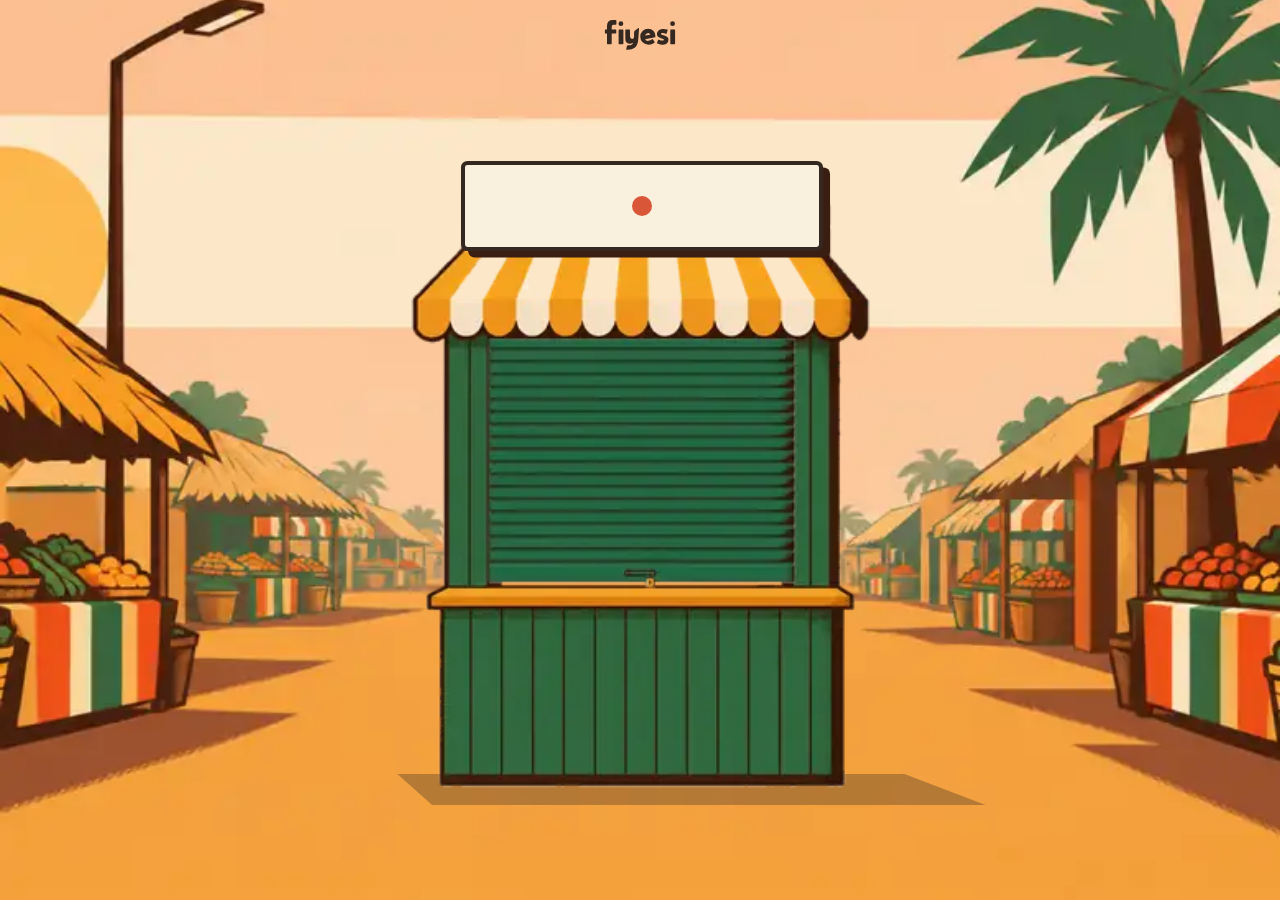
==== index.html @ 3e146efa "Pilot: iPhone fixes, wordmark, language button and sheet, own photo, Put Fiyesi on this phone, drawn" ====
<!doctype html><html lang="en"><head><script>window.FIYESI_PILOT=1;</script><meta charset="utf-8"><meta name="viewport" content="width=device-width,initial-scale=1,viewport-fit=cover,interactive-widget=resizes-content"><meta name="theme-color" content="#342820"><link rel="stylesheet" href="https://fonts.googleapis.com/css2?family=Plus+Jakarta+Sans:wght@200..800&family=IBM+Plex+Mono:wght@500;600&display=swap"><title>Fiyesi</title><style>/* GENERATED by scripts/build_tokens.py from app/fiyesi.tokens.json. Do not edit by hand. */
:root {
  --f-palette-paprika: #D95738;
  --f-palette-kola: #342820;
  --f-palette-cream: #FAF0DE;
  --f-palette-yellow: #F3C65A;
  --f-palette-leaf: #4C775B;
  --f-palette-blush: #F6D9D0;
  --f-palette-paprikaDeep: #BD4529;
  --f-semantic-background: #F7F2E9;
  --f-semantic-surface: #FFFFFF;
  --f-semantic-surfaceMuted: #F0EADF;
  --f-semantic-text: #342820;
  --f-semantic-textMuted: #6A5C50;
  --f-semantic-border: #E4DACB;
  --f-semantic-borderStrong: #C9BBA7;
  --f-semantic-action: #342820;
  --f-semantic-actionText: #F7F2E9;
  --f-semantic-accent: #D95738;
  --f-semantic-attentionSurface: #FFF1CE;
  --f-semantic-attentionText: #7A4B00;
  --f-semantic-successText: #2D6A47;
  --f-semantic-successSurface: #E2F0E6;
  --f-semantic-dangerText: #A32F1D;
  --f-semantic-dangerSurface: #FBE5DF;
  --f-semantic-focusRing: #342820;
  --f-semantic-disabled: #D9CEBD;
  --f-semantic-accentStrong: #BD4529;
  --f-semantic-online: #D95738;
  --f-semantic-onlineSurface: #FFFDF8;
  --f-semantic-offlineRoom: #F0EADF;
  --f-space-1: 4px;
  --f-space-2: 8px;
  --f-space-3: 12px;
  --f-space-4: 16px;
  --f-space-5: 20px;
  --f-space-6: 24px;
  --f-space-8: 32px;
  --f-space-10: 40px;
  --f-space-12: 48px;
  --f-radius-sm: 8px;
  --f-radius-md: 12px;
  --f-radius-lg: 16px;
  --f-radius-xl: 24px;
  --f-radius-full: 999px;
  --f-motion-press: 80ms;
  --f-motion-feedback: 150ms;
  --f-motion-sheetEnter: 250ms;
  --f-motion-sheetExit: 200ms;
  --f-motion-celebrate: 350ms;
  --f-motion-frame: 83ms;
  --f-touch-minimum: 48px;
  --f-touch-primary: 56px;
  --f-font-family: 'Plus Jakarta Sans',system-ui,-apple-system,'Segoe UI',Roboto,Arial,sans-serif;
  --f-type-caption: 12px;
  --f-type-small: 14px;
  --f-type-body: 16px;
  --f-type-lead: 18px;
  --f-type-title: 22px;
  --f-type-heading: 28px;
  --f-type-display: 36px;
  --f-type-hero: 48px;
  --f-weight-text: 500;
  --f-weight-label: 700;
  --f-weight-heading: 800;
}


/* GENERATED by scripts/build_tokens.py from design/tokens.proposed.json. Definitions only; components use var(). */
:root{--f-ok-text:#2D6A47;--f-ok-surface:#E2F0E6;--f-wait-text:#7A4B00;--f-wait-surface:#FFF1CE;--f-owe-text:#A32F1D;--f-owe-surface:#FBE5DF;--f-can-text:#5F5348;--f-can-surface:#EEE8DD;--f-progress-fill:#2D6A47;--f-progress-track:#E2F0E6;--f-reward-surface:#F3C65A}
/* Type: one family, Plus Jakarta Sans, for headlines and text (decision 46 replaces the old display face). Loaded by fonts.css; system fonts are the fallback, so nothing waits on a download. */
:root{--f-font-display:'Plus Jakarta Sans',system-ui,-apple-system,'Segoe UI',Roboto,Arial,sans-serif;--f-font-family:var(--f-font-display)}
/* Counter (decision 61): receipt mono, till display and receipt paper. */
:root{--f-font-mono:'IBM Plex Mono',ui-monospace,'SFMono-Regular',Menlo,Consolas,monospace;--f-counter-till:#2A201A;--f-counter-tillRaised:#3A2E26;--f-counter-tillLine:#4A3B31;--f-counter-tillText:#FAF0DE;--f-counter-tillMuted:#D9C9B0;--f-counter-tillOk:#9FD3B2;--f-counter-tillWait:#F3C65A;--f-counter-tillOwe:#F4A99A;--f-counter-paper:#FFFDF8;--f-counter-paperRule:#E4DACB;--f-counter-rowRule:#EFE7DA;}
/* Motion (decision 123): one glide for the interface, one pop for celebrations. */
:root{--f-ease-out:cubic-bezier(.2,.8,.3,1);--f-ease-pop:cubic-bezier(.3,1.5,.5,1);}
/* Illustration (decision 117): style A colours the palette does not cover. */
:root{--f-illus-skinDeep:#6B4330;--f-illus-skinWarm:#8A5A3C;--f-illus-sack:#E9D6B4;--f-illus-tile:#F3E7D3;--f-illus-personDeep:#5C3A28;--f-illus-personBrown:#7A4E35;--f-illus-personWarm:#A0673F;--f-illus-hair:#2A1F18;--f-illus-v2Paprika:#E8562A;--f-illus-v2Yellow:#F5A623;--f-illus-v2Leaf:#2F6B45;--f-illus-v2Cream:#FBF3E4;--f-illus-v2Kola:#3A1E12;--f-illus-v2Skin:#9A5233;--f-illus-v2SkinDeep:#6E3A22;--f-illus-skyMorning:#FCBF8F;--f-illus-skyDay:#F9ECCE;--f-illus-skyEvening:#471F0D;--f-illus-skyNight:#371809;}
/* Bridge: the existing screens read --type-display and --type-body. */
:root{--type-display:var(--f-font-display);--type-body:var(--f-font-family)}
/* Elevation: soft, warm shadows instead of hard outlines. */
:root{--f-elev-1:0 1px 2px rgba(52,40,32,.06),0 1px 1px rgba(52,40,32,.04);--f-elev-2:0 6px 18px rgba(52,40,32,.10),0 1px 3px rgba(52,40,32,.06);--f-elev-nav:0 -1px 0 rgba(52,40,32,.06),0 -8px 24px rgba(52,40,32,.06);--f-ring:0 0 0 3px rgba(52,40,32,.18)}

/* Fiyesi app styles: one file. GENERATED ONCE by scripts/merge_style_layers.py from the old stacked layers
   (ui/components.css, welcome/welcome.css, welcome/owner-dashboard.css, staging/style.css, staging/foundation.css, staging/theme.css, staging/counter.css, staging/responsive.css),
   then edited by hand. Load order: tokens.css, tokens.proposed.css, this file, fonts.css.
   Colours, sizes and timing come from tokens (var(--f-...)); do not add hex colours. */
/* ---- from ui/components.css ---- */
/* ---- from welcome/welcome.css ---- */
:root{color-scheme:light;--cream:var(--f-semantic-actionText);--ink:var(--f-semantic-text);--paper:var(--f-semantic-surface);--line:var(--f-semantic-border);--mute:var(--f-semantic-textMuted);--accent:var(--f-semantic-accent);--yellow:var(--f-reward-surface);--green:var(--f-progress-fill)}
*{box-sizing:border-box}
html{scroll-behavior:smooth}
body{color:var(--ink);font-family:system-ui,-apple-system,'Segoe UI',Roboto,Arial,sans-serif}
button,input,select{font:inherit}
button{cursor:pointer}
button:disabled{cursor:not-allowed;opacity:.44}
button:focus-visible,input:focus-visible,select:focus-visible,a:focus-visible{outline:3px solid var(--accent);outline-offset:3px}
.back-reference{color:var(--ink);text-decoration:none;border-bottom:1px solid var(--f-semantic-border);padding-bottom:8px;font-size:13px;font-weight:700}
.review-eyebrow{display:block;margin-top:70px;font-size:12px;font-weight:800;letter-spacing:.12em}
.phone-frame{position:relative;background:var(--cream);border:1px solid var(--f-semantic-border);border-radius:20px;overflow:hidden;width:100%;height:min(796px,calc(100dvh - 75px));min-height:580px;display:flex;flex-direction:column;box-shadow:0 26px 70px rgba(52,40,32,.12)}
.welcome-action:active,.f-main-button:active,.counter-product button:active{transform:scale(.985)}
.steps i{flex:1;height:4px;background:var(--f-semantic-border);border-radius:3px}
.steps i.on{background:var(--ink)}
.f-main-button{width:100%;gap:12px;border:0;border-radius:12px;background:var(--ink);color:var(--paper);font-weight:750;transition:transform .09s ease}
.f-main-button span:last-child{font-size:22px;line-height:1;font-weight:400}
.field-stack{display:flex;flex-direction:column;margin-top:20px}
.field-stack label{font-size:15px;font-weight:740}
.text-field,.phone-field,.price-field{width:100%;background:var(--paper);border:1.5px solid var(--f-semantic-border);border-radius:12px;min-height:62px;color:var(--ink)}
.text-field{padding:0 16px;font-size:17px}
.text-field:focus,.phone-field:focus-within,.price-field:focus-within{border-color:var(--ink);outline:2px solid var(--ink);outline-offset:0}
.price-field{display:flex;align-items:center;gap:10px;padding:0 17px}
.price-field strong{font-size:24px}
.price-field input{background:transparent;border:0;min-height:58px;width:100%;outline:0;font-size:22px;font-weight:750;color:var(--ink)}
.counter-product{display:flex;align-items:center;justify-content:space-between;gap:9px;padding:17px 15px 17px 17px;background:var(--paper);border:1px solid var(--f-semantic-border);border-radius:13px}
.counter-info{flex:1;min-width:0}
.counter-info strong{font-size:17px;letter-spacing:-.025em;font-weight:780;display:block;overflow-wrap:anywhere}
.counter-info span{font-size:13px;color:var(--mute);display:block;margin-top:6px}
.qty-control{display:flex;align-items:center;gap:8px}
.qty-control button{font-size:27px;line-height:1}
.qty-control output{text-align:center;font-variant-numeric:tabular-nums}
.pay-amount{align-items:baseline;justify-content:space-between;padding:20px 23px 15px;border-bottom:1px solid var(--line);flex:none}
.pay-amount span{color:var(--mute);font-size:14px}
.quiet-copy{line-height:1.5;margin:13px 0 8px}
.split-fields{display:flex;flex-direction:column;gap:7px}
.split-fields label:not(.pay-later){font-size:14px;font-weight:740;display:flex;justify-content:space-between}
.split-fields>input{border:1px solid var(--f-semantic-border);border-radius:9px;background:var(--paper);height:48px;padding:0 13px;font-size:17px;width:100%;min-width:0;color:var(--ink)}
.split-balance{display:flex;justify-content:space-between;padding:15px 0 3px;font-size:14px;color:var(--mute);border-top:1px solid var(--line)}
.split-balance strong{font-size:18px;color:var(--ink);font-variant-numeric:tabular-nums}
@keyframes sheet-in{from{transform:translateY(24px)}to{transform:translateY(0)}}
@media(max-width:700px){
.phone-frame{height:100dvh;min-height:0;max-width:none;border:none;border-radius:0;box-shadow:none}
}
@media(max-width:360px){
.pay-amount{padding-left:17px;padding-right:17px}
.qty-control{gap:5px}
}
@media(prefers-reduced-motion:reduce){
*,*:before,*:after{scroll-behavior:auto!important}
}
:root{--type-display:'Cabin','Roboto',system-ui,-apple-system,sans-serif;--type-body:'Roboto','Cabin',system-ui,-apple-system,sans-serif}
body,button,input,select,textarea{font-family:var(--type-body)}
.f-main-button,.welcome-action.filled{border:1.5px solid var(--f-semantic-borderStrong);background:var(--f-semantic-text);color:var(--f-semantic-actionText);box-shadow:0 4px 0 rgba(52,40,32,.22);transition:transform .11s ease,box-shadow .11s ease,background .13s ease}
.f-main-button:not(:disabled):active,.welcome-action.filled:active{transform:translateY(3px);box-shadow:0 1px 0 rgba(52,40,32,.22)}
.f-main-button:disabled{box-shadow:none;background:var(--f-semantic-border);color:var(--f-semantic-textMuted);border-color:var(--f-semantic-border);opacity:1}
.method-card{box-shadow:0 3px 0 rgba(52,40,32,.22);transition:transform .11s ease,box-shadow .11s ease,border-color .13s ease,background .13s ease}
.method-card:active{transform:translateY(2px);box-shadow:0 1px 0 rgba(52,40,32,.22)}
.welcome-action,.f-main-button,.method-card,.business-tile,.catalogue-results button,.review-product{touch-action:manipulation;-webkit-tap-highlight-color:transparent}
.welcome-action.filled b,.f-main-button span:last-child{color:var(--f-reward-surface)}
.f-main-button{min-height:58px;font-size:16px}
.method-card{width:100%;display:flex;border:1.5px solid var(--f-semantic-border);background:var(--f-semantic-surface);color:var(--f-semantic-text);border-radius:13px;min-height:94px;padding:15px}
.method-card span:nth-child(2){flex:1;display:flex;flex-direction:column;gap:6px;min-width:0}
.method-card strong{font-size:16px;line-height:1.2;font-weight:770}
.method-card small{font-size:13px;color:var(--f-semantic-textMuted)}
.method-card b{font-weight:500;font-size:21px}
.search-products{min-height:52px;margin:2px 0 13px}
.counter-items{display:flex;flex-direction:column;gap:10px}
@media(max-width:360px){
.method-card{min-height:81px;padding:12px}
.method-card strong{font-size:15px}
}
@media(prefers-reduced-motion:reduce){
*,*:before,*:after{transition:none!important;animation:none!important}
}
.checkout-choice{display:flex;flex-wrap:wrap;gap:7px}
.checkout-choice button{border:1px solid var(--f-semantic-border);background:var(--f-semantic-surface);color:var(--f-semantic-text);border-radius:9px;padding:0 11px;min-height:41px;font-size:12px;font-weight:700}
.checkout-choice button[aria-pressed="true"]{background:var(--f-semantic-text);color:var(--f-semantic-actionText);border-color:var(--f-semantic-borderStrong)}
@keyframes fiyesi-ticket{0%{opacity:0;transform:translateY(11px) rotate(-3deg) scale(.94)}70%{opacity:1;transform:translateY(-1px) rotate(-4deg) scale(1.02)}100%{opacity:1;transform:translateY(0) rotate(-4deg) scale(1)}}
/* ---- from welcome/owner-dashboard.css ---- */
.owner-screen{height:100%;min-height:0;display:flex;flex-direction:column;background:var(--f-semantic-background);color:var(--f-semantic-text);isolation:isolate}
.owner-top{flex:none;display:flex;align-items:center;justify-content:space-between}
.owner-top-action{border:1px solid var(--f-semantic-border);border-radius:10px;width:38px;height:38px;display:grid;place-items:center;background:var(--f-semantic-surface);color:var(--f-semantic-text);flex:none}
.owner-headline{flex:none}
.owner-headline h1{letter-spacing:-.045em;line-height:1.12;font-weight:830;margin:0;overflow-wrap:anywhere}
.owner-headline p{font-size:13px;color:var(--f-semantic-textMuted);line-height:1.45;margin:8px 0 0}
.owner-scroll{overflow:auto;overflow-x:hidden;flex:1;min-height:0;overscroll-behavior:contain;scrollbar-width:thin}
.owner-stat{background:var(--f-semantic-surface);border:1px solid var(--f-semantic-border);border-radius:12px;padding:14px 12px;min-width:0;min-height:121px;display:flex;flex-direction:column}
.owner-stat-label{color:var(--f-semantic-textMuted);min-height:18px}
.owner-stat strong{font-size:18px;letter-spacing:-.035em;line-height:1.22;margin:7px 0 5px;overflow-wrap:anywhere}
.owner-stat small{font-size:11px;color:var(--f-semantic-textMuted);line-height:1.35;margin-top:auto}
.owner-section{margin:23px 0 0}
.owner-section-title{display:flex;justify-content:space-between;gap:10px;align-items:flex-start;margin-bottom:13px}
.owner-section-title h2,.owner-section>h2{margin:0;font-size:19px;letter-spacing:-.03em;line-height:1.25}
.owner-section-title p{font-size:12px;color:var(--f-semantic-textMuted);margin:5px 0 0}
.owner-empty{padding:22px 18px;display:flex;align-items:center;flex-direction:column;text-align:center;gap:7px;color:var(--f-semantic-textMuted)}
.owner-empty strong{font-size:14px;color:var(--f-semantic-text)}
.owner-empty span{font-size:12px;line-height:1.5;max-width:260px}
.owner-demo-notice{margin-top:23px;font-size:11px;line-height:1.45;color:var(--f-semantic-textMuted);text-align:center;padding:7px 9px}
.owner-bottom-nav{flex:none;display:grid;grid-template-columns:repeat(5,minmax(0,1fr));padding:8px 6px max(9px,env(safe-area-inset-bottom))}
.owner-nav-item{border:0;background:transparent;flex-direction:column;justify-content:center;padding:4px 1px;position:relative}
.owner-nav-item span{line-height:1.15}
.owner-nav-item.current:before{content:'';position:absolute;top:-9px;left:calc(50% - 12px);width:24px;height:3px;background:var(--f-semantic-accent);border-radius:0 0 3px 3px}
.owner-surface{padding:21px 19px;border-radius:14px;background:var(--f-semantic-surface);border:1px solid var(--f-semantic-border);box-shadow:0 2px 0 rgba(52,40,32,.22)}
.owner-surface-label{letter-spacing:.1em;font-size:10px;font-weight:850;color:var(--f-semantic-textMuted)}
.owner-surface-big{display:block;font-size:27px;letter-spacing:-.045em;margin:12px 0 6px;line-height:1.2}
.owner-surface p{font-size:13px;color:var(--f-semantic-textMuted);line-height:1.55;margin:0}
.owner-outline{width:100%;display:flex;align-items:center;justify-content:center;gap:11px}
.f-main-button{display:flex;align-items:center;justify-content:center}
.f-main-button .f-action-icon{display:inline-flex;align-items:center;justify-content:center;flex:none;line-height:0}
.f-main-button .f-action-icon svg{display:block;vertical-align:middle}
.owner-screen button:focus-visible{outline:3px solid var(--f-semantic-accent);outline-offset:2px}
@media(max-width:360px){
.owner-stat{min-height:127px;padding:11px 10px}
.owner-stat strong{font-size:16px}
}
@media(max-width:700px){
.owner-scroll{scrollbar-width:none}
.owner-scroll::-webkit-scrollbar{display:none}
}
@media(prefers-reduced-motion:reduce){
.owner-screen *,.owner-screen *:before,.owner-screen *:after{animation:none!important;transition:none!important}
}
.owner-local-sale{display:flex;align-items:center;gap:10px;justify-content:space-between;border:1px solid var(--f-semantic-border);background:var(--f-semantic-surface);border-radius:11px;padding:13px 12px;margin-top:9px;min-width:0}
.owner-local-sale-info{flex:1;min-width:0}
.owner-local-sale-info strong{font-weight:800;font-size:17px}
.owner-local-sale-info small{display:block;font-size:11px;color:var(--f-semantic-textMuted);margin:4px 0 6px;line-height:1.42;overflow-wrap:anywhere}
.local-policy{line-height:1.5}
.owner-section .owner-outline+.owner-outline{margin-top:10px}
.local-policy{margin:8px 0 12px}
.owner-profile-avatar{color:var(--f-semantic-actionText);flex:none}
.owner-profile-avatar span{display:grid;place-items:center}
.owner-nav-item span{white-space:nowrap;letter-spacing:-.01em}
.owner-section>label:not(.owner-preference){display:block;font-size:13px;font-weight:750;margin:12px 0 7px}
.owner-section>.text-field{min-height:51px}
.owner-section>p{font-size:13px;color:var(--f-semantic-textMuted);line-height:1.55}
@keyframes fiyesi-confirm{from{opacity:.5;transform:translateY(8px) scale(.78)}65%{transform:translateY(-2px) scale(1.045)}to{opacity:1;transform:translateY(0) scale(1)}}
.owner-screen{position:relative}
.owner-scroll{--pad:21px;padding:0 21px 110px;scroll-padding-top:12px}
.owner-top{margin:0;background:transparent;border-bottom:0;min-height:68px}
.owner-top-context{line-height:1.25;color:var(--f-semantic-text);max-width:min(74%,280px);overflow-wrap:anywhere}
.owner-headline{padding:13px 0 13px}
.owner-headline h1{font-size:26px}
@media(max-width:360px){
.owner-scroll{--pad:15px;padding:0 15px 108px}
.owner-top{min-height:64px}
.owner-headline{padding:13px 0}
}
/* ---- from staging/style.css ---- */
body{margin:0;min-height:100dvh;background:var(--f-semantic-background);display:grid;place-items:center}
.staging-frame{width:min(100%,440px);height:100dvh;max-height:none;border:0;border-radius:0;position:relative;overflow:hidden;background:var(--f-semantic-background)}
.staging-entry{padding:40px 24px;overflow:auto;height:100%;box-sizing:border-box}
.staging-entry h1{font-size:32px;line-height:1.12;margin:20px 0 12px}
.staging-entry .field-stack{margin:28px 0 16px}
.staging-entry .quiet-copy{margin:24px 0 14px}
.staging-feedback{min-height:24px;margin:16px 0;color:var(--f-semantic-textMuted);font-size:14px}
.staging-back-row{display:flex;align-items:center;gap:12px}
.staging-back-row h1{margin:0;font-size:24px}
.staging-back{display:grid;place-items:center;color:var(--f-semantic-text);flex-shrink:0}
.staging-frame .owner-home-summary{display:grid;grid-template-columns:1fr 1fr;gap:10px;margin:22px 0}
.staging-frame .field-stack{display:grid;gap:10px}
.staging-frame .f-main-button{display:flex;align-items:center;justify-content:space-between;gap:12px;min-height:52px}
.staging-frame .f-action-icon{display:grid;place-items:center;flex-shrink:0}
.staging-frame button{cursor:pointer;transition:transform 100ms,background-color 100ms}
.staging-frame button:active{transform:translateY(1px) scale(.98)}
.staging-frame button:disabled{cursor:default;opacity:.55}
.staging-frame .owner-scroll{padding-bottom:110px}
.staging-frame input,.staging-frame select{min-width:0;font:inherit}
.staging-frame .checkout-choice{display:flex;gap:8px}
.staging-frame .checkout-choice button[aria-pressed=true]{background:var(--f-semantic-text);color:var(--f-semantic-background)}
@media(prefers-reduced-motion:reduce){
.staging-frame button{transition:none}
.staging-frame button:active{transform:none}
}
@media(min-width:600px){
.staging-frame{height:min(900px,100dvh);box-shadow:0 0 0 1px var(--f-semantic-border)}
}
.staging-frame .checkout-search{display:grid;gap:6px;margin:0 0 14px}
.staging-frame .checkout-search label{font-size:14px;font-weight:750}
.staging-frame .checkout-search .quiet-copy{margin:3px 0 0;font-size:12px}
.staging-frame .checkout-search-control{min-height:50px;display:flex;align-items:center;gap:10px;padding:0 13px;background:var(--f-semantic-surface);border:1.5px solid var(--f-semantic-border);border-radius:12px;color:var(--f-semantic-textMuted);min-width:0}
.staging-frame .checkout-search-control:focus-within{outline:2px solid var(--f-semantic-borderStrong);outline-offset:1px}
.staging-frame .checkout-search-control input{min-width:0;width:100%;height:48px;border:0;outline:0;background:transparent;color:var(--f-semantic-text);font-size:16px}
.staging-frame .checkout-search-control svg{flex-shrink:0}
.staging-frame .checkout-details{margin:24px 0 18px}
.staging-frame .checkout-customer-options{display:flex;flex-direction:column;gap:7px;max-height:204px;overflow-y:auto}
.staging-frame .checkout-customer-row{border:1px solid var(--f-semantic-border);border-radius:11px;background:var(--f-semantic-surface);color:var(--f-semantic-text);min-height:46px;width:100%;display:flex;gap:10px;align-items:center;padding:10px 13px;text-align:left;font-weight:680}
.staging-frame .checkout-customer-row.is-selected{border-color:var(--f-progress-fill)}
.staging-frame .checkout-selected{display:flex;align-items:center;gap:9px;border-radius:10px;border:1px solid var(--f-progress-fill);padding:9px 11px;background:var(--f-ok-surface);min-width:0}
.staging-frame .checkout-selected strong{flex:1;min-width:0;overflow-wrap:anywhere}
.staging-frame .checkout-selected button{min-width:44px;min-height:44px;border:0;background:transparent;color:var(--f-semantic-text)}
.staging-frame .checkout-add-customer{display:flex;align-items:center;justify-content:center;gap:9px;min-height:48px}
.staging-frame .checkout-inline-form{padding:14px;border:1px solid var(--f-semantic-border);border-radius:12px;background:var(--f-semantic-surface)}
.staging-frame .checkout-inline-form h2{font-size:18px;margin:0}
.staging-frame .checkout-dock{flex:none;display:flex;gap:12px;align-items:center;padding:10px 17px;background:var(--f-semantic-background);border-top:1px solid var(--f-semantic-border);box-shadow:0 -3px 10px rgba(52,40,32,.035);z-index:2}
.staging-frame .checkout-dock-total{display:flex;flex-direction:column;gap:3px;min-width:95px}
.staging-frame .checkout-dock-total span{font-size:12px;color:var(--f-semantic-textMuted)}
.staging-frame .checkout-dock-total strong{font-size:19px;letter-spacing:-.045em;font-variant-numeric:tabular-nums}
.staging-frame .checkout-dock .f-main-button{min-width:0;flex:1;min-height:52px;padding:8px 13px;font-size:15px}
@media(max-width:360px){
.staging-frame .checkout-dock{padding:8px 13px;gap:8px}
.staging-frame .checkout-dock-total{min-width:88px}
.staging-frame .checkout-dock-total strong{font-size:17px}
}
.staging-frame .attendant-pay-label{font-size:14px;font-weight:750;margin-bottom:2px}
.staging-frame .attendant-payment-choices{display:grid;grid-template-columns:repeat(3,minmax(0,1fr));gap:7px}
.staging-frame .attendant-payment-choices button{min-height:50px;border-radius:11px;border:1.5px solid var(--f-semantic-border);background:var(--f-semantic-surface);color:var(--f-semantic-text);font-size:15px;font-weight:700;padding:8px 5px}
.staging-frame .attendant-payment-choices button[aria-pressed=true]{background:var(--f-semantic-text);color:var(--f-semantic-actionText);border-color:var(--f-semantic-borderStrong)}
.staging-frame .attendant-payment-choices button:focus-visible{outline:3px solid var(--f-semantic-accent);outline-offset:2px}
.staging-frame .attendant-payment-state{font-size:13px;line-height:1.45;background:var(--f-wait-surface);border-radius:9px;padding:10px 12px;margin:0;color:var(--f-semantic-text)}
.staging-frame .attendant-again{display:flex;gap:8px;align-items:center;justify-content:center;min-height:48px;margin:12px 0 6px}
.staging-frame .attendant-sync-confirm{padding:10px 12px;border-radius:10px;background:var(--f-ok-surface);color:var(--f-ok-text);font-size:14px;font-weight:700;margin:14px 0}
/* ---- from staging/foundation.css ---- */
.f-chip{display:inline-flex;align-items:center;gap:6px;margin-top:6px;padding:6px 11px 6px 9px;border-radius:var(--f-radius-full);font-size:14px;font-weight:700;width:fit-content}
.f-chip svg{flex:none}
.f-chip.ok{background:var(--f-ok-surface);color:var(--f-ok-text)}
.f-chip.wait{background:var(--f-wait-surface);color:var(--f-wait-text)}
.f-chip.owe{background:var(--f-owe-surface);color:var(--f-owe-text)}
.f-chip.can{background:var(--f-can-surface);color:var(--f-can-text)}
.owner-stat-label{text-transform:none;letter-spacing:0;font-size:13px;font-weight:700}
.owner-local-sale-info>strong,.owner-local-sale-info>span:not(.f-chip){display:block}
.owner-bottom-nav .owner-nav-sell{overflow:visible}
.owner-nav-sell svg{box-sizing:border-box}
.f-lead{margin:4px 0 16px}
.f-headline{font-size:22px;line-height:1.25;margin:4px 0 12px;letter-spacing:-.02em}
.f-progress{height:12px;border-radius:var(--f-radius-full);background:var(--f-progress-track);overflow:hidden}
.f-progress i{display:block;height:100%;background:var(--f-progress-fill);border-radius:var(--f-radius-full);transition:width .4s}
.f-progress-label{font-size:14px;margin:6px 0 10px}
.f-next{display:flex;align-items:center;justify-content:space-between;gap:10px;background:var(--f-reward-surface);border-radius:var(--f-radius-lg);padding:12px 14px}
.f-next strong{display:block}
.f-next span{font-size:14px}
.f-next-go{flex:none;min-height:var(--f-touch-minimum);padding:0 16px;border:0;border-radius:var(--f-radius-md);background:var(--f-semantic-action);color:var(--f-palette-cream);font:inherit;font-weight:750}
.f-profit-link{margin-top:10px}
.f-gate{padding:28px 20px;display:flex;flex-direction:column;gap:14px;min-height:100%}
.f-gate h1{font-size:27px;line-height:1.1;margin:28px 0 0;letter-spacing:-.03em}
.f-gate p{margin:0;line-height:1.5}
@media(prefers-reduced-motion:reduce){
.f-progress i{transition:none}
}
.owner-screen h1,.owner-screen h2,.staging-entry h1,.f-gate h1,.f-headline,.owner-stat strong{font-family:var(--f-font-display);font-weight:800;letter-spacing:0}
.owner-stat strong,.f-headline{font-variant-numeric:tabular-nums}
.f-gate .g-top{display:flex;justify-content:space-between;align-items:center;margin-bottom:12px}
.f-gate .g-grow{flex:1}
.f-gate form,form.f-gate{display:flex}
.f-gate .g-row{display:flex;gap:8px}
.g-cc{display:flex;align-items:center;padding:0 14px;min-height:56px;border:2px solid var(--f-semantic-text);border-radius:14px;background:var(--f-semantic-surface);font-weight:700}
.g-row .text-field,.g-code{min-height:56px;font-size:20px;font-weight:600}
.g-code{letter-spacing:.5em;text-align:center;font-family:var(--f-font-display)}
.f-gate [aria-invalid=true]{border:3px solid var(--f-semantic-dangerText)}
.g-help{font-size:14px;color:var(--f-semantic-textMuted)}
.g-err{display:flex;gap:8px;align-items:flex-start;color:var(--f-semantic-dangerText);font-weight:600;font-size:14.5px;line-height:1.35}
.g-err b{flex:none;width:20px;height:20px;border-radius:50%;background:var(--f-semantic-dangerText);color:var(--f-semantic-background);text-align:center;line-height:20px;font-size:13px}
.g-spin{display:inline-block;width:18px;height:18px;border:3px solid currentColor;border-top-color:transparent;border-radius:50%;animation:g-sp .8s linear infinite;vertical-align:-4px;margin-right:8px}
@keyframes g-sp{to{transform:rotate(360deg)}}
@media(prefers-reduced-motion:reduce){
.g-spin{animation:none}
}
.g-lang{display:flex;flex-direction:column;gap:6px;margin-top:14px}
.g-lang select{min-height:48px;font-size:16px}
.cash-given{min-height:56px;font-size:22px;font-weight:700}
.cash-change{margin-top:12px;border:2px solid var(--f-semantic-text)}
.cash-change small{display:block;font-size:13px;font-weight:700;text-transform:uppercase;letter-spacing:.04em}
.cash-change strong{line-height:1.1;font-weight:800}
.quick-items{margin:4px 0 6px}
.quick-grid{display:grid;grid-template-columns:1fr 1fr;gap:8px}
.quick-tile{position:relative;min-height:72px;padding:10px 12px;border:2px solid var(--f-semantic-text);border-radius:14px;background:var(--f-semantic-surface);color:var(--f-semantic-text);text-align:left;display:flex;flex-direction:column;justify-content:center;gap:2px;font-family:inherit;cursor:pointer}
.quick-tile b{font-size:15px;line-height:1.15;font-weight:700}
.quick-tile span{font-size:13px;color:var(--f-semantic-textMuted)}
.quick-tile.on{background:var(--f-palette-yellow)}
.quick-tile.on span{color:var(--f-semantic-text)}
.quick-tile em{position:absolute;top:-8px;right:-6px;min-width:26px;height:26px;padding:0 6px;border-radius:13px;background:var(--f-semantic-text);color:var(--f-semantic-background);font:800 14px/26px inherit;font-family:inherit;font-style:normal;text-align:center}
.quick-tile:focus-visible{outline:3px solid var(--f-semantic-focusRing);outline-offset:2px}
.staging-frame .attendant-payment-choices.is-four{grid-template-columns:repeat(4,minmax(0,1fr))}
.outcome-scrim{position:absolute;inset:0;background:rgba(52,40,32,.45);z-index:20}
.outcome-sheet{position:absolute;left:0;right:0;bottom:0;z-index:21;max-height:90%;overflow:auto;padding:20px 18px calc(20px + env(safe-area-inset-bottom,0px));background:var(--f-semantic-surface);color:var(--f-semantic-text);border-top:3px solid var(--f-semantic-text);border-radius:26px 26px 0 0;display:flex;flex-direction:column;gap:8px}
.outcome-sheet h2{margin:0;font-size:24px;line-height:1.05}
.outcome-sheet p{margin:0}
.outcome-tick{width:44px;height:44px;border-radius:50%;display:grid;place-items:center;background:var(--f-semantic-successText);color:var(--f-semantic-background)}
.outcome-tick.wait{background:var(--f-palette-yellow);color:var(--f-semantic-text)}
.outcome-sheet .f-main-button,.outcome-sheet .owner-outline{width:100%;margin-top:6px}
@media(prefers-reduced-motion:no-preference){
.outcome-sheet{animation:outcome-up var(--f-motion-sheetEnter) var(--f-ease-out)}
@keyframes outcome-up{from{transform:translateY(32px);opacity:0}}
}
.outcome-sheet{text-align:left}
.outcome-sheet h2{text-align:left}
.outcome-sheet #outcome-title{text-align:left;margin:0}
.collect-owing-summary{margin:12px 0 4px;padding:12px 14px;border:2px solid var(--f-semantic-text);border-radius:16px;background:var(--f-semantic-surface)}
.collect-owing-summary small{display:block;font-size:13px;font-weight:700;text-transform:uppercase;letter-spacing:.04em;color:var(--f-semantic-textMuted)}
.collect-owing-summary strong{font-size:30px;line-height:1.1;font-weight:800}
.staging-frame .attendant-payment-choices.is-5{grid-template-columns:repeat(5,minmax(0,1fr))}
.attendant-payment-choices.is-5 button{font-size:13px;padding-inline:4px}
.split-editor{margin:6px 0}
.split-row label{display:block;font-weight:600;margin:8px 0 4px}
.split-row-inputs{display:flex;gap:8px}
.split-row-inputs .text-field{flex:1;min-height:52px;font-size:20px;font-weight:700}
.split-remove{width:52px;min-height:52px;padding:0}
.split-add{display:flex;gap:8px;margin:10px 0}
.split-add .owner-outline{flex:1;min-height:48px}
.split-sum{margin:10px 0;font-size:15px}
.split-sum div{display:flex;justify-content:space-between;padding:3px 0}
.split-sum .split-total{border-top:2px solid var(--f-semantic-text);margin-top:4px;padding-top:6px;font-weight:800}
.split-rows{display:grid;gap:8px;margin:12px 0}
.split-line{display:grid;grid-template-columns:1fr auto;gap:6px 10px;align-items:center;padding:12px 14px;border:2px solid var(--f-semantic-text);border-radius:14px;background:var(--f-semantic-surface)}
.split-line small{display:block;color:var(--f-semantic-textMuted);font-size:13px}
.split-line.is-waiting{background:var(--f-wait-surface)}
.split-line.owing-line{background:var(--f-semantic-dangerSurface)}
.split-line b{font-size:18px}
.split-actions{grid-column:1/-1;display:grid;grid-template-columns:1fr 1fr;gap:8px}
.split-actions .f-main-button,.split-actions .owner-outline{min-height:48px;margin:0}
.resolve-option{display:block;width:100%;text-align:left;padding:12px;border:2px solid var(--f-semantic-text);border-radius:14px;background:var(--f-semantic-surface);color:var(--f-semantic-text);font-family:inherit;cursor:pointer}
.resolve-option b{display:block}
.resolve-option small{color:var(--f-semantic-textMuted)}
.resolve-option.on{background:var(--f-palette-yellow)}
.resolve-option:disabled{opacity:.55;cursor:not-allowed}
.stock-chips{display:flex;flex-wrap:wrap;gap:8px;margin:10px 0}
.stock-chip{font-family:inherit;display:inline-flex;align-items:center;gap:6px;cursor:pointer}
.stock-chip em{opacity:.75}
.stock-chip[aria-pressed=true]{background:var(--f-semantic-text);color:var(--f-semantic-background)}
.product-go{opacity:.6}
.stock-badge{font-size:12px;font-weight:700;padding:3px 9px;border-radius:12px;border:1.5px solid var(--f-semantic-text);background:var(--f-wait-surface);color:var(--f-wait-text);white-space:nowrap}
.stock-badge.is-out{background:var(--f-semantic-dangerSurface);color:var(--f-semantic-dangerText)}
.stock-badge.is-uncounted{background:var(--f-semantic-surface)}
.product-actions{display:grid;gap:8px;margin-bottom:8px}
.reason-chips{display:flex;flex-wrap:wrap;gap:8px;margin:6px 0 10px}
.reason-chip{position:relative}
.reason-chip input{position:absolute;opacity:0}
.reason-chip span{display:inline-flex;align-items:center;min-height:44px;padding:0 14px;border:2px solid var(--f-semantic-text);border-radius:22px;background:var(--f-semantic-surface);font-weight:600;font-size:14px;cursor:pointer}
.reason-chip input:checked+span{background:var(--f-palette-yellow)}
.reason-chip input:focus-visible+span{outline:3px solid var(--f-semantic-focusRing);outline-offset:2px}
.ways{display:grid;gap:10px}
.way{display:block;width:100%;text-align:left;padding:14px 16px;border:2px solid var(--f-semantic-text);border-radius:16px;background:var(--f-semantic-surface);color:var(--f-semantic-text);font-family:inherit;cursor:pointer}
.way b{display:block;font-size:17px}
.way small{color:var(--f-semantic-textMuted);font-size:14px}
.cloud-badge{margin-left:6px;vertical-align:2px}
.paste-box{min-height:150px;font-size:16px;line-height:1.4;resize:vertical}
.paste-table{display:grid;gap:6px;margin:10px 0}
.paste-row{display:flex;justify-content:space-between;gap:10px;padding:8px 12px;border:1.5px solid var(--f-semantic-border);border-radius:12px;background:var(--f-semantic-surface)}
.paste-row small{display:block;color:var(--f-semantic-textMuted);font-size:13px}
.paste-row.is-bad{border-color:var(--f-semantic-dangerText);background:var(--f-semantic-dangerSurface)}
.paste-row.is-bad small{color:var(--f-semantic-dangerText);font-weight:600}
.starter-row{display:flex;align-items:center;gap:10px;padding:6px 0;border-bottom:1px solid var(--f-semantic-border)}
.starter-pick{flex:1;display:flex;align-items:center;gap:10px;min-height:48px;font-weight:600}
.starter-pick input{width:24px;height:24px}
.starter-price{width:120px;min-height:48px}
.note-card{border:2px solid var(--f-semantic-text);background:var(--f-wait-surface)}
.note-card p{margin:6px 0 0}
.owner-headline+.f-main-button{margin-bottom:16px}
.chip-row{flex-wrap:nowrap;overflow-x:auto;margin:10px -16px 4px;padding:0 16px 4px;scrollbar-width:none}
.chip-row::-webkit-scrollbar{display:none}
.chip-row .stock-chip{flex:none;min-height:40px;white-space:nowrap}
.day-head{display:flex;justify-content:space-between;align-items:baseline;font-size:14px;font-weight:700;color:var(--f-semantic-textMuted)}
.day-head span:first-child{color:var(--f-semantic-text);font-size:16px}
.srow{display:grid;grid-template-columns:44px minmax(0,1fr) auto;column-gap:12px;row-gap:2px;align-items:center;width:100%;margin:0 0 8px;text-align:left;font:inherit;color:inherit;border:1.5px solid var(--f-semantic-border);background:var(--f-semantic-surface);min-height:76px}
button.srow{cursor:pointer}
.srow-tile{grid-row:1/4;width:44px;height:44px;display:grid;place-items:center;align-self:start}
.srow-tile.ok,.avatar.ok{background:var(--f-ok-surface);color:var(--f-ok-text)}
.srow-tile.wait,.avatar.wait{background:var(--f-wait-surface);color:var(--f-wait-text)}
.srow-tile.owe,.avatar.owe{background:var(--f-owe-surface);color:var(--f-owe-text)}
.srow-tile.can{background:var(--f-can-surface);color:var(--f-can-text)}
.srow-name{font-weight:700;font-size:16px;line-height:1.3;overflow:hidden;text-overflow:ellipsis}
.srow-name.dim{color:var(--f-semantic-textMuted);font-weight:600}
.srow-amt{font-size:19px;font-variant-numeric:tabular-nums;text-align:right;white-space:nowrap}
.srow-items{grid-column:2/4;font-size:14px;color:var(--f-semantic-textMuted);overflow:hidden;text-overflow:ellipsis;white-space:nowrap}
.srow-meta{grid-column:2/4;font-size:13px;font-weight:700}
.srow-meta.ok{color:var(--f-ok-text)}
.srow-meta.wait{color:var(--f-wait-text)}
.srow-meta.owe{color:var(--f-owe-text)}
.srow-meta.can{color:var(--f-can-text)}
.srow-meta .dim{color:var(--f-semantic-textMuted);font-weight:500}
.sale-hero{display:grid;gap:10px;justify-items:start;margin:4px 0 16px}
.hero-amt{font-family:var(--f-font-display);font-weight:900;font-variant-numeric:tabular-nums}
.hero-meta{display:grid;gap:4px;font-size:14px;color:var(--f-semantic-textMuted)}
.hero-meta span{display:flex;align-items:center;gap:8px}
.receipt{border:1.5px solid var(--f-semantic-border);border-radius:14px;background:var(--f-semantic-surface);padding:4px 14px}
.receipt-row{display:grid;grid-template-columns:32px minmax(0,1fr) auto;gap:12px;align-items:center;padding:12px 0;border-bottom:1px dashed var(--f-semantic-border)}
.qty{display:grid;place-items:center;width:32px;height:32px;border-radius:10px;background:var(--f-semantic-border);font-weight:800;font-size:14px}
.rname{font-weight:600;line-height:1.3}
.rname small{display:block;color:var(--f-semantic-textMuted);font-weight:500;font-size:13px}
.receipt-row b,.receipt-total b{font-variant-numeric:tabular-nums}
.receipt-total{display:flex;justify-content:space-between;padding:14px 0 12px;font-size:19px;font-weight:800}
.rail{list-style:none;margin:0 0 16px;padding:0 0 0 24px;position:relative}
.rail::before{content:"";position:absolute;top:8px;bottom:14px;width:2px;background:var(--f-semantic-border)}
.rail-item{position:relative;padding:0 0 18px}
.rail-item::before{content:"";position:absolute;top:3px;width:16px;height:16px;border-radius:50%;background:var(--f-semantic-surface);border:3px solid var(--f-semantic-textMuted)}
.rail-item.is-ok::before{border-color:var(--f-ok-text);background:var(--f-ok-surface)}
.rail-item.is-wait::before{border-color:var(--f-wait-text);background:var(--f-wait-surface)}
.rail-item.is-owe::before{border-color:var(--f-owe-text);background:var(--f-owe-surface)}
.rail-item.is-bad::before{border-color:var(--f-can-text);background:var(--f-can-surface)}
.rail-item strong{display:block;line-height:1.3}
.rail-item small{display:block;color:var(--f-semantic-textMuted);font-size:13px;margin-top:2px}
.avatar{display:inline-grid;place-items:center;width:40px;height:40px;border-radius:50%;font-weight:800;font-size:14px;flex:none}
.avatar.big{width:64px;height:64px;font-size:22px}
.hero-meta .avatar{width:24px;height:24px;font-size:10px}
.crow{display:flex;align-items:center;gap:12px;width:100%;margin:0 0 8px;padding:12px 14px;text-align:left;font:inherit;color:inherit;border:1.5px solid var(--f-semantic-border);border-radius:14px;background:var(--f-semantic-surface);min-height:68px;cursor:pointer}
.crow-main{flex:1;min-width:0;display:grid;gap:2px}
.crow-main strong{font-size:16px;overflow:hidden;text-overflow:ellipsis;white-space:nowrap}
.crow-main small{font-size:13px;color:var(--f-semantic-textMuted)}
.crow-amt{font-weight:800;font-size:17px;color:var(--f-owe-text);font-variant-numeric:tabular-nums;white-space:nowrap}
.owe-banner{display:grid;gap:2px;margin:12px 0 4px;padding:14px 16px;border-radius:16px;background:var(--f-owe-surface);color:var(--f-owe-text)}
.owe-banner strong{font-family:var(--f-font-display);font-size:30px;font-weight:900;font-variant-numeric:tabular-nums}
.owe-banner small,.owe-banner span{font-size:14px;font-weight:600}
.cust-hero{display:flex;align-items:center;gap:14px;margin:4px 0 14px}
.cust-hero>div{display:grid;gap:2px}
.cust-name{font-family:var(--f-font-display);font-size:26px;font-weight:900;line-height:1.1}
.cust-hero small{color:var(--f-semantic-textMuted);font-size:14px}
.bal-card{display:grid;gap:8px;padding:16px;border-radius:16px;margin-bottom:12px}
.bal-card.owe{background:var(--f-owe-surface);color:var(--f-owe-text)}
.bal-card.ok{background:var(--f-ok-surface);color:var(--f-ok-text)}
.bal-card strong{font-family:var(--f-font-display);font-size:34px;font-weight:900;font-variant-numeric:tabular-nums;line-height:1.1}
.bal-card small{font-size:14px;font-weight:600}
.bal-card .f-main-button{margin-top:6px}
.owner-screen,.owner-scroll,.owner-section{min-width:0;max-width:100%}
.chip-row{min-width:0;max-width:calc(100% + 32px)}
.srow,.crow{box-sizing:border-box;max-width:100%}
.srow-tile.num{font-size:19px;font-weight:800;font-variant-numeric:tabular-nums}
.srow-tile.mute,.avatar.mute{background:var(--f-semantic-border);color:var(--f-semantic-textMuted)}
.srow-tile.sm{width:36px;height:36px;border-radius:10px}
.sec-head{display:flex;justify-content:space-between;align-items:center;min-height:32px}
.sec-head h2{margin:0;font-size:19px}
.link-btn{min-height:44px;padding:0 4px;border:0;background:none;font:inherit;font-weight:700;color:var(--f-semantic-text);text-decoration:underline;text-underline-offset:3px;cursor:pointer}
.book{margin:0 0 4px}
.book .f-progress{margin:0 0 8px}
.book p{margin:0;font-size:14px;color:var(--f-semantic-textMuted)}
.prod-hero{display:grid;gap:4px;justify-items:start;margin:2px 0 16px}
.prod-hero small{color:var(--f-semantic-textMuted);font-size:14px}
.prod-hero .f-chip{margin-top:8px}
.fig-grid{display:grid;grid-template-columns:1fr 1fr;gap:10px;margin-bottom:10px}
.fig{display:grid;gap:2px;padding:14px;border:1.5px solid var(--f-semantic-border);border-radius:16px;background:var(--f-semantic-surface)}
.fig small{font-size:13px;color:var(--f-semantic-textMuted);font-weight:600}
.fig strong{font-family:var(--f-font-display);font-size:30px;font-weight:900;font-variant-numeric:tabular-nums;line-height:1.1}
.cost-card{display:grid;grid-template-columns:1fr 1fr;gap:10px;padding:14px;border-radius:16px;background:var(--f-ok-surface);color:var(--f-ok-text);margin-bottom:10px}
.cost-card small{display:block;font-size:13px;font-weight:600}
.cost-card strong{font-size:22px;font-weight:800;font-variant-numeric:tabular-nums}
.margin-bar{grid-column:1/3;height:8px;border-radius:8px;background:var(--f-semantic-surface);overflow:hidden}
.margin-bar i{display:block;height:100%;background:var(--f-ok-text);border-radius:8px}
.note-card{display:grid;grid-template-columns:44px minmax(0,1fr);gap:4px 12px;padding:14px;border-radius:16px;margin-bottom:10px}
.note-card.wait{background:var(--f-wait-surface)}
.note-card>div{display:grid;gap:2px}
.note-card span:not(.srow-tile){font-size:14px;color:var(--f-semantic-textMuted)}
.note-card .owner-outline{grid-column:1/3;margin-top:8px;background:var(--f-semantic-surface)}
.note-card .srow-tile{background:var(--f-semantic-surface)}
.hint-line{display:flex;margin:0 2px 14px;font-size:14px;color:var(--f-semantic-textMuted)}
.btn-pair{display:grid;grid-template-columns:1fr 1fr;gap:8px}
.arow-list{display:grid}
.arow{display:grid;grid-template-columns:36px minmax(0,1fr) auto;gap:12px;align-items:center;padding:12px 2px;border-bottom:1px solid var(--f-semantic-border)}
.arow strong{display:block;font-size:15px}
.arow small{display:block;font-size:13px;color:var(--f-semantic-textMuted)}
.arow-n{text-align:right}
.arow-n b{font-size:18px;font-variant-numeric:tabular-nums}
.arow-n b.up{color:var(--f-ok-text)}
.arow-n b.down{color:var(--f-semantic-text)}
.srow-name{white-space:normal;display:-webkit-box;-webkit-line-clamp:2;-webkit-box-orient:vertical}
.head-row{display:flex;justify-content:space-between;align-items:center;gap:12px;margin:8px 0 4px}
.head-row h1{margin:0}
.pill-btn{display:inline-flex;align-items:center;gap:6px;min-height:44px;padding:0 16px 0 12px;border:0;border-radius:999px;font:inherit;font-size:15px;cursor:pointer;flex:none}
.srow[data-home-go] .srow-items{white-space:normal}
.tag-row{display:flex;flex-wrap:wrap;gap:8px}
.tag-row .f-chip{margin-top:0}
.f-chip.mute{background:var(--f-semantic-border);color:var(--f-semantic-text)}
.mini-tag{display:inline-flex;align-items:center;gap:4px;margin-left:8px;padding:2px 8px;border-radius:999px;font-size:12px;vertical-align:middle}
.mini-tag.wait{background:var(--f-wait-surface);color:var(--f-wait-text)}
.mini-tag.mute{background:var(--f-semantic-border);color:var(--f-semantic-text)}
.mini-sale{display:grid;gap:2px;padding:12px 14px;border:1.5px solid var(--f-semantic-border);border-radius:14px;background:var(--f-semantic-surface);margin-bottom:4px}
.mini-sale strong{font-size:22px;font-variant-numeric:tabular-nums}
.mini-sale span{font-size:14px;color:var(--f-semantic-textMuted)}
.step-list{display:grid;gap:8px}
.step-row{display:flex;justify-content:space-between;align-items:center;gap:12px;padding:12px 14px;border:1.5px solid var(--f-semantic-border);border-radius:14px;background:var(--f-semantic-surface)}
.step-name{min-width:0;display:grid;gap:2px}
.step-name strong{font-size:16px}
.step-name small{font-size:13px;color:var(--f-semantic-textMuted)}
.stepper{display:flex;align-items:center;gap:6px;flex:none}
.stepper button{width:44px;height:44px;border-radius:12px;display:grid;place-items:center;cursor:pointer}
.stepper button:disabled{cursor:default}
.stepper b{min-width:28px;text-align:center;font-size:20px;font-variant-numeric:tabular-nums}
.choice-group{display:grid;gap:8px}
.choice{display:flex;gap:12px;align-items:flex-start;width:100%;text-align:left;padding:14px;border:1.5px solid var(--f-semantic-border);border-radius:14px;background:var(--f-semantic-surface);font:inherit;color:inherit;cursor:pointer;min-height:64px}
.choice.on{border-color:var(--f-semantic-text);box-shadow:inset 0 0 0 1px var(--f-semantic-text);background:var(--f-ok-surface)}
.choice-dot{flex:none;width:24px;height:24px;margin-top:2px;border-radius:50%;border:2px solid var(--f-semantic-textMuted);display:grid;place-items:center}
.choice.on .choice-dot{background:var(--f-semantic-text);border-color:var(--f-semantic-text);color:var(--f-semantic-surface)}
.choice-main{display:grid;gap:2px}
.choice-main strong{display:flex;align-items:center;gap:6px;font-size:16px}
.choice-main small{font-size:13px;color:var(--f-semantic-textMuted)}
.refund-card{display:grid;gap:4px;padding:16px;border-radius:16px;background:var(--f-ok-surface);color:var(--f-ok-text);margin-bottom:10px}
.refund-card.wait{background:var(--f-wait-surface);color:var(--f-wait-text)}
.refund-card small{font-size:14px;font-weight:600}
.refund-card strong{font-family:var(--f-font-display);font-size:34px;font-weight:900;font-variant-numeric:tabular-nums;line-height:1.1}
.refund-card span{font-size:14px;line-height:1.4}
.req-card{display:grid;grid-template-columns:44px minmax(0,1fr);gap:4px 12px;align-items:start;padding:14px;border-radius:16px;background:var(--f-semantic-surface);border:1.5px solid var(--f-semantic-border);margin:8px 0 4px}
.req-card.wait{background:var(--f-wait-surface);border-color:transparent}
.req-card>div{display:grid;gap:2px}
.req-card small{font-size:13px;color:var(--f-semantic-textMuted)}
.req-card .owner-outline{grid-column:1/3;margin-top:8px;background:var(--f-semantic-surface)}
.req-card .srow-tile{background:var(--f-semantic-surface)}
.note-label{display:block;margin:16px 2px 6px;font-weight:700;font-size:14px}
.note-card.ok{background:var(--f-ok-surface);color:var(--f-ok-text)}
.note-card.ok .srow-tile{background:var(--f-semantic-surface)}
.switch{flex:none;margin-top:2px;border-radius:999px;border:0;position:relative;cursor:pointer;padding:0}
.switch i{position:absolute;top:4px;left:4px;width:24px;height:24px;border-radius:50%;background:var(--f-semantic-surface);transition:transform .18s}
.switch.on i{transform:translateX(24px)}
.chip-radio{position:relative;display:inline-flex}
.chip-radio input{position:absolute;opacity:0;inset:0;margin:0;cursor:pointer}
.chip-radio span{display:inline-flex;align-items:center;min-height:40px;padding:0 14px;border:2px solid var(--f-semantic-text);border-radius:999px;background:var(--f-semantic-surface);font-weight:700;font-size:14px}
.chip-radio input:checked+span{background:var(--f-semantic-text);color:var(--f-semantic-surface)}
.chip-radio input:focus-visible+span{outline:3px solid var(--f-wait-text);outline-offset:2px}
@media (prefers-reduced-motion:reduce){
.switch i{transition:none}
}
.sell-dock{flex-direction:column;align-items:stretch;gap:8px;padding:10px 14px}
.sell-search{width:100%}
.sell-dock .f-main-button{margin:0;justify-content:space-between;gap:10px}
.sell-dock .f-main-button strong{font-variant-numeric:tabular-nums;font-size:17px}
.name-hint:empty{display:none}
.name-hint{margin:-4px 0 4px}
.suggest{display:flex;gap:8px;flex-wrap:wrap}
.suggest .stock-chip{min-height:40px}
.name-warn{display:flex;gap:10px;align-items:center;padding:10px 12px;border-radius:14px;background:var(--f-wait-surface);color:var(--f-wait-text)}
.name-warn.same{background:var(--f-owe-surface);color:var(--f-owe-text)}
.name-warn strong{display:block;font-size:14px}
.name-warn small{display:block;font-size:13px}
.name-warn .srow-tile{background:var(--f-semantic-surface)}
.dup-card{display:flex;justify-content:space-between;align-items:center;gap:10px;padding:14px;border:1.5px solid var(--f-semantic-border);border-radius:14px;background:var(--f-semantic-surface);margin-bottom:8px}
.dup-card strong{display:block}
.dup-card small{display:block;font-size:13px;color:var(--f-semantic-textMuted)}
.mini-tag.owe{background:var(--f-owe-surface);color:var(--f-owe-text)}
.mini-tag.ok{background:var(--f-ok-surface);color:var(--f-ok-text)}
.warn-line{color:var(--f-wait-text)!important;font-weight:600}
.starter-row.have{opacity:.75}
.starter-row.have .starter-pick{display:flex;align-items:center;gap:8px}
.g-offline{margin:10px 0 0;text-align:center;font-size:13px;color:var(--f-semantic-textMuted)}
.cash-owing{margin:8px 0;padding:12px 14px;border-radius:14px;font-weight:600;font-size:15px;line-height:1.4}
.cash-change{display:grid;gap:2px;margin:8px 0;padding:12px 14px;border-radius:14px}
.cash-change strong{font-variant-numeric:tabular-nums}
.refund-card .keep{font-weight:700}
.srow-amt.time{font-size:13px;font-weight:600;color:var(--f-semantic-textMuted)}
.search-dock .sell-search{margin:0}
.steps{list-style:none;display:flex;flex-wrap:wrap;gap:6px 14px;margin:0 0 14px;padding:0;font-size:13px;color:var(--f-semantic-textMuted)}
.steps li{display:inline-flex;align-items:center;gap:5px}
.steps li.done{color:var(--f-ok-text);font-weight:700}
.danger-link{display:inline-flex;align-items:center;justify-content:center;gap:6px;min-height:48px;margin-top:6px;border:0;background:none;font:inherit;font-weight:700;color:var(--f-owe-text);text-decoration:underline;text-underline-offset:3px;cursor:pointer}
.danger-btn{width:100%;min-height:56px;margin:12px 0 8px;border:0;background:var(--f-owe-text);color:var(--f-semantic-surface);font:inherit;font-size:16px;cursor:pointer}
.danger-btn:disabled{opacity:.4;cursor:default}
.what-list{list-style:none;display:grid;gap:10px;margin:0 0 14px;padding:0}
.what-list li{display:grid;grid-template-columns:20px minmax(0,1fr);gap:10px;font-size:15px;line-height:1.4}
.what-list li svg{margin-top:2px}
.owner-profile-avatar{padding:0;overflow:hidden;border-radius:50%;background:none}
.owner-profile-avatar .avatar{width:100%;height:100%;font-size:15px}
.avatar img{width:100%;height:100%;object-fit:cover;border-radius:50%;display:block}
.prof-hero{display:flex;align-items:center;gap:16px;margin:4px 0 6px}
.prof-hero>div{display:grid;gap:4px;min-width:0}
.prof-hero small{color:var(--f-semantic-textMuted);font-size:14px}
.prof-hero .avatar.big{width:84px;height:84px;font-size:28px}
.avatar-pick{position:relative;display:inline-flex;flex:none;cursor:pointer}
.avatar-edit{position:absolute;right:-2px;bottom:-2px;width:30px;height:30px;border-radius:50%;display:grid;place-items:center;background:var(--f-semantic-text);color:var(--f-semantic-surface);border:2px solid var(--f-semantic-surface)}
.prof-hero~.srow .srow-items,.prof-hero~.field-stack .srow-items{white-space:normal}
.price-card{display:grid;grid-template-columns:44px minmax(0,1fr);gap:12px;padding:12px 14px;border:1.5px solid var(--f-semantic-border);border-radius:14px;background:var(--f-semantic-surface);margin-bottom:8px}
.price-card>div{display:grid;gap:2px}
.price-card span:not(.srow-tile){font-size:14px;color:var(--f-semantic-textMuted)}
.price-card small{font-size:13px;color:var(--f-ok-text);font-weight:700}
.staging-back-row .pill-btn{margin-left:auto}
.crow.static{cursor:default}
.crow-main strong .mini-tag{margin-left:6px}
.limit-card{display:grid;gap:8px;padding:14px;border:1.5px solid var(--f-semantic-border);border-radius:16px;background:var(--f-semantic-surface);margin-bottom:10px}
.limit-card>small{font-size:13px;font-weight:600;color:var(--f-semantic-textMuted)}
.limit-card>strong{font-family:var(--f-font-display);font-size:34px;font-weight:900;font-variant-numeric:tabular-nums;line-height:1.1}
.limit-card .stock-chips{margin:0}
.limit-form{display:grid;gap:6px}
.limit-form label{font-size:13px;font-weight:700}
.limit-row{display:flex;gap:8px}
.limit-row .text-field{flex:1;min-width:0}
.limit-row .owner-outline{width:auto;padding:0 18px}
/* ---- from staging/theme.css ---- */
body{font-size:16px;line-height:1.5;-webkit-font-smoothing:antialiased;text-rendering:optimizeLegibility}
.owner-screen h1,.staging-entry h1,.f-gate h1,.f-headline{font-weight:800;letter-spacing:-.03em;line-height:1.12;text-transform:none}
.owner-headline h1,.staging-back-row h1,.head-row h1{font-size:27px}
.owner-screen h2,.sec-head h2{font-size:17px;font-weight:800;letter-spacing:-.015em;text-transform:none;margin:0}
.owner-screen p,.owner-screen small{letter-spacing:0}
.hero-amt,.fig strong,.bal-card strong,.limit-card>strong,.refund-card strong,.owe-banner strong,.cust-name{font-family:var(--f-font-display);font-weight:800;letter-spacing:-.04em;font-variant-numeric:tabular-nums}
.hero-amt{font-size:46px;line-height:1.02}
a{color:var(--f-semantic-text);text-decoration-thickness:1.5px;text-underline-offset:3px}
.srow,.crow,.sell-row,.fig,.price-card,.dup-card,.switch-row,.limit-card,.step-row,.mini-sale,.receipt,.req-card,.log-row,.product-card,.owner-stat,.g-promises li,.name-warn,.owner-local-sale{background:var(--f-semantic-surface);border:1px solid var(--f-semantic-border);border-radius:var(--f-radius-lg);box-shadow:var(--f-elev-1)}
.note-card,.refund-card,.cost-card,.bal-card,.next-card,.owe-banner{border:0;border-radius:var(--f-radius-xl);box-shadow:none}
.owner-empty{border:1px dashed var(--f-semantic-borderStrong);border-radius:var(--f-radius-lg);background:transparent;box-shadow:none}
.sale-hero .f-chip,.f-chip{box-shadow:none}
.staging-frame .f-main-button,.f-main-button{min-height:56px;border:0;border-radius:var(--f-radius-lg);background:var(--f-semantic-action);color:var(--f-semantic-actionText);font-weight:800;font-size:16px;letter-spacing:-.01em;padding:0 8px 0 20px;box-shadow:var(--f-elev-2);transition:transform var(--f-motion-press) ease,box-shadow var(--f-motion-press) ease}
.f-main-button:active{transform:scale(.985);box-shadow:var(--f-elev-1)}
.f-main-button .f-action-icon{width:40px;height:40px;border-radius:var(--f-radius-full);background:rgba(247,242,233,.14);color:var(--f-semantic-actionText)}
.f-main-button[disabled]{background:var(--f-semantic-disabled);color:var(--f-semantic-textMuted);box-shadow:none}
.owner-outline{min-height:52px;margin-top:10px;border:1px solid var(--f-semantic-borderStrong);border-radius:var(--f-radius-lg);background:var(--f-semantic-surface);box-shadow:var(--f-elev-1);font-size:15px;font-weight:700;color:var(--f-semantic-text)}
.owner-outline:active{background:var(--f-semantic-surfaceMuted)}
.pill-btn{background:var(--f-semantic-action);color:var(--f-semantic-actionText);box-shadow:var(--f-elev-1);font-weight:800}
.link-btn,.danger-link{text-decoration:none;font-weight:700}
.danger-btn{border-radius:var(--f-radius-lg);box-shadow:var(--f-elev-1);font-weight:800}
.staging-back{width:44px;height:44px;border:1px solid var(--f-semantic-border);border-radius:var(--f-radius-full);background:var(--f-semantic-surface);box-shadow:var(--f-elev-1)}
button{-webkit-tap-highlight-color:transparent}
:focus-visible{outline:3px solid var(--f-semantic-text);outline-offset:2px}
.stock-chip{min-height:40px;padding:0 14px;border:1px solid var(--f-semantic-border);border-radius:var(--f-radius-full);background:var(--f-semantic-surface);box-shadow:var(--f-elev-1);color:var(--f-semantic-text);font-size:14px;font-weight:700}
.stock-chip em{display:inline-grid;place-items:center;min-width:20px;height:20px;margin-left:6px;padding:0 6px;border-radius:var(--f-radius-full);background:var(--f-semantic-surfaceMuted);color:var(--f-semantic-textMuted);font-style:normal;font-size:12px;font-weight:800}
.stock-chip[aria-pressed="true"],.stock-chip[aria-checked="true"]{background:var(--f-semantic-action);border-color:transparent;color:var(--f-semantic-actionText);box-shadow:none}
.stock-chip[aria-pressed="true"] em{background:rgba(247,242,233,.18);color:var(--f-semantic-actionText)}
.opt{margin-left:8px;padding:2px 8px;border-radius:var(--f-radius-full);background:var(--f-semantic-surfaceMuted);color:var(--f-semantic-textMuted);font-size:11px;font-weight:800;letter-spacing:.01em;vertical-align:middle}
.mini-tag{font-weight:800}
label{font-size:14px;font-weight:700;color:var(--f-semantic-text)}
.text-field,select.text-field,.text-field[type]{min-height:52px;padding:0 14px;border:1px solid var(--f-semantic-borderStrong);border-radius:var(--f-radius-md);background:var(--f-semantic-surface);color:var(--f-semantic-text);font-size:16px;font-weight:600;box-shadow:none}
.text-field::placeholder{color:var(--f-semantic-textMuted);opacity:.7;font-weight:500}
.text-field:focus,.checkout-search-control:focus-within{outline:none;border-color:var(--f-semantic-text);box-shadow:var(--f-ring)}
.field-stack{gap:8px}
.field-stack>label{margin-top:8px}
.checkout-search-control,.staging-frame .checkout-search-control{min-height:50px;border:1px solid var(--f-semantic-borderStrong);border-radius:var(--f-radius-md);background:var(--f-semantic-surfaceMuted);color:var(--f-semantic-textMuted)}
.checkout-search-control input{font-size:16px;font-weight:600;color:var(--f-semantic-text)}
.local-policy{padding:14px;border:1px solid var(--f-semantic-border);border-radius:var(--f-radius-md);background:var(--f-semantic-surface);font-size:14px;font-weight:600}
.hint-line{align-items:flex-start;gap:10px;line-height:1.45}
.hint-line svg{flex:none;margin-top:2px}
.quiet-copy{color:var(--f-semantic-textMuted);font-size:14px}
.sec-head{margin:28px 2px 12px}
.owner-bottom-nav{background:var(--f-semantic-surface);border-top:0;box-shadow:var(--f-elev-nav);padding:8px 8px max(10px,env(safe-area-inset-bottom))}
.owner-nav-item{color:var(--f-semantic-textMuted)}
.owner-nav-item span{font-size:11px;font-weight:700}
.owner-nav-item.current{color:var(--f-semantic-text)}
.owner-nav-item.current:not(.owner-nav-sell)::before{content:"";position:absolute;top:-8px;width:22px;height:3px;border-radius:3px;background:var(--f-semantic-text)}
.owner-nav-sell{overflow:visible}
.owner-nav-sell svg{background:var(--f-semantic-accent);color:var(--f-semantic-surface);transform:none}
.owner-nav-sell span{font-weight:800;color:var(--f-semantic-text)}
.owner-top{padding:6px 0 2px}
.owner-top-context{font-weight:800;letter-spacing:-.02em}
.owner-profile-avatar{width:42px;height:42px;border:0;box-shadow:0 0 0 2px var(--f-semantic-surface),var(--f-elev-1)}
.staging-frame .checkout-dock,.sell-dock{background:var(--f-semantic-surface);border-top:0;box-shadow:var(--f-elev-nav);padding:12px 14px 12px;gap:10px;z-index:2}
.sell-dock{padding-bottom:12px}
.srow{padding:14px;border-radius:var(--f-radius-lg)}
.srow-tile{border-radius:var(--f-radius-md)}
.srow-amt{font-weight:800;letter-spacing:-.02em}
.day-head{margin:22px 2px 10px}
.qty-control button{width:44px;height:44px;border:0;border-radius:var(--f-radius-md);background:var(--f-semantic-action);color:var(--f-semantic-actionText)}
.qty-control button:disabled{background:var(--f-semantic-surfaceMuted);color:var(--f-semantic-textMuted)}
.qty-control output{min-width:30px;font-weight:800;font-size:18px}
.stepper button{border:0;background:var(--f-semantic-action);color:var(--f-semantic-actionText)}
.stepper button:disabled{background:var(--f-semantic-surfaceMuted);color:var(--f-semantic-textMuted);opacity:1}
.switch{width:52px;height:32px;background:var(--f-semantic-borderStrong)}
.switch i{box-shadow:var(--f-elev-1)}
.switch.on{background:var(--f-ok-text)}
.group-title{margin:24px 6px 8px;font-size:13px;font-weight:800;color:var(--f-semantic-textMuted);letter-spacing:.01em}
.group{background:var(--f-semantic-surface);border:1px solid var(--f-semantic-border);border-radius:var(--f-radius-xl);box-shadow:var(--f-elev-1);overflow:hidden;margin-bottom:6px}
.cell{position:relative;display:grid;grid-template-columns:40px minmax(0,1fr) auto;column-gap:14px;row-gap:1px;align-items:center;width:100%;min-height:64px;padding:12px 16px;border:0;background:none;text-align:left;font:inherit;color:inherit}
button.cell{cursor:pointer}
button.cell:active{background:var(--f-semantic-surfaceMuted)}
.cell+.cell::before{content:"";position:absolute;top:0;left:70px;right:0;height:1px;background:var(--f-semantic-border)}
.cell-tile{grid-row:1/3;display:grid;place-items:center;width:40px;height:40px;border-radius:var(--f-radius-md);background:var(--f-semantic-surfaceMuted);color:var(--f-semantic-text)}
.cell-tile.ok{background:var(--f-ok-surface);color:var(--f-ok-text)}
.cell-tile.wait{background:var(--f-wait-surface);color:var(--f-wait-text)}
.cell-tile.owe{background:var(--f-owe-surface);color:var(--f-owe-text)}
.cell-tile.ink{background:var(--f-semantic-action);color:var(--f-semantic-actionText)}
.cell-title{font-weight:700;line-height:1.3;display:flex;align-items:center;gap:8px;flex-wrap:wrap}
.cell-sub{grid-column:2;font-size:13px;line-height:1.4;color:var(--f-semantic-textMuted)}
.cell-end{grid-row:1/3;grid-column:3;display:flex;align-items:center;gap:8px;color:var(--f-semantic-textMuted)}
.cell.static{cursor:default}
.cell .avatar{grid-row:1/3}
.cell-switch{grid-template-columns:minmax(0,1fr) auto}
.cell-switch .cell-title,.cell-switch .cell-sub{grid-column:1}
.cell-switch .switch{grid-row:1/3;grid-column:2}
.disc{background:var(--f-semantic-surface);border:1px solid var(--f-semantic-border);border-radius:var(--f-radius-lg);box-shadow:var(--f-elev-1);margin:6px 0 10px;overflow:hidden}
.disc>summary{list-style:none;display:grid;grid-template-columns:40px minmax(0,1fr) auto;gap:2px 14px;align-items:center;padding:14px 16px;cursor:pointer;min-height:64px}
.disc>summary::-webkit-details-marker{display:none}
.disc .cell-tile{grid-row:1/3}
.disc-chev{grid-row:1/3;grid-column:3;color:var(--f-semantic-textMuted);transition:transform var(--f-motion-feedback) ease}
.disc[open] .disc-chev{transform:rotate(90deg)}
.disc-body{display:grid;gap:10px;padding:2px 16px 16px;border-top:1px solid var(--f-semantic-border)}
.disc-grid{display:grid;grid-template-columns:1fr 1fr;gap:10px}
.disc-grid .wide{grid-column:1/3}
.disc-body label{margin-top:10px;font-size:13px}
.disc-body .text-field{min-height:48px}
.disc-hint{margin:0;font-size:13px;color:var(--f-semantic-textMuted)}
.amount-field{display:flex;align-items:center;gap:6px;padding:0 16px;min-height:72px;border:1px solid var(--f-semantic-borderStrong);border-radius:var(--f-radius-lg);background:var(--f-semantic-surface)}
.amount-field:focus-within{border-color:var(--f-semantic-text);box-shadow:var(--f-ring)}
.amount-field b{font-size:30px;font-weight:800;color:var(--f-semantic-textMuted);letter-spacing:-.03em}
.amount-field input{flex:1;min-width:0;border:0;outline:0;background:transparent;font:inherit;font-size:34px;font-weight:800;letter-spacing:-.04em;font-variant-numeric:tabular-nums;color:var(--f-semantic-text);padding:0}
@media (prefers-reduced-motion:reduce){
.f-main-button,.disc-chev{transition:none}
}
.name-card{display:grid;gap:8px;padding:14px 16px;border:1px solid var(--f-semantic-border);border-radius:var(--f-radius-lg);background:var(--f-semantic-surface);box-shadow:var(--f-elev-1);margin:8px 0}
.inline-row{display:flex;gap:8px;align-items:center}
.inline-row .text-field{flex:1;min-width:0}
.inline-row .owner-outline{width:auto;margin:0;padding:0 18px}
.cell-body{grid-column:1/-1;padding:14px 16px;display:grid;gap:8px}
.cell-body label{font-size:13px;color:var(--f-semantic-textMuted)}
.cell-sub .wait-note{color:var(--f-wait-text);font-weight:800}
.clock-card .clock-wait{color:var(--f-wait-text);font-weight:700}
.cell-sub .on-note{color:var(--f-ok-text);font-weight:800}
.cell-sub .off-note{color:var(--f-semantic-textMuted);font-weight:700}
.group>.cell-switch{align-items:start}
.owe-hero{display:grid;gap:12px;padding:16px;border-radius:var(--f-radius-xl);background:var(--f-owe-surface);color:var(--f-owe-text);margin-bottom:12px}
.owe-hero small{font-size:13px;font-weight:700}
.owe-hero strong{display:block;font-size:38px;font-weight:800;letter-spacing:-.045em;font-variant-numeric:tabular-nums;line-height:1.05}
.owe-meter{display:grid;gap:6px}
.owe-hero .margin-bar{height:8px;background:var(--f-semantic-surface)}
.owe-hero .margin-bar i{background:var(--f-ok-text)}
.cash-owing,.cash-change{display:grid;gap:2px;margin:6px 0;padding:14px 16px;border:0;border-radius:var(--f-radius-lg);font-size:15px;line-height:1.4;font-weight:700}
.cash-owing{background:var(--f-wait-surface);color:var(--f-wait-text)}
.cash-change{background:var(--f-ok-surface);color:var(--f-ok-text)}
.cash-change strong{font-size:24px;letter-spacing:-.03em}
.local-policy input[type=checkbox]{width:24px;height:24px;accent-color:var(--f-semantic-text);flex:none}
.cell-title{font-size:15.5px}
.owner-nav-sell.current::before,.owner-nav-sell::before,.owner-nav-sell::after{display:none!important}
.price-card{align-items:center}
.field-stack,.owner-section,.disc-body{grid-template-columns:minmax(0,1fr)}
.field-stack>*,.disc-body>*{min-width:0}
.amount-field,.field-stack input,.field-stack select{max-width:100%}
.local-policy{display:flex;align-items:center;gap:12px}
.disc-grid>div{display:grid;gap:6px;align-content:start}
.disc-grid label{margin-top:0}
.state-card{display:grid;justify-items:start;gap:8px;padding:20px;border-radius:var(--f-radius-xl);background:var(--f-semantic-surface);border:1px solid var(--f-semantic-border);box-shadow:var(--f-elev-1)}
.state-ico{display:grid;place-items:center;width:56px;height:56px;border-radius:var(--f-radius-lg);background:var(--f-semantic-surfaceMuted)}
.state-card strong{font-size:20px;font-weight:800;letter-spacing:-.02em}
.state-card p{margin:0;color:var(--f-semantic-textMuted);line-height:1.5}
.cloud-badge{background:var(--f-semantic-surfaceMuted)}
.avatar.ink{background:var(--f-semantic-action);color:var(--f-palette-cream)}
.avatar.sand{background:var(--f-semantic-surfaceMuted);color:var(--f-semantic-text)}
.mono{font-variant-numeric:tabular-nums;letter-spacing:.04em}
.payto{display:grid;gap:6px;padding:16px;border-radius:var(--f-radius-lg);background:var(--f-semantic-action);color:var(--f-palette-cream);margin:10px 0}
.payto-lab{display:inline-flex;align-items:center;gap:6px;font-size:13px;font-weight:700;opacity:.8}
.payto-num{font-size:28px;font-variant-numeric:tabular-nums}
.payto.compact .payto-num{font-size:22px}
.payto-bank{font-size:14px;opacity:.85}
.payto-acts{display:flex;gap:8px;margin-top:6px}
.payto-btn{display:inline-flex;align-items:center;gap:6px;min-height:44px;padding:0 14px;border:0;border-radius:var(--f-radius-full);background:var(--f-palette-cream);color:var(--f-semantic-action);font:inherit;font-weight:800;font-size:14px}
.payto-btn:active{opacity:.8}
.setup-entry{display:block;padding-top:0;--obx:24px}
.setup{display:grid;gap:14px;align-content:start}
.setup-dots{display:flex;gap:6px}
.setup-dots i{height:6px;flex:1;border-radius:var(--f-radius-full);background:var(--f-semantic-border)}
.setup-dots i.on{background:var(--f-semantic-action)}
.setup h1{font-size:28px;line-height:1.15;letter-spacing:-.03em;margin:0}
.setup-sub{margin:0;color:var(--f-semantic-textMuted);font-size:16px;line-height:1.45}
/* How do you run your shop? (decision 111) */
.style-list{display:flex;flex-direction:column;gap:10px}
.style-card{display:flex;align-items:center;gap:12px;width:100%;text-align:left;padding:14px;border-radius:var(--f-radius-md);border:2px solid var(--f-semantic-border);background:var(--f-semantic-surface);color:var(--f-semantic-text);font:inherit;cursor:pointer}
.style-card.on{border-color:var(--f-semantic-action)}
.style-text{display:flex;flex-direction:column;gap:2px;min-width:0}
.style-text b{font-size:16px}
.style-text small{font-size:14px;line-height:1.35;color:var(--f-semantic-textMuted)}
.text-field.big{min-height:60px;font-size:20px;font-weight:700}
.setup-skip{justify-self:center;min-height:44px}
.stamp-overlay{position:fixed;inset:0;z-index:60;display:grid;place-items:center;pointer-events:none;overflow:hidden}
.stamp-wrap{width:min(78%,300px);color:var(--f-ok-text);transform:rotate(-9deg);animation:stamp-land 1.4s var(--f-ease-out) forwards}
.stamp-wrap.tone-wait{color:var(--f-wait-text)}
.stamp-wrap.tone-owe{color:var(--f-owe-text)}
.stamp-svg{display:block;width:100%;height:auto;opacity:.9}
@keyframes stamp-land{0%{transform:rotate(-9deg) scale(2.2);opacity:0}18%{transform:rotate(-9deg) scale(.94);opacity:1}28%{transform:rotate(-9deg) scale(1.03)}38%{transform:rotate(-9deg) scale(1)}78%{opacity:1}100%{transform:rotate(-9deg) scale(1);opacity:0}}
.sale-hero{position:relative}
.stamp-static{position:absolute;right:0;top:-6px;width:128px;transform:rotate(-9deg);color:var(--f-ok-text);opacity:.85;pointer-events:none}
.toast{position:fixed;left:50%;bottom:112px;transform:translateX(-50%);z-index:70;padding:10px 16px;border-radius:var(--f-radius-full);background:var(--f-semantic-action);color:var(--f-palette-cream);font-size:14px;font-weight:700;animation:toast-in var(--f-motion-sheetEnter) var(--f-ease-out);box-shadow:var(--f-elev-2);max-width:90%;text-align:center}
@keyframes toast-in{from{opacity:0;transform:translate(-50%,8px)}to{opacity:1;transform:translate(-50%,0)}}
@media (prefers-reduced-motion:reduce){
.stamp-wrap{animation:stamp-fade 1.2s forwards}
.toast{animation:none}
@keyframes stamp-fade{0%,80%{opacity:1}100%{opacity:0}}
}
span.switch{display:block}
.receipt-stage{display:grid;place-items:center;padding:6px 0 12px}
.receipt-stage canvas{width:100%;max-width:360px;height:auto;border-radius:var(--f-radius-md);box-shadow:var(--f-elev-2)}
.receipt-skeleton{padding:60px 0;color:var(--f-semantic-textMuted);font-weight:600}
.receipt-acts{display:grid;gap:10px;margin:6px 0 10px}
.scan-stage{position:relative;overflow:hidden;background:var(--f-semantic-action);aspect-ratio:3/4;width:100%;display:grid;place-items:center}
.scan-stage video{position:absolute;inset:0;width:100%;height:100%;object-fit:cover}
.scan-frame{position:relative;width:78%;aspect-ratio:2/1;border:3px solid var(--f-palette-cream);border-radius:var(--f-radius-lg);box-shadow:0 0 0 999px rgba(52,40,32,.45)}
.scan-frame i{position:absolute;left:8px;right:8px;top:50%;height:2px;background:var(--f-palette-paprika);animation:scan-sweep 1.6s ease-in-out infinite alternate}
@keyframes scan-sweep{from{top:14%}to{top:86%}}
@media (prefers-reduced-motion:reduce){
.scan-frame i{animation:none}
}
.scan-hint{position:absolute;left:0;right:0;bottom:14px;text-align:center;color:var(--f-palette-cream);font-weight:700;font-size:14px}
.rail{padding-left:32px}
.rail::before{left:9px}
.rail-item::before{left:-32px}
/* ---- from staging/counter.css ---- */
.mode-pill{display:inline-flex;align-items:center;gap:6px;height:28px;padding:0 10px;border-radius:var(--f-radius-full);font-size:12px;font-weight:700;white-space:nowrap;flex:none}
.mode-pill i{width:7px;height:7px;border-radius:50%;background:currentColor}
.mode-pill.on{--live:var(--f-semantic-online);background:var(--f-semantic-onlineSurface);color:var(--f-semantic-text);border:1px solid var(--f-semantic-border)}
.mode-pill .live{position:relative;background:var(--live)}
.mode-pill .live::after{content:"";position:absolute;inset:-5px;border-radius:50%;background:var(--live);opacity:.3;animation:live-glow 2.6s ease-in-out infinite}
@keyframes live-glow{0%,100%{opacity:.1;transform:scale(.6)}50%{opacity:.45;transform:scale(1.15)}}
.mode-pill.slow{background:var(--f-semantic-onlineSurface);color:var(--f-semantic-text);border:1px solid var(--f-semantic-border)}
.mode-pill.slow i{background:transparent;border:2px dashed currentColor;width:9px;height:9px;box-sizing:border-box}
.mode-pill.off i{background:transparent;border:2px solid currentColor;box-sizing:border-box}
.staging-frame.is-offline{background:var(--f-semantic-offlineRoom)}
.staging-frame.is-offline .owner-screen{background:var(--f-semantic-offlineRoom)}
.cloud-badge{display:inline-flex;align-items:center;gap:5px;height:24px;padding:0 8px;border-radius:var(--f-radius-full);border:1.5px solid var(--f-semantic-text);color:var(--f-semantic-text);font-size:12px;font-weight:700;white-space:nowrap}
.cloud-badge.off{border-color:var(--f-semantic-textMuted);color:var(--f-semantic-textMuted)}
@media (prefers-reduced-motion:reduce){.mode-pill .live::after{animation:none;opacity:.25}}
.mode-pill.off{background:var(--f-semantic-surfaceMuted);color:var(--f-semantic-textMuted);border:1px solid var(--f-semantic-border)}
.owner-top{gap:8px}
.owner-top .mode-pill{margin-left:auto}
.owner-bottom-nav{align-items:start;padding-top:8px}
.owner-nav-item{display:grid;grid-template-rows:36px auto;justify-items:center;align-items:center;gap:2px;min-height:58px}
.owner-nav-item svg{width:24px;height:24px}
.owner-nav-item.current::before{display:none!important}
.owner-nav-item.current span{color:var(--f-semantic-text);font-weight:800}
.owner-nav-sell svg{width:54px;height:36px;padding:7px 16px;border-radius:var(--f-radius-md);box-shadow:0 4px 10px rgba(217,87,56,.28)}
.owner-nav-sell span{margin-top:0}
.till-mode .owner-scroll{padding-top:max(10px,env(safe-area-inset-top));padding-bottom:24px}
.till-head{display:flex;align-items:center;gap:12px;min-height:52px;margin:0 0 6px}
.till-head h1{flex:1;margin:0;font-size:22px;font-weight:800;letter-spacing:-.03em}
.till-close{width:44px;height:44px;flex:none;display:grid;place-items:center;border-radius:50%;border:1px solid var(--f-semantic-border);background:var(--f-semantic-surface);color:var(--f-semantic-text);cursor:pointer}
.till-close:active{background:var(--f-semantic-surfaceMuted)}
.till-count{margin:0 0 10px;font-size:13px;font-weight:600;color:var(--f-semantic-textMuted)}
/* Confirmed at the counter: one line with Undo for 10 seconds (decision 111) */
.ctr-toast{display:flex;align-items:center;gap:10px;margin:0 0 10px;padding:10px 14px;border-radius:var(--f-radius-md);background:var(--f-ok-surface);color:var(--f-ok-text);font-size:14px;font-weight:600}
.ctr-toast span{flex:1;min-width:0}
.ctr-toast .link-btn{color:inherit;font-weight:800}
.till-grid{display:grid;grid-template-columns:repeat(2,minmax(0,1fr));gap:10px;padding-top:6px}
.till-tile{position:relative;display:flex;flex-direction:column;align-items:stretch;gap:4px;min-height:112px;padding:12px;text-align:left;border-radius:var(--f-radius-lg);border:1px solid var(--f-semantic-border);background:var(--f-semantic-surface);color:var(--f-semantic-text);font:inherit;cursor:pointer;transition:transform var(--f-motion-press) ease}
.till-tile:active:not(:disabled){transform:scale(.97)}
.till-name{font-size:15px;font-weight:700;line-height:1.25;display:-webkit-box;-webkit-line-clamp:2;-webkit-box-orient:vertical;overflow:hidden}
.till-pack{font-size:12px;font-weight:600;color:var(--f-semantic-textMuted);line-height:1.3}
.till-foot{margin-top:auto;display:flex;justify-content:space-between;align-items:baseline;gap:6px}
.till-price{font-size:18px;font-weight:800;letter-spacing:-.02em;font-variant-numeric:tabular-nums}
.till-left{font-size:12px;font-weight:600;color:var(--f-semantic-textMuted);text-align:right}
.till-tile.low{background:var(--f-wait-surface);border-color:var(--f-semantic-attentionSurface)}
.till-tile.low .till-left{color:var(--f-wait-text);font-weight:800}
.till-tile.on{background:var(--f-counter-till);border-color:var(--f-counter-till);color:var(--f-counter-tillText)}
.till-tile.on .till-pack,.till-tile.on .till-left{color:var(--f-counter-tillMuted)}
.till-tile:disabled{opacity:.5;cursor:default}
.till-tile.on:disabled{opacity:1}
.till-badge{position:absolute;top:-7px;right:-7px;min-width:28px;height:28px;padding:0 6px;box-sizing:border-box;border-radius:var(--f-radius-full);background:var(--f-semantic-accent);color:var(--f-semantic-surface);border:3px solid var(--f-semantic-background);font-size:14px;font-weight:800;display:grid;place-items:center;font-variant-numeric:tabular-nums}
.till-dock{flex-direction:column;align-items:stretch;gap:10px;padding:10px 14px max(14px,env(safe-area-inset-bottom));background:var(--f-semantic-background);box-shadow:none;border-top:1px solid var(--f-semantic-border)}
.till-dock .sell-search{margin:0;background:var(--f-semantic-surface)}
.till-ticket{background:var(--f-counter-paper);border-radius:4px 4px var(--f-radius-lg) var(--f-radius-lg);border-top:5px dotted var(--f-counter-paperRule);box-shadow:var(--f-elev-2);padding:10px 12px 12px;display:flex;flex-direction:column;gap:10px}
.till-ticket.empty{flex-direction:row;align-items:center;gap:10px;font-size:14px;font-weight:600;color:var(--f-semantic-textMuted);padding:14px 12px}
.till-ticket.empty svg{display:block}
.tk-lines{display:flex;flex-direction:column;gap:6px;max-height:118px;overflow:auto}
.tk-line{display:grid;grid-template-columns:auto minmax(0,1fr) auto;align-items:center;gap:10px;font-family:var(--f-font-mono);font-size:13px;font-weight:500}
.tk-name{overflow:hidden;text-overflow:ellipsis;white-space:nowrap}
.tk-amt{font-variant-numeric:tabular-nums}
.tk-ws{font-family:var(--f-font-family);font-size:11px;font-weight:800;color:var(--f-ok-text)}
.tk-step{display:flex;align-items:center;gap:2px;background:var(--f-semantic-surfaceMuted);border-radius:var(--f-radius-full);padding:2px}
.tk-step button{width:30px;height:30px;border-radius:50%;border:0;background:var(--f-semantic-surface);color:var(--f-semantic-text);display:grid;place-items:center;cursor:pointer}
.tk-step button:disabled{opacity:.4}
.tk-step output{min-width:20px;text-align:center;font-family:var(--f-font-family);font-weight:800;font-size:14px}
.till-charge{display:flex;align-items:center;justify-content:space-between;gap:12px;min-height:56px;padding:0 18px;border:0;border-radius:var(--f-radius-lg);background:var(--f-semantic-action);color:var(--f-semantic-actionText);font:inherit;font-size:16px;font-weight:800;cursor:pointer}
.till-charge strong{font-size:20px;font-variant-numeric:tabular-nums;letter-spacing:-.02em}
.till-charge:active{opacity:.9}
.pay-amount{display:flex;flex-direction:column;gap:2px;margin:6px 0 16px}
.pay-amount small{font-size:14px;font-weight:700;color:var(--f-semantic-textMuted)}
.pay-amount strong{font-size:52px;font-weight:800;letter-spacing:-.045em;line-height:1;font-variant-numeric:tabular-nums}
.pay-tiles{display:grid;grid-template-columns:repeat(2,minmax(0,1fr));gap:10px}
.pay-tile{display:flex;align-items:center;gap:12px;min-height:72px;padding:0 14px;border-radius:var(--f-radius-lg);border:1px solid var(--f-semantic-border);background:var(--f-semantic-surface);color:var(--f-semantic-text);font:inherit;font-size:16px;font-weight:800;cursor:pointer;text-align:left}
.pay-tile svg{flex:none}
.pay-tile.t-cash svg{color:var(--f-ok-text)}
.pay-tile.t-transfer svg,.pay-tile.t-pos svg{color:var(--f-wait-text)}
.pay-tile.t-owing svg{color:var(--f-owe-text)}
.pay-tile[aria-pressed="true"]{background:var(--f-counter-till);border-color:var(--f-counter-till);color:var(--f-counter-tillText)}
.pay-tile[aria-pressed="true"].t-cash svg{color:var(--f-counter-tillOk)}
.pay-tile[aria-pressed="true"].t-transfer svg,.pay-tile[aria-pressed="true"].t-pos svg{color:var(--f-counter-tillWait)}
.pay-tile[aria-pressed="true"].t-owing svg{color:var(--f-counter-tillOwe)}
.pay-tile{position:relative}
.pay-tiles .pay-tile:last-child:nth-child(odd){grid-column:1/-1}
.pay-tile.t-split svg{color:var(--f-wait-text)}
.pay-tile[aria-pressed="true"].t-split svg{color:var(--f-counter-tillWait)}
.pay-tile[aria-pressed="true"]::after{content:"\2713";position:absolute;top:8px;right:10px;display:grid;place-items:center;width:22px;height:22px;border-radius:50%;background:var(--f-counter-tillText);color:var(--f-counter-till);font-size:13px;font-weight:800}
.pay-tile[aria-pressed="true"]{box-shadow:0 0 0 3px var(--f-semantic-action)}
.stock-chip[aria-pressed="true"]::before{content:"\2713";margin-right:6px;font-weight:800}
.stock-chip[aria-pressed="true"]{box-shadow:0 0 0 2px var(--f-semantic-action)}
.pay-mean{display:flex;align-items:flex-start;gap:10px;margin:14px 0 0;padding:12px 14px;border-radius:var(--f-radius-md);font-size:14px;font-weight:600;line-height:1.4}
.pay-mean svg{flex:none;margin-top:1px}
.pay-mean.ok{background:var(--f-ok-surface);color:var(--f-ok-text)}
.pay-mean.wait{background:var(--f-wait-surface);color:var(--f-wait-text)}
.pay-mean.owe{background:var(--f-owe-surface);color:var(--f-owe-text)}
.pay-cash{display:flex;flex-direction:column;gap:8px;margin-top:14px}
.pay-cash label{font-size:14px;font-weight:700;display:flex;align-items:center;gap:8px}
.pay-add-acct{display:flex;align-items:center;gap:12px;width:100%;margin-top:14px;padding:14px;border-radius:var(--f-radius-lg);border:1px dashed var(--f-semantic-borderStrong);background:var(--f-semantic-surface);color:var(--f-semantic-text);font:inherit;text-align:left;cursor:pointer}
.pay-add-acct span{flex:1;display:flex;flex-direction:column;gap:2px}
.pay-add-acct small{font-size:13px;color:var(--f-semantic-textMuted)}
.till-mode .payto{margin-top:14px}
.payto-num{font-family:var(--f-font-mono);font-weight:600;letter-spacing:.03em}
.pay-section{margin-top:22px}
.pay-section h2,.pay-sec-head h2{display:flex;align-items:center;gap:8px;margin:0 0 10px;font-size:16px;font-weight:800}
.pay-sec-head{display:flex;justify-content:space-between;align-items:center}
.req{font-size:11px;font-weight:800;padding:3px 8px;border-radius:var(--f-radius-full);background:var(--f-owe-surface);color:var(--f-owe-text)}
.rc-mini{background:var(--f-counter-paper);border-radius:var(--f-radius-md);border:1px solid var(--f-counter-paperRule);padding:12px 14px;display:flex;flex-direction:column;gap:6px}
.rc-line{display:flex;justify-content:space-between;gap:12px;font-family:var(--f-font-mono);font-size:13px}
.rc-line span:first-child{overflow:hidden;text-overflow:ellipsis;white-space:nowrap}
.till-save{background:var(--f-semantic-surface);padding-bottom:max(14px,env(safe-area-inset-bottom))}
/* Payment received or Not received yet, at the counter (decision 111) */
.ctr-acts{display:flex;flex-direction:column;gap:8px;flex:1;min-width:0}
.ctr-acts .owner-outline{width:100%;justify-content:center}
.ctr-sms{margin-top:8px}
.pilot-warn{position:sticky;top:0;z-index:50;margin:0;padding:10px 16px;background:var(--f-owe-surface);color:var(--f-owe-text);font-weight:600}
.till-mode .checkout-customer-row{border-radius:var(--f-radius-md)}
.till-mode .pay-amount{padding:0;border:0;background:none}
.till-ticket{width:100%;box-sizing:border-box}
.pay-section label[for="customer-search"]{position:absolute;width:1px;height:1px;overflow:hidden;clip:rect(0 0 0 0);white-space:nowrap}
.saved-scrim{background:var(--f-counter-till)}
.outcome-sheet.saved-sale{top:0;max-height:none;border-radius:0;background:var(--f-counter-till);color:var(--f-counter-tillText);display:flex;flex-direction:column;gap:16px;padding:max(28px,env(safe-area-inset-top)) 20px max(18px,env(safe-area-inset-bottom));animation:none}
.saved-top{display:flex;flex-direction:column;gap:6px;text-align:center}
.saved-top h2{font-size:26px!important;font-weight:800;letter-spacing:-.02em;text-align:center!important;color:var(--f-counter-tillText)}
.saved-top p{color:var(--f-counter-tillMuted);font-size:15px}
.saved-ticket{background:var(--f-counter-paper);color:var(--f-semantic-text);border-radius:6px;padding:18px 18px 16px;display:flex;flex-direction:column;gap:10px;box-shadow:0 18px 40px rgba(0,0,0,.35)}
@media(prefers-reduced-motion:no-preference){
.saved-ticket{animation:print-out var(--f-motion-celebrate) var(--f-ease-out)}
@keyframes print-out{from{transform:translateY(-24px);clip-path:inset(0 0 100% 0)}to{transform:none;clip-path:inset(0 0 0 0)}}
}
.rt-head{display:flex;flex-direction:column;align-items:center;gap:2px}
.rt-head b{font-size:17px;font-weight:800}
.rt-head span{font-family:var(--f-font-mono);font-size:12px;color:var(--f-semantic-textMuted)}
.rt-rule{border-top:2px dashed var(--f-counter-paperRule)}
.rt-lines{display:flex;flex-direction:column;gap:6px}
.rt-total{display:flex;justify-content:space-between;align-items:baseline}
.rt-total span{font-size:16px;font-weight:800}
.rt-total strong{font-size:28px;font-weight:800;letter-spacing:-.02em;font-variant-numeric:tabular-nums}
.rt-chip{align-self:flex-start;display:inline-flex;align-items:center;gap:6px;padding:5px 10px;border-radius:var(--f-radius-full);font-size:13px;font-weight:800}
.rt-chip.ok{background:var(--f-ok-surface);color:var(--f-ok-text)}
.rt-chip.wait{background:var(--f-wait-surface);color:var(--f-wait-text)}
.rt-chip.owe{background:var(--f-owe-surface);color:var(--f-owe-text)}
.saved-change{display:grid!important;grid-template-columns:auto 1fr;grid-template-rows:auto auto;column-gap:14px;align-items:center;background:var(--f-counter-tillRaised)!important;border:0!important;border-radius:var(--f-radius-lg);padding:14px 16px!important;color:var(--f-counter-tillText)}
.saved-change strong{grid-row:1/3;font-size:32px!important;color:var(--f-counter-tillWait)!important;font-variant-numeric:tabular-nums}
.saved-change small{font-size:13px;font-weight:800;color:var(--f-counter-tillText)!important}
.saved-change span{font-size:13px;color:var(--f-counter-tillMuted)}
.saved-note{font-size:13px;color:var(--f-counter-tillMuted);text-align:center;margin:0}
.saved-note b{color:var(--f-counter-tillText);font-weight:700}
.saved-acts{margin-top:auto;display:flex;flex-direction:column;gap:10px}
.saved-sale .saved-next{background:var(--f-semantic-accentStrong);color:var(--f-semantic-surface);margin:0}
.saved-sale .saved-next .f-action-icon{background:rgba(255,255,255,.18);color:var(--f-semantic-surface)}
.saved-two{display:grid;grid-template-columns:repeat(2,minmax(0,1fr));gap:10px}
.saved-sale .owner-outline{margin:0;background:transparent;border:1px solid var(--f-counter-tillLine);color:var(--f-counter-tillText);display:flex;align-items:center;justify-content:center;gap:6px}
.saved-change small{text-transform:none!important;letter-spacing:0!important}
.f-gate.g-welcome{background:var(--f-semantic-background);color:var(--f-semantic-text);gap:0;padding:0 0 max(20px,env(safe-area-inset-bottom));min-height:100%;box-sizing:border-box}
.g-art{position:relative;background:var(--f-semantic-background);border-radius:0 0 36px 36px;padding:max(16px,env(safe-area-inset-top)) 20px 8px;display:flex;flex-direction:column;align-items:center}
.g-art .g-top{align-self:stretch;margin:0}
.g-mark{height:30px;width:auto;color:var(--f-palette-kola)}
.g-ill{width:min(86%,300px);height:auto;margin:8px 0 0}
.g-ill.g-scene{width:calc(100% + 40px);max-width:560px;margin:-4px -20px 0;border-radius:0;-webkit-mask-image:linear-gradient(to bottom,transparent 0,black 14%,black 86%,transparent 100%);mask-image:linear-gradient(to bottom,transparent 0,black 14%,black 86%,transparent 100%)}
@media(prefers-reduced-motion:no-preference){
.g-ill{animation:g-rise .6s steps(7) both}
@keyframes g-rise{from{transform:translateY(12px);opacity:0}}
}
.g-copy{padding:28px 24px 0;display:flex;flex-direction:column;gap:10px}
.g-welcome .g-copy h1{margin:0;font-size:36px;line-height:1.08;letter-spacing:-.035em;text-wrap:balance}
.g-welcome .g-copy p{margin:0;font-size:19px;line-height:1.4;color:var(--f-semantic-textMuted)}
.g-acts{display:flex;flex-direction:column;gap:10px;padding:24px 20px 0}
.g-welcome .f-main-button{background:var(--f-semantic-accentStrong);color:var(--f-semantic-surface);margin:0;min-height:58px;font-size:18px}
.g-welcome .f-main-button .f-action-icon{background:rgba(255,255,255,.2);color:var(--f-semantic-surface)}
.g-login-btn{min-height:54px;border-radius:var(--f-radius-lg);border:0;background:none;color:var(--f-semantic-textMuted);font:inherit;font-size:16px;cursor:pointer}
.g-login-btn b{color:var(--f-semantic-text);font-weight:800;text-decoration:underline;text-underline-offset:3px}
.g-welcome .g-offline{margin:4px 0 0;text-align:center;font-size:14px;color:var(--f-semantic-textMuted)}
.f-gate.g-step{gap:14px;padding-top:max(18px,env(safe-area-inset-top))}
.g-step .g-top{margin-bottom:6px}
.g-step-ico{display:grid;place-items:center;width:56px;height:56px;border-radius:var(--f-radius-lg);background:var(--f-semantic-action);color:var(--f-palette-cream)}
.g-step h1{font-size:30px!important;line-height:1.1;margin:4px 0 0}
.g-step>p{margin:0;font-size:16px;color:var(--f-semantic-textMuted)}
.g-step .g-row .text-field,.g-step .g-cc{min-height:60px;font-size:20px;font-weight:700}
.g-step .g-code{min-height:64px;font-family:var(--f-font-mono);font-size:28px;letter-spacing:.5em;text-align:center}
.td-mono{font-family:var(--f-font-mono);font-weight:500}
.setup-ticket{margin-top:16px;background:var(--f-counter-paper);border:1px solid var(--f-counter-paperRule);border-radius:var(--f-radius-lg)}
.st-head{display:flex;justify-content:space-between;align-items:baseline}
.st-head b{font-size:16px;font-weight:800}
.st-bar{display:grid;grid-template-columns:repeat(5,minmax(0,1fr));gap:4px;margin:10px 0 6px}
.st-bar i{height:5px;border-radius:3px;background:var(--f-counter-paperRule)}
.st-bar i.on{background:var(--f-ok-text)}
.home-sec h2{margin:0 0 8px;font-weight:800}
.home-sec-head{display:flex;justify-content:space-between;align-items:baseline}
.sheet{background:var(--f-semantic-surface);border:1px solid var(--f-semantic-border);border-radius:var(--f-radius-lg);overflow:hidden}
.need-row{display:flex;align-items:center;width:100%;border:0;border-top:1px solid var(--f-counter-rowRule);background:none;color:var(--f-semantic-text);font:inherit;text-align:left;cursor:pointer;box-sizing:border-box}
.sheet>.need-row:first-child{border-top:0}
.need-row>svg:last-child{color:var(--f-semantic-borderStrong);flex:none}
.need-ico{display:grid;place-items:center;flex:none}
.need-ico.ok{background:var(--f-ok-surface);color:var(--f-ok-text)}
.need-ico.wait{background:var(--f-wait-surface);color:var(--f-wait-text)}
.need-ico.owe{background:var(--f-owe-surface);color:var(--f-owe-text)}
.need-title{flex:1;font-weight:700;min-width:0}
.need-end{font-weight:800;font-variant-numeric:tabular-nums;white-space:nowrap}
.need-row.calm{cursor:default}
.plan-now{background:var(--f-counter-till);color:var(--f-counter-tillText);border-radius:var(--f-radius-xl);padding:18px;display:flex;flex-direction:column;gap:8px;margin-top:4px}
.plan-now-lab{font-size:13px;font-weight:700;color:var(--f-counter-tillMuted)}
.plan-now strong{font-size:26px;font-weight:800;letter-spacing:-.03em}
.plan-days{display:flex;align-items:center;gap:12px;margin-top:4px}
.plan-days b{font-size:44px;font-weight:800;line-height:1;color:var(--f-counter-tillWait);font-variant-numeric:tabular-nums}
.plan-days span{font-size:13px;color:var(--f-counter-tillMuted);line-height:1.35}
.plan-bar{height:6px;border-radius:3px;background:var(--f-counter-tillLine);overflow:hidden}
.plan-bar i{display:block;height:100%;background:var(--f-counter-tillWait)}
.plan-now p{display:flex;gap:8px;align-items:flex-start;margin:6px 0 0;font-size:13px;line-height:1.4;color:var(--f-counter-tillMuted)}
.plan-now p svg{flex:none;color:var(--f-counter-tillOk);margin-top:1px}
.plan-h{font-size:16px;font-weight:800;margin:22px 0 8px}
.plan-list{display:flex;flex-direction:column;gap:10px}
.plan-card{display:flex;flex-direction:column;gap:8px;padding:14px;border-radius:var(--f-radius-lg);border:1px solid var(--f-semantic-border);background:var(--f-semantic-surface);color:var(--f-semantic-text);font:inherit;text-align:left;cursor:pointer}
.plan-card.on{border:2px solid var(--f-semantic-action);padding:13px}
.pc-head{display:flex;justify-content:space-between;align-items:flex-start;gap:10px}
.pc-name{font-size:18px;font-weight:800;display:flex;flex-direction:column;gap:4px}
.pc-name em{font-style:normal;font-size:12px;font-weight:800;color:var(--f-ok-text)}
.pc-price{display:flex;flex-direction:column;align-items:flex-end}
.pc-price b{font-size:20px;font-weight:800;font-variant-numeric:tabular-nums}
.pc-price small{font-size:12px;color:var(--f-semantic-textMuted)}
.pc-alt{font-size:12px;color:var(--f-semantic-textMuted)}
.plan-card ul{list-style:none;margin:0;padding:0;display:flex;flex-direction:column;gap:6px}
.plan-card li{display:flex;gap:8px;align-items:flex-start;font-size:14px}
.plan-card li svg{flex:none;margin-top:3px;color:var(--f-ok-text)}
.plan-periods{display:flex;flex-wrap:wrap;gap:8px;margin:12px 0 4px}
.plan-list+.plan-periods+.f-main-button,.plan-list+.f-main-button{margin-top:14px}
.owner-scroll .plan-h{margin:24px 0 10px!important}
.home-hi{margin:4px 0 14px;font-size:26px!important;font-weight:800;letter-spacing:-.03em}
.today-card{display:flex;flex-direction:column;align-items:flex-start;gap:6px;width:100%;padding:20px;border:0;border-radius:var(--f-radius-xl);background:var(--f-counter-till);color:var(--f-counter-tillText);font:inherit;text-align:left;cursor:pointer;position:relative;overflow:hidden}
.today-card::after{content:"";position:absolute;right:-28px;top:-28px;width:110px;height:110px;border-radius:50%;background:var(--f-semantic-accent);opacity:.9}
.tc-lab{font-size:15px;font-weight:700;color:var(--f-counter-tillMuted);position:relative;z-index:1}
.tc-amt{font-size:46px;font-weight:800;letter-spacing:-.045em;line-height:1.05;font-variant-numeric:tabular-nums;margin-bottom:6px;position:relative;z-index:1}
.tc-line{display:flex;align-items:center;gap:8px;font-size:16px;font-weight:600;color:var(--f-counter-tillText)}
.tc-line i{width:10px;height:10px;border-radius:50%;background:var(--f-counter-tillMuted)}
.tc-line.ok i{background:var(--f-counter-tillOk)}
.tc-line.wait i{background:var(--f-counter-tillWait)}
.setup-ticket{padding:16px}
.st-head span{font-size:13px;color:var(--f-semantic-textMuted)}
.st-next{display:flex;align-items:center;gap:10px;width:100%;min-height:52px;margin-top:6px;padding:0;border:0;background:none;color:var(--f-semantic-text);font:inherit;font-size:16px;font-weight:800;text-align:left;cursor:pointer}
.st-next span{flex:1}
.st-next svg:first-child{width:28px;height:28px;padding:6px;box-sizing:border-box;border-radius:50%;background:var(--f-semantic-accent);color:var(--f-semantic-surface)}
.home-sec{margin-top:24px}
.home-sec h2{font-size:18px!important;margin-bottom:10px}
.need-row{min-height:60px;gap:14px;padding:0 16px}
.need-ico{width:38px;height:38px;border-radius:12px}
.need-ico.ink{background:var(--f-semantic-surfaceMuted);color:var(--f-semantic-text)}
.need-title{font-size:16px}
.need-end{font-size:16px}
.home-calm{display:flex;flex-direction:column;align-items:center;gap:4px;margin-top:24px;padding:18px;text-align:center}
.home-ill{width:150px;height:auto;margin-bottom:6px}
.home-calm b{font-size:18px;font-weight:800}
.home-calm span{font-size:15px;color:var(--f-semantic-textMuted)}
.feed-row{display:flex;align-items:center;gap:12px;width:100%;min-height:64px;padding:10px 16px;border:0;border-top:1px solid var(--f-counter-rowRule);background:none;color:var(--f-semantic-text);font:inherit;text-align:left;cursor:pointer;box-sizing:border-box}
.sheet>.feed-row:first-child{border-top:0}
.feed-row .avatar{width:36px;height:36px;font-size:15px;flex:none}
.feed-text{flex:1;display:flex;flex-direction:column;gap:2px;min-width:0}
.feed-text b{font-size:15px;font-weight:700}
.feed-text small{font-size:14px;color:var(--f-semantic-textMuted);white-space:nowrap;overflow:hidden;text-overflow:ellipsis}
.feed-row.payments .feed-text small{color:var(--f-wait-text);font-weight:600}
.feed-time{font-size:13px;color:var(--f-semantic-textMuted);font-variant-numeric:tabular-nums}
.owner-scroll{--pad:20px;padding-left:20px;padding-right:20px}
.owner-screen h1{font-size:26px}
.owner-screen .group-title,.owner-screen .sec-head h2,.owner-screen .owner-headline h2{font-size:18px;margin:24px 0 10px;letter-spacing:-.01em}
.owner-screen .quiet-copy{font-size:15px;line-height:1.45}
.owner-screen .hint-line{font-size:14px;line-height:1.45;gap:10px}
.owner-screen .cell{min-height:60px;padding-top:12px;padding-bottom:12px}
.owner-screen .cell-title{font-size:16px}
.owner-screen .cell-sub{font-size:14px;line-height:1.4}
.owner-screen .srow-name{font-size:16px}
.owner-screen .srow-items,.owner-screen .srow-meta{font-size:14px}
.owner-screen small,.owner-screen .stock-note,.owner-screen .rail-item small,.owner-screen .log-row small{font-size:14px}
.owner-screen .stock-chip{font-size:14px;min-height:40px}
.owner-screen label{font-size:15px}
.owner-screen .text-field{font-size:16px;min-height:52px}
.owner-screen .owner-nav-item span{font-size:12px}
.owner-screen .f-main-button{min-height:56px;font-size:16px}
.owner-screen .owner-outline{min-height:52px;font-size:15px}
.owner-top-context{font-size:17px}
.staging-back-row{margin:6px 0 14px}
.text-size{display:grid;grid-template-columns:repeat(3,minmax(0,1fr));gap:8px;padding:12px;align-items:stretch}
.text-size button{display:grid;grid-template-rows:34px auto;justify-items:center;align-items:end;row-gap:6px;height:84px;padding:12px 4px 0;box-sizing:border-box;border-radius:var(--f-radius-md);border:1px solid var(--f-semantic-border);background:var(--f-semantic-surface);color:var(--f-semantic-text);font:inherit;cursor:pointer}
.text-size button b{font-weight:800;line-height:1;display:block;align-self:end}
.text-size button span{font-size:13px;line-height:1.2;color:var(--f-semantic-textMuted);align-self:start;padding-bottom:12px;white-space:nowrap}
.text-size button[aria-pressed="true"]{background:var(--f-semantic-action);border-color:var(--f-semantic-action);color:var(--f-semantic-actionText)}
.text-size button[aria-pressed="true"] span{color:var(--f-palette-cream)}
.scan-head{align-items:center}
.scan-head h1{flex:1}
.scan-hero{display:flex;flex-direction:column;align-items:center;gap:8px;text-align:center;padding:24px 20px 20px;border-radius:var(--f-radius-xl);background:var(--f-counter-till);color:var(--f-counter-tillText)}
.scan-hero b{font-size:20px;font-weight:800;margin-top:6px}
.scan-hero>span{font-size:15px;line-height:1.45;color:var(--f-counter-tillMuted);max-width:28ch}
.scan-hero .scan-go{align-self:stretch;margin-top:12px}
.scan-go{background:var(--f-semantic-accentStrong)!important;color:var(--f-semantic-surface)!important}
.scan-go .f-action-icon{background:rgba(255,255,255,.2)!important;color:var(--f-semantic-surface)!important}
.scan-art{position:relative;width:180px;height:112px;display:grid;place-items:center}
.sa-c{position:absolute;width:26px;height:26px;border:4px solid var(--f-counter-tillWait)}
.sa-c.tl{left:0;top:0;border-right:0;border-bottom:0;border-radius:10px 0 0 0}
.sa-c.tr{right:0;top:0;border-left:0;border-bottom:0;border-radius:0 10px 0 0}
.sa-c.bl{left:0;bottom:0;border-right:0;border-top:0;border-radius:0 0 0 10px}
.sa-c.br{right:0;bottom:0;border-left:0;border-top:0;border-radius:0 0 10px 0}
.sa-bars{display:flex;gap:3px;height:58px;align-items:stretch}
.sa-bars i{display:block;background:var(--f-counter-tillText);border-radius:1px}
.sa-line{position:absolute;left:14px;right:14px;top:50%;height:3px;border-radius:2px;background:var(--f-semantic-accent);box-shadow:0 0 12px var(--f-semantic-accent)}
@media(prefers-reduced-motion:no-preference){
.sa-line{animation:sa-sweep 1.8s ease-in-out infinite alternate}
@keyframes sa-sweep{from{top:22%}to{top:78%}}
}
.scan-type{display:flex;flex-direction:column;gap:8px;margin-top:20px}
.scan-type label{font-size:15px;font-weight:700}
.scan-type-row{display:grid;grid-template-columns:minmax(0,1fr) auto;gap:10px}
.scan-type-row .text-field{min-height:54px;font-size:18px;letter-spacing:.06em}
.scan-type-row .owner-outline{min-height:54px;padding:0 20px;margin:0}
.scan-stage{border-radius:var(--f-radius-xl);max-height:60vh}
.scan-acts{display:flex;flex-direction:column;gap:10px;margin-top:14px}
.scan-found{display:flex;align-items:center;gap:12px;padding:14px 16px;border-radius:var(--f-radius-lg);margin-bottom:6px}
.scan-found.ok{background:var(--f-ok-surface);color:var(--f-ok-text)}
.scan-found.wait{background:var(--f-wait-surface);color:var(--f-wait-text)}
.sf-text{display:flex;flex-direction:column;gap:2px}
.sf-text b{font-size:17px;font-weight:800}
.sf-text small{font-size:14px;color:var(--f-semantic-textMuted)}
.scan-dup{display:flex;align-items:flex-start;gap:10px;margin:8px 0;padding:12px 14px;border-radius:var(--f-radius-md);background:var(--f-wait-surface);color:var(--f-wait-text);font-size:15px;line-height:1.4}
.scan-dup svg{flex:none;margin-top:2px}
.scan-form{margin-top:8px}
.scan-two{display:grid;grid-template-columns:repeat(2,minmax(0,1fr));gap:12px}
.scan-two>div{display:flex;flex-direction:column;gap:6px;min-width:0}
.scan-empty{display:flex;flex-direction:column;align-items:center;gap:8px;text-align:center;padding:32px 20px;color:var(--f-semantic-textMuted)}
.scan-empty svg{color:var(--f-semantic-textMuted)}
.scan-empty b{font-size:19px;color:var(--f-semantic-text)}
.scan-empty span{font-size:15px;line-height:1.45;max-width:30ch}
.scan-empty .owner-outline{margin-top:10px;padding:0 24px}
.till-foot{flex-wrap:wrap;row-gap:2px}
.g-welcome .g-offline{padding:0 20px}
.g-welcome .g-lang{display:flex;align-items:center;justify-content:center;gap:10px;padding:10px 20px 0}
.g-welcome .g-lang label{font-size:14px;color:var(--f-semantic-textMuted);margin:0}
.g-welcome .g-lang select{width:auto;min-height:40px;padding:0 32px 0 12px;font-size:15px}
.staging-frame{height:var(--vvh,100dvh)}
.kb-bar{position:sticky;bottom:0;z-index:3;margin:auto -24px 0;padding:14px 24px max(16px,env(safe-area-inset-bottom));display:flex;flex-direction:column;gap:10px;background:linear-gradient(to top,var(--f-semantic-background) 82%,transparent)}
.kb-bar>*{margin-top:0!important}
.staging-entry.setup-entry{display:flex;flex-direction:column}
.setup-entry .setup{flex:1;display:flex;flex-direction:column;align-content:normal}
.setup-entry .setup>form{flex:1;display:flex;flex-direction:column}
.f-gate.g-step>.kb-bar{margin-left:-20px;margin-right:-20px;padding-left:20px;padding-right:20px}
.buzz-banner{position:absolute;left:12px;right:12px;top:max(10px,env(safe-area-inset-top));z-index:80;display:grid;grid-template-columns:auto 1fr;gap:6px 12px;align-items:center;padding:14px;border-radius:var(--f-radius-lg);background:var(--f-counter-till);color:var(--f-counter-tillText);box-shadow:0 10px 30px rgba(0,0,0,.28);animation:bb-in var(--f-motion-sheetEnter) var(--f-ease-out) both}
@keyframes bb-in{from{transform:translateY(-120%);opacity:0}}
.bb-ico{display:grid;place-items:center;width:44px;height:44px;border-radius:50%;background:var(--f-counter-tillRaised);color:var(--f-counter-tillWait)}
.buzz-banner.ok .bb-ico{color:var(--f-counter-tillOk)}
.bb-ico.ring svg{transform-origin:50% 8%;animation:bb-ring 1s ease-in-out infinite}
@keyframes bb-ring{0%,100%{transform:rotate(0)}15%{transform:rotate(16deg)}30%{transform:rotate(-14deg)}45%{transform:rotate(10deg)}60%{transform:rotate(-6deg)}}
@media(prefers-reduced-motion:reduce){
.bb-ico.ring svg,.buzz-banner{animation:none}
}
.bb-text{display:flex;flex-direction:column;gap:2px;min-width:0}
.bb-text b{font-size:16px;line-height:1.3}
.bb-text small{font-size:14px;color:var(--f-counter-tillMuted)}
.bb-acts{grid-column:1/-1;display:grid;grid-template-columns:1.6fr 1fr;gap:8px}
.bb-go,.bb-later{min-height:48px;border-radius:var(--f-radius-md);border:0;font:inherit;font-size:16px;font-weight:700;cursor:pointer}
.bb-go{background:var(--f-semantic-accentStrong);color:var(--f-semantic-surface)}
.bb-later{background:var(--f-counter-tillRaised);color:var(--f-counter-tillText)}
.buzz-card{display:flex;flex-direction:column;gap:12px;margin:0 0 16px;padding:16px;border-radius:var(--f-radius-lg);background:var(--f-semantic-surface);border:1px solid var(--f-semantic-border)}
.buzz-card.compact{margin:12px 0 0;padding:12px;background:var(--f-semantic-surfaceMuted)}
.bz-head{display:grid;grid-template-columns:auto 1fr auto;gap:12px;align-items:center}
.bz-head b{display:block;font-size:17px}
.bz-head small{color:var(--f-semantic-textMuted);font-size:14px}
.bz-ico{display:grid;place-items:center;width:44px;height:44px;border-radius:var(--f-radius-md);background:var(--f-wait-surface);color:var(--f-wait-text)}
.cloud-tag{display:inline-flex;align-items:center;gap:4px;font-size:12px;color:var(--f-semantic-textMuted)}
.bz-notes{display:flex;flex-wrap:wrap;gap:8px}
.bz-send{margin:0}
.bz-say{display:flex;gap:8px;align-items:flex-start;margin:0;font-size:14px;line-height:1.4;color:var(--f-semantic-textMuted)}
.bz-say svg{flex:none;margin-top:2px}
.bz-say.ok{color:var(--f-ok-text)}
.bz-call{display:flex;align-items:center;justify-content:center;gap:8px;text-decoration:none}
.bz-steps{display:grid;grid-template-columns:repeat(3,1fr);gap:6px;list-style:none;margin:0;padding:0}
.bz-steps li{display:flex;align-items:center;justify-content:center;gap:4px;min-height:34px;border-radius:var(--f-radius-full);background:var(--f-semantic-surfaceMuted);color:var(--f-semantic-textMuted);font-size:13px;font-weight:600;text-align:center}
.bz-steps li.on{background:var(--f-ok-surface);color:var(--f-ok-text)}
.bz-steps li.warn{background:var(--f-wait-surface);color:var(--f-wait-text)}
.ring-modes .b,.ring-modes button b{display:grid;place-items:center;height:34px}
.ring-modes button{grid-template-rows:34px auto}
.ring-line{margin:0;padding:0 14px 12px;font-size:14px;color:var(--f-semantic-textMuted)}
.group-note{margin:-4px 0 10px;padding:0 4px;font-size:14px;color:var(--f-semantic-textMuted)}
.kb-bar.in-scroll{margin:16px -20px 0;padding:12px 20px}
.cash-result{display:flex;align-items:center;gap:12px;padding:16px;margin:8px 0 14px;border-radius:var(--f-radius-lg);background:var(--f-semantic-surface);border:1px solid var(--f-semantic-border);font-size:1.0625rem}
.cash-result.match{border-color:var(--f-semantic-success,currentColor)}
.cash-res-ico{flex:none;display:inline-flex}
.cash-row{display:flex;justify-content:space-between;gap:12px;padding:12px 14px;border-top:1px solid var(--f-counter-rowRule)}
.cash-sum .cash-row:first-child{border-top:0}
.cash-row.total{font-weight:700}
.cash-row.total span{font-weight:600}
.cash-closed{display:flex;flex-direction:column;gap:6px;padding:16px;margin:8px 0 14px;border-radius:var(--f-radius-lg);background:var(--f-semantic-surface);border:1px solid var(--f-semantic-border)}
.cash-stamp{display:inline-flex;align-items:center;gap:8px;font-weight:800;letter-spacing:.04em;text-transform:uppercase}
.cash-streak{font-weight:700;margin:0}
.reason-chip input:checked+span::before{content:"✓";margin-right:6px;font-weight:800}
.kb-bar.flat{position:static;margin:20px 0 0;padding:0;background:none}
.cash-steps{display:flex;gap:8px;list-style:none;margin:4px 0 16px;padding:0}
.cash-steps li{flex:1;display:flex;align-items:center;gap:8px;min-height:44px;padding:0 10px;border-radius:var(--f-radius-lg);border:1px solid var(--f-semantic-border);color:var(--f-semantic-textMuted,inherit);font-weight:600;font-size:.875rem}
.cash-steps li b{display:inline-grid;place-items:center;flex:none;width:22px;height:22px;border-radius:50%;border:1.5px solid currentColor;font-size:.75rem}
.cash-steps li.now{background:var(--f-semantic-text);border-color:var(--f-semantic-text);color:var(--f-semantic-background)}
.cash-steps li.done{color:var(--f-semantic-text)}
.cash-steps li.done b{background:var(--f-semantic-text);color:var(--f-semantic-background);border-color:var(--f-semantic-text)}
.cash-why{padding:14px 16px;margin:0 0 18px;border-radius:var(--f-radius-lg);background:var(--f-semantic-surface);border:1px solid var(--f-semantic-border)}
.cash-why h2{margin:0 0 6px;font-size:1rem}
.cash-why p{margin:0;line-height:1.5}
.cash-h2{margin:22px 0 4px;font-size:1rem}
.cash-help{margin:4px 0 10px;font-size:.875rem;line-height:1.45;color:var(--f-semantic-textMuted,inherit)}
.cash-checks{margin-bottom:6px}
.cash-form .cash-h2{margin-top:24px}
.cash-field{display:flex;flex-direction:column;gap:6px;margin:0 0 14px}
.cash-field label{font-weight:600}
.cash-field .cash-help{margin:0}
.cash-checks .need-title{line-height:1.35;padding:10px 0}
.day-summary .home-sec-head{flex-direction:column;align-items:flex-start;gap:2px}
.cash-row.cash-res{flex-direction:column;gap:2px}
.cash-row span{min-width:0}
.phone-row{display:flex;align-items:center;gap:12px;padding:12px 14px;border-top:1px solid var(--f-counter-rowRule)}
.phone-list .phone-row:first-child{border-top:0}
.phone-info{flex:1;min-width:0;display:flex;flex-direction:column}
.phone-info small{color:var(--f-semantic-textMuted)}
.phone-row .owner-outline[aria-pressed="true"]{background:var(--f-semantic-text);color:var(--f-semantic-background)}
.phone-confirm{margin:16px 0;padding:16px;border-radius:var(--f-radius-lg);border:2px solid var(--f-semantic-text);background:var(--f-semantic-surface);display:flex;flex-direction:column;gap:10px}
.phone-confirm h2{margin:0;font-size:1.0625rem}
.phone-confirm p{margin:0;line-height:1.45}
.lost-steps{flex-direction:column;margin:12px 0}
.lost-steps li{min-height:56px;padding:10px 12px;align-items:flex-start}
.lost-steps li span{line-height:1.4;font-weight:500;font-size:.9375rem}
.phone-row .owner-outline{width:auto;flex:none;min-height:44px;padding:0 16px}
.lock-scrim{position:fixed;inset:0;z-index:60;display:flex;align-items:center;justify-content:center;background:var(--f-semantic-background);overflow:auto}
.lock-card{width:100%;max-width:380px;padding:24px 20px max(24px,env(safe-area-inset-bottom));display:flex;flex-direction:column;align-items:center;gap:8px;text-align:center}
.lock-card h1{margin:4px 0 0;font-size:1.375rem}
.lock-card p{margin:0;color:var(--f-semantic-textMuted);line-height:1.45}
.lock-dots{display:flex;gap:14px;margin:14px 0 4px}
.lock-dots i{width:16px;height:16px;border-radius:50%;border:2px solid var(--f-semantic-text)}
.lock-dots i.on{background:var(--f-semantic-text)}
.lock-msg{min-height:1.4em;font-size:.875rem;font-weight:600;color:var(--f-semantic-text)}
.lock-pad{display:grid;grid-template-columns:repeat(3,1fr);gap:12px;width:100%;margin:6px 0 8px}
.lock-key{min-height:64px;border-radius:var(--f-radius-lg);border:1px solid var(--f-semantic-border);background:var(--f-semantic-surface);color:var(--f-semantic-text);font:inherit;font-size:1.5rem;font-weight:700;display:grid;place-items:center}
.lock-key:active{background:var(--f-semantic-text);color:var(--f-semantic-background)}
.lock-key:disabled{opacity:.4}
.lock-text{font-size:.9375rem;font-weight:600;background:none;border-color:transparent}
.lock-on{display:flex;align-items:center;gap:10px;padding:14px;border-radius:var(--f-radius-lg);background:var(--f-semantic-surface);border:1px solid var(--f-semantic-border);margin:4px 0 8px}
.save-line{display:flex;align-items:center;gap:8px;margin:-2px 0 10px;padding:0;border:0;background:none;color:var(--f-semantic-textMuted);font:inherit;font-size:.8125rem;font-weight:600;text-align:left}
.save-line.ok .save-ico{color:var(--f-semantic-success,currentColor)}
.save-line.owe{color:var(--f-semantic-text);text-decoration:underline}
.save-ico{display:inline-flex}
.shopcode{padding:20px 16px;margin:8px 0 12px;border-radius:var(--f-radius-lg);background:var(--f-counter-till,var(--f-semantic-text));color:var(--f-counter-tillText,var(--f-semantic-background));text-align:center}
.shopcode-num{font-family:var(--f-font-mono,monospace);font-size:2.75rem;font-weight:800;letter-spacing:.08em}
.shopcode-bar{height:6px;border-radius:3px;background:rgba(255,255,255,.2);margin:12px 0 8px;overflow:hidden}
.shopcode-bar i{display:block;height:100%;background:currentColor;transition:width 1s linear}
.shopcode .cash-help{color:inherit;opacity:.8;margin:0}
.cloud-badge{display:inline-flex;align-items:center;gap:6px;margin:0 0 10px;padding:4px 10px;border-radius:999px;border:1px solid var(--f-semantic-border);font-size:.8125rem;font-weight:600;color:var(--f-semantic-textMuted)}
.clock-card{display:flex;align-items:center;justify-content:space-between;gap:12px;padding:12px 14px;margin:0 0 12px;border-radius:var(--f-radius-lg);border:1px solid var(--f-semantic-border);background:var(--f-semantic-surface)}
.clock-card>div{display:flex;flex-direction:column;min-width:0}
.clock-card small{color:var(--f-semantic-textMuted)}
.clock-card.on{border-color:var(--f-semantic-text)}
.clock-card .clock-nudge{margin-top:8px;min-height:40px;padding:8px 12px;display:inline-flex;align-items:center;justify-content:center;gap:8px}
.close-entry{margin-bottom:12px}
.clock-confirm-card{margin-bottom:12px}
.gate-row{margin-bottom:12px}
.gate-top{display:flex;align-items:center;flex-wrap:wrap;gap:10px}
.gate-amt{margin-left:auto}
.gate-acts{display:flex;flex-direction:column;gap:8px}
.clock-btn{width:auto;flex:none;min-height:48px;padding:0 18px}
.remind{margin:14px 0}
.remind-msg{padding:12px 14px;margin:8px 0 10px;border-radius:var(--f-radius-lg);background:var(--f-semantic-surface);border:1px solid var(--f-semantic-border);line-height:1.5;font-size:.9375rem}
.remind-acts{display:flex;flex-direction:column;gap:10px;margin-top:10px}
.remind-acts a,.remind-acts button{display:flex;align-items:center;justify-content:center;min-height:52px;border-radius:var(--f-radius-lg);text-decoration:none;font-weight:700;text-align:center}
.remind-acts a.f-main-button{background:var(--f-semantic-action);color:var(--f-palette-cream)}
.notes-list{display:flex;flex-direction:column;gap:10px}
.note{padding:12px 14px;border-radius:var(--f-radius-lg);border:1px solid var(--f-semantic-border);background:var(--f-semantic-surface)}
.note.mine{background:none}
.note.fresh{border-color:var(--f-semantic-text);border-width:2px}
.note header{display:flex;align-items:center;gap:8px;flex-wrap:wrap}
.note header small{color:var(--f-semantic-textMuted)}
.note p{margin:6px 0 0;line-height:1.5}
.note footer{display:flex;align-items:center;gap:6px;margin-top:8px;font-size:.8125rem;font-weight:600;color:var(--f-semantic-textMuted)}
.note footer.seen{color:var(--f-semantic-text)}
.note-badge{display:inline-flex;padding:2px 8px;border-radius:999px;background:var(--f-semantic-text);color:var(--f-semantic-background);font-size:.75rem;font-weight:700}
textarea.text-field{resize:vertical;min-height:84px;font:inherit}
#note-form+.cash-h2{margin-top:30px}
.method-intro{margin:0 0 12px;line-height:1.45}
.method-card{gap:10px}
.method-card .pc-head{display:flex;align-items:center}
.method-now{display:inline-flex;gap:4px;font-size:12px;font-weight:800;color:var(--f-semantic-success,var(--f-counter-ok));background:var(--f-semantic-surfaceMuted);border-radius:999px;padding:2px 8px}
.method-line{display:block;font-size:14px;line-height:1.4;color:var(--f-semantic-text)}
.method-line b{display:block;font-size:12px;font-weight:800;letter-spacing:.02em;text-transform:uppercase;color:var(--f-semantic-textMuted,inherit);margin-bottom:1px}
.method-card.on .method-line b{color:var(--f-semantic-action)}
.method-place{display:flex;align-items:center;gap:6px;font-weight:700;margin:6px 0}
.method-place.ok{color:var(--f-semantic-success,var(--f-counter-ok))}
.method-use{width:100%;min-height:48px}
.method-sub{font-size:14px;font-weight:800;margin:14px 0 8px}
.method-radii{display:flex;gap:8px;flex-wrap:wrap}
.method-radius{flex:1 1 0;min-width:72px;min-height:48px;border-radius:var(--f-radius-lg);border:1px solid var(--f-semantic-border);background:var(--f-semantic-surface);color:var(--f-semantic-text);font:inherit;font-weight:700;cursor:pointer}
.method-radius.on{border:2px solid var(--f-semantic-action);background:var(--f-semantic-surfaceMuted);color:var(--f-semantic-action)}
.method-or{font-size:14px;font-weight:800;margin:18px 0 8px}
.shopqr{display:flex;justify-content:center;margin-bottom:14px}
.shopqr .qr{width:min(100%,260px);height:auto;border-radius:var(--f-radius-lg);border:1px solid var(--f-semantic-border)}
.shopcode-num.small{font-size:28px}
.scan-live{display:flex;flex-direction:column;gap:10px}
.scan-live video{width:100%;max-height:50vh;border-radius:var(--f-radius-lg);background:#000;object-fit:cover}
.method-card{align-items:stretch;text-align:left}
.method-card .pc-head{width:100%;text-align:left}
.method-line{width:100%;text-align:left}
.method-now{flex-direction:row;align-items:center;white-space:nowrap;line-height:1.2}
.method-card .pc-head .method-now{flex:0 0 auto;width:auto;display:inline-flex;flex-direction:row;align-items:center;gap:4px;padding:3px 10px}
.method-card .pc-head .method-now svg{flex:none}
.method-card .pc-head{justify-content:flex-start;gap:10px}
.method-card .pc-head .pc-name{flex:1}
.method-tile{flex:none;width:40px;height:40px;border-radius:12px;display:inline-flex;align-items:center;justify-content:center;background:var(--f-semantic-surfaceMuted);color:var(--f-semantic-action)}
.method-card .pc-head .method-now{margin-left:auto}
.fix-clock-form{padding:16px;gap:10px;margin-bottom:12px}
.fix-clock-form .cash-h2{margin:0}
.roster-line{display:block;margin-top:2px;color:var(--f-semantic-textMuted);font-size:13px}
.day-chips .day-chip{flex:1 1 44px}
.shift-times{display:grid;grid-template-columns:1fr 1fr;gap:12px}
.method-radii.day-chips{display:grid;grid-template-columns:repeat(7,minmax(0,1fr));gap:6px}
.day-chips .day-chip{min-width:0;padding:0;font-size:13px}
.home-calm .f-ill,.owner-empty .f-ill{width:176px;height:176px;display:block;margin:0 auto 4px}
.g-ill,.f-ill{border-radius:24px}
.first-dot{display:block;width:16px;height:16px;border-radius:50%;background:var(--f-palette-paprika);margin:0 auto 10px}
@media(prefers-reduced-motion:no-preference){
.first-dot{animation:first-dot-grow var(--f-motion-celebrate) var(--f-ease-out) both}
@keyframes first-dot-grow{from{transform:scale(0)}to{transform:scale(1)}}
}
.ms{box-sizing:border-box;border:1.5px solid transparent}
.ms[data-shape=dashed]{border:1.5px dashed currentColor}
.ms[data-shape=outlined]{background:transparent;border:1.5px solid currentColor}
.ms[data-shape=struck]{border:1px solid currentColor}
.f-chip.ms[data-shape=struck] span,.rt-chip.ms[data-shape=struck] span{text-decoration:line-through}
.srow-tile.ms[data-shape=struck]{position:relative;overflow:hidden}
.srow-tile.ms[data-shape=struck]::after{content:'';position:absolute;left:6%;right:6%;top:50%;border-top:2px solid currentColor;transform:rotate(-35deg)}
.rt-status{position:relative;display:flex;align-items:center;justify-content:space-between;min-height:64px}
.ticket-stamp{display:block;width:104px;margin-right:2px;color:var(--f-ok-text);opacity:.88;transform:rotate(-9deg);pointer-events:none}
.ticket-stamp svg{display:block;width:100%;height:auto}
@media(prefers-reduced-motion:no-preference){
.ticket-stamp{animation:ticket-stamp var(--f-motion-sheetEnter) var(--f-ease-pop) var(--f-motion-celebrate) both}
@keyframes ticket-stamp{from{transform:rotate(-9deg) scale(1.7);opacity:0}70%{transform:rotate(-9deg) scale(.96);opacity:.95}to{transform:rotate(-9deg) scale(1);opacity:.88}}
}
.setup .setup-ill{width:132px;height:132px;display:block;margin:6px 0 0 -8px}
.avatar.blush{background:var(--f-palette-blush);color:var(--f-palette-kola)}
.avatar.ms[data-shape=outlined]{color:var(--f-owe-text);border-color:var(--f-owe-text)}
/* ---- from staging/responsive.css ---- */
.staging-frame,.owner-scroll{min-width:0}
.till-grid>*,.pay-tiles>*{min-width:0}
.pay-tile span,.till-tile *{overflow-wrap:anywhere}
@media (min-width:600px){
.staging-frame{width:min(100%,720px)}
.owner-scroll{--pad:28px;padding-left:28px;padding-right:28px}
.till-grid{grid-template-columns:repeat(auto-fill,minmax(176px,1fr))}
.pay-tiles{grid-template-columns:repeat(auto-fit,minmax(150px,1fr))}
.pay-tiles .pay-tile:last-child:nth-child(odd){grid-column:auto}
.outcome-sheet{left:50%;right:auto;width:min(100%,560px);transform:translateX(-50%);border-radius:26px}
.outcome-sheet.saved-sale{left:0;width:100%;transform:none;border-radius:0}
.buzz-banner{left:50%;right:auto;width:min(calc(100% - 24px),560px);transform:translateX(-50%)}
}
@media (min-width:600px) and (prefers-reduced-motion:no-preference){
.outcome-sheet:not(.saved-sale){animation:none}
}
@media (max-height:520px){
.owner-bottom-nav{padding-top:4px;padding-bottom:max(4px,env(safe-area-inset-bottom))}
.owner-nav-item{min-height:44px}
.till-mode .owner-scroll{padding-bottom:12px}
}
@media (min-width:1000px),(min-width:800px) and (orientation:landscape){
.staging-frame{width:min(100%,1280px)}
.owner-scroll{--pad:max(28px,calc((100% - 860px)/2));padding-left:max(28px,calc((100% - 860px)/2));padding-right:max(28px,calc((100% - 860px)/2))}
.owner-screen:not(.till-mode){display:grid;grid-template-columns:104px minmax(0,1fr);grid-template-rows:minmax(0,1fr)}
.owner-screen:not(.till-mode)>.owner-bottom-nav{grid-column:1;grid-row:1;display:flex;flex-direction:column;align-items:stretch;justify-content:flex-start;gap:6px;padding:20px 8px;box-shadow:none;border-right:1px solid var(--f-semantic-border)}
.owner-screen:not(.till-mode)>.owner-scroll{grid-column:2;grid-row:1}
.owner-nav-item{min-height:64px}
.owner-nav-item.current:not(.owner-nav-sell)::before{top:50%;left:-8px;width:3px;height:26px;transform:translateY(-50%)}
.owner-nav-sell{order:-1;margin-bottom:10px}
.owner-screen.till-mode{display:grid;grid-template-columns:minmax(0,1fr) minmax(340px,400px);grid-template-rows:minmax(0,1fr)}
.till-mode>.owner-scroll{grid-column:1;grid-row:1;padding-left:28px;padding-right:20px}
.till-mode>.checkout-dock{grid-column:2;grid-row:1;height:100%;overflow-y:auto;border-top:0;border-left:1px solid var(--f-semantic-border);padding:20px 18px;justify-content:flex-start}
.till-mode>.checkout-dock.till-save{justify-content:flex-end}
.till-grid{grid-template-columns:repeat(auto-fill,minmax(190px,1fr))}
.outcome-sheet,.buzz-banner{max-width:560px}
}

/* ---- Living shop scene (step 3.2b, decisions 117, 118). Ported from the canvas; no live filters. ---- */
.shop-scene{position:relative;width:100%;aspect-ratio:390/300;line-height:0;overflow:hidden}
.shop-scene-art{display:block}
.shop-scene .s2grain{position:absolute;inset:0;opacity:.55;background:url([data-uri]) repeat;background-size:96px 96px;pointer-events:none}
.shop-scene .s2grain[hidden]{display:none}
.is-hidden-page .shop-scene *{animation-play-state:paused!important}
.s2k{stroke:var(--f-palette-kola);stroke-width:2;stroke-linejoin:round;stroke-linecap:round}
.s2n{fill:none;stroke:var(--f-palette-kola);stroke-width:2;stroke-linejoin:round;stroke-linecap:round}
.s2t{fill:none;stroke:var(--f-palette-kola);stroke-width:1.2;opacity:.35}
.s2thin{stroke:var(--f-palette-kola);stroke-width:1.5;stroke-linejoin:round;stroke-linecap:round}
.s2sign{font:800 10px 'Plus Jakarta Sans',system-ui,sans-serif;fill:var(--f-palette-kola);text-anchor:middle}
.s2off{fill:var(--f-semantic-onlineSurface);stroke:var(--f-semantic-textMuted);stroke-width:1.6}
.s2glow{transform-box:fill-box;transform-origin:center;animation:s2glow 2.6s steps(16) infinite}
@keyframes s2glow{0%,100%{opacity:.12;transform:scale(.7)}50%{opacity:.55;transform:scale(1.3)}}
.s2lamp{animation:s2lamp 5s steps(15) infinite}
@keyframes s2lamp{0%,100%{opacity:.26}45%{opacity:.4}50%{opacity:.31}56%{opacity:.42}}
.s2flutter{transform-box:fill-box;transform-origin:50% 0;animation:s2flutter 6s steps(36) infinite}
@keyframes s2flutter{0%,100%{transform:scaleY(1)}50%{transform:scaleY(1.08)}}
.s2bob{animation:s2bob 3.4s steps(20) infinite}
@keyframes s2bob{0%,100%{transform:translateY(0)}50%{transform:translateY(-1.5px)}}
.s2roll{transform-box:fill-box;transform-origin:50% 0;animation:s2roll 2.4s .6s steps(29) forwards}
@keyframes s2roll{to{transform:scaleY(.06)}}
.s2drift{animation:s2drift 70s steps(840) infinite alternate}
@keyframes s2drift{from{transform:translateX(-24px)}to{transform:translateX(30px)}}
.s2walk{animation:s2walk 26s steps(156) infinite}
@keyframes s2walk{0%{transform:translateX(-40px)}62%{transform:translateX(430px)}100%{transform:translateX(430px)}}
.s2step{animation:s2step .5s steps(3) infinite}
@keyframes s2step{0%,100%{transform:translateY(0)}50%{transform:translateY(-1.5px)}}
.s2pop{transform-box:fill-box;transform-origin:50% 100%;animation:s2pop .5s .4s steps(6) both}
@keyframes s2pop{from{transform:scale(0)}to{transform:scale(1)}}
.s2bird{animation:s2fly 24s steps(96) infinite;transform:translateX(-60px)}
@keyframes s2fly{0%{transform:translate(-60px,0)}50%{transform:translate(220px,-8px)}72%{transform:translate(460px,4px)}100%{transform:translate(460px,4px)}}
.s2flap{transform-box:fill-box;transform-origin:center;animation:s2flap .45s steps(5) infinite alternate}
@keyframes s2flap{from{transform:scaleY(1)}to{transform:scaleY(.35)}}
.s2tw{animation:s2tw 3s steps(18) infinite}
@keyframes s2tw{0%,100%{opacity:.25}50%{opacity:1}}
.s2shoot{animation:s2shoot 14s steps(42) infinite;opacity:0}
@keyframes s2shoot{0%,88%{opacity:0;transform:translate(0,0)}90%{opacity:1}96%{opacity:0;transform:translate(-90px,40px)}100%{opacity:0;transform:translate(-90px,40px)}}
.s2keke{animation:s2keke 30s steps(120) infinite;transform:translateX(470px)}
@keyframes s2keke{0%,30%{transform:translateX(470px)}75%{transform:translateX(-90px)}100%{transform:translateX(-90px)}}
.s2truck{animation:s2truck 46s steps(276) 4s infinite;transform:translateX(-110px)}
@keyframes s2truck{0%{transform:translateX(-110px)}80%{transform:translateX(470px)}100%{transform:translateX(470px)}}
.s2ball{animation:s2ballx 1.8s steps(22) infinite alternate}
@keyframes s2ballx{from{transform:translateX(0)}to{transform:translateX(50px)}}
.s2arc{animation:s2arc 1.8s steps(11) infinite}
@keyframes s2arc{0%,100%{transform:translateY(0)}50%{transform:translateY(-16px)}}
.s2kick{transform-box:fill-box;transform-origin:50% 0;animation:s2kick 3.6s steps(11) infinite}
@keyframes s2kick{0%,40%,60%,100%{transform:rotate(0)}50%{transform:rotate(-28deg)}}
@media (prefers-reduced-motion:reduce){.s2bird,.s2flap,.s2tw,.s2shoot,.s2keke,.s2truck,.s2ball,.s2arc,.s2kick,.s2glow,.s2lamp,.s2flutter,.s2bob,.s2drift,.s2step,.s2pop{animation:none}.s2walk{animation:none;transform:translateX(300px)}.s2roll{animation:none;transform:scaleY(.06)}}

/* ---- Home scene in style v2 (decision 130): drawn layers, no tints. ---- */
.shop-scene.s3{background:var(--f-semantic-background);container-type:size}
/* The drawing keeps its 390:300 shape, anchored to the ground: a wider or taller frame crops sky or sides, never stretches. */
.s3 .s3stage{position:absolute;left:50%;bottom:0;width:max(100cqw,130cqh);aspect-ratio:390/300;transform:translateX(-50%);container-type:inline-size}
.s3 .s3plate{position:absolute;inset:0;width:100%;height:100%;display:block}

.s3 .s3sign{position:absolute;display:flex;align-items:center;justify-content:center;gap:.9cqw;font:800 2.7cqw/1 var(--f-font-display);color:var(--f-palette-kola);white-space:nowrap;padding:0 1.2cqw;box-sizing:border-box;background:var(--f-palette-cream);border:.35cqw solid var(--f-palette-kola);border-radius:.5cqw;box-shadow:.55cqw .5cqw 0 var(--f-illus-v2Kola)}
.s3 .s3sign b{font:inherit;min-width:0;overflow:hidden;text-overflow:ellipsis}
.s3 .s3sign b:empty{display:none}
.s3 .s3sign.two{white-space:normal;text-align:center;line-height:1.02}
.s3 .s3sign.two b{display:-webkit-box;-webkit-line-clamp:2;-webkit-box-orient:vertical;white-space:normal}
/* Decision 134: the Main account card on the counter, people wait behind the shutter, the sign lights as the shop opens */
.s3 .paycard{position:absolute;left:56%;top:71%;width:15%;padding:.5cqw .6cqw;box-sizing:border-box;background:var(--f-palette-cream);border:.3cqw solid var(--f-palette-kola);border-radius:.8cqw;font:800 1.9cqw/1.15 var(--f-font-display);color:var(--f-palette-kola);box-shadow:.5cqw .45cqw 0 var(--f-illus-v2Kola);text-align:center;transform:rotate(-3deg);overflow:hidden}
.s3 .paycard b,.s3 .paycard small{display:block;white-space:nowrap;overflow:hidden;text-overflow:ellipsis;font:inherit}
.s3 .paycard small{font-weight:700;font-size:1.6cqw}
.s3 .s3late{animation:s3late .01s 1.55s steps(1) both}
.s3 .s3breathe{animation:s2bob 1.4s steps(7) infinite alternate}
.s3 .s3breathe.s3late{animation:s3late .01s 1.55s steps(1) both,s2bob 1.4s 1.6s steps(7) infinite alternate}
.s3 .s3wave.s3late{animation:s3late .01s 1.55s steps(1) both,s2wave 1.6s 1.6s steps(19) infinite}
@keyframes s3late{from{opacity:0}to{opacity:1}}
.s3 .s3sign.s3lit{animation:s3signlit 1.2s 1.4s steps(6) both}
.s3 .s3sign.s3lit i{animation:s3doton .01s 1.4s steps(1) both}
@keyframes s3signlit{from{box-shadow:.55cqw .5cqw 0 var(--f-illus-v2Kola)}to{box-shadow:.55cqw .5cqw 0 var(--f-illus-v2Kola),0 0 3cqw 1cqw var(--f-palette-yellow)}}
@keyframes s3doton{from{background:var(--f-semantic-textMuted)}}
.s3 .paycard.pop{animation:s3paypop .5s steps(5) both}
@keyframes s3paypop{0%{transform:rotate(-3deg) scale(.3);opacity:0}60%{transform:rotate(-3deg) scale(1.15);opacity:1}100%{transform:rotate(-3deg) scale(1)}}
.s3 .s3sign i{flex:none;width:1.6cqw;height:1.6cqw;border-radius:50%;background:var(--f-palette-paprika)}
.s3 .s3sign i.off{background:var(--f-semantic-textMuted)}
.s3 .s3p{position:absolute;display:block;max-width:none}
.s3 .s3ground{position:absolute;left:31%;top:87.2%;width:46%;height:3.2%;background:var(--f-palette-kola);opacity:.32;clip-path:polygon(0 0,86% 0,100% 100%,6% 100%)}
.s3 .s3pass,.s3 .s3kids{position:absolute;pointer-events:none}
.s3 .s3stars{position:absolute;inset:0;pointer-events:none}
.s3 .s3stars i{position:absolute;width:0;height:0}
.s3 .s3stars i::before,.s3 .s3stars i::after{content:"";position:absolute;opacity:0}
.s3 .s3stars i::before{left:-1cqw;top:-1cqw;width:2cqw;height:2cqw;border-radius:50%;background:var(--f-palette-kola)}
.s3 .s3stars i::after{left:-2.6cqw;top:-2.6cqw;width:5.2cqw;height:5.2cqw;background:var(--f-palette-cream);clip-path:polygon(50% 0,54% 46%,100% 50%,54% 54%,50% 100%,46% 54%,0 50%,46% 46%)}
.s3 .s3reveal{animation:s2shutup 1.2s .4s steps(12) both}
.s3 .s3drop{animation:s2shutdown 1.2s .3s steps(12) both}
@keyframes s2shutup{from{clip-path:inset(100% 0 0 0)}to{clip-path:inset(0 0 0 0)}}
@keyframes s2shutdown{from{clip-path:inset(0 0 100% 0)}to{clip-path:inset(0 0 0 0)}}
@media (prefers-reduced-motion:no-preference){
.s3 .s3-walk{animation:s3cross 20s steps(240) infinite}
.s3 .s3-walk-slow{animation:s3cross 18s steps(216) infinite}
.s3 .s3-drive{animation:s3cross 11s steps(132) infinite}
.s3 .s3stars i::after{animation:s3twinkle 3.2s var(--d) steps(16) infinite}
.s3 .s3stars i::before{animation:s3dim 3.2s var(--d) steps(16) infinite}
.s3 .s3-leg-a{animation:s2leg 1s steps(12) infinite}
.s3 .s3-leg-b{animation:s2leg 1s -.5s steps(12) infinite}
.s3 .s3-wheel{animation:s2wheel 1.25s steps(15) infinite}
.s3 .s3-bob{animation:s2bob .5s steps(6) infinite alternate}
.s3 .s3-swing{animation:s2swing 1s steps(12) infinite}
.s3 .s3-bounce{animation:s2bob .33s steps(4) infinite alternate}
.s3 .s3wave{animation:s2wave 1.6s steps(19) infinite}
.s3 .s3-hop{animation:s3hop .6s -.3s steps(6) infinite alternate}
.s3 .s3-roll{animation:s3roll 2.4s steps(29) infinite}
}
@keyframes s3cross{from{left:calc(-1 * var(--w))}to{left:100%}}
@keyframes s3twinkle{0%,30%,70%,100%{opacity:0;transform:scale(calc(var(--z) * .3)) rotate(0)}50%{opacity:1;transform:scale(var(--z)) rotate(45deg)}}
@keyframes s3dim{0%,100%{opacity:.75}30%,70%{opacity:0}}
@keyframes s2leg{0%,100%{transform:rotate(8deg)}50%{transform:rotate(-8deg)}}
@keyframes s2wheel{to{transform:rotate(360deg)}}
@keyframes s2bob{to{transform:translateY(-1.2%)}}
@keyframes s2swing{0%,100%{transform:rotate(6deg)}50%{transform:rotate(-6deg)}}
@keyframes s3hop{to{transform:translateY(-2.4%)}}
@keyframes s3roll{0%,100%{transform:translateX(-40%) rotate(-120deg)}50%{transform:translateX(40%) rotate(120deg)}}
@keyframes s2wave{0%,60%,100%{transform:rotate(0)}15%,45%{transform:rotate(9deg)}30%{transform:rotate(-9deg)}}
@media (prefers-reduced-motion:reduce){.s3 .s3reveal,.s3 .s3drop,.s3 .s3late,.s3 .s3wave.s3late,.s3 .s3breathe,.s3 .s3sign.s3lit,.s3 .s3sign.s3lit i,.s3 .paycard.pop{animation:none}.s3 .s3pass,.s3 .s3stars{display:none}}
/* ---- Living-shop Home (step 3.2b): the scene bleeds to the screen edges, the money card sits over its foot. ---- */
.home-stage{position:relative;margin:0 calc(-1 * var(--pad,21px)) 4px}
.home-stage .shop-scene{-webkit-mask-image:linear-gradient(to bottom,transparent 0,black 28px,black calc(100% - 18px),transparent 100%);mask-image:linear-gradient(to bottom,transparent 0,black 28px,black calc(100% - 18px),transparent 100%)}
.hs-card{position:relative;z-index:1;margin:-14px var(--pad,21px) 0;width:calc(100% - 2 * var(--pad,21px));background:var(--f-semantic-surface);color:var(--f-semantic-text);border:1px solid var(--f-semantic-border);box-shadow:0 2px 0 var(--f-semantic-border)}
.hs-card::after{display:none}
.hs-card .tc-lab{color:var(--f-semantic-textMuted)}
.hs-card .tc-amt{font-size:48px;color:var(--f-semantic-text)}
.hs-card .tc-line{color:var(--f-semantic-textMuted);font-size:14px;font-weight:600}
.hs-pills{display:flex;flex-wrap:wrap;gap:8px;margin:2px 0 4px}
.hs-pill{display:inline-flex;align-items:center;height:32px;padding:0 12px;border-radius:var(--f-radius-full);font-size:14px;font-weight:700;white-space:nowrap}
.hs-pill.wait{background:var(--f-wait-surface);color:var(--f-wait-text);border:2px dashed var(--f-wait-text)}
.hs-pill.owe{background:var(--f-semantic-surface);color:var(--f-owe-text);border:2px solid var(--f-owe-text)}
@media (min-width:600px){.home-stage .shop-scene{aspect-ratio:auto;height:340px}}

/* Hide-figures eye (decision 122): unboxed, beside the money, 44px tap area */
.eye-btn{display:inline-grid;place-items:center;min-width:44px;min-height:44px;border:0;background:transparent;color:var(--f-semantic-textMuted);padding:0;cursor:pointer;flex:none}
.eye-btn[aria-pressed=true]{color:var(--f-semantic-text)}
.owner-headline:has(>.eye-btn){display:flex;align-items:center;justify-content:space-between;gap:12px}
.staging-back-row .eye-btn{margin-left:auto}
.head-row .eye-btn{margin-right:auto;margin-left:-6px}
.hs-wrap{position:relative}
.hs-eye{position:absolute;right:calc(var(--pad,21px) + 2px);top:6px;z-index:2;display:block}
.hs-card .tc-lab{padding-right:44px}

/* Floating tab bar (decision 115): paper, 2px brown outline, hard brown shadow, no blur. Icons drawn from the shop (tab-icons.mjs). */
.owner-screen:not(.till-mode)>.owner-bottom-nav{position:absolute;left:12px;right:12px;bottom:max(14px,env(safe-area-inset-bottom));z-index:20;height:68px;box-sizing:border-box;padding:0 4px;display:grid;grid-auto-flow:column;grid-auto-columns:minmax(0,1fr);grid-template-columns:none;align-items:center;background:var(--f-semantic-surface);border:2px solid var(--f-semantic-text);border-radius:24px;box-shadow:0 4px 0 var(--f-semantic-text)}
.owner-screen:not(.till-mode)>.owner-scroll{padding-bottom:calc(112px + env(safe-area-inset-bottom))}
.kb-open .owner-screen:not(.till-mode)>.owner-bottom-nav{display:none}
.kb-open .owner-screen:not(.till-mode)>.owner-scroll{padding-bottom:24px}
.owner-bottom-nav .owner-nav-item{display:flex;flex-direction:column;align-items:center;justify-content:center;gap:2px;min-height:60px;padding:0;color:var(--f-semantic-textMuted)}
.owner-bottom-nav .owner-nav-item::before{display:none!important}
.owner-bottom-nav .owner-nav-item span{font-size:12px;font-weight:700;line-height:1.1}
.owner-bottom-nav .owner-nav-item.current span{color:var(--f-semantic-text);font-weight:800}
.owner-nav-item:not(.owner-nav-sell) .tab-ic{width:28px;height:28px;padding:3px 12px;box-sizing:content-box;border-radius:12px;fill:none;stroke:var(--f-semantic-text);stroke-width:1.8;stroke-linecap:round;stroke-linejoin:round;overflow:visible}
.owner-nav-item.current .tab-ic{background:var(--f-illus-tile);stroke:var(--f-illus-v2Kola)}
.owner-nav-item.current .tab-ic>g{filter:drop-shadow(1.6px 1.2px 0 var(--f-illus-v2Kola))}
.tab-ic .p{fill:var(--f-illus-v2Paprika)}.tab-ic .l{fill:var(--f-illus-v2Leaf)}.tab-ic .y{fill:var(--f-illus-v2Yellow)}.tab-ic .t{fill:var(--f-illus-sack)}
.tab-ic .s1{fill:var(--f-illus-v2SkinDeep)}.tab-ic .s2{fill:var(--f-illus-v2Skin)}.tab-ic .w{fill:var(--f-illus-v2Cream)}.tab-ic .pp{fill:var(--f-semantic-surface)}.tab-ic .wk{stroke:var(--f-palette-cream)}
.owner-nav-item:not(.current) .tab-ic{stroke:var(--f-semantic-textMuted)}
.owner-nav-item:not(.current) .tab-ic *{fill:var(--f-semantic-surface)}
.owner-nav-item:not(.current) .tab-ic .wk{stroke:var(--f-semantic-surface)}
.owner-nav-item.current .tab-ic{animation:tab-pop 250ms steps(2) 1}
@keyframes tab-pop{0%{transform:scale(.86)}60%{transform:scale(1.08)}100%{transform:scale(1)}}
@media (prefers-reduced-motion:reduce){.owner-nav-item.current .tab-ic{animation:none}}
.owner-bottom-nav .owner-nav-sell{overflow:visible;justify-content:flex-end;padding-bottom:6px}
.owner-bottom-nav .owner-nav-sell .till-btn{width:56px;height:56px;box-sizing:border-box;margin-top:-30px;border-radius:50%;display:grid;place-items:center;background:var(--f-semantic-accentStrong);color:var(--f-palette-cream);border:2px solid var(--f-semantic-text);box-shadow:0 3px 0 var(--f-semantic-text);font-style:normal}
.owner-bottom-nav .owner-nav-sell .till-btn svg{width:26px;height:26px;padding:0;background:none;box-shadow:none;border-radius:0;color:inherit}
.owner-bottom-nav .owner-nav-sell:active .till-btn{transform:translateY(2px);box-shadow:0 1px 0 var(--f-semantic-text)}
.owner-bottom-nav .owner-nav-sell span{color:var(--f-semantic-text);font-weight:800}
@media (min-width:1000px),(min-width:800px) and (orientation:landscape){
.owner-screen:not(.till-mode)>.owner-bottom-nav{position:static;height:auto;border:0;border-right:1px solid var(--f-semantic-border);border-radius:0;box-shadow:none;display:flex;padding:20px 8px}
.owner-screen:not(.till-mode)>.owner-scroll{padding-bottom:40px}
.owner-bottom-nav .owner-nav-sell .till-btn{margin-top:0}
}
/* end floating tab bar */

/* Drawn me (decisions 19, 116): one drawing, coloured by classes. Sizes 24, 40, 64. The badge sits at the corner. */
.dm{position:relative;display:inline-grid;place-items:center;flex:none;border-radius:50%;background:var(--f-illus-tile);box-shadow:inset 0 0 0 1.5px var(--f-semantic-text)}
.dm svg:not(.role-badge){width:100%;height:100%;border-radius:50%;overflow:hidden;fill:none;stroke:var(--f-palette-kola);stroke-width:1.6;stroke-linecap:round;stroke-linejoin:round}
.dm.s24{width:24px;height:24px}.dm.s40{width:40px;height:40px}.dm.s64{width:64px;height:64px}
.dm.s24 svg:not(.role-badge){stroke-width:2.2}
.dm.initial{background:var(--f-semantic-text);color:var(--f-palette-cream);font-weight:800;box-shadow:none}
.dm.initial.s24{font-size:10px}.dm.initial.s40{font-size:14px}.dm.initial.s64{font-size:22px}
.dm .ink{fill:var(--f-palette-kola);stroke:none}.dm .wh{fill:var(--f-illus-v2Cream);stroke:none}
.dm .sh{fill:var(--f-illus-v2Kola);stroke:none;opacity:.32}.dm .ofsh{fill:var(--f-illus-v2Kola);stroke:none;opacity:.28}
.dm .wv{fill:var(--f-illus-v2Cream)}
.dm.sk-deep .sk,.me-sw.sk-deep{fill:var(--f-illus-v2SkinDeep);background:var(--f-illus-v2SkinDeep)}
.dm.sk-brown .sk,.me-sw.sk-brown{fill:var(--f-illus-v2Skin);background:var(--f-illus-v2Skin)}
.dm.sk-warm .sk,.me-sw.sk-warm{fill:var(--f-illus-personWarm);background:var(--f-illus-personWarm)}
.dm.of-paprika .of,.me-sw.of-paprika{fill:var(--f-illus-v2Paprika);background:var(--f-illus-v2Paprika)}
.dm.of-leaf .of,.me-sw.of-leaf{fill:var(--f-illus-v2Leaf);background:var(--f-illus-v2Leaf)}
.dm.of-yellow .of,.me-sw.of-yellow{fill:var(--f-illus-v2Yellow);background:var(--f-illus-v2Yellow)}
.dm.of-blush .of,.me-sw.of-blush{fill:var(--f-palette-blush);background:var(--f-palette-blush)}
.dm .hc{fill:var(--f-illus-v2Paprika)}.dm.of-paprika .hc{fill:var(--f-illus-v2Yellow)}
.dm .hb{stroke:var(--f-illus-v2Yellow);fill:none}.dm.of-paprika .hb{stroke:var(--f-illus-v2Paprika)}.dm .hb2{fill:var(--f-illus-v2Yellow);stroke:none}
.dm .hr{fill:var(--f-illus-hair)}
.dm svg:not(.role-badge)>*{filter:none}
.role-badge{position:absolute;right:-3px;bottom:-3px;width:40%;height:40%;min-width:12px;min-height:12px;border-radius:50%;background:var(--f-semantic-surface);padding:1.5px;box-sizing:border-box;fill:none;stroke:var(--f-palette-kola);stroke-width:1.3;stroke-linejoin:round;stroke-linecap:round;box-shadow:1px 1px 0 var(--f-illus-v2Kola)}
.role-badge .rb-bg{fill:var(--f-semantic-surface);stroke:var(--f-palette-kola)}
.role-badge .pp{fill:var(--f-semantic-surface)}.role-badge .yy{fill:var(--f-illus-v2Yellow)}.role-badge .pa{fill:var(--f-illus-v2Paprika)}.role-badge .lf{fill:var(--f-illus-v2Leaf)}.role-badge .ink{fill:var(--f-palette-kola);stroke:none}
.role-badge .tick{stroke:var(--f-illus-v2Cream)}
.owner-profile-avatar .dm{width:100%;height:100%}.owner-profile-avatar .dm .role-badge{display:none}
.prof-hero .dm.s64{width:84px;height:84px;font-size:28px}
.me-maker{padding:14px 16px;display:flex;flex-direction:column;gap:14px}
.me-row{display:flex;flex-direction:column;gap:8px}
.me-lab{font-size:14px;font-weight:700;color:var(--f-semantic-textMuted)}
.me-opts{display:flex;flex-wrap:wrap;gap:10px}
.me-opt{min-width:48px;min-height:48px;display:grid;place-items:center;border:2px solid transparent;border-radius:50%;background:transparent;padding:2px;cursor:pointer}
.me-opt[aria-pressed=true]{border-color:var(--f-semantic-text)}
.me-sw{display:block;width:36px;height:36px;border-radius:50%;box-shadow:inset 0 0 0 1.5px var(--f-semantic-text)}
.me-clear{align-self:flex-start;min-height:44px;border:0;background:none;padding:0;font:inherit;font-weight:700;color:var(--f-semantic-text);text-decoration:underline;cursor:pointer}

/* Feature intros (decision 118): on the app's own paper, awning edge on top, one faint counter print behind the drawing. */
.intro-mode>.owner-scroll{padding:0 0 max(20px,env(safe-area-inset-bottom))}
.intro{min-height:100%;display:flex;flex-direction:column;background:var(--f-semantic-background)}
.intro-art{position:relative;flex:none;padding-top:26px;overflow:hidden}
.intro-awning{position:absolute;left:0;right:0;top:0;width:100%;height:36px;display:block;z-index:1}
.intro-draw{display:block;width:100%;height:auto;max-height:340px;object-fit:cover;object-position:50% 100%}
.intro-body{flex:1;display:flex;flex-direction:column;gap:12px;padding:8px var(--pad,20px) 0}
.intro-kicker{font-size:14px;font-weight:700;color:var(--f-semantic-textMuted)}
.intro h1{margin:0;font-size:28px;font-weight:800;letter-spacing:-.02em;line-height:1.15}
.intro-lead{margin:0;font-size:17px;line-height:1.45;color:var(--f-semantic-textMuted)}
.intro-steps{margin:4px 0 0;padding:0;list-style:none;display:flex;flex-direction:column;gap:12px}
.intro-steps li{display:flex;gap:14px;align-items:flex-start;font-size:16px;line-height:1.45}
.intro-n{flex:none;width:30px;height:30px;border-radius:50%;display:grid;place-items:center;background:var(--f-semantic-surface);border:2px solid var(--f-semantic-text);font-size:14px;font-weight:800;box-sizing:border-box}
.intro-steps li>span:last-child{padding-top:3px}
.intro-acts{margin-top:auto;padding-top:20px;display:flex;flex-direction:column;gap:4px}
.intro-main{width:100%;justify-content:center}
.intro-quiet{min-height:48px;border:0;background:none;font:inherit;font-size:16px;font-weight:700;color:var(--f-semantic-text);cursor:pointer}
@media (prefers-reduced-motion:no-preference){.intro-draw{animation:intro-in 360ms steps(4) 1}}
@keyframes intro-in{from{opacity:0;transform:translate(-50%,10px)}to{opacity:1;transform:translate(-50%,0)}}
.intro .intro-main{display:flex;justify-content:center;text-align:center}

/* 3.6: reward moments on the scene play once (decision 117), and spot drawings settle in once. */
.s2drop{transform-box:fill-box;transform-origin:50% 0;animation:s2drop 1.6s .4s steps(6) both}
@keyframes s2drop{from{transform:scaleY(.06)}84%{transform:scaleY(1)}92%{transform:scaleY(.96)}to{transform:scaleY(1)}}
.s2fill{animation:s2fill 700ms .5s steps(8) both}
@keyframes s2fill{from{opacity:0;transform:translateY(-6px)}to{opacity:1;transform:none}}
@media (prefers-reduced-motion:reduce){.s2drop{animation:none}.s2fill{animation:none}}
.owner-empty .f-ill,.cash-done .f-ill,.offline-note .f-ill{animation:ill-in 380ms steps(5) 1 both}
@keyframes ill-in{from{opacity:0;transform:translateY(8px) scale(.97)}to{opacity:1;transform:none}}
@media (prefers-reduced-motion:reduce){.owner-empty .f-ill,.cash-done .f-ill,.offline-note .f-ill{animation:none}}
.cash-done .f-ill{width:176px;height:176px;display:block;margin:0 auto 4px}
.offline-note{display:flex;align-items:center;gap:12px;margin:8px 0 4px;padding:10px 14px 10px 8px;border:1.5px dashed var(--f-semantic-text);border-radius:var(--f-radius-lg);background:var(--f-semantic-surface)}
.offline-note .f-ill{width:96px;height:96px;flex:none;border-radius:16px}
.offline-note strong{display:block;font-size:16px}
.offline-note span{display:block;font-size:14px;color:var(--f-semantic-textMuted);line-height:1.4}
.payto-top{display:flex;justify-content:space-between;align-items:center;gap:8px}
.payto-pos{font-size:13px;font-weight:600;opacity:.85;white-space:nowrap}
.payto-strip{display:flex;gap:12px;overflow-x:auto;overscroll-behavior-x:contain;scroll-snap-type:x mandatory;-webkit-overflow-scrolling:touch;scrollbar-width:none;margin:0 -16px;padding:0 16px 4px;scroll-padding:0 16px}
.payto-strip::-webkit-scrollbar{display:none}
.payto-strip .payto{flex:0 0 86%;min-width:0;scroll-snap-align:start;margin:10px 0 0}
.payto-strip:focus-visible{outline:2px solid var(--f-semantic-action);outline-offset:2px;border-radius:var(--f-radius-lg)}
.payto-swipe{margin:6px 0 0;font-size:13px;color:var(--f-semantic-textMuted,inherit);text-align:center}
.acct-list{display:grid;gap:8px;margin:12px 0}
.acct-row{display:flex;align-items:center;gap:10px;flex-wrap:wrap;padding:12px;border-radius:var(--f-radius-lg);background:var(--f-palette-cream)}
.acct-text{display:grid;gap:2px;flex:1;min-width:140px}
.acct-text b{font-family:var(--f-font-mono);font-variant-numeric:tabular-nums}
.acct-text small{font-size:13px;opacity:.75}
.acct-main{font-size:13px;font-weight:700;padding:4px 10px;border-radius:var(--f-radius-full);background:var(--f-semantic-action);color:var(--f-palette-cream)}
.acct-btn{min-height:44px;padding:0 12px}

/* Onboarding as one living scene (decision 134): the Home scene runs across the top of Welcome, phone, code and Setup.
   Framed closer than Home so the board and the account card read on a phone; it steps aside while the keyboard is open. */
.ob-scene{position:relative;flex:none;margin:0 calc(-1 * var(--obx,20px)) 4px}
.ob-scene .shop-scene{aspect-ratio:auto;height:min(34vh,270px);transition:height var(--f-motion-sheetEnter) var(--f-ease-out)}
.ob-scene.ob .s3 .s3stage{transform:translateX(-50%) scale(1.28);transform-origin:50% 78%}
.ob-scene.hero .shop-scene{height:min(50vh,420px)}
.ob-scene .g-top{position:absolute;z-index:2;left:var(--obx,20px);right:var(--obx,20px);top:max(12px,env(safe-area-inset-top));margin:0}
.kb-open .ob-scene .shop-scene{height:72px}
/* while typing, the short scene frames the signboard so the name can be watched as it is written */
.kb-open .ob-scene.ob .s3 .s3stage{top:0;bottom:auto;transform:translateX(-50%) translateY(-22%) scale(1.28);transform-origin:50% 0}
.kb-open .ob-scene.ob.pay .s3 .s3stage{transform:translateX(-50%) translateY(-80%) scale(1.28)}
.f-gate.g-step.ob{padding-top:0}
.f-gate.g-welcome.ob{--obx:0px}
.ob-scene.hero .g-top{left:20px;right:20px}
.f-gate.g-step.ob>.kb-bar,.setup.ob .kb-bar{margin-top:4px}
.setup-entry .setup.ob>form{flex:none}
.g-chips{display:flex;flex-wrap:wrap;gap:8px;margin-top:6px}
.g-chip{min-height:44px;padding:0 18px;border-radius:var(--f-radius-full);border:1.5px solid var(--f-semantic-border);background:var(--f-semantic-surface);color:var(--f-semantic-text);font:700 15px/1 var(--f-font-family);cursor:pointer}
.g-chip[aria-checked="true"]{background:var(--f-semantic-action);border-color:var(--f-semantic-action);color:var(--f-palette-cream)}
.g-chip:focus-visible{outline:3px solid var(--f-semantic-focusRing);outline-offset:2px}
@media (prefers-reduced-motion:reduce){.ob-scene .shop-scene{transition:none}}

/* Splash (decision 134): the scene fills the screen, plays the opening, then glides onto the scene below and hands over.
   The sky above the drawing is the plate's own sky colour for that time of day. */
.splash{position:fixed;inset:0;z-index:200;pointer-events:none;background:var(--f-semantic-background);transition:background-color var(--f-motion-sheetEnter) var(--f-ease-out),opacity var(--f-motion-sheetExit) var(--f-ease-out)}
.splash-scene{position:fixed;top:0;left:0;width:100vw;height:100vh;height:100dvh;transition:top var(--f-motion-sheetEnter) var(--f-ease-out),left var(--f-motion-sheetEnter) var(--f-ease-out),width var(--f-motion-sheetEnter) var(--f-ease-out),height var(--f-motion-sheetEnter) var(--f-ease-out)}
.splash .shop-scene{aspect-ratio:auto;height:100%}
.splash .s3 .s3stage{width:max(100cqw,80cqh)}
.splash .shop-scene.morning{background:var(--f-illus-skyMorning)}.splash .shop-scene.day{background:var(--f-illus-skyDay)}
.splash .shop-scene.evening{background:var(--f-illus-skyEvening)}.splash .shop-scene.night{background:var(--f-illus-skyNight)}
.splash.splash-glide{background-color:transparent}
.splash.splash-out{opacity:0}

/* Drawn marks (decision 136): the four ways to pay and the optional modules, in the tab-icon tier. v2 colours, kola line,
   the hard kola shadow on the right. A mark says which way someone paid; paid, waiting or owed stays in the words and shapes. */
.mk{flex:none;fill:none;stroke:var(--f-palette-kola);stroke-width:1.8;stroke-linecap:round;stroke-linejoin:round;overflow:visible}
.mk .p{fill:var(--f-illus-v2Paprika)}.mk .y{fill:var(--f-illus-v2Yellow)}.mk .l{fill:var(--f-illus-v2Leaf)}.mk .w{fill:var(--f-illus-v2Cream)}
.mk .pp{fill:var(--f-semantic-surface)}.mk .t{fill:var(--f-illus-sack)}.mk .wk{stroke:var(--f-illus-v2Cream)}.mk .pk{stroke:var(--f-illus-v2Paprika)}
.mk>g{filter:drop-shadow(1.6px 1.3px 0 var(--f-illus-v2Kola))}
.pay-tile .mk{color:inherit}
.pay-tile[aria-pressed="true"] .mk{stroke:var(--f-counter-tillText)}
.pay-tile[aria-pressed="true"] .mk>g{filter:drop-shadow(1.6px 1.3px 0 var(--f-illus-v2Kola))}
.attendant-payment-choices button{display:inline-flex;align-items:center;justify-content:center;gap:8px}
.cell-switch.has-mark{grid-template-columns:40px minmax(0,1fr) auto}
.cell-switch.has-mark>.mk{grid-row:1/3;grid-column:1;align-self:center}
.cell-switch.has-mark .cell-title,.cell-switch.has-mark .cell-sub{grid-column:2}
.cell-switch.has-mark .switch{grid-column:3}
.cell.how-row{grid-template-columns:minmax(0,1fr) auto}

/* Status pill (decision 137): connection and saving in one, each state its own shape and words */
.sp{display:inline-flex;align-items:center;gap:6px;min-height:36px;padding:0 12px;border-radius:var(--f-radius-full);border:1.5px solid var(--f-semantic-border);background:var(--f-semantic-surface);color:var(--f-semantic-text);font:800 13px/1 var(--f-font-family);white-space:nowrap;cursor:pointer;flex:none}
.sp i{width:8px;height:8px;border-radius:50%;flex:none}
.sp-ok i{background:var(--f-palette-paprika);box-shadow:0 0 0 3px var(--f-palette-blush)}
.sp-off{background:var(--f-illus-tile)}.sp-off i{width:13px;height:9px;border-radius:5px;background:var(--f-semantic-textMuted)}
.sp-slow{border-style:dashed}.sp-slow i{border:2px dashed var(--f-semantic-textMuted);box-sizing:border-box;width:10px;height:10px}
.sp-send i{border:2px solid var(--f-semantic-text);border-right-color:transparent;box-sizing:border-box;width:10px;height:10px}
.sp-wait{background:var(--f-wait-surface);color:var(--f-wait-text);border:1.5px dashed var(--f-wait-text)}.sp-wait i{background:var(--f-wait-text)}
.sp-look{color:var(--f-owe-text);border-color:var(--f-owe-text)}.sp-look i{background:var(--f-owe-text)}
.sp:focus-visible{outline:3px solid var(--f-semantic-focusRing);outline-offset:2px}
@media (prefers-reduced-motion:no-preference){.sp-send i{animation:sp-spin 1s steps(8) infinite}}
@keyframes sp-spin{to{transform:rotate(360deg)}}
.sp-scrim{position:fixed;inset:0;z-index:60;background:var(--f-semantic-text);opacity:.28}
.sp-sheet{position:fixed;left:0;right:0;bottom:0;z-index:61;max-width:560px;margin:0 auto;background:var(--f-semantic-background);border-radius:24px 24px 0 0;padding:20px 20px max(20px,env(safe-area-inset-bottom));display:grid;gap:14px;box-shadow:var(--f-elev-2)}
.sp-sheet h2{margin:0;font-size:20px;font-weight:800}
.sp-row{display:grid;grid-template-columns:auto 1fr auto;gap:12px;align-items:start}
.sp-row b{display:block;font-size:15.5px}.sp-row small{display:block;font-size:13.5px;color:var(--f-semantic-textMuted);line-height:1.4}
.sp-dot{width:10px;height:10px;border-radius:50%;margin-top:6px;background:var(--f-semantic-textMuted)}
.sp-dot.ok{background:var(--f-ok-text)}.sp-dot.wait{background:var(--f-wait-text)}.sp-dot.owe{background:var(--f-owe-text)}
.sp-fix{min-height:40px}
.sp-close{justify-self:center;min-height:44px}
/* Home header: the greeting in place of the shop name (it is on the signboard) */
.owner-top-hi{flex:1;min-width:0;margin:0;font-size:22px;font-weight:800;letter-spacing:-.025em;line-height:1.15;text-wrap:balance}
/* Shop tools: one group of drawn tiles */
.tool-grid{display:grid;grid-template-columns:repeat(2,minmax(0,1fr));gap:10px}
.tool-tile{display:grid;gap:8px;align-content:start;min-height:100px;padding:12px;border-radius:var(--f-radius-lg);border:1px solid var(--f-semantic-border);background:var(--f-semantic-surface);color:var(--f-semantic-text);font:inherit;text-align:left;cursor:pointer}
.tool-tile b{display:block;font-size:15px;font-weight:800;line-height:1.2}
.tool-tile small{display:block;margin-top:2px;font-size:12.5px;line-height:1.3;color:var(--f-semantic-textMuted);overflow-wrap:anywhere}
.tool-tile:focus-visible{outline:3px solid var(--f-semantic-focusRing);outline-offset:2px}
/* Finish setting up leads: the next step is the big button, then every step */
.setup-ticket{border:2px solid var(--f-semantic-text);box-shadow:4px 4px 0 var(--f-semantic-text)}
.st-next{justify-content:space-between;padding:0 14px;border-radius:var(--f-radius-md);background:var(--f-semantic-accentStrong);color:var(--f-semantic-surface)}
.st-next svg:first-child{width:auto;height:auto;padding:0;background:none;color:inherit}
.st-steps{list-style:none;margin:12px 0 0;padding:0;display:grid;gap:8px}
.st-steps li{display:flex;align-items:center;gap:10px;font-size:14.5px}
.st-steps li i{width:20px;height:20px;border-radius:50%;border:2px solid var(--f-counter-paperRule);flex:none;box-sizing:border-box}
.st-steps li.done{color:var(--f-semantic-textMuted);text-decoration:line-through}
.st-steps li.done i{background:var(--f-ok-text);border-color:var(--f-ok-text)}

/* Moving shop off (decision 138): the same still scene the phone gets when it asks for less motion */
.still .s3 *,.still .s3 *::before,.still .s3 *::after{animation:none!important}
.still .s3 .s3pass,.still .s3 .s3stars{display:none}
.still .ob-scene .shop-scene{transition:none}
.tool-grid>.tool-tile:last-child:nth-child(odd){grid-column:1/-1;grid-template-columns:auto 1fr;align-items:center;min-height:72px}

/* Every screen size (tie-up track): wide boxes (tablet, desktop) fit the stage to the height and show the wide street
   behind it, so the kiosk and the signboard are never cropped. Passers-by cross the whole wide street. */
.s3 .s3wide{display:none}
@container (min-aspect-ratio: 3/2){
 .s3 .s3wide{display:block;position:absolute;bottom:0;left:50%;height:100%;width:auto;max-width:none;transform:translateX(-50%)}
 .s3 .s3stage{width:130cqh}
 .s3 .s3plate{visibility:hidden}
 .s3 .s3pass{animation-name:s3crosswide}
 .ob-scene.ob .s3 .s3stage{transform:translateX(-50%)}
}
@keyframes s3crosswide{from{left:calc(-1 * var(--w) - 42%)}to{left:142%}}
/* Tablet: forms sit in a readable centred column under the full-width scene */
@media (min-width:600px){
 .f-gate.ob>:not(.ob-scene),.setup.ob>:not(.ob-scene){width:100%;max-width:520px;margin-left:auto;margin-right:auto;box-sizing:border-box}
 .f-gate.g-welcome.ob>:not(.ob-scene){padding-left:20px;padding-right:20px}
}
/* Desktop: onboarding in two panes, the scene on the left and the form on the right; Home's banner keeps the wide street whole */
@media (min-width:1000px){
 .home-stage .shop-scene{height:370px}
 .f-gate.ob,.setup.ob{display:grid;grid-template-columns:minmax(0,1fr) minmax(360px,440px);grid-auto-rows:min-content;column-gap:56px;align-content:start;padding-left:0;padding-right:40px}
 .f-gate.ob>.ob-scene,.setup.ob>.ob-scene{grid-column:1;grid-row:1 / span 40;position:sticky;top:0;align-self:start;margin:0}
 .f-gate.ob>.ob-scene .shop-scene,.setup.ob>.ob-scene .shop-scene{height:calc(100dvh - 56px);min-height:520px}
 .f-gate.ob>:not(.ob-scene),.setup.ob>:not(.ob-scene){grid-column:2;max-width:none;margin-left:0;margin-right:0}
 .f-gate.ob>:not(.ob-scene):nth-child(2),.setup.ob>:not(.ob-scene):nth-child(2){margin-top:max(48px,12vh)}
 .f-gate.ob .g-grow{display:none}
 .ob-scene.ob .s3 .s3stage{transform:translateX(-50%)}
 .setup-entry{--obx:0px;padding:0}
}

/* Shop picture off (decision 139): no scene, no drawings; the same money, status and actions */
.home-stage.plain{padding-top:4px}
.hs-plain{margin:0 0 12px;padding:16px 18px;border-radius:var(--f-radius-lg);background:var(--f-counter-paper);border:1px solid var(--f-counter-paperRule)}
.hs-plain b{font-size:20px;font-weight:800;letter-spacing:-.02em}
.home-stage.plain .hs-wrap{margin-top:0}
.no-pictures .f-ill,.no-pictures .intro-draw,.no-pictures .home-ill{display:none}
.no-pictures .intro-art{min-height:40px}
.home-stage.plain .hs-plain{margin-left:var(--pad,21px);margin-right:var(--pad,21px)}

.mk .sk{fill:var(--f-illus-v2Skin)}
.cell-mark{display:grid;place-items:center;width:40px;height:40px}

/* Draw yourself: twelve Figma AI faces in the cast's style, cropped round */
.dm.av{background:var(--f-illus-v2Cream);box-shadow:inset 0 0 0 1.5px var(--f-palette-kola)}
.dm.av>img{width:100%;height:100%;display:block;border-radius:50%;object-fit:cover}
.me-looks{display:grid;grid-template-columns:repeat(4,minmax(0,1fr));gap:10px;padding:14px}
.me-look{display:grid;place-items:center;padding:6px;border-radius:var(--f-radius-lg);border:2px solid transparent;background:none;cursor:pointer}
.me-look[aria-checked="true"]{border-color:var(--f-semantic-text);background:var(--f-illus-tile)}
.me-look:focus-visible{outline:3px solid var(--f-semantic-focusRing);outline-offset:2px}
/* Sell and Pay rework (decision 140). Phones: the ticket folds behind its items button so the products keep the screen;
   an optional customer is one row until asked for. Wide screens: the ticket and the Pay receipt live in the right column. */
.tk-bar{display:flex;gap:8px;align-items:stretch}
.tk-bar .till-charge{flex:1;min-width:0}
.tk-toggle{display:inline-flex;align-items:center;gap:6px;min-height:56px;padding:0 14px;border:0;border-radius:var(--f-radius-lg);background:var(--f-semantic-surfaceMuted);color:var(--f-semantic-text);font:inherit;font-size:14px;font-weight:800;white-space:nowrap;cursor:pointer}
.tk-toggle svg{transition:transform var(--f-motion-feedback) var(--f-ease-out)}
.till-ticket.open .tk-toggle svg{transform:rotate(180deg)}
.till-ticket:not(.open) .tk-lines{display:none}
.pay-addcust{display:flex;align-items:center;gap:10px;width:100%;box-sizing:border-box;margin-top:18px;min-height:52px;padding:0 14px;border:1px dashed var(--f-semantic-border);border-radius:var(--f-radius-md);background:var(--f-semantic-surface);color:var(--f-semantic-text);font:inherit;font-size:15px;font-weight:700;text-align:left;cursor:pointer}
.pay-addcust .opt{margin-left:auto}
.dock-lines{display:none}
.acct-row{display:grid;grid-template-columns:auto minmax(0,1fr);align-items:center}
.acct-acts{grid-column:1/-1;display:flex;flex-wrap:wrap;gap:8px;align-items:center}
.acct-acts .acct-btn{width:auto;flex:none}
@media (min-width:600px){
 .payto-strip{display:grid;grid-template-columns:repeat(auto-fill,minmax(290px,1fr));gap:12px;overflow:visible;margin:0;padding:0}
 .payto-strip .payto{margin:10px 0 0}
 .payto-swipe{display:none}
 .till-mode .payto{max-width:440px}
 .till-mode .payto-strip .payto{max-width:none}
}
@media (min-width:1000px),(min-width:800px) and (orientation:landscape){
 .tk-toggle{display:none}
 .till-ticket:not(.open) .tk-lines{display:flex}
 .till-mode .tk-lines{max-height:none}
 .till-mode>.checkout-dock.till-save{flex-direction:column;align-items:stretch;justify-content:flex-start;gap:14px}
 .till-mode .dock-lines{display:block;flex:1}
 .till-mode .pay-items{display:none}
 .till-mode>.checkout-dock.till-save .checkout-dock-total{flex-direction:row;justify-content:space-between;align-items:baseline;border-top:1px solid var(--f-semantic-border);padding-top:12px}
 .till-mode>.checkout-dock.till-save .checkout-dock-total strong{font-size:24px}
 .till-mode>.checkout-dock.till-save .f-main-button,.till-mode>.checkout-dock.till-save .ctr-acts{flex:none}
 .payto-btn{white-space:nowrap}
}
@media (prefers-reduced-motion:reduce){.tk-toggle svg{transition:none}}
/* Task screens (decision 141): forms you fill and save. Phones and tablets: no tab bar, Save docked solid at the bottom. */
@media (max-width:799px),(max-width:999px) and (orientation:portrait){
 .owner-screen.task-mode>.owner-bottom-nav{display:none}
 .owner-screen.task-mode>.owner-scroll{padding-bottom:0}
 .task-mode .kb-bar.in-scroll{margin-bottom:0;padding-bottom:max(14px,env(safe-area-inset-bottom))}
}
/* Wide screens: the form sits in a readable column instead of stretching across the page. */
@media (min-width:600px){
 .task-mode .owner-scroll form.field-stack,.task-mode .owner-scroll>.quiet-copy,.task-mode .owner-scroll>p{max-width:560px}
}
.srow-items:empty{display:none}
.task-mode .kb-bar.in-scroll{background:var(--f-semantic-background)}
/* Check payment (decision 142): say where to look for this method, then confirm; discarding folds away underneath. */
.review-form{margin-top:4px}
.review-form .sec-head{margin:8px 2px 4px}
#review-payment .sec-head h2{margin:0}
.review-look{display:flex;gap:8px;align-items:flex-start;margin:0;color:var(--f-semantic-textMuted);font-size:15px}
.review-look svg{flex:none;margin-top:2px}
.discard-fold{margin-top:18px;border-top:1px solid var(--f-semantic-border);padding-top:6px}
.discard-fold>summary{display:flex;align-items:center;justify-content:space-between;gap:10px;min-height:48px;cursor:pointer;list-style:none;font-weight:700;color:var(--f-semantic-text)}
.discard-fold>summary::-webkit-details-marker{display:none}
.discard-fold[open]>summary svg{transform:rotate(180deg)}
.discard-fold>*+*{margin-top:12px}
.fold-h{margin:16px 0 4px;font-size:16px;font-weight:800}
.fold-lab{font-weight:700;margin-top:6px}
.owe-btn{width:100%}
/* Profile face row (decision 146): your face now and Change; the grid opens on request. */
.me-now{display:grid;grid-template-columns:auto minmax(0,1fr) auto;align-items:center;gap:12px;padding:12px 14px;width:100%;border:0;background:none;color:inherit;font:inherit;text-align:left;cursor:pointer}
.me-now-text{display:grid;gap:2px}
.me-now-text small{font-size:13px;color:var(--f-semantic-textMuted)}
.me-done{width:auto;min-height:44px;padding:0 16px}
.me-now-text b{font-size:16px}
.me-acts{display:flex;align-items:center;justify-content:space-between;gap:10px;padding:0 12px 12px}
/* Decision 147 (owner's iPhone test): Save never sits on top of a field. The bar follows the fields; only the task
   screens dock it, and never while the keyboard is open (then it follows the fields too). */
.kb-bar,.kb-bar.in-scroll{position:static}
html:not(.kb-open) .task-mode .kb-bar.in-scroll{position:sticky;bottom:0}
/* The locked wordmark where people meet the brand (decision 147): splash, setup, Profile and About, the wide rail.
   Home on a phone stays the shop's own (decision 2: no "Fiyesi" at the dashboard top). Colour follows the text. */
.setup-brand{display:flex;justify-content:flex-start;padding:2px 0 8px}
.setup-mark{height:22px;width:auto;color:var(--f-palette-kola)}
.brand-foot{display:flex;flex-direction:column;align-items:center;gap:6px;margin:28px 0 12px;color:var(--f-palette-kola)}
.brand-foot.about{margin:8px 0 18px}
.brand-mark{height:34px;width:auto}
.brand-foot small{font-size:13px;color:var(--f-semantic-textMuted)}
.rail-mark{display:none}
.splash-mark{position:fixed;top:max(18px,env(safe-area-inset-top));left:50%;transform:translateX(-50%);z-index:2;color:var(--f-palette-kola);transition:opacity var(--f-motion-sheetExit) var(--f-ease-out)}
.splash-mark svg{height:34px;width:auto;display:block}
.splash-glide .splash-mark,.splash-out .splash-mark{opacity:0}
@media (min-width:1000px),(min-width:800px) and (orientation:landscape){
 .owner-screen:not(.till-mode)>.owner-bottom-nav .rail-mark{display:flex;justify-content:center;padding:0 0 14px;color:var(--f-palette-kola);order:-9}
 .rail-mark svg{width:64px;height:auto}
}
/* Profile picture: the corner button changes your picture (opens the faces). The role shows in the "Shop owner" chip. */
.prof-face{position:relative;display:inline-flex;flex:none}
.prof-edit{position:absolute;right:-4px;bottom:-4px;width:32px;height:32px;border-radius:50%;display:grid;place-items:center;border:2px solid var(--f-semantic-background);background:var(--f-semantic-action);color:var(--f-palette-cream);padding:0;cursor:pointer}
.prof-edit::after{content:"";position:absolute;inset:-6px}
/* Language (decision 148): one globe button at the top of the sign-in screens and a row in Profile open one sheet. */
.g-top-r{display:flex;align-items:center;gap:8px}
.lang-btn{display:inline-flex;align-items:center;gap:6px;min-height:36px;padding:0 12px;border-radius:var(--f-radius-full);border:1.5px solid var(--f-semantic-border);background:var(--f-semantic-surface);color:var(--f-semantic-text);font:inherit;font-size:14px;font-weight:700;cursor:pointer}
.lang-btn::after{content:"";position:absolute;inset:-6px}
.lang-btn{position:relative}
.ls-sheet .ls-search{min-height:48px;margin:4px 0 10px}
.ls-group{margin:4px 2px 6px;font-size:13px;font-weight:800;color:var(--f-semantic-textMuted)}
.ls-list{display:grid;gap:6px;max-height:50vh;overflow:auto}
.ls-row{display:flex;align-items:center;justify-content:space-between;gap:10px;min-height:56px;padding:8px 14px;border:1.5px solid var(--f-semantic-border);border-radius:var(--f-radius-md);background:var(--f-semantic-surface);color:var(--f-semantic-text);font:inherit;text-align:left;cursor:pointer}
.ls-row[aria-checked="true"]{border-color:var(--f-semantic-action);box-shadow:inset 0 0 0 1px var(--f-semantic-action)}
.ls-row span{display:grid;gap:2px}.ls-row b{font-size:17px}.ls-row small{font-size:13px;color:var(--f-semantic-textMuted)}
.ls-row[hidden]{display:none}
.ls-tick{width:22px;height:22px;border-radius:50%;background:var(--f-semantic-action);flex:none;position:relative}
.ls-tick::after{content:"";position:absolute;left:7px;top:4px;width:6px;height:11px;border:solid var(--f-palette-cream);border-width:0 2.5px 2.5px 0;transform:rotate(45deg)}
.me-photo{display:flex;align-items:center;justify-content:center;gap:8px;min-height:48px;cursor:pointer;position:relative}
.me-file{position:absolute;inset:0;opacity:0;cursor:pointer;width:100%}
.me-photo-note{margin:-6px 2px 0;font-size:13px}
.dm.av.photo>img{object-fit:cover}
/* Put Fiyesi on this phone (decision 149): a quiet card on Home, a row in Profile, one sheet with the steps. */
.inst-card{display:grid;grid-template-columns:auto minmax(0,1fr);gap:10px 12px;align-items:center;margin:14px 0 4px;padding:12px 14px;border-radius:var(--f-radius-lg);background:var(--f-semantic-surface);border:1.5px dashed var(--f-semantic-border)}
.inst-ico{display:grid;place-items:center;width:40px;height:40px}
.inst-ico.big{width:60px;height:60px;margin:0 auto 6px}
.inst-text{display:grid;gap:2px}.inst-text b{font-size:15px}.inst-text small{font-size:13px;color:var(--f-semantic-textMuted)}
.inst-acts{grid-column:1/-1;display:flex;align-items:center;gap:14px}
.inst-yes{min-height:40px;padding:0 18px;border:0;border-radius:var(--f-radius-full);background:var(--f-semantic-action);color:var(--f-palette-cream);font:inherit;font-weight:800;cursor:pointer}
.inst-sheet{text-align:left}.inst-sheet h2{text-align:center}
.inst-points{margin:4px 0 12px;padding-left:20px;display:grid;gap:4px;color:var(--f-semantic-textMuted)}
.inst-steps{margin:0 0 12px;padding-left:22px;display:grid;gap:8px;font-weight:600}
.inst-steps svg{vertical-align:-3px}

/* Prototype shell only: role switcher above the real staging UI. Not part of the product UI. */
:root{color-scheme:light}
html,body{height:100%}body{background:#FAF0DE}
.proto-shell{width:min(100%,440px);height:var(--vvh,100dvh);display:flex;flex-direction:column;margin:0 auto;padding-top:env(safe-area-inset-top,0px);box-sizing:border-box}
.proto-bar{flex:none;display:flex;align-items:center;justify-content:space-between;gap:8px;padding:8px 12px;background:#342820;color:#FAF0DE}
.proto-seg{display:flex;gap:4px;background:rgba(250,240,222,.12);border-radius:10px;padding:3px}
.proto-bar button{font:inherit;font-size:14px;font-weight:700;min-height:36px;padding:0 14px;border:0;border-radius:8px;background:transparent;color:#FAF0DE}
.proto-bar .proto-seg button[aria-pressed=true]{background:#FAF0DE;color:#342820}
.proto-bar button:focus-visible{outline:2px solid #F3C65A;outline-offset:2px}
.proto-reset{font-weight:600!important;opacity:.85}
.proto-shell .staging-frame{flex:1;min-height:0;height:auto;width:100%}
body{grid-template-columns:minmax(0,1fr)}.proto-shell{min-width:0}

@media (min-width:600px){.proto-shell{width:min(100%,720px)}}
@media (min-width:1000px),(min-width:800px) and (orientation:landscape){.proto-shell{width:min(100%,1280px)}}

/* One family, Plus Jakarta Sans, for headlines and text (decision 106, 31 Oct 2026: replaces Manrope, which has no naira sign and no Yoruba tone marks). Self-hosted Latin, Latin-ext and Vietnamese subsets; the naira sign sits in the Latin file so it is always there. */



/* Hausa hooked letters (decision 119): Plus Jakarta Sans has no ɓ ɗ ƙ Ɓ Ɗ Ƙ ƴ Ƴ, so these eight come from Inter (SIL OFL, fonts/OFL-Inter.txt). About 2.7 KB a weight; the service worker keeps them for offline use. */



/* IBM Plex Mono (decision 63): receipts and ticket lines only. Two weights, Latin subset, includes the naira sign. */


/* Plus Jakarta Sans is also tried by name so a copy installed on the phone works. */
:root{--f-font-body:'Plus Jakarta Sans',system-ui,-apple-system,'Segoe UI',Roboto,sans-serif;--f-font-family:var(--f-font-body);--f-font-display:var(--f-font-body);--type-display:var(--f-font-display);--type-body:var(--f-font-body)}
body,button,input,select,textarea{font-family:var(--f-font-body)}
body{font-weight:500}
h1,h2,h3,.screen-title,.f-headline{font-family:var(--f-font-display);text-transform:none;letter-spacing:-.025em;font-weight:800}
</style><link rel="manifest" href="manifest.webmanifest"></head><body><div class="proto-shell"><div class="proto-bar"><div class="proto-seg" role="group" aria-label="View the shop as"><button type="button" data-proto-role="owner" aria-pressed="true">Owner</button><button type="button" data-proto-role="attendant" aria-pressed="false">Attendant</button><button type="button" data-proto-role="security" aria-pressed="false">Security</button></div><button type="button" class="proto-reset" data-proto-reset="1">Reset</button></div><main class="phone-frame staging-frame" id="staging-app" aria-label="Fiyesi"></main></div><script>window.FIYESI_ASSETS={"scene/att-arm.webp": "[data-uri]", "scene/att-body.webp": "[data-uri]", "scene/counter-av-01.webp": "[data-uri]", "scene/counter-av-02.webp": "[data-uri]", "scene/counter-av-03.webp": "[data-uri]", "scene/counter-av-04.webp": "[data-uri]", "scene/counter-av-05.webp": "[data-uri]", "scene/counter-av-06.webp": "[data-uri]", "scene/counter-av-07.webp": "[data-uri]", "scene/counter-av-08.webp": "[data-uri]", "scene/counter-av-09.webp": "[data-uri]", "scene/counter-av-10.webp": "[data-uri]", "scene/counter-av-11.webp": "[data-uri]", "scene/counter-av-12.webp": "[data-uri]", "scene/guard.webp": "[data-uri]", "scene/keke-body.webp": "[data-uri]", "scene/keke-wheels.webp": "[data-uri]", "scene/kid-ball.webp": "[data-uri]", "scene/kid-boy.webp": "[data-uri]", "scene/kid-girl.webp": "[data-uri]", "scene/kiosk-closed-night.webp": "[data-uri]", "scene/kiosk-closed.webp": "[data-uri]", "scene/kiosk-counter.webp": "[data-uri]", "scene/kiosk-lit-counter.webp": "[data-uri]", "scene/kiosk-lit.webp": "[data-uri]", "scene/kiosk-open.webp": "[data-uri]", "scene/mw-arm.webp": "[data-uri]", "scene/mw-body.webp": "[data-uri]", "scene/owner-body.webp": "[data-uri]", "scene/street-day-wide.webp": "[data-uri]", "scene/street-day.webp": "[data-uri]", "scene/street-evening-wide.webp": "[data-uri]", "scene/street-evening.webp": "[data-uri]", "scene/street-morning-wide.webp": "[data-uri]", "scene/street-morning.webp": "[data-uri]", "scene/street-night-wide.webp": "[data-uri]", "scene/street-night.webp": "[data-uri]", "scene/truck-body.webp": "[data-uri]", "scene/truck-cart.webp": "[data-uri]", "scene/truck-leg-back.webp": "[data-uri]", "scene/truck-leg-front.webp": "[data-uri]", "scene/truck-wheel.webp": "[data-uri]", "intros/clock.webp": "[data-uri]", "intros/gate.webp": "[data-uri]", "avatars/av-01.webp": "[data-uri]", "avatars/av-02.webp": "[data-uri]", "avatars/av-03.webp": "[data-uri]", "avatars/av-04.webp": "[data-uri]", "avatars/av-05.webp": "[data-uri]", "avatars/av-06.webp": "[data-uri]", "avatars/av-07.webp": "[data-uri]", "avatars/av-08.webp": "[data-uri]", "avatars/av-09.webp": "[data-uri]", "avatars/av-10.webp": "[data-uri]", "avatars/av-11.webp": "[data-uri]", "avatars/av-12.webp": "[data-uri]"};if (!crypto.randomUUID) crypto.randomUUID = (() => { let i=0; return () => 'cccccccc-cccc-4ccc-8ccc-' + String(++i).padStart(12,'0'); })();
/* Shared pure domain functions. No storage, identity verification or bank access. */
(function(root, factory) {
  const api = factory();
  if (typeof module === 'object' && module.exports) module.exports = api;
  else root.FiyesiDomain = api;
})(typeof globalThis !== 'undefined' ? globalThis : this, function() {
  'use strict';
  const MAX_INPUT_KOBO = 5000000000;
  function checkedInteger(value, label = 'amount') {
    if (!Number.isSafeInteger(value) || value < 0) throw new RangeError('Invalid ' + label);
    return value;
  }
  function parseNaira(raw) {
    if (raw === null || raw === undefined || String(raw).trim() === '') return null;
    // Grouped amounts ("10,600", "₦10,600") read the same as plain digits (decision 144).
    const s = String(raw).trim().replace(/^₦\s*/, '').replace(/,(?=\d{3}(?:\D|$))/g, '');
    if (!/^\d+(?:\.\d{1,2})?$/.test(s)) throw new TypeError('Use digits and at most two decimal places');
    const [whole, fraction = ''] = s.split('.');
    const kobo = Number(whole) * 100 + Number(fraction.padEnd(2, '0'));
    checkedInteger(kobo);
    if (kobo > MAX_INPUT_KOBO) throw new RangeError('Amount exceeds ₦50,000,000');
    return kobo;
  }
  function formatKobo(kobo) {
    checkedInteger(kobo);
    return '₦' + (kobo / 100).toLocaleString('en-NG', {
      minimumFractionDigits: kobo % 100 === 0 ? 0 : 2, maximumFractionDigits: 2
    });
  }
  function lineTotal(priceKobo, quantity) {
    checkedInteger(priceKobo, 'selling price');
    if (!Number.isSafeInteger(quantity) || quantity < 1) throw new RangeError('Quantity must be positive whole base units');
    return checkedInteger(priceKobo * quantity, 'line total');
  }
  function grossProfit(priceKobo, costKobo, quantity = 1) {
    if (priceKobo === null || costKobo === null) return null;
    checkedInteger(priceKobo, 'selling price'); checkedInteger(costKobo, 'buying price');
    lineTotal(priceKobo, quantity); lineTotal(costKobo, quantity);
    const profit = (priceKobo - costKobo) * quantity;
    if (!Number.isSafeInteger(profit)) throw new RangeError('Profit overflow');
    return profit;
  }
  function cashPayment(totalKobo, tenderKobo) {
    checkedInteger(totalKobo, 'sale total');
    if (tenderKobo === null) return {totalKobo,receivedKobo:0,pendingKobo:0,unpaidKobo:totalKobo,changeKobo:0,possible:false,error:'Enter cash received'};
    checkedInteger(tenderKobo, 'cash received');
    const unpaidKobo = Math.max(0, totalKobo - tenderKobo);
    return {totalKobo,receivedKobo:Math.min(totalKobo,tenderKobo),pendingKobo:0,unpaidKobo,
      changeKobo:Math.max(0,tenderKobo-totalKobo),possible:totalKobo>0&&unpaidKobo===0,
      error:totalKobo===0?'Add an item':unpaidKobo?'Still due '+formatKobo(unpaidKobo)+'. Choose Split to combine methods.':''};
  }
  function splitPayment(totalKobo, allocations, credit = {}) {
    checkedInteger(totalKobo, 'sale total');
    let receivedKobo = 0, pendingKobo = 0;
    for (const a of allocations) {
      if (!['cash','transfer','pos'].includes(a.method)) throw new TypeError('Unknown payment method');
      checkedInteger(a.amountKobo, 'payment allocation');
      if (!['received','pending'].includes(a.status) || (a.method==='cash' && a.status!=='received')) throw new TypeError('Invalid payment status');
      if (a.status === 'received') receivedKobo += a.amountKobo;
      else pendingKobo += a.amountKobo;
      checkedInteger(receivedKobo + pendingKobo, 'payment allocation sum');
    }
    const allocatedKobo = receivedKobo + pendingKobo;
    const unpaidKobo = Math.max(0,totalKobo-allocatedKobo), excessKobo = Math.max(0,allocatedKobo-totalKobo);
    const creditAllowed = credit.allow === true && credit.role === 'owner' && typeof credit.customerName === 'string' && credit.customerName.trim().length >= 2;
    const possible = totalKobo > 0 && allocatedKobo > 0 && excessKobo === 0 && (unpaidKobo===0 || creditAllowed);
    const error = !totalKobo ? 'Add an item' : excessKobo ? 'Amounts exceed total by '+formatKobo(excessKobo)+'.'
      : unpaidKobo && !credit.allow ? formatKobo(unpaidKobo)+' left to pay.'
      : unpaidKobo && !creditAllowed ? 'A named customer and owner credit approval are required.'
      : allocatedKobo===0 ? 'Enter a payment amount' : '';
    return {totalKobo,receivedKobo,pendingKobo,unpaidKobo,allocatedKobo,excessKobo,changeKobo:0,possible,error};
  }
  function freeze(value) {
    if (value && typeof value==='object') { Object.values(value).forEach(freeze); Object.freeze(value); }
    return value;
  }
  function saleSnapshot({id,shopId,actorId,createdAt,lines,goodsState='held'}) {
    if (![id,shopId,actorId].every(x=>typeof x==='string'&&x.trim()) || !Number.isFinite(Date.parse(createdAt))) throw new TypeError('Sale identity and timestamp are required');
    if (!['held','handed-over'].includes(goodsState) || !Array.isArray(lines) || !lines.length) throw new TypeError('Sale lines and goods state are required');
    const ids = new Set();
    let totalKobo=0,knownProfitKobo=0,unknownCostLines=0;
    const snapshotLines = lines.map(l=>{
      if (!l.productId || ids.has(l.productId)) throw new TypeError('Each product needs one consolidated line');
      ids.add(l.productId);
      if (!l.name || !l.unit || l.priceKobo===null || l.priceKobo<=0) throw new TypeError('A product name, unit and selling price are required');
      const total=lineTotal(l.priceKobo,l.quantity);
      const profit=grossProfit(l.priceKobo,l.costKobo,l.quantity);
      totalKobo=checkedInteger(totalKobo+total,'sale total');
      if(profit===null)unknownCostLines++;else knownProfitKobo+=profit;
      if(!Number.isSafeInteger(knownProfitKobo))throw new RangeError('Profit overflow');
      if(l.stockCount!==null){checkedInteger(l.stockCount,'stock count');if(l.quantity>l.stockCount)throw new RangeError('Not enough counted stock');}
      else if(l.allowUnknownStock!==true)throw new TypeError('Unknown-stock policy must be explicit');
      return {productId:l.productId,name:l.name,variant:l.variant||'',unit:l.unit,quantity:l.quantity,
        sellingPriceKobo:l.priceKobo,costPriceKobo:l.costKobo,lineTotalKobo:total,grossProfitKobo:profit,
        stockBefore:l.stockCount,stockAfter:l.stockCount===null?null:l.stockCount-l.quantity};
    });
    return freeze({schemaVersion:1,id,shopId,actorId,createdAt,goodsState,lines:snapshotLines,totalKobo,knownProfitKobo,unknownCostLines,
      grossProfitKobo:unknownCostLines?null:knownProfitKobo,syncState:'not-committed'});
  }
  // One sale, several payments. Cash is entered as cash given and change is worked out after the other payments.
  // Transfer and POS are always waiting (never received) when the sale is saved. Whatever is left is owing and needs a named customer.
  function settlePayment(input) {
    const {totalKobo,payments=[],role,customerName,allowAttendantCredit=false,extraChoice=null} = input;
    checkedInteger(totalKobo, 'sale total');
    let givenKobo = 0, pendingKobo = 0;
    for (const p of payments) {
      if (!['cash','transfer','pos'].includes(p.method)) throw new TypeError('Unknown payment method');
      if (p.method === 'cash') {
        if (p.givenKobo === undefined) throw new TypeError('Enter cash given');
        checkedInteger(p.givenKobo, 'cash given'); givenKobo += p.givenKobo;
      } else {
        checkedInteger(p.amountKobo, 'payment amount');
        if (p.status !== undefined && p.status !== 'pending') throw new TypeError('A transfer or POS payment is waiting until it is confirmed');
        pendingKobo += p.amountKobo;
      }
      checkedInteger(givenKobo + pendingKobo, 'payment sum');
    }
    const neededKobo = Math.max(0, totalKobo - pendingKobo), receivedKobo = Math.min(givenKobo, neededKobo), changeKobo = givenKobo - receivedKobo;
    const extraKobo = Math.max(0, pendingKobo - totalKobo), owingKobo = Math.max(0, totalKobo - pendingKobo - receivedKobo);
    const named = typeof customerName === 'string' && customerName.trim().length >= 2, mayOwe = role === 'owner' || allowAttendantCredit === true;
    const error = !totalKobo ? 'Add an item'
      : extraKobo && !['give-back','credit'].includes(extraChoice) ? 'Choose what happens to the extra '+formatKobo(extraKobo)+'.'
      : extraKobo && extraChoice === 'credit' && !named ? 'Keeping the extra as credit needs a named customer.'
      : owingKobo && !named ? 'Owing needs a named customer.'
      : owingKobo && !mayOwe ? 'Only the owner can leave a sale owing.' : '';
    return {totalKobo,receivedKobo,pendingKobo,owingKobo,changeKobo,cashInKobo:givenKobo,cashOutKobo:changeKobo,extraKobo,extraChoice:extraKobo?extraChoice:null,
      creditKobo:extraKobo&&extraChoice==='credit'?extraKobo:0,giveBackKobo:extraKobo&&extraChoice==='give-back'?extraKobo:0,
      goodsState:pendingKobo>0?'held':'handed-over',paymentStatus:pendingKobo>0?'pending':owingKobo>0?'owing':'received',possible:error==='',error};
  }
  // A sale with several payments as rows. Cash is one received row (with change); transfer and POS are waiting rows; the rest is owing.
  // Extra money by transfer or POS is not supported yet (phase B2), so it is refused here.
  function buildSplitSale(input) {
    const r = settlePayment({...input, extraChoice: null});
    const error = r.extraKobo > 0 ? 'A transfer or POS amount is more than the sale. Lower it to the amount due.' : r.error;
    const payments = []; let cashRow = false;
    for (const p of input.payments || []) {
      if (p.method === 'cash') {
        if (!cashRow && r.cashInKobo > 0) { payments.push({method:'cash',amountKobo:r.receivedKobo,givenKobo:r.cashInKobo,changeKobo:r.changeKobo,status:'received'}); }
        cashRow = true;
      } else payments.push({method:p.method,amountKobo:p.amountKobo,status:'pending'});
    }
    return {totalKobo:r.totalKobo,receivedKobo:r.receivedKobo,pendingKobo:r.pendingKobo,owingKobo:r.owingKobo,payments,
      status:r.pendingKobo>0?'pending':r.owingKobo>0?'owing':'received',goodsState:r.pendingKobo>0?'held':'handed-over',possible:error===''&&r.totalKobo>0,error};
  }
  // Owner confirms or rejects one waiting row. Goods are released only when nothing is waiting.
  function resolvePayment(sale, paymentId, action, opts = {}) {
    const fail = error => ({ok:false,error});
    if (opts.role !== 'owner') return fail('Only the owner can do this.');
    if (!['confirm','not-received'].includes(action)) return fail('Unknown action');
    const row = (sale.payments || []).find(p => p.id === paymentId);
    if (!row) return fail('Payment not found');
    if (row.status !== 'pending' || sale.status !== 'pending') return fail('That payment is not waiting.');
    if (action === 'confirm' && opts.evidenceChecked !== true) return fail('Check your bank app or POS slip first.');
    if (action === 'not-received' && !['owing','cancel'].includes(opts.choice)) return fail('Choose what happens to the amount.');
    if (action === 'not-received' && opts.choice === 'owing' && !sale.hasCustomer) return fail('Moving it to owing needs a named customer.');
    const next = {...sale, payments: sale.payments.map(p => ({...p}))}, target = next.payments.find(p => p.id === paymentId);
    if (action === 'not-received' && opts.choice === 'cancel') {
      const refundKobo = sale.receivedKobo;
      for (const p of next.payments) if (p.status === 'pending') p.status = 'not-received';
      if (refundKobo > 0) next.payments.push({method:'cash',amountKobo:refundKobo,status:'given-back'});
      Object.assign(next, {status:'cancelled',goodsState:'not-released',receivedKobo:0,pendingKobo:0,owingKobo:0});
      return {ok:true,sale:next,releaseStock:false,refundKobo};
    }
    target.status = action === 'confirm' ? 'confirmed' : 'not-received';
    next.pendingKobo -= row.amountKobo;
    if (action === 'confirm') next.receivedKobo += row.amountKobo; else next.owingKobo += row.amountKobo;
    const release = next.pendingKobo === 0;
    if (release) { next.goodsState = 'handed-over'; next.status = next.owingKobo > 0 ? 'owing' : 'manually-reviewed'; }
    return {ok:true,sale:next,releaseStock:release,refundKobo:0};
  }
  // Decision 29 / 143: a single waiting transfer or POS payment that never arrived can move to owing instead of being
  // discarded. It needs a named customer. The customer has the goods, so stock goes down; nothing counts as received.
  function moveToOwing(sale, opts = {}) {
    const fail = error => ({ok:false,error});
    if (opts.allowed !== true) return fail('Only someone who can confirm payments can do this.');
    if (!sale || sale.status !== 'pending') return fail('That payment is not waiting.');
    if (!opts.customerId) return fail('Moving it to owing needs a named customer.');
    const pending = sale.pendingKobo ?? (sale.totalKobo - (sale.receivedKobo || 0));
    if (!Number.isSafeInteger(pending) || pending <= 0) return fail('Nothing is waiting.');
    const next = {...sale, customerId:opts.customerId, status:'owing', goodsState:'handed-over',
      pendingKobo:0, owingKobo:(sale.owingKobo || 0) + pending, receivedKobo:sale.receivedKobo || 0,
      payments:(sale.payments || []).map(p => p.status === 'pending' ? {...p, status:'not-received'} : {...p})};
    return {ok:true, sale:next, releaseStock:true, owingKobo:pending};
  }
  return Object.freeze({parseNaira,formatKobo,lineTotal,grossProfit,cashPayment,splitPayment,settlePayment,buildSplitSale,resolvePayment,moveToOwing,saleSnapshot});
});

/* Fiyesi icon registry. Phosphor Icons (bold, with filled versions for tiles and the active tab), MIT licence: https://phosphoricons.com
 * Generated by scripts/build_icons.py. Do not edit by hand. Bundled so icons render offline.
 * Every interface icon comes from this registry; the brand artwork is separate.
 */
(function(root){
 'use strict';
 const paths=Object.freeze({
  "apple":"<path d=\"M244,76H12A12,12,0,0,0,0,88v4a128,128,0,0,0,256,0V88A12,12,0,0,0,244,76ZM64.52,100h42.69L84.67,139.05A63.87,63.87,0,0,1,64.52,100ZM128,112l22.94,39.73a63.76,63.76,0,0,1-45.88,0Zm43.33,27.05L148.79,100h42.69A63.87,63.87,0,0,1,171.33,139.05ZM128,196A104.15,104.15,0,0,1,24.3,100H40.37a88,88,0,0,0,175.26,0H231.7A104.15,104.15,0,0,1,128,196Z\"/>",
  "apple:fill":"<path d=\"M51.18,145.51A95.5,95.5,0,0,1,32,88c0-1.41,0-2.81.09-4.21a4,4,0,0,1,4-3.79H107a4,4,0,0,1,2.83,6.83ZM120,183.66V99.31L61.83,157.49A95.68,95.68,0,0,0,120,183.66Zm84.82-38.15A95.5,95.5,0,0,0,224,88c0-1.41,0-2.81-.09-4.21a4,4,0,0,0-4-3.79H149a4,4,0,0,0-2.83,6.83ZM248,80h-4.08a4,4,0,0,0-4,4.14c0,1.28.07,2.57.07,3.86A112,112,0,0,1,16,88c0-1.29,0-2.58.07-3.86a4,4,0,0,0-4-4.14H8a8,8,0,0,0-8,8,128,128,0,1,0,256,0A8,8,0,0,0,248,80ZM136,99.31v84.35a95.68,95.68,0,0,0,58.17-26.17Z\"/>",
  "arrow-left":"<path d=\"M228,128a12,12,0,0,1-12,12H69l51.52,51.51a12,12,0,0,1-17,17l-72-72a12,12,0,0,1,0-17l72-72a12,12,0,0,1,17,17L69,116H216A12,12,0,0,1,228,128Z\"/>",
  "arrow-right":"<path d=\"M224.49,136.49l-72,72a12,12,0,0,1-17-17L187,140H40a12,12,0,0,1,0-24H187L135.51,64.48a12,12,0,0,1,17-17l72,72A12,12,0,0,1,224.49,136.49Z\"/>",
  "arrow-up-right":"<path d=\"M204,64V168a12,12,0,0,1-24,0V93L72.49,200.49a12,12,0,0,1-17-17L163,76H88a12,12,0,0,1,0-24H192A12,12,0,0,1,204,64Z\"/>",
  "banknote":"<path d=\"M240,52H16A12,12,0,0,0,4,64V192a12,12,0,0,0,12,12H240a12,12,0,0,0,12-12V64A12,12,0,0,0,240,52ZM181.21,180H74.79A60.18,60.18,0,0,0,28,133.21V122.79A60.18,60.18,0,0,0,74.79,76H181.21A60.18,60.18,0,0,0,228,122.79v10.42A60.18,60.18,0,0,0,181.21,180ZM228,97.94A36.23,36.23,0,0,1,206.06,76H228ZM49.94,76A36.23,36.23,0,0,1,28,97.94V76ZM28,158.06A36.23,36.23,0,0,1,49.94,180H28ZM206.06,180A36.23,36.23,0,0,1,228,158.06V180ZM128,88a40,40,0,1,0,40,40A40,40,0,0,0,128,88Zm0,56a16,16,0,1,1,16-16A16,16,0,0,1,128,144Z\"/>",
  "banknote:fill":"<path d=\"M168,128a40,40,0,1,1-40-40A40,40,0,0,1,168,128Zm80-64V192a8,8,0,0,1-8,8H16a8,8,0,0,1-8-8V64a8,8,0,0,1,8-8H240A8,8,0,0,1,248,64Zm-16,46.35A56.78,56.78,0,0,1,193.65,72H62.35A56.78,56.78,0,0,1,24,110.35v35.3A56.78,56.78,0,0,1,62.35,184h131.3A56.78,56.78,0,0,1,232,145.65Z\"/>",
  "bell":"<path d=\"M225.29,165.93C216.61,151,212,129.57,212,104a84,84,0,0,0-168,0c0,25.58-4.59,47-13.27,61.93A20.08,20.08,0,0,0,30.66,186,19.77,19.77,0,0,0,48,196H84.18a44,44,0,0,0,87.64,0H208a19.77,19.77,0,0,0,17.31-10A20.08,20.08,0,0,0,225.29,165.93ZM128,212a20,20,0,0,1-19.6-16h39.2A20,20,0,0,1,128,212ZM54.66,172C63.51,154,68,131.14,68,104a60,60,0,0,1,120,0c0,27.13,4.48,50,13.33,68Z\"/>",
  "bell:fill":"<path d=\"M221.8,175.94C216.25,166.38,208,139.33,208,104a80,80,0,1,0-160,0c0,35.34-8.26,62.38-13.81,71.94A16,16,0,0,0,48,200H88.81a40,40,0,0,0,78.38,0H208a16,16,0,0,0,13.8-24.06ZM128,216a24,24,0,0,1-22.62-16h45.24A24,24,0,0,1,128,216Z\"/>",
  "calendar":"<path d=\"M208,28H188V24a12,12,0,0,0-24,0v4H92V24a12,12,0,0,0-24,0v4H48A20,20,0,0,0,28,48V208a20,20,0,0,0,20,20H208a20,20,0,0,0,20-20V48A20,20,0,0,0,208,28ZM68,52a12,12,0,0,0,24,0h72a12,12,0,0,0,24,0h16V76H52V52ZM52,204V100H204V204Z\"/>",
  "calendar:fill":"<path d=\"M208,32H184V24a8,8,0,0,0-16,0v8H88V24a8,8,0,0,0-16,0v8H48A16,16,0,0,0,32,48V208a16,16,0,0,0,16,16H208a16,16,0,0,0,16-16V48A16,16,0,0,0,208,32Zm0,48H48V48H72v8a8,8,0,0,0,16,0V48h80v8a8,8,0,0,0,16,0V48h24Z\"/>",
  "camera":"<path d=\"M208,52H182.42L170,33.34A12,12,0,0,0,160,28H96a12,12,0,0,0-10,5.34L73.57,52H48A28,28,0,0,0,20,80V192a28,28,0,0,0,28,28H208a28,28,0,0,0,28-28V80A28,28,0,0,0,208,52Zm4,140a4,4,0,0,1-4,4H48a4,4,0,0,1-4-4V80a4,4,0,0,1,4-4H80a12,12,0,0,0,10-5.34L102.42,52h51.15L166,70.66A12,12,0,0,0,176,76h32a4,4,0,0,1,4,4ZM128,84a48,48,0,1,0,48,48A48.05,48.05,0,0,0,128,84Zm0,72a24,24,0,1,1,24-24A24,24,0,0,1,128,156Z\"/>",
  "camera:fill":"<path d=\"M208,56H180.28L166.65,35.56A8,8,0,0,0,160,32H96a8,8,0,0,0-6.65,3.56L75.71,56H48A24,24,0,0,0,24,80V192a24,24,0,0,0,24,24H208a24,24,0,0,0,24-24V80A24,24,0,0,0,208,56Zm-44,76a36,36,0,1,1-36-36A36,36,0,0,1,164,132Z\"/>",
  "cancelled":"<path d=\"M168.49,104.49,145,128l23.52,23.51a12,12,0,0,1-17,17L128,145l-23.51,23.52a12,12,0,0,1-17-17L111,128,87.51,104.49a12,12,0,0,1,17-17L128,111l23.51-23.52a12,12,0,0,1,17,17ZM236,128A108,108,0,1,1,128,20,108.12,108.12,0,0,1,236,128Zm-24,0a84,84,0,1,0-84,84A84.09,84.09,0,0,0,212,128Z\"/>",
  "cancelled:fill":"<path d=\"M128,24A104,104,0,1,0,232,128,104.11,104.11,0,0,0,128,24Zm37.66,130.34a8,8,0,0,1-11.32,11.32L128,139.31l-26.34,26.35a8,8,0,0,1-11.32-11.32L116.69,128,90.34,101.66a8,8,0,0,1,11.32-11.32L128,116.69l26.34-26.35a8,8,0,0,1,11.32,11.32L139.31,128Z\"/>",
  "car-front":"<path d=\"M240,100h-8.2L205.08,39.88A20,20,0,0,0,186.8,28H69.2A20,20,0,0,0,50.92,39.88L24.2,100H16a12,12,0,0,0,0,24h4v76a20,20,0,0,0,20,20H68a20,20,0,0,0,20-20V180h80v20a20,20,0,0,0,20,20h28a20,20,0,0,0,20-20V124h4a12,12,0,0,0,0-24ZM71.8,52H184.2l21.33,48H50.47ZM64,196H44V180H64Zm128,0V180h20v16Zm20-40H44V124H212Z\"/>",
  "car-front:fill":"<path d=\"M240,104H229.2L201.42,41.5A16,16,0,0,0,186.8,32H69.2a16,16,0,0,0-14.62,9.5L26.8,104H16a8,8,0,0,0,0,16h8v80a16,16,0,0,0,16,16H64a16,16,0,0,0,16-16v-8h96v8a16,16,0,0,0,16,16h24a16,16,0,0,0,16-16V120h8a8,8,0,0,0,0-16ZM80,152H56a8,8,0,0,1,0-16H80a8,8,0,0,1,0,16Zm120,0H176a8,8,0,0,1,0-16h24a8,8,0,0,1,0,16ZM44.31,104,69.2,48H186.8l24.89,56Z\"/>",
  "cash-register":"<path d=\"M243.61,157,221.17,71a20,20,0,0,0-19.35-15H140V40a20,20,0,0,0-20-20H80A20,20,0,0,0,60,40V56H54.18A20,20,0,0,0,34.83,71L12.39,157a11.94,11.94,0,0,0-.39,3v32a20,20,0,0,0,20,20H224a20,20,0,0,0,20-20V160A11.94,11.94,0,0,0,243.61,157ZM84,44h32V56H84ZM57.27,80H198.73l17.74,68H39.53ZM36,188V172H220v16Zm28-72a12,12,0,0,1,12-12h8a12,12,0,0,1,0,24H76A12,12,0,0,1,64,116Zm48,0a12,12,0,0,1,12-12h8a12,12,0,0,1,0,24h-8A12,12,0,0,1,112,116Zm48,0a12,12,0,0,1,12-12h8a12,12,0,0,1,0,24h-8A12,12,0,0,1,160,116Z\"/>",
  "cash-register:fill":"<path d=\"M239.76,158.06,217.28,68.12A16,16,0,0,0,201.75,56H136V40a16,16,0,0,0-16-16H80A16,16,0,0,0,64,40V56H54.25A16,16,0,0,0,38.72,68.12L16.24,158.06A7.93,7.93,0,0,0,16,160v32a16,16,0,0,0,16,16H224a16,16,0,0,0,16-16V160A7.93,7.93,0,0,0,239.76,158.06ZM168,88h16a8,8,0,0,1,0,16H168a8,8,0,0,1,0-16Zm0,32h16a8,8,0,0,1,0,16H168a8,8,0,0,1,0-16ZM136,88a8,8,0,0,1,0,16H120a8,8,0,0,1,0-16Zm8,40a8,8,0,0,1-8,8H120a8,8,0,0,1,0-16h16A8,8,0,0,1,144,128ZM80,40h40V56H80ZM72,88H88a8,8,0,0,1,0,16H72a8,8,0,0,1,0-16Zm0,32H88a8,8,0,0,1,0,16H72a8,8,0,0,1,0-16Zm152,72H32V168H224Z\"/>",
  "chart-no-axes-column":"<path d=\"M224,196h-4V40a12,12,0,0,0-12-12H152a12,12,0,0,0-12,12V76H96A12,12,0,0,0,84,88v36H48a12,12,0,0,0-12,12v60H32a12,12,0,0,0,0,24H224a12,12,0,0,0,0-24ZM164,52h32V196H164Zm-56,48h32v96H108ZM60,148H84v48H60Z\"/>",
  "chart-no-axes-column:fill":"<path d=\"M232,208a8,8,0,0,1-8,8H32a8,8,0,0,1,0-16h8V136a8,8,0,0,1,8-8H72a8,8,0,0,1,8,8v64H96V88a8,8,0,0,1,8-8h32a8,8,0,0,1,8,8V200h16V40a8,8,0,0,1,8-8h40a8,8,0,0,1,8,8V200h8A8,8,0,0,1,232,208Z\"/>",
  "check":"<path d=\"M232.49,80.49l-128,128a12,12,0,0,1-17,0l-56-56a12,12,0,1,1,17-17L96,183,215.51,63.51a12,12,0,0,1,17,17Z\"/>",
  "check-circle":"<path d=\"M176.49,95.51a12,12,0,0,1,0,17l-56,56a12,12,0,0,1-17,0l-24-24a12,12,0,1,1,17-17L112,143l47.51-47.52A12,12,0,0,1,176.49,95.51ZM236,128A108,108,0,1,1,128,20,108.12,108.12,0,0,1,236,128Zm-24,0a84,84,0,1,0-84,84A84.09,84.09,0,0,0,212,128Z\"/>",
  "check-circle:fill":"<path d=\"M128,24A104,104,0,1,0,232,128,104.11,104.11,0,0,0,128,24Zm45.66,85.66-56,56a8,8,0,0,1-11.32,0l-24-24a8,8,0,0,1,11.32-11.32L112,148.69l50.34-50.35a8,8,0,0,1,11.32,11.32Z\"/>",
  "chevron-down":"<path d=\"M216.49,104.49l-80,80a12,12,0,0,1-17,0l-80-80a12,12,0,0,1,17-17L128,159l71.51-71.52a12,12,0,0,1,17,17Z\"/>",
  "chevron-right":"<path d=\"M184.49,136.49l-80,80a12,12,0,0,1-17-17L159,128,87.51,56.49a12,12,0,1,1,17-17l80,80A12,12,0,0,1,184.49,136.49Z\"/>",
  "circle-alert":"<path d=\"M128,20A108,108,0,1,0,236,128,108.12,108.12,0,0,0,128,20Zm0,192a84,84,0,1,1,84-84A84.09,84.09,0,0,1,128,212Zm-12-80V80a12,12,0,0,1,24,0v52a12,12,0,0,1-24,0Zm28,40a16,16,0,1,1-16-16A16,16,0,0,1,144,172Z\"/>",
  "circle-alert:fill":"<path d=\"M128,24A104,104,0,1,0,232,128,104.11,104.11,0,0,0,128,24Zm-8,56a8,8,0,0,1,16,0v56a8,8,0,0,1-16,0Zm8,104a12,12,0,1,1,12-12A12,12,0,0,1,128,184Z\"/>",
  "clock":"<path d=\"M204,75.64V40a20,20,0,0,0-20-20H72A20,20,0,0,0,52,40V76a20.1,20.1,0,0,0,8,16l48,36L60,164a20.1,20.1,0,0,0-8,16v36a20,20,0,0,0,20,20H184a20,20,0,0,0,20-20V180.36a20.13,20.13,0,0,0-7.94-16L147.9,128l48.16-36.4A20.13,20.13,0,0,0,204,75.64ZM180,44V72H76V44Zm-52,69L105.33,96h45.1Zm52,99H76V182l40-30v16a12,12,0,0,0,24,0V152.11l40,30.24Z\"/>",
  "clock-time":"<path d=\"M128,20A108,108,0,1,0,236,128,108.12,108.12,0,0,0,128,20Zm0,192a84,84,0,1,1,84-84A84.09,84.09,0,0,1,128,212Zm68-84a12,12,0,0,1-12,12H128a12,12,0,0,1-12-12V72a12,12,0,0,1,24,0v44h44A12,12,0,0,1,196,128Z\"/>",
  "clock-time:fill":"<path d=\"M128,24A104,104,0,1,0,232,128,104.11,104.11,0,0,0,128,24Zm56,112H128a8,8,0,0,1-8-8V72a8,8,0,0,1,16,0v48h48a8,8,0,0,1,0,16Z\"/>",
  "clock:fill":"<path d=\"M200,75.64V40a16,16,0,0,0-16-16H72A16,16,0,0,0,56,40V76a16.07,16.07,0,0,0,6.4,12.8L114.67,128,62.4,167.2A16.07,16.07,0,0,0,56,180v36a16,16,0,0,0,16,16H184a16,16,0,0,0,16-16V180.36a16.09,16.09,0,0,0-6.35-12.77L141.27,128l52.38-39.59A16.09,16.09,0,0,0,200,75.64ZM184,180.36V216H72V180l48-36v24a8,8,0,0,0,16,0V144.08Zm0-104.72L178.23,80H77.33L72,76V40H184Z\"/>",
  "cloud":"<path d=\"M160,36A92.09,92.09,0,0,0,79,84.36,68,68,0,1,0,72,220h88a92,92,0,0,0,0-184Zm0,160H72a44,44,0,0,1-1.82-88A91.86,91.86,0,0,0,68,128a12,12,0,0,0,24,0,68,68,0,1,1,68,68Z\"/>",
  "cloud-check":"<path d=\"M160,36A92.09,92.09,0,0,0,79,84.36,68,68,0,1,0,72,220h88a92,92,0,0,0,0-184Zm0,160H72a44,44,0,0,1-1.82-88A91.86,91.86,0,0,0,68,128a12,12,0,0,0,24,0,68,68,0,1,1,68,68Zm40.49-92.49a12,12,0,0,1,0,17l-48,48a12,12,0,0,1-17,0l-24-24a12,12,0,1,1,17-17L144,143l39.51-39.52A12,12,0,0,1,200.49,103.51Z\"/>",
  "cloud-check:fill":"<path d=\"M247.93,124.52C246.11,77.54,207.07,40,160.06,40A88.1,88.1,0,0,0,81.29,88.67h0A87.48,87.48,0,0,0,72,127.73,8.18,8.18,0,0,1,64.57,136,8,8,0,0,1,56,128a103.66,103.66,0,0,1,5.34-32.92,4,4,0,0,0-4.75-5.18A64.09,64.09,0,0,0,8,152c0,35.19,29.75,64,65,64H160A88.09,88.09,0,0,0,247.93,124.52Zm-50.27-6.86-48,48a8,8,0,0,1-11.32,0l-24-24a8,8,0,0,1,11.32-11.32L144,148.69l42.34-42.35a8,8,0,0,1,11.32,11.32Z\"/>",
  "cloud-slash":"<path d=\"M56.88,31.93A12,12,0,1,0,39.12,48.07L71.79,84A68,68,0,0,0,72,220h88a91.26,91.26,0,0,0,30.66-5.24l8.46,9.31a12,12,0,0,0,17.76-16.14ZM160,196H72a44,44,0,0,1-1.8-87.95A91.91,91.91,0,0,0,68,128a12,12,0,0,0,24,0,68.22,68.22,0,0,1,2.66-18.84l77.88,85.67A68.67,68.67,0,0,1,160,196Zm92-68a91.32,91.32,0,0,1-17.53,54,12,12,0,1,1-19.41-14.11,68,68,0,0,0-89.57-98.53,12,12,0,0,1-12.2-20.66A92,92,0,0,1,252,128Z\"/>",
  "cloud-slash:fill":"<path d=\"M248,128.72A87.74,87.74,0,0,1,222.41,190a4,4,0,0,1-5.77-.16L103.78,65.67a4,4,0,0,1,.39-5.76A87.82,87.82,0,0,1,160.87,40C209.15,40.47,248.38,80.43,248,128.72ZM53.92,34.62A8,8,0,1,0,42.08,45.38L81.33,88.56l-.06.11A64,64,0,0,0,8,153c.53,35.12,29.84,63,65,63h87a87.65,87.65,0,0,0,31.78-5.95l10.3,11.33a8,8,0,0,0,11.33.52,8.32,8.32,0,0,0,.29-11.52Z\"/>",
  "cloud-up":"<path d=\"M196.49,151.51a12,12,0,0,1-17,17L168,157v51a12,12,0,0,1-24,0V157l-11.51,11.52a12,12,0,1,1-17-17l32-32a12,12,0,0,1,17,0ZM160,36A92.08,92.08,0,0,0,79,84.37,68,68,0,1,0,72,220h28a12,12,0,0,0,0-24H72a44,44,0,0,1-1.81-87.95A91.7,91.7,0,0,0,68,128a12,12,0,0,0,24,0,68,68,0,1,1,132.6,21.29,12,12,0,1,0,22.8,7.51A92.06,92.06,0,0,0,160,36Z\"/>",
  "coins":"<path d=\"M188,86.11V84c0-14.62-10.83-27.55-30.51-36.4C140.87,40.12,119,36,96,36S51.13,40.12,34.51,47.6C14.83,56.45,4,69.38,4,84v40c0,14.62,10.83,27.55,30.51,36.4A131.67,131.67,0,0,0,68,169.88V172c0,14.62,10.83,27.55,30.51,36.4C115.13,215.88,137,220,160,220s44.87-4.12,61.49-11.6C241.17,199.55,252,186.62,252,172V132C252,109.86,226.71,92.08,188,86.11ZM228,132c0,7.75-21.77,22.48-61.81,23.88C180.33,147.4,188,136.3,188,124V110.44C213.88,115.15,228,125.48,228,132ZM107.37,147.63c-3.63.24-7.42.37-11.37.37-5.08,0-9.89-.22-14.43-.61a10.94,10.94,0,0,0-1.14-.09c-1.51-.14-3-.3-4.43-.48V130.93A187,187,0,0,0,96,132a187,187,0,0,0,20-1.07v15.89c-2.49.3-5.07.56-7.75.75C108,147.58,107.66,147.6,107.37,147.63ZM164,117.14V124c0,4.78-8.28,12.21-24,17.54v-15a115.32,115.32,0,0,0,17.49-6.13Q160.93,118.86,164,117.14ZM96,60c44,0,68,15.85,68,24s-24,24-68,24S28,92.15,28,84,52,60,96,60ZM28,124v-6.86q3.08,1.71,6.51,3.26A115.32,115.32,0,0,0,52,126.53v15C36.28,136.21,28,128.78,28,124Zm64,48v0c1.33,0,2.66,0,4,0q5.44,0,10.77-.32,4.45,1.57,9.23,2.86v15C100.28,184.21,92,176.78,92,172Zm48,22.82V178.94A186.45,186.45,0,0,0,160,180a187,187,0,0,0,20-1.07v15.89a170.08,170.08,0,0,1-40,0Zm64-5.28v-15a115.32,115.32,0,0,0,17.49-6.13q3.44-1.54,6.51-3.26V172C228,176.78,219.72,184.21,204,189.54Z\"/>",
  "coins:fill":"<path d=\"M184,89.57V84c0-25.08-37.83-44-88-44S8,58.92,8,84v40c0,20.89,26.25,37.49,64,42.46V172c0,25.08,37.83,44,88,44s88-18.92,88-44V132C248,111.3,222.58,94.68,184,89.57ZM56,146.87C36.41,141.4,24,132.39,24,124V109.93c8.16,5.78,19.09,10.44,32,13.57Zm80-23.37c12.91-3.13,23.84-7.79,32-13.57V124c0,8.39-12.41,17.4-32,22.87Zm-16,71.37C100.41,189.4,88,180.39,88,172v-4.17c2.63.1,5.29.17,8,.17,3.88,0,7.67-.13,11.39-.35A121.92,121.92,0,0,0,120,171.41Zm0-44.62A163,163,0,0,1,96,152a163,163,0,0,1-24-1.75V126.46A183.74,183.74,0,0,0,96,128a183.74,183.74,0,0,0,24-1.54Zm64,48a165.45,165.45,0,0,1-48,0V174.4a179.48,179.48,0,0,0,24,1.6,183.74,183.74,0,0,0,24-1.54ZM232,172c0,8.39-12.41,17.4-32,22.87V171.5c12.91-3.13,23.84-7.79,32-13.57Z\"/>",
  "copy":"<path d=\"M216,28H88A12,12,0,0,0,76,40V76H40A12,12,0,0,0,28,88V216a12,12,0,0,0,12,12H168a12,12,0,0,0,12-12V180h36a12,12,0,0,0,12-12V40A12,12,0,0,0,216,28ZM156,204H52V100H156Zm48-48H180V88a12,12,0,0,0-12-12H100V52H204Z\"/>",
  "cross":"<path d=\"M216,84H172V40a20,20,0,0,0-20-20H104A20,20,0,0,0,84,40V84H40a20,20,0,0,0-20,20v48a20,20,0,0,0,20,20H84v44a20,20,0,0,0,20,20h48a20,20,0,0,0,20-20V172h44a20,20,0,0,0,20-20V104A20,20,0,0,0,216,84Zm-4,64H160a12,12,0,0,0-12,12v52H108V160a12,12,0,0,0-12-12H44V108H96a12,12,0,0,0,12-12V44h40V96a12,12,0,0,0,12,12h52Z\"/>",
  "cross:fill":"<path d=\"M232,108v40a16,16,0,0,1-16,16H164v52a16,16,0,0,1-16,16H108a16,16,0,0,1-16-16V164H40a16,16,0,0,1-16-16V108A16,16,0,0,1,40,92H92V40a16,16,0,0,1,16-16h40a16,16,0,0,1,16,16V92h52A16,16,0,0,1,232,108Z\"/>",
  "cup-soda":"<path d=\"M209,24a12,12,0,0,0-9-4H56A12,12,0,0,0,44.09,33.43l23.15,193A20,20,0,0,0,87.1,244h81.8a20,20,0,0,0,19.86-17.62L211.91,33.43A12,12,0,0,0,209,24ZM186.47,44l-1.92,16H71.45L69.53,44ZM165.35,220H90.65L74.33,84H181.67Z\"/>",
  "cup-soda:fill":"<path d=\"M206,26.69A8,8,0,0,0,200,24H56a8,8,0,0,0-7.94,9l23.15,193A16,16,0,0,0,87.1,240h81.8a16,16,0,0,0,15.89-14.09L207.94,33A8,8,0,0,0,206,26.69ZM191,40,188.1,64H67.9L65,40Z\"/>",
  "download":"<path d=\"M228,144v64a12,12,0,0,1-12,12H40a12,12,0,0,1-12-12V144a12,12,0,0,1,24,0v52H204V144a12,12,0,0,1,24,0Zm-108.49,8.49a12,12,0,0,0,17,0l40-40a12,12,0,0,0-17-17L140,115V32a12,12,0,0,0-24,0v83L96.49,95.51a12,12,0,0,0-17,17Z\"/>",
  "ellipsis":"<path d=\"M144,128a16,16,0,1,1-16-16A16,16,0,0,1,144,128ZM60,112a16,16,0,1,0,16,16A16,16,0,0,0,60,112Zm136,0a16,16,0,1,0,16,16A16,16,0,0,0,196,112Z\"/>",
  "eye":"<path d=\"M251,123.13c-.37-.81-9.13-20.26-28.48-39.61C196.63,57.67,164,44,128,44S59.37,57.67,33.51,83.52C14.16,102.87,5.4,122.32,5,123.13a12.08,12.08,0,0,0,0,9.75c.37.82,9.13,20.26,28.49,39.61C59.37,198.34,92,212,128,212s68.63-13.66,94.48-39.51c19.36-19.35,28.12-38.79,28.49-39.61A12.08,12.08,0,0,0,251,123.13Zm-46.06,33C183.47,177.27,157.59,188,128,188s-55.47-10.73-76.91-31.88A130.36,130.36,0,0,1,29.52,128,130.45,130.45,0,0,1,51.09,99.89C72.54,78.73,98.41,68,128,68s55.46,10.73,76.91,31.89A130.36,130.36,0,0,1,226.48,128,130.45,130.45,0,0,1,204.91,156.12ZM128,84a44,44,0,1,0,44,44A44.05,44.05,0,0,0,128,84Zm0,64a20,20,0,1,1,20-20A20,20,0,0,1,128,148Z\"/>",
  "eye-slash":"<path d=\"M56.88,31.93A12,12,0,1,0,39.12,48.07l16,17.65C20.67,88.66,5.72,121.58,5,123.13a12.08,12.08,0,0,0,0,9.75c.37.82,9.13,20.26,28.49,39.61C59.37,198.34,92,212,128,212a131.34,131.34,0,0,0,51-10l20.09,22.1a12,12,0,0,0,17.76-16.14ZM128,188c-29.59,0-55.47-10.73-76.91-31.88A130.69,130.69,0,0,1,29.52,128c5.27-9.31,18.79-29.9,42-44.29l90.09,99.11A109.33,109.33,0,0,1,128,188Zm123-55.12c-.36.81-9,20-28,39.16a12,12,0,1,1-17-16.9A130.48,130.48,0,0,0,226.48,128a130.36,130.36,0,0,0-21.57-28.12C183.46,78.73,157.59,68,128,68c-3.35,0-6.7.14-10,.42a12,12,0,1,1-2-23.91c3.93-.34,8-.51,12-.51,36,0,68.63,13.67,94.49,39.52,19.35,19.35,28.11,38.8,28.48,39.61A12.08,12.08,0,0,1,251,132.88Z\"/>",
  "flame":"<path d=\"M176.69,48.72a225,225,0,0,0-42.52-35,12,12,0,0,0-12.34,0,225,225,0,0,0-42.52,35C51,78.47,36,111.42,36,144a92,92,0,0,0,184,0C220,111.42,205,78.47,176.69,48.72ZM100,184c0-13.33,5.53-26.26,16.45-38.45A93,93,0,0,1,128,134.72a93,93,0,0,1,11.55,10.83C150.47,157.74,156,170.67,156,184a28,28,0,0,1-56,0Zm79.84,3.94c.09-1.3.16-2.61.16-3.94,0-46.26-44-73.17-45.83-74.29a12,12,0,0,0-12.34,0C120,110.83,76,137.74,76,184c0,1.33.07,2.64.16,3.94A67.68,67.68,0,0,1,60,144c0-26.52,12.21-52.86,36.28-78.3A213.07,213.07,0,0,1,128,38.39C145.82,50.86,196,90.71,196,144A67.68,67.68,0,0,1,179.84,187.94Z\"/>",
  "flame:fill":"<path d=\"M173.79,51.48a221.25,221.25,0,0,0-41.67-34.34,8,8,0,0,0-8.24,0A221.25,221.25,0,0,0,82.21,51.48C54.59,80.48,40,112.47,40,144a88,88,0,0,0,176,0C216,112.47,201.41,80.48,173.79,51.48ZM96,184c0-27.67,22.53-47.28,32-54.3,9.48,7,32,26.63,32,54.3a32,32,0,0,1-64,0Z\"/>",
  "gear":"<path d=\"M128,76a52,52,0,1,0,52,52A52.06,52.06,0,0,0,128,76Zm0,80a28,28,0,1,1,28-28A28,28,0,0,1,128,156Zm92-27.21v-1.58l14-17.51a12,12,0,0,0,2.23-10.59A111.75,111.75,0,0,0,225,71.89,12,12,0,0,0,215.89,66L193.61,63.5l-1.11-1.11L190,40.1A12,12,0,0,0,184.11,31a111.67,111.67,0,0,0-27.23-11.27A12,12,0,0,0,146.3,22L128.79,36h-1.58L109.7,22a12,12,0,0,0-10.59-2.23A111.75,111.75,0,0,0,71.89,31.05,12,12,0,0,0,66,40.11L63.5,62.39,62.39,63.5,40.1,66A12,12,0,0,0,31,71.89,111.67,111.67,0,0,0,19.77,99.12,12,12,0,0,0,22,109.7l14,17.51v1.58L22,146.3a12,12,0,0,0-2.23,10.59,111.75,111.75,0,0,0,11.29,27.22A12,12,0,0,0,40.11,190l22.28,2.48,1.11,1.11L66,215.9A12,12,0,0,0,71.89,225a111.67,111.67,0,0,0,27.23,11.27A12,12,0,0,0,109.7,234l17.51-14h1.58l17.51,14a12,12,0,0,0,10.59,2.23A111.75,111.75,0,0,0,184.11,225a12,12,0,0,0,5.91-9.06l2.48-22.28,1.11-1.11L215.9,190a12,12,0,0,0,9.06-5.91,111.67,111.67,0,0,0,11.27-27.23A12,12,0,0,0,234,146.3Zm-24.12-4.89a70.1,70.1,0,0,1,0,8.2,12,12,0,0,0,2.61,8.22l12.84,16.05A86.47,86.47,0,0,1,207,166.86l-20.43,2.27a12,12,0,0,0-7.65,4,69,69,0,0,1-5.8,5.8,12,12,0,0,0-4,7.65L166.86,207a86.47,86.47,0,0,1-10.49,4.35l-16.05-12.85a12,12,0,0,0-7.5-2.62c-.24,0-.48,0-.72,0a70.1,70.1,0,0,1-8.2,0,12.06,12.06,0,0,0-8.22,2.6L99.63,211.33A86.47,86.47,0,0,1,89.14,207l-2.27-20.43a12,12,0,0,0-4-7.65,69,69,0,0,1-5.8-5.8,12,12,0,0,0-7.65-4L49,166.86a86.47,86.47,0,0,1-4.35-10.49l12.84-16.05a12,12,0,0,0,2.61-8.22,70.1,70.1,0,0,1,0-8.2,12,12,0,0,0-2.61-8.22L44.67,99.63A86.47,86.47,0,0,1,49,89.14l20.43-2.27a12,12,0,0,0,7.65-4,69,69,0,0,1,5.8-5.8,12,12,0,0,0,4-7.65L89.14,49a86.47,86.47,0,0,1,10.49-4.35l16.05,12.85a12.06,12.06,0,0,0,8.22,2.6,70.1,70.1,0,0,1,8.2,0,12,12,0,0,0,8.22-2.6l16.05-12.85A86.47,86.47,0,0,1,166.86,49l2.27,20.43a12,12,0,0,0,4,7.65,69,69,0,0,1,5.8,5.8,12,12,0,0,0,7.65,4L207,89.14a86.47,86.47,0,0,1,4.35,10.49l-12.84,16.05A12,12,0,0,0,195.88,123.9Z\"/>",
  "gear:fill":"<path d=\"M216,130.16q.06-2.16,0-4.32l14.92-18.64a8,8,0,0,0,1.48-7.06,107.6,107.6,0,0,0-10.88-26.25,8,8,0,0,0-6-3.93l-23.72-2.64q-1.48-1.56-3-3L186,40.54a8,8,0,0,0-3.94-6,107.29,107.29,0,0,0-26.25-10.86,8,8,0,0,0-7.06,1.48L130.16,40Q128,40,125.84,40L107.2,25.11a8,8,0,0,0-7.06-1.48A107.6,107.6,0,0,0,73.89,34.51a8,8,0,0,0-3.93,6L67.32,64.27q-1.56,1.49-3,3L40.54,70a8,8,0,0,0-6,3.94,107.71,107.71,0,0,0-10.87,26.25,8,8,0,0,0,1.49,7.06L40,125.84Q40,128,40,130.16L25.11,148.8a8,8,0,0,0-1.48,7.06,107.6,107.6,0,0,0,10.88,26.25,8,8,0,0,0,6,3.93l23.72,2.64q1.49,1.56,3,3L70,215.46a8,8,0,0,0,3.94,6,107.71,107.71,0,0,0,26.25,10.87,8,8,0,0,0,7.06-1.49L125.84,216q2.16.06,4.32,0l18.64,14.92a8,8,0,0,0,7.06,1.48,107.21,107.21,0,0,0,26.25-10.88,8,8,0,0,0,3.93-6l2.64-23.72q1.56-1.48,3-3L215.46,186a8,8,0,0,0,6-3.94,107.71,107.71,0,0,0,10.87-26.25,8,8,0,0,0-1.49-7.06ZM128,168a40,40,0,1,1,40-40A40,40,0,0,1,128,168Z\"/>",
  "grid-2x2":"<path d=\"M100,36H56A20,20,0,0,0,36,56v44a20,20,0,0,0,20,20h44a20,20,0,0,0,20-20V56A20,20,0,0,0,100,36ZM96,96H60V60H96ZM200,36H156a20,20,0,0,0-20,20v44a20,20,0,0,0,20,20h44a20,20,0,0,0,20-20V56A20,20,0,0,0,200,36Zm-4,60H160V60h36Zm-96,40H56a20,20,0,0,0-20,20v44a20,20,0,0,0,20,20h44a20,20,0,0,0,20-20V156A20,20,0,0,0,100,136Zm-4,60H60V160H96Zm104-60H156a20,20,0,0,0-20,20v44a20,20,0,0,0,20,20h44a20,20,0,0,0,20-20V156A20,20,0,0,0,200,136Zm-4,60H160V160h36Z\"/>",
  "hammer":"<path d=\"M250.18,105.17,186.71,41.25a100.11,100.11,0,0,0-141.43,0l-.13.14L31.37,55.61a12,12,0,1,0,17.24,16.7L62.32,58.16A75.68,75.68,0,0,1,77.49,46.43L119,88,25.85,181.16a20,20,0,0,0,0,28.29l20.69,20.69a20,20,0,0,0,28.28,0L168,137l1.51,1.51h0l23.65,23.66a20,20,0,0,0,28.29,0l28.69-28.7A20,20,0,0,0,250.18,105.17ZM60.68,210.34l-15-15L108,133l15,15ZM140,131l-15-15,19.51-19.51a12,12,0,0,0,0-17L102.24,37.24a75.94,75.94,0,0,1,67.47,20.95l31.44,31.67L178,113l-1.51-1.51a12,12,0,0,0-17,0Zm67.32,11.31L195,130l23.09-23.09,12.3,12.39Z\"/>",
  "hammer:fill":"<path d=\"M251.34,112,183.88,44.08a96.1,96.1,0,0,0-135.77,0l-.09.09L34.25,58.4A8,8,0,0,0,45.74,69.53L59.47,55.35a79.92,79.92,0,0,1,18.71-13.9L124.68,88l-96,96a16,16,0,0,0,0,22.63l20.69,20.69a16,16,0,0,0,22.63,0l96-96,32,32a16,16,0,0,0,22.63,0l28.69-28.69A16,16,0,0,0,251.34,112Zm-89,2.33L140,136.67,119.31,116l22.35-22.35a8,8,0,0,0,0-11.32L94.32,35a80,80,0,0,1,78.23,20.41l44.22,44.51L188,128.66l-14.34-14.34A8,8,0,0,0,162.34,114.32Zm49,37.66-12-12L228,111.25l12,12Z\"/>",
  "hand-coins":"<path d=\"M232.76,137.88A28.39,28.39,0,0,0,208.13,133L172,141.26c0-.42,0-.84,0-1.26a32,32,0,0,0-32-32H89.94a35.76,35.76,0,0,0-25.45,10.54L43,140H20A20,20,0,0,0,0,160v40a20,20,0,0,0,20,20H120a11.89,11.89,0,0,0,2.91-.36l64-16a11.4,11.4,0,0,0,1.79-.6l38.82-16.54c.23-.09.45-.19.67-.3a28.61,28.61,0,0,0,4.57-48.32ZM36,196H24V164H36Zm181.68-31.39-37.51,16L118.52,196H60V157l21.46-21.46A11.93,11.93,0,0,1,89.94,132H140a8,8,0,0,1,0,16H112a12,12,0,0,0,0,24h32a12.19,12.19,0,0,0,2.69-.3l67-15.41.47-.12a4.61,4.61,0,0,1,5.82,4.44A4.58,4.58,0,0,1,217.68,164.61ZM164,100a40.36,40.36,0,0,0,5.18-.34,40,40,0,1,0,29.67-59.32A40,40,0,1,0,164,100Zm40-36a16,16,0,1,1-16,16A16,16,0,0,1,204,64ZM164,44a16,16,0,0,1,12.94,6.58A39.9,39.9,0,0,0,164.2,76H164a16,16,0,0,1,0-32Z\"/>",
  "hand-coins:fill":"<path d=\"M128.09,57.38a36,36,0,0,1,55.17-27.82,4,4,0,0,1-.56,7A52.06,52.06,0,0,0,152,84c0,1.17,0,2.34.12,3.49a4,4,0,0,1-6,3.76A36,36,0,0,1,128.09,57.38ZM240,160.61a24.47,24.47,0,0,1-13.6,22l-.44.2-38.83,16.54a6.94,6.94,0,0,1-1.19.4l-64,16A7.93,7.93,0,0,1,120,216H16A16,16,0,0,1,0,200V160a16,16,0,0,1,16-16H44.69l22.62-22.63A31.82,31.82,0,0,1,89.94,112H140a28,28,0,0,1,27.25,34.45l41.84-9.62A24.61,24.61,0,0,1,240,160.61Zm-16,0a8.61,8.61,0,0,0-10.87-8.3l-.31.08-67,15.41a8.32,8.32,0,0,1-1.79.2H112a8,8,0,0,1,0-16h28a12,12,0,0,0,0-24H89.94a15.86,15.86,0,0,0-11.31,4.69L56,155.31V200h63l62.43-15.61,38-16.18A8.56,8.56,0,0,0,224,160.61ZM168,84a36,36,0,1,0,36-36A36,36,0,0,0,168,84Z\"/>",
  "house":"<path d=\"M222.14,105.85l-80-80a20,20,0,0,0-28.28,0l-80,80A19.86,19.86,0,0,0,28,120v96a12,12,0,0,0,12,12h64a12,12,0,0,0,12-12V164h24v52a12,12,0,0,0,12,12h64a12,12,0,0,0,12-12V120A19.86,19.86,0,0,0,222.14,105.85ZM204,204H164V152a12,12,0,0,0-12-12H104a12,12,0,0,0-12,12v52H52V121.65l76-76,76,76Z\"/>",
  "house:fill":"<path d=\"M224,120v96a8,8,0,0,1-8,8H160a8,8,0,0,1-8-8V164a4,4,0,0,0-4-4H108a4,4,0,0,0-4,4v52a8,8,0,0,1-8,8H40a8,8,0,0,1-8-8V120a16,16,0,0,1,4.69-11.31l80-80a16,16,0,0,1,22.62,0l80,80A16,16,0,0,1,224,120Z\"/>",
  "info":"<path d=\"M108,84a16,16,0,1,1,16,16A16,16,0,0,1,108,84Zm128,44A108,108,0,1,1,128,20,108.12,108.12,0,0,1,236,128Zm-24,0a84,84,0,1,0-84,84A84.09,84.09,0,0,0,212,128Zm-72,36.68V132a20,20,0,0,0-20-20,12,12,0,0,0-4,23.32V168a20,20,0,0,0,20,20,12,12,0,0,0,4-23.32Z\"/>",
  "info:fill":"<path d=\"M128,24A104,104,0,1,0,232,128,104.11,104.11,0,0,0,128,24Zm-4,48a12,12,0,1,1-12,12A12,12,0,0,1,124,72Zm12,112a16,16,0,0,1-16-16V128a8,8,0,0,1,0-16,16,16,0,0,1,16,16v40a8,8,0,0,1,0,16Z\"/>",
  "landmark":"<path d=\"M24,108H44v48H32a12,12,0,0,0,0,24H224a12,12,0,0,0,0-24H212V108h20a12,12,0,0,0,6.29-22.22l-104-64a12,12,0,0,0-12.58,0l-104,64A12,12,0,0,0,24,108Zm44,0H92v48H68Zm72,0v48H116V108Zm48,48H164V108h24ZM128,46.09,189.6,84H66.4ZM252,208a12,12,0,0,1-12,12H16a12,12,0,0,1,0-24H240A12,12,0,0,1,252,208Z\"/>",
  "landmark:fill":"<path d=\"M248,208a8,8,0,0,1-8,8H16a8,8,0,0,1,0-16H240A8,8,0,0,1,248,208ZM16.3,98.18a8,8,0,0,1,3.51-9l104-64a8,8,0,0,1,8.38,0l104,64A8,8,0,0,1,232,104H208v64h16a8,8,0,0,1,0,16H32a8,8,0,0,1,0-16H48V104H24A8,8,0,0,1,16.3,98.18ZM144,160a8,8,0,0,0,16,0V112a8,8,0,0,0-16,0Zm-48,0a8,8,0,0,0,16,0V112a8,8,0,0,0-16,0Z\"/>",
  "list":"<path d=\"M76,64A12,12,0,0,1,88,52H216a12,12,0,0,1,0,24H88A12,12,0,0,1,76,64Zm140,52H88a12,12,0,0,0,0,24H216a12,12,0,0,0,0-24Zm0,64H88a12,12,0,0,0,0,24H216a12,12,0,0,0,0-24ZM44,112a16,16,0,1,0,16,16A16,16,0,0,0,44,112Zm0-64A16,16,0,1,0,60,64,16,16,0,0,0,44,48Zm0,128a16,16,0,1,0,16,16A16,16,0,0,0,44,176Z\"/>",
  "list:fill":"<path d=\"M208,32H48A16,16,0,0,0,32,48V208a16,16,0,0,0,16,16H208a16,16,0,0,0,16-16V48A16,16,0,0,0,208,32ZM68,188a12,12,0,1,1,12-12A12,12,0,0,1,68,188Zm0-48a12,12,0,1,1,12-12A12,12,0,0,1,68,140Zm0-48A12,12,0,1,1,80,80,12,12,0,0,1,68,92Zm124,92H104a8,8,0,0,1,0-16h88a8,8,0,0,1,0,16Zm0-48H104a8,8,0,0,1,0-16h88a8,8,0,0,1,0,16Zm0-48H104a8,8,0,0,1,0-16h88a8,8,0,0,1,0,16Z\"/>",
  "lock":"<path d=\"M208,76H180V56A52,52,0,0,0,76,56V76H48A20,20,0,0,0,28,96V208a20,20,0,0,0,20,20H208a20,20,0,0,0,20-20V96A20,20,0,0,0,208,76ZM100,56a28,28,0,0,1,56,0V76H100ZM204,204H52V100H204Zm-60-52a16,16,0,1,1-16-16A16,16,0,0,1,144,152Z\"/>",
  "lock:fill":"<path d=\"M208,80H176V56a48,48,0,0,0-96,0V80H48A16,16,0,0,0,32,96V208a16,16,0,0,0,16,16H208a16,16,0,0,0,16-16V96A16,16,0,0,0,208,80Zm-80,84a12,12,0,1,1,12-12A12,12,0,0,1,128,164Zm32-84H96V56a32,32,0,0,1,64,0Z\"/>",
  "minus":"<path d=\"M228,128a12,12,0,0,1-12,12H40a12,12,0,0,1,0-24H216A12,12,0,0,1,228,128Z\"/>",
  "notebook-pen":"<path d=\"M108,108a12,12,0,0,1,12-12h56a12,12,0,0,1,0,24H120A12,12,0,0,1,108,108Zm68,28H120a12,12,0,0,0,0,24h56a12,12,0,0,0,0-24Zm52-88V208a20,20,0,0,1-20,20H48a20,20,0,0,1-20-20V48A20,20,0,0,1,48,28H208A20,20,0,0,1,228,48ZM52,204H68V52H52ZM204,52H92V204H204Z\"/>",
  "notebook-pen:fill":"<path d=\"M208,32H48A16,16,0,0,0,32,48V208a16,16,0,0,0,16,16H208a16,16,0,0,0,16-16V48A16,16,0,0,0,208,32ZM80,208H48V48H80Zm96-56H112a8,8,0,0,1,0-16h64a8,8,0,0,1,0,16Zm0-32H112a8,8,0,0,1,0-16h64a8,8,0,0,1,0,16Z\"/>",
  "owing":"<path d=\"M232,44H160a43.86,43.86,0,0,0-32,13.85A43.86,43.86,0,0,0,96,44H24A12,12,0,0,0,12,56V200a12,12,0,0,0,12,12H96a20,20,0,0,1,20,20,12,12,0,0,0,24,0,20,20,0,0,1,20-20h72a12,12,0,0,0,12-12V56A12,12,0,0,0,232,44ZM96,188H36V68H96a20,20,0,0,1,20,20V192.81A43.79,43.79,0,0,0,96,188Zm124,0H160a43.71,43.71,0,0,0-20,4.83V88a20,20,0,0,1,20-20h60ZM164,96h32a12,12,0,0,1,0,24H164a12,12,0,0,1,0-24Zm44,52a12,12,0,0,1-12,12H164a12,12,0,0,1,0-24h32A12,12,0,0,1,208,148Z\"/>",
  "owing:fill":"<path d=\"M232,48H168a32,32,0,0,0-32,32v87.73a8.17,8.17,0,0,1-7.47,8.25,8,8,0,0,1-8.53-8V80A32,32,0,0,0,88,48H24a8,8,0,0,0-8,8V200a8,8,0,0,0,8,8H96a24,24,0,0,1,24,23.94,7.9,7.9,0,0,0,5.12,7.55A8,8,0,0,0,136,232a24,24,0,0,1,24-24h72a8,8,0,0,0,8-8V56A8,8,0,0,0,232,48ZM208,168H168.27a8.17,8.17,0,0,1-8.25-7.47,8,8,0,0,1,8-8.53h39.73a8.17,8.17,0,0,1,8.25,7.47A8,8,0,0,1,208,168Zm0-32H168.27a8.17,8.17,0,0,1-8.25-7.47,8,8,0,0,1,8-8.53h39.73a8.17,8.17,0,0,1,8.25,7.47A8,8,0,0,1,208,136Zm0-32H168.27A8.17,8.17,0,0,1,160,96.53,8,8,0,0,1,168,88h39.73A8.17,8.17,0,0,1,216,95.47,8,8,0,0,1,208,104Z\"/>",
  "package":"<path d=\"M225.6,62.64l-88-48.17a19.91,19.91,0,0,0-19.2,0l-88,48.17A20,20,0,0,0,20,80.19v95.62a20,20,0,0,0,10.4,17.55l88,48.17a19.89,19.89,0,0,0,19.2,0l88-48.17A20,20,0,0,0,236,175.81V80.19A20,20,0,0,0,225.6,62.64ZM128,36.57,200,76,178.57,87.73l-72-39.42Zm0,78.83L56,76,81.56,62l72,39.41ZM44,96.79l72,39.4v76.67L44,173.44Zm96,116.07V136.19l24-13.13V152a12,12,0,0,0,24,0V109.92l24-13.13v76.65Z\"/>",
  "package:fill":"<path d=\"M223.68,66.15,135.68,18a15.88,15.88,0,0,0-15.36,0l-88,48.17a16,16,0,0,0-8.32,14v95.64a16,16,0,0,0,8.32,14l88,48.17a15.88,15.88,0,0,0,15.36,0l88-48.17a16,16,0,0,0,8.32-14V80.18A16,16,0,0,0,223.68,66.15ZM128,32l80.35,44L178.57,92.29l-80.35-44Zm0,88L47.65,76,81.56,57.43l80.35,44Zm88,55.85h0l-80,43.79V133.83l32-17.51V152a8,8,0,0,0,16,0V107.56l32-17.51v85.76Z\"/>",
  "pencil":"<path d=\"M230.14,70.54,185.46,25.85a20,20,0,0,0-28.29,0L33.86,149.17A19.85,19.85,0,0,0,28,163.31V208a20,20,0,0,0,20,20H92.69a19.86,19.86,0,0,0,14.14-5.86L230.14,98.82a20,20,0,0,0,0-28.28ZM91,204H52V165l84-84,39,39ZM192,103,153,64l18.34-18.34,39,39Z\"/>",
  "phone":"<path d=\"M224,154.8l-47.09-21.11-.18-.08a19.94,19.94,0,0,0-19,1.75,13.08,13.08,0,0,0-1.12.84l-22.31,19c-13-7.05-26.43-20.37-33.49-33.21l19.06-22.66a11.76,11.76,0,0,0,.85-1.15,20,20,0,0,0,1.66-18.83,1.42,1.42,0,0,1-.08-.18L101.2,32A20.06,20.06,0,0,0,80.42,20.15,60.27,60.27,0,0,0,28,80c0,81.61,66.39,148,148,148a60.27,60.27,0,0,0,59.85-52.42A20.06,20.06,0,0,0,224,154.8ZM176,204A124.15,124.15,0,0,1,52,80,36.29,36.29,0,0,1,80.48,44.46l18.82,42L80.14,109.28a12,12,0,0,0-.86,1.16A20,20,0,0,0,78,130.08c9.42,19.28,28.83,38.56,48.31,48A20,20,0,0,0,146,176.63a11.63,11.63,0,0,0,1.11-.85l22.43-19.07,42,18.81A36.29,36.29,0,0,1,176,204Z\"/>",
  "plug":"<path d=\"M240.49,63.51a12,12,0,0,0-17,0L192,95,161,64l31.52-31.51a12,12,0,0,0-17-17L144,47,120.49,23.51a12,12,0,1,0-17,17L107,44,56.89,94.14a44,44,0,0,0,0,62.23l12.88,12.88L23.51,215.51a12,12,0,0,0,17,17l46.26-46.26,12.88,12.88a44,44,0,0,0,62.23,0L212,149l3.51,3.52a12,12,0,0,0,17-17L209,112l31.52-31.51A12,12,0,0,0,240.49,63.51Zm-95.6,118.63a20,20,0,0,1-28.29,0L73.86,139.4a20,20,0,0,1,0-28.29L124,61l71,71Z\"/>",
  "plug:fill":"<path d=\"M237.66,77.66,203.31,112l26.35,26.34a8,8,0,0,1-11.32,11.32L212,143.31l-53,53a40,40,0,0,1-56.57,0L86.75,180.57,37.66,229.66a8,8,0,0,1-11.32-11.32l49.09-49.09L59.72,153.54a40,40,0,0,1,0-56.57l53-53-6.35-6.34a8,8,0,0,1,11.32-11.32L144,52.69l34.34-34.35a8,8,0,1,1,11.32,11.32L155.31,64,192,100.69l34.34-34.35a8,8,0,0,1,11.32,11.32Z\"/>",
  "plus":"<path d=\"M228,128a12,12,0,0,1-12,12H140v76a12,12,0,0,1-24,0V140H40a12,12,0,0,1,0-24h76V40a12,12,0,0,1,24,0v76h76A12,12,0,0,1,228,128Z\"/>",
  "pos":"<path d=\"M224,44H32A20,20,0,0,0,12,64V192a20,20,0,0,0,20,20H224a20,20,0,0,0,20-20V64A20,20,0,0,0,224,44Zm-4,24V88H36V68ZM36,188V112H220v76Zm172-24a12,12,0,0,1-12,12H164a12,12,0,0,1,0-24h32A12,12,0,0,1,208,164Zm-68,0a12,12,0,0,1-12,12H116a12,12,0,0,1,0-24h12A12,12,0,0,1,140,164Z\"/>",
  "pos:fill":"<path d=\"M224,48H32A16,16,0,0,0,16,64V192a16,16,0,0,0,16,16H224a16,16,0,0,0,16-16V64A16,16,0,0,0,224,48ZM136,176H120a8,8,0,0,1,0-16h16a8,8,0,0,1,0,16Zm64,0H168a8,8,0,0,1,0-16h32a8,8,0,0,1,0,16ZM32,88V64H224V88Z\"/>",
  "printer":"<path d=\"M214.67,68H204V40a12,12,0,0,0-12-12H64A12,12,0,0,0,52,40V68H41.33C25.16,68,12,80.56,12,96v80a12,12,0,0,0,12,12H52v28a12,12,0,0,0,12,12H192a12,12,0,0,0,12-12V188h28a12,12,0,0,0,12-12V96C244,80.56,230.84,68,214.67,68ZM76,52H180V68H76ZM180,204H76V172H180Zm40-40H204v-4a12,12,0,0,0-12-12H64a12,12,0,0,0-12,12v4H36V96c0-2.17,2.44-4,5.33-4H214.67c2.89,0,5.33,1.83,5.33,4Zm-16-44a16,16,0,1,1-16-16A16,16,0,0,1,204,120Z\"/>",
  "printer:fill":"<path d=\"M240,96v80a8,8,0,0,1-8,8H200v32a8,8,0,0,1-8,8H64a8,8,0,0,1-8-8V184H24a8,8,0,0,1-8-8V96c0-13.23,11.36-24,25.33-24H56V40a8,8,0,0,1,8-8H192a8,8,0,0,1,8,8V72h14.67C228.64,72,240,82.77,240,96ZM72,72H184V48H72Zm112,88H72v48H184Zm16-44a12,12,0,1,0-12,12A12,12,0,0,0,200,116Z\"/>",
  "receipt-text":"<path d=\"M68,100A12,12,0,0,1,80,88h96a12,12,0,0,1,0,24H80A12,12,0,0,1,68,100Zm12,52h96a12,12,0,0,0,0-24H80a12,12,0,0,0,0,24ZM236,56V208a12,12,0,0,1-17.37,10.73L192,205.42l-26.63,13.31a12,12,0,0,1-10.74,0L128,205.42l-26.63,13.31a12,12,0,0,1-10.74,0L64,205.42,37.37,218.73A12,12,0,0,1,20,208V56A20,20,0,0,1,40,36H216A20,20,0,0,1,236,56Zm-24,4H44V188.58l14.63-7.31a12,12,0,0,1,10.74,0L96,194.58l26.63-13.31a12,12,0,0,1,10.74,0L160,194.58l26.63-13.31a12,12,0,0,1,10.74,0L212,188.58Z\"/>",
  "receipt-text:fill":"<path d=\"M216,40H40A16,16,0,0,0,24,56V208a8,8,0,0,0,11.58,7.15L64,200.94l28.42,14.21a8,8,0,0,0,7.16,0L128,200.94l28.42,14.21a8,8,0,0,0,7.16,0L192,200.94l28.42,14.21A8,8,0,0,0,232,208V56A16,16,0,0,0,216,40ZM176,144H80a8,8,0,0,1,0-16h96a8,8,0,0,1,0,16Zm0-32H80a8,8,0,0,1,0-16h96a8,8,0,0,1,0,16Z\"/>",
  "scan-barcode":"<path d=\"M232,52V92a12,12,0,0,1-24,0V64H180a12,12,0,0,1,0-24h40A12,12,0,0,1,232,52ZM76,192H48V164a12,12,0,0,0-24,0v40a12,12,0,0,0,12,12H76a12,12,0,0,0,0-24Zm144-40a12,12,0,0,0-12,12v28H180a12,12,0,0,0,0,24h40a12,12,0,0,0,12-12V164A12,12,0,0,0,220,152ZM36,104A12,12,0,0,0,48,92V64H76a12,12,0,0,0,0-24H36A12,12,0,0,0,24,52V92A12,12,0,0,0,36,104ZM88,80A12,12,0,0,0,76,92v72a12,12,0,0,0,24,0V92A12,12,0,0,0,88,80Zm92,84V92a12,12,0,0,0-24,0v72a12,12,0,0,0,24,0ZM128,80a12,12,0,0,0-12,12v72a12,12,0,0,0,24,0V92A12,12,0,0,0,128,80Z\"/>",
  "scan-barcode:fill":"<path d=\"M224,40H32a8,8,0,0,0-8,8V208a8,8,0,0,0,8,8H224a8,8,0,0,0,8-8V48A8,8,0,0,0,224,40ZM40,64a8,8,0,0,1,8-8H80a8,8,0,0,1,0,16H56V96a8,8,0,0,1-16,0ZM80,200H48a8,8,0,0,1-8-8V160a8,8,0,0,1,16,0v24H80a8,8,0,0,1,0,16Zm24-48a8,8,0,0,1-16,0V104a8,8,0,0,1,16,0Zm32,0a8,8,0,0,1-16,0V104a8,8,0,0,1,16,0Zm24,8a8,8,0,0,1-8-8V104a8,8,0,0,1,16,0v48A8,8,0,0,1,160,160Zm56,32a8,8,0,0,1-8,8H176a8,8,0,0,1,0-16h24V160a8,8,0,0,1,16,0Zm0-96a8,8,0,0,1-16,0V72H176a8,8,0,0,1,0-16h32a8,8,0,0,1,8,8Z\"/>",
  "search":"<path d=\"M232.49,215.51,185,168a92.12,92.12,0,1,0-17,17l47.53,47.54a12,12,0,0,0,17-17ZM44,112a68,68,0,1,1,68,68A68.07,68.07,0,0,1,44,112Z\"/>",
  "shapes":"<path d=\"M71.49,60.55a12,12,0,0,0-23,0l-36,120A12,12,0,0,0,24,196H96a12,12,0,0,0,11.49-15.45ZM40.13,172,60,105.76,79.87,172ZM212,74a54,54,0,1,0-54,54A54.06,54.06,0,0,0,212,74Zm-84,0a30,30,0,1,1,30,30A30,30,0,0,1,128,74Zm96,70H136a12,12,0,0,0-12,12v52a12,12,0,0,0,12,12h88a12,12,0,0,0,12-12V156A12,12,0,0,0,224,144Zm-12,52H148V168h64Z\"/>",
  "shapes:fill":"<path d=\"M111.59,181.47A8,8,0,0,1,104,192H24a8,8,0,0,1-7.59-10.53l40-120a8,8,0,0,1,15.18,0ZM208,76a52,52,0,1,0-52,52A52.06,52.06,0,0,0,208,76Zm16,68H136a8,8,0,0,0-8,8v56a8,8,0,0,0,8,8h88a8,8,0,0,0,8-8V152A8,8,0,0,0,224,144Z\"/>",
  "share":"<path d=\"M220,112v96a20,20,0,0,1-20,20H56a20,20,0,0,1-20-20V112A20,20,0,0,1,56,92H76a12,12,0,0,1,0,24H60v88H196V116H180a12,12,0,0,1,0-24h20A20,20,0,0,1,220,112ZM96.49,72.49,116,53v83a12,12,0,0,0,24,0V53l19.51,19.52a12,12,0,1,0,17-17l-40-40a12,12,0,0,0-17,0l-40,40a12,12,0,1,0,17,17Z\"/>",
  "shield-check":"<path d=\"M208,36H48A20,20,0,0,0,28,56v56c0,54.29,26.32,87.22,48.4,105.29,23.71,19.39,47.44,26,48.44,26.29a12.1,12.1,0,0,0,6.32,0c1-.28,24.73-6.9,48.44-26.29,22.08-18.07,48.4-51,48.4-105.29V56A20,20,0,0,0,208,36Zm-4,76c0,35.71-13.09,64.69-38.91,86.15A126.28,126.28,0,0,1,128,219.38a126.14,126.14,0,0,1-37.09-21.23C65.09,176.69,52,147.71,52,112V60H204ZM79.51,144.49a12,12,0,1,1,17-17L112,143l47.51-47.52a12,12,0,0,1,17,17l-56,56a12,12,0,0,1-17,0Z\"/>",
  "shield-check:fill":"<path d=\"M208,40H48A16,16,0,0,0,32,56v56c0,52.72,25.52,84.67,46.93,102.19,23.06,18.86,46,25.26,47,25.53a8,8,0,0,0,4.2,0c1-.27,23.91-6.67,47-25.53C198.48,196.67,224,164.72,224,112V56A16,16,0,0,0,208,40Zm-34.32,69.66-56,56a8,8,0,0,1-11.32,0l-24-24a8,8,0,0,1,11.32-11.32L112,148.69l50.34-50.35a8,8,0,0,1,11.32,11.32Z\"/>",
  "shirt":"<path d=\"M246.17,57.9,198.09,29.65h0A11.9,11.9,0,0,0,192,28H160a12,12,0,0,0-12,12,20,20,0,0,1-40,0A12,12,0,0,0,96,28H64a11.9,11.9,0,0,0-6.07,1.66h0L9.83,57.9A20.18,20.18,0,0,0,2,84l17.9,36.8A19.62,19.62,0,0,0,37.67,132H52v76a20,20,0,0,0,20,20H184a20,20,0,0,0,20-20V132h14.32a19.64,19.64,0,0,0,17.75-11.17L254,84A20.18,20.18,0,0,0,246.17,57.9ZM40.37,108,25.16,76.73,52,61v47ZM180,204H76V52h9.67a44,44,0,0,0,84.68,0H180Zm35.62-96H204V61l26.83,15.76Z\"/>",
  "shirt:fill":"<path d=\"M247.59,61.22,195.83,33A8,8,0,0,0,192,32H160a8,8,0,0,0-8,8,24,24,0,0,1-48,0,8,8,0,0,0-8-8H64a8,8,0,0,0-3.84,1L8.41,61.22A15.76,15.76,0,0,0,1.82,82.48l19.27,36.81A16.37,16.37,0,0,0,35.67,128H56v80a16,16,0,0,0,16,16H184a16,16,0,0,0,16-16V128h20.34a16.37,16.37,0,0,0,14.58-8.71l19.27-36.81A15.76,15.76,0,0,0,247.59,61.22ZM35.67,112a.62.62,0,0,1-.41-.13L16.09,75.26,56,53.48V112Zm185.07-.14a.55.55,0,0,1-.41.14H200V53.48l39.92,21.78Z\"/>",
  "shopping-basket":"<path d=\"M140,128v40a12,12,0,0,1-24,0V128a12,12,0,0,1,24,0Zm28.06-1.19-4,40a12,12,0,0,0,10.75,13.13c.4,0,.81.06,1.2.06a12,12,0,0,0,11.93-10.81l4-40a12,12,0,0,0-23.88-2.38Zm-80.12,0a12,12,0,0,0-23.88,2.38l4,40A12,12,0,0,0,80,180c.39,0,.8,0,1.2-.06a12,12,0,0,0,10.75-13.13Zm156-37.22-15.07,113A20.06,20.06,0,0,1,209,220H47a20.06,20.06,0,0,1-19.82-17.36l-15.07-113A12,12,0,0,1,24,76H66.55L119,16.1a12,12,0,0,1,18.06,0L189.45,76H232a12,12,0,0,1,11.89,13.59ZM98.45,76h59.1L128,42.22Zm119.84,24H37.71l12.8,96h155Z\"/>",
  "shopping-basket:fill":"<path d=\"M238,82.73A8,8,0,0,0,232,80H187.63L134,18.73a8,8,0,0,0-12,0L68.37,80H24a8,8,0,0,0-7.93,9.06L31.14,202.12A16.06,16.06,0,0,0,47,216H209a16.06,16.06,0,0,0,15.86-13.88L239.93,89.06A8,8,0,0,0,238,82.73ZM81.6,184a7.32,7.32,0,0,1-.81,0,8,8,0,0,1-8-7.2l-5.6-56a8,8,0,0,1,15.92-1.6l5.6,56A8,8,0,0,1,81.6,184Zm54.4-8a8,8,0,0,1-16,0V120a8,8,0,0,1,16,0ZM89.63,80,128,36.15,166.37,80Zm99.13,40.8-5.6,56a8,8,0,0,1-7.95,7.2,7.32,7.32,0,0,1-.81,0,8,8,0,0,1-7.16-8.76l5.6-56a8,8,0,0,1,15.92,1.6Z\"/>",
  "sign-out":"<path d=\"M124,216a12,12,0,0,1-12,12H48a12,12,0,0,1-12-12V40A12,12,0,0,1,48,28h64a12,12,0,0,1,0,24H60V204h52A12,12,0,0,1,124,216Zm108.49-96.49-40-40a12,12,0,0,0-17,17L195,116H112a12,12,0,0,0,0,24h83l-19.52,19.51a12,12,0,0,0,17,17l40-40A12,12,0,0,0,232.49,119.51Z\"/>",
  "smartphone":"<path d=\"M176,12H80A28,28,0,0,0,52,40V216a28,28,0,0,0,28,28h96a28,28,0,0,0,28-28V40A28,28,0,0,0,176,12ZM76,76H180V180H76Zm4-40h96a4,4,0,0,1,4,4V52H76V40A4,4,0,0,1,80,36Zm96,184H80a4,4,0,0,1-4-4V204H180v12A4,4,0,0,1,176,220Z\"/>",
  "smartphone:fill":"<path d=\"M176,16H80A24,24,0,0,0,56,40V216a24,24,0,0,0,24,24h96a24,24,0,0,0,24-24V40A24,24,0,0,0,176,16ZM80,32h96a8,8,0,0,1,8,8v8H72V40A8,8,0,0,1,80,32Zm96,192H80a8,8,0,0,1-8-8v-8H184v8A8,8,0,0,1,176,224Z\"/>",
  "spray-can":"<path d=\"M200,84a12,12,0,0,0,12-12,60.07,60.07,0,0,0-60-60H80A20,20,0,0,0,60,32V80a20,20,0,0,1-20,20,12,12,0,0,0,0,24A44.06,44.06,0,0,0,83.82,84H108v20.62a19.92,19.92,0,0,1-7.51,15.62L84.51,133A43.8,43.8,0,0,0,68,167.38V224a20,20,0,0,0,20,20H192a20,20,0,0,0,20-20V211.47A274.77,274.77,0,0,0,180.68,84ZM84,36h68a36,36,0,0,1,33.94,24H84ZM188,211.47V220H92V167.38a19.92,19.92,0,0,1,7.51-15.62l16-12.78A43.8,43.8,0,0,0,132,104.62V84h21.24A250.93,250.93,0,0,1,188,211.47Z\"/>",
  "spray-can:fill":"<path d=\"M200,80a8,8,0,0,0,8-8,56.06,56.06,0,0,0-56-56H80A16,16,0,0,0,64,32V80a24,24,0,0,1-24,24,8,8,0,0,0,0,16A40,40,0,0,0,80,80h32v24.62a23.87,23.87,0,0,1-9,18.74L87,136.15a39.79,39.79,0,0,0-15,31.23V224a16,16,0,0,0,16,16H192a16,16,0,0,0,16-16V211.47A270.88,270.88,0,0,0,174,80ZM80,32h72a40.08,40.08,0,0,1,39.2,32H80Z\"/>",
  "storefront":"<path d=\"M236,96a12,12,0,0,0-.44-3.3L221.2,42.51A20.08,20.08,0,0,0,202,28H54A20.08,20.08,0,0,0,34.8,42.51L20.46,92.7A12,12,0,0,0,20,96h0v16a43.94,43.94,0,0,0,16,33.92V216a12,12,0,0,0,12,12H208a12,12,0,0,0,12-12V145.92A43.94,43.94,0,0,0,236,112V96ZM57.05,52H199l9.14,32H47.91Zm91,56v4a20,20,0,0,1-40,0v-4ZM53,128.71A20,20,0,0,1,44,112v-4H84v4a20,20,0,0,1-20,20,19.76,19.76,0,0,1-9.07-2.2A11.54,11.54,0,0,0,53,128.71ZM196,204H60V155.81c1.32.12,2.65.19,4,.19a43.86,43.86,0,0,0,32-13.85,43.89,43.89,0,0,0,64,0A43.86,43.86,0,0,0,192,156c1.35,0,2.68-.07,4-.19Zm16-92a20,20,0,0,1-9,16.71,11.66,11.66,0,0,0-1.88,1.09A20,20,0,0,1,172,112v-4h40Z\"/>",
  "storefront:fill":"<path d=\"M231.69,93.81,217.35,43.6A16.07,16.07,0,0,0,202,32H54A16.07,16.07,0,0,0,38.65,43.6L24.31,93.81A7.94,7.94,0,0,0,24,96v16a40,40,0,0,0,16,32v72a8,8,0,0,0,8,8H208a8,8,0,0,0,8-8V144a40,40,0,0,0,16-32V96A7.94,7.94,0,0,0,231.69,93.81ZM88,112a24,24,0,0,1-35.12,21.26,7.88,7.88,0,0,0-1.82-1.06A24,24,0,0,1,40,112v-8H88Zm64,0a24,24,0,0,1-48,0v-8h48Zm64,0a24,24,0,0,1-11.07,20.2,8.08,8.08,0,0,0-1.8,1.05A24,24,0,0,1,168,112v-8h48Z\"/>",
  "tag":"<path d=\"M246.15,133.18,146.83,33.86A19.85,19.85,0,0,0,132.69,28H40A12,12,0,0,0,28,40v92.69a19.85,19.85,0,0,0,5.86,14.14l99.32,99.32a20,20,0,0,0,28.28,0l84.69-84.69A20,20,0,0,0,246.15,133.18Zm-98.83,93.17L52,131V52h79l95.32,95.32ZM104,88A16,16,0,1,1,88,72,16,16,0,0,1,104,88Z\"/>",
  "tag:fill":"<path d=\"M243.31,136,144,36.69A15.86,15.86,0,0,0,132.69,32H40a8,8,0,0,0-8,8v92.69A15.86,15.86,0,0,0,36.69,144L136,243.31a16,16,0,0,0,22.63,0l84.68-84.68a16,16,0,0,0,0-22.63ZM84,96A12,12,0,1,1,96,84,12,12,0,0,1,84,96Z\"/>",
  "trend-up":"<path d=\"M244,56v64a12,12,0,0,1-24,0V85l-75.51,75.52a12,12,0,0,1-17,0L96,129,32.49,192.49a12,12,0,0,1-17-17l72-72a12,12,0,0,1,17,0L136,135l67-67H168a12,12,0,0,1,0-24h64A12,12,0,0,1,244,56Z\"/>",
  "trend-up:fill":"<path d=\"M240,56v64a8,8,0,0,1-13.66,5.66L200,99.31l-58.34,58.35a8,8,0,0,1-11.32,0L96,123.31,29.66,189.66a8,8,0,0,1-11.32-11.32l72-72a8,8,0,0,1,11.32,0L136,140.69,188.69,88,162.34,61.66A8,8,0,0,1,168,48h64A8,8,0,0,1,240,56Z\"/>",
  "trophy":"<path d=\"M232,60H212V48a12,12,0,0,0-12-12H56A12,12,0,0,0,44,48V60H24A20,20,0,0,0,4,80V96a44.05,44.05,0,0,0,44,44h.77A84.18,84.18,0,0,0,116,195.15V212H96a12,12,0,0,0,0,24h64a12,12,0,0,0,0-24H140V195.11c30.94-4.51,56.53-26.2,67-55.11h1a44.05,44.05,0,0,0,44-44V80A20,20,0,0,0,232,60ZM28,96V84H44v28c0,1.21,0,2.41.09,3.61A20,20,0,0,1,28,96Zm160,15.1c0,33.33-26.71,60.65-59.54,60.9A60,60,0,0,1,68,112V60H188ZM228,96a20,20,0,0,1-16.12,19.62c.08-1.5.12-3,.12-4.52V84h16Z\"/>",
  "trophy:fill":"<path d=\"M232,64H208V48a8,8,0,0,0-8-8H56a8,8,0,0,0-8,8V64H24A16,16,0,0,0,8,80V96a40,40,0,0,0,40,40h3.65A80.13,80.13,0,0,0,120,191.61V216H96a8,8,0,0,0,0,16h64a8,8,0,0,0,0-16H136V191.58c31.94-3.23,58.44-25.64,68.08-55.58H208a40,40,0,0,0,40-40V80A16,16,0,0,0,232,64ZM48,120A24,24,0,0,1,24,96V80H48v32q0,4,.39,8ZM232,96a24,24,0,0,1-24,24h-.5a81.81,81.81,0,0,0,.5-8.9V80h24Z\"/>",
  "truck":"<path d=\"M255.14,115.54l-14-35A19.89,19.89,0,0,0,222.58,68H196V64a12,12,0,0,0-12-12H32A20,20,0,0,0,12,72V184a20,20,0,0,0,20,20H46.06a36,36,0,0,0,67.88,0h44.12a36,36,0,0,0,67.88,0H236a20,20,0,0,0,20-20V120A21.7,21.7,0,0,0,255.14,115.54ZM196,92h23.88l6.4,16H196ZM80,204a12,12,0,1,1,12-12A12,12,0,0,1,80,204Zm92-41.92A36.32,36.32,0,0,0,158.06,180H113.94a36,36,0,0,0-67.88,0H36V140H172ZM172,116H36V76H172Zm20,88a12,12,0,1,1,12-12A12,12,0,0,1,192,204Zm40-24h-6.06A36.09,36.09,0,0,0,196,156.23V132h36Z\"/>",
  "truck:fill":"<path d=\"M255.43,117l-14-35A15.93,15.93,0,0,0,226.58,72H192V64a8,8,0,0,0-8-8H32A16,16,0,0,0,16,72V184a16,16,0,0,0,16,16H49a32,32,0,0,0,62,0h50a32,32,0,0,0,62,0h17a16,16,0,0,0,16-16V120A8.13,8.13,0,0,0,255.43,117ZM80,208a16,16,0,1,1,16-16A16,16,0,0,1,80,208ZM32,136V72H176v64Zm160,72a16,16,0,1,1,16-16A16,16,0,0,1,192,208Zm0-96V88h34.58l9.6,24Z\"/>",
  "undo-2":"<path d=\"M236,144a68.07,68.07,0,0,1-68,68H80a12,12,0,0,1,0-24h88a44,44,0,0,0,0-88H61l27.52,27.51a12,12,0,0,1-17,17l-48-48a12,12,0,0,1,0-17l48-48a12,12,0,1,1,17,17L61,76H168A68.08,68.08,0,0,1,236,144Z\"/>",
  "undo-2:fill":"<path d=\"M232,144a64.07,64.07,0,0,1-64,64H80a8,8,0,0,1,0-16h88a48,48,0,0,0,0-96H88v40a8,8,0,0,1-13.66,5.66l-48-48a8,8,0,0,1,0-11.32l48-48A8,8,0,0,1,88,40V80h80A64.07,64.07,0,0,1,232,144Z\"/>",
  "upload":"<path d=\"M228,144v64a12,12,0,0,1-12,12H40a12,12,0,0,1-12-12V144a12,12,0,0,1,24,0v52H204V144a12,12,0,0,1,24,0ZM96.49,80.49,116,61v83a12,12,0,0,0,24,0V61l19.51,19.52a12,12,0,1,0,17-17l-40-40a12,12,0,0,0-17,0l-40,40a12,12,0,1,0,17,17Z\"/>",
  "user":"<path d=\"M234.38,210a123.36,123.36,0,0,0-60.78-53.23,76,76,0,1,0-91.2,0A123.36,123.36,0,0,0,21.62,210a12,12,0,1,0,20.77,12c18.12-31.32,50.12-50,85.61-50s67.49,18.69,85.61,50a12,12,0,0,0,20.77-12ZM76,96a52,52,0,1,1,52,52A52.06,52.06,0,0,1,76,96Z\"/>",
  "user-check":"<path d=\"M152.5,156.54a72,72,0,1,0-89,0,124,124,0,0,0-48.69,35.74,12,12,0,0,0,18.38,15.44C46.88,191.42,71,172,108,172s61.12,19.42,74.81,35.72a12,12,0,1,0,18.38-15.44A123.89,123.89,0,0,0,152.5,156.54ZM60,100a48,48,0,1,1,48,48A48.05,48.05,0,0,1,60,100Zm192.49,36.49-32,32a12,12,0,0,1-17,0l-16-16a12,12,0,0,1,17-17L212,143l23.51-23.52a12,12,0,1,1,17,17Z\"/>",
  "user-check:fill":"<path d=\"M253.66,133.66l-32,32a8,8,0,0,1-11.32,0l-16-16a8,8,0,0,1,11.32-11.32L216,148.69l26.34-26.35a8,8,0,0,1,11.32,11.32ZM144,157.68a68,68,0,1,0-71.9,0c-20.65,6.76-39.23,19.39-54.17,37.17A8,8,0,0,0,24,208H192a8,8,0,0,0,6.13-13.15C183.18,177.07,164.6,164.44,144,157.68Z\"/>",
  "user-plus":"<path d=\"M256,136a12,12,0,0,1-12,12h-8v8a12,12,0,0,1-24,0v-8h-8a12,12,0,0,1,0-24h8v-8a12,12,0,0,1,24,0v8h8A12,12,0,0,1,256,136Zm-54.81,56.28a12,12,0,1,1-18.38,15.44C169.12,191.42,145,172,108,172c-28.89,0-55.46,12.68-74.81,35.72a12,12,0,0,1-18.38-15.44A124.08,124.08,0,0,1,63.5,156.53a72,72,0,1,1,89,0A124,124,0,0,1,201.19,192.28ZM108,148a48,48,0,1,0-48-48A48.05,48.05,0,0,0,108,148Z\"/>",
  "user-plus:fill":"<path d=\"M256,136a8,8,0,0,1-8,8H232v16a8,8,0,0,1-16,0V144H200a8,8,0,0,1,0-16h16V112a8,8,0,0,1,16,0v16h16A8,8,0,0,1,256,136ZM144,157.68a68,68,0,1,0-71.9,0c-20.65,6.76-39.23,19.39-54.17,37.17A8,8,0,0,0,24,208H192a8,8,0,0,0,6.13-13.15C183.18,177.07,164.6,164.44,144,157.68Z\"/>",
  "user-round":"<path d=\"M234.38,210a123.36,123.36,0,0,0-60.78-53.23,76,76,0,1,0-91.2,0A123.36,123.36,0,0,0,21.62,210a12,12,0,1,0,20.77,12c18.12-31.32,50.12-50,85.61-50s67.49,18.69,85.61,50a12,12,0,0,0,20.77-12ZM76,96a52,52,0,1,1,52,52A52.06,52.06,0,0,1,76,96Z\"/>",
  "user-round:fill":"<path d=\"M230.93,220a8,8,0,0,1-6.93,4H32a8,8,0,0,1-6.92-12c15.23-26.33,38.7-45.21,66.09-54.16a72,72,0,1,1,73.66,0c27.39,8.95,50.86,27.83,66.09,54.16A8,8,0,0,1,230.93,220Z\"/>",
  "users":"<path d=\"M164.38,181.1a52,52,0,1,0-72.76,0,75.89,75.89,0,0,0-30,28.89,12,12,0,0,0,20.78,12,53,53,0,0,1,91.22,0,12,12,0,1,0,20.78-12A75.89,75.89,0,0,0,164.38,181.1ZM100,144a28,28,0,1,1,28,28A28,28,0,0,1,100,144Zm147.21,9.59a12,12,0,0,1-16.81-2.39c-8.33-11.09-19.85-19.59-29.33-21.64a12,12,0,0,1-1.82-22.91,20,20,0,1,0-24.78-28.3,12,12,0,1,1-21-11.6,44,44,0,1,1,73.28,48.35,92.18,92.18,0,0,1,22.85,21.69A12,12,0,0,1,247.21,153.59Zm-192.28-24c-9.48,2.05-21,10.55-29.33,21.65A12,12,0,0,1,6.41,136.79,92.37,92.37,0,0,1,29.26,115.1a44,44,0,1,1,73.28-48.35,12,12,0,1,1-21,11.6,20,20,0,1,0-24.78,28.3,12,12,0,0,1-1.82,22.91Z\"/>",
  "users:fill":"<path d=\"M64.12,147.8a4,4,0,0,1-4,4.2H16a8,8,0,0,1-7.8-6.17,8.35,8.35,0,0,1,1.62-6.93A67.79,67.79,0,0,1,37,117.51a40,40,0,1,1,66.46-35.8,3.94,3.94,0,0,1-2.27,4.18A64.08,64.08,0,0,0,64,144C64,145.28,64,146.54,64.12,147.8Zm182-8.91A67.76,67.76,0,0,0,219,117.51a40,40,0,1,0-66.46-35.8,3.94,3.94,0,0,0,2.27,4.18A64.08,64.08,0,0,1,192,144c0,1.28,0,2.54-.12,3.8a4,4,0,0,0,4,4.2H240a8,8,0,0,0,7.8-6.17A8.33,8.33,0,0,0,246.17,138.89Zm-89,43.18a48,48,0,1,0-58.37,0A72.13,72.13,0,0,0,65.07,212,8,8,0,0,0,72,224H184a8,8,0,0,0,6.93-12A72.15,72.15,0,0,0,157.19,182.07Z\"/>",
  "volume":"<path d=\"M157.27,21.22a12,12,0,0,0-12.64,1.31L75.88,76H32A20,20,0,0,0,12,96v64a20,20,0,0,0,20,20H75.88l68.75,53.47A12,12,0,0,0,164,224V32A12,12,0,0,0,157.27,21.22ZM36,100H68v56H36Zm104,99.46L92,162.13V93.87l48-37.33ZM212,128a44,44,0,0,1-11,29.11,12,12,0,1,1-18-15.88,20,20,0,0,0,0-26.43,12,12,0,0,1,18-15.86A43.94,43.94,0,0,1,212,128Zm40,0a83.87,83.87,0,0,1-21.39,56,12,12,0,0,1-17.89-16,60,60,0,0,0,0-80,12,12,0,1,1,17.88-16A83.87,83.87,0,0,1,252,128Z\"/>",
  "volume:fill":"<path d=\"M160,32.25V223.69a8.29,8.29,0,0,1-3.91,7.18,8,8,0,0,1-9-.56l-65.57-51A4,4,0,0,1,80,176.16V79.84a4,4,0,0,1,1.55-3.15l65.57-51a8,8,0,0,1,10,.16A8.27,8.27,0,0,1,160,32.25ZM60,80H32A16,16,0,0,0,16,96v64a16,16,0,0,0,16,16H60a4,4,0,0,0,4-4V84A4,4,0,0,0,60,80Zm126.77,20.84a8,8,0,0,0-.72,11.3,24,24,0,0,1,0,31.72,8,8,0,1,0,12,10.58,40,40,0,0,0,0-52.88A8,8,0,0,0,186.74,100.84Zm40.89-26.17a8,8,0,1,0-11.92,10.66,64,64,0,0,1,0,85.34,8,8,0,1,0,11.92,10.66,80,80,0,0,0,0-106.66Z\"/>",
  "warning":"<path d=\"M240.26,186.1,152.81,34.23h0a28.74,28.74,0,0,0-49.62,0L15.74,186.1a27.45,27.45,0,0,0,0,27.71A28.31,28.31,0,0,0,40.55,228h174.9a28.31,28.31,0,0,0,24.79-14.19A27.45,27.45,0,0,0,240.26,186.1Zm-20.8,15.7a4.46,4.46,0,0,1-4,2.2H40.55a4.46,4.46,0,0,1-4-2.2,3.56,3.56,0,0,1,0-3.73L124,46.2a4.77,4.77,0,0,1,8,0l87.44,151.87A3.56,3.56,0,0,1,219.46,201.8ZM116,136V104a12,12,0,0,1,24,0v32a12,12,0,0,1-24,0Zm28,40a16,16,0,1,1-16-16A16,16,0,0,1,144,176Z\"/>",
  "warning:fill":"<path d=\"M236.8,188.09,149.35,36.22h0a24.76,24.76,0,0,0-42.7,0L19.2,188.09a23.51,23.51,0,0,0,0,23.72A24.35,24.35,0,0,0,40.55,224h174.9a24.35,24.35,0,0,0,21.33-12.19A23.51,23.51,0,0,0,236.8,188.09ZM120,104a8,8,0,0,1,16,0v40a8,8,0,0,1-16,0Zm8,88a12,12,0,1,1,12-12A12,12,0,0,1,128,192Z\"/>",
  "x":"<path d=\"M208.49,191.51a12,12,0,0,1-17,17L128,145,64.49,208.49a12,12,0,0,1-17-17L111,128,47.51,64.49a12,12,0,0,1,17-17L128,111l63.51-63.52a12,12,0,0,1,17,17L145,128Z\"/>"
 });
 function render(name,size=20,cls='f-icon',weight='bold'){
  if(!Object.prototype.hasOwnProperty.call(paths,name))throw new Error('Unknown icon: '+name);
  const n=Number(size);
  if(!Number.isFinite(n)||n<8||n>128)throw new Error('Invalid icon size');
  const cl=String(cls).replace(/[^\w\s-]/g,''),key=weight==='fill'&&paths[name+':fill']?name+':fill':name;
  return `<svg class="${cl}" data-icon="${name}" xmlns="http://www.w3.org/2000/svg" viewBox="0 0 256 256" width="${n}" height="${n}" fill="currentColor" aria-hidden="true">${paths[key]}</svg>`;
 }
 root.FiyesiIcons=Object.freeze({render,names:Object.freeze(Object.keys(paths).filter(k=>!k.includes(':')))});
})(window);

(function(){const __defs={},__cache={};function __d(p,f){__defs[p]=f;}function __r(p){if(!__cache[p]){const e={};__cache[p]=e;__defs[p](e,__r);}return __cache[p];}
__d("/home/claude/fiyesi/app/staging/money-input.mjs",function(__exports,__r){
// Money you type reads like money (decision 144): ₦10600 shows as 10,600 while you type. Only digits and one dot are
// kept; the domain's parseNaira ignores the commas, so nothing else changes.
function groupNaira(raw){
 const s=String(raw??'').replace(/[^\d.]/g,''),dot=s.indexOf('.');
 const whole=(dot<0?s:s.slice(0,dot)).replace(/^0+(?=\d)/,''),frac=dot<0?null:s.slice(dot+1).replace(/\./g,'').slice(0,2);
 const g=whole.replace(/\B(?=(\d{3})+(?!\d))/g,',');
 return frac===null?g:`${g||'0'}.${frac}`;
}
// Reformat an input in place and keep the caret after the same number of digits.
function groupInput(el){
 const v=el.value,pos=el.selectionStart??v.length,before=v.slice(0,pos).replace(/[^\d.]/g,'').length,next=groupNaira(v);
 if(next===v)return;el.value=next;
 let i=0,n=0;while(i<next.length&&n<before){if(/[\d.]/.test(next[i]))n++;i++;}
 try{el.setSelectionRange(i,i);}catch{}
}

__exports.groupNaira=groupNaira;__exports.groupInput=groupInput;
});
__d("/home/claude/fiyesi/packages/i18n/i18n.mjs",function(__exports,__r){
/* Language lookup. English is the base: a missing key always falls back to English, never to a blank.
 * A language with status "empty" is not offered. Plural keys end in .one / .other and are chosen by vars.count. */
function createI18n({catalogs,storage,order=Object.keys(catalogs),key='fiyesi.lang',doc=globalThis.document}={}){
 if(!catalogs?.en)throw Error('English catalog required');
 const usable=c=>c==='en'||(catalogs[c]&&catalogs[c].meta.status!=='empty'&&Object.keys(catalogs[c].strings).length>0);
 let lang='en';
 try{const saved=storage?.getItem(key);if(saved&&usable(saved))lang=saved;}catch{}
 const mark=()=>{try{if(doc?.documentElement)doc.documentElement.lang=lang;}catch{}};mark();
 const fill=(s,vars)=>s.replace(/\{(\w+)\}/g,(m,k)=>vars&&k in vars?String(vars[k]):m);
 function t(k,vars){
  const id=vars&&typeof vars.count==='number'?k+(vars.count===1?'.one':'.other'):k;
  const s=catalogs[lang].strings[id]??catalogs.en.strings[id];
  return s===undefined?k:fill(s,vars);
 }
 function setLanguage(code){
  if(!catalogs[code])throw Error('Unknown language');
  if(!usable(code))throw Error('Language not available yet');
  lang=code;try{storage?.setItem(key,code);}catch{}mark();
 }
 return Object.freeze({t,setLanguage,language:()=>lang,available:()=>order.filter(usable).map(code=>({code,name:catalogs[code].meta.name,status:catalogs[code].meta.status}))});
}

__exports.createI18n=createI18n;
});
__d("/home/claude/fiyesi/packages/i18n/catalogs/en.mjs",function(__exports,__r){
__exports.default={meta:{name:'English',status:'reviewed'},strings:{
 'common.online':'Online','common.offline':'Offline','common.inreview':'being checked','common.language':'Language',
 'gate.welcome.title':'Know how your shop is doing.','gate.welcome.sub':'Even when you are not there.','gate.p1.t':'Cash, transfer and POS, shown honestly','gate.p1.d':'Cash, transfer, POS and owing, each shown honestly.','gate.p2.t':'Stock that warns you','gate.p2.d':'Low and out of stock, before you miss a sale.','gate.p3.t':'Trust someone with the shop','gate.p3.d':'Attendants record sales. You confirm what matters.','gate.offline':'Works without data.','gate.start':'Start my shop','gate.login.hint':'I already have a shop.','gate.login':'Log in','gate.login.title':'Welcome back','gate.login.sub':'Enter the number you signed up with. We will send you a 6-digit code.',
 'gate.phone.title':'What is your phone number?','gate.phone.sub':'We will send you a 6-digit code. No email or password needed.','gate.phone.label':'Phone number','gate.phone.help':'You can type 0803… or 803…','gate.phone.send':'Send code','gate.phone.sending':'Sending code…',
 'gate.code.title':'Enter the 6-digit code','gate.code.sent':'Sent to +234 {phone}','gate.code.label':'6-digit code','gate.code.timer':'New code in 0:{s}','gate.code.change':'Change number','gate.code.confirm':'Confirm','gate.code.checking':'Checking…','gate.code.resend':'Send a new code','gate.code.whatsapp':'Get the code on WhatsApp',
 'gate.err.phone.short':'That number is too short. Nigerian numbers have 10 digits after +234.','gate.err.phone.other':'That does not look like a Nigerian mobile number. Check it and try again.',
 'gate.err.offline.phone':'You are offline. We need a connection to send your code. Once you are signed in, selling works without one.','gate.err.offline.code':'You are offline. Connect to check your code.',
 'gate.err.ratelimit':'Too many requests. Wait a few minutes, then try again.','gate.err.unavailable':'We could not send the code. Try again in a moment.',
 'gate.err.wrong.one':'That code is not right. Check the message and try again. You have {count} try left.','gate.err.wrong.other':'That code is not right. Check the message and try again. You have {count} tries left.',
 'gate.err.expired':'That code has expired. Send a new one.','gate.err.locked':'Too many tries. Wait 10 minutes, then ask for a new code.',
 'nav.home':'Home',
 'nav.sales':'Sales',
 'nav.mysales':'My sales',
 'nav.sell':'Sell',
 'nav.stock':'Stock',
 'nav.label':'Shop navigation',
 'nav.makeSale':'Make a sale',
 'nav.customers':'Customers',
 'home.morning':'Good morning',
 'home.afternoon':'Good afternoon',
 'home.evening':'Good evening',
 'home.hi.name':'{greeting}, {name}',
 'home.sold':'Sold today',
 'home.inhand':'{amount} in hand',
 'home.waitcheck':'{amount} waiting for you to check',
 'home.nosales':'No sales yet. Your first one shows here.',
 'home.setup':'Finish setting up',
 'home.setup.count':'{done} of {total} done',
 'home.step.add':'Add what you sell',
 'home.step.sale':'Make your first sale',
 'home.step.account':'Add your shop account',
 'home.step.invite':'Invite someone you trust',
 'home.needs':'Needs you',
 'home.need.pay.one':'Check {count} payment',
 'home.need.pay.other':'Check {count} payments',
 'home.need.ret.one':'Decide {count} return',
 'home.need.ret.other':'Decide {count} returns',
 'home.need.out.one':'{count} product ran out',
 'home.need.out.other':'{count} products ran out',
 'home.need.low.one':'{count} product running low',
 'home.need.low.other':'{count} products running low',
 'home.need.owed':'Owed to you',
 'nav.back':'Back',
 'cash.title':'Close the day',
 'cash.waiting.one':'{count} payment still waiting',
 'cash.waiting.other':'{count} payments still waiting',
 'cash.nowaiting':'No payments waiting',
 'cash.low.one':'{count} item is low or out of stock',
 'cash.low.other':'{count} items are low or out of stock',
 'cash.steps.label':'Steps to close the day',
 'cash.step.1':'Count',
 'cash.step.2':'Check',
 'cash.step.3':'Close',
 'cash.why.title':'What is closing the day?',
 'cash.why.body':"At the end of the day you count the money you made today in cash. Fiyesi compares it with what your sales say you should have, so you know the day is right. It takes about a minute.",
 'cash.before.title':'Before you count',
 'cash.before.body':'Payments by transfer or POS only count as cash once they are confirmed. Confirm any that are waiting first, or leave them for tomorrow.',
 'cash.count.title':"Now count today's cash",
 'cash.field.counted':"Cash made today",
 'cash.field.counted.help':"Count the cash from today: sales paid in cash and cash collected from customers who owed you. Leave out money you had before today.",
 'cash.field.paidout':'Cash paid out today',
 'cash.field.paidout.help':"Optional. Cash you took out of the money made today, for example to pay a supplier or for transport. It is taken off what Fiyesi expects.",
 'cash.sum.intro':'This is how Fiyesi worked out what should be in the till.',
 'cash.diff.calm':'A small difference happens in most shops. Pick what you think caused it, so the record is clear.',
 'summary.title':"Today's summary",
 'summary.closedby':"Closed by {who} at {time}",
 'summary.by.you':'you',
 'summary.by.attendant':'your attendant',
 'summary.cash':'Cash check',
 'summary.waiting.one':'{count} payment waiting',
 'summary.waiting.other':'{count} payments waiting',
 'summary.owing':'Owed to you',
 'summary.low.one':'{count} item low or out',
 'summary.low.other':'{count} items low or out',
 'phones.title':"Devices signed in",
 'phones.why.title':"If a phone or device is lost or stolen",
 'phones.why.body':"Your shop records are kept safely on the server, not only on the device. Sign a lost phone, tablet, till or computer out here and whoever has it cannot open your shop. Everything already sent to the shop stays safe.",
 'phones.this':"This device",
 'phones.here':'In your hand',
 'phones.signout':'Sign out',
 'phones.signout.all':"Sign out all other devices",
 'phones.kind.phone':'Phone',
 'phones.kind.tablet':'Tablet',
 'phones.kind.till':'Till',
 'phones.kind.computer':'Computer',
 'phones.used.now':'Using it now',
 'phones.used.minutes.one':'Last used 1 minute ago',
 'phones.used.minutes.other':'Last used {count} minutes ago',
 'phones.used.hours.one':'Last used 1 hour ago',
 'phones.used.hours.other':'Last used {count} hours ago',
 'phones.used.days.one':'Last used 1 day ago',
 'phones.used.days.other':'Last used {count} days ago',
 'phones.used.never':'Never used',
 'phones.confirm.named':"Sign out {name}?",
 'phones.confirm.all':"Sign out all other devices?",
 'phones.confirm.body':"The device is locked out of the shop straight away. It can only come back with a new code sent to the number.",
 'phones.confirm.unsent':"Sales saved only on that device and not yet sent to the shop cannot be recovered.",
 'phones.confirm.go':"Sign out this device",
 'phones.confirm.go.all':"Sign out all other devices",
 'phones.keep':'Keep signed in',
 'phones.lost.hint':"Lost your own phone or device? Sign in on a new one with the same number, then sign the old one out here.",
 'phones.done':"Device signed out.",
 'phones.done.named':"{name} can no longer open the shop.",
 'phones.done.all':"Your other devices can no longer open the shop.",
 'phones.done.safe':'Everything already sent to the shop is safe.',
 'phones.entry.title':"Devices signed in",
 'phones.entry.sub':"Lost a phone or device? Sign it out here.",
 'lost.link':"Lost your phone or device?",
 'lost.title':"Lost your phone or device?",
 'lost.body':"Your shop is not lost. The records are kept on the server, so you can pick up on any phone, tablet, till or computer.",
 'lost.step.1':"Keep or replace your SIM so you have the same phone number.",
 'lost.step.2':"Sign in on the new device with that number. Fiyesi sends a code and your shop appears.",
 'lost.step.3':"Open Profile, then Devices signed in, and sign the lost one out.",
 'lost.note':"Sales saved only on the lost device and never sent to the shop cannot be recovered.",
 'lost.back':'Back to sign in',
 'lock.title':'App lock',
 'lock.why.title':'Keep private screens private',
 'lock.why.body':'Shop phones get passed around. A PIN keeps profit, payment checks, returns and your team private, even when someone else is holding the phone. Selling is never locked.',
 'lock.guards.title':'What asks for the PIN',
 'lock.guards.body':'Profit, checking a payment, deciding a return, your team, shop rules, your plan and your devices. Selling and looking at sales never ask.',
 'lock.set':'Set a PIN',
 'lock.on':'PIN is on for this device',
 'lock.idle.title':'Lock after no use',
 'lock.idle.body':'Fiyesi locks itself when nobody has touched it for a while.',
 'lock.idle.off':'Never',
 'lock.idle.min.one':'1 minute',
 'lock.idle.min.other':'{count} minutes',
 'lock.change':'Change PIN',
 'lock.remove':'Remove PIN',
 'lock.bio':'Fingerprint and face unlock are planned for phones that have them. The PIN will always work, on every device.',
 'lock.title.unlock':'Enter your PIN',
 'lock.title.ask':'Enter your PIN to continue',
 'lock.title.set1':'Choose a 4-digit PIN',
 'lock.title.set2':'Enter it again',
 'lock.title.verify':'Enter your current PIN',
 'lock.sub.unlock':'Fiyesi locked itself to keep your shop private.',
 'lock.sub.ask':'This screen shows private shop details.',
 'lock.sub.set1':'Pick numbers you can remember but others cannot guess.',
 'lock.sub.set2':'Type the same PIN once more to be sure.',
 'lock.sub.remove':'We need your PIN before it can be removed.',
 'lock.sub.change':'We need your PIN before you can choose a new one.',
 'lock.digits':'{n} of {total} digits entered',
 'lock.cancel':'Cancel',
 'lock.delete':'Delete last digit',
 'lock.err.short':'Use exactly 4 numbers.',
 'lock.err.easy':'That PIN is too easy to guess. Try another.',
 'lock.err.match':'The two PINs did not match. Start again.',
 'lock.err.wrong':'That PIN is not right.',
 'lock.out':'Too many tries. Try again in {seconds} seconds.',
 'lock.forgot.link':'Forgot your PIN?',
 'lock.forgot.title':'Forgot your PIN?',
 'lock.forgot.body':'Sign out, then sign in again with your phone number and a new code. Your shop stays safe on the server. You can choose a new PIN afterwards.',
 'lock.forgot.go':'Sign out and start again',
 'lock.forgot.back':'Back to the keypad',
 'lock.saved':'PIN saved.',
 'lock.removed':'PIN removed.',
 'save.saved':"Saved to the shop",
 'save.ago.now':"just now",
 'save.ago.minutes.one':"1 minute ago",
 'save.ago.minutes.other':"{count} minutes ago",
 'save.ago.hours.one':"1 hour ago",
 'save.ago.hours.other':"{count} hours ago",
 'save.ago.days.one':"1 day ago",
 'save.ago.days.other':"{count} days ago",
 'save.offline':"Working offline. Everything is saved on this device.",
 'save.sending.one':"Sending {count} record to the shop",
 'save.sending.other':"Sending {count} records to the shop",
 'save.waiting.one':"{count} record waiting to send. Safe on this device.",
 'save.waiting.other':"{count} records waiting to send. Safe on this device.",
 'save.review.one':"{count} record needs a look",
 'save.review.other':"{count} records need a look",
 'clock.tools':"Team tools",
 'clock.module':"Clock in and out",
 'clock.module.sub':"Attendants clock in with a code shown at the counter.",
 'clock.on':"On",
 'clock.off':"Off",
 'clock.shopcode':"Shop code",
 'clock.shopcode.sub':"Show this on a phone or tablet at the counter.",
 'clock.who':"Who is on shift",
 'clock.notin':"Not clocked in",
 'clock.onshift':"On shift since {time}",
 'clock.week':"{hours} this week",
 'clock.notclocked':"You are not clocked in",
 'clock.in':"Clock in",
 'clock.out':"Clock out",
 'clock.needsnet':"Needs internet",
 'clock.code.title':"How the shop code works",
 'clock.code.body':"Attendants type this code on their own phone to clock in or out. It changes every 30 seconds, so nobody can clock in for someone who is not in the shop.",
 'clock.code.left.one':"New code in {count} second",
 'clock.code.left.other':"New code in {count} seconds",
 'clock.code.note':"Keep this screen at the counter, not in a photo or a message.",
 'clock.how.title':"Clock in with the shop code",
 'clock.how.body':"Look at the shop code on the screen at the counter and type it here. This shows you are in the shop.",
 'clock.field':"Shop code",
 'clock.field.help':"Six numbers from the counter screen.",
 'clock.offline':"Clocking in needs internet so the code can be checked. Connect and try again.",
 'clock.err':"That code is not right. Check the screen at the counter and try again.",
 'clock.done.in':"Clocked in at {time}.",
 'clock.done.in2':"Your sales will show under your name.",
 'clock.done.out':"Clocked out at {time}.",
 'clock.done.out2':"Worked {hours} today.",
 'clock.method.cell':"How people clock in",
 'clock.method.title':"How people clock in",
 'clock.method.intro':"Pick one way for your attendants to show they are at the shop. You can change it any time, and only one works at a time.",
 'clock.m.how':"How it works",
 'clock.m.good':"Good because",
 'clock.m.limits':"Limits",
 'clock.m.code.name':"Shop code",
 'clock.m.code.how':"A 6-number code shows on a screen at the counter and changes every 30 seconds. Attendants type it in.",
 'clock.m.code.good':"Works on any phone. No camera or location needed.",
 'clock.m.code.limits':"Someone could read the code out or send a photo of it within 30 seconds. Needs internet.",
 'clock.m.qr.name':"QR code",
 'clock.m.qr.how':"The counter screen shows a QR code that changes every 30 seconds. Attendants scan it with their phone camera.",
 'clock.m.qr.good':"Fast, with no typing.",
 'clock.m.qr.limits':"Needs a working camera and good light. Some phones and browsers cannot scan, so the numbers show under the QR to type instead. A photo of the QR works for 30 seconds. Needs internet.",
 'clock.m.location.name':"Shop location",
 'clock.m.location.how':"Attendants tap one button. The phone checks it is close to your shop. It checks once, only when they tap, and never follows anyone.",
 'clock.m.location.good':"Nothing to leave out at the counter.",
 'clock.m.location.limits':"Needs location switched on and a clear signal. Inside buildings it can be out by tens of metres, so pick a wider distance. A phone with a fake-location app can cheat. Needs internet.",
 'clock.method.save':"Use this method",
 'clock.method.saved':"Clock in method saved.",
 'clock.method.saved1':"Attendants now clock in with: {method}.",
 'clock.method.saved2':"You can change this any time.",
 'clock.method.now':"In use",
 'clock.method.needplace':"Save your shop spot first, then use this method.",
 'clock.loc.title':"Where is your shop?",
 'clock.loc.body':"Stand inside your shop and tap the button. Fiyesi saves this spot once. It only checks where an attendant is when they tap Clock in.",
 'clock.loc.use':"Use where I am now",
 'clock.loc.busy':"Finding your spot",
 'clock.loc.saved':"Shop spot saved.",
 'clock.loc.unset':"No shop spot saved yet.",
 'clock.loc.radius':"Counts as at the shop within",
 'clock.loc.m':"{m} m",
 'clock.loc.radius.help':"Pick a wider distance if your shop is inside a big building.",
 'clock.loc.err.denied':"Fiyesi needs permission to use your location. Allow it in your browser settings and try again.",
 'clock.loc.err.weak':"Your phone could not find a clear enough spot. Go near a window or outside and try again.",
 'clock.loc.err.unsupported':"This phone or browser cannot share its location here.",
 'clock.loc.err.unset':"The owner has not saved the shop spot yet. Ask them to do it in Team tools.",
 'clock.loc.err.far':"You are about {m} m from the shop. Move closer and try again.",
 'clock.loc.how.title':"Clock in with your location",
 'clock.loc.how.body':"Tap the button while you are at the shop. Your phone checks once that you are close. Fiyesi does not follow where you go.",
 'clock.loc.check':"I am at the shop",
 'clock.loc.checking':"Checking where you are",
 'clock.qr.title':"Clock in with the QR code",
 'clock.qr.body':"Point your camera at the QR code on the counter screen.",
 'clock.qr.scan':"Scan the QR code",
 'clock.qr.type':"Or type the numbers shown under the QR",
 'clock.qr.err':"That is not this shop's QR code. Scan the one on the counter screen.",
 'clock.qr.nocam':"This phone or browser cannot scan here. Type the numbers shown under the QR instead.",
 'clock.qr.noperm':"Fiyesi needs permission to use the camera. Allow it in your browser settings, or type the numbers.",
 'clock.qr.stop':"Stop scanning",
 'clock.qr.live':"Looking for the QR code",
 'clock.qr.note':"Keep this screen at the counter, not in a photo or a message. Under the QR are the same numbers, for phones that cannot scan.",
 'clock.loc.screen.title':"Clocking in uses your shop spot",
 'clock.loc.screen.body':"Attendants tap one button and their phone checks it is close to this spot. There is no code to show.",
 'clock.loc.change':"Change method or spot",
 'clock.forgot.title':"Forgotten clock-outs",
 'clock.forgot.intro':"These people clocked in but never clocked out. Set the time they really finished so their hours stay true.",
 'clock.forgot.since':"Clocked in {when}",
 'clock.forgot.field':"They finished at",
 'clock.forgot.help':"Time of day, like 17:30.",
 'clock.forgot.set':"Set clock-out",
 'clock.forgot.none':"Nobody has a clock-out to fix.",
 'clock.forgot.done':"Clock-out set.",
 'clock.forgot.done1':"{name} clocked out at {time}.",
 'clock.forgot.done2':"Worked {hours}.",
 'clock.forgot.row.one':"{count} person forgot to clock out",
 'clock.forgot.row.other':"{count} people forgot to clock out",
 'clock.forgot.team':"Forgot to clock out, since {when}",
 'clock.forgot.err.bad':"Enter the time like 17:30.",
 'clock.forgot.err.future':"That time has not happened yet.",
 'clock.forgot.err.long':"That is more than 16 hours after they clocked in. Check the time.",
 'clock.forgot.err.gone':"This clock-out was already set.",
 'roster.title':"Shift for {name}",
 'roster.intro':"Set the days and hours this person is expected. It is only a guide for you and for them. Fiyesi never stops anyone clocking in and never marks anyone late.",
 'roster.days':"Days",
 'roster.start':"Starts",
 'roster.end':"Ends",
 'roster.times.help':"Pick when the shift starts and ends. A shift past midnight is not supported yet.",
 'roster.save':"Save shift",
 'roster.clear':"Clear shift",
 'roster.saved':"Shift saved.",
 'roster.saved1':"{name}: {days}, {hours}.",
 'roster.cleared':"Shift cleared.",
 'roster.cleared1':"{name} has no set shift now.",
 'roster.every':"Every day",
 'roster.err.days':"Pick at least one day.",
 'roster.err.time':"Pick a start and an end time.",
 'roster.err.order':"The end must be later than the start.",
 'roster.today.work':"Expected today {hours}",
 'roster.today.off':"Not on shift today",
 'roster.today.none':"No shift set",
 'roster.mine.work':"Your shift today: {hours}",
 'roster.mine.off':"Today is not one of your shift days",
 'roster.day.mon':"Mon",'roster.day.tue':"Tue",'roster.day.wed':"Wed",'roster.day.thu':"Thu",'roster.day.fri':"Fri",'roster.day.sat':"Sat",'roster.day.sun':"Sun",
 'roster.dayfull.mon':"Monday",'roster.dayfull.tue':"Tuesday",'roster.dayfull.wed':"Wednesday",'roster.dayfull.thu':"Thursday",'roster.dayfull.fri':"Friday",'roster.dayfull.sat':"Saturday",'roster.dayfull.sun':"Sunday",
 "till.items.one":"{count} item",
 "till.items.other":"{count} items",
 "till.left.count":"Count it first",
 "till.left.out":"Out of stock",
 "till.left.packs.one":"{count} {unit}",
 "till.left.packs.other":"{count} {unit}s",
 "till.left.few":"Only {n} left",
 "till.left.some":"{n} left",
 "till.packlabel":"{name}, {unit} of {size}",
 "till.tile.aria":"Add one {label}, {price}",
 "till.tile.aria.in":"Add one {label}, {price}, {q} in this sale",
 "till.pack.sub":"{unit} of {size} · {each} each",
 "till.wholesale.sub":"{min}+ at {price} each",
 "till.empty":"Tap a product to start the sale",
 "till.remove":"Remove one {label}",
 "till.qty":"{label} quantity",
 "till.add":"Add one {label}",
 "till.wholesale":"wholesale",
 "till.ticket":"Items in this sale",
 "pay.check.transfer":"Look in your bank app for {amount}.",
 "pay.check.pos":"Look at the POS slip or terminal for {amount}.",
 "pay.owe.title":"Move it to owing",
 "pay.owe.sub":"The customer has the goods and will pay later. Stock goes down and the amount shows as owing.",
 "pay.owe.btn":"Move {amount} to {name}’s owing",
 "pay.owe.btn.any":"Move {amount} to owing",
 "pay.owe.who":"Who owes it?",
 "pay.owe.pick":"Choose a customer",
 "pay.owe.none":"Add the customer in Customers first, then come back here.",
 "pay.discard.title":"Or discard the sale",
 "pay.owe.need":"Choose who owes it first.",
 "pay.fold":"It didn’t arrive, or the buyer left",
 "collect.full":"Full {amount}",
 "collect.half":"Half {amount}",
 "lang.search":"Search languages",
 "lang.suggested":"Suggested in Nigeria",
 "lang.sub":"The words in Fiyesi. Money and dates stay the same.",
 "me.photo":"Use my photo",
 "me.photo.note":"It stays on this phone. Only a small copy is kept.",
 "me.yours":"Your photo",
 "me.photo.err":"That picture could not be opened. Try another one.",
 "inst.title":"Put Fiyesi on this phone",
 "inst.why":"Opens like an app and works without data.",
 "inst.add":"Add",
 "inst.later":"Not now",
 "inst.done":"Already on this phone.",
 "inst.now":"Install now",
 "inst.p1":"One tap from your home screen, like any app.",
 "inst.p2":"Works without data once it is on the phone.",
 "inst.p3":"Your records stay on this phone and your shop, as now.",
 "inst.ios1":"Tap the Share button {share} at the bottom of Safari.",
 "inst.ios2":"Scroll down and tap “Add to Home Screen”.",
 "inst.ios3":"Tap “Add”. Fiyesi is now on your home screen.",
 "inst.menu1":"Open your browser menu (⋮ or ⋯).",
 "inst.menu2":"Tap “Install app” or “Add to Home screen”.",
 "me.edit":"Change your picture",
 "me.short":"Shows on your picture across the app",
 "me.none":"Your initials for now",
 "me.pick":"Choose a face",
 "me.change":"Change",
 "me.done":"Done",
 "till.charge.go":"Charge",
 "till.addcust":"Add a customer",
 "till.charge":"Charge · {items}",
 "till.check":"Check items",
 "till.nomatch":"No matching products",
 "till.matches.one":"{shown} of {count} match",
 "till.matches.other":"{shown} of {count} matches",
 "till.best.one":"Best sellers first · {count} product",
 "till.best.other":"Best sellers first · {count} products",
 "till.close":"Close the sale",
 "till.new":"New sale",
 "till.products":"Products",
 "till.none":"No products found",
 "till.none.try":"Try another product name.",
 "till.none.add":"Add products and count stock before making a sale.",
 "till.dock":"Search and this sale",
 "till.search":"Search products",
 "till.search.all":"Search all {n} products",
 "till.mean.cash":"Cash received. The goods go with the customer when you save.",
 "till.mean.owing":"Goes on the customer’s account as owing. Choose who below.",
 "till.mean.split":"Add each payment. Whatever is not paid becomes owing.",
 "till.who.owner":"the owner confirms it",
 "till.who.pos":"the POS shows approved",
 "till.who.bank":"you see the money in your bank app",
 "till.mean.waiting":"Not received yet. Hand over the goods once {who}.",
 "till.acct":"Add your shop account",
 "till.acct.sub":"So customers see where to send the money",
 "till.given":"Cash given",
 "till.optional":"Optional",
 "till.back":"Back to items",
 "till.pay":"Pay",
 "till.topay":"To pay",
 "till.how":"How is it paid",
 "till.customer":"Customer",
 "till.needed":"Needed",
 "till.change":"Change",
 "till.save":"Save sale",
 "till.save.owing":"Save as owing",
 "till.save.waiting":"Save as waiting",
 "till.savethis":"Save this sale",
 "till.chip.waiting":"Waiting for payment",
 "till.chip.owing":"{amount} owing",
 "till.chip.owing.who":"{amount} owing · {name}",
 "till.chip.pending":"{amount} waiting",
 "till.chip.paid":"Paid",
 "till.giveback":"Give back",
 "till.giveback.sub":"Change for the customer",
 "till.saved.waiting":"Saved as waiting",
 "till.saved.owing":"Saved as owing",
 "till.total":"Total",
 "till.synced":"Saved to the shop.",
 "till.local":"Saved on this phone. It sends when you are online.",
 "till.next":"Next sale",
 "till.share":"Share receipt",
 "till.see":"See this sale",
 'remind.title':"Remind about payment",
 'remind.why':"Fiyesi writes a friendly message and you send it from your own WhatsApp or phone. Customers pay you directly, never through Fiyesi.",
 'remind.msg':"Hello {name}, this is a friendly reminder from {shop}. You still have {amount} to pay. Thank you.",
 'remind.pay':"You can pay to {bank} {number} ({holder}).",
 'remind.message':"The message",
 'remind.wa':"Send on WhatsApp",
 'remind.sms':"Send as text message",
 'remind.again':"Remind again on WhatsApp",
 'remind.nophone':"Add {name}'s phone number to send a reminder.",
 'remind.offline':"Sending needs internet. Connect and try again.",
 'remind.last.hours.one':"You reminded them 1 hour ago.",
 'remind.last.hours.other':"You reminded them {count} hours ago.",
 'remind.last.days.one':"You reminded them 1 day ago.",
 'remind.last.days.other':"You reminded them {count} days ago.",
 'remind.wait':"Wait a day before reminding again, so it stays friendly.",
 'notes.title':"Notes",
 'notes.intro.owner':"Leave a short note for your team. You will see when each person has read it.",
 'notes.intro.team':"Read what the owner left for you, or leave a short note for the owner.",
 'notes.write.owner':"Note for your team",
 'notes.write.team':"Note for the owner",
 'notes.help.owner':"For example: restock sugar before noon, or the delivery comes at 3.",
 'notes.help.team':"For example: Milo is finished, or a customer asked for a cheaper price.",
 'notes.send':"Send note",
 'notes.list':"Notes so far",
 'notes.empty':"No notes yet.",
 'notes.you':"You",
 'notes.newtag':"New",
 'notes.new.one':"{count} new",
 'notes.new.other':"{count} new",
 'notes.seenby':"Seen by {names} at {time}",
 'notes.notseen':"Not seen yet",
 'notes.err':"Write a note of 1 to 300 characters.",
 'notes.sent':"Note sent.",
 'notes.sent.owner':"Your team will see it when they open Notes.",
 'notes.sent.team':"The owner will see it when they open Notes.",
 'cash.check':'Check my count',
 'cash.match':'Cash matches the book',
 'cash.short':'{amount} less than the book expected',
 'cash.over':'{amount} more than the book expected',
 'cash.row.sales':'Cash sales',
 'cash.row.collected':'Cash collected from owing',
 'cash.row.refunds':'Cash given back on returns',
 'cash.row.paidout':'Paid out of the till',
 'cash.row.expected':'The book expects',
 'cash.row.counted':'You counted',
 'cash.reason.ask':'What do you think happened?',
 'cash.reason.gave-change':'Change given',
 'cash.reason.paid-supplier':'Paid a supplier',
 'cash.reason.took-cash':'Cash taken out',
 'cash.reason.not-sure':'Not sure',
 'cash.note':'Note, optional',
 'cash.error':'Enter the cash you counted, like 25000. Paid out can stay empty.',
 'cash.pick':'Pick what you think happened, then close the day.',
 'cash.close':'Close the day',
 'cash.again':'Count again',
 'cash.done':'Done',
 'cash.closed.word':'Day closed',
 'cash.closed.at':'Closed at {time}',
 'cash.streak.one':'{count} day closed in a row',
 'cash.streak.other':'{count} days closed in a row',
 'cash.streak.first':'Closing every day keeps your book honest.',
 'cash.streak.next.one':'Closing now makes {count} day in a row.',
 'cash.streak.next.other':'Closing now makes {count} days in a row.',
 'cash.entry':'Close the day',
 'cash.entry.done':'Closed at {time}',
 'home.calm':'All caught up',
 'home.calm.sub':'Nothing needs you right now.',
 'home.away':'While you were away',
 'home.seeall':'See all',
 'home.shopaccount':'Shop account',
 'home.add':'Add',
 'home.profit':'Profit today',
 'home.feed.attendant':'Your attendant',
 'home.verb.check':'asked you to check a payment',
 'home.verb.sold':'sold',
 'home.verb.return.ask':'asked for a return',
 'home.verb.cash':'collected cash',
 'home.verb.confirmed':'confirmed a payment',
 'home.verb.discarded':'discarded a payment',
 'home.verb.return.ok':'approved a return',
 'home.verb.return.done':'returned items',
 'home.calm.label':'Everything is up to date',
 'pay.cash':'Cash',
 'pay.transfer':'Transfer',
 'pay.pos':'POS',
 'pay.owing':'Owing',
 'pay.split':'Split',
 'pay.payment':'Payment',
 'buzz.sent':'Sent',
 'buzz.seen':'Seen',
 'buzz.confirmed':'Confirmed',
 'buzz.notReceived':'Not received yet',
 'buzz.attendant':'Your attendant',
 'buzz.alert.ask':'{name} needs you to confirm {amount} ({method})',
 'buzz.alert.confirmed':'{amount} confirmed. Hand over the goods.',
 'buzz.alert.notReceived':'{amount} has not arrived. Keep the goods for now.',
 'buzz.checkPayment':'Check payment',
 'buzz.openSale':'Open sale',
 'buzz.later':'Later',
 'buzz.gotIt':'Got it',
 'buzz.progress':'Where your buzz has got to',
 'buzz.callOwner':'Call the owner',
 'buzz.online':'Online',
 'buzz.needsConnection':'Needs a connection',
 'buzz.noteHelp':'Add a note, if it helps',
 'buzz.note.waiting':'Customer is waiting',
 'buzz.note.big':'Big order',
 'buzz.note.slip':'Please check the POS slip',
 'buzz.send':'Buzz the owner',
 'buzz.again':'Buzz again',
 'buzz.againIn.one':'You can buzz again in about {count} min.',
 'buzz.againIn.other':'You can buzz again in about {count} min.',
 'buzz.offline':'Buzz needs a connection. Call the owner instead. The goods stay held.',
 'buzz.noReply':'No reply yet. Call the owner. The goods stay held.',
 'buzz.say.confirmed':'Confirmed. Hand over the goods.',
 'buzz.say.notReceived':'The owner has not seen the money yet. The goods stay held.',
 'buzz.say.seen':'The owner has seen it.',
 'buzz.say.sent':'Sent. We will tell you the moment it is confirmed.',
 'buzz.say.first':'The owner\'s phone rings and buzzes. The goods stay held until it is confirmed.',
 'buzz.head':'Need this confirmed?',
 'buzz.head.sub':'Ask the owner to check the payment.',
 'buzz.cardLabel':'Ask the owner to confirm this payment',
 'buzz.ring.loud':'Loud',
 'buzz.ring.loud.hint':'Sound and a strong buzz',
 'buzz.ring.vibrate':'Buzz only',
 'buzz.ring.vibrate.hint':'A strong buzz, no sound',
 'buzz.ring.quiet':'Quiet',
 'buzz.ring.quiet.hint':'A banner inside Fiyesi only',
 "ui.about-fiyesi":"About Fiyesi",
 "ui.above-your-limit":"Above your limit",
 "ui.activity":"Activity",
 "ui.add":"Add",
 "ui.add-buying-price":"Add buying price",
 "ui.add-buying-prices":"Add buying prices",
 "ui.add-customer":"Add customer",
 "ui.add-product":"Add product",
 "ui.all-customers":"All customers",
 "ui.always-on":"Always on",
 "ui.back":"Back",
 "ui.best-for-a-shop-with-an-attendant":"Best for a shop with an attendant",
 "ui.bring-back-to-shop":"Bring back to shop",
 "ui.cancel":"Cancel",
 "ui.cancel-this-sale":"Cancel this sale",
 "ui.check-first":"Check first",
 "ui.check-payment":"Check payment",
 "ui.choose-the-bank":"Choose the bank",
 "ui.collect-payment":"Collect payment",
 "ui.collected-cash":"Collected cash",
 "ui.confirm":"Confirm",
 "ui.confirm-payment":"Confirm payment",
 "ui.continue":"Continue",
 "ui.copy-number":"Copy number",
 "ui.count-it-before-selling":"Count it before selling",
 "ui.counted-in":"Counted in",
 "ui.customer-name":"Customer name",
 "ui.customers":"Customers",
 "ui.customers-owe-you":"Customers owe you",
 "ui.decline-request":"Decline request",
 "ui.discard-sale":"Discard sale",
 "ui.edit-product":"Edit product",
 "ui.find-a-product":"Find a product",
 "ui.give-back":"Give back",
 "ui.history":"History",
 "ui.in-your-shop":"In your shop",
 "ui.invited":"Invited",
 "ui.it-did-not-arrive":"It did not arrive",
 "ui.items":"Items",
 "ui.items-coming-back":"Items coming back",
 "ui.just-you-so-far":"Just you so far",
 "ui.keep-it":"Keep it",
 "ui.more-ways-to-sell-it":"More ways to sell it",
 "ui.move-it-to-owing":"Move it to owing",
 "ui.name":"Name",
 "ui.new-customer":"New customer",
 "ui.new-stock-arrived":"New stock arrived",
 "ui.no-account-added-yet":"No account added yet",
 "ui.no-activity-yet":"No activity yet",
 "ui.no-buying-price-yet":"No buying price yet",
 "ui.no-matching-customer":"No matching customer",
 "ui.no-products-yet":"No products yet",
 "ui.not-enough-to-tell-yet":"Not enough to tell yet",
 "ui.not-received":"Not received",
 "ui.not-yet":"Not yet",
 "ui.nothing-matches":"Nothing matches",
 "ui.on-hand":"On hand",
 "ui.online":"Online",
 "ui.open-my-shop":"Open my shop",
 "ui.optional":"Optional",
 "ui.or-discard-this-sale":"Or discard this sale",
 "ui.other-unit":"Other unit",
 "ui.owing":"Owing",
 "ui.pack-called":"Pack called",
 "ui.payment":"Payment",
 "ui.payments":"Payments",
 "ui.person-not-found":"Person not found",
 "ui.phone-number":"Phone number",
 "ui.plans":"Plans",
 "ui.product-not-found":"Product not found",
 "ui.profile":"Profile",
 "ui.profit":"Profit",
 "ui.quick-items":"Quick items",
 "ui.received":"Received",
 "ui.recent-sales":"Recent sales",
 "ui.record-cash-received":"Record cash received",
 "ui.recount-stock":"Recount stock",
 "ui.refund":"Refund",
 "ui.remove":"Remove",
 "ui.remove-from-delivery":"Remove from delivery",
 "ui.remove-from-shop":"Remove from shop",
 "ui.remove-product":"Remove product",
 "ui.required":"Required",
 "ui.review-request":"Review request",
 "ui.review-unsent-record":"Review unsent record",
 "ui.save":"Save",
 "ui.save-account":"Save account",
 "ui.save-customer":"Save customer",
 "ui.save-invite":"Save invite",
 "ui.see-estimated-profit":"See estimated profit",
 "ui.see-this-sale":"See this sale",
 "ui.selling-price":"Selling price",
 "ui.selling-unit":"Selling unit",
 "ui.set":"Set",
 "ui.share":"Share",
 "ui.shop":"Shop",
 "ui.shop-account":"Shop account",
 "ui.shop-account-for-transfers":"Shop account for transfers",
 "ui.shop-name":"Shop name",
 "ui.shop-rules":"Shop rules",
 "ui.sign-in":"Sign in",
 "ui.skip-for-now":"Skip for now",
 "ui.starting-limit":"Starting limit",
 "ui.still-owing":"Still owing",
 "ui.stock":"Stock",
 "ui.stock-activity":"Stock activity",
 "ui.team":"Team",
 "ui.the-goods":"The goods",
 "ui.this-request-is-already-settled":"This request is already settled",
 "ui.this-sale-cannot-be-returned":"This sale cannot be returned",
 "ui.total":"Total",
 "ui.up-to":"Up to",
 "ui.view-all":"View all",
 "ui.view-owing-sales":"View owing sales",
 "ui.waiting-payments":"Waiting payments",
 "ui.welcome-back":"Welcome back",
 "ui.what-earns-the-most":"What earns the most",
 "ui.what-happens":"What happens",
 "ui.who-confirms":"Who confirms",
 "ui.wholesale-price":"Wholesale price",
 "ui.worth-about":"Worth about",
 "ui.you":"You",
 "ui.you-and-your-shop":"You and your shop",
 "ui.you-bought-at":"You bought at",
 "ui.you-give-back":"You give back",
 "ui.you-keep-about":"You keep about",
 "ui.you-made-about":"You made about",
 "ui.your-money":"Your money",
 "ui.your-name":"Your name",
 "ui.your-plan":"Your plan",
 "stock.err.name":"Add a product name",
 "stock.err.price":"Add a price",
 "stock.err.zero":"Price must be above zero",
 "stock.err.digits":"Use digits for the price",
 "stock.err.count":"Use whole numbers for the count",
 "stock.err.same":"Same as line {n}",
 "stock.err.have":"Already in your shop as “{name}”. Add stock to it instead",
 "stock.warn.like":"Looks like “{name}”. Keep both only if they are different",
 "stock.s.ok":"In stock",
 "stock.s.low":"Low",
 "stock.s.out":"Out of stock",
 "stock.s.uncounted":"Not counted",
 "stock.line.removed":"Removed from your shop · tap to bring it back",
 "stock.line.ok":"In stock",
 "stock.line.low":"Low · {n} left, warns at {low}",
 "stock.line.out":"Out of stock · restock to sell it",
 "stock.line.uncounted":"Not counted yet · count it to track stock",
 "stock.line.nocost":"No buying price",
 "stock.soldper":"Sold per {unit}",
 "stock.onhand.aria":"{n} on hand",
 "stock.empty.owner":"Add your first product to start selling.",
 "stock.empty.team":"Your shop owner adds products.",
 "stock.empty.match":"Try another word or choose All.",
 "stock.count.of":"{shown} of {total} products",
 "stock.chip.all":"All",
 "stock.chip.low":"Low",
 "stock.chip.out":"Out",
 "stock.chip.uncounted":"Not counted",
 "stock.chip.nocost":"No buying price",
 "stock.chip.removed":"Removed",
 "stock.filter":"Filter stock",
 "stock.add.aria":"Add products",
 "stock.truncated":"Showing the first 500 products.",
 "stock.product":"Product",
 "stock.pill.removed":"Removed from your shop",
 "stock.pill.ok":"In stock",
 "stock.pill.low":"Low stock · only {n} left",
 "stock.pill.out":"Out of stock",
 "stock.pill.uncounted":"Not counted yet",
 "stock.cost.hint":"Add what you paid and Fiyesi can show the profit on every sale.",
 "stock.cost.each":"each",
 "stock.cost.margin":" · {pct}% margin",
 "stock.cost.margin.aria":"{pct}% margin",
 "stock.log.sold":"Sold",
 "stock.log.arrived":"New stock arrived",
 "stock.log.count":"Stock recounted",
 "stock.log.created":"Added to your shop",
 "stock.log.returned":"Customer return",
 "stock.log.writeoff":"Written off",
 "stock.log.other":"Stock changed",
 "stock.log.left":"{n} left",
 "stock.count.start":"Count it to start tracking",
 "stock.per":"per {unit}",
 "stock.warnline":"Fiyesi warns you when {n} or fewer are left.",
 "stock.hidden":"It is hidden from Sell and your stock list. Past sales still show it.",
 "stock.log.empty":"Sales and stock changes appear here.",
 "stock.err.whole":"Use whole numbers only",
 "stock.count.match":"Matches what the app has. Nothing to change.",
 "stock.count.change":"The app had {was}. This changes stock by {delta}.",
 "stock.restock.now":"{name} · {n} {unit} on hand now.",
 "stock.pack.each":"{pack} ({size} {unit} each)",
 "stock.restock.q":"How many arrived?",
 "stock.restock.cost":"New buying price (₦), optional",
 "stock.note.opt":"Note, optional",
 "stock.restock.save":"Save goods arrived",
 "stock.count.intro":"Count what is on the shelf right now and Fiyesi will fix its number to match. {name} · the app has {n} {unit}.",
 "stock.count.field":"Counted",
 "stock.reason.opt":"Reason, optional",
 "stock.reason":"Reason",
 "stock.reason.damaged":"Damaged",
 "stock.reason.expired":"Expired",
 "stock.reason.own":"Own use",
 "stock.reason.miscount":"Miscount",
 "stock.count.save":"Save count",
 "stock.f.name":"Product name",
 "stock.f.price":"Selling price (₦)",
 "stock.f.cost":"Buying price (₦), optional",
 "stock.f.low":"Warn me when stock is",
 "stock.f.low.help":"Warn me when stock is this number or fewer.",
 "stock.save.changes":"Save changes",
 "stock.add.title":"Add products",
 "stock.add.intro":"Choose the quickest way for you. You can mix them.",
 "stock.add.single":"One by one",
 "stock.add.single.sub":"Type a name, unit and price.",
 "stock.add.paste":"Paste a list",
 "stock.add.paste.sub":"From your notebook or a message. One product per line.",
 "stock.add.starter":"Starter list",
 "stock.add.starter.sub":"Pick from common things shops like yours sell.",
 "stock.add.scan":"Scan or photo",
 "stock.add.scan.sub":"Scan a barcode or photograph a list.",
 "stock.paste.label":"One product per line: name, price, count",
 "stock.paste.add.one":"Add {count} product",
 "stock.paste.add.other":"Add {count} products",
 "stock.paste.empty":"Your lines will show here so you can check them.",
 "stock.paste.line":"Line {n}: {error}",
 "stock.paste.row.ok":"{stock} on hand · per {unit}",
 "stock.paste.row.nocount":"Not counted · per {unit}",
 "stock.starter.tick":"Tick what you sell and add your price. Skip the rest.",
 "stock.starter.type":"Shop type",
 "stock.starter.price":"₦ price",
 "stock.starter.price.aria":"Price for {name}",
 "stock.starter.add":"Add ticked products",
 "stock.type.provisions":"Provisions",
 "stock.type.drinks":"Drinks",
 "stock.type.pharmacy":"Pharmacy",
 "stock.type.fashion":"Fashion",
 "stock.type.hardware":"Hardware",
 "stock.unit.other":"Other…",
 "stock.unit.other.ph":"For example: heap",
 "stock.hint.same":"You already sell this",
 "stock.hint.like":"Looks like something you sell",
 "stock.hint.row":"{name} · {price} per {unit}",
 "stock.hint.onhand":" · {n} on hand",
 "stock.hint.aria":"Name suggestions",
 "stock.dup.back":"Back to the form",
 "stock.dup.title":"Same product?",
 "stock.dup.intro":"You are adding “{name}”. This looks like something you already sell.",
 "stock.dup.row":"{price} per {unit} · {stock}",
 "stock.dup.uncounted":"not counted",
 "stock.dup.onhand":"{n} on hand",
 "stock.dup.tag.same":"Same name",
 "stock.dup.tag.near":"Almost the same name",
 "stock.dup.same":"It is the same. Add stock to it",
 "stock.dup.diff.name":"It is different. Change the name",
 "stock.dup.diff.keep":"It is different. Keep both",
 "stock.dup.tip.same":"Two products cannot share one name, because you could not tell them apart at the counter. Add the size or flavour, like “Indomie Chicken 70g”.",
 "stock.dup.tip.keep":"Tip: add the size or flavour to each name, like “Indomie Chicken 70g”, so they are easy to tell apart when you sell.",
 "stock.remove.back":"Back to the product",
 "stock.remove.1":"It disappears from Sell and your stock list.",
 "stock.remove.2":"Past sales, receipts and profit still show it.",
 "stock.remove.3":"You can bring it back any time from Stock, under Removed.",
 "stock.remove.counted":"{n} {unit} are still counted. They stay on record and come back with it.",
 "stock.remove.held.one":"A waiting payment includes this product. Confirm or discard it first. ",
 "stock.remove.held.other":"{count} waiting payments include this product. Confirm or discard them first. ",
 "stock.remove.asked":"A return request for it is waiting.",
 "stock.pack.title":"Sell by the pack too",
 "stock.pack.sub":"For example a carton of 40, at its own price",
 "stock.pack.size":"Units in one pack",
 "stock.pack.price":"Pack price (₦)",
 "stock.pack.hint":"Stock stays counted in single units. A pack takes that many units off stock when you sell it.",
 "stock.ws.sub":"A lower price each when someone buys many",
 "stock.ws.min":"From how many units",
 "stock.ws.price":"Price each (₦)",
 "stock.ws.hint":"Applies automatically at Sell when the quantity is reached.",
 "stock.card.pack":"Also sold by the {unit}",
 "stock.card.pack.line":"{size} {unit} for {price} · {each} each",
 "stock.card.pack.keeps":"A {unit} keeps about {gain}.",
 "stock.card.ws":"From {min} {unit}, {price} each (normal {normal})",
 "stock.priceper":"{price} per {unit}",
 "ui.try-it":"Try it",
 "ui.see-and-feel-the-stamp":"See and feel the stamp",
 "ui.how-buzz-reaches-you":"How Buzz reaches you",
 "ui.quiet-at-night":"Quiet at night",
 "ui.10-pm-to-6-am-banner-only":"10 pm to 6 am, banner only",
 "ui.try-buzz":"Try Buzz",
 "ui.see-and-feel-what-you-will-get":"See and feel what you will get",
 "ui.fiyesi-never-holds-customer-money":"Fiyesi never holds customer money",
 "ui.payments-go-straight-to-your-account-62b6":"Payments go straight to your account. Fiyesi only records them.",
 "ui.your-records-work-offline":"Your records work offline",
 "ui.sales-are-saved-on-this-phone-first-47a8":"Sales are saved on this phone first and sent when you are online.",
 "ui.refresh-shop-records":"Refresh shop records",
 "ui.get-the-latest-from-the-server":"Get the latest from the server",
 "ui.send-waiting-sales":"Send waiting sales",
 "ui.send-records-saved-on-this-phone-to-a1c4":"Send records saved on this phone to the shop",
 "ui.go-back-to-the-start":"Go back to the start",
 "ui.sign-out":"Sign out",
 "ui.you-can-sign-back-in-with-your-phone-97f8":"You can sign back in with your phone number",
 "ui.change-photo":"Change photo",
 "ui.tap-the-picture-to-add-a-photo-it-st-307f":"Tap the picture to add a photo. It stays on this phone.",
 "ui.how-your-team-sees-you":"How your team sees you",
 "ui.text-size":"Text size",
 "ui.shop-details":"Shop details",
 "ui.name-on-receipts-and-your-shop-account":"Name on receipts and your shop account",
 "ui.see-who-did-what-in-your-shop-and-when":"See who did what in your shop, and when",
 "ui.you-are-an-attendant-here":"You are an attendant here",
 "ui.you-record-sales-the-owner-confirms-c3fd":"You record sales. The owner confirms what matters.",
 "ui.how-your-records-are-kept":"How your records are kept",
 "ui.selling-and-your-records-stay-free-a-f9a6":"Selling and your records stay free, always. If a plan ends, the shop keeps selling.",
 "ui.how-often-you-pay":"How often you pay",
 "ui.when-the-trial-ends-you-move-to-free-e05f":"When the trial ends you move to Free by yourself. Nothing to do.",
 "ui.nothing-is-charged-now-we-remind-you-9c5c":"Nothing is charged now. We remind you 3 days before the trial ends, and you pay by card or bank transfer then.",
 "ui.bank":"Bank",
 "ui.your-name-shows-your-team-who-record-3af6":"Your name shows your team who recorded what. The shop name goes on receipts.",
 "ui.first-name-is-fine":"First name is fine",
 "ui.for-example-ada-provisions":"For example, Ada Provisions",
 "ui.where-should-customers-send-money":"Where should customers send money?",
 "ui.add-your-shop-account-and-it-shows-w-3269":"Add your shop account and it shows when someone pays by transfer, so you never read it out. You can skip this and add it later.",
 "ui.10-digit-account-number":"10-digit account number",
 "ui.account-name-optional":"Account name, optional",
 "ui.account-name":"Account name",
 "ui.customers-see-this-when-they-pay-by-98e8":"Customers see this when they pay by transfer. Fiyesi never holds their money.",
 "ui.add-the-account-customers-pay-into-i-339f":"Add the account customers pay into. It shows on the transfer screen and you can share it in one tap.",
 "ui.shop-owner-confirms-everything-always":"Shop owner · confirms everything, always",
 "ui.add-a-person":"Add a person",
 "ui.add-an-attendant-so-you-can-trust-so-8840":"Add an attendant so you can trust someone with the shop.",
 "ui.starting-rules":"Starting rules",
 "ui.limit":"Limit",
 "ui.or-type-an-amount":"Or type an amount (₦)",
 "ui.for-example-30000":"For example: 30000",
 "ui.they-may-have-been-removed":"They may have been removed.",
 "ui.record-sales":"Record sales",
 "ui.sell-add-customers-and-see-their-own-ca34":"Sell, add customers and see their own sales.",
 "ui.turn-on-confirming-or-approving-to-s-4dc9":"Turn on confirming or approving to set a limit in naira.",
 "ui.you-can-invite-them-again-any-time":"You can invite them again any time.",
 "ui.the-invite-is-cancelled-that-number-562f":"The invite is cancelled. That number cannot sign in.",
 "ui.their-past-sales-payments-and-activi-f1c2":"Their past sales, payments and activity stay in your records.",
 "ui.anything-of-theirs-waiting-for-you-s-931e":"Anything of theirs waiting for you, such as a return request, stays for you to settle.",
 "ui.they-sign-in-with-their-own-phone-nu-d542":"They sign in with their own phone number and a code, so there is no password to share.",
 "ui.for-example-ngozi-okafor":"For example: Ngozi Okafor",
 "ui.this-is-the-name-on-your-receipts-an-795a":"This is the name on your receipts and what your team sees.",
 "ui.everything-is-in-naira":"Everything is in naira",
 "ui.amounts-are-shown-in-whole-naira-lik-1dff":"Amounts are shown in whole naira, like ₦1,500.",
 "ui.customer-money-goes-to-you":"Customer money goes to you",
 "ui.payments-go-straight-to-your-account-0b8a":"Payments go straight to your account. Fiyesi never holds them.",
 "ui.sale-recorded":"Sale recorded",
 "ui.sale-cancelled":"Sale cancelled",
 "ui.balance-cleared":"Balance cleared",
 "ui.return-declined":"Return declined",
 "ui.showing-the-latest-100-sales":"Showing the latest 100 sales.",
 "ui.filter-sales":"Filter sales",
 "ui.add-buying-prices-to-see-profit-on-t-cda7":"Add buying prices to see profit on this sale.",
 "ui.walk-in-sale":"Walk-in sale",
 "ui.buyer-no-longer-interested-open-chec-2a55":"Buyer no longer interested? Open Check payment to discard this sale. The goods were held, so stock stays right.",
 "ui.add-a-customer":"Add a customer",
 "ui.filter-customers":"Filter customers",
 "ui.showing-the-first-200-customers":"Showing the first 200 customers.",
 "ui.it-may-already-be-fully-returned-or-58e9":"It may already be fully returned, or a request is waiting.",
 "ui.one-less":"One less",
 "ui.one-more":"One more",
 "ui.how-the-money-goes-back":"How the money goes back",
 "ui.what-is-coming-back":"What is coming back?",
 "ui.note-optional":"Note, optional",
 "ui.what-happens-to-the-goods":"What happens to the goods",
 "ui.check-the-sale-to-see-what-happened":"Check the sale to see what happened.",
 "ui.how-does-the-money-go-back":"How does the money go back?",
 "ui.what-a-new-person-starts-with-change-58fc":"What a new person starts with. Change anyone's rules from their own page in Team.",
 "ui.both-are-off-until-you-turn-them-on-b5b7":"Both are off until you turn them on. Money going out always needs a confirmer.",
 "ui.anything-above-a-person-s-limit-wait-35dd":"Anything above a person's limit waits for you.",
 "ui.profit-shows-here-once-you-sell-some-5304":"Profit shows here once you sell something with a buying price.",
 "ui.their-profit-is-left-out-until-you-a-6544":"Their profit is left out until you add what you paid.",
 "ui.period":"Period",
 "ui.sales-minus-what-you-paid-for-the-go-669b":"Sales minus what you paid for the goods. Rent, wages and other costs are not included. Only you can see this.",
 "ui.back-to-home":"Back to home",
 "ui.who-did-what-in-your-shop-and-when-o-061e":"Who did what in your shop, and when. Only you can see this.",
 "ui.filter-activity":"Filter activity",
 "ui.book-up-to-date":"Book up to date",
 "ui.what-is-your-shop-called":"What is your shop called?",
 "ui.open-your-shop-now-products-come-next":"Open your shop now. Products come next.",
 "ui.fiyesi-staging":"FIYESI STAGING",
 "ui.sign-in-to-your-test-shop":"Sign in to your test shop.",
 "ui.existing-test-accounts-only-phone-si-90ff":"Existing test accounts only. Phone sign-in is still being connected.",
 "ui.open-the-welcome-page":"Open the welcome page",
 "ui.open-profile-and-settings":"Open profile and settings",
 "ui.record-another-sale":"Record another sale",
 "ui.on-hand-stock-pending-sales-may-hold-7de5":"On-hand stock. Pending sales may hold some units.",
 "ui.showing-the-first-500-products":"Showing the first 500 products.",
 "ui.estimated-gross-profit-today":"ESTIMATED GROSS PROFIT · TODAY",
 "ui.sales-value-minus-recorded-buying-co-d92d":"Sales value minus recorded buying costs. Unknown costs leave this estimate unavailable. Rent, wages and other costs are excluded.",
 "ui.leave-uncounted-stock-or-an-unknown-0382":"Leave uncounted stock or an unknown buying cost blank.",
 "ui.a-customer-does-not-need-an-owing-ba-6166":"A customer does not need an owing balance.",
 "ui.cash-given":"Cash given (₦)",
 "ui.i-have-the-cash-in-hand":"I have the cash in hand",
 "ui.transfer-and-pos-payments-toward-an-f39c":"Transfer and POS payments toward an owing balance are not available yet.",
 "ui.back-to-the-sale":"Back to the sale",
 "ui.how-much-cash-did-they-give":"How much cash did they give?",
 "ui.cash-given-in-naira":"Cash given in naira",
 "ui.transfer-and-pos-toward-an-owing-bal-6a97":"Transfer and POS toward an owing balance are not available yet.",
 "ui.back-to-sales":"Back to sales",
 "ui.removing-it-stops-delivery-and-keeps-4349":"Removing it stops delivery and keeps its original details. This does not reverse a saved sale or return any cash.",
 "ui.phone-optional":"Phone, optional",
 "ui.search-saved-customers":"Search saved customers",
 "ui.matching-customers":"Matching customers",
 "ui.remove-selected-customer":"Remove selected customer",
 "ui.search-to-find-other-saved-customers":"Search to find other saved customers.",
 "ui.search-product-name":"Search product name",
 "ui.products":"Products",
 "ui.cash-given-optional":"Cash given, optional",
 "ui.cart-and-save-sale":"Cart and save sale",
 "ui.did-the-money-arrive":"Did the money arrive?",
 "ui.i-checked-the-bank-or-terminal-payment":"I checked the bank or terminal payment",
 "ui.for-a-buyer-who-changed-their-mind-o-fc7b":"For a buyer who changed their mind or money that never came. The goods were held, so stock stays right.",
 "ui.why-is-it-discarded":"Why is it discarded",
 "ui.payment-method":"Payment method",
 "ui.cash-received-goods-handed-over":"Cash received. Goods handed over.",
 "ui.the-unpaid-amount-is-on-this-custome-b6ae":"The unpaid amount is on this customer's account.",
 "ui.add-the-first-payment-whatever-is-no-323c":"Add the first payment. Whatever is not paid becomes owing.",
 "ui.goods-are-held-until-the-waiting-pay-6d7e":"Goods are held until the waiting payments are confirmed.",
 "ui.add-a-payment":"Add a payment",
 "ui.i-checked-the-payment":"I checked the payment",
 "ui.scan-to-add":"Scan to add",
 "ui.no-connection":"No connection",
 "ui.scanning-looks-products-up-on-the-in-f261":"Scanning looks products up on the internet. Your records are safe. Try again when you are online, or paste a list instead.",
 "ui.paste-a-list":"Paste a list",
 "ui.no-barcode-type-the-number-under-it":"No barcode? Type the number under it",
 "ui.find":"Find",
 "ui.close-camera":"Close camera",
 "ui.capture":"Capture",
 "ui.product-name":"Product name",
 "ui.how-many":"How many?",
 "ui.add-to-my-shop":"Add to my shop",
 "ui.type-the-name-and-price-once-next-ti-9e81":"Type the name and price once. Next time this barcode is yours.",
 "ui.you-may-already-sell-this-as":"You may already sell this as",
 "ui.scan-the-barcode-on-a-pack":"Scan the barcode on a pack",
 "ui.fiyesi-finds-the-name-and-a-usual-pr-a60a":"Fiyesi finds the name and a usual price for you.",
 "ui.open-camera":"Open camera",
 "ui.offline-selling-works":"Offline · selling works",
 "ui.shop-open":"Shop open",
 "ui.a-soft-tone-when-a-sale-or-payment-i-a961":"A soft tone when a sale or payment is saved",
 "ui.haptic-taps":"Haptic taps",
 "ui.a-small-buzz-as-you-tap-and-save":"A small buzz as you tap and save",
 "ui.payment-stamp":"Payment stamp",
 "ui.a-stamp-lands-when-money-is-truly-re-fc92":"A stamp lands when money is truly received",
 "ui.when-someone-asks-you-to-confirm-a-p-881a":"When someone asks you to confirm a payment.",
 "ui.when-the-owner-confirms-or-checks-yo-4389":"When the owner confirms or checks your payment.",
 "ui.add-your-name":"Add your name",
 "ui.shop-owner":"Shop owner",
 "ui.extra-large":"Extra large",
 "ui.sounds-and-feel":"Sounds and feel",
 "ui.this-phone":"This phone",
 "ui.selling-stock-customers-and-owing":"Selling, stock, customers and owing",
 "ui.owner-and-1-attendant":"Owner and 1 attendant",
 "ui.profit-returns-packs-and-wholesale":"Profit, returns, packs and wholesale",
 "ui.your-records-any-time":"Your records, any time",
 "ui.attendants-confirm-payments-and-retu-a501":"Attendants confirm payments and returns up to your limit",
 "ui.owner-and-3-attendants":"Owner and 3 attendants",
 "ui.full-activity-history":"Full activity history",
 "ui.daily-summary-on-whatsapp":"Daily summary on WhatsApp",
 "ui.up-to-3-shops-on-one-home":"Up to 3 shops on one Home",
 "ui.owner-and-10-attendants":"Owner and 10 attendants",
 "ui.everything-in-plus":"Everything in Plus",
 "ui.priority-help":"Priority help",
 "ui.you-are-on":"You are on",
 "ui.plus-free-for-now":"Plus, free for now",
 "ui.an-account-number-has-10-digits":"An account number has 10 digits.",
 "ui.the-account-name-is-too-long":"The account name is too long.",
 "ui.rules-for-new-people":"Rules for new people",
 "ui.no-limit":"No limit",
 "ui.active-attendant":"Active attendant",
 "ui.confirm-payments":"Confirm payments",
 "ui.off-only-you-confirm-payments":"Off: only you confirm payments.",
 "ui.approve-returns":"Approve returns",
 "ui.off-only-you-approve-returns":"Off: only you approve returns.",
 "ui.cancel-invite":"Cancel invite",
 "ui.cash-returned-to-the-customer":"Cash returned to the customer",
 "ui.goods-are-held":"Goods are held",
 "ui.goods-were-not-released":"Goods were not released",
 "ui.waiting-for-owner":"Waiting for owner",
 "ui.waiting-for-you":"Waiting for you",
 "ui.received-collected":"Received · collected",
 "ui.received-checked":"Received · checked",
 "ui.no-sales-yet":"No sales yet",
 "ui.recorded-sales-will-appear-here":"Recorded sales will appear here.",
 "ui.try-another-word-or-choose-all":"Try another word or choose All.",
 "ui.my-sales":"My sales",
 "ui.sale-not-found":"Sale not found",
 "ui.it-may-have-been-removed":"It may have been removed.",
 "ui.goods-handed-over":"Goods handed over.",
 "ui.goods-held-until-the-payment-is-checked":"Goods held until the payment is checked",
 "ui.goods-not-released":"Goods not released",
 "ui.return-items":"Return items",
 "ui.request-a-return":"Request a return",
 "ui.no-owing":"No owing",
 "ui.no-outstanding-balance":"No outstanding balance",
 "ui.no-customers-yet":"No customers yet",
 "ui.save-a-customer-with-or-without-an-o-8dc0":"Save a customer, with or without an owing balance.",
 "ui.no-outstanding-balances":"No outstanding balances.",
 "ui.try-another-name-or-choose-all":"Try another name or choose All.",
 "ui.customer-not-found":"Customer not found",
 "ui.nothing-owing":"Nothing owing",
 "ui.no-history-yet":"No history yet",
 "ui.sales-and-collections-for-this-custo-e6d8":"Sales and collections for this customer appear here.",
 "ui.search-item":"Search item",
 "ui.search-customer-or-item":"Search customer or item",
 "ui.search-customers":"Search customers",
 "ui.search-products":"Search products",
 "ui.attendants-confirm-payments":"Attendants confirm payments",
 "ui.you-confirm-payments":"You confirm payments",
 "ui.put-back-in-stock":"Put back in stock",
 "ui.counts-as-stock-again":"Counts as stock again",
 "ui.do-not-put-back":"Do not put back",
 "ui.stock-stays-the-same-logged-as-a-loss":"Stock stays the same. Logged as a loss.",
 "ui.for-the-owner":"For the owner",
 "ui.for-your-own-record":"For your own record",
 "ui.anything-the-owner-should-know":"Anything the owner should know",
 "ui.record-return":"Record return",
 "ui.send-request":"Send request",
 "ui.this-changes-your-stock-and-your-sal-6cae":"This changes your stock and your sales for today.",
 "ui.keep-the-items-aside-the-owner-is-to-2f47":"Keep the items aside. The owner is told straight away and the sale shows \"Return requested\".",
 "ui.return-request":"Return request",
 "ui.the-goods-go-back-into-stock":"The goods go back into stock.",
 "ui.the-goods-do-not-go-back-into-stock-5552":"The goods do not go back into stock. Logged as a loss.",
 "ui.waiting-for-someone-else-to-approve":"Waiting for someone else to approve",
 "ui.you-cannot-approve-this":"You cannot approve this",
 "ui.a-request-you-made-is-approved-by-th-0bb6":"A request you made is approved by the owner or another trusted person.",
 "ui.only-the-owner-or-a-trusted-attendan-ef83":"Only the owner or a trusted attendant can approve returns.",
 "ui.attendants-can-confirm-payments":"Attendants can confirm payments",
 "ui.they-check-the-bank-or-pos-then-conf-e827":"They check the bank or POS, then confirm or discard the sale.",
 "ui.on-your-attendants-can-confirm-or-di-414f":"On: your attendants can confirm or discard waiting payments.",
 "ui.off-only-you-can-confirm-waiting-pay-61c6":"Off: only you can confirm waiting payments.",
 "ui.attendants-can-approve-returns":"Attendants can approve returns",
 "ui.they-can-approve-a-return-asked-for-4f2c":"They can approve a return asked for by someone else. Nobody approves their own request.",
 "ui.on-a-trusted-attendant-can-approve-r-75e2":"On: a trusted attendant can approve returns from others.",
 "ui.off-only-you-can-approve-returns":"Off: only you can approve returns.",
 "ui.waiting-for-the-owner-to-approve-kee-5cc2":"Waiting for the owner to approve. Keep the items aside.",
 "ui.waiting-for-approval":"Waiting for approval.",
 "ui.last-7-days":"Last 7 days",
 "ui.an-attendant":"An attendant",
 "ui.nothing-here":"Nothing here",
 "ui.choose-all-to-see-everything":"Choose All to see everything.",
 "ui.sales-payments-returns-and-stock-cha-b85a":"Sales, payments, returns and stock changes show here as they happen.",
 "ui.payment-pending":"Payment pending",
 "ui.manually-checked":"Manually checked",
 "ui.waiting-for-the-owner-to-confirm":"Waiting for the owner to confirm",
 "ui.waiting-for-you-to-confirm":"Waiting for you to confirm",
 "ui.add-your-first-product":"Add your first product",
 "ui.your-shop-is-open-add-something-you-sell":"Your shop is open. Add something you sell.",
 "ui.make-your-first-sale":"Make your first sale",
 "ui.record-one-sale-to-see-your-day-take-3b8a":"Record one sale to see your day take shape.",
 "ui.make-a-sale":"Make a sale",
 "ui.check-each-one-in-your-bank-or-pos-first":"Check each one in your bank or POS first.",
 "ui.see-them":"See them",
 "ui.record-cash-as-it-comes-in":"Record cash as it comes in.",
 "ui.see-who-owes":"See who owes",
 "ui.your-book-is-up-to-date":"Your book is up to date",
 "ui.nothing-is-waiting-nice-work":"Nothing is waiting. Nice work.",
 "ui.fully-collected":"Fully collected",
 "ui.sold-today":"Sold today",
 "ui.received-today":"Received today",
 "ui.cash-and-manually-checked-payments":"Cash and manually checked payments",
 "ui.goods-not-handed-over-yet":"Goods not handed over yet",
 "ui.customers-who-owe-you":"Customers who owe you",
 "ui.use-the-plus-button-to-make-your-fir-a6dc":"Use the plus button to make your first sale.",
 "ui.stock-not-counted":"Stock not counted",
 "ui.add-your-first-product-to-start-selling":"Add your first product to start selling.",
 "ui.owner-access-required":"Owner access required",
 "ui.your-shop-owner-can-view-profit":"Your shop owner can view profit.",
 "ui.not-available":"Not available",
 "ui.no-customers-here":"No customers here",
 "ui.buying-cost-optional":"Buying cost (₦), optional",
 "ui.stock-count-optional":"Stock count, optional",
 "ui.save-product":"Save product",
 "ui.save-collection":"Save collection",
 "ui.shop-records-changed-before-this-rec-e9aa":"Shop records changed before this record could be accepted.",
 "ui.this-record-was-not-accepted-check-t-924f":"This record was not accepted. Check the shop records before recording it again.",
 "ui.reason-for-removing-this-unsent-record":"Reason for removing this unsent record",
 "ui.profile-settings":"Profile & settings",
 "ui.unlock-queued-records":"Unlock queued records",
 "ui.record-sale":"Record sale",
 "ui.no-matching-products":"No matching products",
 "ui.no-products-found":"No products found",
 "ui.try-another-product-name":"Try another product name.",
 "ui.add-products-and-count-stock-before-2e17":"Add products and count stock before making a sale.",
 "ui.payment-remains-pending-and-goods-ar-0d79":"Payment remains pending and goods are held until the owner checks it.",
 "ui.the-unpaid-amount-is-attached-to-the-1e26":"The unpaid amount is attached to the named customer.",
 "ui.save-this-sale-after-receiving-the-cash":"Save this sale after receiving the cash.",
 "ui.check-cart":"Check cart",
 "ui.save-sale":"Save sale",
 "ui.needs-review":"Needs review",
 "ui.waiting-to-sync":"Waiting to sync",
 "ui.retry-sync":"Retry sync",
 "ui.synced-saved-to-shop":"Synced · Saved to shop",
 "ui.add-an-item-first":"Add an item first",
 "ui.only-the-owner-can-leave-a-sale-owing":"Only the owner can leave a sale owing.",
 "ui.cash-received-goods-handed-over-when-028e":"Cash received. Goods handed over when saved.",
 "ui.the-unpaid-amount-is-added-to-the-na-8d1d":"The unpaid amount is added to the named customer.",
 "ui.add-each-payment-whatever-is-not-pai-1f13":"Add each payment. Whatever is not paid becomes owing.",
 "ui.sale-cancelled-goods-stay-in-stock":"Sale cancelled. Goods stay in stock.",
 "ui.nothing-was-received":"Nothing was received.",
 "ui.goods-can-be-handed-over-now":"Goods can be handed over now.",
 "ui.goods-are-still-held":"Goods are still held.",
 "ui.waiting-for-you-to-confirm-goods-are-cf4e":"Waiting for you to confirm. Goods are held.",
 "ui.waiting-for-the-owner-to-confirm-goo-44ce":"Waiting for the owner to confirm. Goods are held.",
 "ui.collection-saved":"Collection saved.",
 "ui.moved-to-owing":"Moved to owing.",
 "ui.payment-confirmed":"Payment confirmed.",
 "ui.sale-saved":"Sale saved.",
 "ui.saved-to-the-shop":"Saved to the shop.",
 "ui.saved-on-this-device-it-will-sync-wh-d52e":"Saved on this device. It will sync when you are online. Nothing is lost if the phone restarts.",
 "ui.next-sale":"Next sale",
 "ui.enter-an-amount-above-zero":"Enter an amount above zero",
 "ui.this-clears-the-balance":"This clears the balance.",
 "ui.sale-total":"Sale total",
 "ui.received-now":"Received now",
 "ui.waiting-to-be-confirmed":"Waiting to be confirmed",
 "ui.given-back":"Given back",
 "ui.no-customer":"No customer",
 "ui.goods-are-held-until-nothing-is-waiting":"Goods are held until nothing is waiting.",
 "ui.goods-are-held-the-owner-checks-the-ab91":"Goods are held. The owner checks the payment. You cannot confirm it.",
 "ui.goods-can-be-handed-over-once-nothin-0c80":"Goods can be handed over once nothing else is waiting.",
 "ui.this-needs-a-named-customer-on-the-sale":"This needs a named customer on the sale.",
 "ui.hold-the-barcode-inside-the-box":"Hold the barcode inside the box",
 "ui.fit-the-barcode-in-the-box-then-tap-df82":"Fit the barcode in the box, then tap Capture",
 "ui.found-it":"Found it",
 "ui.not-found-online":"Not found online",
 "ui.normal":"Normal",
 "ui.large":"Large",
 "ui.buzz-needs-a-connection-call-the-own-9b39":"Buzz needs a connection. Call the owner instead.",
 "ui.buzz-sent-to-the-owner":"Buzz sent to the owner",
 "ui.that-does-not-look-like-a-barcode-nu-dab6":"That does not look like a barcode number. Try again.",
 "ui.this-phone-or-browser-cannot-open-th-7a4c":"This phone or browser cannot open the camera here. Type the barcode number instead.",
 "ui.fiyesi-needs-permission-to-use-the-c-fef9":"Fiyesi needs permission to use the camera. Allow it in your browser settings, or type the barcode number.",
 "ui.could-not-finish-this-step":"Could not finish this step",
 "ui.needs-review-the-original-event-is-k-138f":"Needs review. The original event is kept unchanged.",
 "ui.saved-on-this-device-waiting-to-sync":"Saved on this device. Waiting to sync.",
 "ui.could-not-copy-press-and-hold-the-number":"Could not copy. Press and hold the number.",
 "ui.pdf-saved-to-your-phone":"PDF saved to your phone",
 "ui.picture-saved-to-your-phone":"Picture saved to your phone",
 "ui.saved-on-this-device":"Saved on this device",
 "ui.add-at-least-one-product":"Add at least one product",
 "ui.product-added":"Product added.",
 "ui.products-added":"Products added.",
 "ui.add-buying-prices-later-to-see-your-e34f":"Add buying prices later to see your profit.",
 "ui.check-the-prices-in-stock":"Check the prices in Stock.",
 "ui.return-recorded":"Return recorded.",
 "ui.request-sent":"Request sent.",
 "ui.stock-is-updated":"Stock is updated.",
 "ui.keep-the-items-aside-until-it-is-app-69fb":"Keep the items aside until it is approved.",
 "ui.you-cannot-approve-this-request":"You cannot approve this request.",
 "ui.choose-how-the-money-goes-back":"Choose how the money goes back.",
 "ui.return-approved":"Return approved.",
 "ui.request-declined":"Request declined.",
 "ui.the-attendant-will-see-your-note":"The attendant will see your note.",
 "ui.the-sale-stays-as-it-was":"The sale stays as it was.",
 "ui.product-removed":"Product removed.",
 "ui.product-is-back":"Product is back.",
 "ui.past-sales-still-show-it-bring-it-ba-4cba":"Past sales still show it. Bring it back from Stock, under Removed.",
 "ui.check-the-count-and-price-are-still-893b":"Check the count and price are still right.",
 "ui.count-it-when-you-can-so-fiyesi-can-d203":"Count it when you can, so Fiyesi can warn you before it runs out.",
 "ui.new-stock-recorded":"New stock recorded.",
 "ui.recount-saved":"Recount saved.",
 "ui.the-count-is-saved-in-the-stock-activity":"The count is saved in the stock activity.",
 "ui.product-updated":"Product updated.",
 "ui.add-a-name-and-check-the-optional-ph-f8f1":"Add a name and check the optional phone number",
 "ui.finish-syncing-or-reviewing-the-prev-2bf2":"Finish syncing or reviewing the previous customer before adding another",
 "ui.customer-saved-on-this-device-connec-998d":"Customer saved on this device. Connect and retry sync before selecting them.",
 "ui.customer-added-to-this-sale":"Customer added to this sale",
 "ui.customer-saved-refresh-shop-records-511a":"Customer saved. Refresh shop records to select them.",
 "ui.customer-needs-review-no-new-custome-aeef":"Customer needs review. No new customer was selected.",
 "ui.customer-saved-on-this-device-sync-b-d2dd":"Customer saved on this device. Sync before recording an owing sale.",
 "ui.unsent-record-removed-from-delivery-7c64":"Unsent record removed from delivery. Its original details are kept.",
 "ui.nothing-is-charged-today":"Nothing is charged today.",
 "ui.we-remind-you-3-days-before-the-tria-fb49":"We remind you 3 days before the trial ends.",
 "ui.invite-cancelled":"Invite cancelled.",
 "ui.removed-from-the-team":"Removed from the team.",
 "ui.their-past-sales-and-activity-stay-i-9a5b":"Their past sales and activity stay in your records.",
 "ui.add-products":"Add products",
 "ui.a-barcode-has-8-12-or-13-digits":"A barcode has 8, 12 or 13 digits.",
 "ui.enter-your-name-at-least-2-letters":"Enter your name, at least 2 letters.",
 "ui.enter-the-shop-name-at-least-2-letters":"Enter the shop name, at least 2 letters.",
 "ui.enter-their-name":"Enter their name.",
 "ui.enter-a-nigerian-phone-number-like-0-dbda":"Enter a Nigerian phone number, like 0803 123 4567.",
 "ui.that-number-is-already-on-your-team":"That number is already on your team.",
 "ui.invite-saved":"Invite saved.",
 "ui.they-get-a-code-by-sms-when-they-sign-in":"They get a code by SMS when they sign in.",
 "ui.enter-an-amount-above-zero-like-30000":"Enter an amount above zero, like 30000.",
 "ui.enter-at-least-2-letters":"Enter at least 2 letters.",
 "ui.add-a-price":"Add a price",
 "ui.already-in-your-shop":"Already in your shop",
 "rules.nolimit":"with no limit",
 "rules.upto":"up to {amount}",
 "rules.confirms":"Confirms payments {lim}",
 "rules.approves":"approves returns",
 "rules.approves.lim":"approves returns {lim}",
 "rules.records":"Records sales only",
 "ret.tag.requested":"Return requested",
 "ret.tag.part":"Part returned",
 "ret.tag.done":"Returned",
 "team.invite.rules":"They start with your starting rules: {rules}. You can change this after.",
 "team.count.one":"{count} attendant",
 "team.count.other":"{count} attendants",
 "team.invited":" · {n} invited",
 "team.signin":"Everyone signs in with their own phone number, so you always know who did what.",
 "rc.cancelled":"Cancelled",
 "rc.waiting":"Waiting for payment to be confirmed",
 "rc.part":"Part payment · balance owing",
 "rc.paid":"Paid",
 "rc.m.cash":"Cash",
 "rc.m.transfer":"Transfer",
 "rc.m.pos":"POS",
 "rc.m.owing":"Owing",
 "rc.m.split":"Split payment",
 "rc.yourshop":"Your shop",
 "rc.title":"Sales receipt",
 "rc.customer":"Customer: {name}",
 "rc.payment":"Payment: {method}",
 "rc.each":"{price} each",
 "rc.refunded":"Refunded",
 "rc.payto":"Pay to",
 "rc.made":"Made with Fiyesi",
 "team.canlogin":"{name} can sign in with that number.",
 "plan.trial.days.one":"Plus trial · {count} day left",
 "plan.trial.days.other":"Plus trial · {count} days left",
 "plan.name":"{name} plan",
 "plan.daysleft.one":"day left",
 "plan.daysleft.other":"days left",
 "plan.until":"until {date}",
 "plan.setwhat":"Set what each can do.",
 "sv.payment":"Payment",
 "sv.givenback":"{amount} given back",
 "sv.p.received":"{method} {amount} received",
 "sv.p.pending":"{method} {amount} waiting to be confirmed",
 "sv.p.confirmed":"{method} {amount} confirmed",
 "sv.p.notarrived":"{method} {amount} did not arrive",
 "sv.p.checked":"{method} {amount} checked and received",
 "sv.owing.amt":"Owing {amount}",
 "sv.collected.cash":"Collected {amount} cash",
 "sv.item.one":"{count} item",
 "sv.item.other":"{count} items",
 "sv.how.taken":"taken off what they owe",
 "sv.how.mix":"{off} off what they owe, {back} {how}",
 "sv.by.transfer":"by transfer",
 "sv.in.cash":"in cash",
 "sv.restock":"back in stock",
 "sv.norestock":"not put back",
 "sv.returned":"Returned {items} · {amount} refunded",
 "sv.retreq":"Return requested · {amount}",
 "sv.today":"Today",
 "sv.yesterday":"Yesterday",
 "sv.cancelled":"Cancelled",
 "sv.received":"Received",
 "sv.owing.left":"Owing · {amount} left",
 "sv.more":"+{n} more",
 "sv.sale":"Sale",
 "sv.sales":"Sales",
 "sv.again":"Record another sale",
 "sv.chip.all":"All",
 "sv.chip.waiting":"Waiting",
 "sv.chip.owing":"Owing",
 "sv.chip.returns":"Returns",
 "sv.profit":"Profit about {amount}",
 "sv.share":"Share receipt",
 "sv.over":"This sale is {amount}. You can confirm up to {limit}. The owner confirms this one.",
 "sv.anyamt":"any amount",
 "sv.customer":"Customer",
 "sv.owingon.one":"Owing on {count} sale",
 "sv.owingon.other":"Owing on {count} sales",
 "sv.across":"Across {n} sales. Collecting starts with the oldest.",
 "sv.balance":"Balance",
 "sv.ofsales":"{n} of {total} sales",
 "sv.daysales.one":"{count} sale",
 "sv.daysales.other":"{count} sales",
 "sv.cust.one":"{count} customer",
 "sv.cust.other":"{count} customers",
 "sv.ofcust":"{n} of {total} customers",
 "ret.reason.changed":"Changed their mind",
 "ret.reason.wrong":"Wrong item",
 "ret.reason.faulty":"Faulty or damaged",
 "ret.reason.expired":"Expired",
 "ret.reason.fine":"Item is fine",
 "ret.reason.nosell":"Cannot be resold",
 "ret.m.cash":"Cash back",
 "ret.m.cash.hint":"You hand the money over",
 "ret.m.transfer":"Transfer back",
 "ret.m.transfer.hint":"You send it from your bank",
 "ret.bought":"bought {n}",
 "ret.left":"{max} of {bought} left to return",
 "ret.qty":"Quantity of {name} coming back",
 "ret.thecust":"the customer",
 "ret.offowing":"{amount} comes off what {name} owes",
 "ret.andback":", {amount} goes back to them",
 "ret.goesback":"Goes back to {name}. Fiyesi never holds this money.",
 "ret.decides":"{who} decides how the money goes back.",
 "ret.who.owner":"The owner",
 "ret.who.trusted":"The owner or a trusted attendant",
 "ret.why":"Why?",
 "ret.stockup":"Stock goes up by {items}",
 "ret.refund":"Refund",
 "ret.refund.amt":"Refund {amount}",
 "ret.return":"Return",
 "ret.attendant":"Attendant",
 "ret.asked":"{name} asked for this return",
 "ret.over":"This refund is {amount}. You can approve up to {limit}. The owner decides this one.",
 "ret.nomove":"{amount} comes off what {name} owes. No money moves.",
 "ret.visible":"Visible to {name}",
 "ret.theatt":"the attendant",
 "ret.approve":"Approve and refund {amount}",
 "tm.person":"Person",
 "tm.invited":"Invited",
 "tm.notyet":"{name} has not signed in yet. They sign in with this number and a code.",
 "tm.whatcan":"What {name} can do",
 "tm.checks":"{name} checks the bank or POS, then confirms or discards a waiting sale.",
 "tm.on.upto":"On: up to {limit}.",
 "tm.canapprove":"{name} can approve a return asked for by someone else. Never their own.",
 "tm.limit":"Limit",
 "tm.limit.copy":"Anything above this amount waits for you. It covers payments {name} confirms and refunds {name} approves.",
 "tm.remove":"Remove",
 "tm.removename":"Remove {name} from the team",
 "tm.signedout":"{name} is signed out and cannot sign in again.",
 "tm.keep":"Keep {name}",
 "pf.today":"today",
 "pf.week":"in the last 7 days",
 "pf.nosales":"No sales {when}",
 "pf.from.one":"from {amount} sold · {count} sale {when}",
 "pf.from.other":"from {amount} sold · {count} sales {when}",
 "pf.keep":"Of every ₦100 you sell, you keep about ₦{n}.",
 "pf.based":"Based on {pct}% of what you sold. Add the missing buying prices for the full picture.",
 "pf.sold":"{amount} sold",
 "pf.nobuy":"None of the products sold {when} has a buying price, so profit cannot be worked out.",
 "pf.missing.one":"{count} product has no buying price",
 "pf.missing.other":"{count} products have no buying price",
 "pf.profit":"Profit {when}",
 "act.you":"You",
 "act.k.sales":"Sales",
 "act.k.payments":"Payments",
 "act.k.returns":"Returns",
 "act.k.stock":"Stock",
 "act.k.rules":"Rules",
 "act.k.cash":"Cash",
 "act.k.attendance":"Attendance",
 "su.payto":"Customer pays to",
 "tm.removename.short":"Remove {name}",
 "bar.owner":"Owner",
 "bar.attendant":"Attendant",
 "bar.reset":"Reset",
 "bar.viewas":"View the shop as",
 "sv.empty.waiting":"No payments waiting",
 "sv.empty.waiting.sub":"Everything you were waiting for has been confirmed.",
 "sv.empty.owing":"Nobody owes you",
 "sv.empty.owing.sub":"No outstanding balances. Your book is clear.",
 "till.saved.first":"Your first record is kept",
 "rc.stamp.waiting":"Waiting",
 "rc.stamp.owing":"Owing",
 "rc.notyet":"Not confirmed yet",
 "rc.footer":"Receipt by fiyesi",
 "rc.ps.received":"received",
 "rc.ps.waiting":"waiting",
 "rc.ps.notreceived":"not received",
 "rc.partline":"{amount} {method} {state}",
 "rc.partowing":"{amount} owing",
 "rc.pm.cash":"cash",
 "rc.pm.transfer":"transfer",
 "rc.pm.pos":"POS",
 "clock.waiting":"Clocked in {time} · waiting to be confirmed",
 "clock.waiting.note":"Your time counts from when you tapped.",
 "clock.confirmed":"Confirmed {time}",
 "clock.waiting.team":"Clocked in {time} · waiting to be confirmed",
 "clock.confirm.pref":"Confirm clock-ins",
 "clock.confirm.pref.sub":"Someone with access confirms each clock-in after the attendant taps.",
 "pf.owing":"{amount} of these sales is still owing, so it has not come in as cash yet.",
 "clock.confirm.intro":"Check the person is really at the shop, then confirm. Their time counts from when they tapped.",
 "clock.confirm.btn":"Confirm",
 "clock.confirm.row.one":"{count} clock-in waiting for you",
 "clock.confirm.row.other":"{count} clock-ins waiting for you",
 "clock.confirm.none":"Nothing is waiting to be confirmed.",
 "clock.confirm.at":"Clocked in {when}",
 "clock.confirm.out":"Clocked out {when}",
 "clock.confirm.offline":"You are offline. Confirming needs a connection.",
 "clock.confirm.done.title":"Confirmed.",
 "clock.confirm.done1":"{name} is confirmed from {time}.",
 "clock.confirm.done2":"The time counts from when they tapped.",
 "clock.confirm.mine":"Your own clock-in needs someone else to confirm it.",
 "clock.confirmed.by":"Confirmed {time} by {name}",
 "tm.clockperm.sub":"{name} can confirm other people's clock-ins. Never their own.",
 "tm.clockperm.on":"On.",
 "tm.clockperm.off":"Off: only you confirm clock-ins.",
 "clock.nudge.pref":"Reminders",
 "clock.nudge.pref.sub":"The attendant can remind you after the wait below.",
 "clock.nudge.wait":"Wait before a reminder",
 "clock.nudge.min":"{m} min",
 "clock.nudge.btn":"Remind them",
 "clock.nudge.soon":"You can remind them in {n} min.",
 "clock.nudge.later":"Reminder sent. You can send another in {n} min.",
 "clock.nudge.sent":"Reminder sent.",
 "clock.nudge.none":"No reply yet. Call the owner or ask someone at the shop.",
 "clock.nudge.offline":"You are offline. A reminder needs a connection.",
 "clock.alert":"{name} is waiting for you to confirm a clock-in.",
 "clock.alert.go":"Confirm now",
 "clock.alert.who":"Someone",
 "priv.hide":"Hide figures",
 "priv.show":"Show figures",
 "priv.toast.on":"Figures hidden. Selling and payment screens still show amounts.",
 "priv.toast.off":"Figures are showing again.",
 "gate.title":"Gate",
 "gate.off":"The Gate is switched off. Ask the owner to turn it on.",
 "gate.sales":"Sales to check",
 "gate.none":"No recent sales yet.",
 "gate.checked":"Checked",
 "gate.flag":"Flag",
 "gate.checked.at":"Checked {time}",
 "gate.flagged.at":"Flagged {time}",
 "gate.flag.ask":"What did you see?",
 "gate.flag.send":"Send flag",
 "gate.flag.cancel":"Cancel",
 "gate.err.note":"Write a short note first.",
 "gate.toast.checked":"Marked as checked.",
 "gate.toast.flagged":"Flag sent to the owner.",
 "gate.shift":"On shift now",
 "gate.shift.none":"Nobody is clocked in.",
 "gate.shift.row":"{name} · since {time}",
 "gate.code":"Shop code",
 "gate.code.help":"Say this to people who are clocking in. It changes every 30 seconds.",
 "gate.pref":"Security gate",
 "gate.pref.sub":"Your Security person sees a Gate screen with recent sales and the shop code.",
 "gate.show":"What the guard sees",
 "gate.show.status":"Paid or not only",
 "gate.show.items":"Items too",
 "gate.show.amount":"Items and amount",
 "gate.flags.row.one":"{count} sale flagged at the gate",
 "gate.flags.row.other":"{count} sales flagged at the gate",
 "gate.flags.title":"Flagged at the gate",
 "gate.flags.none":"Nothing is flagged.",
 "gate.flags.ack":"Got it",
 "gate.flags.open":"Open sale",
 "bar.security":"Security",
 "ctr.mean":"Check your bank app or the POS slip, then confirm.",
 "ctr.sms":"An SMS alert is not proof. Check your bank app.",
 "ctr.received":"Payment received",
 "ctr.notyet":"Not received yet",
 "ctr.toast":"Sold · {amount} received by {method}",
 "ctr.undo":"Undo",
 "ctr.undone":"Back to waiting",
 "ctr.undone.sub":"{amount} by {method} is waiting to be checked. Find it in Sales.",
 "ctr.line":"Confirmed at the counter by {name}, {time}",
 "ctr.group":"At the counter",
 "ctr.sw":"Confirm at the counter",
 "ctr.sw.sub":"Whoever sells checks the bank app or POS slip and taps Payment received. The sale is done at once.",
 "ctr.sw.on":"On: no waiting once the seller has checked. Limits still apply.",
 "ctr.sw.off":"Off: transfer and POS wait to be confirmed.",
 "ctr.plus":"Attendants need Plus for this.",
 "setup.step":"Step {n} of {total}",
 "setup.style.title":"How do you run your shop?",
 "setup.style.sub":"This only sets where you start. You can change everything later.",
 "setup.style.solo":"Just me",
 "setup.style.solo.sub":"I sell and check payments myself, right at the counter.",
 "setup.style.team":"Me and a team",
 "setup.style.team.sub":"Attendants sell and I confirm payments when I can.",
 "setup.style.guard":"A team with a security person",
 "setup.style.guard.sub":"A guard at the door checks sales and who is on shift.",
 "setup.style.change":"You can change this any time in Team and Shop rules.",
 "plan.l.hide":"Hide figures with one tap",
 "plan.l.counter":"Confirm payments at the counter yourself",
 "plan.l.clock":"Clock in and out, with confirmation",
 "plan.l.buzz":"Buzz and notes for your team",
 "plan.l.gate":"Security gate for the door",
 "plan.l.supervisor":"Supervisor, shifts and rosters",
 "prof.language":"Language",
 "plan.free":"Free",
 "plan.always":"always",
 "plan.permonth":"a month",
 "plan.alt":"or ₦800 a week, or ₦30,000 a year",
 "plan.p.week":"₦800 a week",
 "plan.p.month":"₦3,000 a month",
 "plan.p.year":"₦30,000 a year",
 "plan.keep":"Keep {name} after the trial",
 "ui.done":"Done",
 "act.count.one":"{count} action",
 "act.count.other":"{count} actions",
 "o.added":"{amount} added to today.",
 "o.part":"{received} received. {owing} owing, {name}. Goods handed over.",
 "o.owing":"{owing} owing, {name}. Goods handed over.",
 "o.coll.left":"{received} received. {left} still owing.",
 "o.coll.clear":"{received} received. Balance cleared.",
 "o.acct":"{name}'s account is up to date.",
 "o.s.recv":"{amount} received",
 "o.s.wait":"{amount} waiting to be confirmed",
 "o.s.owe":"{amount} owing, {name}",
 "o.giveback":"Give back {amount} cash.",
 "o.toowing":"{name} now owes {amount}.",
 "o.rcv":"{amount} received.",
 "o.held":"Goods are still held. {amount} is still waiting.",
 "o.notyet":"{amount} is not received yet.",
 "o.thiscust":"this customer",
 "fb.change":"The sale is {total}. The change is not part of the sale.",
 "fb.paid":"{paid} paid now. {owing} will be owing.",
 "fb.paid.to":"{paid} paid now. {owing} will be owing to {name}.",
 "fb.name":"Choose a named customer to leave {amount} owing.",
 "st.received":"Received",
 "st.cancelled":"Cancelled",
 "st.paid":"Paid",
 "chip.waiting":"Waiting",
 "chip.confirmed":"Confirmed",
 "hm.confirm.one":"Confirm {count} waiting payment",
 "hm.confirm.other":"Confirm {count} waiting payments",
 "hm.owe.one":"{count} customer owes you {amount}",
 "hm.owe.other":"{count} customers owe you {amount}",
 "hm.uptodate":"Your book is {pct}% up to date",
 "hm.sold":"{amount} sold today.",
 "ui.working":"Working…",
 "fb.held.staff":"Not received yet. Goods are held until the owner checks the payment.",
 "fb.held.owner":"Not received yet. Goods are held until you confirm the payment.",
 "q.saved":"Saved on this device",
 "q.records.one":"{count} record on this device",
 "q.records.other":"{count} records on this device",
 "rv.check":"Open your bank app or look at the POS slip. Did {amount} arrive?",
 "rv.choose":"Choose what happens to the {amount}.",
 "er.cashreceived":"Enter the cash received.",
 "er.additem":"Add an item.",
 "er.payamount":"Enter a payment amount.",
 "er.creditname":"Keeping the extra as credit needs a named customer.",
 "er.owingname":"Owing needs a named customer.",
 "er.owneronly":"Only the owner can do this.",
 "er.unknownaction":"That action is not known.",
 "er.paynotfound":"Payment not found.",
 "er.notwaiting":"That payment is not waiting.",
 "er.checkfirst":"Check your bank app or POS slip first.",
 "er.chooseamount":"Choose what happens to the amount.",
 "er.movename":"Moving it to owing needs a named customer.",
 "er.cashgiven":"Enter the cash given.",
 "er.digits":"Use digits and at most two decimal places.",
 "er.toobig":"That amount is too large.",
 "er.validamount":"Enter a valid amount.",
 "er.pricezero":"The selling price must be above zero.",
 "er.toomany":"That is too many to add at once.",
 "er.stockchanged":"Stock changed. Review your cart before saving.",
 "er.session":"Your session changed. Sign in again.",
 "er.custfirst":"Save or cancel the new customer first.",
 "er.counted":"Enter the number you counted.",
 "er.arrived":"Enter how many arrived.",
 "er.abovezero":"Enter an amount above zero.",
 "er.connect":"Connect to the internet to send your saved records.",
 "er.cashhand":"Confirm the cash is in hand and check the note.",
 "er.choosepay":"Choose what happens to the payment.",
 "er.choosesaved":"Choose a saved customer.",
 "er.choosenamed":"Choose a named customer.",
 "er.checkprod":"Check the product name, unit and stock count.",
 "er.checkbefore":"Check the payment before confirming.",
 "er.checkwarn":"Check the name, unit and warning number.",
 "er.checkcash":"Check the cash amount and customer.",
 "er.namephone":"Add a name and check the phone number if you gave one.",
 "er.unknownop":"That could not be done.",
 "er.noreturn":"This sale cannot be returned right now.",
 "er.retitem":"Choose at least one item that is coming back.",
 "er.retwhy":"Choose why it is coming back.",
 "er.retmoney":"Choose how the money goes back.",
 "er.packname":"Choose what the pack is called.",
 "er.packprice":"Give the pack a price.",
 "er.wsmin":"Wholesale starts from 2 or more units.",
 "er.wsprice":"Give the wholesale price.",
 "er.wslower":"The wholesale price should be lower than the normal price.",
 "er.stilldue":"Still due {amount}. Choose Split to combine methods.",
 "er.exceed":"The amounts are {amount} more than the total.",
 "er.extra":"Choose what happens to the extra {amount}.",
 "ph.cash":"Cash collected",
 "ph.remember":"Anything to remember",
 "col.saleof":"Sale of {amount}",
 "dr.0":"Buyer changed their mind",
 "dr.1":"Payment did not arrive",
 "dr.2":"Wrong items",
 "rcp.title":"Receipt",
 "rcp.preparing":"Preparing your receipt…",
 "rcp.preview":"Receipt preview",
 "rcp.png":"Share as picture",
 "rcp.pdf":"Share as PDF",
 "prof.sounds":"Sounds",
 "prof.needsnet":"Needs a connection.",
 "scan.again":"Scan another",
 "rcp.hint.wait":"This receipt says the payment is still waiting. It does not say paid until you confirm it.",
 "rcp.hint.cost":"The buying price and profit are never on a receipt.",
 "sound.offer":"Want a soft till sound when a sale is saved? You can change it any time in Profile.",
 "sound.offer.on":"Turn on sound",
 "sound.offer.later":"Not now",
 "pilot.full":"This phone could not save your records. Free some space or close other apps, then keep this page open and tell us.",
 "conn.connected":"Connected",
 "conn.slow":"Slow connection",
 "conn.waiting":"{n} waiting to send. They are safe on this phone.",
 "conn.back":"Back online.",
 "conn.backSent":"Back online. Sending {n} kept on this phone.",
 "conn.needsInternet":"Needs internet",
 "conn.whenOnline":"When online",
 "home.inyourhand":"In your hand",
 "home.waitingpill":"{amount} waiting",
 "home.owedpill":"{amount} owed",
 "home.soldline.one":"Sold {amount} today in {count} sale.",
 "home.soldline.other":"Sold {amount} today in {count} sales.",
 "me.title":"Draw yourself",
 "me.note":"Pick how you look. It shows on your picture across the app. It stays on this phone.",
 "me.skin":"Skin",
 "me.head":"Head",
 "me.clothes":"Clothes",
 "me.useinitials":"Use my initials instead",
 "me.h.wrap":"Head wrap",
 "me.h.cap":"Cap",
 "me.h.hair":"Hair",
 "me.h.hijab":"Hijab",
 "me.s.deep":"Deep brown",
 "me.s.brown":"Brown",
 "me.s.warm":"Warm brown",
 "me.o.paprika":"Red",
 "me.o.leaf":"Green",
 "me.o.yellow":"Yellow",
 "me.o.blush":"Pink",
 "role.owner":"Owner",
 "role.attendant":"Attendant",
 "role.supervisor":"Supervisor",
 "role.security":"Security",
 "team.atcounter":"At the counter now",
 "team.atgate":"At the gate now",
 "intro.notnow":"Not now",
 "intro.close":"Close",
 "intro.gotit":"Got it",
 "intro.how":"How it works",
 "intro.turnedon":"{name} turned this on",
 "intro.clock.title":"Clock in and out",
 "intro.clock.lead":"Know who was at the shop, and for how long.",
 "intro.clock.s1":"Each attendant clocks in with the code shown at the counter.",
 "intro.clock.s2":"You see who is in, and their hours for the week.",
 "intro.clock.s3":"They clock out when they leave. Nothing about money changes.",
 "intro.clock.on":"Turn on clock in",
 "intro.clock.alt":"Two people handing over the shop keys at the counter, under a sun and a moon",
 "intro.gate.title":"Security gate",
 "intro.gate.lead":"Check goods leaving the shop against the receipt.",
 "intro.gate.s1":"You choose what Security sees: paid or not, the items, or the amount.",
 "intro.gate.s2":"They check each receipt at the gate.",
 "intro.gate.s3":"You see anything that did not match.",
 "intro.gate.on":"Turn on Security gate",
 "intro.gate.alt":"A security guard ticking a receipt as a customer leaves with a bag",
 "intro.clock.told.title":"Your shop now uses clock in",
 "intro.clock.told.lead":"Clock in when you get to the shop, and out when you leave.",
 "intro.clock.told.s1":"Enter the code shown at the counter to clock in.",
 "intro.clock.told.s2":"Sell as normal.",
 "intro.clock.told.s3":"Clock out before you go home.",
 "intro.turnedon.owner":"The shop owner turned this on",
 "off.note.one":"{count} record is saved on this phone.",
 "off.note.other":"{count} records are saved on this phone.",
 "off.note.sub":"They send by themselves when you are back online.",
 "cash.done.art":"A shop with its shutter down for the night",
 "accounts.main":"Main",
 "accounts.make":"Make main",
 "accounts.swipe":"Swipe to see other accounts",
 "accounts.count":"{n} of {total}",
 "accounts.add":"Add account",
 "accounts.list":"Your accounts",
 "accounts.max":"You can add up to 5 accounts. Remove one to add another.",
 "accounts.dup":"That account number is already added.",
 "accounts.incomplete":"Add the bank and a 10-digit account number.",
 "accounts.remove.aria":"Remove account {number}",
 "accounts.strip":"Shop accounts for transfers",
 "accounts.sharepay":"Pay {shop}",
 "accounts.mainhint":"The Main account is the one on receipts and reminders.",
 "setup.shop.ph":"Ada Provisions",
 "setup.acct.number":"Account number",
 "sp.saved":"Saved",
 "sp.offline":"Offline · on this phone",
 "sp.sending.one":"Sending {count}",
 "sp.sending.other":"Sending {count}",
 "sp.waiting.one":"{count} waiting",
 "sp.waiting.other":"{count} waiting",
 "sp.look.one":"{count} needs a look",
 "sp.look.other":"{count} need a look",
 "sp.title":"Your records",
 "sp.allsent":"Everything is saved to the shop",
 "sp.last":"Last sent {when}",
 "sp.wait.one":"{count} record waiting to send",
 "sp.wait.other":"{count} records waiting to send",
 "sp.wait.sub":"Safe on this phone. It sends when you have signal.",
 "sp.fix":"Sort it out",
 "sp.on":"Connected",
 "sp.on.sub":"Online features work.",
 "sp.off":"No signal",
 "sp.off.sub":"Selling works. Online features wait for signal.",
 "sp.slow.sub":"Things send slowly. Selling works.",
 "sp.send":"Send now",
 "sp.close":"Close",
 "prof.motion":"Moving shop",
 "prof.motion.sub":"The street, the shutter and the people move. Off keeps the scene still.",
 "home.tools":"Shop tools",
 "home.tools.close":"Count the cash and lock the day",
 "home.tools.notes":"Leave a note for the shop",
 "home.tools.profit":"What you kept today",
 "look.title":"Look",
 "look.note":"How Fiyesi looks for this shop. Nothing about money or records changes.",
 "look.picture":"Shop picture",
 "look.picture.on":"The shop scene, drawings and drawn faces show for everyone.",
 "look.picture.off":"Off for everyone: Home shows a plain card, and people show as initials.",
 "look.picture.owner":"Set by the owner for the whole shop.",
 "me.face":"Face {n}",
}};


});
__d("/home/claude/fiyesi/packages/i18n/catalogs/pcm.mjs",function(__exports,__r){
/* DRAFT Nigerian Pidgin. Written without a native reviewer: a shop owner who speaks Pidgin must approve every line,
 * especially anything about payments, before this is called reviewed. */
__exports.default={meta:{name:'Pidgin',status:'draft'},strings:{
 'common.online':'Network dey','common.offline':'No network','common.language':'Language',
 'gate.welcome.title':'Know how your shop dey go.','gate.welcome.sub':'Even when you no dey shop','gate.p1.t':'Know watin really dey your account','gate.p1.d':'Cash, transfer, POS and wetin dem owe, all clear.','gate.p2.t':'Know watin remain for your shop','gate.p2.d':'You go know before goods finish.','gate.p3.t':'Trust person for the shop','gate.p3.d':'Attendant go record sales. You go confirm wetin matter.','gate.offline':'E dey work without data. Your records dey safe for your phone.','gate.start':'Make we start','gate.login.hint':'You don get shop already?','gate.login':'Log in','gate.login.title':'Welcome back','gate.login.sub':'Put the number wey you use register. We go send 6-digit code give you.',
 'gate.phone.title':'Wetin be your phone number?','gate.phone.sub':'We go send 6-digit code give you. You no need email or password.','gate.phone.label':'Phone number','gate.phone.help':'You fit type 0803… or 803…','gate.phone.send':'Send code','gate.phone.sending':'We dey send code…',
 'gate.code.title':'Put the 6-digit code','gate.code.sent':'We don send am go +234 {phone}','gate.code.label':'6-digit code','gate.code.timer':'New code go ready in 0:{s}','gate.code.change':'Change number','gate.code.confirm':'Confirm','gate.code.checking':'We dey check…','gate.code.resend':'Send new code','gate.code.whatsapp':'Send the code for WhatsApp',
 'gate.err.phone.short':'This number short too much. Nigerian number get 10 digits after +234.','gate.err.phone.other':'This one no look like Nigerian phone number. Check am again.',
 'gate.err.offline.phone':'You no get network. We need network to send your code. After you don enter, you fit sell without network.','gate.err.offline.code':'You no get network. Connect make we check your code.',
 'gate.err.ratelimit':'You don try too many times. Wait small, then try again.','gate.err.unavailable':'We no fit send the code. Try again after small time.',
 'gate.err.wrong.one':'That code no correct. Check the message and try again. You get {count} try left.','gate.err.wrong.other':'That code no correct. Check the message and try again. You get {count} tries left.',
 'gate.err.expired':'That code don expire. Ask for new one.','gate.err.locked':'You don try too many times. Wait 10 minutes, then ask for new code.',
 'nav.home':'Home',
 'nav.sales':'Sales',
 'nav.mysales':'My sales',
 'nav.sell':'Sell',
 'nav.stock':'Stock',
 'nav.label':'Shop menu',
 'nav.makeSale':'Make sale',
 'nav.customers':'Customers',
 'home.morning':'Good morning',
 'home.afternoon':'Good afternoon',
 'home.evening':'Good evening',
 'home.hi.name':'{greeting}, {name}',
 'home.sold':'Wetin you sell today',
 'home.inhand':'{amount} dey your hand',
 'home.waitcheck':'{amount} dey wait make you check',
 'home.nosales':'You never sell anything. Your first one go show here.',
 'home.setup':'Finish to set up',
 'home.setup.count':'{done} for {total} don finish',
 'home.step.add':'Add wetin you dey sell',
 'home.step.sale':'Do your first sale',
 'home.step.account':'Add your shop account',
 'home.step.invite':'Invite person wey you trust',
 'home.needs':'Dem need you',
 'home.need.pay.one':'Check {count} payment',
 'home.need.pay.other':'Check {count} payments',
 'home.need.ret.one':'Decide {count} return',
 'home.need.ret.other':'Decide {count} returns',
 'home.need.out.one':'{count} product don finish',
 'home.need.out.other':'{count} products don finish',
 'home.need.low.one':'{count} product don almost finish',
 'home.need.low.other':'{count} products don almost finish',
 'home.need.owed':'Dem dey owe you',
 'home.calm':'Everything dey correct',
 'home.calm.sub':'Nothing need you now.',
 'home.away':'While you no dey',
 'home.seeall':'See all',
 'home.shopaccount':'Shop account',
 'home.add':'Add',
 'home.profit':'Profit today',
 'home.feed.attendant':'Your attendant',
 'home.verb.check':'ask you to check payment',
 'home.verb.sold':'sell',
 'home.verb.return.ask':'ask for return',
 'home.verb.cash':'collect cash',
 'home.verb.confirmed':'confirm payment',
 'home.verb.discarded':'throw away payment',
 'home.verb.return.ok':'approve return',
 'home.verb.return.done':'return items',
 'home.calm.label':'Everything dey correct',
 'pay.cash':'Cash',
 'pay.transfer':'Transfer',
 'pay.pos':'POS',
 'pay.owing':'Dem owe',
 'pay.split':'Split',
 'pay.payment':'Payment',
 'buzz.sent':'Don send',
 'buzz.seen':'Dem don see',
 'buzz.confirmed':'Don confirm',
 'buzz.notReceived':'Money neva enter',
 'buzz.attendant':'Your attendant',
 'buzz.alert.ask':'{name} wan make you confirm {amount} ({method})',
 'buzz.alert.confirmed':'{amount} don confirm. Give the customer im goods.',
 'buzz.alert.notReceived':'{amount} neva enter. Hold the goods small.',
 'buzz.checkPayment':'Check payment',
 'buzz.openSale':'Open sale',
 'buzz.later':'Later',
 'buzz.gotIt':'I don see',
 'buzz.progress':'Where your buzz don reach',
 'buzz.callOwner':'Call the owner',
 'buzz.online':'Network dey',
 'buzz.needsConnection':'E need network',
 'buzz.noteHelp':'Add note if e go help',
 'buzz.note.waiting':'Customer dey wait',
 'buzz.note.big':'Big order',
 'buzz.note.slip':'Abeg check the POS slip',
 'buzz.send':'Buzz the owner',
 'buzz.again':'Buzz again',
 'buzz.againIn.one':'You fit buzz again after like {count} minute.',
 'buzz.againIn.other':'You fit buzz again after like {count} minutes.',
 'buzz.offline':'Buzz need network. Call the owner instead. Goods go dey hold.',
 'buzz.noReply':'Nobody reply yet. Call the owner. Goods go dey hold.',
 'buzz.say.confirmed':'Don confirm. Give the customer im goods.',
 'buzz.say.notReceived':'The owner neva see the money. Goods go dey hold.',
 'buzz.say.seen':'The owner don see am.',
 'buzz.say.sent':'Don send. We go tell you as e confirm.',
 'buzz.say.first':'The owner phone go ring and shake. Goods go dey hold until e confirm.',
 'buzz.head':'You need confirmation?',
 'buzz.head.sub':'Ask the owner make e check the payment.',
 'buzz.cardLabel':'Ask the owner to confirm this payment',
 'buzz.ring.loud':'Loud',
 'buzz.ring.loud.hint':'Sound and strong shake',
 'buzz.ring.vibrate':'Shake only',
 'buzz.ring.vibrate.hint':'Strong shake, no sound',
 'buzz.ring.quiet':'Quiet',
 'buzz.ring.quiet.hint':'Banner inside Fiyesi only',
 "common.inreview":"dem dey check am",
 "nav.back":"Go back",
 "cash.title":"Close the day",
 "cash.waiting.one":"{count} payment still dey wait",
 "cash.waiting.other":"{count} payments still dey wait",
 "cash.nowaiting":"No payment dey wait",
 "cash.low.one":"{count} product don almost finish or don finish",
 "cash.low.other":"{count} products don almost finish or don finish",
 "cash.steps.label":"Steps to close the day",
 "cash.step.1":"Count",
 "cash.step.2":"Check",
 "cash.step.3":"Close",
 "cash.why.title":"Wetin be to close the day?",
 "cash.why.body":"When the day end, you go count the cash wey you make today. Fiyesi go compare am with wetin your sales talk say you suppose get, so you go know say the day correct. E no pass one minute.",
 "cash.before.title":"Before you count",
 "cash.before.body":"Transfer or POS payment only count as cash after you don confirm am. Confirm the ones wey dey wait first, or leave dem for tomorrow.",
 "cash.count.title":"Now count today cash",
 "cash.field.counted":"Cash wey you make today",
 "cash.field.counted.help":"Count the cash from today: sales wey dem pay cash and cash wey customers wey dey owe you bring. No add money wey you get before today.",
 "cash.field.paidout":"Cash wey you pay out today",
 "cash.field.paidout.help":"If e dey. Cash wey you comot from the money wey you make today, like to pay supplier or for transport. Fiyesi go remove am from wetin e expect.",
 "cash.sum.intro":"This na how Fiyesi take work out wetin suppose dey the till.",
 "cash.diff.calm":"Small difference dey happen for plenty shops. Pick wetin you think cause am, make the record clear.",
 "summary.title":"Today summary",
 "summary.closedby":"{who} close am by {time}",
 "summary.by.you":"you",
 "summary.by.attendant":"your attendant",
 "summary.cash":"Cash check",
 "summary.waiting.one":"{count} payment dey wait",
 "summary.waiting.other":"{count} payments dey wait",
 "summary.owing":"Wetin dem owe you",
 "summary.low.one":"{count} product don almost finish or don finish",
 "summary.low.other":"{count} products don almost finish or don finish",
 "phones.title":"Devices wey dey sign in",
 "phones.why.title":"If phone or device lost or dem steal am",
 "phones.why.body":"Your shop records dey safe for server, no be only for the device. Sign out the phone, tablet, till or computer wey lost from here, and whoever carry am no go fit open your shop. Everything wey don reach shop already dey safe.",
 "phones.this":"This device",
 "phones.here":"For your hand",
 "phones.signout":"Sign out",
 "phones.signout.all":"Sign out all the other devices",
 "phones.kind.phone":"Phone",
 "phones.kind.tablet":"Tablet",
 "phones.kind.till":"Till",
 "phones.kind.computer":"Computer",
 "phones.used.now":"Dem dey use am now",
 "phones.used.minutes.one":"Dem use am last 1 minute ago",
 "phones.used.minutes.other":"Dem use am last {count} minutes ago",
 "phones.used.hours.one":"Dem use am last 1 hour ago",
 "phones.used.hours.other":"Dem use am last {count} hours ago",
 "phones.used.days.one":"Dem use am last 1 day ago",
 "phones.used.days.other":"Dem use am last {count} days ago",
 "phones.used.never":"Dem never use am",
 "phones.confirm.named":"Sign out {name}?",
 "phones.confirm.all":"Sign out all the other devices?",
 "phones.confirm.body":"The device go lock out of the shop sharp sharp. E fit only come back with new code wey dem send go the number.",
 "phones.confirm.unsent":"Sales wey dem save only for that device and no reach shop yet no fit come back.",
 "phones.confirm.go":"Sign out this device",
 "phones.confirm.go.all":"Sign out all the other devices",
 "phones.keep":"Make e still dey signed in",
 "phones.lost.hint":"You lose your own phone or device? Sign in for new one with the same number, then sign the old one out from here.",
 "phones.done":"Device don sign out.",
 "phones.done.named":"{name} no fit open the shop again.",
 "phones.done.all":"Your other devices no fit open the shop again.",
 "phones.done.safe":"Everything wey don reach shop already dey safe.",
 "phones.entry.title":"Devices wey dey sign in",
 "phones.entry.sub":"You lose phone or device? Sign am out from here.",
 "lost.link":"You lose your phone or device?",
 "lost.title":"You lose your phone or device?",
 "lost.body":"Your shop no lost. The records dey for server, so you fit continue for any phone, tablet, till or computer.",
 "lost.step.1":"Keep your SIM or replace am so you go still get the same phone number.",
 "lost.step.2":"Sign in for the new device with that number. Fiyesi go send code and your shop go show.",
 "lost.step.3":"Open Profile, then Devices wey dey sign in, and sign the one wey lost out.",
 "lost.note":"Sales wey dem save only for the device wey lost and never reach shop no fit come back.",
 "lost.back":"Go back to sign in",
 "lock.title":"App lock",
 "lock.why.title":"Make private screens stay private",
 "lock.why.body":"Dem dey pass shop phone from hand to hand. PIN go keep profit, payment check, returns and your team private, even when another person hold the phone. Dem no dey lock selling.",
 "lock.guards.title":"Wetin dey ask for PIN",
 "lock.guards.body":"Profit, to check payment, to decide return, your team, shop rules, your plan and your devices. Selling and to look sales no dey ask.",
 "lock.set":"Set PIN",
 "lock.on":"PIN dey on for this device",
 "lock.idle.title":"Lock when nobody use am",
 "lock.idle.body":"Fiyesi go lock by itself when nobody touch am for some time.",
 "lock.idle.off":"Never",
 "lock.idle.min.one":"1 minute",
 "lock.idle.min.other":"{count} minutes",
 "lock.change":"Change PIN",
 "lock.remove":"Remove PIN",
 "lock.bio":"Fingerprint and face unlock dey come for phones wey get am. The PIN go always work, for every device.",
 "lock.title.unlock":"Put your PIN",
 "lock.title.ask":"Put your PIN to continue",
 "lock.title.set1":"Choose 4-digit PIN",
 "lock.title.set2":"Put am again",
 "lock.title.verify":"Put your current PIN",
 "lock.sub.unlock":"Fiyesi lock by itself to keep your shop private.",
 "lock.sub.ask":"This screen dey show private shop details.",
 "lock.sub.set1":"Pick numbers wey you fit remember but wey other people no fit guess.",
 "lock.sub.set2":"Type the same PIN one more time make you sure.",
 "lock.sub.remove":"We need your PIN before we fit remove am.",
 "lock.sub.change":"We need your PIN before you fit choose new one.",
 "lock.digits":"{n} of {total} digits don enter",
 "lock.cancel":"Cancel",
 "lock.delete":"Delete the last digit",
 "lock.err.short":"Use exactly 4 numbers.",
 "lock.err.easy":"That PIN too easy to guess. Try another one.",
 "lock.err.match":"The two PINs no match. Start again.",
 "lock.err.wrong":"That PIN no correct.",
 "lock.out":"You try too many times. Try again after {seconds} seconds.",
 "lock.forgot.link":"You forget your PIN?",
 "lock.forgot.title":"You forget your PIN?",
 "lock.forgot.body":"Sign out, then sign in again with your phone number and new code. Your shop dey safe for server. You fit choose new PIN after.",
 "lock.forgot.go":"Sign out and start again",
 "lock.forgot.back":"Go back to the keypad",
 "lock.saved":"PIN don save.",
 "lock.removed":"PIN don comot.",
 "save.saved":"E don save for shop",
 "save.ago.now":"just now",
 "save.ago.minutes.one":"1 minute ago",
 "save.ago.minutes.other":"{count} minutes ago",
 "save.ago.hours.one":"1 hour ago",
 "save.ago.hours.other":"{count} hours ago",
 "save.ago.days.one":"1 day ago",
 "save.ago.days.other":"{count} days ago",
 "save.offline":"No network. Everything dey safe for this device.",
 "save.sending.one":"Dem dey send {count} record go shop",
 "save.sending.other":"Dem dey send {count} records go shop",
 "save.waiting.one":"{count} record dey wait to send. E dey safe for this device.",
 "save.waiting.other":"{count} records dey wait to send. Dem dey safe for this device.",
 "save.review.one":"{count} record need make you look am",
 "save.review.other":"{count} records need make you look dem",
 "clock.tools":"Team tools",
 "clock.module":"Clock in and out",
 "clock.module.sub":"Attendants go clock in with code wey dey show for counter.",
 "clock.on":"On",
 "clock.off":"Off",
 "clock.shopcode":"Shop code",
 "clock.shopcode.sub":"Show this for phone or tablet for counter.",
 "clock.who":"Who dey work now",
 "clock.notin":"No clock in",
 "clock.onshift":"Dey work since {time}",
 "clock.week":"{hours} this week",
 "clock.notclocked":"You never clock in",
 "clock.in":"Clock in",
 "clock.out":"Clock out",
 "clock.needsnet":"E need internet",
 "clock.code.title":"How the shop code dey work",
 "clock.code.body":"Attendants go type this code for their own phone to clock in or out. E dey change every 30 seconds, so nobody fit clock in for person wey no dey the shop.",
 "clock.code.left.one":"New code in {count} second",
 "clock.code.left.other":"New code in {count} seconds",
 "clock.code.note":"Keep this screen for counter, no put am for photo or message.",
 "clock.how.title":"Clock in with the shop code",
 "clock.how.body":"Look the shop code wey dey the screen for counter and type am here. This one show say you dey the shop.",
 "clock.field":"Shop code",
 "clock.field.help":"Six numbers from the counter screen.",
 "clock.offline":"To clock in need internet so dem fit check the code. Connect and try again.",
 "clock.err":"That code no correct. Check the screen for counter and try again.",
 "clock.done.in":"You clock in by {time}.",
 "clock.done.in2":"Your sales go show under your name.",
 "clock.done.out":"You clock out by {time}.",
 "clock.done.out2":"You work {hours} today.",
 "clock.method.cell":"How people go clock in",
 "clock.method.title":"How people go clock in",
 "clock.method.intro":"Pick one way wey your attendants go take show say dem dey the shop. You fit change am anytime, and only one dey work at a time.",
 "clock.m.how":"How e dey work",
 "clock.m.good":"Why e good",
 "clock.m.limits":"Wetin e no fit do",
 "clock.m.code.name":"Shop code",
 "clock.m.code.how":"6-number code go show for screen for counter and e go dey change every 30 seconds. Attendants go type am.",
 "clock.m.code.good":"E dey work for any phone. No need camera or location.",
 "clock.m.code.limits":"Person fit read the code out or send photo of am inside 30 seconds. E need internet.",
 "clock.m.qr.name":"QR code",
 "clock.m.qr.how":"The counter screen go show QR code wey dey change every 30 seconds. Attendants go scan am with their phone camera.",
 "clock.m.qr.good":"E quick, no typing.",
 "clock.m.qr.limits":"E need camera wey dey work and good light. Some phones and browsers no fit scan, so the numbers go show under the QR make dem type am instead. Photo of the QR dey work for 30 seconds. E need internet.",
 "clock.m.location.name":"Shop location",
 "clock.m.location.how":"Attendants go press one button. The phone go check say e near your shop. E dey check once, only when dem press, and e no dey follow anybody.",
 "clock.m.location.good":"Nothing to leave for counter.",
 "clock.m.location.limits":"E need make location dey on and signal clear. Inside building e fit miss by tens of metres, so pick wider distance. Phone wey get fake-location app fit cheat. E need internet.",
 "clock.method.save":"Use this method",
 "clock.method.saved":"Clock in method don save.",
 "clock.method.saved1":"Attendants go clock in with: {method}.",
 "clock.method.saved2":"You fit change am anytime.",
 "clock.method.now":"Dem dey use am",
 "clock.method.needplace":"Save your shop spot first, then use this method.",
 "clock.loc.title":"Where your shop dey?",
 "clock.loc.body":"Stand inside your shop and press the button. Fiyesi go save this spot once. E only dey check where attendant dey when dem press Clock in.",
 "clock.loc.use":"Use where I dey now",
 "clock.loc.busy":"E dey find your spot",
 "clock.loc.saved":"Shop spot don save.",
 "clock.loc.unset":"You never save shop spot.",
 "clock.loc.radius":"E count as inside the shop within",
 "clock.loc.m":"{m} m",
 "clock.loc.radius.help":"Pick wider distance if your shop dey inside big building.",
 "clock.loc.err.denied":"Fiyesi need permission to use your location. Allow am for your browser settings and try again.",
 "clock.loc.err.weak":"Your phone no fit find clear spot. Go near window or go outside and try again.",
 "clock.loc.err.unsupported":"This phone or browser no fit share im location here.",
 "clock.loc.err.unset":"The owner never save the shop spot. Tell am make e do am for Team tools.",
 "clock.loc.err.far":"You dey about {m} m from the shop. Come closer and try again.",
 "clock.loc.how.title":"Clock in with your location",
 "clock.loc.how.body":"Press the button when you dey the shop. Your phone go check once say you near. Fiyesi no dey follow where you dey go.",
 "clock.loc.check":"I dey the shop",
 "clock.loc.checking":"E dey check where you dey",
 "clock.qr.title":"Clock in with the QR code",
 "clock.qr.body":"Point your camera at the QR code for the counter screen.",
 "clock.qr.scan":"Scan the QR code",
 "clock.qr.type":"Or type the numbers wey dey under the QR",
 "clock.qr.err":"This no be this shop QR code. Scan the one wey dey the counter screen.",
 "clock.qr.nocam":"This phone or browser no fit scan here. Type the numbers wey dey under the QR instead.",
 "clock.qr.noperm":"Fiyesi need permission to use the camera. Allow am for your browser settings, or type the numbers.",
 "clock.qr.stop":"Stop to scan",
 "clock.qr.live":"E dey find the QR code",
 "clock.qr.note":"Keep this screen for counter, no put am for photo or message. The same numbers dey under the QR, for phones wey no fit scan.",
 "clock.loc.screen.title":"To clock in dey use your shop spot",
 "clock.loc.screen.body":"Attendants go press one button and their phone go check say e near this spot. No code to show.",
 "clock.loc.change":"Change method or spot",
 "clock.forgot.title":"Clock-outs wey dem forget",
 "clock.forgot.intro":"These people clock in but dem no clock out. Set the time dem really finish so their hours go correct.",
 "clock.forgot.since":"Clock in {when}",
 "clock.forgot.field":"Dem finish by",
 "clock.forgot.help":"Time of the day, like 17:30.",
 "clock.forgot.set":"Set clock-out",
 "clock.forgot.none":"Nobody get clock-out to fix.",
 "clock.forgot.done":"Clock-out don set.",
 "clock.forgot.done1":"{name} clock out by {time}.",
 "clock.forgot.done2":"E work {hours}.",
 "clock.forgot.row.one":"{count} person forget to clock out",
 "clock.forgot.row.other":"{count} people forget to clock out",
 "clock.forgot.team":"Forget to clock out, since {when}",
 "clock.forgot.err.bad":"Put the time like 17:30.",
 "clock.forgot.err.future":"That time never reach.",
 "clock.forgot.err.long":"That one pass 16 hours after dem clock in. Check the time.",
 "clock.forgot.err.gone":"Dem don set this clock-out before.",
 "roster.title":"Shift for {name}",
 "roster.intro":"Set the days and hours wey this person suppose work. E na only guide for you and for am. Fiyesi no dey stop anybody to clock in and e no dey mark anybody as late.",
 "roster.days":"Days",
 "roster.start":"Start",
 "roster.end":"End",
 "roster.times.help":"Pick when the shift start and end. Shift wey pass midnight no dey work yet.",
 "roster.save":"Save shift",
 "roster.clear":"Clear shift",
 "roster.saved":"Shift don save.",
 "roster.saved1":"{name}: {days}, {hours}.",
 "roster.cleared":"Shift don clear.",
 "roster.cleared1":"{name} no get shift now.",
 "roster.every":"Every day",
 "roster.err.days":"Pick at least one day.",
 "roster.err.time":"Pick start time and end time.",
 "roster.err.order":"The end must pass the start.",
 "roster.today.work":"E suppose work today {hours}",
 "roster.today.off":"E no dey work today",
 "roster.today.none":"No shift set",
 "roster.mine.work":"Your shift today: {hours}",
 "roster.mine.off":"Today no be one of your shift days",
 "roster.day.mon":"Mon",
 "roster.day.tue":"Tue",
 "roster.day.wed":"Wed",
 "roster.day.thu":"Thu",
 "roster.day.fri":"Fri",
 "roster.day.sat":"Sat",
 "roster.day.sun":"Sun",
 "roster.dayfull.mon":"Monday",
 "roster.dayfull.tue":"Tuesday",
 "roster.dayfull.wed":"Wednesday",
 "roster.dayfull.thu":"Thursday",
 "roster.dayfull.fri":"Friday",
 "roster.dayfull.sat":"Saturday",
 "roster.dayfull.sun":"Sunday",
 "till.items.one":"{count} item",
 "till.items.other":"{count} items",
 "till.left.count":"Count am first",
 "till.left.out":"E don finish",
 "till.left.packs.one":"{count} {unit}",
 "till.left.packs.other":"{count} {unit}s",
 "till.left.few":"Only {n} remain",
 "till.left.some":"{n} remain",
 "till.packlabel":"{name}, {unit} of {size}",
 "till.tile.aria":"Add one {label}, {price}",
 "till.tile.aria.in":"Add one {label}, {price}, {q} dey this sale",
 "till.pack.sub":"{unit} of {size} · {each} each",
 "till.wholesale.sub":"{min}+ at {price} each",
 "till.empty":"Tap product to start the sale",
 "till.remove":"Remove one {label}",
 "till.qty":"{label} quantity",
 "till.add":"Add one {label}",
 "till.wholesale":"wholesale",
 "till.ticket":"Items for this sale",
 "pay.check.transfer":"Check your bank app for {amount}.",
 "pay.check.pos":"Check the POS slip or machine for {amount}.",
 "pay.owe.title":"Put am for owing",
 "pay.owe.sub":"The customer don carry the goods, e go pay later. Stock go reduce and the money go show as owing.",
 "pay.owe.btn":"Put {amount} for {name} owing",
 "pay.owe.btn.any":"Put {amount} for owing",
 "pay.owe.who":"Who dey owe am?",
 "pay.owe.pick":"Choose customer",
 "pay.owe.none":"Add the customer for Customers first, then come back.",
 "pay.discard.title":"Or cancel the sale",
 "pay.owe.need":"Choose who dey owe am first.",
 "pay.fold":"The money no land, or the buyer don waka",
 "collect.full":"All {amount}",
 "collect.half":"Half {amount}",
 "lang.search":"Find language",
 "lang.suggested":"Wetin we suggest for Nigeria",
 "lang.sub":"The words for Fiyesi. Money and date no go change.",
 "me.photo":"Use my photo",
 "me.photo.note":"E go stay for this phone. Na small copy we go keep.",
 "me.yours":"Your photo",
 "me.photo.err":"We no fit open that picture. Try another one.",
 "inst.title":"Put Fiyesi for this phone",
 "inst.why":"E go open like app and e dey work without data.",
 "inst.add":"Add am",
 "inst.later":"No be now",
 "inst.done":"E don dey this phone.",
 "inst.now":"Install am now",
 "inst.p1":"One touch from your home screen, like any app.",
 "inst.p2":"E dey work without data once e dey phone.",
 "inst.p3":"Your records go still dey this phone and your shop, as e be now.",
 "inst.ios1":"Touch the Share button {share} for under Safari.",
 "inst.ios2":"Scroll down and touch “Add to Home Screen”.",
 "inst.ios3":"Touch “Add”. Fiyesi don dey your home screen.",
 "inst.menu1":"Open your browser menu (⋮ or ⋯).",
 "inst.menu2":"Touch “Install app” or “Add to Home screen”.",
 "me.edit":"Change your picture",
 "me.short":"E dey show for your picture everywhere for the app",
 "me.none":"Na your initials for now",
 "me.pick":"Choose face",
 "me.change":"Change am",
 "me.done":"Done",
 "till.charge.go":"Charge",
 "till.addcust":"Add customer",
 "till.charge":"Charge · {items}",
 "till.check":"Check items",
 "till.nomatch":"No product match",
 "till.matches.one":"{shown} of {count} match",
 "till.matches.other":"{shown} of {count} match",
 "till.best.one":"Best sellers first · {count} product",
 "till.best.other":"Best sellers first · {count} products",
 "till.close":"Close the sale",
 "till.new":"New sale",
 "till.products":"Products",
 "till.none":"No product dey",
 "till.none.try":"Try another product name.",
 "till.none.add":"Add products and count stock before you make sale.",
 "till.dock":"Search and this sale",
 "till.search":"Search products",
 "till.search.all":"Search all {n} products",
 "till.mean.cash":"Cash don reach. The goods go with the customer when you save.",
 "till.mean.owing":"E go enter the customer account as owing. Choose who below.",
 "till.mean.split":"Add each payment. Wetin dem no pay go become owing.",
 "till.who.owner":"the owner confirm am",
 "till.who.pos":"the POS show approved",
 "till.who.bank":"you see the money for your bank app",
 "till.mean.waiting":"Money never land yet. Give the goods once {who}.",
 "till.acct":"Add your shop account",
 "till.acct.sub":"Make customers see where to send the money",
 "till.given":"Cash wey dem give",
 "till.optional":"If you like",
 "till.back":"Back to items",
 "till.pay":"Pay",
 "till.topay":"To pay",
 "till.how":"How dem take pay",
 "till.customer":"Customer",
 "till.needed":"E must",
 "till.change":"Change",
 "till.save":"Save sale",
 "till.save.owing":"Save as owing",
 "till.save.waiting":"Save as waiting",
 "till.savethis":"Save this sale",
 "till.chip.waiting":"Dey wait for payment",
 "till.chip.owing":"{amount} owing",
 "till.chip.owing.who":"{amount} owing · {name}",
 "till.chip.pending":"{amount} dey wait",
 "till.chip.paid":"Dem don pay",
 "till.giveback":"Give back",
 "till.giveback.sub":"Change for the customer",
 "till.saved.waiting":"E save as waiting",
 "till.saved.owing":"E save as owing",
 "till.total":"Total",
 "till.synced":"E don save for shop.",
 "till.local":"E save for this phone. E go send when network dey.",
 "till.next":"Next sale",
 "till.share":"Share receipt",
 "till.see":"See this sale",
 "remind.title":"Remind about payment",
 "remind.why":"Fiyesi go write friendly message and you go send am from your own WhatsApp or phone. Customers dey pay you direct, never through Fiyesi.",
 "remind.msg":"Hello {name}, na friendly reminder from {shop}. You still get {amount} to pay. Thank you.",
 "remind.pay":"You fit pay to {bank} {number} ({holder}).",
 "remind.message":"The message",
 "remind.wa":"Send for WhatsApp",
 "remind.sms":"Send as text message",
 "remind.again":"Remind again for WhatsApp",
 "remind.nophone":"Add {name} phone number to send reminder.",
 "remind.offline":"To send need internet. Connect and try again.",
 "remind.last.hours.one":"You remind am 1 hour ago.",
 "remind.last.hours.other":"You remind am {count} hours ago.",
 "remind.last.days.one":"You remind am 1 day ago.",
 "remind.last.days.other":"You remind am {count} days ago.",
 "remind.wait":"Wait one day before you remind again, so e go still dey friendly.",
 "notes.title":"Notes",
 "notes.intro.owner":"Leave short note for your team. You go see when each person don read am.",
 "notes.intro.team":"Read wetin the owner leave for you, or leave short note for the owner.",
 "notes.write.owner":"Note for your team",
 "notes.write.team":"Note for the owner",
 "notes.help.owner":"Like: buy sugar before 12, or the delivery go come by 3.",
 "notes.help.team":"Like: Milo don finish, or customer ask for cheaper price.",
 "notes.send":"Send note",
 "notes.list":"Notes so far",
 "notes.empty":"No note yet.",
 "notes.you":"You",
 "notes.newtag":"New",
 "notes.new.one":"{count} new",
 "notes.new.other":"{count} new",
 "notes.seenby":"{names} see am by {time}",
 "notes.notseen":"Nobody see am yet",
 "notes.err":"Write note wey be 1 to 300 characters.",
 "notes.sent":"Note don go.",
 "notes.sent.owner":"Your team go see am when dem open Notes.",
 "notes.sent.team":"The owner go see am when e open Notes.",
 "cash.check":"Check my count",
 "cash.match":"Cash match the book",
 "cash.short":"{amount} less than wetin the book expect",
 "cash.over":"{amount} more than wetin the book expect",
 "cash.row.sales":"Cash sales",
 "cash.row.collected":"Cash wey you collect from owing",
 "cash.row.refunds":"Cash wey you give back for returns",
 "cash.row.paidout":"Wetin dem pay out from the till",
 "cash.row.expected":"The book expect",
 "cash.row.counted":"You count",
 "cash.reason.ask":"Wetin you think happen?",
 "cash.reason.gave-change":"I give change",
 "cash.reason.paid-supplier":"I pay supplier",
 "cash.reason.took-cash":"I comot cash",
 "cash.reason.not-sure":"I no sure",
 "cash.note":"Note, if you like",
 "cash.error":"Put the cash wey you count, like 25000. You fit leave paid out empty.",
 "cash.pick":"Pick wetin you think happen, then close the day.",
 "cash.close":"Close the day",
 "cash.again":"Count again",
 "cash.done":"Done",
 "cash.closed.word":"Day don close",
 "cash.closed.at":"Closed by {time}",
 "cash.streak.one":"{count} day wey you close one after another",
 "cash.streak.other":"{count} days wey you close one after another",
 "cash.streak.first":"To close every day dey keep your book honest.",
 "cash.streak.next.one":"If you close now, e go be {count} day one after another.",
 "cash.streak.next.other":"If you close now, e go be {count} days one after another.",
 "cash.entry":"Close the day",
 "cash.entry.done":"Closed by {time}",
 "ui.about-fiyesi":"About Fiyesi",
 "ui.above-your-limit":"Pass your limit",
 "ui.activity":"Wetin dey happen",
 "ui.add":"Add",
 "ui.add-buying-price":"Add buying price",
 "ui.add-buying-prices":"Add buying prices",
 "ui.add-customer":"Add customer",
 "ui.add-product":"Add product",
 "ui.all-customers":"All customers",
 "ui.always-on":"Dey on always",
 "ui.back":"Go back",
 "ui.best-for-a-shop-with-an-attendant":"Better for shop wey get attendant",
 "ui.bring-back-to-shop":"Bring am back to shop",
 "ui.cancel":"Cancel",
 "ui.cancel-this-sale":"Cancel this sale",
 "ui.check-first":"Check first",
 "ui.check-payment":"Check payment",
 "ui.choose-the-bank":"Pick the bank",
 "ui.collect-payment":"Collect payment",
 "ui.collected-cash":"Cash wey you collect",
 "ui.confirm":"Confirm",
 "ui.confirm-payment":"Confirm payment",
 "ui.continue":"Continue",
 "ui.copy-number":"Copy number",
 "ui.count-it-before-selling":"Count am before you sell",
 "ui.counted-in":"Counted in",
 "ui.customer-name":"Customer name",
 "ui.customers":"Customers",
 "ui.customers-owe-you":"Customers dey owe you",
 "ui.decline-request":"Refuse request",
 "ui.discard-sale":"Throw this sale away",
 "ui.edit-product":"Change product",
 "ui.find-a-product":"Find product",
 "ui.give-back":"Give back",
 "ui.history":"History",
 "ui.in-your-shop":"Inside your shop",
 "ui.invited":"Invited",
 "ui.it-did-not-arrive":"E no land",
 "ui.items":"Items",
 "ui.items-coming-back":"Items wey dey come back",
 "ui.just-you-so-far":"Na only you so far",
 "ui.keep-it":"Keep am",
 "ui.more-ways-to-sell-it":"More ways to sell am",
 "ui.move-it-to-owing":"Move am go owing",
 "ui.name":"Name",
 "ui.new-customer":"New customer",
 "ui.new-stock-arrived":"New stock don land",
 "ui.no-account-added-yet":"No account don add yet",
 "ui.no-activity-yet":"Nothing don happen yet",
 "ui.no-buying-price-yet":"No buying price yet",
 "ui.no-matching-customer":"No customer match",
 "ui.no-products-yet":"No product yet",
 "ui.not-enough-to-tell-yet":"E never reach to tell",
 "ui.not-received":"E never land",
 "ui.not-yet":"Not yet",
 "ui.nothing-matches":"Nothing match",
 "ui.on-hand":"Wey dey hand",
 "ui.online":"Online",
 "ui.open-my-shop":"Open my shop",
 "ui.optional":"Optional",
 "ui.or-discard-this-sale":"Or throw this sale away",
 "ui.other-unit":"Other unit",
 "ui.owing":"Owing",
 "ui.pack-called":"Pack name",
 "ui.payment":"Payment",
 "ui.payments":"Payments",
 "ui.person-not-found":"We no see person",
 "ui.phone-number":"Phone number",
 "ui.plans":"Plans",
 "ui.product-not-found":"We no see product",
 "ui.profile":"Profile",
 "ui.profit":"Profit",
 "ui.quick-items":"Quick items",
 "ui.received":"Don land",
 "ui.recent-sales":"Recent sales",
 "ui.record-cash-received":"Write cash wey you collect",
 "ui.recount-stock":"Count stock again",
 "ui.refund":"Refund",
 "ui.remove":"Remove",
 "ui.remove-from-delivery":"Remove from delivery",
 "ui.remove-from-shop":"Remove from shop",
 "ui.remove-product":"Remove product",
 "ui.required":"Must have",
 "ui.review-request":"Check request",
 "ui.review-unsent-record":"Check record wey never go",
 "ui.save":"Save",
 "ui.save-account":"Save account",
 "ui.save-customer":"Save customer",
 "ui.save-invite":"Save invite",
 "ui.see-estimated-profit":"See profit estimate",
 "ui.see-this-sale":"See this sale",
 "ui.selling-price":"Selling price",
 "ui.selling-unit":"Selling unit",
 "ui.set":"Set",
 "ui.share":"Share",
 "ui.shop":"Shop",
 "ui.shop-account":"Shop account",
 "ui.shop-account-for-transfers":"Shop account wey dem go send transfer enter",
 "ui.shop-name":"Shop name",
 "ui.shop-rules":"Shop rules",
 "ui.sign-in":"Sign in",
 "ui.skip-for-now":"Skip am for now",
 "ui.starting-limit":"Starting limit",
 "ui.still-owing":"Still dey owe",
 "ui.stock":"Stock",
 "ui.stock-activity":"Stock movement",
 "ui.team":"Team",
 "ui.the-goods":"The goods",
 "ui.this-request-is-already-settled":"This request don finish already",
 "ui.this-sale-cannot-be-returned":"We no fit return this sale",
 "ui.total":"Total",
 "ui.up-to":"Up to",
 "ui.view-all":"See all",
 "ui.view-owing-sales":"See owing sales",
 "ui.waiting-payments":"Payments wey dey wait",
 "ui.welcome-back":"Welcome back",
 "ui.what-earns-the-most":"Wetin dey bring most money",
 "ui.what-happens":"Wetin go happen",
 "ui.who-confirms":"Who go confirm",
 "ui.wholesale-price":"Wholesale price",
 "ui.worth-about":"Worth about",
 "ui.you":"You",
 "ui.you-and-your-shop":"You and your shop",
 "ui.you-bought-at":"You buy am for",
 "ui.you-give-back":"You go give back",
 "ui.you-keep-about":"You go keep about",
 "ui.you-made-about":"You make about",
 "ui.your-money":"Your money",
 "ui.your-name":"Your name",
 "ui.your-plan":"Your plan",
 "stock.err.name":"Add product name",
 "stock.err.price":"Add price",
 "stock.err.zero":"Price must pass zero",
 "stock.err.digits":"Use number for the price",
 "stock.err.count":"Use whole number for the count",
 "stock.err.same":"Same as line {n}",
 "stock.err.have":"E dey your shop already as “{name}”. Add stock to am instead",
 "stock.warn.like":"E look like “{name}”. Keep both only if dem different",
 "stock.s.ok":"E dey",
 "stock.s.low":"E low",
 "stock.s.out":"E don finish",
 "stock.s.uncounted":"Never count am",
 "stock.line.removed":"Dem remove am from your shop · tap to bring am back",
 "stock.line.ok":"E dey",
 "stock.line.low":"E low · {n} remain, e go warn at {low}",
 "stock.line.out":"E don finish · add stock to sell am",
 "stock.line.uncounted":"Never count am · count am so you fit track stock",
 "stock.line.nocost":"No buying price",
 "stock.soldper":"Dem dey sell am per {unit}",
 "stock.onhand.aria":"{n} dey hand",
 "stock.empty.owner":"Add your first product to start to sell.",
 "stock.empty.team":"Your shop owner dey add products.",
 "stock.empty.match":"Try another word or choose All.",
 "stock.count.of":"{shown} for {total} products",
 "stock.chip.all":"All",
 "stock.chip.low":"Low",
 "stock.chip.out":"Finish",
 "stock.chip.uncounted":"Never count",
 "stock.chip.nocost":"No buying price",
 "stock.chip.removed":"Removed",
 "stock.filter":"Filter stock",
 "stock.add.aria":"Add products",
 "stock.truncated":"We dey show the first 500 products.",
 "stock.product":"Product",
 "stock.pill.removed":"Dem remove am from your shop",
 "stock.pill.ok":"E dey",
 "stock.pill.low":"Stock low · only {n} remain",
 "stock.pill.out":"E don finish",
 "stock.pill.uncounted":"Never count am",
 "stock.cost.hint":"Add wetin you pay and Fiyesi go fit show profit for every sale.",
 "stock.cost.each":"each",
 "stock.cost.margin":"· {pct}% margin",
 "stock.cost.margin.aria":"{pct}% margin",
 "stock.log.sold":"Dem sell am",
 "stock.log.arrived":"New stock don land",
 "stock.log.count":"Dem count stock again",
 "stock.log.created":"Dem add am to your shop",
 "stock.log.returned":"Customer return am",
 "stock.log.writeoff":"Dem write am off",
 "stock.log.other":"Stock change",
 "stock.log.left":"{n} remain",
 "stock.count.start":"Count am to start track am",
 "stock.per":"per {unit}",
 "stock.warnline":"Fiyesi go warn you when {n} or less remain.",
 "stock.hidden":"E dey hide from Sell and your stock list. Old sales still show am.",
 "stock.log.empty":"Sales and stock changes go show here.",
 "stock.err.whole":"Use whole numbers only",
 "stock.count.match":"E match wetin the app get. Nothing to change.",
 "stock.count.change":"The app get {was}. This go change stock by {delta}.",
 "stock.restock.now":"{name} · {n} {unit} dey hand now.",
 "stock.pack.each":"{pack} ({size} {unit} each)",
 "stock.restock.q":"How many land?",
 "stock.restock.cost":"New buying price (₦), no must",
 "stock.note.opt":"Note, no must",
 "stock.restock.save":"Save the goods wey land",
 "stock.count.intro":"Count wetin dey the shelf now and Fiyesi go fix im number to match. {name} · the app get {n} {unit}.",
 "stock.count.field":"Wetin you count",
 "stock.reason.opt":"Reason, no must",
 "stock.reason":"Reason",
 "stock.reason.damaged":"Spoil",
 "stock.reason.expired":"Don expire",
 "stock.reason.own":"Own use",
 "stock.reason.miscount":"Wrong count",
 "stock.count.save":"Save count",
 "stock.f.name":"Product name",
 "stock.f.price":"Selling price (₦)",
 "stock.f.cost":"Buying price (₦), no must",
 "stock.f.low":"Warn me when stock be",
 "stock.f.low.help":"Warn me when stock reach this number or less.",
 "stock.save.changes":"Save changes",
 "stock.add.title":"Add products",
 "stock.add.intro":"Pick the fastest way for you. You fit mix dem.",
 "stock.add.single":"One by one",
 "stock.add.single.sub":"Type name, unit and price.",
 "stock.add.paste":"Paste list",
 "stock.add.paste.sub":"From your notebook or message. One product per line.",
 "stock.add.starter":"Starter list",
 "stock.add.starter.sub":"Pick from things wey shops like yours dey sell.",
 "stock.add.scan":"Scan or photo",
 "stock.add.scan.sub":"Scan barcode or take photo of list.",
 "stock.paste.label":"One product per line: name, price, count",
 "stock.paste.add.one":"Add {count} product",
 "stock.paste.add.other":"Add {count} products",
 "stock.paste.empty":"Your lines go show here so you fit check dem.",
 "stock.paste.line":"Line {n}: {error}",
 "stock.paste.row.ok":"{stock} dey hand · per {unit}",
 "stock.paste.row.nocount":"Never count · per {unit}",
 "stock.starter.tick":"Tick wetin you dey sell and add your price. Skip the rest.",
 "stock.starter.type":"Shop type",
 "stock.starter.price":"₦ price",
 "stock.starter.price.aria":"Price for {name}",
 "stock.starter.add":"Add the ones you tick",
 "stock.type.provisions":"Provisions",
 "stock.type.drinks":"Drinks",
 "stock.type.pharmacy":"Pharmacy",
 "stock.type.fashion":"Fashion",
 "stock.type.hardware":"Hardware",
 "stock.unit.other":"Other…",
 "stock.unit.other.ph":"For example: heap",
 "stock.hint.same":"You dey sell this already",
 "stock.hint.like":"E look like something wey you dey sell",
 "stock.hint.row":"{name} · {price} per {unit}",
 "stock.hint.onhand":"· {n} dey hand",
 "stock.hint.aria":"Name suggestions",
 "stock.dup.back":"Go back to the form",
 "stock.dup.title":"Na the same product?",
 "stock.dup.intro":"You dey add “{name}”. This one look like something wey you dey sell already.",
 "stock.dup.row":"{price} per {unit} · {stock}",
 "stock.dup.uncounted":"never count",
 "stock.dup.onhand":"{n} dey hand",
 "stock.dup.tag.same":"Same name",
 "stock.dup.tag.near":"Name nearly same",
 "stock.dup.same":"Na the same. Add stock to am",
 "stock.dup.diff.name":"E different. Change the name",
 "stock.dup.diff.keep":"E different. Keep both",
 "stock.dup.tip.same":"Two products no fit get one name, because you no go fit know dem apart for counter. Add the size or flavour, like “Indomie Chicken 70g”.",
 "stock.dup.tip.keep":"Tip: add the size or flavour to each name, like “Indomie Chicken 70g”, so e go easy to know dem apart when you dey sell.",
 "stock.remove.back":"Go back to the product",
 "stock.remove.1":"E go disappear from Sell and your stock list.",
 "stock.remove.2":"Old sales, receipts and profit still go show am.",
 "stock.remove.3":"You fit bring am back any time from Stock, under Removed.",
 "stock.remove.counted":"{n} {unit} still dey counted. Dem go stay for record and come back with am.",
 "stock.remove.held.one":"One payment wey dey wait get this product. Confirm am or throw am away first.",
 "stock.remove.held.other":"{count} payments wey dey wait get this product. Confirm dem or throw dem away first.",
 "stock.remove.asked":"Return request for am dey wait.",
 "stock.pack.title":"Sell by the pack too",
 "stock.pack.sub":"For example carton of 40, with im own price",
 "stock.pack.size":"Units wey dey one pack",
 "stock.pack.price":"Pack price (₦)",
 "stock.pack.hint":"Stock go still dey counted for single units. One pack go comot that many units from stock when you sell am.",
 "stock.ws.sub":"Lower price each when person buy plenty",
 "stock.ws.min":"From how many units",
 "stock.ws.price":"Price each (₦)",
 "stock.ws.hint":"E go apply by itself for Sell when the quantity reach.",
 "stock.card.pack":"Dem dey sell am by {unit} too",
 "stock.card.pack.line":"{size} {unit} for {price} · {each} each",
 "stock.card.pack.keeps":"One {unit} dey keep about {gain}.",
 "stock.card.ws":"From {min} {unit}, {price} each (normal {normal})",
 "stock.priceper":"{price} per {unit}",
 "ui.try-it":"Try am",
 "ui.see-and-feel-the-stamp":"See and feel the stamp",
 "ui.how-buzz-reaches-you":"How Buzz go reach you",
 "ui.quiet-at-night":"Quiet for night",
 "ui.10-pm-to-6-am-banner-only":"10 pm to 6 am, banner only",
 "ui.try-buzz":"Try Buzz",
 "ui.see-and-feel-what-you-will-get":"See and feel wetin you go get",
 "ui.fiyesi-never-holds-customer-money":"Fiyesi no dey hold customer money",
 "ui.payments-go-straight-to-your-account-62b6":"Payments dey go straight to your account. Fiyesi dey only record dem.",
 "ui.your-records-work-offline":"Your records dey work offline",
 "ui.sales-are-saved-on-this-phone-first-47a8":"Sales dey save for this phone first and dem go send when you get network.",
 "ui.refresh-shop-records":"Refresh shop records",
 "ui.get-the-latest-from-the-server":"Get the latest from the server",
 "ui.send-waiting-sales":"Send sales wey dey wait",
 "ui.send-records-saved-on-this-phone-to-a1c4":"Send records wey dey this phone go the shop",
 "ui.go-back-to-the-start":"Go back to the start",
 "ui.sign-out":"Sign out",
 "ui.you-can-sign-back-in-with-your-phone-97f8":"You fit sign in again with your phone number",
 "ui.change-photo":"Change photo",
 "ui.tap-the-picture-to-add-a-photo-it-st-307f":"Tap the picture to add photo. E go stay for this phone.",
 "ui.how-your-team-sees-you":"How your team dey see you",
 "ui.text-size":"Text size",
 "ui.shop-details":"Shop details",
 "ui.name-on-receipts-and-your-shop-account":"Name for receipts and your shop account",
 "ui.see-who-did-what-in-your-shop-and-when":"See who do wetin for your shop, and when",
 "ui.you-are-an-attendant-here":"You be attendant here",
 "ui.you-record-sales-the-owner-confirms-c3fd":"You dey record sales. The owner dey confirm wetin matter.",
 "ui.how-your-records-are-kept":"How dem dey keep your records",
 "ui.selling-and-your-records-stay-free-a-f9a6":"Selling and your records go dey free always. If plan end, the shop go still dey sell.",
 "ui.how-often-you-pay":"How often you dey pay",
 "ui.when-the-trial-ends-you-move-to-free-e05f":"When the trial end you go move to Free by yourself. Nothing to do.",
 "ui.nothing-is-charged-now-we-remind-you-9c5c":"Nothing dey charge now. We go remind you 3 days before the trial end, and you go pay by card or bank transfer then.",
 "ui.bank":"Bank",
 "ui.your-name-shows-your-team-who-record-3af6":"Your name dey show your team who record wetin. The shop name dey go for receipts.",
 "ui.first-name-is-fine":"First name correct",
 "ui.for-example-ada-provisions":"For example, Ada Provisions",
 "ui.where-should-customers-send-money":"Where customers go send money?",
 "ui.add-your-shop-account-and-it-shows-w-3269":"Add your shop account and e go show when person pay by transfer, so you no go need read am out. You fit skip this add am later.",
 "ui.10-digit-account-number":"10-digit account number",
 "ui.account-name-optional":"Account name, no must",
 "ui.account-name":"Account name",
 "ui.customers-see-this-when-they-pay-by-98e8":"Customers go see this when dem pay by transfer. Fiyesi no dey hold their money.",
 "ui.add-the-account-customers-pay-into-i-339f":"Add the account wey customers go pay enter. E go show for transfer screen and you fit share am with one tap.",
 "ui.shop-owner-confirms-everything-always":"Shop owner · dey confirm everything, always",
 "ui.add-a-person":"Add person",
 "ui.add-an-attendant-so-you-can-trust-so-8840":"Add attendant so you fit trust person with the shop.",
 "ui.starting-rules":"Starting rules",
 "ui.limit":"Limit",
 "ui.or-type-an-amount":"Or type amount (₦)",
 "ui.for-example-30000":"For example: 30000",
 "ui.they-may-have-been-removed":"Dem fit don remove dem.",
 "ui.record-sales":"Record sales",
 "ui.sell-add-customers-and-see-their-own-ca34":"Sell, add customers and see their own sales.",
 "ui.turn-on-confirming-or-approving-to-s-4dc9":"Turn on confirming or approving to set limit in naira.",
 "ui.you-can-invite-them-again-any-time":"You fit invite dem again any time.",
 "ui.the-invite-is-cancelled-that-number-562f":"The invite don cancel. That number no fit sign in.",
 "ui.their-past-sales-payments-and-activi-f1c2":"Their past sales, payments and activity go stay for your records.",
 "ui.anything-of-theirs-waiting-for-you-s-931e":"Anything of theirs wey dey wait for you, like return request, go stay for you to settle.",
 "ui.they-sign-in-with-their-own-phone-nu-d542":"Dem dey sign in with their own phone number and code, so no password to share.",
 "ui.for-example-ngozi-okafor":"For example: Ngozi Okafor",
 "ui.this-is-the-name-on-your-receipts-an-795a":"This na the name for your receipts and wetin your team dey see.",
 "ui.everything-is-in-naira":"Everything dey naira",
 "ui.amounts-are-shown-in-whole-naira-lik-1dff":"Dem dey show amounts for whole naira, like ₦1,500.",
 "ui.customer-money-goes-to-you":"Customer money dey come to you",
 "ui.payments-go-straight-to-your-account-0b8a":"Payments dey go straight to your account. Fiyesi no dey hold dem.",
 "ui.sale-recorded":"Dem don record the sale",
 "ui.sale-cancelled":"Dem don cancel the sale",
 "ui.balance-cleared":"Balance don clear",
 "ui.return-declined":"Dem don refuse the return",
 "ui.showing-the-latest-100-sales":"We dey show the latest 100 sales.",
 "ui.filter-sales":"Filter sales",
 "ui.add-buying-prices-to-see-profit-on-t-cda7":"Add buying prices to see profit for this sale.",
 "ui.walk-in-sale":"Walk-in sale",
 "ui.buyer-no-longer-interested-open-chec-2a55":"Buyer no dey interested again? Open Check payment to throw this sale away. The goods dey held, so stock go still correct.",
 "ui.add-a-customer":"Add customer",
 "ui.filter-customers":"Filter customers",
 "ui.showing-the-first-200-customers":"We dey show the first 200 customers.",
 "ui.it-may-already-be-fully-returned-or-58e9":"E fit don return finish, or request dey wait.",
 "ui.one-less":"One less",
 "ui.one-more":"One more",
 "ui.how-the-money-goes-back":"How the money go go back",
 "ui.what-is-coming-back":"Wetin dey come back?",
 "ui.note-optional":"Note, no must",
 "ui.what-happens-to-the-goods":"Wetin go happen to the goods",
 "ui.check-the-sale-to-see-what-happened":"Check the sale to see wetin happen.",
 "ui.how-does-the-money-go-back":"How the money go go back?",
 "ui.what-a-new-person-starts-with-change-58fc":"Wetin new person go start with. Change anybody rules from their own page for Team.",
 "ui.both-are-off-until-you-turn-them-on-b5b7":"Both dey off until you turn dem on. Money wey dey go out must get person wey go confirm.",
 "ui.anything-above-a-person-s-limit-wait-35dd":"Anything wey pass person limit go wait for you.",
 "ui.profit-shows-here-once-you-sell-some-5304":"Profit go show here once you sell something wey get buying price.",
 "ui.their-profit-is-left-out-until-you-a-6544":"Dem no include their profit until you add wetin you pay.",
 "ui.period":"Period",
 "ui.sales-minus-what-you-paid-for-the-go-669b":"Sales minus wetin you pay for the goods. Rent, wages and other costs no dey inside. Na only you fit see this.",
 "ui.back-to-home":"Go back home",
 "ui.who-did-what-in-your-shop-and-when-o-061e":"Who do wetin for your shop, and when. Na only you fit see this.",
 "ui.filter-activity":"Filter activity",
 "ui.book-up-to-date":"Book don update",
 "ui.what-is-your-shop-called":"Wetin be your shop name?",
 "ui.open-your-shop-now-products-come-next":"Open your shop now. Products go come next.",
 "ui.fiyesi-staging":"FIYESI STAGING",
 "ui.sign-in-to-your-test-shop":"Sign in to your test shop.",
 "ui.existing-test-accounts-only-phone-si-90ff":"Na only existing test accounts. Dem still dey connect phone sign-in.",
 "ui.open-the-welcome-page":"Open the welcome page",
 "ui.open-profile-and-settings":"Open profile and settings",
 "ui.record-another-sale":"Record another sale",
 "ui.on-hand-stock-pending-sales-may-hold-7de5":"Stock wey dey hand. Sales wey dey wait fit hold some units.",
 "ui.showing-the-first-500-products":"We dey show the first 500 products.",
 "ui.estimated-gross-profit-today":"ESTIMATED GROSS PROFIT · TODAY",
 "ui.sales-value-minus-recorded-buying-co-d92d":"Sales value minus buying costs wey dem record. If cost no dey known, this estimate no go dey. Rent, wages and other costs no dey inside.",
 "ui.leave-uncounted-stock-or-an-unknown-0382":"Leave stock wey you never count or buying cost wey you no know blank.",
 "ui.a-customer-does-not-need-an-owing-ba-6166":"Customer no need to get owing balance.",
 "ui.cash-given":"Cash wey dem give (₦)",
 "ui.i-have-the-cash-in-hand":"I don get the cash for hand",
 "ui.transfer-and-pos-payments-toward-an-f39c":"Transfer and POS payments for owing balance no dey available yet.",
 "ui.back-to-the-sale":"Go back to the sale",
 "ui.how-much-cash-did-they-give":"How much cash dem give?",
 "ui.cash-given-in-naira":"Cash wey dem give in naira",
 "ui.transfer-and-pos-toward-an-owing-bal-6a97":"Transfer and POS for owing balance no dey available yet.",
 "ui.back-to-sales":"Go back to sales",
 "ui.removing-it-stops-delivery-and-keeps-4349":"Remove am go stop delivery and keep the original details. E no dey reverse saved sale or return any cash.",
 "ui.phone-optional":"Phone, no must",
 "ui.search-saved-customers":"Search saved customers",
 "ui.matching-customers":"Customers wey match",
 "ui.remove-selected-customer":"Remove the customer wey you pick",
 "ui.search-to-find-other-saved-customers":"Search to find other saved customers.",
 "ui.search-product-name":"Search product name",
 "ui.products":"Products",
 "ui.cash-given-optional":"Cash wey dem give, no must",
 "ui.cart-and-save-sale":"Cart and save sale",
 "ui.did-the-money-arrive":"Money don land?",
 "ui.i-checked-the-bank-or-terminal-payment":"I don check the bank or terminal payment",
 "ui.for-a-buyer-who-changed-their-mind-o-fc7b":"For buyer wey change mind or money wey never come. Dem hold the goods, so stock go still correct.",
 "ui.why-is-it-discarded":"Why dem throw am away",
 "ui.payment-method":"How dem pay",
 "ui.cash-received-goods-handed-over":"Cash don land. Goods don hand over.",
 "ui.the-unpaid-amount-is-on-this-custome-b6ae":"The unpaid amount dey this customer account.",
 "ui.add-the-first-payment-whatever-is-no-323c":"Add the first payment. Wetin dem no pay go turn owing.",
 "ui.goods-are-held-until-the-waiting-pay-6d7e":"Dem go hold the goods until dem confirm the payments wey dey wait.",
 "ui.add-a-payment":"Add payment",
 "ui.i-checked-the-payment":"I don check the payment",
 "ui.scan-to-add":"Scan to add",
 "ui.no-connection":"No network",
 "ui.scanning-looks-products-up-on-the-in-f261":"Scanning dey find products for internet. Your records dey safe. Try again when you get network, or paste list instead.",
 "ui.paste-a-list":"Paste list",
 "ui.no-barcode-type-the-number-under-it":"No barcode? Type the number wey dey under am",
 "ui.find":"Find",
 "ui.close-camera":"Close camera",
 "ui.capture":"Capture",
 "ui.product-name":"Product name",
 "ui.how-many":"How many?",
 "ui.add-to-my-shop":"Add to my shop",
 "ui.type-the-name-and-price-once-next-ti-9e81":"Type the name and price once. Next time this barcode go be yours.",
 "ui.you-may-already-sell-this-as":"You fit don dey sell this as",
 "ui.scan-the-barcode-on-a-pack":"Scan the barcode for pack",
 "ui.fiyesi-finds-the-name-and-a-usual-pr-a60a":"Fiyesi go find the name and usual price for you.",
 "ui.open-camera":"Open camera",
 "ui.offline-selling-works":"Offline · selling dey work",
 "ui.shop-open":"Shop don open",
 "ui.a-soft-tone-when-a-sale-or-payment-i-a961":"Soft sound when dem save sale or payment",
 "ui.haptic-taps":"Haptic taps",
 "ui.a-small-buzz-as-you-tap-and-save":"Small buzz when you tap and save",
 "ui.payment-stamp":"Payment stamp",
 "ui.a-stamp-lands-when-money-is-truly-re-fc92":"Stamp go land when money really land",
 "ui.when-someone-asks-you-to-confirm-a-p-881a":"When person ask you to confirm payment.",
 "ui.when-the-owner-confirms-or-checks-yo-4389":"When the owner confirm or check your payment.",
 "ui.add-your-name":"Add your name",
 "ui.shop-owner":"Shop owner",
 "ui.extra-large":"Extra large",
 "ui.sounds-and-feel":"Sounds and feel",
 "ui.this-phone":"This phone",
 "ui.selling-stock-customers-and-owing":"Selling, stock, customers and owing",
 "ui.owner-and-1-attendant":"Owner and 1 attendant",
 "ui.profit-returns-packs-and-wholesale":"Profit, returns, packs and wholesale",
 "ui.your-records-any-time":"Your records, any time",
 "ui.attendants-confirm-payments-and-retu-a501":"Attendants go confirm payments and returns up to your limit",
 "ui.owner-and-3-attendants":"Owner and 3 attendants",
 "ui.full-activity-history":"Full activity history",
 "ui.daily-summary-on-whatsapp":"Daily summary on WhatsApp",
 "ui.up-to-3-shops-on-one-home":"Up to 3 shops for one Home",
 "ui.owner-and-10-attendants":"Owner and 10 attendants",
 "ui.everything-in-plus":"Everything wey dey Plus",
 "ui.priority-help":"Priority help",
 "ui.you-are-on":"You dey on",
 "ui.plus-free-for-now":"Plus, free for now",
 "ui.an-account-number-has-10-digits":"Account number get 10 digits.",
 "ui.the-account-name-is-too-long":"The account name too long.",
 "ui.rules-for-new-people":"Rules for new people",
 "ui.no-limit":"No limit",
 "ui.active-attendant":"Active attendant",
 "ui.confirm-payments":"Confirm payments",
 "ui.off-only-you-confirm-payments":"Off: only you dey confirm payments.",
 "ui.approve-returns":"Approve returns",
 "ui.off-only-you-approve-returns":"Off: only you dey approve returns.",
 "ui.cancel-invite":"Cancel invite",
 "ui.cash-returned-to-the-customer":"Cash wey dem return to the customer",
 "ui.goods-are-held":"Dem dey hold the goods",
 "ui.goods-were-not-released":"Dem no release the goods",
 "ui.waiting-for-owner":"Dey wait for owner",
 "ui.waiting-for-you":"Dey wait for you",
 "ui.received-collected":"Don land · dem collect am",
 "ui.received-checked":"Don land · dem don check am",
 "ui.no-sales-yet":"No sales yet",
 "ui.recorded-sales-will-appear-here":"Sales wey dem record go show here.",
 "ui.try-another-word-or-choose-all":"Try another word or choose All.",
 "ui.my-sales":"My sales",
 "ui.sale-not-found":"We no see the sale",
 "ui.it-may-have-been-removed":"E fit don remove am.",
 "ui.goods-handed-over":"Goods don hand over.",
 "ui.goods-held-until-the-payment-is-checked":"Dem go hold the goods until dem check the payment",
 "ui.goods-not-released":"Dem no release the goods",
 "ui.return-items":"Return items",
 "ui.request-a-return":"Ask for return",
 "ui.no-owing":"No owing",
 "ui.no-outstanding-balance":"No balance wey dey owe",
 "ui.no-customers-yet":"No customers yet",
 "ui.save-a-customer-with-or-without-an-o-8dc0":"Save customer, with or without owing balance.",
 "ui.no-outstanding-balances":"No balance wey dey owe.",
 "ui.try-another-name-or-choose-all":"Try another name or choose All.",
 "ui.customer-not-found":"We no see the customer",
 "ui.nothing-owing":"Nothing dey owe",
 "ui.no-history-yet":"No history yet",
 "ui.sales-and-collections-for-this-custo-e6d8":"Sales and collections for this customer go show here.",
 "ui.search-item":"Search item",
 "ui.search-customer-or-item":"Search customer or item",
 "ui.search-customers":"Search customers",
 "ui.search-products":"Search products",
 "ui.attendants-confirm-payments":"Attendants dey confirm payments",
 "ui.you-confirm-payments":"You dey confirm payments",
 "ui.put-back-in-stock":"Put am back for stock",
 "ui.counts-as-stock-again":"E go count as stock again",
 "ui.do-not-put-back":"No put am back",
 "ui.stock-stays-the-same-logged-as-a-loss":"Stock go remain the same. Dem go log am as loss.",
 "ui.for-the-owner":"For the owner",
 "ui.for-your-own-record":"For your own record",
 "ui.anything-the-owner-should-know":"Anything wey owner suppose know",
 "ui.record-return":"Record return",
 "ui.send-request":"Send request",
 "ui.this-changes-your-stock-and-your-sal-6cae":"This go change your stock and your sales for today.",
 "ui.keep-the-items-aside-the-owner-is-to-2f47":"Keep the items aside. Dem go tell the owner sharp sharp and the sale go show \"Return requested\".",
 "ui.return-request":"Return request",
 "ui.the-goods-go-back-into-stock":"The goods go go back into stock.",
 "ui.the-goods-do-not-go-back-into-stock-5552":"The goods no go go back into stock. Dem log am as loss.",
 "ui.waiting-for-someone-else-to-approve":"Dey wait for another person to approve",
 "ui.you-cannot-approve-this":"You no fit approve this",
 "ui.a-request-you-made-is-approved-by-th-0bb6":"Owner or another trusted person go approve request wey you make.",
 "ui.only-the-owner-or-a-trusted-attendan-ef83":"Only the owner or trusted attendant fit approve returns.",
 "ui.attendants-can-confirm-payments":"Attendants fit confirm payments",
 "ui.they-check-the-bank-or-pos-then-conf-e827":"Dem go check the bank or POS, then confirm or throw the sale away.",
 "ui.on-your-attendants-can-confirm-or-di-414f":"On: your attendants fit confirm or throw away payments wey dey wait.",
 "ui.off-only-you-can-confirm-waiting-pay-61c6":"Off: only you fit confirm payments wey dey wait.",
 "ui.attendants-can-approve-returns":"Attendants fit approve returns",
 "ui.they-can-approve-a-return-asked-for-4f2c":"Dem fit approve return wey another person ask for. Nobody dey approve im own request.",
 "ui.on-a-trusted-attendant-can-approve-r-75e2":"On: trusted attendant fit approve returns from others.",
 "ui.off-only-you-can-approve-returns":"Off: only you fit approve returns.",
 "ui.waiting-for-the-owner-to-approve-kee-5cc2":"Dey wait for owner to approve. Keep the items aside.",
 "ui.waiting-for-approval":"Dey wait for approval.",
 "ui.last-7-days":"Last 7 days",
 "ui.an-attendant":"One attendant",
 "ui.nothing-here":"Nothing dey here",
 "ui.choose-all-to-see-everything":"Choose All to see everything.",
 "ui.sales-payments-returns-and-stock-cha-b85a":"Sales, payments, returns and stock changes go show here as dem dey happen.",
 "ui.payment-pending":"Payment dey wait",
 "ui.manually-checked":"Dem check am by hand",
 "ui.waiting-for-the-owner-to-confirm":"Dey wait for owner to confirm",
 "ui.waiting-for-you-to-confirm":"Dey wait for you to confirm",
 "ui.add-your-first-product":"Add your first product",
 "ui.your-shop-is-open-add-something-you-sell":"Your shop don open. Add something wey you dey sell.",
 "ui.make-your-first-sale":"Make your first sale",
 "ui.record-one-sale-to-see-your-day-take-3b8a":"Record one sale to see how your day go look.",
 "ui.make-a-sale":"Make sale",
 "ui.check-each-one-in-your-bank-or-pos-first":"Check each one for your bank or POS first.",
 "ui.see-them":"See dem",
 "ui.record-cash-as-it-comes-in":"Record cash as e dey come in.",
 "ui.see-who-owes":"See who dey owe",
 "ui.your-book-is-up-to-date":"Your book don update",
 "ui.nothing-is-waiting-nice-work":"Nothing dey wait. Well done.",
 "ui.fully-collected":"Dem don collect all",
 "ui.sold-today":"Dem sell today",
 "ui.received-today":"Don land today",
 "ui.cash-and-manually-checked-payments":"Cash and payments wey dem check by hand",
 "ui.goods-not-handed-over-yet":"Dem never hand over the goods",
 "ui.customers-who-owe-you":"Customers wey dey owe you",
 "ui.use-the-plus-button-to-make-your-fir-a6dc":"Use the plus button to make your first sale.",
 "ui.stock-not-counted":"Never count the stock",
 "ui.add-your-first-product-to-start-selling":"Add your first product to start to sell.",
 "ui.owner-access-required":"Only owner fit enter",
 "ui.your-shop-owner-can-view-profit":"Your shop owner fit see profit.",
 "ui.not-available":"E no dey available",
 "ui.no-customers-here":"No customers dey here",
 "ui.buying-cost-optional":"Buying cost (₦), no must",
 "ui.stock-count-optional":"Stock count, no must",
 "ui.save-product":"Save product",
 "ui.save-collection":"Save collection",
 "ui.shop-records-changed-before-this-rec-e9aa":"Shop records change before dem fit accept this record.",
 "ui.this-record-was-not-accepted-check-t-924f":"Dem no accept this record. Check the shop records before you record am again.",
 "ui.reason-for-removing-this-unsent-record":"Why you wan remove this record wey never go",
 "ui.profile-settings":"Profile & settings",
 "ui.unlock-queued-records":"Unlock records wey dey line",
 "ui.record-sale":"Record sale",
 "ui.no-matching-products":"No product match",
 "ui.no-products-found":"We no see any product",
 "ui.try-another-product-name":"Try another product name.",
 "ui.add-products-and-count-stock-before-2e17":"Add products and count stock before you make sale.",
 "ui.payment-remains-pending-and-goods-ar-0d79":"Payment go dey wait and dem go hold the goods until owner check am.",
 "ui.the-unpaid-amount-is-attached-to-the-1e26":"The amount wey dem no pay go dey for the customer wey get name.",
 "ui.save-this-sale-after-receiving-the-cash":"Save this sale after you collect the cash.",
 "ui.check-cart":"Check cart",
 "ui.save-sale":"Save sale",
 "ui.needs-review":"E need check",
 "ui.waiting-to-sync":"Dey wait to send",
 "ui.retry-sync":"Try send again",
 "ui.synced-saved-to-shop":"Don send · Saved for shop",
 "ui.add-an-item-first":"Add item first",
 "ui.only-the-owner-can-leave-a-sale-owing":"Only the owner fit leave sale for owing.",
 "ui.cash-received-goods-handed-over-when-028e":"Cash don land. Dem go hand over the goods when you save.",
 "ui.the-unpaid-amount-is-added-to-the-na-8d1d":"The amount wey dem no pay go join the customer wey get name.",
 "ui.add-each-payment-whatever-is-not-pai-1f13":"Add each payment. Wetin dem no pay go turn owing.",
 "ui.sale-cancelled-goods-stay-in-stock":"Dem don cancel the sale. Goods go remain for stock.",
 "ui.nothing-was-received":"Nothing land.",
 "ui.goods-can-be-handed-over-now":"Dem fit hand over the goods now.",
 "ui.goods-are-still-held":"Dem still dey hold the goods.",
 "ui.waiting-for-you-to-confirm-goods-are-cf4e":"Dey wait for you to confirm. Dem dey hold the goods.",
 "ui.waiting-for-the-owner-to-confirm-goo-44ce":"Dey wait for owner to confirm. Dem dey hold the goods.",
 "ui.collection-saved":"Collection don save.",
 "ui.moved-to-owing":"Dem don move am go owing.",
 "ui.payment-confirmed":"Payment don confirm.",
 "ui.sale-saved":"Sale don save.",
 "ui.saved-to-the-shop":"Saved for the shop.",
 "ui.saved-on-this-device-it-will-sync-wh-d52e":"Saved for this device. E go send when you get network. Nothing go loss if phone restart.",
 "ui.next-sale":"Next sale",
 "ui.enter-an-amount-above-zero":"Enter amount wey pass zero",
 "ui.this-clears-the-balance":"This go clear the balance.",
 "ui.sale-total":"Sale total",
 "ui.received-now":"Don land now",
 "ui.waiting-to-be-confirmed":"Dey wait make dem confirm",
 "ui.given-back":"Dem give back",
 "ui.no-customer":"No customer",
 "ui.goods-are-held-until-nothing-is-waiting":"Dem go hold the goods until nothing dey wait.",
 "ui.goods-are-held-the-owner-checks-the-ab91":"Dem dey hold the goods. Owner go check the payment. You no fit confirm am.",
 "ui.goods-can-be-handed-over-once-nothin-0c80":"Dem fit hand over the goods once nothing else dey wait.",
 "ui.this-needs-a-named-customer-on-the-sale":"This one need customer wey get name for the sale.",
 "ui.hold-the-barcode-inside-the-box":"Hold the barcode inside the box",
 "ui.fit-the-barcode-in-the-box-then-tap-df82":"Put the barcode inside the box, then tap Capture",
 "ui.found-it":"We see am",
 "ui.not-found-online":"We no see am online",
 "ui.normal":"Normal",
 "ui.large":"Big",
 "ui.buzz-needs-a-connection-call-the-own-9b39":"Buzz need network. Call the owner instead.",
 "ui.buzz-sent-to-the-owner":"Buzz don go to the owner",
 "ui.that-does-not-look-like-a-barcode-nu-dab6":"Dat one no look like barcode number. Try again.",
 "ui.this-phone-or-browser-cannot-open-th-7a4c":"This phone or browser no fit open camera here. Type the barcode number instead.",
 "ui.fiyesi-needs-permission-to-use-the-c-fef9":"Fiyesi need permission to use camera. Allow am for your browser settings, or type the barcode number.",
 "ui.could-not-finish-this-step":"We no fit finish this step",
 "ui.needs-review-the-original-event-is-k-138f":"E need check. Dem keep the original event as e be.",
 "ui.saved-on-this-device-waiting-to-sync":"Saved for this device. Dey wait to send.",
 "ui.could-not-copy-press-and-hold-the-number":"We no fit copy. Press and hold the number.",
 "ui.pdf-saved-to-your-phone":"PDF don save for your phone",
 "ui.picture-saved-to-your-phone":"Picture don save for your phone",
 "ui.saved-on-this-device":"Saved for this device",
 "ui.add-at-least-one-product":"Add at least one product",
 "ui.product-added":"Product don add.",
 "ui.products-added":"Products don add.",
 "ui.add-buying-prices-later-to-see-your-e34f":"Add buying prices later to see your profit.",
 "ui.check-the-prices-in-stock":"Check the prices for Stock.",
 "ui.return-recorded":"Return don record.",
 "ui.request-sent":"Request don go.",
 "ui.stock-is-updated":"Stock don update.",
 "ui.keep-the-items-aside-until-it-is-app-69fb":"Keep the items aside until dem approve am.",
 "ui.you-cannot-approve-this-request":"You no fit approve this request.",
 "ui.choose-how-the-money-goes-back":"Choose how the money go go back.",
 "ui.return-approved":"Dem don approve the return.",
 "ui.request-declined":"Dem don refuse the request.",
 "ui.the-attendant-will-see-your-note":"The attendant go see your note.",
 "ui.the-sale-stays-as-it-was":"The sale go remain as e dey.",
 "ui.product-removed":"Dem don remove the product.",
 "ui.product-is-back":"The product don come back.",
 "ui.past-sales-still-show-it-bring-it-ba-4cba":"Old sales still show am. Bring am back from Stock, under Removed.",
 "ui.check-the-count-and-price-are-still-893b":"Check say the count and price still correct.",
 "ui.count-it-when-you-can-so-fiyesi-can-d203":"Count am when you fit, so Fiyesi fit warn you before e finish.",
 "ui.new-stock-recorded":"New stock don record.",
 "ui.recount-saved":"Recount don save.",
 "ui.the-count-is-saved-in-the-stock-activity":"The count don save for stock activity.",
 "ui.product-updated":"Product don update.",
 "ui.add-a-name-and-check-the-optional-ph-f8f1":"Add name and check the phone number if you put am",
 "ui.finish-syncing-or-reviewing-the-prev-2bf2":"Finish to send or check the last customer before you add another",
 "ui.customer-saved-on-this-device-connec-998d":"Customer don save for this device. Connect network and try send again before you pick am.",
 "ui.customer-added-to-this-sale":"Customer don join this sale",
 "ui.customer-saved-refresh-shop-records-511a":"Customer don save. Refresh shop records to pick am.",
 "ui.customer-needs-review-no-new-custome-aeef":"Customer need check. Dem no pick any new customer.",
 "ui.customer-saved-on-this-device-sync-b-d2dd":"Customer don save for this device. Send am before you record owing sale.",
 "ui.unsent-record-removed-from-delivery-7c64":"Dem don remove the record wey never go. Dem keep the original details.",
 "ui.nothing-is-charged-today":"Dem no dey charge anything today.",
 "ui.we-remind-you-3-days-before-the-tria-fb49":"We go remind you 3 days before the trial end.",
 "ui.invite-cancelled":"Dem don cancel the invite.",
 "ui.removed-from-the-team":"Dem don remove am from the team.",
 "ui.their-past-sales-and-activity-stay-i-9a5b":"Their past sales and activity go stay for your records.",
 "ui.add-products":"Add products",
 "ui.a-barcode-has-8-12-or-13-digits":"Barcode get 8, 12 or 13 digits.",
 "ui.enter-your-name-at-least-2-letters":"Enter your name, at least 2 letters.",
 "ui.enter-the-shop-name-at-least-2-letters":"Enter the shop name, at least 2 letters.",
 "ui.enter-their-name":"Enter their name.",
 "ui.enter-a-nigerian-phone-number-like-0-dbda":"Enter Nigerian phone number, like 0803 123 4567.",
 "ui.that-number-is-already-on-your-team":"That number don dey your team already.",
 "ui.invite-saved":"Invite don save.",
 "ui.they-get-a-code-by-sms-when-they-sign-in":"Dem go get code by SMS when dem sign in.",
 "ui.enter-an-amount-above-zero-like-30000":"Enter amount wey pass zero, like 30000.",
 "ui.enter-at-least-2-letters":"Enter at least 2 letters.",
 "ui.add-a-price":"Add price",
 "ui.already-in-your-shop":"E don dey your shop already",
 "rules.nolimit":"wey no get limit",
 "rules.upto":"up to {amount}",
 "rules.confirms":"Dey confirm payments {lim}",
 "rules.approves":"dey approve returns",
 "rules.approves.lim":"dey approve returns {lim}",
 "rules.records":"Dey record sales only",
 "ret.tag.requested":"Return dey wait",
 "ret.tag.part":"Dem return some",
 "ret.tag.done":"Dem don return am",
 "team.invite.rules":"Dem go start with your starting rules: {rules}. You fit change am after.",
 "team.count.one":"{count} attendant",
 "team.count.other":"{count} attendants",
 "team.invited":"· {n} dem don invite",
 "team.signin":"Everybody dey sign in with their own phone number, so you go always know who do wetin.",
 "rc.cancelled":"Don cancel",
 "rc.waiting":"Dey wait make dem confirm payment",
 "rc.part":"Part payment · balance dey owe",
 "rc.paid":"Don pay",
 "rc.m.cash":"Cash",
 "rc.m.transfer":"Transfer",
 "rc.m.pos":"POS",
 "rc.m.owing":"Owing",
 "rc.m.split":"Split payment",
 "rc.yourshop":"Your shop",
 "rc.title":"Sales receipt",
 "rc.customer":"Customer: {name}",
 "rc.payment":"Payment: {method}",
 "rc.each":"{price} each",
 "rc.refunded":"Dem refund",
 "rc.payto":"Pay to",
 "rc.made":"Dem make am with Fiyesi",
 "team.canlogin":"{name} fit sign in with that number.",
 "plan.trial.days.one":"Plus trial · {count} day remain",
 "plan.trial.days.other":"Plus trial · {count} days remain",
 "plan.name":"{name} plan",
 "plan.daysleft.one":"day remain",
 "plan.daysleft.other":"days remain",
 "plan.until":"till {date}",
 "plan.setwhat":"Set wetin each person fit do.",
 "sv.payment":"Payment",
 "sv.givenback":"Dem give {amount} back",
 "sv.p.received":"{method} {amount} don enter",
 "sv.p.pending":"{method} {amount} dey wait make dem confirm am",
 "sv.p.confirmed":"Dem don confirm {method} {amount}",
 "sv.p.notarrived":"{method} {amount} no enter",
 "sv.p.checked":"Dem check {method} {amount} and e don enter",
 "sv.owing.amt":"Dem dey owe {amount}",
 "sv.collected.cash":"Dem collect {amount} cash",
 "sv.item.one":"{count} item",
 "sv.item.other":"{count} items",
 "sv.how.taken":"dem comot am from wetin dem owe",
 "sv.how.mix":"{off} comot from wetin dem owe, {back} {how}",
 "sv.by.transfer":"by transfer",
 "sv.in.cash":"for cash",
 "sv.restock":"e don return for stock",
 "sv.norestock":"dem no put am back",
 "sv.returned":"Dem return {items} · dem refund {amount}",
 "sv.retreq":"Dem ask for return · {amount}",
 "sv.today":"Today",
 "sv.yesterday":"Yesterday",
 "sv.cancelled":"Don cancel",
 "sv.received":"Don receive",
 "sv.owing.left":"Dem dey owe · {amount} remain",
 "sv.more":"+{n} more",
 "sv.sale":"Sale",
 "sv.sales":"Sales",
 "sv.again":"Record another sale",
 "sv.chip.all":"All",
 "sv.chip.waiting":"Dey wait",
 "sv.chip.owing":"Owing",
 "sv.chip.returns":"Returns",
 "sv.profit":"Profit na about {amount}",
 "sv.share":"Share receipt",
 "sv.over":"This sale na {amount}. You fit confirm up to {limit}. Owner go confirm this one.",
 "sv.anyamt":"any amount",
 "sv.customer":"Customer",
 "sv.owingon.one":"E dey owe for {count} sale",
 "sv.owingon.other":"E dey owe for {count} sales",
 "sv.across":"E dey across {n} sales. Collection go start from the oldest.",
 "sv.balance":"Wetin remain",
 "sv.ofsales":"{n} of {total} sales",
 "sv.daysales.one":"{count} sale",
 "sv.daysales.other":"{count} sales",
 "sv.cust.one":"{count} customer",
 "sv.cust.other":"{count} customers",
 "sv.ofcust":"{n} of {total} customers",
 "ret.reason.changed":"E change mind",
 "ret.reason.wrong":"Wrong item",
 "ret.reason.faulty":"E bad or e spoil",
 "ret.reason.expired":"E don expire",
 "ret.reason.fine":"Item dey okay",
 "ret.reason.nosell":"No fit sell again",
 "ret.m.cash":"Cash back",
 "ret.m.cash.hint":"You hand the money over",
 "ret.m.transfer":"Transfer back",
 "ret.m.transfer.hint":"You send am from your bank",
 "ret.bought":"dem buy {n}",
 "ret.left":"{max} of {bought} remain to return",
 "ret.qty":"How many {name} dey come back",
 "ret.thecust":"the customer",
 "ret.offowing":"{amount} go comot from wetin {name} owe",
 "ret.andback":", {amount} go go back to dem",
 "ret.goesback":"E go go back to {name}. Fiyesi no dey hold this money.",
 "ret.decides":"{who} go decide how the money go go back.",
 "ret.who.owner":"The owner",
 "ret.who.trusted":"The owner or attendant wey dem trust",
 "ret.why":"Why?",
 "ret.stockup":"Stock go increase by {items}",
 "ret.refund":"Refund",
 "ret.refund.amt":"Refund {amount}",
 "ret.return":"Return",
 "ret.attendant":"Attendant",
 "ret.asked":"{name} ask for this return",
 "ret.over":"This refund na {amount}. You fit approve up to {limit}. Owner go decide this one.",
 "ret.nomove":"{amount} go comot from wetin {name} owe. No money go move.",
 "ret.visible":"{name} fit see am",
 "ret.theatt":"the attendant",
 "ret.approve":"Approve and refund {amount}",
 "tm.person":"Person",
 "tm.invited":"Dem don invite am",
 "tm.notyet":"{name} never sign in yet. E go sign in with this number and a code.",
 "tm.whatcan":"Wetin {name} fit do",
 "tm.checks":"{name} go check the bank or POS, then confirm or discard sale wey dey wait.",
 "tm.on.upto":"On: up to {limit}.",
 "tm.canapprove":"{name} fit approve return wey another person ask for. Never im own.",
 "tm.limit":"Limit",
 "tm.limit.copy":"Anything above this amount go wait for you. E cover payments wey {name} confirm and refunds wey {name} approve.",
 "tm.remove":"Remove",
 "tm.removename":"Comot {name} from the team",
 "tm.signedout":"Dem don sign {name} out and e no fit sign in again.",
 "tm.keep":"Keep {name}",
 "pf.today":"today",
 "pf.week":"for the last 7 days",
 "pf.nosales":"No sales {when}",
 "pf.from.one":"from {amount} wey dem sell · {count} sale {when}",
 "pf.from.other":"from {amount} wey dem sell · {count} sales {when}",
 "pf.keep":"For every ₦100 wey you sell, you dey keep about ₦{n}.",
 "pf.based":"Na {pct}% of wetin you sell dem use. Add the buying prices wey miss make e full.",
 "pf.sold":"{amount} dem sell",
 "pf.nobuy":"No product wey dem sell {when} get buying price, so we no fit work out profit.",
 "pf.missing.one":"{count} product no get buying price",
 "pf.missing.other":"{count} products no get buying price",
 "pf.profit":"Profit {when}",
 "act.you":"You",
 "act.k.sales":"Sales",
 "act.k.payments":"Payments",
 "act.k.returns":"Returns",
 "act.k.stock":"Stock",
 "act.k.rules":"Rules",
 "act.k.cash":"Cash",
 "act.k.attendance":"Attendance",
 "su.payto":"Customer go pay to",
 "tm.removename.short":"Comot {name}",
 "bar.owner":"Owner",
 "bar.attendant":"Attendant",
 "bar.reset":"Reset",
 "bar.viewas":"See the shop as",
 "sv.empty.waiting":"No payment dey wait",
 "sv.empty.waiting.sub":"All the payment wey you dey wait for don confirm.",
 "sv.empty.owing":"Nobody dey owe you",
 "sv.empty.owing.sub":"No balance wey dey owe. Your book clean.",
 "till.saved.first":"Your first record don save",
 "rc.stamp.waiting":"Dey wait",
 "rc.stamp.owing":"Dey owe",
 "rc.notyet":"Dem never confirm am",
 "rc.footer":"Receipt by fiyesi",
 "rc.ps.received":"don enter",
 "rc.ps.waiting":"dey wait",
 "rc.ps.notreceived":"no enter",
 "rc.partline":"{amount} {method} {state}",
 "rc.partowing":"{amount} dey owe",
 "rc.pm.cash":"cash",
 "rc.pm.transfer":"transfer",
 "rc.pm.pos":"POS",
 "clock.waiting":"You clock in {time} · dem never confirm am",
 "clock.waiting.note":"Your time dey count from when you tap.",
 "clock.confirmed":"Dem confirm am {time}",
 "clock.waiting.team":"E clock in {time} · dem never confirm am",
 "clock.confirm.pref":"Confirm clock-ins",
 "clock.confirm.pref.sub":"Person wey get access go confirm each clock-in after the attendant tap.",
 "pf.owing":"{amount} of these sales still dey owed, so e never enter as cash yet.",
 "clock.confirm.intro":"Check say the person really dey the shop, then confirm. Dem time dey count from when dem tap.",
 "clock.confirm.btn":"Confirm",
 "clock.confirm.row.one":"{count} clock-in dey wait for you",
 "clock.confirm.row.other":"{count} clock-ins dey wait for you",
 "clock.confirm.none":"Nothing no dey wait make dem confirm am.",
 "clock.confirm.at":"E clock in {when}",
 "clock.confirm.out":"E clock out {when}",
 "clock.confirm.offline":"You no get network. To confirm you need connection.",
 "clock.confirm.done.title":"Dem don confirm am.",
 "clock.confirm.done1":"Dem don confirm {name} from {time}.",
 "clock.confirm.done2":"The time dey count from when dem tap.",
 "clock.confirm.mine":"Another person must confirm your own clock-in.",
 "clock.confirmed.by":"{name} confirm am {time}",
 "tm.clockperm.sub":"{name} fit confirm other people clock-in. Never im own.",
 "tm.clockperm.on":"On.",
 "tm.clockperm.off":"Off: na only you dey confirm clock-ins.",
 "clock.nudge.pref":"Reminders",
 "clock.nudge.pref.sub":"The attendant fit remind you after the wait wey dey below.",
 "clock.nudge.wait":"Wait before reminder",
 "clock.nudge.min":"{m} min",
 "clock.nudge.btn":"Remind dem",
 "clock.nudge.soon":"You fit remind dem in {n} min.",
 "clock.nudge.later":"Reminder don go. You fit send another in {n} min.",
 "clock.nudge.sent":"Reminder don go.",
 "clock.nudge.none":"Dem never reply. Call the owner or ask person for the shop.",
 "clock.nudge.offline":"You no get network. Reminder need connection.",
 "clock.alert":"{name} dey wait make you confirm im clock-in.",
 "clock.alert.go":"Confirm now",
 "clock.alert.who":"Somebody",
 "priv.hide":"Hide figures",
 "priv.show":"Show figures",
 "priv.toast.on":"Figures don hide. Selling and payment screens go still show amount.",
 "priv.toast.off":"Figures dey show again.",
 "gate.title":"Gate",
 "gate.off":"The Gate dey off. Ask the owner make e turn am on.",
 "gate.sales":"Sales wey you go check",
 "gate.none":"No sale don happen recently.",
 "gate.checked":"Checked",
 "gate.flag":"Flag",
 "gate.checked.at":"Checked {time}",
 "gate.flagged.at":"Flagged {time}",
 "gate.flag.ask":"Wetin you see?",
 "gate.flag.send":"Send flag",
 "gate.flag.cancel":"Cancel",
 "gate.err.note":"Write short note first.",
 "gate.toast.checked":"Dem don mark am as checked.",
 "gate.toast.flagged":"Flag don go to the owner.",
 "gate.shift":"Dem dey shift now",
 "gate.shift.none":"Nobody don clock in.",
 "gate.shift.row":"{name} · since {time}",
 "gate.code":"Shop code",
 "gate.code.help":"Tell am to people wey dey clock in. E dey change every 30 seconds.",
 "gate.pref":"Security gate",
 "gate.pref.sub":"Your Security person go see Gate screen wey get recent sales and the shop code.",
 "gate.show":"Wetin the guard go see",
 "gate.show.status":"Na only paid or not",
 "gate.show.items":"Items too",
 "gate.show.amount":"Items and amount",
 "gate.flags.row.one":"{count} sale dem flag for the gate",
 "gate.flags.row.other":"{count} sales dem flag for the gate",
 "gate.flags.title":"Wetin dem flag for the gate",
 "gate.flags.none":"Nothing no dey flagged.",
 "gate.flags.ack":"I don see am",
 "gate.flags.open":"Open sale",
 "bar.security":"Security",
 "ctr.mean":"Check your bank app or the POS paper, then confirm.",
 "ctr.sms":"SMS alert no be proof. Check your bank app.",
 "ctr.received":"Money don enter",
 "ctr.notyet":"Money never enter",
 "ctr.toast":"E don sell · {amount} don enter by {method}",
 "ctr.undo":"Go back",
 "ctr.undone":"E don go back to waiting",
 "ctr.undone.sub":"{amount} by {method} dey wait make person check am. You go see am for Sales.",
 "ctr.line":"{name} confirm am for counter, {time}",
 "ctr.group":"For counter",
 "ctr.sw":"Confirm for counter",
 "ctr.sw.sub":"Anybody wey sell go check the bank app or POS paper, then tap Money don enter. The sale go finish sharp sharp.",
 "ctr.sw.on":"On: no waiting once the seller don check. Limit still dey.",
 "ctr.sw.off":"Off: transfer and POS go wait make person confirm.",
 "ctr.plus":"Attendants need Plus for this one.",
 "setup.step":"Step {n} of {total}",
 "setup.style.title":"How you dey run your shop?",
 "setup.style.sub":"This one na just where you go start from. You fit change everything later.",
 "setup.style.solo":"Na only me",
 "setup.style.solo.sub":"I dey sell and check payment myself, for the counter.",
 "setup.style.team":"Me and my people",
 "setup.style.team.sub":"Attendants dey sell and I dey confirm payment when I fit.",
 "setup.style.guard":"Team with security person",
 "setup.style.guard.sub":"Guard for the door dey check sales and who dey work.",
 "setup.style.change":"You fit change this any time for Team and Shop rules.",
 "plan.l.hide":"Hide figures with one tap",
 "plan.l.counter":"Confirm payment for counter by yourself",
 "plan.l.clock":"Clock in and out, with confirmation",
 "plan.l.buzz":"Buzz and notes for your team",
 "plan.l.gate":"Security gate for the door",
 "plan.l.supervisor":"Supervisor, shifts and rosters",
 "prof.language":"Language",
 "plan.free":"Free",
 "plan.always":"always",
 "plan.permonth":"for month",
 "plan.alt":"or ₦800 for week, or ₦30,000 for year",
 "plan.p.week":"₦800 for week",
 "plan.p.month":"₦3,000 for month",
 "plan.p.year":"₦30,000 for year",
 "plan.keep":"Keep {name} after the trial",
 "ui.done":"Done",
 "act.count.one":"{count} action",
 "act.count.other":"{count} actions",
 "o.added":"{amount} don add to today.",
 "o.part":"{received} don land. Dem dey owe {owing}, {name}. Goods don hand over.",
 "o.owing":"Dem dey owe {owing}, {name}. Goods don hand over.",
 "o.coll.left":"{received} don land. Dem still dey owe {left}.",
 "o.coll.clear":"{received} don land. Debt don clear.",
 "o.acct":"{name} account don update.",
 "o.s.recv":"{amount} don land",
 "o.s.wait":"{amount} dey wait make dem confirm",
 "o.s.owe":"Dem dey owe {amount}, {name}",
 "o.giveback":"Give back {amount} cash.",
 "o.toowing":"{name} dey owe {amount} now.",
 "o.rcv":"{amount} don land.",
 "o.held":"Dem still dey hold the goods. {amount} still dey wait.",
 "o.notyet":"{amount} never land.",
 "o.thiscust":"this customer",
 "fb.change":"The sale na {total}. The change no be part of the sale.",
 "fb.paid":"{paid} don pay now. Dem go dey owe {owing}.",
 "fb.paid.to":"{paid} don pay now. {name} go dey owe {owing}.",
 "fb.name":"Choose customer wey get name to leave {amount} owing.",
 "st.received":"E don land",
 "st.cancelled":"Dem cancel am",
 "st.paid":"E don pay",
 "chip.waiting":"Dey wait",
 "chip.confirmed":"Dem don confirm",
 "hm.confirm.one":"Confirm {count} payment wey dey wait",
 "hm.confirm.other":"Confirm {count} payments wey dey wait",
 "hm.owe.one":"{count} customer dey owe you {amount}",
 "hm.owe.other":"{count} customers dey owe you {amount}",
 "hm.uptodate":"Your book don update {pct}%",
 "hm.sold":"{amount} don sell today.",
 "ui.working":"E dey work…",
 "fb.held.staff":"E never land. Dem go hold the goods until owner check the payment.",
 "fb.held.owner":"E never land. Dem go hold the goods until you confirm the payment.",
 "q.saved":"Dem don save am for this phone",
 "q.records.one":"{count} record dey this phone",
 "q.records.other":"{count} records dey this phone",
 "rv.check":"Open your bank app or look the POS paper. {amount} don land?",
 "rv.choose":"Choose wetin go happen to the {amount}.",
 "er.cashreceived":"Enter the cash wey land.",
 "er.additem":"Add one item.",
 "er.payamount":"Enter how much dem pay.",
 "er.creditname":"To keep the extra as credit, the customer must get name.",
 "er.owingname":"Owing need customer wey get name.",
 "er.owneronly":"Na only owner fit do this one.",
 "er.unknownaction":"We no know that action.",
 "er.paynotfound":"We no see the payment.",
 "er.notwaiting":"That payment no dey wait again.",
 "er.checkfirst":"Check your bank app or POS paper first.",
 "er.chooseamount":"Choose wetin go happen to the money.",
 "er.movename":"To move am go owing, the customer must get name.",
 "er.cashgiven":"Enter the cash wey dem give you.",
 "er.digits":"Use numbers only, and two decimal places at most.",
 "er.toobig":"That money too big.",
 "er.validamount":"Enter correct amount.",
 "er.pricezero":"Selling price must pass zero.",
 "er.toomany":"Dem too plenty to add at once.",
 "er.stockchanged":"Stock don change. Check your cart before you save.",
 "er.session":"Your session don change. Sign in again.",
 "er.custfirst":"Save or cancel the new customer first.",
 "er.counted":"Enter the number wey you count.",
 "er.arrived":"Enter how many land.",
 "er.abovezero":"Enter amount wey pass zero.",
 "er.connect":"Connect to internet make we send your saved records.",
 "er.cashhand":"Confirm say the cash dey your hand and check the note.",
 "er.choosepay":"Choose wetin go happen to the payment.",
 "er.choosesaved":"Choose customer wey you don save.",
 "er.choosenamed":"Choose customer wey get name.",
 "er.checkprod":"Check the product name, unit and stock count.",
 "er.checkbefore":"Check the payment before you confirm.",
 "er.checkwarn":"Check the name, unit and warning number.",
 "er.checkcash":"Check the cash amount and the customer.",
 "er.namephone":"Add name and check the phone number if you put one.",
 "er.unknownop":"We no fit do that one.",
 "er.noreturn":"We no fit return this sale now.",
 "er.retitem":"Choose at least one item wey dey come back.",
 "er.retwhy":"Choose why e dey come back.",
 "er.retmoney":"Choose how the money go go back.",
 "er.packname":"Choose wetin dem go call the pack.",
 "er.packprice":"Give the pack price.",
 "er.wsmin":"Wholesale start from 2 or more units.",
 "er.wsprice":"Give the wholesale price.",
 "er.wslower":"The wholesale price must small pass the normal price.",
 "er.stilldue":"{amount} still remain. Choose Split to join methods.",
 "er.exceed":"The amounts pass the total by {amount}.",
 "er.extra":"Choose wetin go happen to the extra {amount}.",
 "ph.cash":"Cash wey dem collect",
 "ph.remember":"Anything wey you wan remember",
 "col.saleof":"Sale of {amount}",
 "dr.0":"Buyer change mind",
 "dr.1":"Payment no land",
 "dr.2":"Wrong items",
 "rcp.title":"Receipt",
 "rcp.preparing":"Dem dey prepare your receipt…",
 "rcp.preview":"Receipt preview",
 "rcp.png":"Share as picture",
 "rcp.pdf":"Share as PDF",
 "prof.sounds":"Sounds",
 "prof.needsnet":"E need connection.",
 "scan.again":"Scan another one",
 "rcp.hint.wait":"This receipt dey talk say the payment still dey wait. E no go talk say dem don pay until you confirm am.",
 "rcp.hint.cost":"Dem no dey put the buying price and profit for receipt.",
 "sound.offer":"You want make small till sound dey ring when sale save? You fit change am anytime for Profile.",
 "sound.offer.on":"Put sound on",
 "sound.offer.later":"No be now",
 "pilot.full":"This phone no fit save your records. Free small space or close other apps, then leave this page open and tell us.",
 "conn.connected":"Connected",
 "conn.slow":"Network dey slow",
 "conn.waiting":"{n} dey wait to send. Dem dey safe for this phone.",
 "conn.back":"Network don come back.",
 "conn.backSent":"Network don come back. We dey send {n} wey dey this phone.",
 "conn.needsInternet":"E need internet",
 "conn.whenOnline":"When network come",
 "home.inyourhand":"Money wey dey your hand",
 "home.waitingpill":"{amount} dey wait",
 "home.owedpill":"{amount} wey dem owe",
 "home.soldline.one":"You sell {amount} today for {count} sale.",
 "home.soldline.other":"You sell {amount} today for {count} sales.",
 "me.title":"Draw yourself",
 "me.note":"Choose how you take look. E go show for your picture for the app. E dey stay for this phone.",
 "me.skin":"Skin",
 "me.head":"Head",
 "me.clothes":"Cloth",
 "me.useinitials":"Use my initials instead",
 "me.h.wrap":"Head tie",
 "me.h.cap":"Cap",
 "me.h.hair":"Hair",
 "me.h.hijab":"Hijab",
 "me.s.deep":"Deep brown",
 "me.s.brown":"Brown",
 "me.s.warm":"Light brown",
 "me.o.paprika":"Red",
 "me.o.leaf":"Green",
 "me.o.yellow":"Yellow",
 "me.o.blush":"Pink",
 "role.owner":"Owner",
 "role.attendant":"Attendant",
 "role.supervisor":"Supervisor",
 "role.security":"Security",
 "team.atcounter":"Dey counter now",
 "team.atgate":"Dey gate now",
 "intro.notnow":"No be now",
 "intro.close":"Close",
 "intro.gotit":"I don hear",
 "intro.how":"How e dey work",
 "intro.turnedon":"{name} na im on am",
 "intro.clock.title":"Clock in and out",
 "intro.clock.lead":"Know who dey shop, and for how long.",
 "intro.clock.s1":"Each attendant go clock in with the code wey dey show for counter.",
 "intro.clock.s2":"You go see who dey inside, and their hours for the week.",
 "intro.clock.s3":"Dem go clock out when dem dey go. Nothing about money go change.",
 "intro.clock.on":"On clock in",
 "intro.clock.alt":"Two people dey hand over shop key for counter, under sun and moon",
 "intro.gate.title":"Security gate",
 "intro.gate.lead":"Check goods wey dey comot shop against the receipt.",
 "intro.gate.s1":"You go choose wetin Security go see: if dem don pay or not, the items, or the amount.",
 "intro.gate.s2":"Dem go check each receipt for gate.",
 "intro.gate.s3":"You go see anything wey no match.",
 "intro.gate.on":"On Security gate",
 "intro.gate.alt":"Security man dey tick receipt as customer dey comot with bag",
 "intro.clock.told.title":"Your shop don dey use clock in",
 "intro.clock.told.lead":"Clock in when you reach shop, and clock out when you dey go.",
 "intro.clock.told.s1":"Put the code wey dey show for counter to clock in.",
 "intro.clock.told.s2":"Sell as normal.",
 "intro.clock.told.s3":"Clock out before you go house.",
 "intro.turnedon.owner":"Shop owner na im on am",
 "off.note.one":"{count} record dey save for this phone.",
 "off.note.other":"{count} records dey save for this phone.",
 "off.note.sub":"Dem go send by themself when network come back.",
 "cash.done.art":"Shop wey don close shutter for night",
 "accounts.main":"Main",
 "accounts.make":"Make am Main",
 "accounts.swipe":"Swipe to see the other accounts",
 "accounts.count":"{n} for {total}",
 "accounts.add":"Add account",
 "accounts.list":"Your accounts",
 "accounts.max":"You fit add up to 5 accounts. Remove one before you add another.",
 "accounts.dup":"You don already add that account number.",
 "accounts.incomplete":"Add the bank and the 10-digit account number.",
 "accounts.remove.aria":"Remove account {number}",
 "accounts.strip":"Shop accounts for transfer",
 "accounts.sharepay":"Pay {shop}",
 "accounts.mainhint":"The Main account na the one wey dey show for receipts and reminders.",
 "setup.shop.ph":"Ada Provisions",
 "setup.acct.number":"Account number",
 "sp.saved":"Don save",
 "sp.offline":"Offline · e dey this phone",
 "sp.sending.one":"E dey send {count}",
 "sp.sending.other":"E dey send {count}",
 "sp.waiting.one":"{count} dey wait",
 "sp.waiting.other":"{count} dey wait",
 "sp.look.one":"{count} need make you look am",
 "sp.look.other":"{count} need make you look am",
 "sp.title":"Your records",
 "sp.allsent":"Everything don save for the shop",
 "sp.last":"Last send {when}",
 "sp.wait.one":"{count} record dey wait to send",
 "sp.wait.other":"{count} records dey wait to send",
 "sp.wait.sub":"E dey safe for this phone. E go send when network come.",
 "sp.fix":"Sort am",
 "sp.on":"Network dey",
 "sp.on.sub":"Online things dey work.",
 "sp.off":"No network",
 "sp.off.sub":"You fit still sell. Online things go wait for network.",
 "sp.slow.sub":"Things go send slow. You fit still sell.",
 "sp.send":"Send am now",
 "sp.close":"Close",
 "prof.motion":"Shop wey dey move",
 "prof.motion.sub":"The street, the shutter and the people dey move. Off go make the picture stay still.",
 "home.tools":"Shop tools",
 "home.tools.close":"Count the money and close the day",
 "home.tools.notes":"Leave note for the shop",
 "home.tools.profit":"Wetin you keep today",
 "look.title":"How e dey look",
 "look.note":"How Fiyesi go look for this shop. Nothing for money or records go change.",
 "look.picture":"Shop picture",
 "look.picture.on":"The shop picture, drawings and drawn faces go show for everybody.",
 "look.picture.off":"E off for everybody: Home go show plain card, and people go show as initials.",
 "look.picture.owner":"Na the owner set am for the whole shop.",
 "me.face":"Face {n}",
}};


});
__d("/home/claude/fiyesi/packages/i18n/catalogs/yo.mjs",function(__exports,__r){
/* Yoruba: reviewer fixes applied (review 1). A few lines still wait for a second look.
 * Shown in the language picker as "in review" until a native speaker approves every line (status becomes 'reviewed'). */
__exports.default={meta:{name:'Yorùbá',status:'draft'},strings:{
 'common.online':'Lórí íńtánẹ́ẹ̀tì',
 'common.offline':'Láìsí íńtánẹ́ẹ̀tì',
 'common.language':'Èdè',
 'gate.welcome.title':'Mọ bí ilé ìtajà rẹ ṣe ń lọ.',
 'gate.welcome.sub':'Kódà nígbà tí o kò sí níbẹ̀.',
 'gate.p1.t':'Owó ọwọ́, transfer àti POS, ní òtítọ́',
 'gate.p1.d':'Owó ọwọ́, transfer, POS àti gbèsè, gbogbo wọn ní òtítọ́.',
 'gate.p2.t':'Ọjà tí ń kìlọ̀ fún ọ',
 'gate.p2.d':'Ọjà tó ń tán àti èyí tó ti tán, kí o tó pàdánù títà.',
 'gate.p3.t':'Fi ilé ìtajà lé ẹni tí o fọkàn tán lọ́wọ́',
 'gate.p3.d':'Àwọn òṣìṣẹ́ ń kọ ìtajà sílẹ̀. Ìwọ ni o ń fọwọ́ sí èyí tó ṣe pàtàkì.',
 'gate.offline':'Ó ń ṣiṣẹ́ láìsí dátà.',
 'gate.start':'Bẹ̀rẹ̀ ilé ìtajà mi',
 'gate.login.hint':'Mo ti ní ilé ìtajà.',
 'gate.login':'Wọlé',
 'gate.login.title':'Káàbọ̀ padà',
 'gate.login.sub':'Tẹ nọ́ńbà tí o fi forúkọsílẹ̀. A ó fi kóòdù oní-nọ́ńbà 6 ránṣẹ́ sí ọ.',
 'gate.phone.title':'Kí ni nọ́ńbà ẹ̀rọ ìbánisọ̀rọ̀ rẹ?',
 'gate.phone.sub':'A ó fi kóòdù oní-nọ́ńbà 6 ránṣẹ́ sí ọ. O kò nílò ímeèlì tàbí ọ̀rọ̀ aṣínà.',
 'gate.phone.label':'Nọ́ńbà ẹ̀rọ ìbánisọ̀rọ̀',
 'gate.phone.help':'O lè tẹ 0803… tàbí 803…',
 'gate.phone.send':'Fi kóòdù ránṣẹ́',
 'gate.phone.sending':'Ń fi kóòdù ránṣẹ́…',
 'gate.code.title':'Tẹ kóòdù oní-nọ́ńbà 6 náà',
 'gate.code.sent':'A fi ránṣẹ́ sí +234 {phone}',
 'gate.code.label':'Kóòdù oní-nọ́ńbà 6',
 'gate.code.timer':'Kóòdù tuntun ní 0:{s}',
 'gate.code.change':'Yí nọ́ńbà padà',
 'gate.code.confirm':'Jẹ́rìí sí i',
 'gate.code.checking':'Ń ṣàyẹ̀wò…',
 'gate.code.resend':'Fi kóòdù tuntun ránṣẹ́',
 'gate.code.whatsapp':'Gba kóòdù lórí WhatsApp',
 'gate.err.phone.short':'Nọ́ńbà yẹn kéré jù. Nọ́ńbà Nàìjíríà ní nọ́ńbà mẹ́wàá lẹ́yìn +234.',
 'gate.err.phone.other':'Kò jọ nọ́ńbà ẹ̀rọ ìbánisọ̀rọ̀ Nàìjíríà. Ṣàyẹ̀wò rẹ̀, kí o tún gbìyànjú.',
 'gate.err.offline.phone':'O kò ní íńtánẹ́ẹ̀tì. À ń fẹ́ ìsopọ̀ láti fi kóòdù ránṣẹ́. Tí o bá ti wọlé, títà yóò ṣiṣẹ́ láìsí rẹ̀.',
 'gate.err.offline.code':'O kò ní íńtánẹ́ẹ̀tì. So pọ̀ láti ṣàyẹ̀wò kóòdù rẹ.',
 'gate.err.ratelimit':'Ìbéèrè pọ̀ jù. Dúró fún ìṣẹ́jú díẹ̀, kí o tún gbìyànjú.',
 'gate.err.unavailable':'A kò lè fi kóòdù ránṣẹ́. Tún gbìyànjú ní ìṣẹ́jú kan.',
 'gate.err.wrong.one':'Kóòdù yẹn kò tọ́. Ṣàyẹ̀wò ìfiránṣẹ́ náà, kí o tún gbìyànjú. O ní ìgbìyànjú {count} tó kù.',
 'gate.err.wrong.other':'Kóòdù yẹn kò tọ́. Ṣàyẹ̀wò ìfiránṣẹ́ náà, kí o tún gbìyànjú. O ní ìgbìyànjú {count} tó kù.',
 'gate.err.expired':'Kóòdù yẹn ti parí. Fi tuntun ránṣẹ́.',
 'gate.err.locked':'Ìgbìyànjú pọ̀ jù. Dúró ìṣẹ́jú mẹ́wàá, lẹ́yìn náà béèrè kóòdù tuntun.',
 'nav.home':'Ilé',
 'nav.sales':'Títà',
 'nav.mysales':'Títà mi',
 'nav.sell':'Tà ọjà',
 'nav.stock':'Ọjà',
 'nav.label':'Àtẹ ilé ìtajà',
 'nav.makeSale':'Ṣe títà',
 'nav.customers':'Àwọn oníbàárà',
 'home.morning':'Ẹ káàárọ̀',
 'home.afternoon':'Ẹ káàsán',
 'home.evening':'Ẹ káalẹ́',
 'home.hi.name':'{greeting}, {name}',
 'home.sold':'Tí a tà lónìí',
 'home.inhand':'{amount} lọ́wọ́',
 'home.waitcheck':'{amount} ń dúró dè ọ́ láti ṣàyẹ̀wò',
 'home.nosales':'Kò tíì sí títà. Èkíní rẹ yóò hàn níbí.',
 'home.setup':'Parí ìgbékalẹ̀',
 'home.setup.count':'{done} nínú {total} ti parí',
 'home.step.add':'Fi ohun tí o ń tà kún',
 'home.step.sale':'Ṣe títà àkọ́kọ́ rẹ',
 'home.step.account':'Fi àkọọ́lẹ̀ ilé ìtajà rẹ kún',
 'home.step.invite':'Pe ẹni tí o fọkàn tán',
 'home.needs':'Wọ́n nílò rẹ',
 'home.need.pay.one':'Ṣàyẹ̀wò owó {count}',
 'home.need.pay.other':'Ṣàyẹ̀wò owó {count}',
 'home.need.ret.one':'Pinnu ìpadàbọ̀ {count}',
 'home.need.ret.other':'Pinnu ìpadàbọ̀ {count}',
 'home.need.out.one':'Ọjà {count} ti tán',
 'home.need.out.other':'Ọjà {count} ti tán',
 'home.need.low.one':'Ọjà {count} ń tán lọ',
 'home.need.low.other':'Ọjà {count} ń tán lọ',
 'home.need.owed':'Gbèsè tí wọ́n jẹ ọ́',
 'home.calm':'Gbogbo rẹ̀ ti dé',
 'home.calm.sub':'Kò sí ohun tó nílò rẹ báyìí.',
 'home.away':'Nígbà tí o kò sí níbẹ̀',
 'home.seeall':'Wo gbogbo rẹ̀',
 'home.shopaccount':'Àkọọ́lẹ̀ ilé ìtajà',
 'home.add':'Fi kún',
 'home.profit':'Èrè lónìí',
 'home.feed.attendant':'Òṣìṣẹ́ rẹ',
 'home.verb.check':'ní kí o ṣàyẹ̀wò owó kan',
 'home.verb.sold':'tà',
 'home.verb.return.ask':'béèrè fún ìpadàbọ̀',
 'home.verb.cash':'àwọn owó tí a gbà',
 'home.verb.confirmed':'fọwọ́ sí owó kan',
 'home.verb.discarded':'pa owó kan tì',
 'home.verb.return.ok':'fọwọ́ sí ìpadàbọ̀',
 'home.verb.return.done':'àwọn ọjà tí wọ́n dá padà',
 'home.calm.label':'Gbogbo nǹkan ti wà dédé ní àkókò',
 'pay.cash':'Owó ọwọ́',
 'pay.transfer':'Transfer',
 'pay.pos':'POS',
 'pay.owing':'Gbèsè',
 'pay.split':'Pínpín',
 'pay.payment':'Owó sísan',
 'buzz.sent':'A ti fi ránṣẹ́',
 'buzz.seen':'A ti rí i',
 'buzz.confirmed':'A ti fọwọ́ sí i',
 'buzz.notReceived':'Kò tíì dé',
 'buzz.attendant':'Òṣìṣẹ́ rẹ',
 'buzz.alert.ask':'{name} fẹ́ kí o jẹ́rìí sí {amount} ({method})',
 'buzz.alert.confirmed':'{amount} ti jẹ́ ìdánilójú. Fi ọjà lé e lọ́wọ́.',
 'buzz.alert.notReceived':'{amount} kò tíì dé. Dá ọjà dúró díẹ̀.',
 'buzz.checkPayment':'Ṣàyẹ̀wò owó',
 'buzz.openSale':'Ṣí títà',
 'buzz.later':'Nígbà míì',
 'buzz.gotIt':'Mo ti gbọ́',
 'buzz.progress':'Ibi tí ìkìlọ̀ rẹ dé',
 'buzz.callOwner':'Pe olóòtú',
 'buzz.online':'Lórí íńtánẹ́ẹ̀tì',
 'buzz.needsConnection':'Ó nílò ìsopọ̀',
 'buzz.noteHelp':'Fi ọ̀rọ̀ kún un, tó bá ṣèrànwọ́',
 'buzz.note.waiting':'Oníbàárà ń dúró',
 'buzz.note.big':'Ọjà tó pọ̀',
 'buzz.note.slip':'Jọ̀ọ́, ṣàyẹ̀wò ìwé POS',
 'buzz.send':'Fi ìkìlọ̀ ránṣẹ́ sí olóòtú',
 'buzz.again':'Fi ìkìlọ̀ ránṣẹ́ lẹ́ẹ̀kan sí i',
 'buzz.againIn.one':'O lè tún fi ránṣẹ́ ní bí ìṣẹ́jú {count}.',
 'buzz.againIn.other':'O lè tún fi ránṣẹ́ ní bí ìṣẹ́jú {count}.',
 'buzz.offline':'Ó nílò ìsopọ̀. Pe olóòtú dípò rẹ̀. Ọjà náà yóò dúró.',
 'buzz.noReply':'Kò tíì sí ìdáhùn. Pe olóòtú. Ọjà náà yóò dúró.',
 'buzz.say.confirmed':'A ti jẹ́rìí sí i. Fi ọjà lé e lọ́wọ́.',
 'buzz.say.notReceived':'Olóòtú kò tíì rí owó náà. Ọjà náà yóò dúró.',
 'buzz.say.seen':'Olóòtú ti rí i.',
 'buzz.say.sent':'A ti fi ránṣẹ́. A ó sọ fún ọ ní kété tí a bá jẹ́rìí sí i.',
 'buzz.say.first':'Ẹ̀rọ ìbánisọ̀rọ̀ olóòtú yóò dún, yóò sì ṣe ìkìlọ̀. Ọjà náà yóò dúró títí a ó fi jẹ́rìí sí i.',
 'buzz.head':'Jẹ́rìí sí èyí?',
 'buzz.head.sub':'Bẹ olóòtú láti ṣàyẹ̀wò owó náà.',
 'buzz.cardLabel':'Bẹ olóòtú láti jẹ́rìí sí owó yìí',
 'buzz.ring.loud':'Sókè',
 'buzz.ring.loud.hint':'Ohùn àti ìkìlọ̀ líle',
 'buzz.ring.vibrate':'Ìkìlọ̀ nìkan',
 'buzz.ring.vibrate.hint':'Ìkìlọ̀ líle, kò sí ohùn',
 'buzz.ring.quiet':'Dákẹ́',
 'buzz.ring.quiet.hint':'Àsíá nínú Fiyesi nìkan',
 "common.inreview":"à ń ṣàyẹ̀wò rẹ̀",
 "nav.back":"Padà",
 "cash.title":"Ti ọjọ́ náà pa",
 "cash.waiting.one":"Owó {count} ṣì ń dúró",
 "cash.waiting.other":"Owó {count} ṣì ń dúró",
 "cash.nowaiting":"Kò sí owó tó ń dúró",
 "cash.low.one":"Ọjà {count} ń tán lọ tàbí ó ti tán",
 "cash.low.other":"Ọjà {count} ń tán lọ tàbí wọ́n ti tán",
 "cash.steps.label":"Àwọn ìgbésẹ̀ láti ti ọjọ́ náà pa",
 "cash.step.1":"Kà",
 "cash.step.2":"Ṣàyẹ̀wò",
 "cash.step.3":"Ti pa",
 "cash.why.title":"Kí ni títí ọjọ́ pa?",
 "cash.why.body":"Ní òpin ọjọ́, ìwọ yóò ka owó ọwọ́ tí o rí lónìí. Fiyesi yóò fi wé ohun tí títà rẹ sọ pé ó yẹ kí o ní, kí o lè mọ̀ pé ọjọ́ náà tọ́. Ó máa ń gba bí ìṣẹ́jú kan.",
 "cash.before.title":"Kí o tó kà",
 "cash.before.body":"Owó transfer tàbí POS kò ní jẹ́ owó ọwọ́ títí o ó fi jẹ́rìí sí i. Kọ́kọ́ jẹ́rìí sí àwọn tó ń dúró, tàbí fi wọ́n sílẹ̀ di ọ̀la.",
 "cash.count.title":"Báyìí, ka owó ọwọ́ òní",
 "cash.field.counted":"Owó ọwọ́ tí o rí lónìí",
 "cash.field.counted.help":"Ka owó ọwọ́ òní: títà tí a fi owó ọwọ́ sanwó àti owó ọwọ́ tí o gbà lọ́wọ́ àwọn oníbàárà tó jẹ ọ́ lówó. Má ṣe fi owó tí o ní ṣáájú òní kún un.",
 "cash.field.paidout":"Owó ọwọ́ tí o san jáde lónìí",
 "cash.field.paidout.help":"Kò pọn dandan. Owó ọwọ́ tí o yọ kúrò nínú owó òní, bíi láti san olùpèsè tàbí fún ọkọ̀. A ó yọ ọ́ kúrò nínú ohun tí Fiyesi ń retí.",
 "cash.sum.intro":"Báyìí ni Fiyesi ṣe ṣírò ohun tó yẹ kó wà nínú àpótí owó.",
 "cash.diff.calm":"Ìyàtọ̀ kékeré máa ń ṣẹlẹ̀ ní ọ̀pọ̀ ilé ìtajà. Yan ohun tí o rò pé ó fà á, kí àkọsílẹ̀ lè ṣe kedere.",
 "summary.title":"Àkópọ̀ òní",
 "summary.closedby":"{who} ti pa á ní {time}",
 "summary.by.you":"ìwọ",
 "summary.by.attendant":"òṣìṣẹ́ rẹ",
 "summary.cash":"Ìṣàyẹ̀wò owó ọwọ́",
 "summary.waiting.one":"Owó {count} ń dúró",
 "summary.waiting.other":"Owó {count} ń dúró",
 "summary.owing":"Gbèsè tí wọ́n jẹ ọ́",
 "summary.low.one":"Ọjà {count} ń tán lọ tàbí ó ti tán",
 "summary.low.other":"Ọjà {count} ń tán lọ tàbí wọ́n ti tán",
 "phones.title":"Àwọn ẹ̀rọ tí a ti wọlé sí",
 "phones.why.title":"Tí ẹ̀rọ ìbánisọ̀rọ̀ tàbí ẹ̀rọ kan bá sọnù tàbí wọ́n jí i",
 "phones.why.body":"Àwọn àkọsílẹ̀ ilé ìtajà rẹ wà ní ààbò lórí ẹ̀rọ olùpèsè, kì í ṣe lórí ẹ̀rọ nìkan. Jáde kúrò lórí ẹ̀rọ ìbánisọ̀rọ̀, tábìlẹ́ẹ̀tì, àpótí owó tàbí kọ̀ǹpútà tó sọnù níbí, ẹni tó bá gbé e kò ní lè ṣí ilé ìtajà rẹ. Gbogbo ohun tí a ti fi ránṣẹ́ sí ilé ìtajà wà ní ààbò.",
 "phones.this":"Ẹ̀rọ yìí",
 "phones.here":"Lọ́wọ́ rẹ",
 "phones.signout":"Jáde",
 "phones.signout.all":"Jáde lórí gbogbo àwọn ẹ̀rọ mìíràn",
 "phones.kind.phone":"Ẹ̀rọ ìbánisọ̀rọ̀",
 "phones.kind.tablet":"Tábìlẹ́ẹ̀tì",
 "phones.kind.till":"Àpótí owó",
 "phones.kind.computer":"Kọ̀ǹpútà",
 "phones.used.now":"Ẹ̀ ń lò ó báyìí",
 "phones.used.minutes.one":"A lò ó kẹ́yìn ní ìṣẹ́jú kan sẹ́yìn",
 "phones.used.minutes.other":"A lò ó kẹ́yìn ní ìṣẹ́jú {count} sẹ́yìn",
 "phones.used.hours.one":"A lò ó kẹ́yìn ní wákàtí kan sẹ́yìn",
 "phones.used.hours.other":"A lò ó kẹ́yìn ní wákàtí {count} sẹ́yìn",
 "phones.used.days.one":"A lò ó kẹ́yìn ní ọjọ́ kan sẹ́yìn",
 "phones.used.days.other":"A lò ó kẹ́yìn ní ọjọ́ {count} sẹ́yìn",
 "phones.used.never":"A kò tíì lò ó rí",
 "phones.confirm.named":"Jáde lórí {name}?",
 "phones.confirm.all":"Jáde lórí gbogbo àwọn ẹ̀rọ mìíràn?",
 "phones.confirm.body":"A ó tì ẹ̀rọ náà jáde kúrò ní ilé ìtajà lójú ẹsẹ̀. Kóòdù tuntun tí a fi ránṣẹ́ sí nọ́ńbà náà nìkan ni yóò mú un padà wọlé.",
 "phones.confirm.unsent":"Àwọn títà tí a fi pamọ́ sórí ẹ̀rọ yẹn nìkan tí a kò tíì fi ránṣẹ́ sí ilé ìtajà kò ṣeé gbà padà.",
 "phones.confirm.go":"Jáde lórí ẹ̀rọ yìí",
 "phones.confirm.go.all":"Jáde lórí gbogbo àwọn ẹ̀rọ mìíràn",
 "phones.keep":"Jẹ́ kí ó wà ní ìwọlé",
 "phones.lost.hint":"Ṣé o pàdánù ẹ̀rọ ìbánisọ̀rọ̀ tàbí ẹ̀rọ rẹ? Wọlé lórí tuntun pẹ̀lú nọ́ńbà kan náà, lẹ́yìn náà jáde lórí ti àtijọ́ níbí.",
 "phones.done":"A ti jáde lórí ẹ̀rọ náà.",
 "phones.done.named":"{name} kò lè ṣí ilé ìtajà mọ́.",
 "phones.done.all":"Àwọn ẹ̀rọ rẹ yòókù kò lè ṣí ilé ìtajà mọ́.",
 "phones.done.safe":"Gbogbo ohun tí a ti fi ránṣẹ́ sí ilé ìtajà wà ní ààbò.",
 "phones.entry.title":"Àwọn ẹ̀rọ tí a ti wọlé sí",
 "phones.entry.sub":"Ṣé o pàdánù ẹ̀rọ ìbánisọ̀rọ̀ tàbí ẹ̀rọ kan? Jáde lórí rẹ̀ níbí.",
 "lost.link":"Ṣé o pàdánù ẹ̀rọ ìbánisọ̀rọ̀ tàbí ẹ̀rọ rẹ?",
 "lost.title":"Ṣé o pàdánù ẹ̀rọ ìbánisọ̀rọ̀ tàbí ẹ̀rọ rẹ?",
 "lost.body":"Ilé ìtajà rẹ kò sọnù. Àwọn àkọsílẹ̀ wà lórí ẹ̀rọ olùpèsè, nítorí náà o lè tẹ̀síwájú lórí ẹ̀rọ ìbánisọ̀rọ̀, tábìlẹ́ẹ̀tì, àpótí owó tàbí kọ̀ǹpútà èyíkéyìí.",
 "lost.step.1":"Pa SIM rẹ mọ́ tàbí rọ́pò rẹ̀ kí o lè ní nọ́ńbà kan náà.",
 "lost.step.2":"Wọlé lórí ẹ̀rọ tuntun pẹ̀lú nọ́ńbà yẹn. Fiyesi yóò fi kóòdù ránṣẹ́, ilé ìtajà rẹ yóò sì hàn.",
 "lost.step.3":"Ṣí Profaili, lẹ́yìn náà Àwọn ẹ̀rọ tí a ti wọlé sí, kí o sì jáde lórí èyí tó sọnù.",
 "lost.note":"Àwọn títà tí a fi pamọ́ sórí ẹ̀rọ tó sọnù nìkan tí a kò fi ránṣẹ́ sí ilé ìtajà rí kò ṣeé gbà padà.",
 "lost.back":"Padà sí ìwọlé",
 "lock.title":"Ìdè ohun èlò",
 "lock.why.title":"Jẹ́ kí àwọn ojú-ìwé àṣírí wà ní àṣírí",
 "lock.why.body":"Àwọn ẹ̀rọ ilé ìtajà máa ń kọjá láti ọwọ́ dé ọwọ́. PIN yóò pa èrè, ìṣàyẹ̀wò owó, ìpadàbọ̀ àti àwọn òṣìṣẹ́ rẹ mọ́ ní àṣírí, kódà nígbà tí ẹlòmíràn bá di ẹ̀rọ náà mú. A kì í ti títà.",
 "lock.guards.title":"Ohun tó ń béèrè PIN",
 "lock.guards.body":"Èrè, ṣíṣàyẹ̀wò owó, ṣíṣe ìpinnu lórí ìpadàbọ̀, àwọn òṣìṣẹ́ rẹ, òfin ilé ìtajà, ètò rẹ àti àwọn ẹ̀rọ rẹ. Títà àti wíwo àwọn títà kì í béèrè rẹ̀.",
 "lock.set":"Ṣètò PIN",
 "lock.on":"PIN wà ní títàn lórí ẹ̀rọ yìí",
 "lock.idle.title":"Ti ara rẹ̀ tí a kò bá lò ó",
 "lock.idle.body":"Fiyesi yóò ti ara rẹ̀ nígbà tí ẹnikẹ́ni kò bá fọwọ́ kàn án fún ìgbà díẹ̀.",
 "lock.idle.off":"Láéláé",
 "lock.idle.min.one":"Ìṣẹ́jú kan",
 "lock.idle.min.other":"Ìṣẹ́jú {count}",
 "lock.change":"Yí PIN padà",
 "lock.remove":"Yọ PIN kúrò",
 "lock.bio":"A ń gbèrò ìṣísílẹ̀ pẹ̀lú ìka ọwọ́ àti ojú fún àwọn ẹ̀rọ tó ní wọn. PIN yóò máa ṣiṣẹ́ nígbà gbogbo, lórí gbogbo ẹ̀rọ.",
 "lock.title.unlock":"Tẹ PIN rẹ",
 "lock.title.ask":"Tẹ PIN rẹ láti tẹ̀síwájú",
 "lock.title.set1":"Yan PIN oní-nọ́ńbà mẹ́rin",
 "lock.title.set2":"Tún un tẹ̀ lẹ́ẹ̀kan sí i",
 "lock.title.verify":"Tẹ PIN rẹ lọ́wọ́lọ́wọ́",
 "lock.sub.unlock":"Fiyesi ti ara rẹ̀ láti pa ilé ìtajà rẹ mọ́ ní àṣírí.",
 "lock.sub.ask":"Ojú-ìwé yìí ń fi àwọn àlàyé àṣírí ilé ìtajà hàn.",
 "lock.sub.set1":"Yan àwọn nọ́ńbà tí o lè rántí ṣùgbọ́n tí àwọn ẹlòmíràn kò lè sọ.",
 "lock.sub.set2":"Tẹ PIN kan náà lẹ́ẹ̀kan sí i kí o lè dá a lójú.",
 "lock.sub.remove":"A nílò PIN rẹ kí a tó lè yọ ọ́ kúrò.",
 "lock.sub.change":"A nílò PIN rẹ kí o tó lè yan tuntun.",
 "lock.digits":"{n} nínú {total} nọ́ńbà ni a ti tẹ̀",
 "lock.cancel":"Fagilé",
 "lock.delete":"Pa nọ́ńbà ìkẹyìn rẹ́",
 "lock.err.short":"Lo nọ́ńbà mẹ́rin péré.",
 "lock.err.easy":"PIN yẹn rọrùn jù láti sọ. Gbìyànjú òmíràn.",
 "lock.err.match":"PIN méjèèjì kò jọra. Bẹ̀rẹ̀ lẹ́ẹ̀kan sí i.",
 "lock.err.wrong":"PIN yẹn kò tọ́.",
 "lock.out":"Ìgbìyànjú pọ̀ jù. Tún gbìyànjú ní ìṣẹ́jú-aaya {seconds}.",
 "lock.forgot.link":"Ṣé o gbàgbé PIN rẹ?",
 "lock.forgot.title":"Ṣé o gbàgbé PIN rẹ?",
 "lock.forgot.body":"Jáde, lẹ́yìn náà wọlé lẹ́ẹ̀kan sí i pẹ̀lú nọ́ńbà ẹ̀rọ ìbánisọ̀rọ̀ rẹ àti kóòdù tuntun. Ilé ìtajà rẹ wà ní ààbò lórí ẹ̀rọ olùpèsè. O lè yan PIN tuntun lẹ́yìn náà.",
 "lock.forgot.go":"Jáde kí o sì bẹ̀rẹ̀ lẹ́ẹ̀kan sí i",
 "lock.forgot.back":"Padà sí àtẹ nọ́ńbà",
 "lock.saved":"A ti fi PIN pamọ́.",
 "lock.removed":"A ti yọ PIN kúrò.",
 "save.saved":"A ti fi pamọ́ sí ilé ìtajà",
 "save.ago.now":"ní àìpẹ́ yìí",
 "save.ago.minutes.one":"ìṣẹ́jú kan sẹ́yìn",
 "save.ago.minutes.other":"ìṣẹ́jú {count} sẹ́yìn",
 "save.ago.hours.one":"wákàtí kan sẹ́yìn",
 "save.ago.hours.other":"wákàtí {count} sẹ́yìn",
 "save.ago.days.one":"ọjọ́ kan sẹ́yìn",
 "save.ago.days.other":"ọjọ́ {count} sẹ́yìn",
 "save.offline":"Ó ń ṣiṣẹ́ láìsí íńtánẹ́ẹ̀tì. Gbogbo nǹkan wà ní ààbò lórí ẹ̀rọ yìí.",
 "save.sending.one":"À ń fi àkọsílẹ̀ {count} ránṣẹ́ sí ilé ìtajà",
 "save.sending.other":"À ń fi àwọn àkọsílẹ̀ {count} ránṣẹ́ sí ilé ìtajà",
 "save.waiting.one":"Àkọsílẹ̀ {count} ń dúró láti lọ. Ó wà ní ààbò lórí ẹ̀rọ yìí.",
 "save.waiting.other":"Àwọn àkọsílẹ̀ {count} ń dúró láti lọ. Wọ́n wà ní ààbò lórí ẹ̀rọ yìí.",
 "save.review.one":"Àkọsílẹ̀ {count} nílò àyẹ̀wò",
 "save.review.other":"Àwọn àkọsílẹ̀ {count} nílò àyẹ̀wò",
 "clock.tools":"Àwọn irinṣẹ́ ẹgbẹ́",
 "clock.module":"Wọlé àti jáde iṣẹ́",
 "clock.module.sub":"Àwọn òṣìṣẹ́ ń wọlé iṣẹ́ pẹ̀lú kóòdù tí ó hàn níbi tábìlì.",
 "clock.on":"Títàn",
 "clock.off":"Pípa",
 "clock.shopcode":"Kóòdù ilé ìtajà",
 "clock.shopcode.sub":"Fi èyí hàn lórí ẹ̀rọ ìbánisọ̀rọ̀ tàbí tábìlẹ́ẹ̀tì níbi tábìlì.",
 "clock.who":"Ẹni tó wà lẹ́nu iṣẹ́",
 "clock.notin":"Kò tíì wọlé iṣẹ́",
 "clock.onshift":"Ó wà lẹ́nu iṣẹ́ láti {time}",
 "clock.week":"{hours} ní ọ̀sẹ̀ yìí",
 "clock.notclocked":"O kò tíì wọlé iṣẹ́",
 "clock.in":"Wọlé iṣẹ́",
 "clock.out":"Jáde iṣẹ́",
 "clock.needsnet":"Ó nílò íńtánẹ́ẹ̀tì",
 "clock.code.title":"Bí kóòdù ilé ìtajà ṣe ń ṣiṣẹ́",
 "clock.code.body":"Àwọn òṣìṣẹ́ ń tẹ kóòdù yìí lórí ẹ̀rọ ìbánisọ̀rọ̀ tiwọn láti wọlé tàbí jáde iṣẹ́. Ó ń yípadà ní ìṣẹ́jú-aaya 30 kọ̀ọ̀kan, nítorí náà ẹnikẹ́ni kò lè wọlé fún ẹni tí kò sí ní ilé ìtajà.",
 "clock.code.left.one":"Kóòdù tuntun ní ìṣẹ́jú-aaya {count}",
 "clock.code.left.other":"Kóòdù tuntun ní ìṣẹ́jú-aaya {count}",
 "clock.code.note":"Jẹ́ kí ojú-ìwé yìí wà níbi tábìlì, má ṣe fi sínú fọ́tò tàbí ìfiránṣẹ́.",
 "clock.how.title":"Wọlé iṣẹ́ pẹ̀lú kóòdù ilé ìtajà",
 "clock.how.body":"Wo kóòdù ilé ìtajà lórí ojú-ìwé níbi tábìlì kí o sì tẹ̀ ẹ́ síbí. Èyí fi hàn pé o wà ní ilé ìtajà.",
 "clock.field":"Kóòdù ilé ìtajà",
 "clock.field.help":"Nọ́ńbà mẹ́fà láti ojú-ìwé tábìlì.",
 "clock.offline":"Wíwọlé iṣẹ́ nílò íńtánẹ́ẹ̀tì kí a lè ṣàyẹ̀wò kóòdù. So pọ̀ kí o tún gbìyànjú.",
 "clock.err":"Kóòdù yẹn kò tọ́. Ṣàyẹ̀wò ojú-ìwé níbi tábìlì kí o tún gbìyànjú.",
 "clock.done.in":"O wọlé iṣẹ́ ní {time}.",
 "clock.done.in2":"Àwọn títà rẹ yóò hàn lábẹ́ orúkọ rẹ.",
 "clock.done.out":"O jáde iṣẹ́ ní {time}.",
 "clock.done.out2":"O ṣiṣẹ́ {hours} lónìí.",
 "clock.method.cell":"Bí àwọn ènìyàn ṣe ń wọlé iṣẹ́",
 "clock.method.title":"Bí àwọn ènìyàn ṣe ń wọlé iṣẹ́",
 "clock.method.intro":"Yan ọ̀nà kan tí àwọn òṣìṣẹ́ rẹ yóò fi hàn pé wọ́n wà ní ilé ìtajà. O lè yí i padà nígbà kankan, ọ̀kan péré ló sì ń ṣiṣẹ́ lẹ́ẹ̀kan.",
 "clock.m.how":"Bí ó ṣe ń ṣiṣẹ́",
 "clock.m.good":"Ìdí tó fi dára",
 "clock.m.limits":"Àwọn ààlà rẹ̀",
 "clock.m.code.name":"Kóòdù ilé ìtajà",
 "clock.m.code.how":"Kóòdù oní-nọ́ńbà 6 yóò hàn lórí ojú-ìwé níbi tábìlì, yóò sì máa yípadà ní ìṣẹ́jú-aaya 30 kọ̀ọ̀kan. Àwọn òṣìṣẹ́ yóò tẹ̀ ẹ́.",
 "clock.m.code.good":"Ó ń ṣiṣẹ́ lórí ẹ̀rọ ìbánisọ̀rọ̀ èyíkéyìí. Kò nílò kámẹ́rà tàbí ibùdó.",
 "clock.m.code.limits":"Ẹnìkan lè kà kóòdù náà sókè tàbí fi fọ́tò rẹ̀ ránṣẹ́ láàárín ìṣẹ́jú-aaya 30. Ó nílò íńtánẹ́ẹ̀tì.",
 "clock.m.qr.name":"Kóòdù QR",
 "clock.m.qr.how":"Ojú-ìwé tábìlì yóò fi kóòdù QR hàn tó ń yípadà ní ìṣẹ́jú-aaya 30 kọ̀ọ̀kan. Àwọn òṣìṣẹ́ yóò ṣàyẹ̀wò rẹ̀ pẹ̀lú kámẹ́rà ẹ̀rọ ìbánisọ̀rọ̀ wọn.",
 "clock.m.qr.good":"Ó yára, kò sí títẹ̀.",
 "clock.m.qr.limits":"Ó nílò kámẹ́rà tó ń ṣiṣẹ́ àti ìmọ́lẹ̀ tó dára. Àwọn ẹ̀rọ ìbánisọ̀rọ̀ àti aṣàwákiri kan kò lè ṣàyẹ̀wò, nítorí náà àwọn nọ́ńbà yóò hàn lábẹ́ QR kí wọ́n lè tẹ̀ wọ́n dípò rẹ̀. Fọ́tò QR ń ṣiṣẹ́ fún ìṣẹ́jú-aaya 30. Ó nílò íńtánẹ́ẹ̀tì.",
 "clock.m.location.name":"Ibùdó ilé ìtajà",
 "clock.m.location.how":"Àwọn òṣìṣẹ́ yóò tẹ bọ́tìnì kan. Ẹ̀rọ ìbánisọ̀rọ̀ yóò ṣàyẹ̀wò bóyá ó sún mọ́ ilé ìtajà rẹ. Ó ń ṣàyẹ̀wò lẹ́ẹ̀kan, nígbà tí wọ́n bá tẹ̀ ẹ́ nìkan, kì í sì í tẹ̀lé ẹnikẹ́ni.",
 "clock.m.location.good":"Kò sí ohun tí a ó fi sílẹ̀ níbi tábìlì.",
 "clock.m.location.limits":"Ó nílò kí ibùdó wà ní títàn àti àmì tó ṣe kedere. Nínú ilé ó lè yàtọ̀ ní ọ̀pọ̀ mítà, nítorí náà yan ìjìnnà tó gbòòrò. Ẹ̀rọ ìbánisọ̀rọ̀ tó ní ohun èlò ibùdó èké lè tàn án jẹ. Ó nílò íńtánẹ́ẹ̀tì.",
 "clock.method.save":"Lo ọ̀nà yìí",
 "clock.method.saved":"A ti fi ọ̀nà wíwọlé iṣẹ́ pamọ́.",
 "clock.method.saved1":"Àwọn òṣìṣẹ́ ń wọlé iṣẹ́ báyìí pẹ̀lú: {method}.",
 "clock.method.saved2":"O lè yí èyí padà nígbà kankan.",
 "clock.method.now":"Ó ń lò ó",
 "clock.method.needplace":"Kọ́kọ́ fi ibi ilé ìtajà rẹ pamọ́, lẹ́yìn náà lo ọ̀nà yìí.",
 "clock.loc.title":"Níbo ni ilé ìtajà rẹ wà?",
 "clock.loc.body":"Dúró sínú ilé ìtajà rẹ kí o sì tẹ bọ́tìnì náà. Fiyesi yóò fi ibí yìí pamọ́ lẹ́ẹ̀kan. Ó ń ṣàyẹ̀wò ibi tí òṣìṣẹ́ wà nígbà tí ó bá tẹ Wọlé iṣẹ́ nìkan.",
 "clock.loc.use":"Lo ibi tí mo wà báyìí",
 "clock.loc.busy":"Ń wá ibi tí o wà",
 "clock.loc.saved":"A ti fi ibi ilé ìtajà pamọ́.",
 "clock.loc.unset":"A kò tíì fi ibi ilé ìtajà pamọ́.",
 "clock.loc.radius":"Ó ka bí ẹni tó wà ní ilé ìtajà láàárín",
 "clock.loc.m":"{m} m",
 "clock.loc.radius.help":"Yan ìjìnnà tó gbòòrò tí ilé ìtajà rẹ bá wà nínú ilé ńlá.",
 "clock.loc.err.denied":"Fiyesi nílò ìyọ̀ǹda láti lo ibi tí o wà. Gbà á láàyè nínú àwọn ètò aṣàwákiri rẹ kí o tún gbìyànjú.",
 "clock.loc.err.weak":"Ẹ̀rọ ìbánisọ̀rọ̀ rẹ kò rí ibi tí o wà dáadáa. Lọ sí ẹ̀gbẹ́ fèrèsé tàbí síta kí o tún gbìyànjú.",
 "clock.loc.err.unsupported":"Ẹ̀rọ ìbánisọ̀rọ̀ tàbí aṣàwákiri yìí kò lè pín ibi tí ó wà níbí.",
 "clock.loc.err.unset":"Olóòtú kò tíì fi ibi ilé ìtajà pamọ́. Bi í kí ó ṣe é nínú Àwọn irinṣẹ́ ẹgbẹ́.",
 "clock.loc.err.far":"O wà ní bí {m} m sí ilé ìtajà. Súnmọ́ ọn kí o tún gbìyànjú.",
 "clock.loc.how.title":"Wọlé iṣẹ́ pẹ̀lú ibi tí o wà",
 "clock.loc.how.body":"Tẹ bọ́tìnì náà nígbà tí o bá wà ní ilé ìtajà. Ẹ̀rọ ìbánisọ̀rọ̀ rẹ yóò ṣàyẹ̀wò lẹ́ẹ̀kan pé o sún mọ́ ọn. Fiyesi kì í tẹ̀lé ibi tí o ń lọ.",
 "clock.loc.check":"Mo wà ní ilé ìtajà",
 "clock.loc.checking":"Ń ṣàyẹ̀wò ibi tí o wà",
 "clock.qr.title":"Wọlé iṣẹ́ pẹ̀lú kóòdù QR",
 "clock.qr.body":"Dojú kámẹ́rà rẹ sí kóòdù QR lórí ojú-ìwé tábìlì.",
 "clock.qr.scan":"Ṣàyẹ̀wò kóòdù QR",
 "clock.qr.type":"Tàbí tẹ àwọn nọ́ńbà tó hàn lábẹ́ QR",
 "clock.qr.err":"Kì í ṣe kóòdù QR ilé ìtajà yìí. Ṣàyẹ̀wò èyí tó wà lórí ojú-ìwé tábìlì.",
 "clock.qr.nocam":"Ẹ̀rọ ìbánisọ̀rọ̀ tàbí aṣàwákiri yìí kò lè ṣàyẹ̀wò níbí. Tẹ àwọn nọ́ńbà tó hàn lábẹ́ QR dípò rẹ̀.",
 "clock.qr.noperm":"Fiyesi nílò ìyọ̀ǹda láti lo kámẹ́rà. Gbà á láàyè nínú àwọn ètò aṣàwákiri rẹ, tàbí tẹ àwọn nọ́ńbà.",
 "clock.qr.stop":"Dáwọ́ ṣíṣàyẹ̀wò dúró",
 "clock.qr.live":"Ń wá kóòdù QR",
 "clock.qr.note":"Jẹ́ kí ojú-ìwé yìí wà níbi tábìlì, má ṣe fi sínú fọ́tò tàbí ìfiránṣẹ́. Àwọn nọ́ńbà kan náà wà lábẹ́ QR, fún àwọn ẹ̀rọ ìbánisọ̀rọ̀ tí kò lè ṣàyẹ̀wò.",
 "clock.loc.screen.title":"Wíwọlé iṣẹ́ ń lo ibi ilé ìtajà rẹ",
 "clock.loc.screen.body":"Àwọn òṣìṣẹ́ yóò tẹ bọ́tìnì kan, ẹ̀rọ ìbánisọ̀rọ̀ wọn yóò sì ṣàyẹ̀wò bóyá ó sún mọ́ ibí yìí. Kò sí kóòdù láti fihàn.",
 "clock.loc.change":"Yí ọ̀nà tàbí ibi padà",
 "clock.forgot.title":"Jíjáde iṣẹ́ tí a gbàgbé",
 "clock.forgot.intro":"Àwọn ènìyàn wọ̀nyí wọlé iṣẹ́ ṣùgbọ́n wọn kò jáde. Ṣètò àkókò tí wọ́n parí iṣẹ́ gan-an kí wákàtí wọn lè jẹ́ òótọ́.",
 "clock.forgot.since":"Wọlé iṣẹ́ ní {when}",
 "clock.forgot.field":"Wọ́n parí ní",
 "clock.forgot.help":"Àkókò ọjọ́, bíi 17:30.",
 "clock.forgot.set":"Ṣètò jíjáde iṣẹ́",
 "clock.forgot.none":"Kò sí ẹni tí jíjáde iṣẹ́ rẹ̀ nílò àtúnṣe.",
 "clock.forgot.done":"A ti ṣètò jíjáde iṣẹ́.",
 "clock.forgot.done1":"{name} jáde iṣẹ́ ní {time}.",
 "clock.forgot.done2":"Ó ṣiṣẹ́ {hours}.",
 "clock.forgot.row.one":"Ènìyàn {count} gbàgbé láti jáde iṣẹ́",
 "clock.forgot.row.other":"Ènìyàn {count} gbàgbé láti jáde iṣẹ́",
 "clock.forgot.team":"Gbàgbé láti jáde iṣẹ́, láti {when}",
 "clock.forgot.err.bad":"Tẹ àkókò bíi 17:30.",
 "clock.forgot.err.future":"Àkókò yẹn kò tíì dé.",
 "clock.forgot.err.long":"Èyí ju wákàtí 16 lọ lẹ́yìn tí wọ́n wọlé iṣẹ́. Ṣàyẹ̀wò àkókò náà.",
 "clock.forgot.err.gone":"A ti ṣètò jíjáde iṣẹ́ yìí tẹ́lẹ̀.",
 "roster.title":"Àkókò iṣẹ́ fún {name}",
 "roster.intro":"Ṣètò àwọn ọjọ́ àti wákàtí tí a ń retí ẹni yìí. Ìtọ́sọ́nà ni fún ìwọ àti fún un. Fiyesi kì í dá ẹnikẹ́ni dúró láti wọlé iṣẹ́, kì í sì í fi ẹnikẹ́ni sílẹ̀ bí ẹni tó pẹ́.",
 "roster.days":"Àwọn ọjọ́",
 "roster.start":"Ìbẹ̀rẹ̀",
 "roster.end":"Òpin",
 "roster.times.help":"Yan ìgbà tí iṣẹ́ bẹ̀rẹ̀ àti ìgbà tó parí. Iṣẹ́ tó kọjá ọ̀gànjọ́ kò tíì ṣeé ṣe.",
 "roster.save":"Fi àkókò iṣẹ́ pamọ́",
 "roster.clear":"Pa àkókò iṣẹ́ rẹ́",
 "roster.saved":"A ti fi àkókò iṣẹ́ pamọ́.",
 "roster.saved1":"{name}: {days}, {hours}.",
 "roster.cleared":"A ti pa àkókò iṣẹ́ rẹ́.",
 "roster.cleared1":"{name} kò ní àkókò iṣẹ́ tí a ṣètò mọ́.",
 "roster.every":"Ojoojúmọ́",
 "roster.err.days":"Yan ọjọ́ kan ó kéré tán.",
 "roster.err.time":"Yan àkókò ìbẹ̀rẹ̀ àti àkókò òpin.",
 "roster.err.order":"Òpin gbọ́dọ̀ pẹ́ ju ìbẹ̀rẹ̀ lọ.",
 "roster.today.work":"A ń retí rẹ̀ lónìí {hours}",
 "roster.today.off":"Kò sí lẹ́nu iṣẹ́ lónìí",
 "roster.today.none":"Kò sí àkókò iṣẹ́ tí a ṣètò",
 "roster.mine.work":"Àkókò iṣẹ́ rẹ lónìí: {hours}",
 "roster.mine.off":"Òní kì í ṣe ọ̀kan nínú àwọn ọjọ́ iṣẹ́ rẹ",
 "roster.day.mon":"Ajé",
 "roster.day.tue":"Ìṣẹ́gun",
 "roster.day.wed":"Ọjọ́rú",
 "roster.day.thu":"Ọjọ́bọ̀",
 "roster.day.fri":"Ẹtì",
 "roster.day.sat":"Àbámẹ́ta",
 "roster.day.sun":"Àìkú",
 "roster.dayfull.mon":"Ọjọ́ Ajé",
 "roster.dayfull.tue":"Ọjọ́ Ìṣẹ́gun",
 "roster.dayfull.wed":"Ọjọ́rú",
 "roster.dayfull.thu":"Ọjọ́bọ̀",
 "roster.dayfull.fri":"Ọjọ́ Ẹtì",
 "roster.dayfull.sat":"Ọjọ́ Àbámẹ́ta",
 "roster.dayfull.sun":"Ọjọ́ Àìkú",
 "till.items.one":"Ọjà {count}",
 "till.items.other":"Ọjà {count}",
 "till.left.count":"Kọ́kọ́ kà á",
 "till.left.out":"Ó ti tán",
 "till.left.packs.one":"{unit} {count}",
 "till.left.packs.other":"{unit} {count}",
 "till.left.few":"{n} péré ló kù",
 "till.left.some":"{n} ló kù",
 "till.packlabel":"{name}, {unit} oní {size}",
 "till.tile.aria":"Fi ọ̀kan kún {label}, {price}",
 "till.tile.aria.in":"Fi ọ̀kan kún {label}, {price}, {q} wà nínú títà yìí",
 "till.pack.sub":"{unit} oní {size} · {each} ọ̀kọ̀ọ̀kan",
 "till.wholesale.sub":"{min}+ ní {price} ọ̀kọ̀ọ̀kan",
 "till.empty":"Tẹ ọjà kan láti bẹ̀rẹ̀ títà",
 "till.remove":"Yọ ọ̀kan kúrò nínú {label}",
 "till.qty":"Iye {label}",
 "till.add":"Fi ọ̀kan kún {label}",
 "till.wholesale":"ọjà ńlá",
 "till.ticket":"Àwọn ọjà nínú títà yìí",
 "pay.check.transfer":"Wo inú ohun èlò báńkì rẹ fún {amount}.",
 "pay.check.pos":"Wo ìwé POS tàbí ẹ̀rọ náà fún {amount}.",
 "pay.owe.title":"Fi sí gbèsè",
 "pay.owe.sub":"Oníbàárà ti gbé ọjà, yóò sanwó lẹ́yìn. Ọjà inú ṣọ́ọ̀bù yóò dín kù, owó náà yóò hàn bí gbèsè.",
 "pay.owe.btn":"Fi {amount} sí gbèsè {name}",
 "pay.owe.btn.any":"Fi {amount} sí gbèsè",
 "pay.owe.who":"Ta ló jẹ ẹ́?",
 "pay.owe.pick":"Yan oníbàárà",
 "pay.owe.none":"Kọ́kọ́ fi oníbàárà kún un ní Customers, kí o tó padà wá.",
 "pay.discard.title":"Tàbí pa títà náà rẹ́",
 "pay.owe.need":"Kọ́kọ́ yan ẹni tó jẹ ẹ́.",
 "pay.fold":"Owó náà kò dé, tàbí oníbàárà ti lọ",
 "collect.full":"Gbogbo rẹ̀ {amount}",
 "collect.half":"Ìdajì {amount}",
 "lang.search":"Wá èdè",
 "lang.suggested":"A dámọ̀ràn ní Nàìjíríà",
 "lang.sub":"Àwọn ọ̀rọ̀ inú Fiyesi. Owó àti ọjọ́ kò ní yí padà.",
 "me.photo":"Lo fọ́tò mi",
 "me.photo.note":"Ó máa wà lórí fóònù yìí. Ẹ̀dà kékeré nìkan la máa tọ́jú.",
 "me.yours":"Fọ́tò rẹ",
 "me.photo.err":"A kò lè ṣí àwòrán yẹn. Gbìyànjú òmíràn.",
 "inst.title":"Fi Fiyesi sórí fóònù yìí",
 "inst.why":"Ó ń ṣí bí app, ó sì ń ṣiṣẹ́ láìsí dátà.",
 "inst.add":"Fi kún un",
 "inst.later":"Kì í ṣe báyìí",
 "inst.done":"Ó ti wà lórí fóònù yìí.",
 "inst.now":"Fi sórí rẹ̀ báyìí",
 "inst.p1":"Ìfọwọ́kàn kan láti ojú-ìbẹ̀rẹ̀ fóònù rẹ, bí app èyíkéyìí.",
 "inst.p2":"Ó ń ṣiṣẹ́ láìsí dátà tí ó bá ti wà lórí fóònù.",
 "inst.p3":"Àkọsílẹ̀ rẹ yóò wà lórí fóònù yìí àti nínú ṣọ́ọ̀bù rẹ, bí ti ìsinsìnyí.",
 "inst.ios1":"Tẹ bọ́tìnnì Share {share} ní ìsàlẹ̀ Safari.",
 "inst.ios2":"Yí lọ sí ìsàlẹ̀ kí o tẹ “Add to Home Screen”.",
 "inst.ios3":"Tẹ “Add”. Fiyesi ti wà lójú-ìbẹ̀rẹ̀ rẹ.",
 "inst.menu1":"Ṣí àkójọ ẹ̀rọ aṣàwákiri rẹ (⋮ tàbí ⋯).",
 "inst.menu2":"Tẹ “Install app” tàbí “Add to Home screen”.",
 "me.edit":"Yí àwòrán rẹ padà",
 "me.short":"Ó máa hàn lórí àwòrán rẹ káàkiri app náà",
 "me.none":"Àwọn lẹ́tà orúkọ rẹ fún báyìí",
 "me.pick":"Yan ojú kan",
 "me.change":"Yí i padà",
 "me.done":"Ó ti parí",
 "till.charge.go":"Gba owó",
 "till.addcust":"Fi oníbàárà kún un",
 "till.charge":"Gba owó · {items}",
 "till.check":"Ṣàyẹ̀wò àwọn ọjà",
 "till.nomatch":"Kò sí ọjà tó bá a mu",
 "till.matches.one":"{shown} nínú {count} bá a mu",
 "till.matches.other":"{shown} nínú {count} bá a mu",
 "till.best.one":"Èyí tó ń tà jù kọ́kọ́ · Ọjà {count}",
 "till.best.other":"Èyí tó ń tà jù kọ́kọ́ · Ọjà {count}",
 "till.close":"Ti títà pa",
 "till.new":"Títà tuntun",
 "till.products":"Àwọn ọjà",
 "till.none":"A kò rí ọjà kankan",
 "till.none.try":"Gbìyànjú orúkọ ọjà míì.",
 "till.none.add":"Fi ọjà kún un kí o sì ka ọjà tó wà kí o tó ṣe títà.",
 "till.dock":"Wá ọjà àti títà yìí",
 "till.search":"Wá ọjà",
 "till.search.all":"Wá gbogbo ọjà {n}",
 "till.mean.cash":"A ti gba owó ọwọ́. Ọjà náà ń bá oníbàárà lọ nígbà tí o bá fi pamọ́.",
 "till.mean.owing":"Yóò lọ sí àkọọ́lẹ̀ oníbàárà gẹ́gẹ́ bí gbèsè. Yan ẹni náà ní ìsàlẹ̀.",
 "till.mean.split":"Fi owó kọ̀ọ̀kan kún un. Ohun tí a kò sanwó rẹ̀ yóò di gbèsè.",
 "till.who.owner":"olóòtú bá jẹ́rìí sí i",
 "till.who.pos":"POS bá fi hàn pé a ti fọwọ́ sí i",
 "till.who.bank":"o bá rí owó náà nínú ohun èlò báńkì rẹ",
 "till.mean.waiting":"A kò tíì gba owó náà. Fi ọjà lé e lọ́wọ́ nígbà tí {who}.",
 "till.acct":"Fi àkọọ́lẹ̀ ilé ìtajà rẹ kún",
 "till.acct.sub":"Kí àwọn oníbàárà lè rí ibi tí wọ́n ti ń fi owó ránṣẹ́",
 "till.given":"Owó ọwọ́ tí a fún ọ",
 "till.optional":"Kò pọn dandan",
 "till.back":"Padà sí àwọn ọjà",
 "till.pay":"Sanwó",
 "till.topay":"Láti san",
 "till.how":"Báwo ni a ṣe san án",
 "till.customer":"Oníbàárà",
 "till.needed":"Ó pọn dandan",
 "till.change":"Yípadà",
 "till.save":"Fi títà pamọ́",
 "till.save.owing":"Fi pamọ́ gẹ́gẹ́ bí gbèsè",
 "till.save.waiting":"Fi pamọ́ gẹ́gẹ́ bí ẹni tó ń dúró",
 "till.savethis":"Fi títà yìí pamọ́",
 "till.chip.waiting":"Ń dúró de owó",
 "till.chip.owing":"{amount} ni gbèsè",
 "till.chip.owing.who":"{amount} ni gbèsè · {name}",
 "till.chip.pending":"{amount} ń dúró",
 "till.chip.paid":"A ti sanwó",
 "till.giveback":"Dá padà",
 "till.giveback.sub":"Ìyókù fún oníbàárà",
 "till.saved.waiting":"A fi pamọ́ gẹ́gẹ́ bí ẹni tó ń dúró",
 "till.saved.owing":"A fi pamọ́ gẹ́gẹ́ bí gbèsè",
 "till.total":"Àpapọ̀",
 "till.synced":"A ti fi pamọ́ sí ilé ìtajà.",
 "till.local":"A fi pamọ́ sórí ẹ̀rọ ìbánisọ̀rọ̀ yìí. Yóò lọ nígbà tí o bá wà lórí íńtánẹ́ẹ̀tì.",
 "till.next":"Títà tó kàn",
 "till.share":"Pín ìwé ẹ̀rí",
 "till.see":"Wo títà yìí",
 "remind.title":"Rán ni létí nípa owó",
 "remind.why":"Fiyesi yóò kọ ọ̀rọ̀ ọ̀rẹ́ kan, ìwọ yóò sì fi ránṣẹ́ láti WhatsApp tàbí ẹ̀rọ ìbánisọ̀rọ̀ rẹ. Àwọn oníbàárà ń san owó fún ọ tààrà, kì í ṣe nípasẹ̀ Fiyesi.",
 "remind.msg":"Pẹlẹ o {name}, ìránnilétí onínúure ni èyí láti ọ̀dọ̀ {shop}. O ṣì ní {amount} láti san. A dúpẹ́.",
 "remind.pay":"O lè san án sí {bank} {number} ({holder}).",
 "remind.message":"Ọ̀rọ̀ náà",
 "remind.wa":"Fi ránṣẹ́ lórí WhatsApp",
 "remind.sms":"Fi ránṣẹ́ gẹ́gẹ́ bí SMS",
 "remind.again":"Rán wọn létí lẹ́ẹ̀kan sí i lórí WhatsApp",
 "remind.nophone":"Fi nọ́ńbà ẹ̀rọ ìbánisọ̀rọ̀ {name} kún un láti fi ìránnilétí ránṣẹ́.",
 "remind.offline":"Fífiránṣẹ́ nílò íńtánẹ́ẹ̀tì. So pọ̀ kí o tún gbìyànjú.",
 "remind.last.hours.one":"O rán wọn létí wákàtí kan sẹ́yìn.",
 "remind.last.hours.other":"O rán wọn létí wákàtí {count} sẹ́yìn.",
 "remind.last.days.one":"O rán wọn létí ọjọ́ kan sẹ́yìn.",
 "remind.last.days.other":"O rán wọn létí ọjọ́ {count} sẹ́yìn.",
 "remind.wait":"Dúró ọjọ́ kan kí o tó rán wọn létí lẹ́ẹ̀kan sí i, kí ó lè wà ní ọ̀rẹ́.",
 "notes.title":"Àwọn àkíyèsí",
 "notes.intro.owner":"Fi àkíyèsí kúkúrú sílẹ̀ fún àwọn òṣìṣẹ́ rẹ. Ìwọ yóò rí nígbà tí ẹnìkọ̀ọ̀kan bá ti kà á.",
 "notes.intro.team":"Ka ohun tí olóòtú fi sílẹ̀ fún ọ, tàbí fi àkíyèsí kúkúrú sílẹ̀ fún olóòtú.",
 "notes.write.owner":"Àkíyèsí fún àwọn òṣìṣẹ́ rẹ",
 "notes.write.team":"Àkíyèsí fún olóòtú",
 "notes.help.owner":"Bíi: ra ṣúgà kí ọ̀sán tó pé, tàbí ìfijíṣẹ́ yóò dé ní aago mẹ́ta.",
 "notes.help.team":"Bíi: Milo ti tán, tàbí oníbàárà kan béèrè fún owó tó rẹlẹ̀.",
 "notes.send":"Fi àkíyèsí ránṣẹ́",
 "notes.list":"Àwọn àkíyèsí tó wà títí di ìsinsìnyí",
 "notes.empty":"Kò tíì sí àkíyèsí kankan.",
 "notes.you":"Ìwọ",
 "notes.newtag":"Tuntun",
 "notes.new.one":"{count} tuntun",
 "notes.new.other":"{count} tuntun",
 "notes.seenby":"{names} ti rí i ní {time}",
 "notes.notseen":"Kò tíì sí ẹni tó rí i",
 "notes.err":"Kọ àkíyèsí tí ó ní àmì 1 sí 300.",
 "notes.sent":"A ti fi àkíyèsí ránṣẹ́.",
 "notes.sent.owner":"Àwọn òṣìṣẹ́ rẹ yóò rí i nígbà tí wọ́n bá ṣí Àwọn àkíyèsí.",
 "notes.sent.team":"Olóòtú yóò rí i nígbà tí ó bá ṣí Àwọn àkíyèsí.",
 "cash.check":"Ṣàyẹ̀wò ìkà mi",
 "cash.match":"Owó ọwọ́ bá ìwé mu",
 "cash.short":"{amount} kéré sí ohun tí ìwé ń retí",
 "cash.over":"{amount} pọ̀ ju ohun tí ìwé ń retí",
 "cash.row.sales":"Títà owó ọwọ́",
 "cash.row.collected":"Owó ọwọ́ tí a gbà láti inú gbèsè",
 "cash.row.refunds":"Owó ọwọ́ tí a dá padà lórí ìpadàbọ̀",
 "cash.row.paidout":"Ohun tí a san jáde láti inú àpótí owó",
 "cash.row.expected":"Ohun tí ìwé ń retí",
 "cash.row.counted":"Ohun tí o kà",
 "cash.reason.ask":"Kí ni o rò pé ó ṣẹlẹ̀?",
 "cash.reason.gave-change":"Mo dá ìyókù padà",
 "cash.reason.paid-supplier":"Mo san olùpèsè",
 "cash.reason.took-cash":"Mo yọ owó ọwọ́ jáde",
 "cash.reason.not-sure":"Èmi kò dá mi lójú",
 "cash.note":"Àkíyèsí, kò pọn dandan",
 "cash.error":"Tẹ owó ọwọ́ tí o kà, bíi 25000. O lè fi èyí tí a san jáde sílẹ̀ lófo.",
 "cash.pick":"Yan ohun tí o rò pé ó ṣẹlẹ̀, lẹ́yìn náà ti ọjọ́ náà pa.",
 "cash.close":"Ti ọjọ́ náà pa",
 "cash.again":"Tún kà",
 "cash.done":"Parí",
 "cash.closed.word":"A ti ti ọjọ́ pa",
 "cash.closed.at":"A tì í ní {time}",
 "cash.streak.one":"Ọjọ́ {count} tí o tì léra",
 "cash.streak.other":"Ọjọ́ {count} tí o tì léra",
 "cash.streak.first":"Títí ọjọ́ pa lójoojúmọ́ ń jẹ́ kí ìwé rẹ jẹ́ òótọ́.",
 "cash.streak.next.one":"Tí o bá tì í báyìí, yóò jẹ́ ọjọ́ {count} léra.",
 "cash.streak.next.other":"Tí o bá tì í báyìí, yóò jẹ́ ọjọ́ {count} léra.",
 "cash.entry":"Ti ọjọ́ náà pa",
 "cash.entry.done":"A tì í ní {time}",
 "ui.about-fiyesi":"Nípa Fiyesi",
 "ui.above-your-limit":"Ju ààlà rẹ lọ",
 "ui.activity":"Ìgbòkègbodò",
 "ui.add":"Fi kún",
 "ui.add-buying-price":"Fi owó ríra kún",
 "ui.add-buying-prices":"Fi owó ríra kún",
 "ui.add-customer":"Fi oníbàárà kún",
 "ui.add-product":"Fi ọjà kún",
 "ui.all-customers":"Gbogbo oníbàárà",
 "ui.always-on":"Ó máa ń ṣiṣẹ́ nígbà gbogbo",
 "ui.back":"Padà sẹ́yìn",
 "ui.best-for-a-shop-with-an-attendant":"Ó dára fún ilé ìtajà tó ní alábòójútó",
 "ui.bring-back-to-shop":"Mú padà sí ilé ìtajà",
 "ui.cancel":"Fagilé",
 "ui.cancel-this-sale":"Fagilé títà yìí",
 "ui.check-first":"Ṣàyẹ̀wò kọ́kọ́",
 "ui.check-payment":"Ṣàyẹ̀wò ìsanwó",
 "ui.choose-the-bank":"Yan báńkì",
 "ui.collect-payment":"Gba owó",
 "ui.collected-cash":"Owó ọwọ́ tí a gbà",
 "ui.confirm":"Jẹ́rìí sí",
 "ui.confirm-payment":"Jẹ́rìí sí ìsanwó",
 "ui.continue":"Tẹ̀síwájú",
 "ui.copy-number":"Dà nọ́ńbà kọ",
 "ui.count-it-before-selling":"Kà á kí o tó tà",
 "ui.counted-in":"A ti kà wọlé",
 "ui.customer-name":"Orúkọ oníbàárà",
 "ui.customers":"Àwọn oníbàárà",
 "ui.customers-owe-you":"Àwọn oníbàárà jẹ ọ́ lówó",
 "ui.decline-request":"Kọ̀ ìbéèrè náà",
 "ui.discard-sale":"Pa títà náà tì",
 "ui.edit-product":"Ṣàtúnṣe ọjà",
 "ui.find-a-product":"Wá ọjà kan",
 "ui.give-back":"Dá padà",
 "ui.history":"Ìtàn",
 "ui.in-your-shop":"Nínú ilé ìtajà rẹ",
 "ui.invited":"A ti pè é",
 "ui.it-did-not-arrive":"Kò dé",
 "ui.items":"Àwọn ohun",
 "ui.items-coming-back":"Àwọn ohun tí ń padà",
 "ui.just-you-so-far":"Ìwọ nìkan ni títí di ìsinsìnyí",
 "ui.keep-it":"Fi í sílẹ̀",
 "ui.more-ways-to-sell-it":"Àwọn ọ̀nà míì láti tà á",
 "ui.move-it-to-owing":"Gbé e lọ sí gbèsè",
 "ui.name":"Orúkọ",
 "ui.new-customer":"Oníbàárà tuntun",
 "ui.new-stock-arrived":"Ọjà tuntun ti dé",
 "ui.no-account-added-yet":"A ò tíì fi àkáǹtì kún",
 "ui.no-activity-yet":"Kò tíì sí ìgbòkègbodò",
 "ui.no-buying-price-yet":"Kò tíì sí owó ríra",
 "ui.no-matching-customer":"Kò sí oníbàárà tó bá a mu",
 "ui.no-products-yet":"Kò tíì sí ọjà",
 "ui.not-enough-to-tell-yet":"Kò tíì tó láti sọ",
 "ui.not-received":"Kò tíì dé",
 "ui.not-yet":"Kò tíì",
 "ui.nothing-matches":"Kò sí ohun tó bá a mu",
 "ui.on-hand":"Tó wà lọ́wọ́",
 "ui.online":"Lórí íntánẹ́ẹ̀tì",
 "ui.open-my-shop":"Ṣí ilé ìtajà mi",
 "ui.optional":"Kò pọn dandan",
 "ui.or-discard-this-sale":"Tàbí pa títà yìí tì",
 "ui.other-unit":"Ìwọ̀n míì",
 "ui.owing":"Gbèsè",
 "ui.pack-called":"Orúkọ àpò",
 "ui.payment":"Ìsanwó",
 "ui.payments":"Àwọn ìsanwó",
 "ui.person-not-found":"A ò rí ẹni náà",
 "ui.phone-number":"Nọ́ńbà ẹ̀rọ ìbánisọ̀rọ̀",
 "ui.plans":"Àwọn ètò",
 "ui.product-not-found":"A ò rí ọjà náà",
 "ui.profile":"Ìwífún ara ẹni",
 "ui.profit":"Èrè",
 "ui.quick-items":"Àwọn ohun yíyára",
 "ui.received":"Ti gbà",
 "ui.recent-sales":"Àwọn títà àìpẹ́",
 "ui.record-cash-received":"Kọ owó ọwọ́ tí o gbà sílẹ̀",
 "ui.recount-stock":"Tún ọjà kà",
 "ui.refund":"Dá owó padà",
 "ui.remove":"Yọ kúrò",
 "ui.remove-from-delivery":"Yọ kúrò nínú ìfijíṣẹ́",
 "ui.remove-from-shop":"Yọ kúrò nílé ìtajà",
 "ui.remove-product":"Yọ ọjà kúrò",
 "ui.required":"Ó pọn dandan",
 "ui.review-request":"Ṣàyẹ̀wò ìbéèrè",
 "ui.review-unsent-record":"Ṣàyẹ̀wò àkọsílẹ̀ tí a kò tíì fi ránṣẹ́",
 "ui.save":"Fi pamọ́",
 "ui.save-account":"Fi àkáǹtì pamọ́",
 "ui.save-customer":"Fi oníbàárà pamọ́",
 "ui.save-invite":"Fi ìpè pamọ́",
 "ui.see-estimated-profit":"Wo èrè tí a rò",
 "ui.see-this-sale":"Wo títà yìí",
 "ui.selling-price":"Owó títà",
 "ui.selling-unit":"Ìwọ̀n títà",
 "ui.set":"Ṣètò",
 "ui.share":"Pín",
 "ui.shop":"Ilé ìtajà",
 "ui.shop-account":"Àkáǹtì ilé ìtajà",
 "ui.shop-account-for-transfers":"Àkáǹtì ilé ìtajà fún ìfiránṣẹ́ owó",
 "ui.shop-name":"Orúkọ ilé ìtajà",
 "ui.shop-rules":"Àwọn òfin ilé ìtajà",
 "ui.sign-in":"Wọlé",
 "ui.skip-for-now":"Fò ó dá fún ìgbà díẹ̀",
 "ui.starting-limit":"Ààlà ìbẹ̀rẹ̀",
 "ui.still-owing":"Ń jẹ gbèsè síbẹ̀",
 "ui.stock":"Ọjà tó wà",
 "ui.stock-activity":"Ìgbòkègbodò ọjà",
 "ui.team":"Ẹgbẹ́",
 "ui.the-goods":"Àwọn ọjà náà",
 "ui.this-request-is-already-settled":"A ti yanjú ìbéèrè yìí",
 "ui.this-sale-cannot-be-returned":"A kò lè dá títà yìí padà",
 "ui.total":"Àpapọ̀",
 "ui.up-to":"Títí dé",
 "ui.view-all":"Wo gbogbo rẹ̀",
 "ui.view-owing-sales":"Wo àwọn títà tí wọ́n jẹ gbèsè",
 "ui.waiting-payments":"Àwọn ìsanwó tó ń dúró",
 "ui.welcome-back":"Káàbọ̀ padà",
 "ui.what-earns-the-most":"Èyí tó ń mú owó jù",
 "ui.what-happens":"Ohun tó máa ṣẹlẹ̀",
 "ui.who-confirms":"Ta ló máa jẹ́rìí sí i",
 "ui.wholesale-price":"Owó àtàrà",
 "ui.worth-about":"Ó tó nǹkan bí",
 "ui.you":"Ìwọ",
 "ui.you-and-your-shop":"Ìwọ àti ilé ìtajà rẹ",
 "ui.you-bought-at":"O rà á ní",
 "ui.you-give-back":"O dá padà",
 "ui.you-keep-about":"O ṣì ní nǹkan bí",
 "ui.you-made-about":"O jèrè nǹkan bí",
 "ui.your-money":"Owó rẹ",
 "ui.your-name":"Orúkọ rẹ",
 "ui.your-plan":"Ètò rẹ",
 "stock.err.name":"Fi orúkọ ọjà kún",
 "stock.err.price":"Fi owó kún",
 "stock.err.zero":"Owó gbọdọ ju òdo lọ",
 "stock.err.digits":"Lo àwọn nọ́ńbà fún owó",
 "stock.err.count":"Lo gbogbo nọ́ńbà fún ìkà",
 "stock.err.same":"Bákan náà pẹ̀lú ìlà {n}",
 "stock.err.have":"Ó ti wà nílé ìtajà rẹ bí “{name}”. Fi ọjà kún un dípò",
 "stock.warn.like":"Ó jọ “{name}”. Fi méjèèjì sílẹ̀ bí wọ́n bá yàtọ̀ nìkan",
 "stock.s.ok":"Ó wà",
 "stock.s.low":"Ó kéré",
 "stock.s.out":"Ó ti tán",
 "stock.s.uncounted":"A kò tíì kà á",
 "stock.line.removed":"A ti yọ ọ́ kúrò nílé ìtajà rẹ · tẹ̀ láti mú un padà",
 "stock.line.ok":"Ó wà",
 "stock.line.low":"Ó kéré · {n} ló kù, yóò kìlọ̀ ní {low}",
 "stock.line.out":"Ó ti tán · fi ọjà kún un láti tà á",
 "stock.line.uncounted":"A kò tíì kà á · kà á láti máa tọpa ọjà",
 "stock.line.nocost":"Kò sí owó ríra",
 "stock.soldper":"A ń tà á ní {unit} kọ̀ọ̀kan",
 "stock.onhand.aria":"{n} wà lọ́wọ́",
 "stock.empty.owner":"Fi ọjà àkọ́kọ́ rẹ kún láti bẹ̀rẹ̀ títà.",
 "stock.empty.team":"Olóòtú ilé ìtajà rẹ ló ń fi ọjà kún un.",
 "stock.empty.match":"Gbìyànjú ọ̀rọ̀ míì tàbí yan Gbogbo rẹ̀.",
 "stock.count.of":"{shown} nínú ọjà {total}",
 "stock.chip.all":"Gbogbo rẹ̀",
 "stock.chip.low":"Kéré",
 "stock.chip.out":"Tán",
 "stock.chip.uncounted":"A kò kà",
 "stock.chip.nocost":"Kò sí owó ríra",
 "stock.chip.removed":"A ti yọ kúrò",
 "stock.filter":"Ṣẹ́ ọjà",
 "stock.add.aria":"Fi ọjà kún",
 "stock.truncated":"À ń ṣe àfihàn ọjà 500 àkọ́kọ́.",
 "stock.product":"Ọjà",
 "stock.pill.removed":"A ti yọ ọ́ kúrò nílé ìtajà rẹ",
 "stock.pill.ok":"Ó wà",
 "stock.pill.low":"Ọjà kéré · {n} péré ló kù",
 "stock.pill.out":"Ó ti tán",
 "stock.pill.uncounted":"A kò tíì kà á",
 "stock.cost.hint":"Fi ohun tí o san kún, Fiyesi yóò sì lè fi èrè hàn lórí títà kọ̀ọ̀kan.",
 "stock.cost.each":"kọ̀ọ̀kan",
 "stock.cost.margin":"· ìpín {pct}% èrè",
 "stock.cost.margin.aria":"ìpín {pct}% èrè",
 "stock.log.sold":"A ti tà á",
 "stock.log.arrived":"Ọjà tuntun ti dé",
 "stock.log.count":"A tún ọjà kà",
 "stock.log.created":"A ti fi kún ilé ìtajà rẹ",
 "stock.log.returned":"Oníbàárà dá a padà",
 "stock.log.writeoff":"A ti kọ ọ́ sílẹ̀ bí ìpàdánù",
 "stock.log.other":"Ọjà ti yí padà",
 "stock.log.left":"{n} ló kù",
 "stock.count.start":"Kà á láti bẹ̀rẹ̀ ìtọpa",
 "stock.per":"fún {unit} kọ̀ọ̀kan",
 "stock.warnline":"Fiyesi yóò kìlọ̀ fún ọ nígbà tí {n} tàbí kéré sí i bá kù.",
 "stock.hidden":"A fi pamọ́ kúrò ní Tà àti àtòkọ ọjà rẹ. Àwọn títà àtijọ́ ṣì ń fi hàn.",
 "stock.log.empty":"Àwọn títà àti àyípadà ọjà yóò hàn níbí.",
 "stock.err.whole":"Lo gbogbo nọ́ńbà nìkan",
 "stock.count.match":"Ó bá ohun tí app náà ní mu. Kò sí ohun tí a yí padà.",
 "stock.count.change":"App náà ní {was}. Èyí yí ọjà padà ní {delta}.",
 "stock.restock.now":"{name} · {n} {unit} wà lọ́wọ́ báyìí.",
 "stock.pack.each":"{pack} ({size} {unit} kọ̀ọ̀kan)",
 "stock.restock.q":"Mélòó ló dé?",
 "stock.restock.cost":"Owó ríra tuntun (₦), kò pọn dandan",
 "stock.note.opt":"Àkọsílẹ̀, kò pọn dandan",
 "stock.restock.save":"Fi ọjà tó dé pamọ́",
 "stock.count.intro":"Kà ohun tó wà lórí pẹpẹ báyìí, Fiyesi yóò sì tún nọ́ńbà rẹ̀ ṣe kó bá a mu. {name} · app náà ní {n} {unit}.",
 "stock.count.field":"Ìwọ̀n tí o kà",
 "stock.reason.opt":"Ìdí, kò pọn dandan",
 "stock.reason":"Ìdí",
 "stock.reason.damaged":"Ti bàjẹ́",
 "stock.reason.expired":"Ti parí ọjọ́",
 "stock.reason.own":"Lílo ara ẹni",
 "stock.reason.miscount":"Àṣìkà",
 "stock.count.save":"Fi ìkà pamọ́",
 "stock.f.name":"Orúkọ ọjà",
 "stock.f.price":"Owó títà (₦)",
 "stock.f.cost":"Owó ríra (₦), kò pọn dandan",
 "stock.f.low":"Kìlọ̀ fún mi nígbà tí ọjà bá jẹ́",
 "stock.f.low.help":"Kìlọ̀ fún mi nígbà tí ọjà bá jẹ́ nọ́ńbà yìí tàbí kéré sí i.",
 "stock.save.changes":"Fi àwọn àyípadà pamọ́",
 "stock.add.title":"Fi ọjà kún",
 "stock.add.intro":"Yan ọ̀nà tó yára jù fún ọ. O lè dà wọ́n pọ̀.",
 "stock.add.single":"Ọ̀kọ̀ọ̀kan",
 "stock.add.single.sub":"Tẹ orúkọ, ìwọ̀n àti owó.",
 "stock.add.paste":"Lẹ àtòkọ mọ́",
 "stock.add.paste.sub":"Láti inú ìwé rẹ tàbí ìfiránṣẹ́. Ọjà kan lórí ìlà kọ̀ọ̀kan.",
 "stock.add.starter":"Àtòkọ ìbẹ̀rẹ̀",
 "stock.add.starter.sub":"Yan lára àwọn ohun tí àwọn ilé ìtajà bí tìrẹ ń tà.",
 "stock.add.scan":"Ṣàyẹ̀wò tàbí fọ́tò",
 "stock.add.scan.sub":"Ṣàyẹ̀wò barcode tàbí yà fọ́tò àtòkọ.",
 "stock.paste.label":"Ọjà kan lórí ìlà kọ̀ọ̀kan: orúkọ, owó, ìkà",
 "stock.paste.add.one":"Fi ọjà {count} kún",
 "stock.paste.add.other":"Fi ọjà {count} kún",
 "stock.paste.empty":"Àwọn ìlà rẹ yóò hàn níbí kí o lè ṣàyẹ̀wò wọn.",
 "stock.paste.line":"Ìlà {n}: {error}",
 "stock.paste.row.ok":"{stock} wà lọ́wọ́ · fún {unit} kọ̀ọ̀kan",
 "stock.paste.row.nocount":"A kò kà á · fún {unit} kọ̀ọ̀kan",
 "stock.starter.tick":"Fi àmì sí ohun tí o ń tà kí o sì fi owó rẹ kún. Fò àwọn yòókù.",
 "stock.starter.type":"Irú ilé ìtajà",
 "stock.starter.price":"Owó ₦",
 "stock.starter.price.aria":"Owó fún {name}",
 "stock.starter.add":"Fi àwọn ọjà tí a fi àmì sí kún",
 "stock.type.provisions":"Ọjà oúnjẹ ilé",
 "stock.type.drinks":"Ohun mímu",
 "stock.type.pharmacy":"Ilé oògùn",
 "stock.type.fashion":"Aṣọ",
 "stock.type.hardware":"Irinṣẹ́",
 "stock.unit.other":"Òmíràn…",
 "stock.unit.other.ph":"Fún àpẹẹrẹ: òkìtì",
 "stock.hint.same":"O ti ń tà èyí tẹ́lẹ̀",
 "stock.hint.like":"Ó jọ ohun tí o ń tà",
 "stock.hint.row":"{name} · {price} fún {unit} kọ̀ọ̀kan",
 "stock.hint.onhand":"· {n} wà lọ́wọ́",
 "stock.hint.aria":"Àwọn àbá orúkọ",
 "stock.dup.back":"Padà sí fọ́ọ̀mù",
 "stock.dup.title":"Ọjà kan náà ni?",
 "stock.dup.intro":"O ń fi “{name}” kún. Èyí jọ ohun tí o ti ń tà.",
 "stock.dup.row":"{price} fún {unit} kọ̀ọ̀kan · {stock}",
 "stock.dup.uncounted":"a kò kà á",
 "stock.dup.onhand":"{n} wà lọ́wọ́",
 "stock.dup.tag.same":"Orúkọ kan náà",
 "stock.dup.tag.near":"Orúkọ tó fẹ́rẹ̀ jọra",
 "stock.dup.same":"Bákan náà ni. Fi ọjà kún un",
 "stock.dup.diff.name":"Ó yàtọ̀. Yí orúkọ padà",
 "stock.dup.diff.keep":"Ó yàtọ̀. Fi méjèèjì sílẹ̀",
 "stock.dup.tip.same":"Ọjà méjì kò lè ní orúkọ kan, nítorí o kò ní lè mọ ìyàtọ̀ wọn níbi tábìlì. Fi ìwọ̀n tàbí adùn kún un, bí “Indomie Chicken 70g”.",
 "stock.dup.tip.keep":"Àbá: fi ìwọ̀n tàbí adùn kún orúkọ kọ̀ọ̀kan, bí “Indomie Chicken 70g”, kí ó rọrùn láti mọ ìyàtọ̀ nígbà tí o bá ń tà.",
 "stock.remove.back":"Padà sí ọjà náà",
 "stock.remove.1":"Yóò pòórá kúrò ní Tà àti àtòkọ ọjà rẹ.",
 "stock.remove.2":"Àwọn títà àtijọ́, ìwé ẹ̀rí owó àti èrè ṣì ń fi hàn.",
 "stock.remove.3":"O lè mú un padà nígbàkúùgbà láti Ọjà tó wà, lábẹ́ A ti yọ kúrò.",
 "stock.remove.counted":"{n} {unit} ṣì wà nínú ìkà. Wọ́n ṣì wà lákọọ́lẹ̀, wọ́n sì máa padà pẹ̀lú rẹ̀.",
 "stock.remove.held.one":"Ìsanwó kan tó ń dúró ní ọjà yìí nínú. Jẹ́rìí sí i tàbí pa á tì ná.",
 "stock.remove.held.other":"Àwọn ìsanwó {count} tó ń dúró ní ọjà yìí nínú. Jẹ́rìí sí wọn tàbí pa wọ́n tì ná.",
 "stock.remove.asked":"Ìbéèrè ìpadà fún un ń dúró.",
 "stock.pack.title":"Tà á ní àpò pẹ̀lú",
 "stock.pack.sub":"Fún àpẹẹrẹ páálí 40, ní owó rẹ̀",
 "stock.pack.size":"Iye ọjà nínú àpò kan",
 "stock.pack.price":"Owó àpò (₦)",
 "stock.pack.hint":"Ọjà ṣì máa ń kà ní ẹyọ kọ̀ọ̀kan. Àpò kan yóò yọ iye ẹyọ yẹn kúrò nínú ọjà nígbà tí o bá tà á.",
 "stock.ws.sub":"Owó tí ó kéré fún ẹyọ kọ̀ọ̀kan nígbà tí ẹnìkan bá ra púpọ̀",
 "stock.ws.min":"Láti iye ẹyọ mélòó",
 "stock.ws.price":"Owó kọ̀ọ̀kan (₦)",
 "stock.ws.hint":"Ó máa ń ṣiṣẹ́ fúnra rẹ̀ nígbà tí iye bá tó ní Tà.",
 "stock.card.pack":"A tún ń tà á ní {unit}",
 "stock.card.pack.line":"{size} {unit} fún {price} · {each} kọ̀ọ̀kan",
 "stock.card.pack.keeps":"{unit} kan ń fi nǹkan bí {gain} sílẹ̀.",
 "stock.card.ws":"Láti {min} {unit}, {price} kọ̀ọ̀kan (déédéé {normal})",
 "stock.priceper":"{price} fún {unit} kọ̀ọ̀kan",
 "ui.try-it":"Gbìyànjú rẹ̀",
 "ui.see-and-feel-the-stamp":"Wò ó kí o sì ní ìmọ̀lára èdìdì náà",
 "ui.how-buzz-reaches-you":"Bí Buzz ṣe ń dé ọ̀dọ̀ rẹ",
 "ui.quiet-at-night":"Ìdákẹ́ rọ́rọ́ ní alẹ́",
 "ui.10-pm-to-6-am-banner-only":"Aago mẹ́wàá alẹ́ sí mẹ́fà òwúrọ̀, ìkéde nìkan",
 "ui.try-buzz":"Gbìyànjú Buzz",
 "ui.see-and-feel-what-you-will-get":"Wò kí o sì ní ìmọ̀lára ohun tí wàá gbà",
 "ui.fiyesi-never-holds-customer-money":"Fiyesi kì í mú owó oníbàárà dání",
 "ui.payments-go-straight-to-your-account-62b6":"Àwọn ìsanwó ń lọ tààrà sí àkáǹtì rẹ. Fiyesi kàn ń kọ wọ́n sílẹ̀ ni.",
 "ui.your-records-work-offline":"Àwọn àkọsílẹ̀ rẹ ń ṣiṣẹ́ láìsí íntánẹ́ẹ̀tì",
 "ui.sales-are-saved-on-this-phone-first-47a8":"A kọ́kọ́ fi àwọn títà pamọ́ sórí ẹ̀rọ yìí, a ó sì fi ránṣẹ́ nígbà tí o bá wà lórí íntánẹ́ẹ̀tì.",
 "ui.refresh-shop-records":"Sọ àwọn àkọsílẹ̀ ilé ìtajà dọ̀tun",
 "ui.get-the-latest-from-the-server":"Gba tuntun láti ọ̀dọ̀ olùpèsè",
 "ui.send-waiting-sales":"Fi àwọn títà tó ń dúró ránṣẹ́",
 "ui.send-records-saved-on-this-phone-to-a1c4":"Fi àwọn àkọsílẹ̀ tó wà lórí ẹ̀rọ yìí ránṣẹ́ sí ilé ìtajà",
 "ui.go-back-to-the-start":"Padà sí ìbẹ̀rẹ̀",
 "ui.sign-out":"Jáde",
 "ui.you-can-sign-back-in-with-your-phone-97f8":"O lè wọlé padà pẹ̀lú nọ́ńbà ẹ̀rọ ìbánisọ̀rọ̀ rẹ",
 "ui.change-photo":"Yí fọ́tò padà",
 "ui.tap-the-picture-to-add-a-photo-it-st-307f":"Tẹ àwòrán náà láti fi fọ́tò kún. Ó máa wà lórí ẹ̀rọ yìí.",
 "ui.how-your-team-sees-you":"Bí ẹgbẹ́ rẹ ṣe ń rí ọ",
 "ui.text-size":"Ìwọ̀n ọ̀rọ̀",
 "ui.shop-details":"Àlàyé ilé ìtajà",
 "ui.name-on-receipts-and-your-shop-account":"Orúkọ lórí ìwé ẹ̀rí owó àti àkáǹtì ilé ìtajà rẹ",
 "ui.see-who-did-what-in-your-shop-and-when":"Wo ẹni tó ṣe ohun kan nílé ìtajà rẹ àti ìgbà wo",
 "ui.you-are-an-attendant-here":"Alábòójútó ni ọ́ níbí",
 "ui.you-record-sales-the-owner-confirms-c3fd":"Ìwọ ni o ń kọ àwọn títà sílẹ̀. Olówó ló ń jẹ́rìí sí ohun pàtàkì.",
 "ui.how-your-records-are-kept":"Bí a ṣe ń tọ́jú àwọn àkọsílẹ̀ rẹ",
 "ui.selling-and-your-records-stay-free-a-f9a6":"Títà àti àwọn àkọsílẹ̀ rẹ máa wà ní ọ̀fẹ́ nígbà gbogbo. Tí ètò kan bá parí, ilé ìtajà náà á ṣì máa tà.",
 "ui.how-often-you-pay":"Ìgbà mélòó ni o ń sanwó",
 "ui.when-the-trial-ends-you-move-to-free-e05f":"Nígbà tí ìdánwò bá parí, o máa lọ sí Ọ̀fẹ́ fúnra rẹ. Kò sí ohun tí o gbọ́dọ̀ ṣe.",
 "ui.nothing-is-charged-now-we-remind-you-9c5c":"A kò gba nǹkan báyìí. A ó rán ọ́ létí ọjọ́ 3 ṣáájú kí ìdánwò parí, o sì máa sanwó pẹ̀lú káàdì tàbí ìfiránṣẹ́ báńkì nígbà náà.",
 "ui.bank":"Báńkì",
 "ui.your-name-shows-your-team-who-record-3af6":"Orúkọ rẹ ń fi han ẹgbẹ́ rẹ ẹni tó kọ ohun kan sílẹ̀. Orúkọ ilé ìtajà ń lọ sórí ìwé ẹ̀rí owó.",
 "ui.first-name-is-fine":"Orúkọ àkọ́kọ́ dára",
 "ui.for-example-ada-provisions":"Fún àpẹẹrẹ, Ada Provisions",
 "ui.where-should-customers-send-money":"Níbo ni àwọn oníbàárà ti yẹ kí wọ́n fi owó ránṣẹ́?",
 "ui.add-your-shop-account-and-it-shows-w-3269":"Fi àkáǹtì ilé ìtajà rẹ kún, yóò sì hàn nígbà tí ẹnìkan bá sanwó pẹ̀lú ìfiránṣẹ́, kí o má sì ní láti kà á jáde. O lè fò ó dá, kí o sì fi kún un lẹ́yìn náà.",
 "ui.10-digit-account-number":"Nọ́ńbà àkáǹtì oní-díjítì 10",
 "ui.account-name-optional":"Orúkọ àkáǹtì, kò pọn dandan",
 "ui.account-name":"Orúkọ àkáǹtì",
 "ui.customers-see-this-when-they-pay-by-98e8":"Àwọn oníbàárà máa rí èyí nígbà tí wọ́n bá sanwó pẹ̀lú ìfiránṣẹ́. Fiyesi kì í mú owó wọn dání.",
 "ui.add-the-account-customers-pay-into-i-339f":"Fi àkáǹtì tí àwọn oníbàárà ń sanwó sí kún. Ó máa hàn lórí ojú ìfiránṣẹ́, o sì lè pín in pẹ̀lú ìtẹ̀ kan.",
 "ui.shop-owner-confirms-everything-always":"Olóòtú ilé ìtajà · ó ń jẹ́rìí sí ohun gbogbo, nígbà gbogbo",
 "ui.add-a-person":"Fi ẹnìkan kún",
 "ui.add-an-attendant-so-you-can-trust-so-8840":"Fi alábòójútó kún kí o lè fọkàn tán ẹnìkan pẹ̀lú ilé ìtajà náà.",
 "ui.starting-rules":"Àwọn òfin ìbẹ̀rẹ̀",
 "ui.limit":"Ààlà",
 "ui.or-type-an-amount":"Tàbí tẹ iye owó (₦)",
 "ui.for-example-30000":"Fún àpẹẹrẹ: 30000",
 "ui.they-may-have-been-removed":"Ó lè jẹ́ pé a ti yọ wọ́n kúrò.",
 "ui.record-sales":"Kọ àwọn títà sílẹ̀",
 "ui.sell-add-customers-and-see-their-own-ca34":"Tà, fi àwọn oníbàárà kún, kí o sì wo àwọn títà tiwọn.",
 "ui.turn-on-confirming-or-approving-to-s-4dc9":"Tan ìjẹ́rìísí tàbí ìfọwọ́sí láti ṣètò ààlà ní náírà.",
 "ui.you-can-invite-them-again-any-time":"O lè pè wọ́n padà nígbàkúùgbà.",
 "ui.the-invite-is-cancelled-that-number-562f":"A ti fagilé ìpè náà. Nọ́ńbà yẹn kò lè wọlé.",
 "ui.their-past-sales-payments-and-activi-f1c2":"Àwọn títà, ìsanwó àti ìgbòkègbodò wọn àtijọ́ ṣì wà nínú àwọn àkọsílẹ̀ rẹ.",
 "ui.anything-of-theirs-waiting-for-you-s-931e":"Ohunkóhun tiwọn tó ń dúró de ọ́, bí ìbéèrè ìpadà, máa dúró fún ọ láti yanjú.",
 "ui.they-sign-in-with-their-own-phone-nu-d542":"Wọ́n ń wọlé pẹ̀lú nọ́ńbà ẹ̀rọ ìbánisọ̀rọ̀ tiwọn àti kóòdù, nítorí náà kò sí ọ̀rọ̀ ìgbaniwọlé láti pín.",
 "ui.for-example-ngozi-okafor":"Fún àpẹẹrẹ: Ngozi Okafor",
 "ui.this-is-the-name-on-your-receipts-an-795a":"Èyí ni orúkọ lórí ìwé ẹ̀rí owó rẹ àti ohun tí ẹgbẹ́ rẹ ń rí.",
 "ui.everything-is-in-naira":"Gbogbo nǹkan wà ní náírà",
 "ui.amounts-are-shown-in-whole-naira-lik-1dff":"A ń fi iye owó hàn ní náírà odindi, bíi ₦1,500.",
 "ui.customer-money-goes-to-you":"Owó oníbàárà ń lọ sọ́dọ̀ rẹ",
 "ui.payments-go-straight-to-your-account-0b8a":"Àwọn ìsanwó ń lọ tààrà sí àkáǹtì rẹ. Fiyesi kì í mú wọn dání.",
 "ui.sale-recorded":"A ti kọ títà náà sílẹ̀",
 "ui.sale-cancelled":"A ti fagilé títà náà",
 "ui.balance-cleared":"A ti san gbèsè náà",
 "ui.return-declined":"A ti kọ̀ ìpadà náà",
 "ui.showing-the-latest-100-sales":"À ń fi àwọn títà 100 tuntun hàn.",
 "ui.filter-sales":"Ṣẹ́ àwọn títà",
 "ui.add-buying-prices-to-see-profit-on-t-cda7":"Fi àwọn owó ríra kún láti rí èrè lórí títà yìí.",
 "ui.walk-in-sale":"Títà fún ẹni tó wọlé",
 "ui.buyer-no-longer-interested-open-chec-2a55":"Ẹni tó ń ra kò fẹ́ mọ́? Ṣí Ṣàyẹ̀wò ìsanwó láti pa títà yìí tì. A di àwọn ọjà náà mú, nítorí náà ọjà wà bó ṣe yẹ.",
 "ui.add-a-customer":"Fi oníbàárà kan kún",
 "ui.filter-customers":"Ṣẹ́ àwọn oníbàárà",
 "ui.showing-the-first-200-customers":"À ń fi àwọn oníbàárà 200 àkọ́kọ́ hàn.",
 "ui.it-may-already-be-fully-returned-or-58e9":"Ó lè jẹ́ pé a ti dá a padà tán, tàbí ìbéèrè kan ń dúró.",
 "ui.one-less":"Ẹyọ kan kéré",
 "ui.one-more":"Ẹyọ kan sí i",
 "ui.how-the-money-goes-back":"Bí owó náà ṣe ń padà",
 "ui.what-is-coming-back":"Kí ló ń padà?",
 "ui.note-optional":"Àkọsílẹ̀, kò pọn dandan",
 "ui.what-happens-to-the-goods":"Ohun tó ń ṣẹlẹ̀ sí àwọn ọjà náà",
 "ui.check-the-sale-to-see-what-happened":"Ṣàyẹ̀wò títà náà láti rí ohun tó ṣẹlẹ̀.",
 "ui.how-does-the-money-go-back":"Báwo ni owó náà ṣe ń padà?",
 "ui.what-a-new-person-starts-with-change-58fc":"Ohun tí ẹni tuntun bẹ̀rẹ̀ pẹ̀lú. Yí òfin ẹnikẹ́ni padà láti ojú ìwé tirẹ̀ nínú Ẹgbẹ́.",
 "ui.both-are-off-until-you-turn-them-on-b5b7":"Méjèèjì wà ní títì títí o fi tan wọ́n. Owó tó ń jáde nílò olùjẹ́rìí nígbà gbogbo.",
 "ui.anything-above-a-person-s-limit-wait-35dd":"Ohunkóhun tó bá ju ààlà ẹnìkan lọ ń dúró de ọ́.",
 "ui.profit-shows-here-once-you-sell-some-5304":"Èrè yóò hàn níbí nígbà tí o bá tà ohun kan tó ní owó ríra.",
 "ui.their-profit-is-left-out-until-you-a-6544":"A kò fi èrè wọn kún títí o fi fi ohun tí o san kún.",
 "ui.period":"Àkókò",
 "ui.sales-minus-what-you-paid-for-the-go-669b":"Títà láì ka ohun tí o san fún àwọn ọjà. Owó ilé, owó oṣù àti àwọn ìnáwó míì kò sí níbẹ̀. Ìwọ nìkan ló lè rí èyí.",
 "ui.back-to-home":"Padà sí ilé",
 "ui.who-did-what-in-your-shop-and-when-o-061e":"Ẹni tó ṣe ohun kan nílé ìtajà rẹ àti ìgbà wo. Ìwọ nìkan ló lè rí èyí.",
 "ui.filter-activity":"Ṣẹ́ ìgbòkègbodò",
 "ui.book-up-to-date":"Ìwé ti di ọ̀tun",
 "ui.what-is-your-shop-called":"Kí ni orúkọ ilé ìtajà rẹ?",
 "ui.open-your-shop-now-products-come-next":"Ṣí ilé ìtajà rẹ báyìí. Àwọn ọjà ni ìtẹ̀síwájú.",
 "ui.fiyesi-staging":"FIYESI STAGING",
 "ui.sign-in-to-your-test-shop":"Wọlé sí ilé ìtajà ìdánwò rẹ.",
 "ui.existing-test-accounts-only-phone-si-90ff":"Àwọn àkáǹtì ìdánwò tó wà nìkan. A ṣì ń so ìwọlé ẹ̀rọ ìbánisọ̀rọ̀ pọ̀.",
 "ui.open-the-welcome-page":"Ṣí ojú ìwé káàbọ̀",
 "ui.open-profile-and-settings":"Ṣí ìwífún ara ẹni àti ètò",
 "ui.record-another-sale":"Kọ títà míì sílẹ̀",
 "ui.on-hand-stock-pending-sales-may-hold-7de5":"Ọjà tó wà lọ́wọ́. Àwọn títà tó ń dúró lè mú àwọn ẹyọ kan dání.",
 "ui.showing-the-first-500-products":"À ń fi àwọn ọjà 500 àkọ́kọ́ hàn.",
 "ui.estimated-gross-profit-today":"ÈRÈ ÀPAPỌ̀ TÍ A RÒ · LÓNÌÍ",
 "ui.sales-value-minus-recorded-buying-co-d92d":"Iye títà láì ka owó ríra tí a kọ sílẹ̀. Tí owó kan kò bá hàn, iye ìṣirò yìí kò ní sí. Owó ilé, owó oṣù àti àwọn ìnáwó míì kò sí níbẹ̀.",
 "ui.leave-uncounted-stock-or-an-unknown-0382":"Fi ọjà tí a kò kà tàbí owó ríra tí a kò mọ̀ sílẹ̀ ní òfo.",
 "ui.a-customer-does-not-need-an-owing-ba-6166":"Oníbàárà kò nílò gbèsè.",
 "ui.cash-given":"Owó ọwọ́ tí a fún (₦)",
 "ui.i-have-the-cash-in-hand":"Mo ti ní owó ọwọ́ náà lọ́wọ́",
 "ui.transfer-and-pos-payments-toward-an-f39c":"Ìsanwó ìfiránṣẹ́ àti POS fún gbèsè kò tíì wà.",
 "ui.back-to-the-sale":"Padà sí títà náà",
 "ui.how-much-cash-did-they-give":"Owó ọwọ́ mélòó ni wọ́n fún?",
 "ui.cash-given-in-naira":"Owó ọwọ́ tí a fún ní náírà",
 "ui.transfer-and-pos-toward-an-owing-bal-6a97":"Ìfiránṣẹ́ àti POS fún gbèsè kò tíì wà.",
 "ui.back-to-sales":"Padà sí àwọn títà",
 "ui.removing-it-stops-delivery-and-keeps-4349":"Yíyọ ọ́ kúrò ń dá ìfijíṣẹ́ dúró, ó sì ń pa àlàyé àkọ́kọ́ mọ́. Èyí kò yí títà tí a ti fi pamọ́ padà tàbí dá owó ọwọ́ kankan padà.",
 "ui.phone-optional":"Ẹ̀rọ ìbánisọ̀rọ̀, kò pọn dandan",
 "ui.search-saved-customers":"Wá àwọn oníbàárà tí a ti fi pamọ́",
 "ui.matching-customers":"Àwọn oníbàárà tó bá a mu",
 "ui.remove-selected-customer":"Yọ oníbàárà tí a yàn kúrò",
 "ui.search-to-find-other-saved-customers":"Wá láti rí àwọn oníbàárà míì tí a ti fi pamọ́.",
 "ui.search-product-name":"Wá orúkọ ọjà",
 "ui.products":"Àwọn ọjà",
 "ui.cash-given-optional":"Owó ọwọ́ tí a fún, kò pọn dandan",
 "ui.cart-and-save-sale":"Àpò àti fi títà pamọ́",
 "ui.did-the-money-arrive":"Ǹjẹ́ owó náà dé?",
 "ui.i-checked-the-bank-or-terminal-payment":"Mo ti ṣàyẹ̀wò ìsanwó báńkì tàbí ẹ̀rọ POS",
 "ui.for-a-buyer-who-changed-their-mind-o-fc7b":"Fún ẹni tó ń ra tó yí ọkàn padà tàbí owó tí kò dé. A di àwọn ọjà náà mú, nítorí náà ọjà wà bó ṣe yẹ.",
 "ui.why-is-it-discarded":"Kí ló fà á tí a fi pa á tì",
 "ui.payment-method":"Ọ̀nà ìsanwó",
 "ui.cash-received-goods-handed-over":"A ti gba owó ọwọ́. A ti fi àwọn ọjà lé e lọ́wọ́.",
 "ui.the-unpaid-amount-is-on-this-custome-b6ae":"Iye tí a kò san wà lórí àkọsílẹ̀ oníbàárà yìí.",
 "ui.add-the-first-payment-whatever-is-no-323c":"Fi ìsanwó àkọ́kọ́ kún. Ohunkóhun tí a kò san máa di gbèsè.",
 "ui.goods-are-held-until-the-waiting-pay-6d7e":"A máa di àwọn ọjà mú títí a ó fi jẹ́rìí sí àwọn ìsanwó tó ń dúró.",
 "ui.add-a-payment":"Fi ìsanwó kan kún",
 "ui.i-checked-the-payment":"Mo ti ṣàyẹ̀wò ìsanwó náà",
 "ui.scan-to-add":"Ṣàyẹ̀wò láti fi kún",
 "ui.no-connection":"Kò sí ìsopọ̀",
 "ui.scanning-looks-products-up-on-the-in-f261":"Ṣíṣàyẹ̀wò ń wá àwọn ọjà lórí íntánẹ́ẹ̀tì. Àwọn àkọsílẹ̀ rẹ wà ní ààbò. Gbìyànjú padà nígbà tí o bá wà lórí íntánẹ́ẹ̀tì, tàbí lẹ àtòkọ mọ́ dípò.",
 "ui.paste-a-list":"Lẹ àtòkọ mọ́",
 "ui.no-barcode-type-the-number-under-it":"Kò sí barcode? Tẹ nọ́ńbà tó wà lábẹ́ rẹ̀",
 "ui.find":"Wá",
 "ui.close-camera":"Pa kámẹ́rà dé",
 "ui.capture":"Ya fọ́tò",
 "ui.product-name":"Orúkọ ọjà",
 "ui.how-many":"Mélòó?",
 "ui.add-to-my-shop":"Fi kún ilé ìtajà mi",
 "ui.type-the-name-and-price-once-next-ti-9e81":"Tẹ orúkọ àti owó lẹ́ẹ̀kan. Ní ìgbà míì barcode yìí jẹ́ tìrẹ.",
 "ui.you-may-already-sell-this-as":"O lè ti máa tà èyí gẹ́gẹ́ bí",
 "ui.scan-the-barcode-on-a-pack":"Ṣàyẹ̀wò barcode lórí àpò",
 "ui.fiyesi-finds-the-name-and-a-usual-pr-a60a":"Fiyesi ń wá orúkọ àti owó àdáyébá fún ọ.",
 "ui.open-camera":"Ṣí kámẹ́rà",
 "ui.offline-selling-works":"Láìsí íntánẹ́ẹ̀tì · títà ń ṣiṣẹ́",
 "ui.shop-open":"Ilé ìtajà ṣí",
 "ui.a-soft-tone-when-a-sale-or-payment-i-a961":"Ìró rọ̀ǹrọ̀ kan nígbà tí a bá fi títà tàbí ìsanwó pamọ́",
 "ui.haptic-taps":"Ìmọ̀lára ìtẹ̀",
 "ui.a-small-buzz-as-you-tap-and-save":"Ìgbọ̀nrọ̀n kékeré nígbà tí o bá tẹ̀, tí o sì fi pamọ́",
 "ui.payment-stamp":"Èdìdì ìsanwó",
 "ui.a-stamp-lands-when-money-is-truly-re-fc92":"Èdìdì máa yọjú nígbà tí owó bá dé lóòótọ́",
 "ui.when-someone-asks-you-to-confirm-a-p-881a":"Nígbà tí ẹnìkan bá bẹ̀ ọ́ láti jẹ́rìí sí ìsanwó.",
 "ui.when-the-owner-confirms-or-checks-yo-4389":"Nígbà tí olówó bá jẹ́rìí sí tàbí ṣàyẹ̀wò ìsanwó rẹ.",
 "ui.add-your-name":"Fi orúkọ rẹ kún",
 "ui.shop-owner":"Olóòtú ilé ìtajà",
 "ui.extra-large":"Tó tóbi gan-an",
 "ui.sounds-and-feel":"Ohùn àti ìmọ̀lára",
 "ui.this-phone":"Ẹ̀rọ ìbánisọ̀rọ̀ yìí",
 "ui.selling-stock-customers-and-owing":"Títà, ọjà, àwọn oníbàárà àti gbèsè",
 "ui.owner-and-1-attendant":"Olóòtú àti alábòójútó 1",
 "ui.profit-returns-packs-and-wholesale":"Èrè, ìpadà, àpò àti àtàrà",
 "ui.your-records-any-time":"Àwọn àkọsílẹ̀ rẹ, nígbàkúùgbà",
 "ui.attendants-confirm-payments-and-retu-a501":"Àwọn alábòójútó ń jẹ́rìí sí ìsanwó àti ìpadà títí dé ààlà rẹ",
 "ui.owner-and-3-attendants":"Olóòtú àti alábòójútó 3",
 "ui.full-activity-history":"Gbogbo ìtàn ìgbòkègbodò",
 "ui.daily-summary-on-whatsapp":"Àkótán ojoojúmọ́ lórí WhatsApp",
 "ui.up-to-3-shops-on-one-home":"Títí dé ilé ìtajà 3 lórí Ilé kan",
 "ui.owner-and-10-attendants":"Olóòtú àti alábòójútó 10",
 "ui.everything-in-plus":"Gbogbo ohun tó wà nínú Plus",
 "ui.priority-help":"Ìrànlọ́wọ́ àkọ́kọ́",
 "ui.you-are-on":"O wà lórí",
 "ui.plus-free-for-now":"Plus, ọ̀fẹ́ fún ìsinsìnyí",
 "ui.an-account-number-has-10-digits":"Nọ́ńbà àkáǹtì ní díjítì 10.",
 "ui.the-account-name-is-too-long":"Orúkọ àkáǹtì náà gùn jù.",
 "ui.rules-for-new-people":"Àwọn òfin fún àwọn ẹni tuntun",
 "ui.no-limit":"Kò sí ààlà",
 "ui.active-attendant":"Alábòójútó tó ń ṣiṣẹ́",
 "ui.confirm-payments":"Jẹ́rìí sí àwọn ìsanwó",
 "ui.off-only-you-confirm-payments":"Pípa: ìwọ nìkan ni o ń jẹ́rìí sí ìsanwó.",
 "ui.approve-returns":"Fọwọ́ sí ìpadà",
 "ui.off-only-you-approve-returns":"Pípa: ìwọ nìkan ni o ń fọwọ́ sí ìpadà.",
 "ui.cancel-invite":"Fagilé ìpè",
 "ui.cash-returned-to-the-customer":"Owó ọwọ́ tí a dá padà fún oníbàárà",
 "ui.goods-are-held":"A di àwọn ọjà mú",
 "ui.goods-were-not-released":"A kò tú àwọn ọjà sílẹ̀",
 "ui.waiting-for-owner":"Ń dúró de olóòtú",
 "ui.waiting-for-you":"Ń dúró dè ọ́",
 "ui.received-collected":"A ti gbà · a ti gba owó náà",
 "ui.received-checked":"A ti gbà · a ti ṣàyẹ̀wò rẹ̀",
 "ui.no-sales-yet":"Kò tíì sí títà",
 "ui.recorded-sales-will-appear-here":"Àwọn títà tí a kọ sílẹ̀ yóò hàn níbí.",
 "ui.try-another-word-or-choose-all":"Gbìyànjú ọ̀rọ̀ míì tàbí yan Gbogbo rẹ̀.",
 "ui.my-sales":"Àwọn títà mi",
 "ui.sale-not-found":"A ò rí títà náà",
 "ui.it-may-have-been-removed":"Ó lè jẹ́ pé a ti yọ ọ́ kúrò.",
 "ui.goods-handed-over":"A ti fi àwọn ọjà lé e lọ́wọ́.",
 "ui.goods-held-until-the-payment-is-checked":"A máa di àwọn ọjà mú títí a ó fi ṣàyẹ̀wò ìsanwó náà",
 "ui.goods-not-released":"A kò tú àwọn ọjà sílẹ̀",
 "ui.return-items":"Dá àwọn ohun padà",
 "ui.request-a-return":"Béèrè fún ìpadà",
 "ui.no-owing":"Kò sí gbèsè",
 "ui.no-outstanding-balance":"Kò sí gbèsè tó kù",
 "ui.no-customers-yet":"Kò tíì sí oníbàárà",
 "ui.save-a-customer-with-or-without-an-o-8dc0":"Fi oníbàárà pamọ́, pẹ̀lú tàbí láìsí gbèsè.",
 "ui.no-outstanding-balances":"Kò sí gbèsè tó kù.",
 "ui.try-another-name-or-choose-all":"Gbìyànjú orúkọ míì tàbí yan Gbogbo rẹ̀.",
 "ui.customer-not-found":"A ò rí oníbàárà náà",
 "ui.nothing-owing":"Kò sí gbèsè",
 "ui.no-history-yet":"Kò tíì sí ìtàn",
 "ui.sales-and-collections-for-this-custo-e6d8":"Àwọn títà àti ìgbowó fún oníbàárà yìí yóò hàn níbí.",
 "ui.search-item":"Wá ohun kan",
 "ui.search-customer-or-item":"Wá oníbàárà tàbí ohun kan",
 "ui.search-customers":"Wá àwọn oníbàárà",
 "ui.search-products":"Wá àwọn ọjà",
 "ui.attendants-confirm-payments":"Àwọn alábòójútó ń jẹ́rìí sí ìsanwó",
 "ui.you-confirm-payments":"Ìwọ ni o ń jẹ́rìí sí ìsanwó",
 "ui.put-back-in-stock":"Fi padà sínú ọjà",
 "ui.counts-as-stock-again":"Ó tún ń kà bí ọjà",
 "ui.do-not-put-back":"Má fi padà",
 "ui.stock-stays-the-same-logged-as-a-loss":"Ọjà wà bó ṣe wà. A kọ ọ́ sílẹ̀ bí ìpàdánù.",
 "ui.for-the-owner":"Fún olóòtú",
 "ui.for-your-own-record":"Fún àkọsílẹ̀ tìrẹ",
 "ui.anything-the-owner-should-know":"Ohunkóhun tí olóòtú gbọ́dọ̀ mọ̀",
 "ui.record-return":"Kọ ìpadà sílẹ̀",
 "ui.send-request":"Fi ìbéèrè ránṣẹ́",
 "ui.this-changes-your-stock-and-your-sal-6cae":"Èyí yí ọjà rẹ àti àwọn títà rẹ lónìí padà.",
 "ui.keep-the-items-aside-the-owner-is-to-2f47":"Fi àwọn ohun náà sẹ́gbẹ̀ẹ́. A ó sọ fún olóòtú lẹ́sẹ̀kẹsẹ̀, títà náà yóò sì fi \"Return requested\" hàn.",
 "ui.return-request":"Ìbéèrè ìpadà",
 "ui.the-goods-go-back-into-stock":"Àwọn ọjà náà padà sínú ọjà.",
 "ui.the-goods-do-not-go-back-into-stock-5552":"Àwọn ọjà náà kò padà sínú ọjà. A kọ ọ́ sílẹ̀ bí ìpàdánù.",
 "ui.waiting-for-someone-else-to-approve":"Ń dúró de ẹlòmíràn láti fọwọ́ sí i",
 "ui.you-cannot-approve-this":"O kò lè fọwọ́ sí èyí",
 "ui.a-request-you-made-is-approved-by-th-0bb6":"Olóòtú tàbí ẹlòmíràn tí a fọkàn tán ló ń fọwọ́ sí ìbéèrè tí o ṣe.",
 "ui.only-the-owner-or-a-trusted-attendan-ef83":"Olóòtú tàbí alábòójútó tí a fọkàn tán nìkan ló lè fọwọ́ sí ìpadà.",
 "ui.attendants-can-confirm-payments":"Àwọn alábòójútó lè jẹ́rìí sí ìsanwó",
 "ui.they-check-the-bank-or-pos-then-conf-e827":"Wọ́n á ṣàyẹ̀wò báńkì tàbí POS, lẹ́yìn náà wọ́n á jẹ́rìí sí títà náà tàbí kí wọ́n pa á tì.",
 "ui.on-your-attendants-can-confirm-or-di-414f":"Títàn: àwọn alábòójútó rẹ lè jẹ́rìí sí tàbí pa àwọn ìsanwó tó ń dúró tì.",
 "ui.off-only-you-can-confirm-waiting-pay-61c6":"Pípa: ìwọ nìkan lè jẹ́rìí sí àwọn ìsanwó tó ń dúró.",
 "ui.attendants-can-approve-returns":"Àwọn alábòójútó lè fọwọ́ sí ìpadà",
 "ui.they-can-approve-a-return-asked-for-4f2c":"Wọ́n lè fọwọ́ sí ìpadà tí ẹlòmíràn béèrè fún. Kò sí ẹni tó ń fọwọ́ sí ìbéèrè ara rẹ̀.",
 "ui.on-a-trusted-attendant-can-approve-r-75e2":"Títàn: alábòójútó tí a fọkàn tán lè fọwọ́ sí ìpadà àwọn míì.",
 "ui.off-only-you-can-approve-returns":"Pípa: ìwọ nìkan lè fọwọ́ sí ìpadà.",
 "ui.waiting-for-the-owner-to-approve-kee-5cc2":"Ń dúró de olóòtú láti fọwọ́ sí i. Fi àwọn ohun náà sẹ́gbẹ̀ẹ́.",
 "ui.waiting-for-approval":"Ń dúró de ìfọwọ́sí.",
 "ui.last-7-days":"Ọjọ́ 7 tó kọjá",
 "ui.an-attendant":"Alábòójútó kan",
 "ui.nothing-here":"Kò sí nǹkan níbí",
 "ui.choose-all-to-see-everything":"Yan Gbogbo rẹ̀ láti rí ohun gbogbo.",
 "ui.sales-payments-returns-and-stock-cha-b85a":"Àwọn títà, ìsanwó, ìpadà àti àyípadà ọjà yóò hàn níbí bí wọ́n ṣe ń ṣẹlẹ̀.",
 "ui.payment-pending":"Ìsanwó ń dúró",
 "ui.manually-checked":"A ṣàyẹ̀wò rẹ̀ pẹ̀lú ọwọ́",
 "ui.waiting-for-the-owner-to-confirm":"Ń dúró de olóòtú láti jẹ́rìí sí i",
 "ui.waiting-for-you-to-confirm":"Ń dúró dè ọ́ láti jẹ́rìí sí i",
 "ui.add-your-first-product":"Fi ọjà àkọ́kọ́ rẹ kún",
 "ui.your-shop-is-open-add-something-you-sell":"Ilé ìtajà rẹ ti ṣí. Fi ohun tí o ń tà kún.",
 "ui.make-your-first-sale":"Ṣe títà àkọ́kọ́ rẹ",
 "ui.record-one-sale-to-see-your-day-take-3b8a":"Kọ títà kan sílẹ̀ láti rí bí ọjọ́ rẹ ṣe ń yí padà.",
 "ui.make-a-sale":"Ṣe títà",
 "ui.check-each-one-in-your-bank-or-pos-first":"Ṣàyẹ̀wò ọ̀kọ̀ọ̀kan nínú báńkì tàbí POS rẹ ná.",
 "ui.see-them":"Wò wọ́n",
 "ui.record-cash-as-it-comes-in":"Kọ owó ọwọ́ sílẹ̀ bí ó ṣe ń wọlé.",
 "ui.see-who-owes":"Wo ẹni tó jẹ gbèsè",
 "ui.your-book-is-up-to-date":"Ìwé rẹ ti di ọ̀tun",
 "ui.nothing-is-waiting-nice-work":"Kò sí ohun tó ń dúró. Iṣẹ́ dáadáa.",
 "ui.fully-collected":"A ti gbà á tán",
 "ui.sold-today":"A tà lónìí",
 "ui.received-today":"A gbà lónìí",
 "ui.cash-and-manually-checked-payments":"Owó ọwọ́ àti ìsanwó tí a ṣàyẹ̀wò pẹ̀lú ọwọ́",
 "ui.goods-not-handed-over-yet":"A kò tíì fi àwọn ọjà lé e lọ́wọ́",
 "ui.customers-who-owe-you":"Àwọn oníbàárà tó jẹ ọ́ lówó",
 "ui.use-the-plus-button-to-make-your-fir-a6dc":"Lo bọ́tìnì àfikún láti ṣe títà àkọ́kọ́ rẹ.",
 "ui.stock-not-counted":"A kò kà ọjà",
 "ui.add-your-first-product-to-start-selling":"Fi ọjà àkọ́kọ́ rẹ kún láti bẹ̀rẹ̀ títà.",
 "ui.owner-access-required":"Àyè olóòtú pọn dandan",
 "ui.your-shop-owner-can-view-profit":"Olóòtú ilé ìtajà rẹ lè wo èrè.",
 "ui.not-available":"Kò sí",
 "ui.no-customers-here":"Kò sí oníbàárà níbí",
 "ui.buying-cost-optional":"Owó ríra (₦), kò pọn dandan",
 "ui.stock-count-optional":"Ìkà ọjà, kò pọn dandan",
 "ui.save-product":"Fi ọjà pamọ́",
 "ui.save-collection":"Fi ìgbowó pamọ́",
 "ui.shop-records-changed-before-this-rec-e9aa":"Àwọn àkọsílẹ̀ ilé ìtajà yí padà kí a tó lè gba àkọsílẹ̀ yìí.",
 "ui.this-record-was-not-accepted-check-t-924f":"A kò gba àkọsílẹ̀ yìí. Ṣàyẹ̀wò àwọn àkọsílẹ̀ ilé ìtajà kí o tó tún kọ ọ́ sílẹ̀.",
 "ui.reason-for-removing-this-unsent-record":"Ìdí fún yíyọ àkọsílẹ̀ tí a kò tíì fi ránṣẹ́ yìí kúrò",
 "ui.profile-settings":"Ìwífún ara ẹni àti ètò",
 "ui.unlock-queued-records":"Ṣí àwọn àkọsílẹ̀ tó wà nínú ìlà",
 "ui.record-sale":"Kọ títà sílẹ̀",
 "ui.no-matching-products":"Kò sí ọjà tó bá a mu",
 "ui.no-products-found":"A ò rí ọjà kankan",
 "ui.try-another-product-name":"Gbìyànjú orúkọ ọjà míì.",
 "ui.add-products-and-count-stock-before-2e17":"Fi àwọn ọjà kún, kí o sì kà ọjà kí o tó ṣe títà.",
 "ui.payment-remains-pending-and-goods-ar-0d79":"Ìsanwó ṣì ń dúró, a sì di àwọn ọjà mú títí olóòtú yóò fi ṣàyẹ̀wò rẹ̀.",
 "ui.the-unpaid-amount-is-attached-to-the-1e26":"A so iye tí a kò san mọ́ oníbàárà tí a dárúkọ.",
 "ui.save-this-sale-after-receiving-the-cash":"Fi títà yìí pamọ́ lẹ́yìn tí o bá gba owó ọwọ́.",
 "ui.check-cart":"Ṣàyẹ̀wò àpò",
 "ui.save-sale":"Fi títà pamọ́",
 "ui.needs-review":"Ó nílò àyẹ̀wò",
 "ui.waiting-to-sync":"Ń dúró láti fi ránṣẹ́",
 "ui.retry-sync":"Tún gbìyànjú láti fi ránṣẹ́",
 "ui.synced-saved-to-shop":"A ti fi ránṣẹ́ · A ti fi pamọ́ sí ilé ìtajà",
 "ui.add-an-item-first":"Fi ohun kan kún ná",
 "ui.only-the-owner-can-leave-a-sale-owing":"Olóòtú nìkan lè fi títà sílẹ̀ bí gbèsè.",
 "ui.cash-received-goods-handed-over-when-028e":"A ti gba owó ọwọ́. A ó fi àwọn ọjà lé e lọ́wọ́ nígbà tí a bá fi pamọ́.",
 "ui.the-unpaid-amount-is-added-to-the-na-8d1d":"A fi iye tí a kò san kún oníbàárà tí a dárúkọ.",
 "ui.add-each-payment-whatever-is-not-pai-1f13":"Fi ìsanwó kọ̀ọ̀kan kún. Ohunkóhun tí a kò san máa di gbèsè.",
 "ui.sale-cancelled-goods-stay-in-stock":"A ti fagilé títà náà. Àwọn ọjà wà nínú ọjà.",
 "ui.nothing-was-received":"Kò sí ohun tí a gbà.",
 "ui.goods-can-be-handed-over-now":"A lè fi àwọn ọjà lé e lọ́wọ́ báyìí.",
 "ui.goods-are-still-held":"A ṣì di àwọn ọjà mú.",
 "ui.waiting-for-you-to-confirm-goods-are-cf4e":"Ń dúró dè ọ́ láti jẹ́rìí sí i. A di àwọn ọjà mú.",
 "ui.waiting-for-the-owner-to-confirm-goo-44ce":"Ń dúró de olóòtú láti jẹ́rìí sí i. A di àwọn ọjà mú.",
 "ui.collection-saved":"A ti fi ìgbowó pamọ́.",
 "ui.moved-to-owing":"A ti gbé e lọ sí gbèsè.",
 "ui.payment-confirmed":"A ti jẹ́rìí sí ìsanwó náà.",
 "ui.sale-saved":"A ti fi títà náà pamọ́.",
 "ui.saved-to-the-shop":"A ti fi pamọ́ sí ilé ìtajà.",
 "ui.saved-on-this-device-it-will-sync-wh-d52e":"A ti fi pamọ́ sórí ẹ̀rọ yìí. A ó fi ránṣẹ́ nígbà tí o bá wà lórí íntánẹ́ẹ̀tì. Kò sí ohun tó máa sọnù tí fóònù bá tún bẹ̀rẹ̀.",
 "ui.next-sale":"Títà tó kàn",
 "ui.enter-an-amount-above-zero":"Tẹ iye owó tó ju òdo lọ",
 "ui.this-clears-the-balance":"Èyí yóò pa gbèsè náà rẹ́.",
 "ui.sale-total":"Àpapọ̀ títà",
 "ui.received-now":"A gbà báyìí",
 "ui.waiting-to-be-confirmed":"Ń dúró láti jẹ́rìí sí",
 "ui.given-back":"A dá padà",
 "ui.no-customer":"Kò sí oníbàárà",
 "ui.goods-are-held-until-nothing-is-waiting":"A máa di àwọn ọjà mú títí kò fi ní sí ohun tó ń dúró.",
 "ui.goods-are-held-the-owner-checks-the-ab91":"A di àwọn ọjà mú. Olóòtú ń ṣàyẹ̀wò ìsanwó náà. O kò lè jẹ́rìí sí i.",
 "ui.goods-can-be-handed-over-once-nothin-0c80":"A lè fi àwọn ọjà lé e lọ́wọ́ nígbà tí kò bá sí ohun míì tó ń dúró.",
 "ui.this-needs-a-named-customer-on-the-sale":"Èyí nílò oníbàárà tí a dárúkọ lórí títà náà.",
 "ui.hold-the-barcode-inside-the-box":"Mú barcode náà wà nínú àpótí náà",
 "ui.fit-the-barcode-in-the-box-then-tap-df82":"Fi barcode náà sínú àpótí náà, lẹ́yìn náà tẹ Ya fọ́tò",
 "ui.found-it":"A ti rí i",
 "ui.not-found-online":"A ò rí i lórí íntánẹ́ẹ̀tì",
 "ui.normal":"Déédé",
 "ui.large":"Ńlá",
 "ui.buzz-needs-a-connection-call-the-own-9b39":"Buzz nílò ìsopọ̀. Pe olóòtú dípò.",
 "ui.buzz-sent-to-the-owner":"A ti fi Buzz ránṣẹ́ sí olóòtú",
 "ui.that-does-not-look-like-a-barcode-nu-dab6":"Èyí kò jọ nọ́ńbà barcode. Gbìyànjú padà.",
 "ui.this-phone-or-browser-cannot-open-th-7a4c":"Ẹ̀rọ yìí tàbí ẹ̀rọ aṣàwákiri kò lè ṣí kámẹ́rà níbí. Tẹ nọ́ńbà barcode dípò.",
 "ui.fiyesi-needs-permission-to-use-the-c-fef9":"Fiyesi nílò ìyọ̀ǹda láti lo kámẹ́rà. Fún un láàyè nínú ètò aṣàwákiri rẹ, tàbí tẹ nọ́ńbà barcode.",
 "ui.could-not-finish-this-step":"A kò lè parí ìgbésẹ̀ yìí",
 "ui.needs-review-the-original-event-is-k-138f":"Ó nílò àyẹ̀wò. A pa ìṣẹ̀lẹ̀ àkọ́kọ́ mọ́ bó ṣe wà.",
 "ui.saved-on-this-device-waiting-to-sync":"A ti fi pamọ́ sórí ẹ̀rọ yìí. Ń dúró láti fi ránṣẹ́.",
 "ui.could-not-copy-press-and-hold-the-number":"A kò lè dà á kọ. Tẹ̀ kí o sì dì nọ́ńbà náà mú.",
 "ui.pdf-saved-to-your-phone":"A ti fi PDF pamọ́ sórí ẹ̀rọ rẹ",
 "ui.picture-saved-to-your-phone":"A ti fi àwòrán pamọ́ sórí ẹ̀rọ rẹ",
 "ui.saved-on-this-device":"A ti fi pamọ́ sórí ẹ̀rọ yìí",
 "ui.add-at-least-one-product":"Fi ọjà kan kún tó kéré jù",
 "ui.product-added":"A ti fi ọjà kún.",
 "ui.products-added":"A ti fi àwọn ọjà kún.",
 "ui.add-buying-prices-later-to-see-your-e34f":"Fi àwọn owó ríra kún lẹ́yìn náà láti rí èrè rẹ.",
 "ui.check-the-prices-in-stock":"Ṣàyẹ̀wò àwọn owó nínú Ọjà tó wà.",
 "ui.return-recorded":"A ti kọ ìpadà sílẹ̀.",
 "ui.request-sent":"A ti fi ìbéèrè ránṣẹ́.",
 "ui.stock-is-updated":"A ti sọ ọjà dọ̀tun.",
 "ui.keep-the-items-aside-until-it-is-app-69fb":"Fi àwọn ohun náà sẹ́gbẹ̀ẹ́ títí a ó fi fọwọ́ sí i.",
 "ui.you-cannot-approve-this-request":"O kò lè fọwọ́ sí ìbéèrè yìí.",
 "ui.choose-how-the-money-goes-back":"Yan bí owó náà ṣe máa padà.",
 "ui.return-approved":"A ti fọwọ́ sí ìpadà náà.",
 "ui.request-declined":"A ti kọ̀ ìbéèrè náà.",
 "ui.the-attendant-will-see-your-note":"Alábòójútó yóò rí àkọsílẹ̀ rẹ.",
 "ui.the-sale-stays-as-it-was":"Títà náà wà bó ṣe wà.",
 "ui.product-removed":"A ti yọ ọjà náà kúrò.",
 "ui.product-is-back":"Ọjà náà ti padà.",
 "ui.past-sales-still-show-it-bring-it-ba-4cba":"Àwọn títà àtijọ́ ṣì ń fi hàn. Mú un padà láti Ọjà tó wà, lábẹ́ A ti yọ kúrò.",
 "ui.check-the-count-and-price-are-still-893b":"Ṣàyẹ̀wò pé ìkà àti owó ṣì tọ̀nà.",
 "ui.count-it-when-you-can-so-fiyesi-can-d203":"Kà á nígbà tí o bá lè, kí Fiyesi lè kìlọ̀ fún ọ kí ó tó tán.",
 "ui.new-stock-recorded":"A ti kọ ọjà tuntun sílẹ̀.",
 "ui.recount-saved":"A ti fi ìkà padà pamọ́.",
 "ui.the-count-is-saved-in-the-stock-activity":"A ti fi ìkà náà pamọ́ sínú ìgbòkègbodò ọjà.",
 "ui.product-updated":"A ti sọ ọjà náà dọ̀tun.",
 "ui.add-a-name-and-check-the-optional-ph-f8f1":"Fi orúkọ kún kí o sì ṣàyẹ̀wò nọ́ńbà ẹ̀rọ ìbánisọ̀rọ̀ tí kò pọn dandan",
 "ui.finish-syncing-or-reviewing-the-prev-2bf2":"Parí fífi ránṣẹ́ tàbí àyẹ̀wò oníbàárà tó kọjá kí o tó fi òmíràn kún",
 "ui.customer-saved-on-this-device-connec-998d":"A ti fi oníbàárà pamọ́ sórí ẹ̀rọ yìí. Sopọ̀ kí o sì tún gbìyànjú fífi ránṣẹ́ kí o tó yàn án.",
 "ui.customer-added-to-this-sale":"A ti fi oníbàárà kún títà yìí",
 "ui.customer-saved-refresh-shop-records-511a":"A ti fi oníbàárà pamọ́. Sọ àwọn àkọsílẹ̀ ilé ìtajà dọ̀tun láti yàn án.",
 "ui.customer-needs-review-no-new-custome-aeef":"Oníbàárà nílò àyẹ̀wò. A kò yan oníbàárà tuntun kankan.",
 "ui.customer-saved-on-this-device-sync-b-d2dd":"A ti fi oníbàárà pamọ́ sórí ẹ̀rọ yìí. Fi ránṣẹ́ kí o tó kọ títà gbèsè sílẹ̀.",
 "ui.unsent-record-removed-from-delivery-7c64":"A ti yọ àkọsílẹ̀ tí a kò tíì fi ránṣẹ́ kúrò nínú ìfijíṣẹ́. A pa àlàyé àkọ́kọ́ rẹ̀ mọ́.",
 "ui.nothing-is-charged-today":"A kò gba nǹkan kan lónìí.",
 "ui.we-remind-you-3-days-before-the-tria-fb49":"A ó rán ọ́ létí ọjọ́ 3 ṣáájú kí ìdánwò parí.",
 "ui.invite-cancelled":"A ti fagilé ìpè náà.",
 "ui.removed-from-the-team":"A ti yọ ọ́ kúrò nínú ẹgbẹ́.",
 "ui.their-past-sales-and-activity-stay-i-9a5b":"Àwọn títà àti ìgbòkègbodò wọn àtijọ́ ṣì wà nínú àwọn àkọsílẹ̀ rẹ.",
 "ui.add-products":"Fi ọjà kún",
 "ui.a-barcode-has-8-12-or-13-digits":"Barcode ní díjítì 8, 12 tàbí 13.",
 "ui.enter-your-name-at-least-2-letters":"Tẹ orúkọ rẹ, ó kéré jù lẹ́tà 2.",
 "ui.enter-the-shop-name-at-least-2-letters":"Tẹ orúkọ ilé ìtajà, ó kéré jù lẹ́tà 2.",
 "ui.enter-their-name":"Tẹ orúkọ wọn.",
 "ui.enter-a-nigerian-phone-number-like-0-dbda":"Tẹ nọ́ńbà ẹ̀rọ ìbánisọ̀rọ̀ ti Nàìjíríà, bíi 0803 123 4567.",
 "ui.that-number-is-already-on-your-team":"Nọ́ńbà yẹn ti wà nínú ẹgbẹ́ rẹ.",
 "ui.invite-saved":"A ti fi ìpè pamọ́.",
 "ui.they-get-a-code-by-sms-when-they-sign-in":"Wọ́n máa gba kóòdù nípasẹ̀ SMS nígbà tí wọ́n bá wọlé.",
 "ui.enter-an-amount-above-zero-like-30000":"Tẹ iye owó tó ju òdo lọ, bíi 30000.",
 "ui.enter-at-least-2-letters":"Tẹ lẹ́tà 2 tó kéré jù.",
 "ui.add-a-price":"Fi owó kún",
 "ui.already-in-your-shop":"Ó ti wà nínú ilé ìtajà rẹ",
 "rules.nolimit":"láìsí ààlà",
 "rules.upto":"títí dé {amount}",
 "rules.confirms":"Ń jẹ́rìí sí ìsanwó {lim}",
 "rules.approves":"ń fọwọ́ sí ìpadà",
 "rules.approves.lim":"ń fọwọ́ sí ìpadà {lim}",
 "rules.records":"Ń kọ àwọn títà sílẹ̀ nìkan",
 "ret.tag.requested":"A ti béèrè ìpadà",
 "ret.tag.part":"A dá apá kan padà",
 "ret.tag.done":"A ti dá a padà",
 "team.invite.rules":"Wọ́n máa bẹ̀rẹ̀ pẹ̀lú àwọn òfin ìbẹ̀rẹ̀ rẹ: {rules}. O lè yí i padà lẹ́yìn náà.",
 "team.count.one":"alábòójútó {count}",
 "team.count.other":"alábòójútó {count}",
 "team.invited":"· {n} ni a ti pè",
 "team.signin":"Gbogbo ènìyàn ń wọlé pẹ̀lú nọ́ńbà ẹ̀rọ ìbánisọ̀rọ̀ tirẹ̀, nítorí náà o máa mọ ẹni tó ṣe ohun kan nígbà gbogbo.",
 "rc.cancelled":"A ti fagilé",
 "rc.waiting":"Ń dúró kí a jẹ́rìí sí ìsanwó",
 "rc.part":"Ìsanwó apá kan · gbèsè tó kù",
 "rc.paid":"A ti san",
 "rc.m.cash":"Owó ọwọ́",
 "rc.m.transfer":"Ìfiránṣẹ́ owó",
 "rc.m.pos":"POS",
 "rc.m.owing":"Gbèsè",
 "rc.m.split":"Ìsanwó àpín",
 "rc.yourshop":"Ilé ìtajà rẹ",
 "rc.title":"Ìwé ẹ̀rí títà",
 "rc.customer":"Oníbàárà: {name}",
 "rc.payment":"Ìsanwó: {method}",
 "rc.each":"{price} kọ̀ọ̀kan",
 "rc.refunded":"A ti dá owó padà",
 "rc.payto":"Sanwó sí",
 "rc.made":"A ṣe é pẹ̀lú Fiyesi",
 "team.canlogin":"{name} lè wọlé pẹ̀lú nọ́ńbà yẹn.",
 "plan.trial.days.one":"Àkókò ìdánwò Plus · ọjọ́ {count} ló kù",
 "plan.trial.days.other":"Àkókò ìdánwò Plus · ọjọ́ {count} ló kù",
 "plan.name":"Ìpèlẹ̀ {name}",
 "plan.daysleft.one":"ọjọ́ kan ló kù",
 "plan.daysleft.other":"ọjọ́ ló kù",
 "plan.until":"títí di {date}",
 "plan.setwhat":"Ṣètò ohun tí ẹnì kọ̀ọ̀kan lè ṣe.",
 "sv.payment":"Ìsanwó",
 "sv.givenback":"A dá {amount} padà",
 "sv.p.received":"A ti gba {method} {amount}",
 "sv.p.pending":"{method} {amount} ń dúró láti jẹ́rìí",
 "sv.p.confirmed":"A ti jẹ́rìí {method} {amount}",
 "sv.p.notarrived":"{method} {amount} kò dé",
 "sv.p.checked":"A ti ṣàyẹ̀wò {method} {amount}, ó sì ti dé",
 "sv.owing.amt":"Gbèsè {amount}",
 "sv.collected.cash":"A gba {amount} owó ọwọ́",
 "sv.item.one":"ohun {count}",
 "sv.item.other":"ohun {count}",
 "sv.how.taken":"a yọ ọ́ kúrò nínú gbèsè wọn",
 "sv.how.mix":"{off} kúrò nínú gbèsè wọn, {back} {how}",
 "sv.by.transfer":"nípa ìfiránṣẹ́ owó",
 "sv.in.cash":"ní owó ọwọ́",
 "sv.restock":"ó padà sí ọjà",
 "sv.norestock":"a kò dá a padà sí ọjà",
 "sv.returned":"A dá {items} padà · a dá {amount} padà",
 "sv.retreq":"A bèèrè ìdápadà · {amount}",
 "sv.today":"Òní",
 "sv.yesterday":"Àná",
 "sv.cancelled":"A ti fagilé",
 "sv.received":"A ti gbà",
 "sv.owing.left":"Gbèsè · {amount} ló kù",
 "sv.more":"+{n} sí i",
 "sv.sale":"Títà",
 "sv.sales":"Títà",
 "sv.again":"Ṣàkọsílẹ̀ títà míì",
 "sv.chip.all":"Gbogbo",
 "sv.chip.waiting":"Ń dúró",
 "sv.chip.owing":"Gbèsè",
 "sv.chip.returns":"Ìdápadà",
 "sv.profit":"Èrè tó tó {amount}",
 "sv.share":"Pín ìwé ẹ̀rí",
 "sv.over":"Títà yìí jẹ́ {amount}. O lè jẹ́rìí títí dé {limit}. Olóòyì ni yóò jẹ́rìí èyí.",
 "sv.anyamt":"iye kíye",
 "sv.customer":"Oníbàárà",
 "sv.owingon.one":"Gbèsè lórí títà {count}",
 "sv.owingon.other":"Gbèsè lórí títà {count}",
 "sv.across":"Ó wà lórí títà {n}. A bẹ̀rẹ̀ ìgbà pẹ̀lú èyí tó dàgbà jù.",
 "sv.balance":"Ìyókù",
 "sv.ofsales":"{n} nínú títà {total}",
 "sv.daysales.one":"títà {count}",
 "sv.daysales.other":"títà {count}",
 "sv.cust.one":"oníbàárà {count}",
 "sv.cust.other":"oníbàárà {count}",
 "sv.ofcust":"{n} nínú oníbàárà {total}",
 "ret.reason.changed":"Ó yí ọkàn padà",
 "ret.reason.wrong":"Ohun tí kò tọ́",
 "ret.reason.faulty":"Ó bàjẹ́ tàbí ó farapa",
 "ret.reason.expired":"Ó ti parí àkókò",
 "ret.reason.fine":"Ohun náà dára",
 "ret.reason.nosell":"A kò lè tún tà á",
 "ret.m.cash":"Dá owó ọwọ́ padà",
 "ret.m.cash.hint":"O fi owó náà lé wọn lọ́wọ́",
 "ret.m.transfer":"Dá owó padà nípa ìfiránṣẹ́",
 "ret.m.transfer.hint":"O fi ránṣẹ́ láti báńkì rẹ",
 "ret.bought":"a ra {n}",
 "ret.left":"{max} nínú {bought} ló kù láti dá padà",
 "ret.qty":"Iye {name} tó ń padà",
 "ret.thecust":"oníbàárà náà",
 "ret.offowing":"{amount} kúrò nínú gbèsè {name}",
 "ret.andback":", {amount} padà sọ́dọ̀ wọn",
 "ret.goesback":"Ó padà sọ́dọ̀ {name}. Fiyesi kì í mú owó yìí dání.",
 "ret.decides":"{who} ni yóò pinnu bí owó yóò ṣe padà.",
 "ret.who.owner":"Olóòyì",
 "ret.who.trusted":"Olóòyì tàbí alábòójútó tí a gbẹ́kẹ̀lé",
 "ret.why":"Kí ló fà á?",
 "ret.stockup":"Ọjà yóò pọ̀ sí i nípasẹ̀ {items}",
 "ret.refund":"Ìdápadà owó",
 "ret.refund.amt":"Dá {amount} padà",
 "ret.return":"Ìdápadà",
 "ret.attendant":"Alábòójútó",
 "ret.asked":"{name} bèèrè fún ìdápadà yìí",
 "ret.over":"Ìdápadà owó yìí jẹ́ {amount}. O lè fọwọ́ sí títí dé {limit}. Olóòyì ni yóò pinnu èyí.",
 "ret.nomove":"{amount} kúrò nínú gbèsè {name}. Kò sí owó tó ń lọ.",
 "ret.visible":"{name} lè rí i",
 "ret.theatt":"alábòójútó náà",
 "ret.approve":"Fọwọ́ sí i, kí o dá {amount} padà",
 "tm.person":"Ẹni",
 "tm.invited":"A ti pè é",
 "tm.notyet":"{name} kò tíì wọlé. Yóò wọlé pẹ̀lú nọ́ńbà yìí àti kóòdù.",
 "tm.whatcan":"Ohun tí {name} lè ṣe",
 "tm.checks":"{name} yóò ṣàyẹ̀wò báńkì tàbí POS, kí ó jẹ́rìí tàbí kí ó pa títà tó ń dúró tì.",
 "tm.on.upto":"Títàn: títí dé {limit}.",
 "tm.canapprove":"{name} lè fọwọ́ sí ìdápadà tí ẹlòmíì béèrè. Kì í ṣe tirẹ̀ láéláé.",
 "tm.limit":"Ààlà",
 "tm.limit.copy":"Ohunkóhun tó bá ju iye yìí lọ ń dúró dè ọ́. Ó kan ìsanwó tí {name} jẹ́rìí àti ìdápadà tí {name} fọwọ́ sí.",
 "tm.remove":"Yọ kúrò",
 "tm.removename":"Yọ {name} kúrò nínú ẹgbẹ́",
 "tm.signedout":"A ti jáde {name} kò sì lè wọlé mọ́.",
 "tm.keep":"Fi {name} sílẹ̀",
 "pf.today":"lónìí",
 "pf.week":"ní ọjọ́ méje tó kọjá",
 "pf.nosales":"Kò sí títà {when}",
 "pf.from.one":"láti {amount} tí a tà · títà {count} {when}",
 "pf.from.other":"láti {amount} tí a tà · títà {count} {when}",
 "pf.keep":"Nínú ₦100 kọ̀ọ̀kan tí o tà, o ń kó ₦{n} mọ́ra.",
 "pf.based":"Ó dá lórí {pct}% ohun tí o tà. Fi iye owó ríra tó sọnù kún un fún àwòrán pípé.",
 "pf.sold":"{amount} tí a tà",
 "pf.nobuy":"Kò sí ọjà tí a tà {when} tó ní iye owó ríra, nítorí náà a kò lè ṣírò èrè.",
 "pf.missing.one":"Ọjà {count} kò ní iye owó ríra",
 "pf.missing.other":"Ọjà {count} kò ní iye owó ríra",
 "pf.profit":"Èrè {when}",
 "act.you":"Ìwọ",
 "act.k.sales":"Títà",
 "act.k.payments":"Ìsanwó",
 "act.k.returns":"Ìdápadà",
 "act.k.stock":"Ọjà",
 "act.k.rules":"Òfin",
 "act.k.cash":"Owó ọwọ́",
 "act.k.attendance":"Wíwá iṣẹ́",
 "su.payto":"Oníbàárà yóò sanwó sí",
 "tm.removename.short":"Yọ {name} kúrò",
 "bar.owner":"Olóòyì",
 "bar.attendant":"Alábòójútó",
 "bar.reset":"Tún bẹ̀rẹ̀",
 "bar.viewas":"Wo ilé ìtajà bí",
 "sv.empty.waiting":"Kò sí owó tó ń dúró",
 "sv.empty.waiting.sub":"A ti jẹ́rìí sí gbogbo owó tí o ń dúró dè.",
 "sv.empty.owing":"Kò sí ẹni tó jẹ ọ́ ní gbèsè",
 "sv.empty.owing.sub":"Kò sí gbèsè tó kù. Ìwé rẹ mọ́.",
 "till.saved.first":"A ti pa àkọsílẹ̀ àkọ́kọ́ rẹ mọ́",
 "rc.stamp.waiting":"Ń dúró",
 "rc.stamp.owing":"Gbèsè",
 "rc.notyet":"A kò tíì jẹ́rìí sí i",
 "rc.footer":"Receipt by fiyesi",
 "rc.ps.received":"ó ti dé",
 "rc.ps.waiting":"ń dúró",
 "rc.ps.notreceived":"kò dé",
 "rc.partline":"{amount} {method} {state}",
 "rc.partowing":"{amount} ni gbèsè",
 "rc.pm.cash":"owó ọwọ́",
 "rc.pm.transfer":"ìfiránṣẹ́ owó",
 "rc.pm.pos":"POS",
 "clock.waiting":"O wọlé iṣẹ́ {time} · ń dúró láti jẹ́rìí",
 "clock.waiting.note":"Àkókò rẹ ń ka láti ìgbà tí o tẹ̀.",
 "clock.confirmed":"A ti jẹ́rìí rẹ̀ {time}",
 "clock.waiting.team":"Ó wọlé iṣẹ́ {time} · ń dúró láti jẹ́rìí",
 "clock.confirm.pref":"Jẹ́rìí wíwọlé iṣẹ́",
 "clock.confirm.pref.sub":"Ẹni tó ní àyè yóò jẹ́rìí wíwọlé kọ̀ọ̀kan lẹ́yìn tí alábòójútó bá tẹ̀.",
 "pf.owing":"{amount} lára àwọn títà wọ̀nyí ṣì jẹ́ gbèsè, nítorí náà kò tíì wọlé gẹ́gẹ́ bí owó ọwọ́.",
 "clock.confirm.intro":"Ṣàyẹ̀wò pé ẹni náà wà ní ilé ìtajà lóòótọ́, kí o sì jẹ́rìí. Àkókò rẹ̀ ń ka láti ìgbà tó tẹ̀.",
 "clock.confirm.btn":"Jẹ́rìí",
 "clock.confirm.row.one":"Wíwọlé iṣẹ́ {count} ń dúró dè ọ́",
 "clock.confirm.row.other":"Wíwọlé iṣẹ́ {count} ń dúró dè ọ́",
 "clock.confirm.none":"Kò sí ohun tó ń dúró láti jẹ́rìí.",
 "clock.confirm.at":"Ó wọlé iṣẹ́ {when}",
 "clock.confirm.out":"Ó jáde iṣẹ́ {when}",
 "clock.confirm.offline":"Kò sí íńtánẹ́ẹ̀tì. Jíjẹ́rìí nílò ìsopọ̀.",
 "clock.confirm.done.title":"A ti jẹ́rìí rẹ̀.",
 "clock.confirm.done1":"A ti jẹ́rìí {name} láti {time}.",
 "clock.confirm.done2":"Àkókò náà ń ka láti ìgbà tí wọ́n tẹ̀.",
 "clock.confirm.mine":"Ẹlòmíì ni gbọdọ̀ jẹ́rìí wíwọlé iṣẹ́ rẹ.",
 "clock.confirmed.by":"{name} jẹ́rìí rẹ̀ {time}",
 "tm.clockperm.sub":"{name} lè jẹ́rìí wíwọlé iṣẹ́ àwọn ẹlòmíì. Kì í ṣe tirẹ̀ láéláé.",
 "tm.clockperm.on":"Títàn.",
 "tm.clockperm.off":"Pípa: ìwọ nìkan ni ó ń jẹ́rìí wíwọlé iṣẹ́.",
 "clock.nudge.pref":"Ìránnilétí",
 "clock.nudge.pref.sub":"Alábòójútó lè rán ọ létí lẹ́yìn àkókò tó wà nísàlẹ̀.",
 "clock.nudge.wait":"Ìdúró ṣáájú ìránnilétí",
 "clock.nudge.min":"ìṣẹ́jú {m}",
 "clock.nudge.btn":"Rán wọn létí",
 "clock.nudge.soon":"O lè rán wọn létí ní ìṣẹ́jú {n}.",
 "clock.nudge.later":"A ti fi ìránnilétí ránṣẹ́. O lè tún rán òmíràn ní ìṣẹ́jú {n}.",
 "clock.nudge.sent":"A ti fi ìránnilétí ránṣẹ́.",
 "clock.nudge.none":"Kò tíì sí ìdáhùn. Pe olóòyì tàbí bèèrè lọ́wọ́ ẹnì kan ní ilé ìtajà.",
 "clock.nudge.offline":"Kò sí íńtánẹ́ẹ̀tì. Ìránnilétí nílò ìsopọ̀.",
 "clock.alert":"{name} ń dúró kí o jẹ́rìí wíwọlé iṣẹ́ rẹ̀.",
 "clock.alert.go":"Jẹ́rìí báyìí",
 "clock.alert.who":"Ẹnìkan",
 "priv.hide":"Fi àwọn iye pamọ́",
 "priv.show":"Fi àwọn iye hàn",
 "priv.toast.on":"A ti fi àwọn iye pamọ́. Àwọn ojú-ìwé títà àti ìsanwó yóò ṣì fi iye hàn.",
 "priv.toast.off":"Àwọn iye ń hàn padà.",
 "gate.title":"Ẹnu-ọ̀nà",
 "gate.off":"A ti pa Ẹnu-ọ̀nà. Bẹ́ olóòyì kí ó tan án.",
 "gate.sales":"Àwọn títà láti ṣàyẹ̀wò",
 "gate.none":"Kò tíì sí títà láìpẹ́ yìí.",
 "gate.checked":"A ti ṣàyẹ̀wò",
 "gate.flag":"Ṣe àmì",
 "gate.checked.at":"A ṣàyẹ̀wò {time}",
 "gate.flagged.at":"A ṣe àmì {time}",
 "gate.flag.ask":"Kí lo rí?",
 "gate.flag.send":"Fi àmì náà ránṣẹ́",
 "gate.flag.cancel":"Fagilé",
 "gate.err.note":"Kọ àkọsílẹ̀ kúkúrú kọ́kọ́.",
 "gate.toast.checked":"A ti sàmì sí i bí a ti ṣàyẹ̀wò.",
 "gate.toast.flagged":"A ti fi àmì náà ránṣẹ́ sí olóòyì.",
 "gate.shift":"Àwọn tó wà lẹ́nu iṣẹ́ báyìí",
 "gate.shift.none":"Kò sí ẹni tó ti wọlé iṣẹ́.",
 "gate.shift.row":"{name} · láti {time}",
 "gate.code":"Kóòdù ilé ìtajà",
 "gate.code.help":"Sọ èyí fún àwọn tó ń wọlé iṣẹ́. Ó ń yípadà ní ìṣẹ́jú-àáyá 30 kọ̀ọ̀kan.",
 "gate.pref":"Ẹnu-ọ̀nà ààbò",
 "gate.pref.sub":"Ẹni ààbò rẹ yóò rí ojú-ìwé Ẹnu-ọ̀nà pẹ̀lú àwọn títà tuntun àti kóòdù ilé ìtajà.",
 "gate.show":"Ohun tí olùṣọ́ yóò rí",
 "gate.show.status":"Sísan tàbí kò sanwó nìkan",
 "gate.show.items":"Pẹ̀lú àwọn ọjà",
 "gate.show.amount":"Àwọn ọjà àti iye",
 "gate.flags.row.one":"Títà {count} ni a ṣe àmì sí ní ẹnu-ọ̀nà",
 "gate.flags.row.other":"Títà {count} ni a ṣe àmì sí ní ẹnu-ọ̀nà",
 "gate.flags.title":"Ohun tí a ṣe àmì sí ní ẹnu-ọ̀nà",
 "gate.flags.none":"Kò sí ohun tí a ṣe àmì sí.",
 "gate.flags.ack":"Mo ti rí i",
 "gate.flags.open":"Ṣí títà",
 "bar.security":"Ààbò",
 "ctr.mean":"Ṣàyẹ̀wò áàpù báǹkì rẹ tàbí ìwé POS, lẹ́yìn náà jẹ́rìí sí i.",
 "ctr.sms":"Ìfiránṣẹ́ SMS kì í ṣe ẹ̀rí. Ṣàyẹ̀wò áàpù báǹkì rẹ.",
 "ctr.received":"Owó ti wọlé",
 "ctr.notyet":"Owó kò tíì wọlé",
 "ctr.toast":"A ti tà á · {amount} ti wọlé nípasẹ̀ {method}",
 "ctr.undo":"Dá a padà",
 "ctr.undone":"Ó ti padà sí ìdúró",
 "ctr.undone.sub":"{amount} nípasẹ̀ {method} ń dúró de àyẹ̀wò. Wá a nínú Títà.",
 "ctr.line":"{name} jẹ́rìí sí i ní káńtà, {time}",
 "ctr.group":"Ní káńtà",
 "ctr.sw":"Jẹ́rìí sí i ní káńtà",
 "ctr.sw.sub":"Ẹnikẹ́ni tó bá tà á yóò ṣàyẹ̀wò áàpù báǹkì tàbí ìwé POS, yóò sì tẹ Owó ti wọlé. Títà náà parí lẹ́sẹ̀kẹsẹ̀.",
 "ctr.sw.on":"Títàn: kò sí ìdúró tí olùtà bá ti ṣàyẹ̀wò. Òpin owó ṣì wà.",
 "ctr.sw.off":"Pípa: transfer àti POS yóò dúró de ìjẹ́rìí.",
 "ctr.plus":"Àwọn olùrànlọ́wọ́ nílò Plus fún èyí.",
 "setup.step":"Ìgbésẹ̀ {n} nínú {total}",
 "setup.style.title":"Báwo ni o ṣe ń ṣe ilé ìtajà rẹ?",
 "setup.style.sub":"Èyí kàn ń ṣètò ibi tí o ti bẹ̀rẹ̀ ni. O lè yí gbogbo rẹ̀ padà lẹ́yìn náà.",
 "setup.style.solo":"Èmi nìkan",
 "setup.style.solo.sub":"Èmi fúnra mi ni mo ń tà, tí mo sì ń ṣàyẹ̀wò owó, ní káńtà.",
 "setup.style.team":"Èmi àti ẹgbẹ́ mi",
 "setup.style.team.sub":"Àwọn olùtà ń tà, èmi sì ń jẹ́rìí sí owó nígbà tí mo bá lè.",
 "setup.style.guard":"Ẹgbẹ́ pẹ̀lú olùṣọ́",
 "setup.style.guard.sub":"Olùṣọ́ ẹnu ọ̀nà ń ṣàyẹ̀wò títà àti ẹni tó wà lẹ́nu iṣẹ́.",
 "setup.style.change":"O lè yí èyí padà nígbàkúgbà nínú Ẹgbẹ́ àti Òfin ilé ìtajà.",
 "plan.l.hide":"Fi àwọn nọ́ńbà pamọ́ pẹ̀lú ìfọwọ́kàn kan",
 "plan.l.counter":"Jẹ́rìí sí owó fúnra rẹ ní káńtà",
 "plan.l.clock":"Wọlé àti jáde iṣẹ́, pẹ̀lú ìjẹ́rìí",
 "plan.l.buzz":"Buzz àti àkọsílẹ̀ fún ẹgbẹ́ rẹ",
 "plan.l.gate":"Ẹnu ọ̀nà ààbò fún olùṣọ́",
 "plan.l.supervisor":"Alábòójútó, àkókò iṣẹ́ àti àtòjọ iṣẹ́",
 "prof.language":"Èdè",
 "plan.free":"Ọ̀fẹ́",
 "plan.always":"nígbà gbogbo",
 "plan.permonth":"lóṣù kan",
 "plan.alt":"tàbí ₦800 lọ́sẹ̀ kan, tàbí ₦30,000 lọ́dún kan",
 "plan.p.week":"₦800 lọ́sẹ̀ kan",
 "plan.p.month":"₦3,000 lóṣù kan",
 "plan.p.year":"₦30,000 lọ́dún kan",
 "plan.keep":"Tọ́jú {name} lẹ́yìn àkókò àyẹ̀wò",
 "ui.done":"Ti parí",
 "act.count.one":"ìgbésẹ̀ {count}",
 "act.count.other":"ìgbésẹ̀ {count}",
 "o.added":"A ti fi {amount} kún ti òní.",
 "o.part":"A ti gba {received}. Gbèsè {owing}, {name}. A ti fi àwọn ọjà lé e lọ́wọ́.",
 "o.owing":"Gbèsè {owing}, {name}. A ti fi àwọn ọjà lé e lọ́wọ́.",
 "o.coll.left":"A ti gba {received}. Gbèsè {left} ṣì wà.",
 "o.coll.clear":"A ti gba {received}. Gbèsè ti parí.",
 "o.acct":"Àkọsílẹ̀ {name} ti di ọ̀tun.",
 "o.s.recv":"A ti gba {amount}",
 "o.s.wait":"{amount} ń dúró láti jẹ́rìí",
 "o.s.owe":"Gbèsè {amount}, {name}",
 "o.giveback":"Dá {amount} owó ọwọ́ padà.",
 "o.toowing":"{name} jẹ {amount} báyìí.",
 "o.rcv":"A ti gba {amount}.",
 "o.held":"A ṣì di àwọn ọjà mú. {amount} ṣì ń dúró.",
 "o.notyet":"A kò tíì gba {amount}.",
 "o.thiscust":"oníbàárà yìí",
 "fb.change":"Títà náà jẹ́ {total}. Owó ìyípadà kì í ṣe apá kan títà náà.",
 "fb.paid":"A ti san {paid} báyìí. Gbèsè {owing} yóò wà.",
 "fb.paid.to":"A ti san {paid} báyìí. Gbèsè {owing} yóò wà lọ́dọ̀ {name}.",
 "fb.name":"Yan oníbàárà tí a ti sọ orúkọ rẹ̀ láti fi gbèsè {amount} sílẹ̀.",
 "st.received":"A ti gbà",
 "st.cancelled":"A ti fagilé",
 "st.paid":"A ti san",
 "chip.waiting":"Ń dúró",
 "chip.confirmed":"A ti jẹ́rìí",
 "hm.confirm.one":"Jẹ́rìí sí ìsanwó {count} tó ń dúró",
 "hm.confirm.other":"Jẹ́rìí sí ìsanwó {count} tó ń dúró",
 "hm.owe.one":"Oníbàárà {count} jẹ ọ́ ní {amount}",
 "hm.owe.other":"Àwọn oníbàárà {count} jẹ ọ́ ní {amount}",
 "hm.uptodate":"Ìwé rẹ ti di ọ̀tun ní {pct}%",
 "hm.sold":"A ti tà {amount} lónìí.",
 "ui.working":"Ń ṣiṣẹ́…",
 "fb.held.staff":"A kò tíì gba owó náà. A ó di àwọn ọjà mú títí olóòtú yóò fi ṣàyẹ̀wò ìsanwó náà.",
 "fb.held.owner":"A kò tíì gba owó náà. A ó di àwọn ọjà mú títí o ó fi jẹ́rìí sí ìsanwó náà.",
 "q.saved":"A ti fi pamọ́ sórí ẹ̀rọ yìí",
 "q.records.one":"Àkọsílẹ̀ {count} wà lórí ẹ̀rọ yìí",
 "q.records.other":"Àwọn àkọsílẹ̀ {count} wà lórí ẹ̀rọ yìí",
 "rv.check":"Ṣí áàpù báǹkì rẹ tàbí wo ìwé POS. Ṣé {amount} dé?",
 "rv.choose":"Yan ohun tí yóò ṣẹlẹ̀ sí {amount}.",
 "er.cashreceived":"Tẹ owó ọwọ́ tí a gbà sílẹ̀.",
 "er.additem":"Fi ohun kan kún.",
 "er.payamount":"Tẹ iye ìsanwó sílẹ̀.",
 "er.creditname":"Láti fi àfikún sílẹ̀ gẹ́gẹ́ bí owó ìdúró, oníbàárà gbọ́dọ̀ ní orúkọ.",
 "er.owingname":"Gbèsè nílò oníbàárà tí ó ní orúkọ.",
 "er.owneronly":"Olóòtú nìkan ni ó lè ṣe èyí.",
 "er.unknownaction":"A kò mọ iṣẹ́ yẹn.",
 "er.paynotfound":"A kò rí ìsanwó náà.",
 "er.notwaiting":"Ìsanwó yẹn kò dúró mọ́.",
 "er.checkfirst":"Kọ́kọ́ ṣàyẹ̀wò áàpù báǹkì rẹ tàbí ìwé POS.",
 "er.chooseamount":"Yan ohun tí yóò ṣẹlẹ̀ sí iye náà.",
 "er.movename":"Láti gbé e lọ sí gbèsè, oníbàárà gbọ́dọ̀ ní orúkọ.",
 "er.cashgiven":"Tẹ owó ọwọ́ tí a fún ọ sílẹ̀.",
 "er.digits":"Lo nọ́ńbà nìkan, àti ibi eléèlì méjì ní ìpẹ̀kun.",
 "er.toobig":"Iye owó yẹn pọ̀ jù.",
 "er.validamount":"Tẹ iye tó tọ́ sílẹ̀.",
 "er.pricezero":"Owó títà gbọ́dọ̀ ju òdo lọ.",
 "er.toomany":"Wọ́n pọ̀ jù láti fi kún lẹ́ẹ̀kan.",
 "er.stockchanged":"Ọjà ti yí padà. Wo ìkọ̀ rẹ kí o tó fi pamọ́.",
 "er.session":"Ìbẹ̀wò rẹ ti yí padà. Wọlé lẹ́ẹ̀kan sí i.",
 "er.custfirst":"Kọ́kọ́ fi oníbàárà tuntun pamọ́ tàbí fagilé e.",
 "er.counted":"Tẹ iye tí o kà sílẹ̀.",
 "er.arrived":"Tẹ iye tí ó dé sílẹ̀.",
 "er.abovezero":"Tẹ iye tó ju òdo lọ.",
 "er.connect":"Sopọ̀ mọ́ íntánẹ́ẹ̀tì láti fi àwọn àkọsílẹ̀ tí o fi pamọ́ ránṣẹ́.",
 "er.cashhand":"Jẹ́rìí pé owó ọwọ́ wà lọ́wọ́ rẹ kí o sì ṣàyẹ̀wò àkọsílẹ̀.",
 "er.choosepay":"Yan ohun tí yóò ṣẹlẹ̀ sí ìsanwó náà.",
 "er.choosesaved":"Yan oníbàárà tí o ti fi pamọ́.",
 "er.choosenamed":"Yan oníbàárà tí ó ní orúkọ.",
 "er.checkprod":"Ṣàyẹ̀wò orúkọ ọjà, ìwọ̀n àti iye tó wà.",
 "er.checkbefore":"Ṣàyẹ̀wò ìsanwó náà kí o tó jẹ́rìí sí i.",
 "er.checkwarn":"Ṣàyẹ̀wò orúkọ, ìwọ̀n àti nọ́ńbà ìkìlọ̀.",
 "er.checkcash":"Ṣàyẹ̀wò iye owó ọwọ́ àti oníbàárà.",
 "er.namephone":"Fi orúkọ kún un, kí o sì ṣàyẹ̀wò nọ́ńbà ìbánisọ̀rọ̀ tí o bá fi sílẹ̀.",
 "er.unknownop":"A kò lè ṣe é.",
 "er.noreturn":"A kò lè dá títà yìí padà báyìí.",
 "er.retitem":"Yan ohun kan tó ń padà tó kéré jù.",
 "er.retwhy":"Yan ìdí tó fi ń padà.",
 "er.retmoney":"Yan bí owó yóò ṣe padà.",
 "er.packname":"Yan orúkọ tí a ó pe àpò náà.",
 "er.packprice":"Fún àpò náà ní owó.",
 "er.wsmin":"Títà lọ́pọ̀lọpọ̀ bẹ̀rẹ̀ láti ẹyọ méjì tàbí jù bẹ́ẹ̀ lọ.",
 "er.wsprice":"Fún owó títà lọ́pọ̀lọpọ̀.",
 "er.wslower":"Owó títà lọ́pọ̀lọpọ̀ gbọ́dọ̀ kéré sí owó déédé.",
 "er.stilldue":"{amount} ṣì kù. Yan Pín láti da àwọn ọ̀nà pọ̀.",
 "er.exceed":"Àwọn iye náà ju àpapọ̀ lọ ní {amount}.",
 "er.extra":"Yan ohun tí yóò ṣẹlẹ̀ sí àfikún {amount}.",
 "ph.cash":"Owó ọwọ́ tí a gbà",
 "ph.remember":"Ohunkóhun tí o fẹ́ rántí",
 "col.saleof":"Títà ti {amount}",
 "dr.0":"Olùrà yí ọkàn padà",
 "dr.1":"Ìsanwó kò dé",
 "dr.2":"Àwọn ọjà tí kò tọ́",
 "rcp.title":"Ìwé ẹ̀rí ìsanwó",
 "rcp.preparing":"Ń ṣe ìwé ẹ̀rí ìsanwó rẹ…",
 "rcp.preview":"Àwòrán ìwé ẹ̀rí ìsanwó",
 "rcp.png":"Pín gẹ́gẹ́ bí àwòrán",
 "rcp.pdf":"Pín gẹ́gẹ́ bí PDF",
 "prof.sounds":"Ìró",
 "prof.needsnet":"Ó nílò ìsopọ̀.",
 "scan.again":"Ṣe àyẹ̀wò òmíràn",
 "rcp.hint.wait":"Ìwé ẹ̀rí yìí sọ pé ìsanwó ṣì ń dúró. Kò ní sọ pé a ti san títí o ó fi jẹ́rìí sí i.",
 "rcp.hint.cost":"A kì í fi owó ríra àti èrè sí ara ìwé ẹ̀rí ìsanwó láéláé.",
 "sound.offer":"Ṣé o fẹ́ kí ohùn ìdẹ̀ra kan dún nígbà tí a bá tọ́jú títà? O lè yí i padà nígbàkúùgbà nínú Profaili.",
 "sound.offer.on":"Tan ohùn",
 "sound.offer.later":"Kì í ṣe nísinsin yìí",
 "pilot.full":"Fóònù yìí kò lè tọ́jú àwọn àkọsílẹ̀ rẹ. Dá àyè sílẹ̀ tàbí pa àwọn ohun èlò mìíràn, lẹ́yìn náà fi ojú ìwé yìí sílẹ̀ ní ṣíṣí kí o sì sọ fún wa.",
 "conn.connected":"Lórí íntánẹ́ẹ̀tì",
 "conn.slow":"Íntánẹ́ẹ̀tì ń lọ́ra",
 "conn.waiting":"{n} ń dúró láti lọ. Wọ́n wà láìléwu lórí ẹ̀rọ ìbánisọ̀rọ̀ yìí.",
 "conn.back":"Íntánẹ́ẹ̀tì ti dé.",
 "conn.backSent":"Íntánẹ́ẹ̀tì ti dé. A ń fi {n} tó wà lórí ẹ̀rọ ìbánisọ̀rọ̀ yìí ránṣẹ́.",
 "conn.needsInternet":"Ó nílò íntánẹ́ẹ̀tì",
 "conn.whenOnline":"Nígbà tí íntánẹ́ẹ̀tì bá dé",
 "home.inyourhand":"Owó tó wà lọ́wọ́ rẹ",
 "home.waitingpill":"{amount} ń dúró",
 "home.owedpill":"{amount} tí wọ́n jẹ",
 "home.soldline.one":"O ta {amount} lónìí nínú títà {count}.",
 "home.soldline.other":"O ta {amount} lónìí nínú títà {count}.",
 "me.title":"Ya ara rẹ",
 "me.note":"Yan bí o ṣe rí. Yóò hàn lórí àwòrán rẹ. Ó máa wà lórí fóònù yìí.",
 "me.skin":"Àwọ̀ ara",
 "me.head":"Orí",
 "me.clothes":"Aṣọ",
 "me.useinitials":"Lo lẹ́tà orúkọ mi dípò",
 "me.h.wrap":"Gèlè",
 "me.h.cap":"Fìlà",
 "me.h.hair":"Irun",
 "me.h.hijab":"Hijab",
 "me.s.deep":"Àwọ̀ dúdú",
 "me.s.brown":"Àwọ̀ pupa-dúdú",
 "me.s.warm":"Àwọ̀ pupa-fẹ́ẹ́rẹ́",
 "me.o.paprika":"Pupa",
 "me.o.leaf":"Ewé",
 "me.o.yellow":"Òféèfé",
 "me.o.blush":"Pínkì",
 "role.owner":"Olówó ṣọ́ọ̀bù",
 "role.attendant":"Olùtajà",
 "role.supervisor":"Alábòójútó",
 "role.security":"Olùṣọ́",
 "team.atcounter":"Wà ní kántà báyìí",
 "team.atgate":"Wà ní ẹnu ọ̀nà báyìí",
 "intro.notnow":"Kì í ṣe báyìí",
 "intro.close":"Pa á dé",
 "intro.gotit":"Ó yé mi",
 "intro.how":"Bí ó ṣe ń ṣiṣẹ́",
 "intro.turnedon":"{name} ló tàn án",
 "intro.clock.title":"Wọlé àti jáde",
 "intro.clock.lead":"Mọ ẹni tó wà ní ṣọ́ọ̀bù, àti fún ìgbà mélòó.",
 "intro.clock.s1":"Olùtajà kọ̀ọ̀kan yóò wọlé pẹ̀lú kóòdù tó hàn ní kántà.",
 "intro.clock.s2":"Wàá rí ẹni tó wà níbẹ̀, àti wákàtí wọn fún ọ̀sẹ̀.",
 "intro.clock.s3":"Wọ́n yóò jáde nígbà tí wọ́n bá ń lọ. Kò sí ohun tó yí padà nípa owó.",
 "intro.clock.on":"Tan wọlé àti jáde",
 "intro.clock.alt":"Ènìyàn méjì ń fi kọ́kọ́rọ́ ṣọ́ọ̀bù léni lọ́wọ́ ní kántà, lábẹ́ oòrùn àti òṣùpá",
 "intro.gate.title":"Ẹnu ọ̀nà olùṣọ́",
 "intro.gate.lead":"Ṣàyẹ̀wò ọjà tó ń jáde kúrò ní ṣọ́ọ̀bù pẹ̀lú ìwé-ẹ̀rí.",
 "intro.gate.s1":"Ìwọ ni yóò yan ohun tí Olùṣọ́ yóò rí: bóyá wọ́n ti sanwó, àwọn ọjà, tàbí iye owó.",
 "intro.gate.s2":"Wọ́n yóò ṣàyẹ̀wò ìwé-ẹ̀rí kọ̀ọ̀kan ní ẹnu ọ̀nà.",
 "intro.gate.s3":"Wàá rí ohunkóhun tí kò bá a mu.",
 "intro.gate.on":"Tan Ẹnu ọ̀nà olùṣọ́",
 "intro.gate.alt":"Olùṣọ́ ń fi àmì sí ìwé-ẹ̀rí bí oníbàárà ṣe ń jáde pẹ̀lú àpò",
 "intro.clock.told.title":"Ṣọ́ọ̀bù rẹ ti ń lo wọlé àti jáde",
 "intro.clock.told.lead":"Wọlé nígbà tí o bá dé ṣọ́ọ̀bù, kí o sì jáde nígbà tí o bá ń lọ.",
 "intro.clock.told.s1":"Tẹ kóòdù tó hàn ní kántà láti wọlé.",
 "intro.clock.told.s2":"Máa tà bí o ti máa ń tà.",
 "intro.clock.told.s3":"Jáde kí o tó lọ sí ilé.",
 "intro.turnedon.owner":"Olówó ṣọ́ọ̀bù ló tàn án",
 "off.note.one":"Àkọsílẹ̀ {count} wà lórí fóònù yìí.",
 "off.note.other":"Àwọn àkọsílẹ̀ {count} wà lórí fóònù yìí.",
 "off.note.sub":"Wọn yóò fi ara wọn ránṣẹ́ nígbà tí o bá padà sórí ayélujára.",
 "cash.done.art":"Ṣọ́ọ̀bù tí wọ́n ti ti ìlẹ̀kùn rẹ̀ fún alẹ́",
 "accounts.main":"Pàtàkì",
 "accounts.make":"Ṣe é ní Pàtàkì",
 "accounts.swipe":"Fa ìka láti rí àwọn àkáǹtì yòókù",
 "accounts.count":"{n} nínú {total}",
 "accounts.add":"Fi àkáǹtì kún un",
 "accounts.list":"Àwọn àkáǹtì rẹ",
 "accounts.max":"O lè fi àkáǹtì márùn-ún kún un jù lọ. Yọ ọ̀kan kúrò kí o tó fi òmíràn kún un.",
 "accounts.dup":"Nọ́mbà àkáǹtì yẹn ti wà níbẹ̀ tẹ́lẹ̀.",
 "accounts.incomplete":"Fi báńkì àti nọ́mbà àkáǹtì oní-díjítì mẹ́wàá kún un.",
 "accounts.remove.aria":"Yọ àkáǹtì {number} kúrò",
 "accounts.strip":"Àwọn àkáǹtì ṣọ́ọ̀bù fún ìfiránṣẹ́ owó",
 "accounts.sharepay":"Sanwó fún {shop}",
 "accounts.mainhint":"Àkáǹtì Pàtàkì ni èyí tó máa hàn lórí ìwé ẹ̀rí àti ìránnilétí.",
 "setup.shop.ph":"Ada Provisions",
 "setup.acct.number":"Nọ́ńbà àkáǹtì",
 "sp.saved":"Ti fipamọ́",
 "sp.offline":"Kò sí íńtánẹ́ẹ̀tì · lórí fóònù yìí",
 "sp.sending.one":"Ń fi {count} ránṣẹ́",
 "sp.sending.other":"Ń fi {count} ránṣẹ́",
 "sp.waiting.one":"{count} ń dúró",
 "sp.waiting.other":"{count} ń dúró",
 "sp.look.one":"{count} nílò àyẹ̀wò",
 "sp.look.other":"{count} nílò àyẹ̀wò",
 "sp.title":"Àkọsílẹ̀ rẹ",
 "sp.allsent":"Gbogbo rẹ̀ ti dé ṣọ́ọ̀bù",
 "sp.last":"Ìgbà tó ránṣẹ́ kẹ́yìn: {when}",
 "sp.wait.one":"Àkọsílẹ̀ {count} ń dúró láti lọ",
 "sp.wait.other":"Àkọsílẹ̀ {count} ń dúró láti lọ",
 "sp.wait.sub":"Ó wà láìléwu lórí fóònù yìí. Yóò lọ nígbà tí nẹ́tíwọ̀ọ̀kì bá wà.",
 "sp.fix":"Ṣe àtúnṣe",
 "sp.on":"Ti sopọ̀",
 "sp.on.sub":"Àwọn ohun orí íńtánẹ́ẹ̀tì ń ṣiṣẹ́.",
 "sp.off":"Kò sí nẹ́tíwọ̀ọ̀kì",
 "sp.off.sub":"O lè tà. Àwọn ohun orí íńtánẹ́ẹ̀tì ń dúró.",
 "sp.slow.sub":"Ó ń lọ díẹ̀díẹ̀. O lè tà.",
 "sp.send":"Fi ránṣẹ́ báyìí",
 "sp.close":"Padé",
 "prof.motion":"Ṣọ́ọ̀bù tó ń rìn",
 "prof.motion.sub":"Òpópónà, ilẹ̀kùn àti àwọn ènìyàn ń rìn. Pípa á mú àwòrán dúró jẹ́ẹ́.",
 "home.tools":"Irinṣẹ́ ṣọ́ọ̀bù",
 "home.tools.close":"Ka owó kí o tì ọjọ́ náà",
 "home.tools.notes":"Fi àkọsílẹ̀ sílẹ̀ fún ṣọ́ọ̀bù",
 "home.tools.profit":"Ohun tí o pa mọ́ lónìí",
 "look.title":"Ìrísí",
 "look.note":"Bí Fiyesi ṣe rí fún ṣọ́ọ̀bù yìí. Kò sí ohun tó yí padà nípa owó tàbí àkọsílẹ̀.",
 "look.picture":"Àwòrán ṣọ́ọ̀bù",
 "look.picture.on":"Àwòrán ṣọ́ọ̀bù àti àwọn àwòrán yóò hàn fún gbogbo ènìyàn.",
 "look.picture.off":"Ó ti pa fún gbogbo ènìyàn: Ilé yóò fi káàdì lásán hàn.",
 "look.picture.owner":"Ẹni tó ni ṣọ́ọ̀bù ló ṣètò rẹ̀ fún gbogbo ṣọ́ọ̀bù.",
 "me.face":"Ojú {n}",
}};


});
__d("/home/claude/fiyesi/packages/i18n/catalogs/ig.mjs",function(__exports,__r){
/* Igbo: filled from online resources and Igbo wordlists. No native reviewer has signed this off yet.
 * Shown in the language picker as "in review" until a native speaker approves every line (status becomes 'reviewed'). */
__exports.default={meta:{name:'Igbo',status:'draft'},strings:{
 'common.online':'Na ịntanetị',
 'common.offline':'Na-enweghị ịntanetị',
 'common.language':'Asụsụ',
 'gate.welcome.title':'Mara etu ụlọ ahịa gị si aga.',
 'gate.welcome.sub':'Ọbụlagodi mgbe ị nọghị ya.',
 'gate.p1.t':'Ego aka, transfer na POS, e gosiri n’eziokwu',
 'gate.p1.d':'Ego aka, transfer, POS na ụgwọ, e gosiri ha niile n’eziokwu.',
 'gate.p2.t':'Ngwaahịa na-adọ gị aka na ntị',
 'gate.p2.d':'Ngwaahịa na-agwụ na nke agwụla, tupu i funahụ ire ahịa.',
 'gate.p3.t':'Tụkwasa mmadụ obi n’ụlọ ahịa',
 'gate.p3.d':'Ndị ọrụ na-edekọ ahịa. Ị na-akwado ihe dị mkpa.',
 'gate.offline':'Ọ na-arụ ọrụ na-enweghị data.',
 'gate.start':'Malite ụlọ ahịa m',
 'gate.login.hint':'Enwere m ụlọ ahịa.',
 'gate.login':'Banye',
 'gate.login.title':'Nnọọ ọzọ',
 'gate.login.sub':'Tinye nọmba i jiri debanye aha. Anyị ga-ezigara gị koodu nke nwere ọnụọgụ 6.',
 'gate.phone.title':'Gịnị bụ nọmba ekwentị gị?',
 'gate.phone.sub':'Anyị ga-ezigara gị koodu nke nwere ọnụọgụ 6. Ịnaghị achọ imeel ma ọ bụ paswọọdụ.',
 'gate.phone.label':'Nọmba ekwentị',
 'gate.phone.help':'Ị nwere ike ide 0803… ma ọ bụ 803…',
 'gate.phone.send':'Zipụ koodu',
 'gate.phone.sending':'Na-ezipụ koodu…',
 'gate.code.title':'Tinye koodu nke nwere ọnụọgụ 6',
 'gate.code.sent':'E zigara ya na +234 {phone}',
 'gate.code.label':'Koodu nke nwere ọnụọgụ 6',
 'gate.code.timer':'Koodu ọhụrụ n’ime 0:{s}',
 'gate.code.change':'Gbanwee nọmba',
 'gate.code.confirm':'Kwenye',
 'gate.code.checking':'Na-enyocha…',
 'gate.code.resend':'Zipụ koodu ọhụrụ',
 'gate.code.whatsapp':'Nweta koodu na WhatsApp',
 'gate.err.phone.short':'Nọmba ahụ dị mkpụmkpụ. Nọmba Naịjirịa nwere ọnụọgụ iri mgbe +234 gasịrị.',
 'gate.err.phone.other':'Ọ dị ka nọmba ekwentị Naịjirịa abụghị. Lelee ya, nwaa ọzọ.',
 'gate.err.offline.phone':'Ị nọghị n’ịntanetị. Anyị chọrọ njikọ iji zipụ koodu gị. Ozugbo ị banyere, ire ahịa na-arụ ọrụ na-enweghị ya.',
 'gate.err.offline.code':'Ị nọghị n’ịntanetị. Jikọọ ka e lelee koodu gị.',
 'gate.err.ratelimit':'Arịrịọ dị ukwuu. Chere nwa oge, nwaa ọzọ.',
 'gate.err.unavailable':'Anyị enweghị ike izipụ koodu. Nwaa ọzọ n’oge na-adịghị anya.',
 'gate.err.wrong.one':'Koodu ahụ ezighi ezi. Lelee ozi ahụ, nwaa ọzọ. Ị fọdụrụ mbọ {count}.',
 'gate.err.wrong.other':'Koodu ahụ ezighi ezi. Lelee ozi ahụ, nwaa ọzọ. Ị fọdụrụ mbọ {count}.',
 'gate.err.expired':'Koodu ahụ agwụla. Zipụ nke ọhụrụ.',
 'gate.err.locked':'Mbọ dị ukwuu. Chere nkeji iri, wee rịọ koodu ọhụrụ.',
 'nav.home':'Ụlọ',
 'nav.sales':'Ahịa',
 'nav.mysales':'Ahịa m',
 'nav.sell':'Ree',
 'nav.stock':'Ngwaahịa',
 'nav.label':'Ọkwa ụlọ ahịa',
 'nav.makeSale':'Rie ahịa',
 'nav.customers':'Ndị ahịa',
 'home.morning':'Ụtụtụ ọma',
 'home.afternoon':'Ehihie ọma',
 'home.evening':'Mgbede ọma',
 'home.hi.name':'{greeting}, {name}',
 'home.sold':'E rere taa',
 'home.inhand':'{amount} n’aka',
 'home.waitcheck':'{amount} na-eche ka ị lelee',
 'home.nosales':'Enwebeghị ahịa. Nke mbụ gị ga-apụta ebe a.',
 'home.setup':'Mechaa nhazi',
 'home.setup.count':'{done} n’ime {total} emechaala',
 'home.step.add':'Tinye ihe ị na-ere',
 'home.step.sale':'Rie ahịa mbụ gị',
 'home.step.account':'Tinye akaụntụ ụlọ ahịa gị',
 'home.step.invite':'Kpọọ onye ị tụkwasịrị obi',
 'home.needs':'Ha chọrọ gị',
 'home.need.pay.one':'Lelee ịkwụ ụgwọ {count}',
 'home.need.pay.other':'Lelee ịkwụ ụgwọ {count}',
 'home.need.ret.one':'Kpebie nloghachi {count}',
 'home.need.ret.other':'Kpebie nloghachi {count}',
 'home.need.out.one':'Ngwaahịa {count} agwụla',
 'home.need.out.other':'Ngwaahịa {count} agwụla',
 'home.need.low.one':'Ngwaahịa {count} na-agwụ',
 'home.need.low.other':'Ngwaahịa {count} na-agwụ',
 'home.need.owed':'Ụgwọ a ji gị',
 'home.calm':'Ihe niile dị mma',
 'home.calm.sub':'Ọ nweghị ihe chọrọ gị ugbu a.',
 'home.away':'Mgbe ị nọghị ya',
 'home.seeall':'Lee ha niile',
 'home.shopaccount':'Akaụntụ ụlọ ahịa',
 'home.add':'Tinye',
 'home.profit':'Uru taa',
 'home.feed.attendant':'Onye ọrụ gị',
 'home.verb.check':'rịọrọ ka ị lelee ịkwụ ụgwọ',
 'home.verb.sold':'rere',
 'home.verb.return.ask':'rịọrọ nloghachi',
 'home.verb.cash':'nakọtara ego aka',
 'home.verb.confirmed':'kwenyere ịkwụ ụgwọ',
 'home.verb.discarded':'tụfuru ịkwụ ụgwọ',
 'home.verb.return.ok':'kwadoro nloghachi',
 'home.verb.return.done':'weghachiri ihe',
 'home.calm.label':'Ihe niile dị ọhụrụ',
 'pay.cash':'Ego aka',
 'pay.transfer':'Transfer',
 'pay.pos':'POS',
 'pay.owing':'Ụgwọ',
 'pay.split':'Nkewa',
 'pay.payment':'Ịkwụ ụgwọ',
 'buzz.sent':'E zigara',
 'buzz.seen':'E hụla ya',
 'buzz.confirmed':'E kwenyela',
 'buzz.notReceived':'Enwebeghị ya',
 'buzz.attendant':'Onye ọrụ gị',
 'buzz.alert.ask':'{name} chọrọ ka ị kwenye {amount} ({method})',
 'buzz.alert.confirmed':'{amount} akwadola. Nyefee ngwaahịa ahụ.',
 'buzz.alert.notReceived':'{amount} abịabeghị. Debe ngwaahịa ahụ nwa oge.',
 'buzz.checkPayment':'Lelee ịkwụ ụgwọ',
 'buzz.openSale':'Mepee ahịa',
 'buzz.later':'Mgbe e mesịrị',
 'buzz.gotIt':'Aghọtara m',
 'buzz.progress':'Ebe ozi gị ruru',
 'buzz.callOwner':'Kpọọ nwe ụlọ ahịa',
 'buzz.online':'Na ịntanetị',
 'buzz.needsConnection':'Ọ chọrọ njikọ',
 'buzz.noteHelp':'Tinye ihe edeturu, ọ bụrụ na ọ ga-enyere aka',
 'buzz.note.waiting':'Onye ahịa na-eche',
 'buzz.note.big':'Nnukwu oda',
 'buzz.note.slip':'Biko lelee akwụkwọ POS',
 'buzz.send':'Zipụ mkpọtụ nye nwe ụlọ ahịa',
 'buzz.again':'Zipụ mkpọtụ ọzọ',
 'buzz.againIn.one':'Ị nwere ike izipụ ọzọ n’ihe dị ka nkeji {count}.',
 'buzz.againIn.other':'Ị nwere ike izipụ ọzọ n’ihe dị ka nkeji {count}.',
 'buzz.offline':'Ọ chọrọ njikọ. Kpọọ nwe ụlọ ahịa kama. Ngwaahịa ahụ ga-anọgide.',
 'buzz.noReply':'Ọ nweghị azịza. Kpọọ nwe ụlọ ahịa. Ngwaahịa ahụ ga-anọgide.',
 'buzz.say.confirmed':'E kwenyela. Nyefee ngwaahịa ahụ.',
 'buzz.say.notReceived':'Nwe ụlọ ahịa ahụbeghị ego ahụ. Ngwaahịa ahụ ga-anọgide.',
 'buzz.say.seen':'Nwe ụlọ ahịa ahụla ya.',
 'buzz.say.sent':'E zigara. Anyị ga-agwa gị ozugbo e kwenyere.',
 'buzz.say.first':'Ekwentị nwe ụlọ ahịa ga-ada ma maa jijiji. Ngwaahịa ahụ ga-anọgide ruo mgbe e kwenyere.',
 'buzz.head':'Ịchọrọ ka e kwenye nke a?',
 'buzz.head.sub':'Rịọ nwe ụlọ ahịa ka ọ lelee ịkwụ ụgwọ ahụ.',
 'buzz.cardLabel':'Rịọ nwe ụlọ ahịa ka ọ kwenye ịkwụ ụgwọ a',
 'buzz.ring.loud':'Ụda dị elu',
 'buzz.ring.loud.hint':'Ụda na jijiji siri ike',
 'buzz.ring.vibrate':'Jijiji naanị',
 'buzz.ring.vibrate.hint':'Jijiji siri ike, enweghị ụda',
 'buzz.ring.quiet':'Ịgbachi nkịtị',
 'buzz.ring.quiet.hint':'Ibe ọkwa n’ime Fiyesi naanị',
 "common.inreview":"a na-elele ya",
 "nav.back":"Laghachi",
 "cash.title":"Mechie ụbọchị",
 "cash.waiting.one":"Ịkwụ ụgwọ {count} ka na-eche",
 "cash.waiting.other":"Ịkwụ ụgwọ {count} ka na-eche",
 "cash.nowaiting":"Ọ nweghị ịkwụ ụgwọ na-eche",
 "cash.low.one":"Ngwaahịa {count} na-agwụ ma ọ bụ agwụla",
 "cash.low.other":"Ngwaahịa {count} na-agwụ ma ọ bụ agwụla",
 "cash.steps.label":"Usoro iji mechie ụbọchị",
 "cash.step.1":"Gụọ",
 "cash.step.2":"Lelee",
 "cash.step.3":"Mechie",
 "cash.why.title":"Gịnị bụ imechi ụbọchị?",
 "cash.why.body":"N’ọgwụgwụ ụbọchị, ị na-agụ ego aka i nwetara taa. Fiyesi na-atụnyere ya na ihe ahịa gị na-ekwu na ị kwesịrị inwe, ka ị mara na ụbọchị ahụ ziri ezi. Ọ na-ewe ihe dị ka otu nkeji.",
 "cash.before.title":"Tupu ị gụọ",
 "cash.before.body":"Ịkwụ ụgwọ site na transfer ma ọ bụ POS na-abụ ego aka naanị mgbe e kwenyechara ya. Kwenye ndị na-eche nke mbụ, ma ọ bụ hapụ ha ruo echi.",
 "cash.count.title":"Ugbu a gụọ ego aka taa",
 "cash.field.counted":"Ego aka i nwetara taa",
 "cash.field.counted.help":"Gụọ ego aka nke taa: ahịa e ji ego aka kwụọ na ego aka i nwetara n’aka ndị ahịa ji gị ụgwọ. Etinye ego i nwere tupu taa.",
 "cash.field.paidout":"Ego aka i kwụrụ ọpụpụ taa",
 "cash.field.paidout.help":"Ọ bụghị ihe a ga-emerịrị. Ego aka i wepụrụ n’ime ego taa, dịka iji kwụọ onye na-eweta ngwaahịa ma ọ bụ maka ụgbọ. A ga-ewepụ ya n’ihe Fiyesi na-atụ anya.",
 "cash.sum.intro":"Nke a bụ otu Fiyesi si gbakọọ ihe kwesịrị ịdị n’ime igbe ego.",
 "cash.diff.calm":"Obere ọdịiche na-eme n’ọtụtụ ụlọ ahịa. Họrọ ihe i chere kpatara ya, ka ndekọ ahụ doo anya.",
 "summary.title":"Nchịkọta nke taa",
 "summary.closedby":"{who} mechiri ya na {time}",
 "summary.by.you":"gị",
 "summary.by.attendant":"onye ọrụ gị",
 "summary.cash":"Nlele ego aka",
 "summary.waiting.one":"Ịkwụ ụgwọ {count} na-eche",
 "summary.waiting.other":"Ịkwụ ụgwọ {count} na-eche",
 "summary.owing":"Ụgwọ a ji gị",
 "summary.low.one":"Ngwaahịa {count} na-agwụ ma ọ bụ agwụla",
 "summary.low.other":"Ngwaahịa {count} na-agwụ ma ọ bụ agwụla",
 "phones.title":"Ngwaọrụ e banyere na ha",
 "phones.why.title":"Ọ bụrụ na ekwentị ma ọ bụ ngwaọrụ furu efu ma ọ bụ e zuru ya",
 "phones.why.body":"Ndekọ ụlọ ahịa gị dị n’ụlọ nchekwa n’elu ịntanetị, ọ bụghị naanị n’ime ngwaọrụ. Pụọ n’ekwentị, tablet, igbe ego ma ọ bụ kọmputa furu efu ebe a, onye ọ bụla nwere ya agaghị enwe ike imeghe ụlọ ahịa gị. Ihe niile e zigara ụlọ ahịa dị nchebe.",
 "phones.this":"Ngwaọrụ a",
 "phones.here":"N’aka gị",
 "phones.signout":"Pụọ",
 "phones.signout.all":"Pụọ n’ngwaọrụ ndị ọzọ niile",
 "phones.kind.phone":"Ekwentị",
 "phones.kind.tablet":"Tablet",
 "phones.kind.till":"Igbe ego",
 "phones.kind.computer":"Kọmputa",
 "phones.used.now":"A na-eji ya ugbu a",
 "phones.used.minutes.one":"E jiri ya ikpeazụ nkeji 1 gara aga",
 "phones.used.minutes.other":"E jiri ya ikpeazụ nkeji {count} gara aga",
 "phones.used.hours.one":"E jiri ya ikpeazụ awa 1 gara aga",
 "phones.used.hours.other":"E jiri ya ikpeazụ awa {count} gara aga",
 "phones.used.days.one":"E jiri ya ikpeazụ ụbọchị 1 gara aga",
 "phones.used.days.other":"E jiri ya ikpeazụ ụbọchị {count} gara aga",
 "phones.used.never":"E jibeghị ya ọ bụla",
 "phones.confirm.named":"Pụọ n’ {name}?",
 "phones.confirm.all":"Pụọ n’ngwaọrụ ndị ọzọ niile?",
 "phones.confirm.body":"A ga-emechi ngwaọrụ ahụ n’ụlọ ahịa ozugbo. Naanị koodu ọhụrụ e zigara nọmba ahụ nwere ike iweghachi ya.",
 "phones.confirm.unsent":"Ahịa e chekwara naanị na ngwaọrụ ahụ ma e zighị ụlọ ahịa enweghị ike iweghachi.",
 "phones.confirm.go":"Pụọ n’ngwaọrụ a",
 "phones.confirm.go.all":"Pụọ n’ngwaọrụ ndị ọzọ niile",
 "phones.keep":"Hapụ ya n’ime",
 "phones.lost.hint":"Ị funahụrụ ekwentị ma ọ bụ ngwaọrụ nke gị? Banye na nke ọhụrụ site na otu nọmba ahụ, wee pụọ n’nke ochie ebe a.",
 "phones.done":"Ngwaọrụ ahụ apụwo.",
 "phones.done.named":"{name} enweghịzi ike imeghe ụlọ ahịa.",
 "phones.done.all":"Ngwaọrụ gị ndị ọzọ enweghịzi ike imeghe ụlọ ahịa.",
 "phones.done.safe":"Ihe niile e zigara ụlọ ahịa dị nchebe.",
 "phones.entry.title":"Ngwaọrụ e banyere na ha",
 "phones.entry.sub":"Ị funahụrụ ekwentị ma ọ bụ ngwaọrụ? Pụọ na ya ebe a.",
 "lost.link":"Ị funahụrụ ekwentị ma ọ bụ ngwaọrụ gị?",
 "lost.title":"Ị funahụrụ ekwentị ma ọ bụ ngwaọrụ gị?",
 "lost.body":"Ụlọ ahịa gị efughị. Ndekọ dị n’ụlọ nchekwa, ya mere ị nwere ike ịga n’ihu na ekwentị, tablet, igbe ego ma ọ bụ kọmputa ọ bụla.",
 "lost.step.1":"Debe SIM gị ma ọ bụ dochie ya ka ị nwee otu nọmba ekwentị ahụ.",
 "lost.step.2":"Banye na ngwaọrụ ọhụrụ site na nọmba ahụ. Fiyesi ga-ezipụ koodu, ụlọ ahịa gị ga-egosikwa.",
 "lost.step.3":"Meghee Profaịlụ, wee Ngwaọrụ e banyere na ha, pụọ n’nke furu efu.",
 "lost.note":"Ahịa e chekwara naanị na ngwaọrụ furu efu ma e zighị ụlọ ahịa ọ bụla enweghị ike iweghachi.",
 "lost.back":"Laghachi na nbanye",
 "lock.title":"Mkpọchi ngwa",
 "lock.why.title":"Debe ihuenyo nzuzo ka ha bụrụ nzuzo",
 "lock.why.body":"A na-ebufe ekwentị ụlọ ahịa site n’aka gaa n’aka. PIN ga-edebe uru, nlele ịkwụ ụgwọ, nlọghachi na ndị ọrụ gị n’nzuzo, ọbụlagodi mgbe onye ọzọ jidere ekwentị ahụ. A naghị emechi ire ahịa.",
 "lock.guards.title":"Ihe na-ajụ PIN",
 "lock.guards.body":"Uru, ilele ịkwụ ụgwọ, ikpebi nlọghachi, ndị ọrụ gị, iwu ụlọ ahịa, atụmatụ gị na ngwaọrụ gị. Ire ahịa na ilele ahịa anaghị ajụ ya.",
 "lock.set":"Tọọ PIN",
 "lock.on":"PIN na-arụ ọrụ na ngwaọrụ a",
 "lock.idle.title":"Mechie mgbe e jighị ya",
 "lock.idle.body":"Fiyesi na-emechi onwe ya mgbe onye ọ bụla emetụghị ya ruo oge ụfọdụ.",
 "lock.idle.off":"Ọ bụla",
 "lock.idle.min.one":"Nkeji 1",
 "lock.idle.min.other":"Nkeji {count}",
 "lock.change":"Gbanwee PIN",
 "lock.remove":"Wepụ PIN",
 "lock.bio":"A na-eme atụmatụ imeghe site n’mkpịsị aka na ihu maka ekwentị nwere ha. PIN ga-arụ ọrụ mgbe niile, na ngwaọrụ ọ bụla.",
 "lock.title.unlock":"Tinye PIN gị",
 "lock.title.ask":"Tinye PIN gị ka ị gaa n’ihu",
 "lock.title.set1":"Họrọ PIN nwere ọnụọgụ anọ",
 "lock.title.set2":"Tinye ya ọzọ",
 "lock.title.verify":"Tinye PIN gị ugbu a",
 "lock.sub.unlock":"Fiyesi mechiri onwe ya iji debe ụlọ ahịa gị n’nzuzo.",
 "lock.sub.ask":"Ihuenyo a na-egosi nkọwa nzuzo nke ụlọ ahịa.",
 "lock.sub.set1":"Họrọ ọnụọgụ ị nwere ike icheta ma ndị ọzọ enweghị ike ịkọ.",
 "lock.sub.set2":"Pịnye otu PIN ahụ ọzọ ka ị bụrụ nke doro anya.",
 "lock.sub.remove":"Anyị chọrọ PIN gị tupu anyị wepụ ya.",
 "lock.sub.change":"Anyị chọrọ PIN gị tupu ị họrọ nke ọhụrụ.",
 "lock.digits":"E tinyela ọnụọgụ {n} n’ime {total}",
 "lock.cancel":"Kagbuo",
 "lock.delete":"Hichapụ ọnụọgụ ikpeazụ",
 "lock.err.short":"Jiri ọnụọgụ anọ kpọmkwem.",
 "lock.err.easy":"PIN ahụ dị mfe ịkọ. Nwaa nke ọzọ.",
 "lock.err.match":"PIN abụọ ahụ adabaghị. Malite ọzọ.",
 "lock.err.wrong":"PIN ahụ ezighi ezi.",
 "lock.out":"Mbọ dị ukwuu. Nwaa ọzọ n’ihe dị ka sekọnd {seconds}.",
 "lock.forgot.link":"Ị chefuru PIN gị?",
 "lock.forgot.title":"Ị chefuru PIN gị?",
 "lock.forgot.body":"Pụọ, wee banyeghachi site na nọmba ekwentị gị na koodu ọhụrụ. Ụlọ ahịa gị dị nchebe n’ụlọ nchekwa. Ị nwere ike họrọ PIN ọhụrụ mgbe nke ahụ gasịrị.",
 "lock.forgot.go":"Pụọ ma malite ọzọ",
 "lock.forgot.back":"Laghachi na bọtịnụ ọnụọgụ",
 "lock.saved":"E chekwara PIN.",
 "lock.removed":"E wepụrụ PIN.",
 "save.saved":"E chekwara ya n’ụlọ ahịa",
 "save.ago.now":"ugbu a",
 "save.ago.minutes.one":"nkeji 1 gara aga",
 "save.ago.minutes.other":"nkeji {count} gara aga",
 "save.ago.hours.one":"awa 1 gara aga",
 "save.ago.hours.other":"awa {count} gara aga",
 "save.ago.days.one":"ụbọchị 1 gara aga",
 "save.ago.days.other":"ụbọchị {count} gara aga",
 "save.offline":"Ọ na-arụ ọrụ n’enweghị ịntanetị. Ihe niile dị nchebe na ngwaọrụ a.",
 "save.sending.one":"A na-eziga ndekọ {count} n’ụlọ ahịa",
 "save.sending.other":"A na-eziga ndekọ {count} n’ụlọ ahịa",
 "save.waiting.one":"Ndekọ {count} na-eche izipụ. Ọ dị nchebe na ngwaọrụ a.",
 "save.waiting.other":"Ndekọ {count} na-eche izipụ. Ha dị nchebe na ngwaọrụ a.",
 "save.review.one":"Ndekọ {count} chọrọ nlele",
 "save.review.other":"Ndekọ {count} chọrọ nlele",
 "clock.tools":"Ngwa ndị otu",
 "clock.module":"Ịbanye na ịpụ n’ọrụ",
 "clock.module.sub":"Ndị ọrụ na-abanye n’ọrụ site na koodu a na-egosi n’elu tebụl.",
 "clock.on":"Na-arụ ọrụ",
 "clock.off":"Echiri",
 "clock.shopcode":"Koodu ụlọ ahịa",
 "clock.shopcode.sub":"Gosi nke a n’ekwentị ma ọ bụ tablet n’elu tebụl.",
 "clock.who":"Onye nọ n’ọrụ",
 "clock.notin":"Abanyeghị n’ọrụ",
 "clock.onshift":"Nọ n’ọrụ kemgbe {time}",
 "clock.week":"{hours} izu a",
 "clock.notclocked":"Ị banyeghị n’ọrụ",
 "clock.in":"Banye n’ọrụ",
 "clock.out":"Pụọ n’ọrụ",
 "clock.needsnet":"Ọ chọrọ ịntanetị",
 "clock.code.title":"Otu koodu ụlọ ahịa si arụ ọrụ",
 "clock.code.body":"Ndị ọrụ na-ede koodu a n’ekwentị nke ha ka ha banye ma ọ bụ pụọ n’ọrụ. Ọ na-agbanwe kwa sekọnd 30, ya mere onye ọ bụla enweghị ike ịbanye maka onye na-anọghị n’ụlọ ahịa.",
 "clock.code.left.one":"Koodu ọhụrụ n’ime sekọnd {count}",
 "clock.code.left.other":"Koodu ọhụrụ n’ime sekọnd {count}",
 "clock.code.note":"Debe ihuenyo a n’elu tebụl, ọ bụghị n’foto ma ọ bụ ozi.",
 "clock.how.title":"Banye n’ọrụ site na koodu ụlọ ahịa",
 "clock.how.body":"Lee koodu ụlọ ahịa n’ihuenyo dị n’elu tebụl wee dee ya ebe a. Nke a na-egosi na ị nọ n’ụlọ ahịa.",
 "clock.field":"Koodu ụlọ ahịa",
 "clock.field.help":"Ọnụọgụ isii site n’ihuenyo dị n’elu tebụl.",
 "clock.offline":"Ịbanye n’ọrụ chọrọ ịntanetị ka e nwee ike lelee koodu. Jikọọ nwaa ọzọ.",
 "clock.err":"Koodu ahụ ezighi ezi. Lelee ihuenyo dị n’elu tebụl wee nwaa ọzọ.",
 "clock.done.in":"I banyere n’ọrụ na {time}.",
 "clock.done.in2":"Ahịa gị ga-egosi n’okpuru aha gị.",
 "clock.done.out":"I pụrụ n’ọrụ na {time}.",
 "clock.done.out2":"I rụrụ ọrụ {hours} taa.",
 "clock.method.cell":"Otu ndị mmadụ si abanye n’ọrụ",
 "clock.method.title":"Otu ndị mmadụ si abanye n’ọrụ",
 "clock.method.intro":"Họrọ otu ụzọ ndị ọrụ gị ga-esi gosi na ha nọ n’ụlọ ahịa. Ị nwere ike ịgbanwe ya oge ọ bụla, otu naanị na-arụ ọrụ n’otu oge.",
 "clock.m.how":"Otu o si arụ ọrụ",
 "clock.m.good":"Ihe mere o ji mma",
 "clock.m.limits":"Oke ya",
 "clock.m.code.name":"Koodu ụlọ ahịa",
 "clock.m.code.how":"Koodu nwere ọnụọgụ 6 na-egosi n’ihuenyo dị n’elu tebụl ma na-agbanwe kwa sekọnd 30. Ndị ọrụ na-ede ya.",
 "clock.m.code.good":"Ọ na-arụ ọrụ n’ekwentị ọ bụla. Ọ chọghị kamera ma ọ bụ ebe.",
 "clock.m.code.limits":"Onye nwere ike ịgụ koodu ahụ n’olu ma ọ bụ zipụ foto ya n’ime sekọnd 30. Ọ chọrọ ịntanetị.",
 "clock.m.qr.name":"Koodu QR",
 "clock.m.qr.how":"Ihuenyo dị n’elu tebụl na-egosi koodu QR nke na-agbanwe kwa sekọnd 30. Ndị ọrụ na-ascan ya site na kamera ekwentị ha.",
 "clock.m.qr.good":"Ọ dị ngwa, enweghị ide ihe.",
 "clock.m.qr.limits":"Ọ chọrọ kamera na-arụ ọrụ na ọkụ ọma. Ụfọdụ ekwentị na ihe nchọgharị enweghị ike iscan, ya mere ọnụọgụ ndị ahụ ga-egosi n’okpuru QR ka e dee ha kama. Foto QR na-arụ ọrụ sekọnd 30. Ọ chọrọ ịntanetị.",
 "clock.m.location.name":"Ebe ụlọ ahịa",
 "clock.m.location.how":"Ndị ọrụ na-ebido otu bọtịnụ. Ekwentị na-elele ma ọ dị nso n’ụlọ ahịa gị. Ọ na-elele otu ugboro, naanị mgbe ha pịrị ya, ọ naghị eso onye ọ bụla.",
 "clock.m.location.good":"Ọ nweghị ihe a ga-ahapụ n’elu tebụl.",
 "clock.m.location.limits":"Ọ chọrọ ka ebe dị n’ọrụ na akara doro anya. N’ime ụlọ ọ nwere ike ịdị iche n’ọtụtụ mita, ya mere họrọ ebe sara mbara. Ekwentị nwere ngwa ebe ụgha nwere ike aghụghọ. Ọ chọrọ ịntanetị.",
 "clock.method.save":"Jiri ụzọ a",
 "clock.method.saved":"E chekwara ụzọ ịbanye n’ọrụ.",
 "clock.method.saved1":"Ndị ọrụ na-abanye n’ọrụ ugbu a site na: {method}.",
 "clock.method.saved2":"Ị nwere ike ịgbanwe nke a oge ọ bụla.",
 "clock.method.now":"A na-eji ya",
 "clock.method.needplace":"Buru ụzọ chekwaa ebe ụlọ ahịa gị, wee jiri ụzọ a.",
 "clock.loc.title":"Ebee ka ụlọ ahịa gị dị?",
 "clock.loc.body":"Guzo n’ime ụlọ ahịa gị wee pịa bọtịnụ ahụ. Fiyesi ga-echekwa ebe a otu ugboro. Ọ na-elele naanị ebe onye ọrụ nọ mgbe ọ pịrị Banye n’ọrụ.",
 "clock.loc.use":"Jiri ebe m nọ ugbu a",
 "clock.loc.busy":"Na-achọ ebe ị nọ",
 "clock.loc.saved":"E chekwara ebe ụlọ ahịa.",
 "clock.loc.unset":"E chekwabeghị ebe ụlọ ahịa.",
 "clock.loc.radius":"A na-agụta ya dị ka nọ n’ụlọ ahịa n’ime",
 "clock.loc.m":"{m} m",
 "clock.loc.radius.help":"Họrọ ebe sara mbara ma ụlọ ahịa gị nọ n’ime nnukwu ụlọ.",
 "clock.loc.err.denied":"Fiyesi chọrọ ikike iji ebe ị nọ. Kwe ya n’ntọala ihe nchọgharị gị wee nwaa ọzọ.",
 "clock.loc.err.weak":"Ekwentị gị enweghị ike ịhụ ebe ị nọ nke ọma. Gaa nso windo ma ọ bụ pụọ n’èzí wee nwaa ọzọ.",
 "clock.loc.err.unsupported":"Ekwentị ma ọ bụ ihe nchọgharị a enweghị ike ịkekọrịta ebe ọ nọ ebe a.",
 "clock.loc.err.unset":"Nwe ụlọ ahịa echekwabeghị ebe ụlọ ahịa. Gwa ya ka o mee ya na Ngwa ndị otu.",
 "clock.loc.err.far":"Ị nọ n’ihe dị ka {m} m site n’ụlọ ahịa. Bịaruo nso wee nwaa ọzọ.",
 "clock.loc.how.title":"Banye n’ọrụ site n’ebe ị nọ",
 "clock.loc.how.body":"Pịa bọtịnụ ahụ mgbe ị nọ n’ụlọ ahịa. Ekwentị gị ga-elele otu ugboro na ị dị nso. Fiyesi anaghị eso ebe ị na-aga.",
 "clock.loc.check":"Anọ m n’ụlọ ahịa",
 "clock.loc.checking":"Na-elele ebe ị nọ",
 "clock.qr.title":"Banye n’ọrụ site na koodu QR",
 "clock.qr.body":"Tụọ kamera gị n’akụkụ koodu QR dị n’ihuenyo elu tebụl.",
 "clock.qr.scan":"Scan koodu QR",
 "clock.qr.type":"Ma ọ bụ dee ọnụọgụ ndị a na-egosi n’okpuru QR",
 "clock.qr.err":"Nke a abụghị koodu QR nke ụlọ ahịa a. Scan nke dị n’ihuenyo elu tebụl.",
 "clock.qr.nocam":"Ekwentị ma ọ bụ ihe nchọgharị a enweghị ike iscan ebe a. Dee ọnụọgụ ndị a na-egosi n’okpuru QR kama.",
 "clock.qr.noperm":"Fiyesi chọrọ ikike iji kamera. Kwe ya n’ntọala ihe nchọgharị gị, ma ọ bụ dee ọnụọgụ ndị ahụ.",
 "clock.qr.stop":"Kwụsị iscan",
 "clock.qr.live":"Na-achọ koodu QR",
 "clock.qr.note":"Debe ihuenyo a n’elu tebụl, ọ bụghị n’foto ma ọ bụ ozi. Otu ọnụọgụ ahụ dị n’okpuru QR, maka ekwentị enweghị ike iscan.",
 "clock.loc.screen.title":"Ịbanye n’ọrụ na-eji ebe ụlọ ahịa gị",
 "clock.loc.screen.body":"Ndị ọrụ na-ebido otu bọtịnụ, ekwentị ha na-elelekwa ma ọ dị nso n’ebe a. Enweghị koodu a ga-egosi.",
 "clock.loc.change":"Gbanwee ụzọ ma ọ bụ ebe",
 "clock.forgot.title":"Ịpụ n’ọrụ a chefuru",
 "clock.forgot.intro":"Ndị a banyere n’ọrụ mana ha apụghị. Tọọ oge ha mechara n’ezie ka awa ha bụrụ eziokwu.",
 "clock.forgot.since":"Banyere n’ọrụ {when}",
 "clock.forgot.field":"Ha mechara na",
 "clock.forgot.help":"Oge ụbọchị, dịka 17:30.",
 "clock.forgot.set":"Tọọ ịpụ n’ọrụ",
 "clock.forgot.none":"Ọ nweghị onye ịpụ ya n’ọrụ chọrọ ndozi.",
 "clock.forgot.done":"E tọrọ ịpụ n’ọrụ.",
 "clock.forgot.done1":"{name} pụrụ n’ọrụ na {time}.",
 "clock.forgot.done2":"O rụrụ ọrụ {hours}.",
 "clock.forgot.row.one":"Onye {count} chefuru ịpụ n’ọrụ",
 "clock.forgot.row.other":"Mmadụ {count} chefuru ịpụ n’ọrụ",
 "clock.forgot.team":"Chefuru ịpụ n’ọrụ, kemgbe {when}",
 "clock.forgot.err.bad":"Dee oge dịka 17:30.",
 "clock.forgot.err.future":"Oge ahụ erubeghị.",
 "clock.forgot.err.long":"Nke a karịrị awa 16 mgbe ha banyere n’ọrụ. Lelee oge ahụ.",
 "clock.forgot.err.gone":"E tọrọla ịpụ n’ọrụ a na mbụ.",
 "roster.title":"Oge ọrụ maka {name}",
 "roster.intro":"Tọọ ụbọchị na awa a na-atụ anya onye a. Ọ bụ naanị ntụziaka maka gị na maka ya. Fiyesi anaghị egbochi onye ọ bụla ịbanye n’ọrụ, ọ naghịkwa ede onye ọ bụla dị ka onye bịara n’oge.",
 "roster.days":"Ụbọchị",
 "roster.start":"Mmalite",
 "roster.end":"Ọgwụgwụ",
 "roster.times.help":"Họrọ mgbe ọrụ na-amalite na mgbe ọ na-agwụ. Ọrụ gafere etiti abalị anaghị arụ ọrụ ugbu a.",
 "roster.save":"Chekwaa oge ọrụ",
 "roster.clear":"Hichapụ oge ọrụ",
 "roster.saved":"E chekwara oge ọrụ.",
 "roster.saved1":"{name}: {days}, {hours}.",
 "roster.cleared":"E hichapụrụ oge ọrụ.",
 "roster.cleared1":"{name} enweghịzi oge ọrụ e tọrọ.",
 "roster.every":"Kwa ụbọchị",
 "roster.err.days":"Họrọ ma ọ dịkarịa ala otu ụbọchị.",
 "roster.err.time":"Họrọ oge mmalite na oge ọgwụgwụ.",
 "roster.err.order":"Ọgwụgwụ ga-adị ka e mesịrị karịa mmalite.",
 "roster.today.work":"A na-atụ anya ya taa {hours}",
 "roster.today.off":"Ọ nọghị n’ọrụ taa",
 "roster.today.none":"E tọghị oge ọrụ",
 "roster.mine.work":"Oge ọrụ gị taa: {hours}",
 "roster.mine.off":"Taa abụghị otu n’ụbọchị ọrụ gị",
 "roster.day.mon":"Mọn",
 "roster.day.tue":"Tiu",
 "roster.day.wed":"Wen",
 "roster.day.thu":"Tọọ",
 "roster.day.fri":"Fraị",
 "roster.day.sat":"Sat",
 "roster.day.sun":"Sọn",
 "roster.dayfull.mon":"Mọnde",
 "roster.dayfull.tue":"Tiuzdee",
 "roster.dayfull.wed":"Wenezdee",
 "roster.dayfull.thu":"Tọọzdee",
 "roster.dayfull.fri":"Fraịdee",
 "roster.dayfull.sat":"Satọdee",
 "roster.dayfull.sun":"Sọndee",
 "till.items.one":"Ngwaahịa {count}",
 "till.items.other":"Ngwaahịa {count}",
 "till.left.count":"Buru ụzọ gụọ ya",
 "till.left.out":"Agwụla",
 "till.left.packs.one":"{unit} {count}",
 "till.left.packs.other":"{unit} {count}",
 "till.left.few":"{n} fọdụrụ naanị",
 "till.left.some":"{n} fọdụrụ",
 "till.packlabel":"{name}, {unit} nke {size}",
 "till.tile.aria":"Tinye otu {label}, {price}",
 "till.tile.aria.in":"Tinye otu {label}, {price}, {q} nọ n’ahịa a",
 "till.pack.sub":"{unit} nke {size} · {each} otu",
 "till.wholesale.sub":"{min}+ na {price} otu",
 "till.empty":"Pịa ngwaahịa ka ị malite ire ahịa",
 "till.remove":"Wepụ otu {label}",
 "till.qty":"Ọnụọgụ {label}",
 "till.add":"Tinye otu {label}",
 "till.wholesale":"ahịa nnukwu",
 "till.ticket":"Ngwaahịa ndị dị n’ahịa a",
 "pay.check.transfer":"Lelee n’ngwa ụlọ akụ gị maka {amount}.",
 "pay.check.pos":"Lelee akwụkwọ POS ma ọ bụ igwe ahụ maka {amount}.",
 "pay.owe.title":"Tinye ya n’ụgwọ",
 "pay.owe.sub":"Onye ahịa ewerela ngwaahịa ahụ, ọ ga-akwụ ụgwọ emesịa. Ngwaahịa ga-ebelata, ego ahụ ga-egosi dị ka ụgwọ.",
 "pay.owe.btn":"Tinye {amount} n’ụgwọ {name}",
 "pay.owe.btn.any":"Tinye {amount} n’ụgwọ",
 "pay.owe.who":"Onye ji ya?",
 "pay.owe.pick":"Họrọ onye ahịa",
 "pay.owe.none":"Buru ụzọ tinye onye ahịa ahụ na Customers, wee laghachi ebe a.",
 "pay.discard.title":"Ma ọ bụ hichapụ ahịa a",
 "pay.owe.need":"Buru ụzọ họrọ onye ji ya.",
 "pay.fold":"Ego ahụ abịaghị, ma ọ bụ onye ahịa ahụ apụọla",
 "collect.full":"Niile {amount}",
 "collect.half":"Ọkara {amount}",
 "lang.search":"Chọọ asụsụ",
 "lang.suggested":"Atụ aro na Naịjirịa",
 "lang.sub":"Okwu dị na Fiyesi. Ego na ụbọchị ka bụ otu.",
 "me.photo":"Jiri foto m",
 "me.photo.note":"Ọ ga-anọ na ekwentị a. Naanị obere mbipụta ka a ga-edebe.",
 "me.yours":"Foto gị",
 "me.photo.err":"Enweghị ike imepe foto ahụ. Nwaa nke ọzọ.",
 "inst.title":"Tinye Fiyesi na ekwentị a",
 "inst.why":"Ọ na-emepe dị ka app ma na-arụ ọrụ na-enweghị data.",
 "inst.add":"Tinye",
 "inst.later":"Ọ bụghị ugbu a",
 "inst.done":"Ọ dịlarị na ekwentị a.",
 "inst.now":"Tinye ya ugbu a",
 "inst.p1":"Otu mmetụ site na ihuenyo mbụ gị, dị ka app ọ bụla.",
 "inst.p2":"Ọ na-arụ ọrụ na-enweghị data ozugbo ọ nọ na ekwentị.",
 "inst.p3":"Ndekọ gị ga-anọ na ekwentị a na ụlọ ahịa gị, dị ka ugbu a.",
 "inst.ios1":"Pịa bọtịnụ Share {share} n’okpuru Safari.",
 "inst.ios2":"Gbadaa ma pịa “Add to Home Screen”.",
 "inst.ios3":"Pịa “Add”. Fiyesi dị na ihuenyo mbụ gị ugbu a.",
 "inst.menu1":"Mepee menu ihe nchọgharị gị (⋮ ma ọ bụ ⋯).",
 "inst.menu2":"Pịa “Install app” ma ọ bụ “Add to Home screen”.",
 "me.edit":"Gbanwee foto gị",
 "me.short":"Ọ na-egosi na foto gị n’ebe niile n’ime app",
 "me.none":"Mkpụrụ edemede aha gị ugbu a",
 "me.pick":"Họrọ ihu",
 "me.change":"Gbanwee",
 "me.done":"Emechaala",
 "till.charge.go":"Nata ego",
 "till.addcust":"Tinye onye ahịa",
 "till.charge":"Nata ego · {items}",
 "till.check":"Lelee ngwaahịa",
 "till.nomatch":"Ọ nweghị ngwaahịa dabara",
 "till.matches.one":"{shown} n’ime {count} dabara",
 "till.matches.other":"{shown} n’ime {count} dabara",
 "till.best.one":"Nke kacha ere buru ụzọ · Ngwaahịa {count}",
 "till.best.other":"Nke kacha ere buru ụzọ · Ngwaahịa {count}",
 "till.close":"Mechie ahịa",
 "till.new":"Ahịa ọhụrụ",
 "till.products":"Ngwaahịa",
 "till.none":"Ahụghị ngwaahịa",
 "till.none.try":"Nwaa aha ngwaahịa ọzọ.",
 "till.none.add":"Tinye ngwaahịa ma gụọ ihe dị n’aka tupu ịre ahịa.",
 "till.dock":"Chọọ ngwaahịa na ahịa a",
 "till.search":"Chọọ ngwaahịa",
 "till.search.all":"Chọọ ngwaahịa {n} niile",
 "till.mean.cash":"Anatala ego aka. Ngwaahịa ahụ na-eso onye ahịa mgbe ị chekwara.",
 "till.mean.owing":"Ọ ga-aga n’akaụntụ onye ahịa dị ka ụgwọ. Họrọ onye ahụ n’okpuru.",
 "till.mean.split":"Tinye ịkwụ ụgwọ nke ọ bụla. Ihe a na-akwụghị ga-aghọ ụgwọ.",
 "till.who.owner":"nwe ụlọ ahịa kwenyere na ya",
 "till.who.pos":"POS na-egosi na e kwadoro",
 "till.who.bank":"ị hụrụ ego ahụ n’ngwa ụlọ akụ gị",
 "till.mean.waiting":"Enwetabeghị ego ahụ. Nyefee ngwaahịa ahụ mgbe {who}.",
 "till.acct":"Tinye akaụntụ ụlọ ahịa gị",
 "till.acct.sub":"Ka ndị ahịa hụ ebe ha ga-ezipụ ego",
 "till.given":"Ego aka e nyere",
 "till.optional":"Ọ bụghị ihe a ga-emerịrị",
 "till.back":"Laghachi na ngwaahịa",
 "till.pay":"Kwụọ ụgwọ",
 "till.topay":"Ịkwụ",
 "till.how":"Otu e si kwụọ ya",
 "till.customer":"Onye ahịa",
 "till.needed":"A chọrọ ya",
 "till.change":"Gbanwee",
 "till.save":"Chekwaa ahịa",
 "till.save.owing":"Chekwaa dị ka ụgwọ",
 "till.save.waiting":"Chekwaa dị ka na-eche",
 "till.savethis":"Chekwaa ahịa a",
 "till.chip.waiting":"Na-eche ịkwụ ụgwọ",
 "till.chip.owing":"{amount} bụ ụgwọ",
 "till.chip.owing.who":"{amount} bụ ụgwọ · {name}",
 "till.chip.pending":"{amount} na-eche",
 "till.chip.paid":"E kwụrụ ụgwọ",
 "till.giveback":"Nyeghachi",
 "till.giveback.sub":"Ego fọdụrụ maka onye ahịa",
 "till.saved.waiting":"E chekwara ya dị ka na-eche",
 "till.saved.owing":"E chekwara ya dị ka ụgwọ",
 "till.total":"Nchikọta",
 "till.synced":"E chekwara ya n’ụlọ ahịa.",
 "till.local":"E chekwara ya na ekwentị a. Ọ ga-ezipụ mgbe ị nọ n’ịntanetị.",
 "till.next":"Ahịa ọzọ",
 "till.share":"Kekọrịta nnata",
 "till.see":"Lee ahịa a",
 "remind.title":"Cheta ịkwụ ụgwọ",
 "remind.why":"Fiyesi na-ede ozi enyi, ị na-ezipụ ya site na WhatsApp ma ọ bụ ekwentị nke gị. Ndị ahịa na-akwụ gị ụgwọ ozugbo, ọ bụghị site na Fiyesi.",
 "remind.msg":"Ndewo {name}, nke a bụ ncheta enyi sitere na {shop}. Ị ka nwere {amount} ịkwụ. Daalụ.",
 "remind.pay":"Ị nwere ike ịkwụ ụgwọ na {bank} {number} ({holder}).",
 "remind.message":"Ozi ahụ",
 "remind.wa":"Zipụ na WhatsApp",
 "remind.sms":"Zipụ dị ka ozi ederede",
 "remind.again":"Cheta ọzọ na WhatsApp",
 "remind.nophone":"Tinye nọmba ekwentị {name} iji zipụ ncheta.",
 "remind.offline":"Izipụ chọrọ ịntanetị. Jikọọ nwaa ọzọ.",
 "remind.last.hours.one":"I chetara ha awa 1 gara aga.",
 "remind.last.hours.other":"I chetara ha awa {count} gara aga.",
 "remind.last.days.one":"I chetara ha ụbọchị 1 gara aga.",
 "remind.last.days.other":"I chetara ha ụbọchị {count} gara aga.",
 "remind.wait":"Chere otu ụbọchị tupu ị chetaa ọzọ, ka ọ nọgide bụrụ nke enyi.",
 "notes.title":"Ihe e dere",
 "notes.intro.owner":"Hapụ obere ihe e dere maka ndị ọrụ gị. Ị ga-ahụ mgbe onye ọ bụla gụrụ ya.",
 "notes.intro.team":"Gụọ ihe nwe ụlọ ahịa hapụrụ gị, ma ọ bụ hapụ obere ihe e dere maka nwe ụlọ ahịa.",
 "notes.write.owner":"Ihe e dere maka ndị ọrụ gị",
 "notes.write.team":"Ihe e dere maka nwe ụlọ ahịa",
 "notes.help.owner":"Dịka: zụta shuga tupu ehihie, ma ọ bụ nnyefe ga-abịa n’elekere atọ.",
 "notes.help.team":"Dịka: Milo agwụla, ma ọ bụ onye ahịa jụrụ maka ọnụ ahịa dị ala.",
 "notes.send":"Zipụ ihe e dere",
 "notes.list":"Ihe e dere ruo ugbu a",
 "notes.empty":"Ọ nweghị ihe e dere.",
 "notes.you":"Gị",
 "notes.newtag":"Ọhụrụ",
 "notes.new.one":"{count} ọhụrụ",
 "notes.new.other":"{count} ọhụrụ",
 "notes.seenby":"{names} hụrụ ya na {time}",
 "notes.notseen":"Onye ọ bụla ahụbeghị ya",
 "notes.err":"Dee ihe e dere nke nwere mkpụrụedemede 1 ruo 300.",
 "notes.sent":"E zipụla ihe e dere.",
 "notes.sent.owner":"Ndị ọrụ gị ga-ahụ ya mgbe ha meghere Ihe e dere.",
 "notes.sent.team":"Nwe ụlọ ahịa ga-ahụ ya mgbe ọ meghere Ihe e dere.",
 "cash.check":"Lelee ọnụọgụ m",
 "cash.match":"Ego aka dabara n’akwụkwọ",
 "cash.short":"{amount} dị ala karịa ihe akwụkwọ na-atụ anya",
 "cash.over":"{amount} dị elu karịa ihe akwụkwọ na-atụ anya",
 "cash.row.sales":"Ahịa ego aka",
 "cash.row.collected":"Ego aka e nwetara n’ụgwọ",
 "cash.row.refunds":"Ego aka e nyeghachiri n’ihe e weghachiri",
 "cash.row.paidout":"Ihe e kwụrụ n’ime igbe ego",
 "cash.row.expected":"Ihe akwụkwọ na-atụ anya",
 "cash.row.counted":"Ihe ị gụrụ",
 "cash.reason.ask":"Gịnị ka ị chere mere?",
 "cash.reason.gave-change":"Enyeghachiri m ego fọdụrụ",
 "cash.reason.paid-supplier":"Akwụrụ m onye na-eweta ngwaahịa",
 "cash.reason.took-cash":"Wepụrụ m ego aka",
 "cash.reason.not-sure":"Amaghị m nke ọma",
 "cash.note":"Ihe e dere, ọ bụghị ihe a ga-emerịrị",
 "cash.error":"Tinye ego aka ị gụrụ, dịka 25000. Ị nwere ike ịhapụ nke e kwụrụ ọpụpụ n’efu.",
 "cash.pick":"Họrọ ihe ị chere mere, wee mechie ụbọchị.",
 "cash.close":"Mechie ụbọchị",
 "cash.again":"Gụọ ọzọ",
 "cash.done":"Emechara",
 "cash.closed.word":"E mechiri ụbọchị",
 "cash.closed.at":"E mechiri na {time}",
 "cash.streak.one":"Ụbọchị {count} i mechiri n’usoro",
 "cash.streak.other":"Ụbọchị {count} i mechiri n’usoro",
 "cash.streak.first":"Imechi ụbọchị kwa ụbọchị na-edebe akwụkwọ gị n’eziokwu.",
 "cash.streak.next.one":"Ọ bụrụ na ị mechie ugbu a, ọ ga-abụ ụbọchị {count} n’usoro.",
 "cash.streak.next.other":"Ọ bụrụ na ị mechie ugbu a, ọ ga-abụ ụbọchị {count} n’usoro.",
 "cash.entry":"Mechie ụbọchị",
 "cash.entry.done":"E mechiri na {time}",
 "ui.about-fiyesi":"Banyere Fiyesi",
 "ui.above-your-limit":"Gafere oke gị",
 "ui.activity":"Ihe na-eme",
 "ui.add":"Tinye",
 "ui.add-buying-price":"Tinye ọnụ ahịa ịzụta",
 "ui.add-buying-prices":"Tinye ọnụ ahịa ịzụta",
 "ui.add-customer":"Tinye onye ahịa",
 "ui.add-product":"Tinye ngwaahịa",
 "ui.all-customers":"Ndị ahịa niile",
 "ui.always-on":"Na-arụ ọrụ mgbe niile",
 "ui.back":"Laghachi",
 "ui.best-for-a-shop-with-an-attendant":"Ọ dị mma maka ụlọ ahịa nwere onye na-ahụ maka ya",
 "ui.bring-back-to-shop":"Weghachi n’ụlọ ahịa",
 "ui.cancel":"Kagbuo",
 "ui.cancel-this-sale":"Kagbuo ahịa a",
 "ui.check-first":"Lelee mbụ",
 "ui.check-payment":"Lelee ịkwụ ụgwọ",
 "ui.choose-the-bank":"Họrọ ụlọ akụ",
 "ui.collect-payment":"Nata ụgwọ",
 "ui.collected-cash":"Ego aka e nwetara",
 "ui.confirm":"Kwenye",
 "ui.confirm-payment":"Kwenye ịkwụ ụgwọ",
 "ui.continue":"Gaa n’ihu",
 "ui.copy-number":"Detuo nọmba",
 "ui.count-it-before-selling":"Gụọ ya tupu ị rie",
 "ui.counted-in":"Agụla ya",
 "ui.customer-name":"Aha onye ahịa",
 "ui.customers":"Ndị ahịa",
 "ui.customers-owe-you":"Ndị ahịa ji gị ụgwọ",
 "ui.decline-request":"Jụ arịrịọ ahụ",
 "ui.discard-sale":"Tufuo ahịa ahụ",
 "ui.edit-product":"Dezie ngwaahịa",
 "ui.find-a-product":"Chọta ngwaahịa",
 "ui.give-back":"Weghachi",
 "ui.history":"Akụkọ ihe mere",
 "ui.in-your-shop":"N’ụlọ ahịa gị",
 "ui.invited":"A kpọrọ ya",
 "ui.it-did-not-arrive":"Ọ erubeghị",
 "ui.items":"Ihe",
 "ui.items-coming-back":"Ihe na-alọghachi",
 "ui.just-you-so-far":"Naanị gị ruo ugbu a",
 "ui.keep-it":"Debe ya",
 "ui.more-ways-to-sell-it":"Ụzọ ndị ọzọ isi rie ya",
 "ui.move-it-to-owing":"Bugharịa ya na ụgwọ",
 "ui.name":"Aha",
 "ui.new-customer":"Onye ahịa ọhụrụ",
 "ui.new-stock-arrived":"Ngwaahịa ọhụrụ erutela",
 "ui.no-account-added-yet":"Enwebeghị akaụntụ agbakwunyere",
 "ui.no-activity-yet":"Ọ dịghị ihe emere ma",
 "ui.no-buying-price-yet":"Enwebeghị ọnụ ahịa ịzụta",
 "ui.no-matching-customer":"Enweghị onye ahịa kwekọrọ",
 "ui.no-products-yet":"Enweghị ngwaahịa ma",
 "ui.not-enough-to-tell-yet":"Ezughị ka a mara ma",
 "ui.not-received":"Anabataghị ya",
 "ui.not-yet":"Ọ bụghị ugbu a",
 "ui.nothing-matches":"Ọ dịghị ihe kwekọrọ",
 "ui.on-hand":"Nke dị n’aka",
 "ui.online":"Na ntanetị",
 "ui.open-my-shop":"Meghee ụlọ ahịa m",
 "ui.optional":"Ọ bụghị ihe a ga-emerịrị",
 "ui.or-discard-this-sale":"Ma ọ bụ tufuo ahịa a",
 "ui.other-unit":"Otu ọzọ",
 "ui.owing":"Ụgwọ",
 "ui.pack-called":"A na-akpọ ya",
 "ui.payment":"Ịkwụ ụgwọ",
 "ui.payments":"Ịkwụ ụgwọ",
 "ui.person-not-found":"Achọtaghị onye ahụ",
 "ui.phone-number":"Nọmba ekwentị",
 "ui.plans":"Atụmatụ",
 "ui.product-not-found":"Achọtaghị ngwaahịa ahụ",
 "ui.profile":"Profaịlụ",
 "ui.profit":"Uru",
 "ui.quick-items":"Ihe ngwa ngwa",
 "ui.received":"Enwetara",
 "ui.recent-sales":"Ahịa ndị ọhụrụ",
 "ui.record-cash-received":"Dee ego aka i nwetara",
 "ui.recount-stock":"Gụọ ngwaahịa ọzọ",
 "ui.refund":"Kwụghachi ego",
 "ui.remove":"Wepụ",
 "ui.remove-from-delivery":"Wepụ n’ibuga ngwongwo",
 "ui.remove-from-shop":"Wepụ n’ụlọ ahịa",
 "ui.remove-product":"Wepụ ngwaahịa",
 "ui.required":"Ọ dị mkpa",
 "ui.review-request":"Lelee arịrịọ",
 "ui.review-unsent-record":"Lelee ndekọ a na-ezighị",
 "ui.save":"Chekwaa",
 "ui.save-account":"Chekwaa akaụntụ",
 "ui.save-customer":"Chekwaa onye ahịa",
 "ui.save-invite":"Chekwaa oku",
 "ui.see-estimated-profit":"Lee uru a tụrụ atụ",
 "ui.see-this-sale":"Lee ahịa a",
 "ui.selling-price":"Ọnụ ahịa ire",
 "ui.selling-unit":"Otu a na-erie",
 "ui.set":"Setịpụ",
 "ui.share":"Kekọrịta",
 "ui.shop":"Ụlọ ahịa",
 "ui.shop-account":"Akaụntụ ụlọ ahịa",
 "ui.shop-account-for-transfers":"Akaụntụ ụlọ ahịa maka mbufe",
 "ui.shop-name":"Aha ụlọ ahịa",
 "ui.shop-rules":"Iwu ụlọ ahịa",
 "ui.sign-in":"Banye",
 "ui.skip-for-now":"Ahapụ ya ugbu a",
 "ui.starting-limit":"Oke mmalite",
 "ui.still-owing":"Ka na-ewe ụgwọ",
 "ui.stock":"Ngwaahịa dị",
 "ui.stock-activity":"Mmegharị ngwaahịa",
 "ui.team":"Otu",
 "ui.the-goods":"Ngwaahịa ndị ahụ",
 "ui.this-request-is-already-settled":"Emeriwo arịrịọ a",
 "ui.this-sale-cannot-be-returned":"Enweghị ike iweghachi ahịa a",
 "ui.total":"Ngụkọta",
 "ui.up-to":"Ruo",
 "ui.view-all":"Lee ha niile",
 "ui.view-owing-sales":"Lee ahịa ụgwọ",
 "ui.waiting-payments":"Ịkwụ ụgwọ na-eche",
 "ui.welcome-back":"Nnọọ ọzọ",
 "ui.what-earns-the-most":"Nke na-enweta ego kacha",
 "ui.what-happens":"Ihe ga-eme",
 "ui.who-confirms":"Onye ga-ekwenye",
 "ui.wholesale-price":"Ọnụ ahịa nkwụnye ọtụtụ",
 "ui.worth-about":"Ọ dị ihe dị ka",
 "ui.you":"Gị",
 "ui.you-and-your-shop":"Gị na ụlọ ahịa gị",
 "ui.you-bought-at":"I zụrụ ya na",
 "ui.you-give-back":"I na-eweghachi",
 "ui.you-keep-about":"I na-ejigide ihe dị ka",
 "ui.you-made-about":"I mere ihe dị ka",
 "ui.your-money":"Ego gị",
 "ui.your-name":"Aha gị",
 "ui.your-plan":"Atụmatụ gị",
 "stock.err.name":"Tinye aha ngwaahịa",
 "stock.err.price":"Tinye ọnụ ahịa",
 "stock.err.zero":"Ọnụ ahịa ga-agafe efu",
 "stock.err.digits":"Jiri ọnụọgụgụ maka ọnụ ahịa",
 "stock.err.count":"Jiri ọnụọgụgụ zuru ezu maka ọnụọgụ",
 "stock.err.same":"Ọ bụ otu ihe na ahịrị {n}",
 "stock.err.have":"Ọ nọ n’ụlọ ahịa gị dị ka “{name}”. Tinye ngwaahịa na ya kama",
 "stock.warn.like":"Ọ dị ka “{name}”. Debe abụọ naanị ma ha dị iche",
 "stock.s.ok":"Ọ dị",
 "stock.s.low":"Ọ dị ntakịrị",
 "stock.s.out":"Ọ agwụla",
 "stock.s.uncounted":"Agụbeghị ya",
 "stock.line.removed":"Ewepụla ya n’ụlọ ahịa gị · pịa ka ị weghachi ya",
 "stock.line.ok":"Ọ dị",
 "stock.line.low":"Ọ dị ntakịrị · {n} fọdụrụ, ọ ga-adọ aka ná ntị na {low}",
 "stock.line.out":"Ọ agwụla · tinye ngwaahịa ka ị rie ya",
 "stock.line.uncounted":"Agụbeghị ya · gụọ ya iji soro ngwaahịa",
 "stock.line.nocost":"Enweghị ọnụ ahịa ịzụta",
 "stock.soldper":"A na-erie ya n’otu {unit}",
 "stock.onhand.aria":"{n} dị n’aka",
 "stock.empty.owner":"Tinye ngwaahịa mbụ gị ka ị malite ire ahịa.",
 "stock.empty.team":"Onye nwe ụlọ ahịa gị na-agbakwunye ngwaahịa.",
 "stock.empty.match":"Nwaa okwu ọzọ ma ọ bụ họrọ Niile.",
 "stock.count.of":"{shown} n’ime ngwaahịa {total}",
 "stock.chip.all":"Niile",
 "stock.chip.low":"Ntakịrị",
 "stock.chip.out":"Agwụla",
 "stock.chip.uncounted":"Agụbeghị",
 "stock.chip.nocost":"Enweghị ọnụ ahịa ịzụta",
 "stock.chip.removed":"Ewepụla",
 "stock.filter":"Họrọ ngwaahịa",
 "stock.add.aria":"Tinye ngwaahịa",
 "stock.truncated":"A na-egosi ngwaahịa 500 mbụ.",
 "stock.product":"Ngwaahịa",
 "stock.pill.removed":"Ewepụla ya n’ụlọ ahịa gị",
 "stock.pill.ok":"Ọ dị",
 "stock.pill.low":"Ngwaahịa dị ntakịrị · {n} naanị fọdụrụ",
 "stock.pill.out":"Ọ agwụla",
 "stock.pill.uncounted":"Agụbeghị ya",
 "stock.cost.hint":"Tinye ihe i kwụrụ, Fiyesi ga-egosi uru n’ahịa ọ bụla.",
 "stock.cost.each":"otu",
 "stock.cost.margin":"· {pct}% uru",
 "stock.cost.margin.aria":"{pct}% uru",
 "stock.log.sold":"Erere ya",
 "stock.log.arrived":"Ngwaahịa ọhụrụ erutela",
 "stock.log.count":"Agụghachiri ngwaahịa",
 "stock.log.created":"Agbakwunyere ya n’ụlọ ahịa gị",
 "stock.log.returned":"Onye ahịa weghachiri ya",
 "stock.log.writeoff":"Edepụla ya dị ka mfu",
 "stock.log.other":"Ngwaahịa agbanweela",
 "stock.log.left":"{n} fọdụrụ",
 "stock.count.start":"Gụọ ya ka ịmalite ịso ya",
 "stock.per":"n’otu {unit}",
 "stock.warnline":"Fiyesi ga-adọ gị aka ná ntị mgbe {n} ma ọ bụ ihe pere mpe fọdụrụ.",
 "stock.hidden":"Ezoro ya na Ire na ndepụta ngwaahịa gị. Ahịa ochie ka na-egosi ya.",
 "stock.log.empty":"Ahịa na mgbanwe ngwaahịa ga-apụta ebe a.",
 "stock.err.whole":"Jiri ọnụọgụgụ zuru ezu naanị",
 "stock.count.match":"Ọ kwekọrọ n’ihe app ahụ nwere. Enweghị ihe a ga-agbanwe.",
 "stock.count.change":"App ahụ nwere {was}. Nke a na-agbanwe ngwaahịa site na {delta}.",
 "stock.restock.now":"{name} · {n} {unit} dị n’aka ugbu a.",
 "stock.pack.each":"{pack} ({size} {unit} otu)",
 "stock.restock.q":"Ole ka erutere?",
 "stock.restock.cost":"Ọnụ ahịa ịzụta ọhụrụ (₦), ọ bụghị ihe a ga-emerịrị",
 "stock.note.opt":"Ndetu, ọ bụghị ihe a ga-emerịrị",
 "stock.restock.save":"Chekwaa ngwaahịa erutere",
 "stock.count.intro":"Gụọ ihe dị n’elu shelf ugbu a, Fiyesi ga-edozi ọnụọgụgụ ya ka ọ kwekọọ. {name} · app ahụ nwere {n} {unit}.",
 "stock.count.field":"Ọnụọgụgụ i gụrụ",
 "stock.reason.opt":"Ihe kpatara, ọ bụghị ihe a ga-emerịrị",
 "stock.reason":"Ihe kpatara",
 "stock.reason.damaged":"Mebiri emebi",
 "stock.reason.expired":"Gafere oge",
 "stock.reason.own":"Eji ya mee onwe m",
 "stock.reason.miscount":"Ọgụgụ ezighi ezi",
 "stock.count.save":"Chekwaa ọnụọgụgụ",
 "stock.f.name":"Aha ngwaahịa",
 "stock.f.price":"Ọnụ ahịa ire (₦)",
 "stock.f.cost":"Ọnụ ahịa ịzụta (₦), ọ bụghị ihe a ga-emerịrị",
 "stock.f.low":"Dọọ m aka ná ntị mgbe ngwaahịa bụ",
 "stock.f.low.help":"Dọọ m aka ná ntị mgbe ngwaahịa bụ ọnụọgụgụ a ma ọ bụ nke dị ntakịrị.",
 "stock.save.changes":"Chekwaa mgbanwe",
 "stock.add.title":"Tinye ngwaahịa",
 "stock.add.intro":"Họrọ ụzọ kacha ngwa ngwa maka gị. Ị nwere ike ịgwakọta ha.",
 "stock.add.single":"Otu otu",
 "stock.add.single.sub":"Dee aha, otu na ọnụ ahịa.",
 "stock.add.paste":"Tụnye ndepụta",
 "stock.add.paste.sub":"Site na akwụkwọ ndetu gị ma ọ bụ ozi. Otu ngwaahịa n’ahịrị.",
 "stock.add.starter":"Ndepụta mmalite",
 "stock.add.starter.sub":"Họrọ n’ime ihe ụlọ ahịa dị ka nke gị na-erie.",
 "stock.add.scan":"Nyocha ma ọ bụ foto",
 "stock.add.scan.sub":"Nyochaa barcode ma ọ bụ see foto ndepụta.",
 "stock.paste.label":"Otu ngwaahịa n’ahịrị: aha, ọnụ ahịa, ọnụọgụgụ",
 "stock.paste.add.one":"Tinye ngwaahịa {count}",
 "stock.paste.add.other":"Tinye ngwaahịa {count}",
 "stock.paste.empty":"Ahịrị gị ga-apụta ebe a ka ị nwee ike ilele ha.",
 "stock.paste.line":"Ahịrị {n}: {error}",
 "stock.paste.row.ok":"{stock} dị n’aka · n’otu {unit}",
 "stock.paste.row.nocount":"Agụbeghị · n’otu {unit}",
 "stock.starter.tick":"Kaa ihe i na-erie ma tinye ọnụ ahịa gị. Hapụ ndị ọzọ.",
 "stock.starter.type":"Ụdị ụlọ ahịa",
 "stock.starter.price":"Ọnụ ahịa ₦",
 "stock.starter.price.aria":"Ọnụ ahịa maka {name}",
 "stock.starter.add":"Tinye ngwaahịa ndị akara",
 "stock.type.provisions":"Ngwaahịa nri",
 "stock.type.drinks":"Ihe ọṅụṅụ",
 "stock.type.pharmacy":"Ụlọ ọgwụ",
 "stock.type.fashion":"Ejiji",
 "stock.type.hardware":"Ngwa ọrụ",
 "stock.unit.other":"Ọzọ…",
 "stock.unit.other.ph":"Dịka ọmụmaatụ: ọgụ",
 "stock.hint.same":"Ị na-erie nke a ugbu a",
 "stock.hint.like":"Ọ dị ka ihe ị na-erie",
 "stock.hint.row":"{name} · {price} n’otu {unit}",
 "stock.hint.onhand":"· {n} dị n’aka",
 "stock.hint.aria":"Ndụmọdụ aha",
 "stock.dup.back":"Laghachi na fọm",
 "stock.dup.title":"Ọ bụ otu ngwaahịa?",
 "stock.dup.intro":"Ị na-agbakwunye “{name}”. Nke a dị ka ihe ị na-erie ugbu a.",
 "stock.dup.row":"{price} n’otu {unit} · {stock}",
 "stock.dup.uncounted":"agụbeghị",
 "stock.dup.onhand":"{n} dị n’aka",
 "stock.dup.tag.same":"Otu aha",
 "stock.dup.tag.near":"Aha fọrọ ka ọ bụrụ otu",
 "stock.dup.same":"Ọ bụ otu ihe. Tinye ngwaahịa na ya",
 "stock.dup.diff.name":"Ọ dị iche. Gbanwee aha",
 "stock.dup.diff.keep":"Ọ dị iche. Debe abụọ",
 "stock.dup.tip.same":"Ngwaahịa abụọ enweghị ike ịnwe otu aha, n’ihi na ị gaghị achọpụta ha n’elu tebụl. Tinye nha ma ọ bụ ụtọ, dị ka “Indomie Chicken 70g”.",
 "stock.dup.tip.keep":"Ndụmọdụ: tinye nha ma ọ bụ ụtọ n’aha ọ bụla, dị ka “Indomie Chicken 70g”, ka o dị mfe ịmata ha mgbe ị na-erie.",
 "stock.remove.back":"Laghachi na ngwaahịa ahụ",
 "stock.remove.1":"Ọ ga-apụ n’Ire na ndepụta ngwaahịa gị.",
 "stock.remove.2":"Ahịa ochie, akwụkwọ ịnata ego na uru ka na-egosi ya.",
 "stock.remove.3":"Ị nwere ike iweghachi ya oge ọ bụla site na Ngwaahịa dị, n’okpuru Ewepụla.",
 "stock.remove.counted":"{n} {unit} ka agụrụ. Ha na-anọ n’ndekọ ma laghachi ya.",
 "stock.remove.held.one":"Otu ịkwụ ụgwọ na-eche nwere ngwaahịa a. Kwenye ya ma ọ bụ tufuo ya mbụ.",
 "stock.remove.held.other":"Ịkwụ ụgwọ {count} na-eche nwere ngwaahịa a. Kwenye ha ma ọ bụ tufuo ha mbụ.",
 "stock.remove.asked":"Arịrịọ nlọghachi maka ya na-eche.",
 "stock.pack.title":"Rie ya n’ọkpụkpụ ọnụ ahịa dịkwa",
 "stock.pack.sub":"Dịka ọmụmaatụ kọtịnị 40, n’ọnụ ahịa nke ya",
 "stock.pack.size":"Ọnụọgụgụ n’otu ngwugwu",
 "stock.pack.price":"Ọnụ ahịa ngwugwu (₦)",
 "stock.pack.hint":"A ga-agụ ngwaahịa n’otu otu. Otu ngwugwu na-ewepụ ọnụọgụgụ ahụ mgbe ị na-erie ya.",
 "stock.ws.sub":"Ọnụ ahịa dị ala otu mgbe mmadụ zụrụ ọtụtụ",
 "stock.ws.min":"Site n’ọnụọgụgụ ole",
 "stock.ws.price":"Ọnụ ahịa otu (₦)",
 "stock.ws.hint":"Ọ na-arụ ọrụ n’onwe ya n’Ire mgbe ọnụọgụgụ ruru.",
 "stock.card.pack":"A na-erie ya n’ụdị {unit} dịkwa",
 "stock.card.pack.line":"{size} {unit} maka {price} · {each} otu",
 "stock.card.pack.keeps":"Otu {unit} na-ahapụ ihe dị ka {gain}.",
 "stock.card.ws":"Site na {min} {unit}, {price} otu (nkịtị {normal})",
 "stock.priceper":"{price} n’otu {unit}",
 "ui.try-it":"Nwaa ya",
 "ui.see-and-feel-the-stamp":"Lee ma nwee mmetụta akara ahụ",
 "ui.how-buzz-reaches-you":"Otu Buzz si abịakwute gị",
 "ui.quiet-at-night":"Ahụ ụra n’abalị",
 "ui.10-pm-to-6-am-banner-only":"Elekere 10 abalị ruo 6 ụtụtụ, naanị mgbasa ozi",
 "ui.try-buzz":"Nwaa Buzz",
 "ui.see-and-feel-what-you-will-get":"Lee ma nwee mmetụta ihe ị ga-enweta",
 "ui.fiyesi-never-holds-customer-money":"Fiyesi anaghị ejide ego ndị ahịa",
 "ui.payments-go-straight-to-your-account-62b6":"Ịkwụ ụgwọ na-aga ozugbo n’akaụntụ gị. Fiyesi naanị na-edekọ ha.",
 "ui.your-records-work-offline":"Ndekọ gị na-arụ ọrụ na-enweghị ntanetị",
 "ui.sales-are-saved-on-this-phone-first-47a8":"A na-ebu ụzọ chekwaa ahịa na ekwentị a, ziga ya mgbe ị nọ na ntanetị.",
 "ui.refresh-shop-records":"Megharịa ndekọ ụlọ ahịa",
 "ui.get-the-latest-from-the-server":"Nweta nke kacha ọhụrụ site na sava",
 "ui.send-waiting-sales":"Zipu ahịa na-eche",
 "ui.send-records-saved-on-this-phone-to-a1c4":"Zipu ndekọ echekwara na ekwentị a gaa n’ụlọ ahịa",
 "ui.go-back-to-the-start":"Laghachi na mmalite",
 "ui.sign-out":"Pụọ",
 "ui.you-can-sign-back-in-with-your-phone-97f8":"Ị nwere ike ịbanye ọzọ site na nọmba ekwentị gị",
 "ui.change-photo":"Gbanwee foto",
 "ui.tap-the-picture-to-add-a-photo-it-st-307f":"Pịa foto ahụ ka ị tinye foto. Ọ ga-anọ na ekwentị a.",
 "ui.how-your-team-sees-you":"Otú otu gị si ahụ gị",
 "ui.text-size":"Nha ederede",
 "ui.shop-details":"Nkọwa ụlọ ahịa",
 "ui.name-on-receipts-and-your-shop-account":"Aha na akwụkwọ ịnata ego na akaụntụ ụlọ ahịa gị",
 "ui.see-who-did-what-in-your-shop-and-when":"Lee onye mere gịnị n’ụlọ ahịa gị na mgbe",
 "ui.you-are-an-attendant-here":"Ị bụ onye na-ahụ maka ụlọ ahịa ebe a",
 "ui.you-record-sales-the-owner-confirms-c3fd":"Ị na-edekọ ahịa. Onye nwe ya na-ekwenye ihe dị mkpa.",
 "ui.how-your-records-are-kept":"Otu esi echekwa ndekọ gị",
 "ui.selling-and-your-records-stay-free-a-f9a6":"Ire ahịa na ndekọ gị ga-abụ n’efu mgbe niile. Ọ bụrụ na atụmatụ ejedebe, ụlọ ahịa ga-aga n’ihu n’ire.",
 "ui.how-often-you-pay":"Ugboro ole ka ị na-akwụ ụgwọ",
 "ui.when-the-trial-ends-you-move-to-free-e05f":"Mgbe ule ahụ gwụrụ, ị ga-agbanwe na Efu n’onwe gị. Enweghị ihe ị ga-eme.",
 "ui.nothing-is-charged-now-we-remind-you-9c5c":"Anaghị akwụ ụgwọ ugbu a. Anyị ga-echetara gị ụbọchị 3 tupu ule ahụ agwụ, ị ga-akwụ ụgwọ site na kaadị ma ọ bụ mbufe ụlọ akụ.",
 "ui.bank":"Ụlọ akụ",
 "ui.your-name-shows-your-team-who-record-3af6":"Aha gị na-egosi otu gị onye dekọrọ gịnị. Aha ụlọ ahịa na-aga n’akwụkwọ ịnata ego.",
 "ui.first-name-is-fine":"Aha mbụ ezuola",
 "ui.for-example-ada-provisions":"Dịka ọmụmaatụ, Ada Provisions",
 "ui.where-should-customers-send-money":"Ebee ka ndị ahịa kwesịrị izipu ego?",
 "ui.add-your-shop-account-and-it-shows-w-3269":"Tinye akaụntụ ụlọ ahịa gị, ọ ga-egosi mgbe mmadụ ji mbufe kwụọ ụgwọ, ka ị ghara ịgụ ya n’ọnụ. Ị nwere ike ịhapụ nke a ma tinye ya ma emechaa.",
 "ui.10-digit-account-number":"Nọmba akaụntụ nke ọnụọgụ 10",
 "ui.account-name-optional":"Aha akaụntụ, ọ bụghị ihe a ga-emerịrị",
 "ui.account-name":"Aha akaụntụ",
 "ui.customers-see-this-when-they-pay-by-98e8":"Ndị ahịa ga-ahụ nke a mgbe ha ji mbufe kwụọ ụgwọ. Fiyesi anaghị ejide ego ha.",
 "ui.add-the-account-customers-pay-into-i-339f":"Tinye akaụntụ ndị ahịa na-akwụ ụgwọ n’ime ya. Ọ na-apụta na ihuenyo mbufe, ị nwekwara ike ịkekọrịta ya n’otu mkpa.",
 "ui.shop-owner-confirms-everything-always":"Onye nwe ụlọ ahịa · na-ekwenye ihe niile, mgbe niile",
 "ui.add-a-person":"Tinye mmadụ",
 "ui.add-an-attendant-so-you-can-trust-so-8840":"Tinye onye na-ahụ maka ụlọ ahịa ka ị nwee ike ịtụkwasị mmadụ obi.",
 "ui.starting-rules":"Iwu mmalite",
 "ui.limit":"Oke",
 "ui.or-type-an-amount":"Ma ọ bụ dee ọnụ ego (₦)",
 "ui.for-example-30000":"Dịka ọmụmaatụ: 30000",
 "ui.they-may-have-been-removed":"Ọ nwere ike ịbụ na ewepụla ha.",
 "ui.record-sales":"Dee ahịa",
 "ui.sell-add-customers-and-see-their-own-ca34":"Rie ahịa, tinye ndị ahịa ma lee ahịa nke ha.",
 "ui.turn-on-confirming-or-approving-to-s-4dc9":"Gbanye nkwenye ma ọ bụ nkwado ka ịtọọ oke n’naịra.",
 "ui.you-can-invite-them-again-any-time":"Ị nwere ike ịkpọ ha ọzọ oge ọ bụla.",
 "ui.the-invite-is-cancelled-that-number-562f":"Akagbuola oku ahụ. Nọmba ahụ enweghị ike ịbanye.",
 "ui.their-past-sales-payments-and-activi-f1c2":"Ahịa ha gara aga, ịkwụ ụgwọ na ihe ha mere ga-anọgide n’ndekọ gị.",
 "ui.anything-of-theirs-waiting-for-you-s-931e":"Ihe ọ bụla nke ha na-echere gị, dị ka arịrịọ nlọghachi, ga-anọ ka ị mezie.",
 "ui.they-sign-in-with-their-own-phone-nu-d542":"Ha na-abanye site na nọmba ekwentị nke ha na koodu, ya mere enweghị paswọọdụ ikekọrịta.",
 "ui.for-example-ngozi-okafor":"Dịka ọmụmaatụ: Ngozi Okafor",
 "ui.this-is-the-name-on-your-receipts-an-795a":"Nke a bụ aha dị na akwụkwọ ịnata ego gị na ihe otu gị na-ahụ.",
 "ui.everything-is-in-naira":"Ihe niile bụ n’naịra",
 "ui.amounts-are-shown-in-whole-naira-lik-1dff":"A na-egosi ego n’naịra zuru ezu, dị ka ₦1,500.",
 "ui.customer-money-goes-to-you":"Ego ndị ahịa na-abịakwute gị",
 "ui.payments-go-straight-to-your-account-0b8a":"Ịkwụ ụgwọ na-aga ozugbo n’akaụntụ gị. Fiyesi anaghị ejide ha.",
 "ui.sale-recorded":"Edekọla ahịa ahụ",
 "ui.sale-cancelled":"Akagbuola ahịa ahụ",
 "ui.balance-cleared":"Ahụchala ụgwọ ahụ",
 "ui.return-declined":"Ajụla nlọghachi ahụ",
 "ui.showing-the-latest-100-sales":"A na-egosi ahịa 100 kacha ọhụrụ.",
 "ui.filter-sales":"Họrọ ahịa",
 "ui.add-buying-prices-to-see-profit-on-t-cda7":"Tinye ọnụ ahịa ịzụta ka ị hụ uru n’ahịa a.",
 "ui.walk-in-sale":"Ahịa onye abịaghị akpọ",
 "ui.buyer-no-longer-interested-open-chec-2a55":"Onye na-azụ achọghị ya ọzọ? Meghee Lelee ịkwụ ụgwọ ka ị tufuo ahịa a. Ejidere ngwaahịa ndị ahụ, ya mere ngwaahịa ziri ezi.",
 "ui.add-a-customer":"Tinye onye ahịa",
 "ui.filter-customers":"Họrọ ndị ahịa",
 "ui.showing-the-first-200-customers":"A na-egosi ndị ahịa 200 mbụ.",
 "ui.it-may-already-be-fully-returned-or-58e9":"Ọ nwere ike ịbụ na eweghachila ya kpamkpam, ma ọ bụ arịrịọ na-eche.",
 "ui.one-less":"Otu pere mpe",
 "ui.one-more":"Otu ọzọ",
 "ui.how-the-money-goes-back":"Otú ego si alọghachi",
 "ui.what-is-coming-back":"Gịnị na-alọghachi?",
 "ui.note-optional":"Ndetu, ọ bụghị ihe a ga-emerịrị",
 "ui.what-happens-to-the-goods":"Ihe na-eme ngwaahịa ndị ahụ",
 "ui.check-the-sale-to-see-what-happened":"Lelee ahịa ahụ ka ị hụ ihe mere.",
 "ui.how-does-the-money-go-back":"Olee otú ego ga-esi alọghachi?",
 "ui.what-a-new-person-starts-with-change-58fc":"Ihe onye ọhụrụ na-ebido. Gbanwee iwu onye ọ bụla site na ibe nke ya na Otu.",
 "ui.both-are-off-until-you-turn-them-on-b5b7":"Abụọ gbanyụrụ ruo mgbe ị gbanyere ha. Ego na-apụ mgbe niile chọrọ onye ga-ekwenye.",
 "ui.anything-above-a-person-s-limit-wait-35dd":"Ihe ọ bụla gafere oke mmadụ na-echere gị.",
 "ui.profit-shows-here-once-you-sell-some-5304":"Uru ga-apụta ebe a ozugbo ị rere ihe nwere ọnụ ahịa ịzụta.",
 "ui.their-profit-is-left-out-until-you-a-6544":"Ewepụrụ uru ha ruo mgbe ị tinyere ihe i kwụrụ.",
 "ui.period":"Oge",
 "ui.sales-minus-what-you-paid-for-the-go-669b":"Ahịa wepụ ihe i kwụrụ maka ngwaahịa. Ụgwọ ụlọ, ụgwọ ọrụ na mmefu ndị ọzọ anaghị agụnye. Naanị gị nwere ike ịhụ nke a.",
 "ui.back-to-home":"Laghachi n’ụlọ",
 "ui.who-did-what-in-your-shop-and-when-o-061e":"Onye mere gịnị n’ụlọ ahịa gị na mgbe. Naanị gị nwere ike ịhụ nke a.",
 "ui.filter-activity":"Họrọ ihe omume",
 "ui.book-up-to-date":"Akwụkwọ dị ọhụrụ",
 "ui.what-is-your-shop-called":"Gịnị bụ aha ụlọ ahịa gị?",
 "ui.open-your-shop-now-products-come-next":"Meghee ụlọ ahịa gị ugbu a. Ngwaahịa na-esote.",
 "ui.fiyesi-staging":"FIYESI STAGING",
 "ui.sign-in-to-your-test-shop":"Banye n’ụlọ ahịa ule gị.",
 "ui.existing-test-accounts-only-phone-si-90ff":"Naanị akaụntụ ule dị adị. A na-ejikọ ịbanye na ekwentị.",
 "ui.open-the-welcome-page":"Meghee ibe nnabata",
 "ui.open-profile-and-settings":"Meghee profaịlụ na ntọala",
 "ui.record-another-sale":"Dee ahịa ọzọ",
 "ui.on-hand-stock-pending-sales-may-hold-7de5":"Ngwaahịa dị n’aka. Ahịa na-eche nwere ike ijide ụfọdụ.",
 "ui.showing-the-first-500-products":"A na-egosi ngwaahịa 500 mbụ.",
 "ui.estimated-gross-profit-today":"URU ZURU EZU A TỤRỤ ATỤ · TAA",
 "ui.sales-value-minus-recorded-buying-co-d92d":"Uru ahịa wepụ ọnụ ahịa ịzụta edekọrọ. Ọ bụrụ na amaghị ọnụ ahịa, atụmatụ a agaghị adị. Ụgwọ ụlọ, ụgwọ ọrụ na mmefu ndị ọzọ anaghị agụnye.",
 "ui.leave-uncounted-stock-or-an-unknown-0382":"Hapụ ngwaahịa agụbeghị ma ọ bụ ọnụ ahịa ịzụta amabeghị n’efu.",
 "ui.a-customer-does-not-need-an-owing-ba-6166":"Onye ahịa adịghị mkpa inwe ụgwọ.",
 "ui.cash-given":"Ego aka enyere (₦)",
 "ui.i-have-the-cash-in-hand":"Enwere m ego aka ahụ n’aka",
 "ui.transfer-and-pos-payments-toward-an-f39c":"Ịkwụ ụgwọ mbufe na POS maka ụgwọ adịbeghị.",
 "ui.back-to-the-sale":"Laghachi na ahịa ahụ",
 "ui.how-much-cash-did-they-give":"Ego aka ole ka ha nyere?",
 "ui.cash-given-in-naira":"Ego aka enyere n’naịra",
 "ui.transfer-and-pos-toward-an-owing-bal-6a97":"Mbufe na POS maka ụgwọ adịbeghị.",
 "ui.back-to-sales":"Laghachi na ahịa",
 "ui.removing-it-stops-delivery-and-keeps-4349":"Iwepụ ya na-akwụsị nnyefe ma debe nkọwa mbụ ya. Nke a anaghị agbanwe ahịa echekwara ma ọ bụ weghachi ego aka ọ bụla.",
 "ui.phone-optional":"Ekwentị, ọ bụghị ihe a ga-emerịrị",
 "ui.search-saved-customers":"Chọọ ndị ahịa echekwara",
 "ui.matching-customers":"Ndị ahịa kwekọrọ",
 "ui.remove-selected-customer":"Wepụ onye ahịa ahọpụtara",
 "ui.search-to-find-other-saved-customers":"Chọọ ka ịhụ ndị ahịa ọzọ echekwara.",
 "ui.search-product-name":"Chọọ aha ngwaahịa",
 "ui.products":"Ngwaahịa",
 "ui.cash-given-optional":"Ego aka enyere, ọ bụghị ihe a ga-emerịrị",
 "ui.cart-and-save-sale":"Ụgbọ na ichekwa ahịa",
 "ui.did-the-money-arrive":"Ego ahụ ọ rutela?",
 "ui.i-checked-the-bank-or-terminal-payment":"Elelela m ịkwụ ụgwọ ụlọ akụ ma ọ bụ terminal",
 "ui.for-a-buyer-who-changed-their-mind-o-fc7b":"Maka onye na-azụ gbanwere uche ma ọ bụ ego abịaghị. Ejidere ngwaahịa ndị ahụ, ya mere ngwaahịa ziri ezi.",
 "ui.why-is-it-discarded":"Gịnị mere e ji tufuo ya",
 "ui.payment-method":"Ụzọ ịkwụ ụgwọ",
 "ui.cash-received-goods-handed-over":"Enwetala ego aka. E nyefela ngwaahịa.",
 "ui.the-unpaid-amount-is-on-this-custome-b6ae":"Ego a kwụghị nọ n’akaụntụ onye ahịa a.",
 "ui.add-the-first-payment-whatever-is-no-323c":"Tinye ịkwụ ụgwọ mbụ. Ihe ọ bụla a kwụghị ga-abụ ụgwọ.",
 "ui.goods-are-held-until-the-waiting-pay-6d7e":"A ga-ejide ngwaahịa ruo mgbe a kwenyesiri ịkwụ ụgwọ na-eche.",
 "ui.add-a-payment":"Tinye ịkwụ ụgwọ",
 "ui.i-checked-the-payment":"Elelela m ịkwụ ụgwọ ahụ",
 "ui.scan-to-add":"Nyochaa ka ịtinye",
 "ui.no-connection":"Enweghị njikọ",
 "ui.scanning-looks-products-up-on-the-in-f261":"Nyocha na-achọ ngwaahịa na ntanetị. Ndekọ gị dị nchebe. Nwaa ọzọ mgbe ị nọ na ntanetị, ma ọ bụ tụnye ndepụta kama.",
 "ui.paste-a-list":"Tụnye ndepụta",
 "ui.no-barcode-type-the-number-under-it":"Enweghị barcode? Dee nọmba dị n’okpuru ya",
 "ui.find":"Chọta",
 "ui.close-camera":"Mechie igwefoto",
 "ui.capture":"See foto",
 "ui.product-name":"Aha ngwaahịa",
 "ui.how-many":"Ole?",
 "ui.add-to-my-shop":"Tinye n’ụlọ ahịa m",
 "ui.type-the-name-and-price-once-next-ti-9e81":"Dee aha na ọnụ ahịa otu ugboro. Oge ọzọ barcode a bụ nke gị.",
 "ui.you-may-already-sell-this-as":"Ị nwere ike ịna-erie nke a dị ka",
 "ui.scan-the-barcode-on-a-pack":"Nyochaa barcode dị na ngwugwu",
 "ui.fiyesi-finds-the-name-and-a-usual-pr-a60a":"Fiyesi na-achọta aha na ọnụ ahịa nkịtị maka gị.",
 "ui.open-camera":"Meghee igwefoto",
 "ui.offline-selling-works":"Na-enweghị ntanetị · ire ahịa na-arụ ọrụ",
 "ui.shop-open":"Ụlọ ahịa meghere",
 "ui.a-soft-tone-when-a-sale-or-payment-i-a961":"Ụda dị nwayọọ mgbe e chekwara ahịa ma ọ bụ ịkwụ ụgwọ",
 "ui.haptic-taps":"Mmetụta mkpa",
 "ui.a-small-buzz-as-you-tap-and-save":"Obere ụda mgbe ị pịa chekwaa",
 "ui.payment-stamp":"Akara ịkwụ ụgwọ",
 "ui.a-stamp-lands-when-money-is-truly-re-fc92":"Akara na-apụta mgbe ego ruru n’ezie",
 "ui.when-someone-asks-you-to-confirm-a-p-881a":"Mgbe mmadụ jụrụ gị ka ị kwenye ịkwụ ụgwọ.",
 "ui.when-the-owner-confirms-or-checks-yo-4389":"Mgbe onye nwe ya kwenyere ma ọ bụ lelee ịkwụ ụgwọ gị.",
 "ui.add-your-name":"Tinye aha gị",
 "ui.shop-owner":"Onye nwe ụlọ ahịa",
 "ui.extra-large":"Nnukwu nke ukwuu",
 "ui.sounds-and-feel":"Ụda na mmetụta",
 "ui.this-phone":"Ekwentị a",
 "ui.selling-stock-customers-and-owing":"Ire ahịa, ngwaahịa, ndị ahịa na ụgwọ",
 "ui.owner-and-1-attendant":"Onye nwe ya na onye na-ahụ maka ya 1",
 "ui.profit-returns-packs-and-wholesale":"Uru, nlọghachi, ngwugwu na ire ọtụtụ",
 "ui.your-records-any-time":"Ndekọ gị, oge ọ bụla",
 "ui.attendants-confirm-payments-and-retu-a501":"Ndị na-ahụ maka ụlọ ahịa na-ekwenye ịkwụ ụgwọ na nlọghachi ruo oke gị",
 "ui.owner-and-3-attendants":"Onye nwe ya na ndị na-ahụ maka ya 3",
 "ui.full-activity-history":"Akụkọ ihe omume zuru ezu",
 "ui.daily-summary-on-whatsapp":"Nchịkọta kwa ụbọchị na WhatsApp",
 "ui.up-to-3-shops-on-one-home":"Ruo ụlọ ahịa 3 n’otu Ụlọ",
 "ui.owner-and-10-attendants":"Onye nwe ya na ndị na-ahụ maka ya 10",
 "ui.everything-in-plus":"Ihe niile dị na Plus",
 "ui.priority-help":"Enyemaka mbụ",
 "ui.you-are-on":"Ị nọ na",
 "ui.plus-free-for-now":"Plus, n’efu ugbu a",
 "ui.an-account-number-has-10-digits":"Nọmba akaụntụ nwere ọnụọgụ 10.",
 "ui.the-account-name-is-too-long":"Aha akaụntụ ahụ ogologo ukwuu.",
 "ui.rules-for-new-people":"Iwu maka ndị ọhụrụ",
 "ui.no-limit":"Enweghị oke",
 "ui.active-attendant":"Onye na-arụ ọrụ na-ahụ maka ya",
 "ui.confirm-payments":"Kwenye ịkwụ ụgwọ",
 "ui.off-only-you-confirm-payments":"Gbanyụọ: naanị gị na-ekwenye ịkwụ ụgwọ.",
 "ui.approve-returns":"Kwado nlọghachi",
 "ui.off-only-you-approve-returns":"Gbanyụọ: naanị gị na-akwado nlọghachi.",
 "ui.cancel-invite":"Kagbuo oku",
 "ui.cash-returned-to-the-customer":"Ego aka eweghachiri onye ahịa",
 "ui.goods-are-held":"Ejidere ngwaahịa",
 "ui.goods-were-not-released":"Ahapụghị ngwaahịa",
 "ui.waiting-for-owner":"Na-echere onye nwe ya",
 "ui.waiting-for-you":"Na-echere gị",
 "ui.received-collected":"Enwetara · anatala ya",
 "ui.received-checked":"Enwetara · elelela ya",
 "ui.no-sales-yet":"Enweghị ahịa ma",
 "ui.recorded-sales-will-appear-here":"Ahịa edekọrọ ga-apụta ebe a.",
 "ui.try-another-word-or-choose-all":"Nwaa okwu ọzọ ma ọ bụ họrọ Niile.",
 "ui.my-sales":"Ahịa m",
 "ui.sale-not-found":"Achọtaghị ahịa ahụ",
 "ui.it-may-have-been-removed":"Ọ nwere ike ịbụ na ewepụla ya.",
 "ui.goods-handed-over":"E nyefela ngwaahịa.",
 "ui.goods-held-until-the-payment-is-checked":"A ga-ejide ngwaahịa ruo mgbe a lelechara ịkwụ ụgwọ",
 "ui.goods-not-released":"Ahapụghị ngwaahịa",
 "ui.return-items":"Weghachi ihe",
 "ui.request-a-return":"Rịọ nlọghachi",
 "ui.no-owing":"Enweghị ụgwọ",
 "ui.no-outstanding-balance":"Enweghị ụgwọ fọdụrụ",
 "ui.no-customers-yet":"Enweghị ndị ahịa ma",
 "ui.save-a-customer-with-or-without-an-o-8dc0":"Chekwaa onye ahịa, nwere ma ọ bụ na-enweghị ụgwọ.",
 "ui.no-outstanding-balances":"Enweghị ụgwọ fọdụrụ.",
 "ui.try-another-name-or-choose-all":"Nwaa aha ọzọ ma ọ bụ họrọ Niile.",
 "ui.customer-not-found":"Achọtaghị onye ahịa ahụ",
 "ui.nothing-owing":"Enweghị ụgwọ",
 "ui.no-history-yet":"Enweghị akụkọ ihe mere ma",
 "ui.sales-and-collections-for-this-custo-e6d8":"Ahịa na nnata ego maka onye ahịa a ga-apụta ebe a.",
 "ui.search-item":"Chọọ ihe",
 "ui.search-customer-or-item":"Chọọ onye ahịa ma ọ bụ ihe",
 "ui.search-customers":"Chọọ ndị ahịa",
 "ui.search-products":"Chọọ ngwaahịa",
 "ui.attendants-confirm-payments":"Ndị na-ahụ maka ya na-ekwenye ịkwụ ụgwọ",
 "ui.you-confirm-payments":"Ị na-ekwenye ịkwụ ụgwọ",
 "ui.put-back-in-stock":"Tinye ya n’ngwaahịa ọzọ",
 "ui.counts-as-stock-again":"Na-agụ dị ka ngwaahịa ọzọ",
 "ui.do-not-put-back":"Etinye ya azụ",
 "ui.stock-stays-the-same-logged-as-a-loss":"Ngwaahịa anọgide otu ahụ. Edekọrọ ya dị ka mfu.",
 "ui.for-the-owner":"Maka onye nwe ya",
 "ui.for-your-own-record":"Maka ndekọ nke gị",
 "ui.anything-the-owner-should-know":"Ihe ọ bụla onye nwe ya kwesịrị ịma",
 "ui.record-return":"Dee nlọghachi",
 "ui.send-request":"Zipu arịrịọ",
 "ui.this-changes-your-stock-and-your-sal-6cae":"Nke a na-agbanwe ngwaahịa gị na ahịa gị taa.",
 "ui.keep-the-items-aside-the-owner-is-to-2f47":"Debe ihe ndị ahụ n’akụkụ. A ga-agwa onye nwe ya ozugbo, ahịa ahụ ga-egosi \"Return requested\".",
 "ui.return-request":"Arịrịọ nlọghachi",
 "ui.the-goods-go-back-into-stock":"Ngwaahịa ndị ahụ alọghachi n’ngwaahịa.",
 "ui.the-goods-do-not-go-back-into-stock-5552":"Ngwaahịa ndị ahụ anaghị alọghachi n’ngwaahịa. Edekọrọ ya dị ka mfu.",
 "ui.waiting-for-someone-else-to-approve":"Na-echere onye ọzọ ka o kwado",
 "ui.you-cannot-approve-this":"Ị pụghị ịkwado nke a",
 "ui.a-request-you-made-is-approved-by-th-0bb6":"Onye nwe ya ma ọ bụ onye ọzọ a tụkwasịrị obi na-akwado arịrịọ ị rịọrọ.",
 "ui.only-the-owner-or-a-trusted-attendan-ef83":"Naanị onye nwe ya ma ọ bụ onye na-ahụ maka ya a tụkwasịrị obi nwere ike ikwado nlọghachi.",
 "ui.attendants-can-confirm-payments":"Ndị na-ahụ maka ya nwere ike ikwenye ịkwụ ụgwọ",
 "ui.they-check-the-bank-or-pos-then-conf-e827":"Ha na-elele ụlọ akụ ma ọ bụ POS, ma kwenye ma ọ bụ tufuo ahịa ahụ.",
 "ui.on-your-attendants-can-confirm-or-di-414f":"Gbanyere: ndị na-ahụ maka gị nwere ike ikwenye ma ọ bụ tufuo ịkwụ ụgwọ na-eche.",
 "ui.off-only-you-can-confirm-waiting-pay-61c6":"Gbanyụọ: naanị gị nwere ike ikwenye ịkwụ ụgwọ na-eche.",
 "ui.attendants-can-approve-returns":"Ndị na-ahụ maka ya nwere ike ikwado nlọghachi",
 "ui.they-can-approve-a-return-asked-for-4f2c":"Ha nwere ike ikwado nlọghachi onye ọzọ rịọrọ. Ọ dịghị onye na-akwado arịrịọ nke ya.",
 "ui.on-a-trusted-attendant-can-approve-r-75e2":"Gbanyere: onye na-ahụ maka ya a tụkwasịrị obi nwere ike ikwado nlọghachi ndị ọzọ.",
 "ui.off-only-you-can-approve-returns":"Gbanyụọ: naanị gị nwere ike ikwado nlọghachi.",
 "ui.waiting-for-the-owner-to-approve-kee-5cc2":"Na-echere onye nwe ya ka o kwado. Debe ihe ndị ahụ n’akụkụ.",
 "ui.waiting-for-approval":"Na-echere nkwado.",
 "ui.last-7-days":"Ụbọchị 7 gara aga",
 "ui.an-attendant":"Otu onye na-ahụ maka ya",
 "ui.nothing-here":"Enweghị ihe ebe a",
 "ui.choose-all-to-see-everything":"Họrọ Niile ka ịhụ ihe niile.",
 "ui.sales-payments-returns-and-stock-cha-b85a":"Ahịa, ịkwụ ụgwọ, nlọghachi na mgbanwe ngwaahịa ga-apụta ebe a ka ha na-eme.",
 "ui.payment-pending":"Ịkwụ ụgwọ na-eche",
 "ui.manually-checked":"Elelela ya n’aka",
 "ui.waiting-for-the-owner-to-confirm":"Na-echere onye nwe ya ka o kwenye",
 "ui.waiting-for-you-to-confirm":"Na-echere gị ka ị kwenye",
 "ui.add-your-first-product":"Tinye ngwaahịa mbụ gị",
 "ui.your-shop-is-open-add-something-you-sell":"Ụlọ ahịa gị meghere. Tinye ihe ị na-erie.",
 "ui.make-your-first-sale":"Mee ahịa mbụ gị",
 "ui.record-one-sale-to-see-your-day-take-3b8a":"Dee otu ahịa ka ị hụ ka ụbọchị gị si ewe ọdịdị.",
 "ui.make-a-sale":"Mee ahịa",
 "ui.check-each-one-in-your-bank-or-pos-first":"Lelee nke ọ bụla n’ụlọ akụ gị ma ọ bụ POS mbụ.",
 "ui.see-them":"Lee ha",
 "ui.record-cash-as-it-comes-in":"Dee ego aka ka ọ na-abata.",
 "ui.see-who-owes":"Lee onye ji ụgwọ",
 "ui.your-book-is-up-to-date":"Akwụkwọ gị dị ọhụrụ",
 "ui.nothing-is-waiting-nice-work":"Ọ dịghị ihe na-eche. Ọrụ ọma.",
 "ui.fully-collected":"Anatala ya niile",
 "ui.sold-today":"Erere taa",
 "ui.received-today":"Enwetara taa",
 "ui.cash-and-manually-checked-payments":"Ego aka na ịkwụ ụgwọ elelere n’aka",
 "ui.goods-not-handed-over-yet":"E nyebeghị ngwaahịa ma",
 "ui.customers-who-owe-you":"Ndị ahịa ji gị ụgwọ",
 "ui.use-the-plus-button-to-make-your-fir-a6dc":"Jiri bọtịnụ tinye mee ahịa mbụ gị.",
 "ui.stock-not-counted":"Agụbeghị ngwaahịa",
 "ui.add-your-first-product-to-start-selling":"Tinye ngwaahịa mbụ gị ka ị malite ire ahịa.",
 "ui.owner-access-required":"Ọ chọrọ ohere onye nwe ya",
 "ui.your-shop-owner-can-view-profit":"Onye nwe ụlọ ahịa gị nwere ike ịhụ uru.",
 "ui.not-available":"Adịghị",
 "ui.no-customers-here":"Enweghị ndị ahịa ebe a",
 "ui.buying-cost-optional":"Ọnụ ahịa ịzụta (₦), ọ bụghị ihe a ga-emerịrị",
 "ui.stock-count-optional":"Ọnụọgụgụ ngwaahịa, ọ bụghị ihe a ga-emerịrị",
 "ui.save-product":"Chekwaa ngwaahịa",
 "ui.save-collection":"Chekwaa nnata ego",
 "ui.shop-records-changed-before-this-rec-e9aa":"Ndekọ ụlọ ahịa gbanwere tupu e nwee ike ịnabata ndekọ a.",
 "ui.this-record-was-not-accepted-check-t-924f":"Anabataghị ndekọ a. Lelee ndekọ ụlọ ahịa tupu ịdekọ ya ọzọ.",
 "ui.reason-for-removing-this-unsent-record":"Ihe kpatara iwepụ ndekọ a e zighị ezi",
 "ui.profile-settings":"Profaịlụ na ntọala",
 "ui.unlock-queued-records":"Meghee ndekọ ndị na-ala n’ahịrị",
 "ui.record-sale":"Dee ahịa",
 "ui.no-matching-products":"Enweghị ngwaahịa kwekọrọ",
 "ui.no-products-found":"Achọtaghị ngwaahịa ọ bụla",
 "ui.try-another-product-name":"Nwaa aha ngwaahịa ọzọ.",
 "ui.add-products-and-count-stock-before-2e17":"Tinye ngwaahịa ma gụọ ngwaahịa tupu ị mee ahịa.",
 "ui.payment-remains-pending-and-goods-ar-0d79":"Ịkwụ ụgwọ na-echekwa, a ga-ejide ngwaahịa ruo mgbe onye nwe ya lelechara ya.",
 "ui.the-unpaid-amount-is-attached-to-the-1e26":"Ejikọtara ego a kwụghị na onye ahịa a kpọrọ aha.",
 "ui.save-this-sale-after-receiving-the-cash":"Chekwaa ahịa a mgbe ị nwetasịrị ego aka.",
 "ui.check-cart":"Lelee ụgbọ",
 "ui.save-sale":"Chekwaa ahịa",
 "ui.needs-review":"Ọ chọrọ nyocha",
 "ui.waiting-to-sync":"Na-echere izipu",
 "ui.retry-sync":"Nwaa izipu ọzọ",
 "ui.synced-saved-to-shop":"Ezigara · Echekwara n’ụlọ ahịa",
 "ui.add-an-item-first":"Tinye ihe mbụ",
 "ui.only-the-owner-can-leave-a-sale-owing":"Naanị onye nwe ya nwere ike ịhapụ ahịa dị ka ụgwọ.",
 "ui.cash-received-goods-handed-over-when-028e":"Enwetala ego aka. A ga-enyefe ngwaahịa mgbe echekwara.",
 "ui.the-unpaid-amount-is-added-to-the-na-8d1d":"A na-agbakwunye ego a kwụghị n’onye ahịa a kpọrọ aha.",
 "ui.add-each-payment-whatever-is-not-pai-1f13":"Tinye ịkwụ ụgwọ ọ bụla. Ihe ọ bụla a kwụghị ga-abụ ụgwọ.",
 "ui.sale-cancelled-goods-stay-in-stock":"Akagbuola ahịa ahụ. Ngwaahịa ga-anọgide n’ngwaahịa.",
 "ui.nothing-was-received":"Enwetaghị ihe ọ bụla.",
 "ui.goods-can-be-handed-over-now":"E nwere ike inyefe ngwaahịa ugbu a.",
 "ui.goods-are-still-held":"Ejidere ngwaahịa ka.",
 "ui.waiting-for-you-to-confirm-goods-are-cf4e":"Na-echere gị ka ị kwenye. Ejidere ngwaahịa.",
 "ui.waiting-for-the-owner-to-confirm-goo-44ce":"Na-echere onye nwe ya ka o kwenye. Ejidere ngwaahịa.",
 "ui.collection-saved":"Echekwara nnata ego.",
 "ui.moved-to-owing":"Ebugharịala ya na ụgwọ.",
 "ui.payment-confirmed":"Ekwenyela ịkwụ ụgwọ ahụ.",
 "ui.sale-saved":"Echekwala ahịa ahụ.",
 "ui.saved-to-the-shop":"Echekwara n’ụlọ ahịa.",
 "ui.saved-on-this-device-it-will-sync-wh-d52e":"Echekwara na ekwentị a. A ga-ezipu ya mgbe ị nọ na ntanetị. Ọ dịghị ihe ga-efu ma ekwentị malitegharịa.",
 "ui.next-sale":"Ahịa na-esote",
 "ui.enter-an-amount-above-zero":"Tinye ọnụ ego gafere efu",
 "ui.this-clears-the-balance":"Nke a ga-ehichapụ ụgwọ ahụ.",
 "ui.sale-total":"Ngụkọta ahịa",
 "ui.received-now":"Enwetara ugbu a",
 "ui.waiting-to-be-confirmed":"Na-echere ka ekwenye",
 "ui.given-back":"Enyeghachiri",
 "ui.no-customer":"Enweghị onye ahịa",
 "ui.goods-are-held-until-nothing-is-waiting":"A ga-ejide ngwaahịa ruo mgbe ọ dịghị ihe na-eche.",
 "ui.goods-are-held-the-owner-checks-the-ab91":"Ejidere ngwaahịa. Onye nwe ya na-elele ịkwụ ụgwọ. Ị pụghị ikwenye ya.",
 "ui.goods-can-be-handed-over-once-nothin-0c80":"E nwere ike inyefe ngwaahịa ozugbo ọ dịghị ihe ọzọ na-eche.",
 "ui.this-needs-a-named-customer-on-the-sale":"Nke a chọrọ onye ahịa a kpọrọ aha n’ahịa ahụ.",
 "ui.hold-the-barcode-inside-the-box":"Jide barcode n’ime igbe ahụ",
 "ui.fit-the-barcode-in-the-box-then-tap-df82":"Tinye barcode n’ime igbe ahụ, mgbe ahụ pịa See foto",
 "ui.found-it":"Achọtala ya",
 "ui.not-found-online":"Achọtaghị ya na ntanetị",
 "ui.normal":"Nkịtị",
 "ui.large":"Nnukwu",
 "ui.buzz-needs-a-connection-call-the-own-9b39":"Buzz chọrọ njikọ. Kpọọ onye nwe ya kama.",
 "ui.buzz-sent-to-the-owner":"Ezigara Buzz onye nwe ya",
 "ui.that-does-not-look-like-a-barcode-nu-dab6":"Nke ahụ adịghị ka nọmba barcode. Nwaa ọzọ.",
 "ui.this-phone-or-browser-cannot-open-th-7a4c":"Ekwentị a ma ọ bụ ihe nchọgharị a enweghị ike imeghe igwefoto ebe a. Dee nọmba barcode kama.",
 "ui.fiyesi-needs-permission-to-use-the-c-fef9":"Fiyesi chọrọ ikike iji igwefoto. Nye ya ikike na ntọala ihe nchọgharị gị, ma ọ bụ dee nọmba barcode.",
 "ui.could-not-finish-this-step":"Enweghị ike ịgwụchi nzọụkwụ a",
 "ui.needs-review-the-original-event-is-k-138f":"Ọ chọrọ nyocha. Edebere ihe mere mbụ ka ọ dị.",
 "ui.saved-on-this-device-waiting-to-sync":"Echekwara na ekwentị a. Na-echere izipu.",
 "ui.could-not-copy-press-and-hold-the-number":"Enweghị ike idetuo. Pịa ma jide nọmba ahụ.",
 "ui.pdf-saved-to-your-phone":"Echekwara PDF na ekwentị gị",
 "ui.picture-saved-to-your-phone":"Echekwara foto na ekwentị gị",
 "ui.saved-on-this-device":"Echekwara na ekwentị a",
 "ui.add-at-least-one-product":"Tinye opekata mpe otu ngwaahịa",
 "ui.product-added":"Agbakwunyela ngwaahịa.",
 "ui.products-added":"Agbakwunyela ngwaahịa.",
 "ui.add-buying-prices-later-to-see-your-e34f":"Tinye ọnụ ahịa ịzụta ma emechaa ka ị hụ uru gị.",
 "ui.check-the-prices-in-stock":"Lelee ọnụ ahịa n’Ngwaahịa dị.",
 "ui.return-recorded":"Edekọla nlọghachi.",
 "ui.request-sent":"Ezigara arịrịọ.",
 "ui.stock-is-updated":"Emelitela ngwaahịa.",
 "ui.keep-the-items-aside-until-it-is-app-69fb":"Debe ihe ndị ahụ n’akụkụ ruo mgbe a kwadoro ya.",
 "ui.you-cannot-approve-this-request":"Ị pụghị ikwado arịrịọ a.",
 "ui.choose-how-the-money-goes-back":"Họrọ otú ego ga-esi alọghachi.",
 "ui.return-approved":"Akwadoola nlọghachi ahụ.",
 "ui.request-declined":"Ajụla arịrịọ ahụ.",
 "ui.the-attendant-will-see-your-note":"Onye na-ahụ maka ya ga-ahụ ndetu gị.",
 "ui.the-sale-stays-as-it-was":"Ahịa ahụ ga-anọgide ka o si dị.",
 "ui.product-removed":"Ewepụla ngwaahịa ahụ.",
 "ui.product-is-back":"Ngwaahịa ahụ alọghachila.",
 "ui.past-sales-still-show-it-bring-it-ba-4cba":"Ahịa ochie ka na-egosi ya. Weghachi ya site na Ngwaahịa dị, n’okpuru Ewepụla.",
 "ui.check-the-count-and-price-are-still-893b":"Lelee na ọnụọgụgụ na ọnụ ahịa ka ziri ezi.",
 "ui.count-it-when-you-can-so-fiyesi-can-d203":"Gụọ ya mgbe ị nwere ike, ka Fiyesi dọọ gị aka ná ntị tupu ọ agwụ.",
 "ui.new-stock-recorded":"Edekọla ngwaahịa ọhụrụ.",
 "ui.recount-saved":"Echekwara ọnụọgụgụ ọzọ.",
 "ui.the-count-is-saved-in-the-stock-activity":"Echekwara ọnụọgụgụ ahụ na mmegharị ngwaahịa.",
 "ui.product-updated":"Emelitela ngwaahịa ahụ.",
 "ui.add-a-name-and-check-the-optional-ph-f8f1":"Tinye aha ma lelee nọmba ekwentị ọ bụghị ihe a ga-emerịrị",
 "ui.finish-syncing-or-reviewing-the-prev-2bf2":"Mezue izipu ma ọ bụ lelee onye ahịa gara aga tupu ịgbakwunye onye ọzọ",
 "ui.customer-saved-on-this-device-connec-998d":"Echekwara onye ahịa na ekwentị a. Jikọọ ma nwaa izipu ọzọ tupu ịhọrọ ya.",
 "ui.customer-added-to-this-sale":"Agbakwunyela onye ahịa n’ahịa a",
 "ui.customer-saved-refresh-shop-records-511a":"Echekwara onye ahịa. Megharịa ndekọ ụlọ ahịa ka ịhọrọ ya.",
 "ui.customer-needs-review-no-new-custome-aeef":"Onye ahịa chọrọ nyocha. Ahọpụtaghị onye ahịa ọhụrụ ọ bụla.",
 "ui.customer-saved-on-this-device-sync-b-d2dd":"Echekwara onye ahịa na ekwentị a. Zipu ya tupu idekọ ahịa ụgwọ.",
 "ui.unsent-record-removed-from-delivery-7c64":"Ewepụla ndekọ e zighị ezi n’ibuga. Edebere nkọwa mbụ ya.",
 "ui.nothing-is-charged-today":"Akwụghị ụgwọ ọ bụla taa.",
 "ui.we-remind-you-3-days-before-the-tria-fb49":"Anyị ga-echetara gị ụbọchị 3 tupu ule ahụ agwụ.",
 "ui.invite-cancelled":"Akagbuola oku ahụ.",
 "ui.removed-from-the-team":"Ewepụla ya n’otu ahụ.",
 "ui.their-past-sales-and-activity-stay-i-9a5b":"Ahịa na ihe ha mere gara aga ga-anọgide n’ndekọ gị.",
 "ui.add-products":"Tinye ngwaahịa",
 "ui.a-barcode-has-8-12-or-13-digits":"Barcode nwere ọnụọgụ 8, 12 ma ọ bụ 13.",
 "ui.enter-your-name-at-least-2-letters":"Tinye aha gị, opekata mpe mkpụrụedemede 2.",
 "ui.enter-the-shop-name-at-least-2-letters":"Tinye aha ụlọ ahịa, opekata mpe mkpụrụedemede 2.",
 "ui.enter-their-name":"Tinye aha ha.",
 "ui.enter-a-nigerian-phone-number-like-0-dbda":"Tinye nọmba ekwentị Naịjirịa, dị ka 0803 123 4567.",
 "ui.that-number-is-already-on-your-team":"Nọmba ahụ nọ n’otu gị ugbu a.",
 "ui.invite-saved":"Echekwara oku.",
 "ui.they-get-a-code-by-sms-when-they-sign-in":"Ha ga-enweta koodu site na SMS mgbe ha banyere.",
 "ui.enter-an-amount-above-zero-like-30000":"Tinye ọnụ ego gafere efu, dị ka 30000.",
 "ui.enter-at-least-2-letters":"Tinye opekata mpe mkpụrụedemede 2.",
 "ui.add-a-price":"Tinye ọnụ ahịa",
 "ui.already-in-your-shop":"Ọ nọ n’ụlọ ahịa gị ugbu a",
 "rules.nolimit":"na-enweghị oke",
 "rules.upto":"ruo {amount}",
 "rules.confirms":"Na-ekwenye ịkwụ ụgwọ {lim}",
 "rules.approves":"na-akwado nlọghachi",
 "rules.approves.lim":"na-akwado nlọghachi {lim}",
 "rules.records":"Na-edekọ naanị ahịa",
 "ret.tag.requested":"Arịrịọ nlọghachi",
 "ret.tag.part":"Eweghachiri akụkụ",
 "ret.tag.done":"Eweghachiri ya",
 "team.invite.rules":"Ha ga-amalite site n’iwu mmalite gị: {rules}. Ị nwere ike ịgbanwe ya ma emechaa.",
 "team.count.one":"onye na-ahụ maka ya {count}",
 "team.count.other":"ndị na-ahụ maka ya {count}",
 "team.invited":"· a kpọrọ {n}",
 "team.signin":"Onye ọ bụla na-abanye site na nọmba ekwentị nke ya, ya mere ị ga-amata mgbe niile onye mere gịnị.",
 "rc.cancelled":"Akagbuola",
 "rc.waiting":"Na-echere ka ekwenye ịkwụ ụgwọ",
 "rc.part":"Ịkwụ ụgwọ akụkụ · ụgwọ fọdụrụ",
 "rc.paid":"Akwụọla",
 "rc.m.cash":"Ego aka",
 "rc.m.transfer":"Mbufe",
 "rc.m.pos":"POS",
 "rc.m.owing":"Ụgwọ",
 "rc.m.split":"Ịkwụ ụgwọ nkewa",
 "rc.yourshop":"Ụlọ ahịa gị",
 "rc.title":"Akwụkwọ ịnata ego ahịa",
 "rc.customer":"Onye ahịa: {name}",
 "rc.payment":"Ịkwụ ụgwọ: {method}",
 "rc.each":"{price} otu",
 "rc.refunded":"Ejiri ego laghachi",
 "rc.payto":"Kwụọ na",
 "rc.made":"E ji Fiyesi mee ya",
 "team.canlogin":"{name} nwere ike banye na nọmba ahụ.",
 "plan.trial.days.one":"Oge nnwale Plus · {count} ụbọchị fọdụrụ",
 "plan.trial.days.other":"Oge nnwale Plus · {count} ụbọchị fọdụrụ",
 "plan.name":"Atụmatụ {name}",
 "plan.daysleft.one":"ụbọchị fọdụrụ",
 "plan.daysleft.other":"ụbọchị fọdụrụ",
 "plan.until":"ruo {date}",
 "plan.setwhat":"Setịpụ ihe onye ọ bụla nwere ike ime.",
 "sv.payment":"Ịkwụ ụgwọ",
 "sv.givenback":"Ewetara {amount} azụ",
 "sv.p.received":"Anatala {method} {amount}",
 "sv.p.pending":"{method} {amount} na-echere nkwenye",
 "sv.p.confirmed":"Ekwenyela {method} {amount}",
 "sv.p.notarrived":"{method} {amount} abịaghị",
 "sv.p.checked":"Lelechara {method} {amount} ma natala ya",
 "sv.owing.amt":"Ụgwọ {amount}",
 "sv.collected.cash":"Anatara {amount} ego aka",
 "sv.item.one":"ihe {count}",
 "sv.item.other":"ihe {count}",
 "sv.how.taken":"ewepụrụ ya na ụgwọ ha",
 "sv.how.mix":"{off} pụọ na ụgwọ ha, {back} {how}",
 "sv.by.transfer":"site na mbufe",
 "sv.in.cash":"n’ego aka",
 "sv.restock":"laghachiri na ngwongwo",
 "sv.norestock":"etinyeghị ya azụ",
 "sv.returned":"Laghachiri {items} · ejiri {amount} laghachi",
 "sv.retreq":"Arịọla nlọghachi · {amount}",
 "sv.today":"Taa",
 "sv.yesterday":"Nnyaafụ",
 "sv.cancelled":"Akagbuola",
 "sv.received":"Anatala",
 "sv.owing.left":"Ụgwọ · {amount} fọdụrụ",
 "sv.more":"+{n} ọzọ",
 "sv.sale":"Ahịa",
 "sv.sales":"Ahịa",
 "sv.again":"Dekọọ ahịa ọzọ",
 "sv.chip.all":"Niile",
 "sv.chip.waiting":"Na-echere",
 "sv.chip.owing":"Ụgwọ",
 "sv.chip.returns":"Nlọghachi",
 "sv.profit":"Uru dị ka {amount}",
 "sv.share":"Kekọrịta akwụkwọ ịnata ego",
 "sv.over":"Ahịa a bụ {amount}. Ị nwere ike ikwenye ruo {limit}. Onye nwe ya ga-ekwenye nke a.",
 "sv.anyamt":"ọnụ ọgụgụ ọ bụla",
 "sv.customer":"Onye ahịa",
 "sv.owingon.one":"Ụgwọ n’ahịa {count}",
 "sv.owingon.other":"Ụgwọ n’ahịa {count}",
 "sv.across":"Ọ dị n’ahịa {n}. Nkwakọba na-amalite site na nke kacha ochie.",
 "sv.balance":"Ọnụ fọdụrụ",
 "sv.ofsales":"{n} n’ime ahịa {total}",
 "sv.daysales.one":"ahịa {count}",
 "sv.daysales.other":"ahịa {count}",
 "sv.cust.one":"onye ahịa {count}",
 "sv.cust.other":"ndị ahịa {count}",
 "sv.ofcust":"{n} n’ime ndị ahịa {total}",
 "ret.reason.changed":"Ọ gbanwere obi ya",
 "ret.reason.wrong":"Ihe na-ezighị ezi",
 "ret.reason.faulty":"Ọ dara ada ma ọ bụ mebiri",
 "ret.reason.expired":"Ọ gafeela oge",
 "ret.reason.fine":"Ihe ahụ ọ dị mma",
 "ret.reason.nosell":"A pụghị ire ya ọzọ",
 "ret.m.cash":"Ịlaghachi ego aka",
 "ret.m.cash.hint":"Ị na-enye ha ego ahụ n’aka",
 "ret.m.transfer":"Ịlaghachi site na mbufe",
 "ret.m.transfer.hint":"Ị na-eziga ya site na ụlọ akụ gị",
 "ret.bought":"azụtara {n}",
 "ret.left":"{max} n’ime {bought} fọdụrụ ịlaghachi",
 "ret.qty":"Ọnụ ọgụgụ {name} na-alọghachi",
 "ret.thecust":"onye ahịa ahụ",
 "ret.offowing":"{amount} pụọ na ụgwọ {name} ji",
 "ret.andback":", {amount} alaghachi n’ebe ha nọ",
 "ret.goesback":"Ọ na-alaghachi n’aka {name}. Fiyesi anaghị ejide ego a.",
 "ret.decides":"{who} ga-ekpebi etu ego ga-esi laghachi.",
 "ret.who.owner":"Onye nwe ya",
 "ret.who.trusted":"Onye nwe ya ma ọ bụ onye na-eje ozi a tụkwasịrị obi",
 "ret.why":"Gịnị mere?",
 "ret.stockup":"Ngwongwo ga-abawanye site na {items}",
 "ret.refund":"Ịlaghachi ego",
 "ret.refund.amt":"Laghachi {amount}",
 "ret.return":"Nlọghachi",
 "ret.attendant":"Onye na-eje ozi",
 "ret.asked":"{name} rịọrọ nlọghachi a",
 "ret.over":"Nlọghachi ego a bụ {amount}. Ị nwere ike ikwenye ruo {limit}. Onye nwe ya ga-ekpebi nke a.",
 "ret.nomove":"{amount} pụọ na ụgwọ {name} ji. Ọ nweghị ego na-aga.",
 "ret.visible":"{name} nwere ike ịhụ ya",
 "ret.theatt":"onye na-eje ozi ahụ",
 "ret.approve":"Kwenye ma laghachi {amount}",
 "tm.person":"Onye",
 "tm.invited":"Akpọrọ ya",
 "tm.notyet":"{name} abanyebeghị. Ọ ga-eji nọmba a na koodu banye.",
 "tm.whatcan":"Ihe {name} nwere ike ime",
 "tm.checks":"{name} ga-elele ụlọ akụ ma ọ bụ POS, ọ ga-ekwenye ma ọ bụ tụfuo ahịa na-echere.",
 "tm.on.upto":"Ọ na-arụ ọrụ: ruo {limit}.",
 "tm.canapprove":"{name} nwere ike ikwenye nlọghachi onye ọzọ rịọrọ. Ọ bụghị nke ya.",
 "tm.limit":"Oke",
 "tm.limit.copy":"Ihe ọ bụla dị n’elu ọnụ ọgụgụ a na-echere gị. Ọ gụnyere ịkwụ ụgwọ {name} kwenyere na nlọghachi {name} kwadoro.",
 "tm.remove":"Wepụ",
 "tm.removename":"Wepụ {name} na otu",
 "tm.signedout":"Ewepụla {name} ma ọ pụghị ịbanye ọzọ.",
 "tm.keep":"Debe {name}",
 "pf.today":"taa",
 "pf.week":"n’ime ụbọchị asaa gara aga",
 "pf.nosales":"Enweghị ahịa {when}",
 "pf.from.one":"site na {amount} ere · ahịa {count} {when}",
 "pf.from.other":"site na {amount} ere · ahịa {count} {when}",
 "pf.keep":"N’ime ₦100 ọ bụla ị rere, ị na-ejide ihe dị ka ₦{n}.",
 "pf.based":"Dabere na {pct}% nke ị rere. Tinye ọnụ ahịa azụmahịa na-efu ka ọ zuo oke.",
 "pf.sold":"{amount} ere",
 "pf.nobuy":"Ọ nweghị ngwaahịa ahụ erere {when} nwere ọnụ ahịa azụmahịa, ya mere enweghị ike ịgbakọ uru.",
 "pf.missing.one":"Ngwaahịa {count} enweghị ọnụ ahịa azụmahịa",
 "pf.missing.other":"Ngwaahịa {count} enweghị ọnụ ahịa azụmahịa",
 "pf.profit":"Uru {when}",
 "act.you":"Gị",
 "act.k.sales":"Ahịa",
 "act.k.payments":"Ịkwụ ụgwọ",
 "act.k.returns":"Nlọghachi",
 "act.k.stock":"Ngwongwo",
 "act.k.rules":"Iwu",
 "act.k.cash":"Ego aka",
 "act.k.attendance":"Ọbịbịa",
 "su.payto":"Onye ahịa ga-akwụ na",
 "tm.removename.short":"Wepụ {name}",
 "bar.owner":"Onye nwe ya",
 "bar.attendant":"Onye na-eje ozi",
 "bar.reset":"Malite ọzọ",
 "bar.viewas":"Lee ụlọ ahịa dị ka",
 "sv.empty.waiting":"Enweghị ịkwụ ụgwọ na-eche",
 "sv.empty.waiting.sub":"Ekwenyela ihe niile ị na-eche.",
 "sv.empty.owing":"Ọ dịghị onye ji gị ụgwọ",
 "sv.empty.owing.sub":"Enweghị ụgwọ fọdụrụ. Akwụkwọ gị dị ọcha.",
 "till.saved.first":"E chekwara ndekọ mbụ gị",
 "rc.stamp.waiting":"Na-eche",
 "rc.stamp.owing":"Ụgwọ",
 "rc.notyet":"Ekwenyebeghị ya",
 "rc.footer":"Receipt by fiyesi",
 "rc.ps.received":"abatala",
 "rc.ps.waiting":"na-eche",
 "rc.ps.notreceived":"abataghị",
 "rc.partline":"{amount} {method} {state}",
 "rc.partowing":"{amount} bụ ụgwọ",
 "rc.pm.cash":"ego aka",
 "rc.pm.transfer":"mbufe",
 "rc.pm.pos":"POS",
 "clock.waiting":"I banyela ọrụ {time} · na-echere nkwenye",
 "clock.waiting.note":"Oge gị na-agụ site mgbe i pịrị.",
 "clock.confirmed":"Ekwenyela {time}",
 "clock.waiting.team":"Ọ banyela ọrụ {time} · na-echere nkwenye",
 "clock.confirm.pref":"Kwenye ịbanye ọrụ",
 "clock.confirm.pref.sub":"Onye nwere ohere ga-ekwenye ịbanye ọ bụla mgbe onye na-eje ozi pịrị.",
 "pf.owing":"{amount} n’ime ahịa ndị a ka bụ ụgwọ, ya mere ọ bataghị dị ka ego aka.",
 "clock.confirm.intro":"Lelee na onye ahụ nọ n’ụlọ ahịa n’ezie, mgbe ahụ kwenye. Oge ya na-agụ site mgbe ọ pịrị.",
 "clock.confirm.btn":"Kwenye",
 "clock.confirm.row.one":"Ịbanye ọrụ {count} na-echere gị",
 "clock.confirm.row.other":"Ịbanye ọrụ {count} na-echere gị",
 "clock.confirm.none":"Ọ nweghị ihe na-echere nkwenye.",
 "clock.confirm.at":"Ọ banyela ọrụ {when}",
 "clock.confirm.out":"Ọ pụọla n’ọrụ {when}",
 "clock.confirm.offline":"Ị nọghị n’ịntanetị. Ịkwenye chọrọ njikọ.",
 "clock.confirm.done.title":"Ekwenyela.",
 "clock.confirm.done1":"Ekwenyela {name} site na {time}.",
 "clock.confirm.done2":"Oge ahụ na-agụ site mgbe ha pịrị.",
 "clock.confirm.mine":"Onye ọzọ ga-ekwenye ịbanye ọrụ gị.",
 "clock.confirmed.by":"{name} kwenyere {time}",
 "tm.clockperm.sub":"{name} nwere ike ikwenye ịbanye ọrụ ndị ọzọ. Ọ bụghị nke ya.",
 "tm.clockperm.on":"Ọ na-arụ ọrụ.",
 "tm.clockperm.off":"Gbanyụọ: naanị gị na-ekwenye ịbanye ọrụ.",
 "clock.nudge.pref":"Ncheta",
 "clock.nudge.pref.sub":"Onye na-eje ozi nwere ike icheta gị mgbe oge dị n’okpuru gasịrị.",
 "clock.nudge.wait":"Oge ichere tupu ncheta",
 "clock.nudge.min":"nkeji {m}",
 "clock.nudge.btn":"Chetara ha",
 "clock.nudge.soon":"Ị nwere ike icheta ha n’ime nkeji {n}.",
 "clock.nudge.later":"Ezigala ncheta. Ị nwere ike izipu ọzọ n’ime nkeji {n}.",
 "clock.nudge.sent":"Ezigala ncheta.",
 "clock.nudge.none":"Azịghị azịza. Kpọọ onye nwe ya ma ọ bụ jụọ onye n’ụlọ ahịa.",
 "clock.nudge.offline":"Ị nọghị n’ịntanetị. Ncheta chọrọ njikọ.",
 "clock.alert":"{name} na-echere ka ị kwenye ịbanye ọrụ ya.",
 "clock.alert.go":"Kwenye ugbu a",
 "clock.alert.who":"Otu onye",
 "priv.hide":"Zoo ọnụ ọgụgụ",
 "priv.show":"Gosi ọnụ ọgụgụ",
 "priv.toast.on":"Ezoola ọnụ ọgụgụ. Ihuenyo ire ahịa na ịkwụ ụgwọ ka na-egosi ọnụ ego.",
 "priv.toast.off":"Ọnụ ọgụgụ na-egosi ọzọ.",
 "gate.title":"Ọnụ ụzọ",
 "gate.off":"A gbanyụọla Ọnụ ụzọ. Rịọ onye nwe ya ka ọ gbanye ya.",
 "gate.sales":"Ahịa ị ga-elele",
 "gate.none":"Enwebeghị ahịa n’oge na-adịbeghị anya.",
 "gate.checked":"Lelechara",
 "gate.flag":"Debe ọkọlọtọ",
 "gate.checked.at":"Lelechara {time}",
 "gate.flagged.at":"Debere ọkọlọtọ {time}",
 "gate.flag.ask":"Gịnị ka ị hụrụ?",
 "gate.flag.send":"Zipu ọkọlọtọ",
 "gate.flag.cancel":"Kagbuo",
 "gate.err.note":"Buru ụzọ dee obere ọkwa.",
 "gate.toast.checked":"Edepụtala ya dị ka a lelechara.",
 "gate.toast.flagged":"Ezipụrụla onye nwe ya ọkọlọtọ.",
 "gate.shift":"Ndị nọ n’ọrụ ugbu a",
 "gate.shift.none":"Onye ọ bụla abanyeghị ọrụ.",
 "gate.shift.row":"{name} · site na {time}",
 "gate.code":"Koodu ụlọ ahịa",
 "gate.code.help":"Gwa ndị na-abanye ọrụ nke a. Ọ na-agbanwe kwa sekọnd 30.",
 "gate.pref":"Ọnụ ụzọ nchekwa",
 "gate.pref.sub":"Onye nche gị ga-ahụ ihuenyo Ọnụ ụzọ nwere ahịa ọhụrụ na koodu ụlọ ahịa.",
 "gate.show":"Ihe onye nche ga-ahụ",
 "gate.show.status":"Naanị ịkwụ ụgwọ ma ọ bụ na ọ bụghị",
 "gate.show.items":"Ihe ndị ahụ nakwa",
 "gate.show.amount":"Ihe na ọnụ ego",
 "gate.flags.row.one":"Ahịa {count} a debere ọkọlọtọ n’ọnụ ụzọ",
 "gate.flags.row.other":"Ahịa {count} a debere ọkọlọtọ n’ọnụ ụzọ",
 "gate.flags.title":"Ihe e debere ọkọlọtọ n’ọnụ ụzọ",
 "gate.flags.none":"Ọ nweghị ihe e debere ọkọlọtọ.",
 "gate.flags.ack":"Ahụla m ya",
 "gate.flags.open":"Meghee ahịa",
 "bar.security":"Nche",
 "ctr.mean":"Lelee app ụlọ akụ gị ma ọ bụ akwụkwọ POS, wee kwado ya.",
 "ctr.sms":"Ozi SMS abụghị ihe akaebe. Lelee app ụlọ akụ gị.",
 "ctr.received":"Ego abatala",
 "ctr.notyet":"Ego abatabeghị",
 "ctr.toast":"Erela ya · {amount} abatala site na {method}",
 "ctr.undo":"Laghachi",
 "ctr.undone":"Ọ laghachiri na nchere",
 "ctr.undone.sub":"{amount} site na {method} na-echere ka elelee ya. Chọta ya na Ahịa.",
 "ctr.line":"{name} kwadoro ya na kanta, {time}",
 "ctr.group":"Na kanta",
 "ctr.sw":"Kwado na kanta",
 "ctr.sw.sub":"Onye ọ bụla rere ya ga-elele app ụlọ akụ ma ọ bụ akwụkwọ POS wee pịa Ego abatala. Ahịa ahụ ga-agwụ ozugbo.",
 "ctr.sw.on":"Gbanyere: enweghị nchere ma onye na-ere lelechaa. Oke ego ka dị.",
 "ctr.sw.off":"Gbanyụrụ: transfer na POS ga-echere nkwado.",
 "ctr.plus":"Ndị na-enyere aka chọrọ Plus maka nke a.",
 "setup.step":"Nzọụkwụ {n} n'ime {total}",
 "setup.style.title":"Kedu ka ị si ere ụlọ ahịa gị?",
 "setup.style.sub":"Nke a na-ahazi ebe ị ga-amalite nanị. I nwere ike ịgbanwe ihe niile mgbe e mesịrị.",
 "setup.style.solo":"Naanị m",
 "setup.style.solo.sub":"Mu onwe m na-ere ma na-elele ego, na kanta.",
 "setup.style.team":"Mu na ndị otu m",
 "setup.style.team.sub":"Ndị na-ere na-ere, m na-ekwado ego mgbe m nwere ike.",
 "setup.style.guard":"Ndị otu na onye nche",
 "setup.style.guard.sub":"Onye nche n'ọnụ ụzọ na-elele ahịa na onye nọ n'ọrụ.",
 "setup.style.change":"I nwere ike ịgbanwe nke a oge ọ bụla na Ndị otu na Iwu ụlọ ahịa.",
 "plan.l.hide":"Zoo ego gị n'otu mkpịsị aka",
 "plan.l.counter":"Kwado ịkwụ ụgwọ n'onwe gị na kanta",
 "plan.l.clock":"Banye ma pụọ n'ọrụ, ya na nkwado",
 "plan.l.buzz":"Buzz na ndetu maka ndị otu gị",
 "plan.l.gate":"Ọnụ ụzọ nchekwa maka onye nche",
 "plan.l.supervisor":"Onye nlekọta, oge ọrụ na nhazi ọrụ",
 "prof.language":"Asụsụ",
 "plan.free":"N'efu",
 "plan.always":"mgbe niile",
 "plan.permonth":"n'ọnwa",
 "plan.alt":"ma ọ bụ ₦800 n'izu, ma ọ bụ ₦30,000 n'afọ",
 "plan.p.week":"₦800 n'izu",
 "plan.p.month":"₦3,000 n'ọnwa",
 "plan.p.year":"₦30,000 n'afọ",
 "plan.keep":"Debe {name} mgbe oge nnwale gachara",
 "ui.done":"Emechaala",
 "act.count.one":"ihe {count} emere",
 "act.count.other":"ihe {count} emere",
 "o.added":"E tinyela {amount} na nke taa.",
 "o.part":"Anatala {received}. Ụgwọ {owing}, {name}. E nyefela ngwaahịa.",
 "o.owing":"Ụgwọ {owing}, {name}. E nyefela ngwaahịa.",
 "o.coll.left":"Anatala {received}. Ụgwọ {left} ka fọdụrụ.",
 "o.coll.clear":"Anatala {received}. Ụgwọ ahụ agwụla.",
 "o.acct":"Akaụntụ {name} dị ọhụrụ.",
 "o.s.recv":"Anatala {amount}",
 "o.s.wait":"{amount} na-echere nkwenye",
 "o.s.owe":"Ụgwọ {amount}, {name}",
 "o.giveback":"Weghachi {amount} ego aka.",
 "o.toowing":"{name} ji {amount} ugbu a.",
 "o.rcv":"Anatala {amount}.",
 "o.held":"Ejidere ngwaahịa ka. {amount} ka na-echere.",
 "o.notyet":"Anabataghị {amount}.",
 "o.thiscust":"onye ahịa a",
 "fb.change":"Ahịa ahụ bụ {total}. Ego nloghachi abụghị akụkụ nke ahịa ahụ.",
 "fb.paid":"Akwụọla {paid} ugbu a. Ụgwọ {owing} ga-adị.",
 "fb.paid.to":"Akwụọla {paid} ugbu a. Ụgwọ {owing} ga-adịrị {name}.",
 "fb.name":"Họrọ onye ahịa nwere aha iji hapụ ụgwọ {amount}.",
 "st.received":"Anatala",
 "st.cancelled":"Ewepụrụ ya",
 "st.paid":"Akwụọla",
 "chip.waiting":"Na-echere",
 "chip.confirmed":"Ekwenyela",
 "hm.confirm.one":"Kwenye ịkwụ ụgwọ {count} na-echere",
 "hm.confirm.other":"Kwenye ịkwụ ụgwọ {count} na-echere",
 "hm.owe.one":"Onye ahịa {count} ji gị {amount}",
 "hm.owe.other":"Ndị ahịa {count} ji gị {amount}",
 "hm.uptodate":"Akwụkwọ gị dị ọhụrụ {pct}%",
 "hm.sold":"Erela {amount} taa.",
 "ui.working":"Na-arụ ọrụ…",
 "fb.held.staff":"Anabataghị ya. A ga-ejide ngwaahịa ruo mgbe onye nwe ya lelechara ịkwụ ụgwọ ahụ.",
 "fb.held.owner":"Anabataghị ya. A ga-ejide ngwaahịa ruo mgbe ị kwenyere ịkwụ ụgwọ ahụ.",
 "q.saved":"Echekwara ya na ngwaọrụ a",
 "q.records.one":"Ndekọ {count} dị na ngwaọrụ a",
 "q.records.other":"Ndekọ {count} dị na ngwaọrụ a",
 "rv.check":"Mepee app ụlọ akụ gị ma ọ bụ lelee akwụkwọ POS. {amount} ọ bịala?",
 "rv.choose":"Họrọ ihe ga-eme {amount}.",
 "er.cashreceived":"Tinye ego aka anatara.",
 "er.additem":"Tinye ihe otu.",
 "er.payamount":"Tinye ọnụọgụgụ ego ịkwụ ụgwọ.",
 "er.creditname":"Ka e debe nke fọdụrụ dị ka ego e nwere, onye ahịa ga-enwerịrị aha.",
 "er.owingname":"Ụgwọ chọrọ onye ahịa nwere aha.",
 "er.owneronly":"Naanị onye nwe ya nwere ike ime nke a.",
 "er.unknownaction":"Anyị amaghị omume ahụ.",
 "er.paynotfound":"Anyị ahụghị ịkwụ ụgwọ ahụ.",
 "er.notwaiting":"Ịkwụ ụgwọ ahụ anaghị echere ọzọ.",
 "er.checkfirst":"Buru ụzọ lelee app ụlọ akụ gị ma ọ bụ akwụkwọ POS.",
 "er.chooseamount":"Họrọ ihe ga-eme ego ahụ.",
 "er.movename":"Ka e bugharịa ya na ụgwọ, onye ahịa ga-enwerịrị aha.",
 "er.cashgiven":"Tinye ego aka e nyere gị.",
 "er.digits":"Jiri ọnụọgụgụ naanị, na ntụpọ abụọ n'ọtụtụ.",
 "er.toobig":"Ego ahụ buru ibu nke ukwuu.",
 "er.validamount":"Tinye ọnụọgụgụ ziri ezi.",
 "er.pricezero":"Ọnụahịa ire ga-akarịrị efu.",
 "er.toomany":"Ha ọtụtụ nke ukwuu ịgbakwunye otu oge.",
 "er.stockchanged":"Ngwaahịa agbanwela. Lelee ikete gị tupu ị chekwaa.",
 "er.session":"Oge ịbanye gị agbanwela. Banye ọzọ.",
 "er.custfirst":"Buru ụzọ chekwaa ma ọ bụ kagbuo onye ahịa ọhụrụ ahụ.",
 "er.counted":"Tinye ọnụọgụgụ ị gụrụ.",
 "er.arrived":"Tinye ole bịara.",
 "er.abovezero":"Tinye ọnụọgụgụ karịrị efu.",
 "er.connect":"Jikọọ na ịntanetị ka e zipu ndekọ ị chekwara.",
 "er.cashhand":"Kwado na ego aka dị n'aka gị ma lelee ndetu ahụ.",
 "er.choosepay":"Họrọ ihe ga-eme ịkwụ ụgwọ ahụ.",
 "er.choosesaved":"Họrọ onye ahịa ị chekwara.",
 "er.choosenamed":"Họrọ onye ahịa nwere aha.",
 "er.checkprod":"Lelee aha ngwaahịa, nkeji na ọnụọgụgụ dị.",
 "er.checkbefore":"Lelee ịkwụ ụgwọ ahụ tupu ị kwenye.",
 "er.checkwarn":"Lelee aha, nkeji na ọnụọgụgụ ịdọ aka ná ntị.",
 "er.checkcash":"Lelee ego aka na onye ahịa.",
 "er.namephone":"Tinye aha ma lelee ọnụọgụgụ ekwentị ma ọ bụrụ na ị tinyere ya.",
 "er.unknownop":"Enweghị ike ime ya.",
 "er.noreturn":"Enweghị ike iweghachi ahịa a ugbu a.",
 "er.retitem":"Họrọ ma ọ dịkarịa ala otu ihe na-alọghachi.",
 "er.retwhy":"Họrọ ihe mere oji na-alọghachi.",
 "er.retmoney":"Họrọ otu ego ga-esi laghachi.",
 "er.packname":"Họrọ ihe a ga-akpọ ngwugwu ahụ.",
 "er.packprice":"Nye ngwugwu ahụ ọnụahịa.",
 "er.wsmin":"Ire ọtụtụ na-amalite site na nkeji 2 ma ọ bụ karịa.",
 "er.wsprice":"Nye ọnụahịa ire ọtụtụ.",
 "er.wslower":"Ọnụahịa ire ọtụtụ kwesịrị ịdị ala karịa ọnụahịa nkịtị.",
 "er.stilldue":"{amount} ka fọdụrụ. Họrọ Kewaa ka ijikọta ụzọ.",
 "er.exceed":"Ọnụọgụgụ ndị ahụ karịrị mkpokọta site na {amount}.",
 "er.extra":"Họrọ ihe ga-eme nke fọdụrụ {amount}.",
 "ph.cash":"Ego aka e nwetara",
 "ph.remember":"Ihe ọ bụla ị chọrọ icheta",
 "col.saleof":"Ahịa nke {amount}",
 "dr.0":"Onye ọzụrụ gbanwere uche",
 "dr.1":"Ịkwụ ụgwọ abịaghị",
 "dr.2":"Ngwaahịa na-ezighị ezi",
 "rcp.title":"Nnata",
 "rcp.preparing":"Na-eme nnata gị…",
 "rcp.preview":"Nlele nnata",
 "rcp.png":"Kekọrịta dị ka foto",
 "rcp.pdf":"Kekọrịta dị ka PDF",
 "prof.sounds":"Ụda",
 "prof.needsnet":"Ọ chọrọ njikọ.",
 "scan.again":"Nyochaa nke ọzọ",
 "rcp.hint.wait":"Nnata a na-ekwu na ịkwụ ụgwọ ka na-echere. Ọ gaghị ekwu na akwụọla ruo mgbe ị kwenyere.",
 "rcp.hint.cost":"A naghị etinye ọnụahịa ịzụta na uru n'ime nnata mgbe ọ bụla.",
 "sound.offer":"Ị chọrọ ka ụda dị nro na-ada mgbe echekwara ahịa? Ị nwere ike ịgbanwe ya oge ọ bụla na Profaịlụ.",
 "sound.offer.on":"Gbanye ụda",
 "sound.offer.later":"Ọ bụghị ugbu a",
 "pilot.full":"Ekwentị a enweghị ike ichekwa ndekọ gị. Hapụ ohere ma ọ bụ mechie ngwa ndị ọzọ, wee hapụ ibe a ka o meghe ma gwa anyị.",
 "conn.connected":"Na ntanetị",
 "conn.slow":"Ntanetị na-adị nwayọ",
 "conn.waiting":"{n} na-eche iziga. Ha nọ n'udo na ekwentị a.",
 "conn.back":"Ntanetị alọghachila.",
 "conn.backSent":"Ntanetị alọghachila. Anyị na-eziga {n} dị na ekwentị a.",
 "conn.needsInternet":"Ọ chọrọ ntanetị",
 "conn.whenOnline":"Mgbe ntanetị lọghachiri",
 "home.inyourhand":"Ego dị gị n'aka",
 "home.waitingpill":"{amount} na-eche",
 "home.owedpill":"{amount} ka a ji",
 "home.soldline.one":"Ị rere {amount} taa n'ire ahịa {count}.",
 "home.soldline.other":"Ị rere {amount} taa n'ire ahịa {count}.",
 "me.title":"See onwe gị",
 "me.note":"Họrọ otú i si dị. Ọ ga-egosi na foto gị. Ọ na-anọ na ekwentị a.",
 "me.skin":"Akpụkpọ ahụ",
 "me.head":"Isi",
 "me.clothes":"Uwe",
 "me.useinitials":"Jiri mkpụrụ aha m",
 "me.h.wrap":"Ịchafụ isi",
 "me.h.cap":"Okpu",
 "me.h.hair":"Ntutu",
 "me.h.hijab":"Hijab",
 "me.s.deep":"Ojii aja aja",
 "me.s.brown":"Aja aja",
 "me.s.warm":"Aja aja na-acha ọkụ",
 "me.o.paprika":"Uhie",
 "me.o.leaf":"Akwụkwọ ndụ",
 "me.o.yellow":"Edo edo",
 "me.o.blush":"Pink",
 "role.owner":"Onye nwe",
 "role.attendant":"Onye na-ere",
 "role.supervisor":"Onye nlekọta",
 "role.security":"Onye nche",
 "team.atcounter":"Nọ n'okpokoro ugbu a",
 "team.atgate":"Nọ n'ọnụ ụzọ ugbu a",
 "intro.notnow":"Ọ bụghị ugbu a",
 "intro.close":"Mechie",
 "intro.gotit":"Aghọtala m",
 "intro.how":"Otú o si arụ ọrụ",
 "intro.turnedon":"{name} gbanyere ya",
 "intro.clock.title":"Ịbanye na ịpụ",
 "intro.clock.lead":"Mara onye nọ n'ụlọ ahịa, na ogologo oge ole.",
 "intro.clock.s1":"Onye na-ere ọ bụla na-abanye site na koodu e gosiri n'okpokoro.",
 "intro.clock.s2":"Ị ga-ahụ onye nọ, na awa ha n'izu.",
 "intro.clock.s3":"Ha na-apụ mgbe ha na-ala. Ọ dịghị ihe gbanwere gbasara ego.",
 "intro.clock.on":"Gbanye ịbanye",
 "intro.clock.alt":"Mmadụ abụọ na-enyefe mkpịsị igodo ụlọ ahịa n'okpokoro, n'okpuru anyanwụ na ọnwa",
 "intro.gate.title":"Ọnụ ụzọ onye nche",
 "intro.gate.lead":"Lelee ngwa ahịa na-apụ n'ụlọ ahịa megide akwụkwọ ọnụahịa.",
 "intro.gate.s1":"Ị ga-ahọrọ ihe Onye nche ga-ahụ: ma a kwụọla ụgwọ, ngwa ahịa, ma ọ bụ ego ole.",
 "intro.gate.s2":"Ha na-elele akwụkwọ ọnụahịa ọ bụla n'ọnụ ụzọ.",
 "intro.gate.s3":"Ị ga-ahụ ihe ọ bụla na-adabaghị.",
 "intro.gate.on":"Gbanye Ọnụ ụzọ onye nche",
 "intro.gate.alt":"Onye nche na-akara akwụkwọ ọnụahịa ka onye ahịa na-apụ na akpa",
 "intro.clock.told.title":"Ụlọ ahịa gị na-eji ịbanye ugbu a",
 "intro.clock.told.lead":"Banye mgbe i rutere ụlọ ahịa, pụọ mgbe ị na-ala.",
 "intro.clock.told.s1":"Tinye koodu e gosiri n'okpokoro iji banye.",
 "intro.clock.told.s2":"Ree dị ka ọ dị na mbụ.",
 "intro.clock.told.s3":"Pụọ tupu ị laa ụlọ.",
 "intro.turnedon.owner":"Onye nwe ụlọ ahịa gbanyere ya",
 "off.note.one":"Ndekọ {count} dị na ekwentị a.",
 "off.note.other":"Ndekọ {count} dị na ekwentị a.",
 "off.note.sub":"Ha ga-eziga onwe ha mgbe ị laghachiri n'ịntanetị.",
 "cash.done.art":"Ụlọ ahịa emechiri ụzọ ya maka abalị",
 "accounts.main":"Isi",
 "accounts.make":"Mee ya Isi",
 "accounts.swipe":"Swiiph ka ịhụ akaụntụ ndị ọzọ",
 "accounts.count":"{n} n'ime {total}",
 "accounts.add":"Tinye akaụntụ",
 "accounts.list":"Akaụntụ gị",
 "accounts.max":"Ị nwere ike itinye akaụntụ ruo 5. Wepụ otu tupu ịtinye ọzọ.",
 "accounts.dup":"Etinyela nọmba akaụntụ ahụ.",
 "accounts.incomplete":"Tinye ụlọ akụ na nọmba akaụntụ nke nwere ọnụọgụ 10.",
 "accounts.remove.aria":"Wepụ akaụntụ {number}",
 "accounts.strip":"Akaụntụ ụlọ ahịa maka mbufe",
 "accounts.sharepay":"Kwụọ {shop}",
 "accounts.mainhint":"Akaụntụ Isi bụ nke na-egosi na risịtị na ncheta.",
 "setup.shop.ph":"Ada Provisions",
 "setup.acct.number":"Nọmba akaụntụ",
 "sp.saved":"Echekwara",
 "sp.offline":"Enweghị ịntanetị · na ekwentị a",
 "sp.sending.one":"Na-ezipụ {count}",
 "sp.sending.other":"Na-ezipụ {count}",
 "sp.waiting.one":"{count} na-eche",
 "sp.waiting.other":"{count} na-eche",
 "sp.look.one":"{count} chọrọ ka i lee ya",
 "sp.look.other":"{count} chọrọ ka i lee ha",
 "sp.title":"Ndekọ gị",
 "sp.allsent":"Echekwara ihe niile n’ụlọ ahịa",
 "sp.last":"Ezipụrụ ikpeazụ {when}",
 "sp.wait.one":"Ndekọ {count} na-eche izipụ",
 "sp.wait.other":"Ndekọ {count} na-eche izipụ",
 "sp.wait.sub":"Ọ dị nchekwa na ekwentị a. Ọ ga-eziga mgbe netwọk dị.",
 "sp.fix":"Dozie ya",
 "sp.on":"Ejikọrọ",
 "sp.on.sub":"Ihe ịntanetị na-arụ ọrụ.",
 "sp.off":"Enweghị netwọk",
 "sp.off.sub":"Ị nwere ike ire. Ihe ịntanetị na-eche.",
 "sp.slow.sub":"Ọ na-eziga nwayọọ. Ị nwere ike ire.",
 "sp.send":"Ziga ugbu a",
 "sp.close":"Mechie",
 "prof.motion":"Ụlọ ahịa na-akpali",
 "prof.motion.sub":"Okporo ụzọ, mkpuchi na ndị mmadụ na-akpali. Igbanyụ ya na-eme ka foto ahụ kwụsị.",
 "home.tools":"Ngwá ọrụ ụlọ ahịa",
 "home.tools.close":"Gụọ ego ma mechie ụbọchị",
 "home.tools.notes":"Hapụ ndetu maka ụlọ ahịa",
 "home.tools.profit":"Ihe i debere taa",
 "look.title":"Ọdịdị",
 "look.note":"Otu Fiyesi si dị maka ụlọ ahịa a. Ọ nweghị ihe gbanwere maka ego ma ọ bụ ndekọ.",
 "look.picture":"Foto ụlọ ahịa",
 "look.picture.on":"Foto ụlọ ahịa na ihe osise na-egosi maka onye ọ bụla.",
 "look.picture.off":"Agbanyụọla maka onye ọ bụla: Ụlọ na-egosi kaadị nkịtị.",
 "look.picture.owner":"Onye nwe ụlọ ahịa debere ya maka ụlọ ahịa niile.",
 "me.face":"Ihu {n}",
}};


});
__d("/home/claude/fiyesi/packages/i18n/catalogs/ha.mjs",function(__exports,__r){
/* Hausa: filled from online resources and Hausa wordlists. No native reviewer has signed this off yet.
 * Shown in the language picker as "in review" until a native speaker approves every line (status becomes 'reviewed'). */
__exports.default={meta:{name:'Hausa',status:'draft'},strings:{
 'common.online':'A kan layi',
 'common.offline':'Ba layi',
 'common.language':'Harshe',
 'gate.welcome.title':'Ka san yadda shagonka yake tafiya.',
 'gate.welcome.sub':'Ko da ba ka nan.',
 'gate.p1.t':'Kuɗi, transfer da POS, a nuna gaskiya',
 'gate.p1.d':'Kuɗi, transfer, POS da bashi, kowanne a nuna gaskiya.',
 'gate.p2.t':'Kayan da ke gargaɗi',
 'gate.p2.d':'Kayan da ke ƙarewa ko suka ƙare, kafin ka rasa sayarwa.',
 'gate.p3.t':'Ka amince da wani da shagon',
 'gate.p3.d':'Ma’aikata na rubuta sayarwa. Kai ke tabbatar da abin da ya dace.',
 'gate.offline':'Yana aiki ba tare da data ba.',
 'gate.start':'Fara shagona',
 'gate.login.hint':'Ina da shago tuni.',
 'gate.login':'Shiga',
 'gate.login.title':'Barka da dawowa',
 'gate.login.sub':'Shigar da lambar da ka yi rajista da ita. Za mu aiko maka da lambar sirri mai lamba 6.',
 'gate.phone.title':'Mene ne lambar wayarka?',
 'gate.phone.sub':'Za mu aiko maka da lambar sirri mai lamba 6. Ba sai da imel ko kalmar sirri ba.',
 'gate.phone.label':'Lambar waya',
 'gate.phone.help':'Za ka iya rubuta 0803… ko 803…',
 'gate.phone.send':'Aika lambar sirri',
 'gate.phone.sending':'Ana aika lambar sirri…',
 'gate.code.title':'Shigar da lambar sirri mai lamba 6',
 'gate.code.sent':'An aika zuwa +234 {phone}',
 'gate.code.label':'Lambar sirri mai lamba 6',
 'gate.code.timer':'Sabuwar lamba cikin 0:{s}',
 'gate.code.change':'Canja lamba',
 'gate.code.confirm':'Tabbatar',
 'gate.code.checking':'Ana dubawa…',
 'gate.code.resend':'Aika sabuwar lamba',
 'gate.code.whatsapp':'Karɓi lambar a WhatsApp',
 'gate.err.phone.short':'Lambar ta yi gajeru. Lambobin Najeriya suna da lamba goma bayan +234.',
 'gate.err.phone.other':'Wannan ba ya kama da lambar wayar Najeriya ba. Duba ta ka sake gwadawa.',
 'gate.err.offline.phone':'Ba ka kan layi. Muna buƙatar haɗin intanet don aika lambar sirri. Da zarar ka shiga, sayarwa na aiki ba tare da shi ba.',
 'gate.err.offline.code':'Ba ka kan layi. Haɗa intanet don a duba lambar sirri.',
 'gate.err.ratelimit':'Buƙatu sun yi yawa. Jira ɗan lokaci, sai ka sake gwadawa.',
 'gate.err.unavailable':'Ba mu iya aika lambar sirri ba. Sake gwadawa nan da ɗan lokaci.',
 'gate.err.wrong.one':'Lambar ba daidai ba ce. Duba saƙon ka sake gwadawa. Ka rage da gwaji {count}.',
 'gate.err.wrong.other':'Lambar ba daidai ba ce. Duba saƙon ka sake gwadawa. Ka rage da gwaji {count}.',
 'gate.err.expired':'Lambar ta ƙare. Aika sabuwa.',
 'gate.err.locked':'Gwaje-gwaje sun yi yawa. Jira minti goma, sannan ka nemi sabuwar lamba.',
 'nav.home':'Gida',
 'nav.sales':'Sayarwa',
 'nav.mysales':'Sayarwata',
 'nav.sell':'Sayar',
 'nav.stock':'Kaya',
 'nav.label':'Menu na shago',
 'nav.makeSale':'Yi sayarwa',
 'nav.customers':'Abokan ciniki',
 'home.morning':'Ina kwana',
 'home.afternoon':'Ina wuni',
 'home.evening':'Barka da yamma',
 'home.hi.name':'{greeting}, {name}',
 'home.sold':'An sayar yau',
 'home.inhand':'{amount} a hannu',
 'home.waitcheck':'{amount} na jiran ka duba',
 'home.nosales':'Ba a yi sayarwa ba tukuna. Na farko zai bayyana a nan.',
 'home.setup':'Kammala saitin',
 'home.setup.count':'{done} cikin {total} an gama',
 'home.step.add':'Ƙara abin da kake sayarwa',
 'home.step.sale':'Yi sayarwarka ta farko',
 'home.step.account':'Ƙara asusun shagonka',
 'home.step.invite':'Gayyaci wanda kake amince da shi',
 'home.needs':'Suna buƙatarka',
 'home.need.pay.one':'Duba biyan kuɗi {count}',
 'home.need.pay.other':'Duba biyan kuɗi {count}',
 'home.need.ret.one':'Yanke shawara kan dawowa {count}',
 'home.need.ret.other':'Yanke shawara kan dawowa {count}',
 'home.need.out.one':'Kaya {count} ya ƙare',
 'home.need.out.other':'Kaya {count} sun ƙare',
 'home.need.low.one':'Kaya {count} na ƙarewa',
 'home.need.low.other':'Kaya {count} na ƙarewa',
 'home.need.owed':'Bashin da ake binka',
 'home.calm':'Komai ya kammala',
 'home.calm.sub':'Babu abin da ke buƙatarka yanzu.',
 'home.away':'Lokacin da ba ka nan',
 'home.seeall':'Duba duka',
 'home.shopaccount':'Asusun shago',
 'home.add':'Ƙara',
 'home.profit':'Riba yau',
 'home.feed.attendant':'Ma’aikacinka',
 'home.verb.check':'ya nemi ka ka duba biyan kuɗi',
 'home.verb.sold':'ya sayar',
 'home.verb.return.ask':'ya nemi dawowa',
 'home.verb.cash':'ya karɓi kuɗi hannu',
 'home.verb.confirmed':'ya tabbatar da biyan kuɗi',
 'home.verb.discarded':'ya yar da biyan kuɗi',
 'home.verb.return.ok':'ya amince da dawowa',
 'home.verb.return.done':'ya mayar da kaya',
 'home.calm.label':'Komai na zamani',
 'pay.cash':'Kuɗi hannu',
 'pay.transfer':'Transfer',
 'pay.pos':'POS',
 'pay.owing':'Bashi',
 'pay.split':'Raba',
 'pay.payment':'Biyan kuɗi',
 'buzz.sent':'An aika',
 'buzz.seen':'An gani',
 'buzz.confirmed':'An tabbatar',
 'buzz.notReceived':'Bai iso ba tukuna',
 'buzz.attendant':'Ma’aikacinka',
 'buzz.alert.ask':'{name} na son ka tabbatar da {amount} ({method})',
 'buzz.alert.confirmed':'An tabbatar da {amount}. Ba da kayan.',
 'buzz.alert.notReceived':'{amount} bai iso ba. Riƙe kayan na ɗan lokaci.',
 'buzz.checkPayment':'Duba biyan kuɗi',
 'buzz.openSale':'Buɗe sayarwa',
 'buzz.later':'Daga baya',
 'buzz.gotIt':'Na gane',
 'buzz.progress':'Inda saƙonka ya kai',
 'buzz.callOwner':'Kira mai shago',
 'buzz.online':'A kan layi',
 'buzz.needsConnection':'Yana buƙatar haɗin intanet',
 'buzz.noteHelp':'Ƙara bayani idan zai taimaka',
 'buzz.note.waiting':'Abokin ciniki na jira',
 'buzz.note.big':'Babban oda',
 'buzz.note.slip':'Don Allah duba takardar POS',
 'buzz.send':'Aika saƙo ga mai shago',
 'buzz.again':'Sake aika saƙo',
 'buzz.againIn.one':'Za ka iya sake aikawa cikin kusan minti {count}.',
 'buzz.againIn.other':'Za ka iya sake aikawa cikin kusan minti {count}.',
 'buzz.offline':'Yana buƙatar haɗin intanet. Kira mai shago maimakon haka. Kayan za su tsaya.',
 'buzz.noReply':'Babu amsa tukuna. Kira mai shago. Kayan za su tsaya.',
 'buzz.say.confirmed':'An tabbatar. Ba da kayan.',
 'buzz.say.notReceived':'Mai shago bai ga kuɗin ba tukuna. Kayan za su tsaya.',
 'buzz.say.seen':'Mai shago ya gani.',
 'buzz.say.sent':'An aika. Za mu gaya maka da zarar an tabbatar.',
 'buzz.say.first':'Wayar mai shago za ta yi ƙara ta girgiza. Kayan za su tsaya har sai an tabbatar.',
 'buzz.head':'Kana buƙatar a tabbatar da wannan?',
 'buzz.head.sub':'Ka roƙi mai shago ya duba biyan kuɗin.',
 'buzz.cardLabel':'Ka roƙi mai shago ya tabbatar da wannan biyan kuɗi',
 'buzz.ring.loud':'Da ƙarfi',
 'buzz.ring.loud.hint':'Sauti da girgiza mai ƙarfi',
 'buzz.ring.vibrate':'Girgiza kawai',
 'buzz.ring.vibrate.hint':'Girgiza mai ƙarfi, babu sauti',
 'buzz.ring.quiet':'Shiru',
 'buzz.ring.quiet.hint':'Banner a cikin Fiyesi kawai',
 "common.inreview":"ana dubawa",
 "nav.back":"Koma baya",
 "cash.title":"Rufe ranar",
 "cash.waiting.one":"Biyan kuɗi {count} na jira",
 "cash.waiting.other":"Biyan kuɗi {count} na jira",
 "cash.nowaiting":"Babu biyan kuɗi da ke jira",
 "cash.low.one":"Kaya {count} na ƙarewa ko ya ƙare",
 "cash.low.other":"Kaya {count} na ƙarewa ko sun ƙare",
 "cash.steps.label":"Matakan rufe ranar",
 "cash.step.1":"Ƙirga",
 "cash.step.2":"Duba",
 "cash.step.3":"Rufe",
 "cash.why.title":"Menene rufe ranar?",
 "cash.why.body":"A ƙarshen rana, za ka ƙirga kuɗin hannu da ka samu a yau. Fiyesi zai kwatanta shi da abin da sayarwarka ta ce ya kamata ka samu, don ka san ranar ta daidaita. Yana ɗaukar kusan minti ɗaya.",
 "cash.before.title":"Kafin ka ƙirga",
 "cash.before.body":"Biyan kuɗi ta transfer ko POS yana zama kuɗin hannu ne kawai bayan an tabbatar da shi. Tabbatar da waɗanda ke jira tukuna, ko ka bar su zuwa gobe.",
 "cash.count.title":"Yanzu ƙirga kuɗin hannu na yau",
 "cash.field.counted":"Kuɗin hannu da ka samu a yau",
 "cash.field.counted.help":"Ƙirga kuɗin hannu na yau: sayarwar da aka biya da kuɗin hannu da kuɗin da ka karɓa daga abokan ciniki masu binka bashi. Kada ka haɗa kuɗin da kake da su kafin yau.",
 "cash.field.paidout":"Kuɗin hannu da ka fitar a yau",
 "cash.field.paidout.help":"Ba dole ba ne. Kuɗin hannu da ka cire daga kuɗin yau, misali don biyan mai kawo kaya ko kuɗin mota. Za a cire shi daga abin da Fiyesi ke tsammani.",
 "cash.sum.intro":"Ga yadda Fiyesi ya lissafa abin da ya kamata ya kasance a cikin akwatin kuɗi.",
 "cash.diff.calm":"ƙaramin bambanci yana faruwa a yawancin shagunan. Zaɓi abin da kake tsammanin ya haddasa shi, don bayanin ya fito fili.",
 "summary.title":"Taƙaitaccen bayanin yau",
 "summary.closedby":"{who} ya rufe shi da {time}",
 "summary.by.you":"kai",
 "summary.by.attendant":"ma’aikacinka",
 "summary.cash":"Duba kuɗin hannu",
 "summary.waiting.one":"Biyan kuɗi {count} na jira",
 "summary.waiting.other":"Biyan kuɗi {count} na jira",
 "summary.owing":"Bashin da ake binka",
 "summary.low.one":"Kaya {count} na ƙarewa ko ya ƙare",
 "summary.low.other":"Kaya {count} na ƙarewa ko sun ƙare",
 "phones.title":"Na’urorin da aka shiga da su",
 "phones.why.title":"Idan waya ko na’ura ta ɓace ko an sace ta",
 "phones.why.body":"Bayanan shagonka suna cikin aminci a kan sabar, ba a kan na’urar kaɗai ba. Fita daga wayar, tablet, akwatin kuɗi ko kwamfutar da ta ɓace a nan, kuma duk wanda ya ɗauke ta ba zai iya buɗe shagonka ba. Duk abin da aka riga aka aika wa shagon yana cikin aminci.",
 "phones.this":"Wannan na’urar",
 "phones.here":"A hannunka",
 "phones.signout":"Fita",
 "phones.signout.all":"Fita daga duk sauran na’urori",
 "phones.kind.phone":"Waya",
 "phones.kind.tablet":"Tablet",
 "phones.kind.till":"Akwatin kuɗi",
 "phones.kind.computer":"Kwamfuta",
 "phones.used.now":"Ana amfani da ita yanzu",
 "phones.used.minutes.one":"An yi amfani da ita ta ƙarshe minti 1 da ya wuce",
 "phones.used.minutes.other":"An yi amfani da ita ta ƙarshe minti {count} da suka wuce",
 "phones.used.hours.one":"An yi amfani da ita ta ƙarshe awa 1 da ta wuce",
 "phones.used.hours.other":"An yi amfani da ita ta ƙarshe awa {count} da suka wuce",
 "phones.used.days.one":"An yi amfani da ita ta ƙarshe rana 1 da ta wuce",
 "phones.used.days.other":"An yi amfani da ita ta ƙarshe kwana {count} da suka wuce",
 "phones.used.never":"Ba a taɓa amfani da ita ba",
 "phones.confirm.named":"A fitar da {name}?",
 "phones.confirm.all":"A fitar da duk sauran na’urori?",
 "phones.confirm.body":"Za a kulle na’urar daga shagon nan take. Sabuwar lambar sirri da aka aika zuwa lambar ce kawai za ta iya mayar da ita.",
 "phones.confirm.unsent":"Sayarwar da aka adana a wannan na’urar kawai kuma ba a aika wa shagon ba ba za a iya dawo da ita ba.",
 "phones.confirm.go":"Fitar da wannan na’urar",
 "phones.confirm.go.all":"Fitar da duk sauran na’urori",
 "phones.keep":"Bar ta a shiga",
 "phones.lost.hint":"Ka rasa wayarka ko na’urarka? Shiga a sabuwa da lamba ɗaya, sannan ka fitar da tsohuwar a nan.",
 "phones.done":"An fitar da na’urar.",
 "phones.done.named":"{name} ba zai iya buɗe shagon ba kuma.",
 "phones.done.all":"Sauran na’urorinka ba za su iya buɗe shagon ba kuma.",
 "phones.done.safe":"Duk abin da aka riga aka aika wa shagon yana cikin aminci.",
 "phones.entry.title":"Na’urorin da aka shiga da su",
 "phones.entry.sub":"Ka rasa waya ko na’ura? Fitar da ita a nan.",
 "lost.link":"Ka rasa wayarka ko na’urarka?",
 "lost.title":"Ka rasa wayarka ko na’urarka?",
 "lost.body":"Shagonka bai ɓace ba. Bayanan suna kan sabar, don haka za ka iya ci gaba a kowace waya, tablet, akwatin kuɗi ko kwamfuta.",
 "lost.step.1":"Kiyaye SIM ɗinka ko ka maye gurbinsa don ka ci gaba da lamba ɗaya ta waya.",
 "lost.step.2":"Shiga a sabuwar na’ura da wannan lambar. Fiyesi zai aika lambar sirri kuma shagonka zai bayyana.",
 "lost.step.3":"Buɗe Bayanin kai, sannan Na’urorin da aka shiga da su, ka fitar da wadda ta ɓace.",
 "lost.note":"Sayarwar da aka adana a na’urar da ta ɓace kawai kuma ba a taɓa aika wa shagon ba ba za a iya dawo da ita ba.",
 "lost.back":"Koma shiga",
 "lock.title":"Makullin manhaja",
 "lock.why.title":"Ka bar fuskokin sirri su zama na sirri",
 "lock.why.body":"Ana ba da wayoyin shago daga hannu zuwa hannu. PIN yana kare riba, duba biyan kuɗi, dawo da kaya da ma’aikatanka a sirri, ko da wani ne ke riƙe da wayar. Ba a taɓa kulle sayarwa.",
 "lock.guards.title":"Abin da ke neman PIN",
 "lock.guards.body":"Riba, duba biyan kuɗi, yanke shawara kan dawo da kaya, ma’aikatanka, dokokin shago, tsarinka da na’urorinka. Sayarwa da duba sayarwa ba sa nema.",
 "lock.set":"Saita PIN",
 "lock.on":"PIN yana aiki a wannan na’urar",
 "lock.idle.title":"Kulle idan ba a yi amfani ba",
 "lock.idle.body":"Fiyesi yana kulle kansa idan ba wanda ya taɓa shi na ɗan lokaci.",
 "lock.idle.off":"Ba a taɓa",
 "lock.idle.min.one":"Minti 1",
 "lock.idle.min.other":"Minti {count}",
 "lock.change":"Canza PIN",
 "lock.remove":"Cire PIN",
 "lock.bio":"Ana shirin buɗewa da hannun yatsa da fuska ga wayoyin da ke da su. PIN zai ci gaba da aiki koyaushe, a kowace na’ura.",
 "lock.title.unlock":"Shigar da PIN ɗinka",
 "lock.title.ask":"Shigar da PIN ɗinka don ci gaba",
 "lock.title.set1":"Zaɓi PIN mai lamba huɗu",
 "lock.title.set2":"Sake shigar da shi",
 "lock.title.verify":"Shigar da PIN ɗinka na yanzu",
 "lock.sub.unlock":"Fiyesi ya kulle kansa don kiyaye shagonka a sirri.",
 "lock.sub.ask":"Wannan fuskar tana nuna bayanan shago na sirri.",
 "lock.sub.set1":"Zaɓi lambobin da za ka iya tunawa amma wasu ba za su iya zato ba.",
 "lock.sub.set2":"Sake buga PIN ɗin ɗaya don tabbatarwa.",
 "lock.sub.remove":"Muna buƙatar PIN ɗinka kafin mu iya cire shi.",
 "lock.sub.change":"Muna buƙatar PIN ɗinka kafin ka iya zaɓar sabo.",
 "lock.digits":"An shigar da lamba {n} cikin {total}",
 "lock.cancel":"Soke",
 "lock.delete":"Share lamba ta ƙarshe",
 "lock.err.short":"Yi amfani da lambobi huɗu daidai.",
 "lock.err.easy":"Wannan PIN yana da sauƙin zato. Gwada wani.",
 "lock.err.match":"PIN ɗin biyu ba su daidaita ba. Fara daga farko.",
 "lock.err.wrong":"Wannan PIN ba daidai ba ne.",
 "lock.out":"An yi gwaji da yawa. Sake gwadawa cikin daƙiƙa {seconds}.",
 "lock.forgot.link":"Ka manta PIN ɗinka?",
 "lock.forgot.title":"Ka manta PIN ɗinka?",
 "lock.forgot.body":"Fita, sannan ka sake shiga da lambar wayarka da sabuwar lambar sirri. Shagonka yana cikin aminci a kan sabar. Za ka iya zaɓar sabon PIN bayan haka.",
 "lock.forgot.go":"Fita ka sake farawa",
 "lock.forgot.back":"Koma maɓallan lamba",
 "lock.saved":"An adana PIN.",
 "lock.removed":"An cire PIN.",
 "save.saved":"An adana a shago",
 "save.ago.now":"yanzu",
 "save.ago.minutes.one":"minti 1 da ya wuce",
 "save.ago.minutes.other":"minti {count} da suka wuce",
 "save.ago.hours.one":"awa 1 da ta wuce",
 "save.ago.hours.other":"awa {count} da suka wuce",
 "save.ago.days.one":"rana 1 da ta wuce",
 "save.ago.days.other":"kwana {count} da suka wuce",
 "save.offline":"Yana aiki ba tare da intanet ba. Komai yana cikin aminci a wannan na’urar.",
 "save.sending.one":"Ana aika bayani {count} zuwa shago",
 "save.sending.other":"Ana aika bayanai {count} zuwa shago",
 "save.waiting.one":"Bayani {count} na jiran aikawa. Yana cikin aminci a wannan na’urar.",
 "save.waiting.other":"Bayanai {count} na jiran aikawa. Suna cikin aminci a wannan na’urar.",
 "save.review.one":"Bayani {count} yana buƙatar dubawa",
 "save.review.other":"Bayanai {count} suna buƙatar dubawa",
 "clock.tools":"Kayan aikin ƙungiya",
 "clock.module":"Shiga da fita aiki",
 "clock.module.sub":"Ma’aikata suna shiga aiki da lambar da ake nunawa a kan teburin shago.",
 "clock.on":"A kunne",
 "clock.off":"A kashe",
 "clock.shopcode":"Lambar shago",
 "clock.shopcode.sub":"Nuna wannan a waya ko tablet a kan teburin shago.",
 "clock.who":"Wanda ke bakin aiki",
 "clock.notin":"Bai shiga aiki ba",
 "clock.onshift":"Yana bakin aiki tun {time}",
 "clock.week":"{hours} a wannan makon",
 "clock.notclocked":"Ba ka shiga aiki ba",
 "clock.in":"Shiga aiki",
 "clock.out":"Fita aiki",
 "clock.needsnet":"Yana buƙatar intanet",
 "clock.code.title":"Yadda lambar shago ke aiki",
 "clock.code.body":"Ma’aikata suna buga wannan lambar a wayarsu don shiga ko fita aiki. Tana canzawa kowane daƙiƙa 30, don haka ba wanda zai iya shiga wa wanda ba ya shago.",
 "clock.code.left.one":"Sabuwar lamba cikin daƙiƙa {count}",
 "clock.code.left.other":"Sabuwar lamba cikin daƙiƙa {count}",
 "clock.code.note":"Bar wannan fuskar a kan teburin shago, ba a hoto ko saƙo ba.",
 "clock.how.title":"Shiga aiki da lambar shago",
 "clock.how.body":"Duba lambar shago a fuskar kan teburin shago ka buga ta a nan. Wannan yana nuna kana cikin shago.",
 "clock.field":"Lambar shago",
 "clock.field.help":"Lambobi shida daga fuskar kan teburin shago.",
 "clock.offline":"Shiga aiki yana buƙatar intanet don a duba lambar. Haɗa ka sake gwadawa.",
 "clock.err":"Wannan lambar ba daidai ba ce. Duba fuskar kan teburin shago ka sake gwadawa.",
 "clock.done.in":"Ka shiga aiki da {time}.",
 "clock.done.in2":"Sayarwarka za ta bayyana a ƙarƙashin sunanka.",
 "clock.done.out":"Ka fita aiki da {time}.",
 "clock.done.out2":"Ka yi aiki {hours} a yau.",
 "clock.method.cell":"Yadda mutane ke shiga aiki",
 "clock.method.title":"Yadda mutane ke shiga aiki",
 "clock.method.intro":"Zaɓi hanya ɗaya da ma’aikatanka za su nuna suna cikin shago. Za ka iya canza ta kowane lokaci, kuma ɗaya ce kawai ke aiki a lokaci guda.",
 "clock.m.how":"Yadda yake aiki",
 "clock.m.good":"Dalilin da ya sa yake da kyau",
 "clock.m.limits":"Iyakokinsa",
 "clock.m.code.name":"Lambar shago",
 "clock.m.code.how":"Lamba mai lambobi 6 tana bayyana a fuskar kan teburin shago kuma tana canzawa kowane daƙiƙa 30. Ma’aikata suna buga ta.",
 "clock.m.code.good":"Yana aiki a kowace waya. Ba ya buƙatar kyamara ko wuri.",
 "clock.m.code.limits":"Wani zai iya karanta lambar da murya ko ya aika hoton ta cikin daƙiƙa 30. Yana buƙatar intanet.",
 "clock.m.qr.name":"Lambar QR",
 "clock.m.qr.how":"Fuskar kan teburin shago tana nuna lambar QR da ke canzawa kowane daƙiƙa 30. Ma’aikata suna duba ta da kyamarar wayarsu.",
 "clock.m.qr.good":"Yana da sauri, ba buga komai.",
 "clock.m.qr.limits":"Yana buƙatar kyamara mai aiki da haske mai kyau. Wasu wayoyi da masu bincike ba sa iya dubawa, don haka lambobin suna bayyana a ƙarƙashin QR don a buga su maimakon haka. Hoton QR yana aiki na daƙiƙa 30. Yana buƙatar intanet.",
 "clock.m.location.name":"Wurin shago",
 "clock.m.location.how":"Ma’aikata suna danna maɓalli ɗaya. Wayar tana duba ko tana kusa da shagonka. Tana dubawa sau ɗaya, kawai idan sun danna, kuma ba ta bin kowa.",
 "clock.m.location.good":"Babu abin da za a bari a kan teburin shago.",
 "clock.m.location.limits":"Yana buƙatar wuri a kunne da siginar da ta fito fili. A cikin gini yana iya kuskure da mita da yawa, don haka zaɓi nisa mai faɗi. Waya mai manhajar wurin ƙarya za ta iya yin zamba. Yana buƙatar intanet.",
 "clock.method.save":"Yi amfani da wannan hanyar",
 "clock.method.saved":"An adana hanyar shiga aiki.",
 "clock.method.saved1":"Ma’aikata yanzu suna shiga aiki da: {method}.",
 "clock.method.saved2":"Za ka iya canza wannan kowane lokaci.",
 "clock.method.now":"Ana amfani da ita",
 "clock.method.needplace":"Fara adana wurin shagonka, sannan ka yi amfani da wannan hanyar.",
 "clock.loc.title":"Ina shagonka yake?",
 "clock.loc.body":"Tsaya a cikin shagonka ka danna maɓallin. Fiyesi zai adana wannan wuri sau ɗaya. Yana duba inda ma’aikaci yake ne kawai idan ya danna Shiga aiki.",
 "clock.loc.use":"Yi amfani da inda nake yanzu",
 "clock.loc.busy":"Ana neman wurinka",
 "clock.loc.saved":"An adana wurin shago.",
 "clock.loc.unset":"Ba a adana wurin shago ba tukuna.",
 "clock.loc.radius":"Ana ƙirga shi a shago cikin",
 "clock.loc.m":"{m} m",
 "clock.loc.radius.help":"Zaɓi nisa mai faɗi idan shagonka yana cikin babban gini.",
 "clock.loc.err.denied":"Fiyesi yana buƙatar izini don amfani da wurinka. Ba da izini a saitunan mai binciken ka sake gwadawa.",
 "clock.loc.err.weak":"Wayarka ba ta iya gano wurinka sosai ba. Je kusa da taga ko waje ka sake gwadawa.",
 "clock.loc.err.unsupported":"Wannan wayar ko mai binciken ba ya iya raba wurinsa a nan.",
 "clock.loc.err.unset":"Mai shago bai adana wurin shago ba tukuna. Ka gaya masa ya yi haka a Kayan aikin ƙungiya.",
 "clock.loc.err.far":"Kana kusan {m} m daga shago. Matso kusa ka sake gwadawa.",
 "clock.loc.how.title":"Shiga aiki da wurinka",
 "clock.loc.how.body":"Danna maɓallin yayin da kake shago. Wayarka za ta duba sau ɗaya ko kana kusa. Fiyesi ba ya bin inda kake tafiya.",
 "clock.loc.check":"Ina shago",
 "clock.loc.checking":"Ana duba inda kake",
 "clock.qr.title":"Shiga aiki da lambar QR",
 "clock.qr.body":"Nuna kyamararka ga lambar QR a fuskar kan teburin shago.",
 "clock.qr.scan":"Duba lambar QR",
 "clock.qr.type":"Ko ka buga lambobin da ke ƙarƙashin QR",
 "clock.qr.err":"Wannan ba lambar QR ta wannan shago ba ce. Duba wadda ke fuskar kan teburin shago.",
 "clock.qr.nocam":"Wannan wayar ko mai binciken ba ya iya dubawa a nan. Buga lambobin da ke ƙarƙashin QR maimakon haka.",
 "clock.qr.noperm":"Fiyesi yana buƙatar izini don amfani da kyamara. Ba da izini a saitunan mai binciken ka, ko ka buga lambobin.",
 "clock.qr.stop":"Daina dubawa",
 "clock.qr.live":"Ana neman lambar QR",
 "clock.qr.note":"Bar wannan fuskar a kan teburin shago, ba a hoto ko saƙo ba. Lambobin ɗaya suna ƙarƙashin QR, don wayoyin da ba sa iya dubawa.",
 "clock.loc.screen.title":"Shiga aiki yana amfani da wurin shagonka",
 "clock.loc.screen.body":"Ma’aikata suna danna maɓalli ɗaya kuma wayarsu tana duba ko tana kusa da wannan wuri. Babu lambar da za a nuna.",
 "clock.loc.change":"Canza hanya ko wuri",
 "clock.forgot.title":"Fitar aiki da aka manta",
 "clock.forgot.intro":"Waɗannan mutanen sun shiga aiki amma ba su fita ba. Saita lokacin da suka gama da gaske don awowinsu su zama na gaskiya.",
 "clock.forgot.since":"Ya shiga aiki {when}",
 "clock.forgot.field":"Sun gama da",
 "clock.forgot.help":"Lokacin rana, kamar 17:30.",
 "clock.forgot.set":"Saita fitar aiki",
 "clock.forgot.none":"Babu wanda fitar aikinsa ke buƙatar gyara.",
 "clock.forgot.done":"An saita fitar aiki.",
 "clock.forgot.done1":"{name} ya fita aiki da {time}.",
 "clock.forgot.done2":"Ya yi aiki {hours}.",
 "clock.forgot.row.one":"Mutum {count} ya manta ya fita aiki",
 "clock.forgot.row.other":"Mutane {count} sun manta sun fita aiki",
 "clock.forgot.team":"Ya manta ya fita aiki, tun {when}",
 "clock.forgot.err.bad":"Shigar da lokaci kamar 17:30.",
 "clock.forgot.err.future":"Wannan lokacin bai zo ba tukuna.",
 "clock.forgot.err.long":"Wannan ya fi awa 16 bayan ya shiga aiki. Duba lokacin.",
 "clock.forgot.err.gone":"An riga an saita wannan fitar aiki.",
 "roster.title":"Lokacin aiki na {name}",
 "roster.intro":"Saita ranaku da awoyin da ake sa ran wannan mutumin. Jagora ne kawai gare ka da shi. Fiyesi ba ya hana kowa shiga aiki kuma ba ya nuna kowa a matsayin wanda ya makara.",
 "roster.days":"Ranaku",
 "roster.start":"Farawa",
 "roster.end":"Ƙarewa",
 "roster.times.help":"Zaɓi lokacin da aiki ke farawa da ƙarewa. Aikin da ya wuce tsakar dare bai samu ba tukuna.",
 "roster.save":"Adana lokacin aiki",
 "roster.clear":"Share lokacin aiki",
 "roster.saved":"An adana lokacin aiki.",
 "roster.saved1":"{name}: {days}, {hours}.",
 "roster.cleared":"An share lokacin aiki.",
 "roster.cleared1":"{name} ba shi da lokacin aiki da aka saita yanzu.",
 "roster.every":"Kowace rana",
 "roster.err.days":"Zaɓi aƙalla rana ɗaya.",
 "roster.err.time":"Zaɓi lokacin farawa da lokacin ƙarewa.",
 "roster.err.order":"Ƙarewa dole ne ya zo bayan farawa.",
 "roster.today.work":"Ana sa ran sa a yau {hours}",
 "roster.today.off":"Ba ya bakin aiki a yau",
 "roster.today.none":"Ba a saita lokacin aiki ba",
 "roster.mine.work":"Lokacin aikinka a yau: {hours}",
 "roster.mine.off":"Yau ba ɗaya daga cikin ranakun aikinka ba ce",
 "roster.day.mon":"Lit",
 "roster.day.tue":"Tal",
 "roster.day.wed":"Lar",
 "roster.day.thu":"Alh",
 "roster.day.fri":"Jum",
 "roster.day.sat":"Asa",
 "roster.day.sun":"Lah",
 "roster.dayfull.mon":"Litinin",
 "roster.dayfull.tue":"Talata",
 "roster.dayfull.wed":"Laraba",
 "roster.dayfull.thu":"Alhamis",
 "roster.dayfull.fri":"Jumma’a",
 "roster.dayfull.sat":"Asabar",
 "roster.dayfull.sun":"Lahadi",
 "till.items.one":"Kaya {count}",
 "till.items.other":"Kaya {count}",
 "till.left.count":"Fara ƙirga shi",
 "till.left.out":"Ya ƙare",
 "till.left.packs.one":"{unit} {count}",
 "till.left.packs.other":"{unit} {count}",
 "till.left.few":"{n} kawai ya rage",
 "till.left.some":"{n} ya rage",
 "till.packlabel":"{name}, {unit} na {size}",
 "till.tile.aria":"Ƙara ɗaya na {label}, {price}",
 "till.tile.aria.in":"Ƙara ɗaya na {label}, {price}, {q} a cikin wannan sayarwa",
 "till.pack.sub":"{unit} na {size} · {each} ɗaya",
 "till.wholesale.sub":"{min}+ akan {price} ɗaya",
 "till.empty":"Taɓa kaya don fara sayarwa",
 "till.remove":"Cire ɗaya na {label}",
 "till.qty":"Adadin {label}",
 "till.add":"Ƙara ɗaya na {label}",
 "till.wholesale":"na jumla",
 "till.ticket":"Kayan da ke cikin wannan sayarwa",
 "pay.check.transfer":"Duba manhajar bankinka don {amount}.",
 "pay.check.pos":"Duba takardar POS ko na'urar don {amount}.",
 "pay.owe.title":"Mayar da shi bashi",
 "pay.owe.sub":"Mai saye ya karɓi kayan, zai biya daga baya. Kaya za su ragu, kuɗin zai nuna a matsayin bashi.",
 "pay.owe.btn":"Mayar da {amount} bashin {name}",
 "pay.owe.btn.any":"Mayar da {amount} bashi",
 "pay.owe.who":"Wa ke bin sa?",
 "pay.owe.pick":"Zaɓi abokin ciniki",
 "pay.owe.none":"Fara ƙara abokin ciniki a Customers, sannan ka dawo nan.",
 "pay.discard.title":"Ko ka soke cinikin",
 "pay.owe.need":"Fara zaɓar wanda ke bin sa.",
 "pay.fold":"Kuɗin bai iso ba, ko mai saye ya tafi",
 "collect.full":"Duka {amount}",
 "collect.half":"Rabi {amount}",
 "lang.search":"Nemo harshe",
 "lang.suggested":"Shawarwari a Najeriya",
 "lang.sub":"Kalmomin Fiyesi. Kuɗi da kwanan wata ba sa canzawa.",
 "me.photo":"Yi amfani da hotona",
 "me.photo.note":"Zai zauna a wannan wayar. Ƙaramin kwafi kaɗai ake ajiyewa.",
 "me.yours":"Hotonka",
 "me.photo.err":"Ba a iya buɗe wannan hoton ba. Gwada wani.",
 "inst.title":"Saka Fiyesi a wannan wayar",
 "inst.why":"Yana buɗewa kamar manhaja kuma yana aiki ba tare da data ba.",
 "inst.add":"Ƙara",
 "inst.later":"Ba yanzu ba",
 "inst.done":"Ya riga ya kasance a wannan wayar.",
 "inst.now":"Saka shi yanzu",
 "inst.p1":"Taɓawa ɗaya daga allon farko, kamar kowace manhaja.",
 "inst.p2":"Yana aiki ba tare da data ba da zarar yana kan waya.",
 "inst.p3":"Bayananka za su zauna a wannan wayar da shagonka, kamar yadda yake yanzu.",
 "inst.ios1":"Taɓa maɓallin Share {share} a ƙasan Safari.",
 "inst.ios2":"Gungura ƙasa ka taɓa “Add to Home Screen”.",
 "inst.ios3":"Taɓa “Add”. Fiyesi yana kan allon farkonka yanzu.",
 "inst.menu1":"Buɗe menu na burauzarka (⋮ ko ⋯).",
 "inst.menu2":"Taɓa “Install app” ko “Add to Home screen”.",
 "me.edit":"Canza hotonka",
 "me.short":"Yana bayyana a hotonka a ko'ina cikin manhajar",
 "me.none":"Baƙaƙen sunanka a yanzu",
 "me.pick":"Zaɓi fuska",
 "me.change":"Canza",
 "me.done":"An gama",
 "till.charge.go":"Karɓi kuɗi",
 "till.addcust":"Ƙara abokin ciniki",
 "till.charge":"Karɓi kuɗi · {items}",
 "till.check":"Duba kaya",
 "till.nomatch":"Babu kayan da suka dace",
 "till.matches.one":"{shown} cikin {count} ya dace",
 "till.matches.other":"{shown} cikin {count} sun dace",
 "till.best.one":"Mafi sayuwa da farko · Kaya {count}",
 "till.best.other":"Mafi sayuwa da farko · Kaya {count}",
 "till.close":"Rufe sayarwa",
 "till.new":"Sabuwar sayarwa",
 "till.products":"Kaya",
 "till.none":"Ba a sami kaya ba",
 "till.none.try":"Gwada wani sunan kaya.",
 "till.none.add":"Ƙara kaya ka ƙirga abin da ke hannu kafin ka yi sayarwa.",
 "till.dock":"Nemi kaya da wannan sayarwa",
 "till.search":"Nemi kaya",
 "till.search.all":"Nemi dukan kaya {n}",
 "till.mean.cash":"An karɓi kuɗin hannu. Kayan suna tafiya da abokin ciniki idan ka adana.",
 "till.mean.owing":"Zai shiga asusun abokin ciniki a matsayin bashi. Zaɓi wanda ke ƙasa.",
 "till.mean.split":"Ƙara kowane biyan kuɗi. Abin da ba a biya ba zai zama bashi.",
 "till.who.owner":"mai shago ya tabbatar",
 "till.who.pos":"POS ya nuna an amince",
 "till.who.bank":"ka ga kuɗin a manhajar bankinka",
 "till.mean.waiting":"Ba a karɓi kuɗin ba tukuna. Ba da kayan idan {who}.",
 "till.acct":"Ƙara asusun shagonka",
 "till.acct.sub":"Don abokan ciniki su ga inda za su aika kuɗi",
 "till.given":"Kuɗin hannu da aka ba ka",
 "till.optional":"Ba dole ba ne",
 "till.back":"Koma kaya",
 "till.pay":"Biya",
 "till.topay":"Za a biya",
 "till.how":"Yaya aka biya",
 "till.customer":"Abokin ciniki",
 "till.needed":"Ana buƙata",
 "till.change":"Canza",
 "till.save":"Adana sayarwa",
 "till.save.owing":"Adana a matsayin bashi",
 "till.save.waiting":"Adana a matsayin mai jira",
 "till.savethis":"Adana wannan sayarwa",
 "till.chip.waiting":"Ana jiran biyan kuɗi",
 "till.chip.owing":"{amount} bashi",
 "till.chip.owing.who":"{amount} bashi · {name}",
 "till.chip.pending":"{amount} na jira",
 "till.chip.paid":"An biya",
 "till.giveback":"Mayar",
 "till.giveback.sub":"Canji ga abokin ciniki",
 "till.saved.waiting":"An adana a matsayin mai jira",
 "till.saved.owing":"An adana a matsayin bashi",
 "till.total":"Jimla",
 "till.synced":"An adana a shago.",
 "till.local":"An adana a wannan wayar. Za a aika idan kana kan intanet.",
 "till.next":"Sayarwa ta gaba",
 "till.share":"Raba rasit",
 "till.see":"Duba wannan sayarwa",
 "remind.title":"Tuna da biyan kuɗi",
 "remind.why":"Fiyesi yana rubuta saƙon abokantaka kuma kai ne za ka aika shi daga WhatsApp ko wayarka. Abokan ciniki suna biyanka kai tsaye, ba ta Fiyesi ba.",
 "remind.msg":"Sannu {name}, wannan tunatarwa ce ta abokantaka daga {shop}. Har yanzu kana da {amount} da za ka biya. Na gode.",
 "remind.pay":"Za ka iya biya zuwa {bank} {number} ({holder}).",
 "remind.message":"Saƙon",
 "remind.wa":"Aika ta WhatsApp",
 "remind.sms":"Aika a matsayin saƙon rubutu",
 "remind.again":"Sake tunatarwa ta WhatsApp",
 "remind.nophone":"Ƙara lambar wayar {name} don aika tunatarwa.",
 "remind.offline":"Aikawa yana buƙatar intanet. Haɗa ka sake gwadawa.",
 "remind.last.hours.one":"Ka tuna masa awa 1 da ta wuce.",
 "remind.last.hours.other":"Ka tuna masa awa {count} da suka wuce.",
 "remind.last.days.one":"Ka tuna masa rana 1 da ta wuce.",
 "remind.last.days.other":"Ka tuna masa kwana {count} da suka wuce.",
 "remind.wait":"Jira rana ɗaya kafin ka sake tunatarwa, don ya ci gaba da zama na abokantaka.",
 "notes.title":"Bayanan kula",
 "notes.intro.owner":"Bar gajeren bayanin kula ga ƙungiyarka. Za ka ga lokacin da kowa ya karanta shi.",
 "notes.intro.team":"Karanta abin da mai shago ya bar maka, ko ka bar gajeren bayanin kula ga mai shago.",
 "notes.write.owner":"Bayanin kula ga ƙungiyarka",
 "notes.write.team":"Bayanin kula ga mai shago",
 "notes.help.owner":"Misali: sayo sukari kafin la’asar, ko isarwar za ta zo da ƙarfe 3.",
 "notes.help.team":"Misali: Milo ya ƙare, ko abokin ciniki ya nemi rahusa.",
 "notes.send":"Aika bayanin kula",
 "notes.list":"Bayanan kula har yanzu",
 "notes.empty":"Babu bayanin kula tukuna.",
 "notes.you":"Kai",
 "notes.newtag":"Sabo",
 "notes.new.one":"{count} sabo",
 "notes.new.other":"{count} sabbi",
 "notes.seenby":"{names} sun gani da {time}",
 "notes.notseen":"Ba wanda ya gani tukuna",
 "notes.err":"Rubuta bayanin kula mai haruffa 1 zuwa 300.",
 "notes.sent":"An aika bayanin kula.",
 "notes.sent.owner":"Ƙungiyarka za ta gani idan ta buɗe Bayanan kula.",
 "notes.sent.team":"Mai shago zai gani idan ya buɗe Bayanan kula.",
 "cash.check":"Duba ƙirgana",
 "cash.match":"Kuɗin hannu ya yi daidai da littafi",
 "cash.short":"{amount} kasa da abin da littafi ke tsammani",
 "cash.over":"{amount} fiye da abin da littafi ke tsammani",
 "cash.row.sales":"Sayarwar kuɗin hannu",
 "cash.row.collected":"Kuɗin hannu da aka karɓa daga bashi",
 "cash.row.refunds":"Kuɗin hannu da aka mayar a dawo da kaya",
 "cash.row.paidout":"Abin da aka fitar daga akwatin kuɗi",
 "cash.row.expected":"Abin da littafi ke tsammani",
 "cash.row.counted":"Abin da ka ƙirga",
 "cash.reason.ask":"Me kake tsammanin ya faru?",
 "cash.reason.gave-change":"Na ba da canji",
 "cash.reason.paid-supplier":"Na biya mai kawo kaya",
 "cash.reason.took-cash":"Na cire kuɗin hannu",
 "cash.reason.not-sure":"Ban tabbata ba",
 "cash.note":"Bayanin kula, ba dole ba ne",
 "cash.error":"Shigar da kuɗin hannu da ka ƙirga, kamar 25000. Za ka iya bar abin da aka fitar babu komai.",
 "cash.pick":"Zaɓi abin da kake tsammanin ya faru, sannan ka rufe ranar.",
 "cash.close":"Rufe ranar",
 "cash.again":"Sake ƙirgawa",
 "cash.done":"An gama",
 "cash.closed.word":"An rufe ranar",
 "cash.closed.at":"An rufe da {time}",
 "cash.streak.one":"Rana {count} da ka rufe a jere",
 "cash.streak.other":"Kwana {count} da ka rufe a jere",
 "cash.streak.first":"Rufe kowace rana yana kiyaye littafinka da gaskiya.",
 "cash.streak.next.one":"Idan ka rufe yanzu, zai zama rana {count} a jere.",
 "cash.streak.next.other":"Idan ka rufe yanzu, zai zama kwana {count} a jere.",
 "cash.entry":"Rufe ranar",
 "cash.entry.done":"An rufe da {time}",
 "ui.about-fiyesi":"Game da Fiyesi",
 "ui.above-your-limit":"Ya wuce iyakarka",
 "ui.activity":"Ayyuka",
 "ui.add":"Ƙara",
 "ui.add-buying-price":"Ƙara farashin saye",
 "ui.add-buying-prices":"Ƙara farashin saye",
 "ui.add-customer":"Ƙara abokin ciniki",
 "ui.add-product":"Ƙara kaya",
 "ui.all-customers":"Duk abokan ciniki",
 "ui.always-on":"Koyaushe yana aiki",
 "ui.back":"Koma baya",
 "ui.best-for-a-shop-with-an-attendant":"Ya fi dacewa da shago mai ma’aikaci",
 "ui.bring-back-to-shop":"Mayar zuwa shago",
 "ui.cancel":"Soke",
 "ui.cancel-this-sale":"Soke wannan sayarwa",
 "ui.check-first":"Duba tukuna",
 "ui.check-payment":"Duba biyan kuɗi",
 "ui.choose-the-bank":"Zaɓi banki",
 "ui.collect-payment":"Karɓi kuɗi",
 "ui.collected-cash":"Kuɗin hannu da aka karɓa",
 "ui.confirm":"Tabbatar",
 "ui.confirm-payment":"Tabbatar da biyan kuɗi",
 "ui.continue":"Ci gaba",
 "ui.copy-number":"Kwafi lamba",
 "ui.count-it-before-selling":"Ƙirga shi kafin ka sayar",
 "ui.counted-in":"An ƙirga shi",
 "ui.customer-name":"Sunan abokin ciniki",
 "ui.customers":"Abokan ciniki",
 "ui.customers-owe-you":"Abokan ciniki na binka bashi",
 "ui.decline-request":"Ƙi buƙatar",
 "ui.discard-sale":"Watsar da sayarwar",
 "ui.edit-product":"Gyara kaya",
 "ui.find-a-product":"Nemi kaya",
 "ui.give-back":"Mayar",
 "ui.history":"Tarihi",
 "ui.in-your-shop":"A cikin shagonka",
 "ui.invited":"An gayyace shi",
 "ui.it-did-not-arrive":"Bai isa ba",
 "ui.items":"Kaya",
 "ui.items-coming-back":"Kayan da ke dawowa",
 "ui.just-you-so-far":"Kai kaɗai har yanzu",
 "ui.keep-it":"Ajiye shi",
 "ui.more-ways-to-sell-it":"Ƙarin hanyoyin sayar da shi",
 "ui.move-it-to-owing":"Mayar da shi bashi",
 "ui.name":"Suna",
 "ui.new-customer":"Sabon abokin ciniki",
 "ui.new-stock-arrived":"Sabon kaya ya iso",
 "ui.no-account-added-yet":"Ba a ƙara asusu ba tukuna",
 "ui.no-activity-yet":"Babu ayyuka tukuna",
 "ui.no-buying-price-yet":"Babu farashin saye tukuna",
 "ui.no-matching-customer":"Babu abokin ciniki da ya dace",
 "ui.no-products-yet":"Babu kaya tukuna",
 "ui.not-enough-to-tell-yet":"Bai isa a faɗa ba tukuna",
 "ui.not-received":"Ba a karɓa ba",
 "ui.not-yet":"Ba tukuna",
 "ui.nothing-matches":"Babu abin da ya dace",
 "ui.on-hand":"Abin da ke hannu",
 "ui.online":"A kan layi",
 "ui.open-my-shop":"Buɗe shago na",
 "ui.optional":"Ba dole ba",
 "ui.or-discard-this-sale":"Ko ka watsar da wannan sayarwa",
 "ui.other-unit":"Wani ma’auni",
 "ui.owing":"Bashi",
 "ui.pack-called":"Sunan fakiti",
 "ui.payment":"Biyan kuɗi",
 "ui.payments":"Biyan kuɗi",
 "ui.person-not-found":"Ba a sami mutumin ba",
 "ui.phone-number":"Lambar waya",
 "ui.plans":"Tsare-tsare",
 "ui.product-not-found":"Ba a sami kayan ba",
 "ui.profile":"Bayanin kai",
 "ui.profit":"Riba",
 "ui.quick-items":"Kaya masu sauri",
 "ui.received":"An karɓa",
 "ui.recent-sales":"Sayarwar kwanan nan",
 "ui.record-cash-received":"Rubuta kuɗin hannu da ka karɓa",
 "ui.recount-stock":"Sake ƙirga kaya",
 "ui.refund":"Mayar da kuɗi",
 "ui.remove":"Cire",
 "ui.remove-from-delivery":"Cire daga isarwa",
 "ui.remove-from-shop":"Cire daga shago",
 "ui.remove-product":"Cire kaya",
 "ui.required":"Dole ne",
 "ui.review-request":"Duba buƙata",
 "ui.review-unsent-record":"Duba bayanin da ba a aika ba",
 "ui.save":"Adana",
 "ui.save-account":"Adana asusu",
 "ui.save-customer":"Adana abokin ciniki",
 "ui.save-invite":"Adana gayyata",
 "ui.see-estimated-profit":"Duba kiyasin riba",
 "ui.see-this-sale":"Duba wannan sayarwa",
 "ui.selling-price":"Farashin sayarwa",
 "ui.selling-unit":"Ma’aunin sayarwa",
 "ui.set":"Saita",
 "ui.share":"Raba",
 "ui.shop":"Shago",
 "ui.shop-account":"Asusun shago",
 "ui.shop-account-for-transfers":"Asusun shago na transfer",
 "ui.shop-name":"Sunan shago",
 "ui.shop-rules":"Dokokin shago",
 "ui.sign-in":"Shiga",
 "ui.skip-for-now":"Tsallake yanzu",
 "ui.starting-limit":"Iyakar farawa",
 "ui.still-owing":"Har yanzu bashi",
 "ui.stock":"Kaya",
 "ui.stock-activity":"Ayyukan kaya",
 "ui.team":"Ƙungiya",
 "ui.the-goods":"Kayan",
 "ui.this-request-is-already-settled":"An riga an warware wannan buƙata",
 "ui.this-sale-cannot-be-returned":"Ba za a iya dawo da wannan sayarwa ba",
 "ui.total":"Jimla",
 "ui.up-to":"Har zuwa",
 "ui.view-all":"Duba duka",
 "ui.view-owing-sales":"Duba sayarwar bashi",
 "ui.waiting-payments":"Biyan kuɗi da ke jira",
 "ui.welcome-back":"Barka da dawowa",
 "ui.what-earns-the-most":"Abin da ya fi samun kuɗi",
 "ui.what-happens":"Abin da zai faru",
 "ui.who-confirms":"Wanda zai tabbatar",
 "ui.wholesale-price":"Farashin jumla",
 "ui.worth-about":"Ya kai kusan",
 "ui.you":"Kai",
 "ui.you-and-your-shop":"Kai da shagonka",
 "ui.you-bought-at":"Ka saya a",
 "ui.you-give-back":"Kana mayarwa",
 "ui.you-keep-about":"Za ka riƙe kusan",
 "ui.you-made-about":"Ka samu kusan",
 "ui.your-money":"Kuɗinka",
 "ui.your-name":"Sunanka",
 "ui.your-plan":"Tsarinka",
 "stock.err.name":"Ƙara sunan kaya",
 "stock.err.price":"Ƙara farashi",
 "stock.err.zero":"Farashi dole ya fi sifili",
 "stock.err.digits":"Yi amfani da lambobi don farashi",
 "stock.err.count":"Yi amfani da cikakkun lambobi don ƙirgawa",
 "stock.err.same":"Daidai da layi na {n}",
 "stock.err.have":"Yana nan a shagonka a matsayin “{name}”. Ƙara kaya a kai maimakon haka",
 "stock.warn.like":"Yana kama da “{name}”. Ajiye duka biyun kawai idan sun bambanta",
 "stock.s.ok":"Akwai",
 "stock.s.low":"Kaɗan",
 "stock.s.out":"Ya ƙare",
 "stock.s.uncounted":"Ba a ƙirga ba",
 "stock.line.removed":"An cire shi daga shagonka · taɓa don dawo da shi",
 "stock.line.ok":"Akwai",
 "stock.line.low":"Kaɗan · {n} ya rage, zai yi gargaɗi a {low}",
 "stock.line.out":"Ya ƙare · ƙara kaya don sayar da shi",
 "stock.line.uncounted":"Ba a ƙirga ba tukuna · ƙirga shi don bin diddigin kaya",
 "stock.line.nocost":"Babu farashin saye",
 "stock.soldper":"Ana sayar da shi a kowane {unit}",
 "stock.onhand.aria":"{n} a hannu",
 "stock.empty.owner":"Ƙara kayanka na farko don fara sayarwa.",
 "stock.empty.team":"Mai shagonka ne ke ƙara kaya.",
 "stock.empty.match":"Gwada wata kalma ko zaɓi Duka.",
 "stock.count.of":"{shown} cikin kaya {total}",
 "stock.chip.all":"Duka",
 "stock.chip.low":"Kaɗan",
 "stock.chip.out":"Ya ƙare",
 "stock.chip.uncounted":"Ba a ƙirga ba",
 "stock.chip.nocost":"Babu farashin saye",
 "stock.chip.removed":"An cire",
 "stock.filter":"Tace kaya",
 "stock.add.aria":"Ƙara kaya",
 "stock.truncated":"Ana nuna kaya 500 na farko.",
 "stock.product":"Kaya",
 "stock.pill.removed":"An cire shi daga shagonka",
 "stock.pill.ok":"Akwai",
 "stock.pill.low":"Kaya kaɗan · {n} kawai ya rage",
 "stock.pill.out":"Ya ƙare",
 "stock.pill.uncounted":"Ba a ƙirga ba tukuna",
 "stock.cost.hint":"Ƙara abin da ka biya, Fiyesi zai iya nuna riba a kowace sayarwa.",
 "stock.cost.each":"ɗaya",
 "stock.cost.margin":"· ribar {pct}%",
 "stock.cost.margin.aria":"ribar {pct}%",
 "stock.log.sold":"An sayar",
 "stock.log.arrived":"Sabon kaya ya iso",
 "stock.log.count":"An sake ƙirga kaya",
 "stock.log.created":"An ƙara shi a shagonka",
 "stock.log.returned":"Abokin ciniki ya dawo da shi",
 "stock.log.writeoff":"An rubuta shi a matsayin asara",
 "stock.log.other":"Kaya ya canza",
 "stock.log.left":"{n} ya rage",
 "stock.count.start":"Ƙirga shi don fara bin diddigi",
 "stock.per":"a kowane {unit}",
 "stock.warnline":"Fiyesi zai yi maka gargaɗi idan {n} ko ƙasa da haka ya rage.",
 "stock.hidden":"An ɓoye shi daga Sayarwa da jerin kayanka. Sayarwar da ta wuce har yanzu tana nuna shi.",
 "stock.log.empty":"Sayarwa da canjin kaya za su bayyana a nan.",
 "stock.err.whole":"Yi amfani da cikakkun lambobi kawai",
 "stock.count.match":"Ya yi daidai da abin da manhajar ke da shi. Babu abin da za a canza.",
 "stock.count.change":"Manhajar tana da {was}. Wannan zai canza kaya da {delta}.",
 "stock.restock.now":"{name} · {n} {unit} a hannu yanzu.",
 "stock.pack.each":"{pack} ({size} {unit} kowanne)",
 "stock.restock.q":"Nawa ne suka iso?",
 "stock.restock.cost":"Sabon farashin saye (₦), ba dole ba",
 "stock.note.opt":"Bayanin kula, ba dole ba",
 "stock.restock.save":"Adana kayan da suka iso",
 "stock.count.intro":"Ƙirga abin da ke kan shiryayye yanzu, Fiyesi zai gyara lambarsa ta yi daidai. {name} · manhajar tana da {n} {unit}.",
 "stock.count.field":"Abin da ka ƙirga",
 "stock.reason.opt":"Dalili, ba dole ba",
 "stock.reason":"Dalili",
 "stock.reason.damaged":"Ya lalace",
 "stock.reason.expired":"Ya ƙare lokaci",
 "stock.reason.own":"Amfanin kai",
 "stock.reason.miscount":"Kuskuren ƙirga",
 "stock.count.save":"Adana ƙirgawa",
 "stock.f.name":"Sunan kaya",
 "stock.f.price":"Farashin sayarwa (₦)",
 "stock.f.cost":"Farashin saye (₦), ba dole ba",
 "stock.f.low":"Yi mini gargaɗi idan kaya ya zama",
 "stock.f.low.help":"Yi mini gargaɗi idan kaya ya kai wannan lamba ko ƙasa.",
 "stock.save.changes":"Adana canje-canje",
 "stock.add.title":"Ƙara kaya",
 "stock.add.intro":"Zaɓi hanya mafi sauri a gare ka. Za ka iya haɗa su.",
 "stock.add.single":"Ɗaya bayan ɗaya",
 "stock.add.single.sub":"Rubuta suna, ma’auni da farashi.",
 "stock.add.paste":"Manna jeri",
 "stock.add.paste.sub":"Daga littafinka ko saƙo. Kaya ɗaya a kowane layi.",
 "stock.add.starter":"Jerin farawa",
 "stock.add.starter.sub":"Zaɓi daga abubuwan da shaguna irin naka ke sayarwa.",
 "stock.add.scan":"Duba ko hoto",
 "stock.add.scan.sub":"Duba barcode ko ɗauki hoton jeri.",
 "stock.paste.label":"Kaya ɗaya a kowane layi: suna, farashi, adadi",
 "stock.paste.add.one":"Ƙara kaya {count}",
 "stock.paste.add.other":"Ƙara kaya {count}",
 "stock.paste.empty":"Layukanka za su bayyana a nan don ka duba su.",
 "stock.paste.line":"Layi na {n}: {error}",
 "stock.paste.row.ok":"{stock} a hannu · a kowane {unit}",
 "stock.paste.row.nocount":"Ba a ƙirga ba · a kowane {unit}",
 "stock.starter.tick":"Yi alama ga abin da kake sayarwa ka ƙara farashinka. Tsallake sauran.",
 "stock.starter.type":"Nau’in shago",
 "stock.starter.price":"Farashi ₦",
 "stock.starter.price.aria":"Farashi na {name}",
 "stock.starter.add":"Ƙara kayan da aka yi wa alama",
 "stock.type.provisions":"Kayan abinci",
 "stock.type.drinks":"Abin sha",
 "stock.type.pharmacy":"Kantin magani",
 "stock.type.fashion":"Kayan sawa",
 "stock.type.hardware":"Kayan gini",
 "stock.unit.other":"Wani…",
 "stock.unit.other.ph":"Misali: tulin",
 "stock.hint.same":"Kana sayar da wannan tuni",
 "stock.hint.like":"Yana kama da abin da kake sayarwa",
 "stock.hint.row":"{name} · {price} a kowane {unit}",
 "stock.hint.onhand":"· {n} a hannu",
 "stock.hint.aria":"Shawarwarin suna",
 "stock.dup.back":"Koma zuwa fom",
 "stock.dup.title":"Kaya ɗaya ne?",
 "stock.dup.intro":"Kana ƙara “{name}”. Wannan yana kama da abin da kake sayarwa tuni.",
 "stock.dup.row":"{price} a kowane {unit} · {stock}",
 "stock.dup.uncounted":"ba a ƙirga ba",
 "stock.dup.onhand":"{n} a hannu",
 "stock.dup.tag.same":"Suna ɗaya",
 "stock.dup.tag.near":"Sunan da ya kusan zama ɗaya",
 "stock.dup.same":"Ɗaya ne. Ƙara kaya a kai",
 "stock.dup.diff.name":"Ya bambanta. Canza sunan",
 "stock.dup.diff.keep":"Ya bambanta. Ajiye duka biyun",
 "stock.dup.tip.same":"Kaya biyu ba za su iya raba suna ɗaya ba, saboda ba za ka iya bambance su a kan tebur ba. Ƙara girma ko ɗanɗano, kamar “Indomie Chicken 70g”.",
 "stock.dup.tip.keep":"Shawara: ƙara girma ko ɗanɗano a kowane suna, kamar “Indomie Chicken 70g”, don a sauƙaƙe bambance su lokacin sayarwa.",
 "stock.remove.back":"Koma zuwa kayan",
 "stock.remove.1":"Zai ɓace daga Sayarwa da jerin kayanka.",
 "stock.remove.2":"Sayarwar da ta wuce, rasit da riba har yanzu suna nuna shi.",
 "stock.remove.3":"Za ka iya dawo da shi kowane lokaci daga Kaya, ƙarƙashin An cire.",
 "stock.remove.counted":"{n} {unit} har yanzu ana ƙirga su. Za su kasance a rubuce su dawo tare da shi.",
 "stock.remove.held.one":"Biyan kuɗi ɗaya da ke jira ya ƙunshi wannan kaya. Tabbatar da shi ko ka watsar da shi tukuna.",
 "stock.remove.held.other":"Biyan kuɗi {count} da ke jira sun ƙunshi wannan kaya. Tabbatar da su ko ka watsar da su tukuna.",
 "stock.remove.asked":"Buƙatar dawo da shi tana jira.",
 "stock.pack.title":"Sayar da shi a fakiti ma",
 "stock.pack.sub":"Misali kwali na 40, a farashinsa na kansa",
 "stock.pack.size":"Adadin kaya a fakiti ɗaya",
 "stock.pack.price":"Farashin fakiti (₦)",
 "stock.pack.hint":"Ana ci gaba da ƙirga kaya a ɗaiɗai. Fakiti yana cire adadin kayan nan idan ka sayar da shi.",
 "stock.ws.sub":"Ƙaramin farashi ɗaya idan wani ya saya da yawa",
 "stock.ws.min":"Daga kaya nawa",
 "stock.ws.price":"Farashin ɗaya (₦)",
 "stock.ws.hint":"Yana aiki da kansa a Sayarwa idan adadin ya cika.",
 "stock.card.pack":"Ana kuma sayar da shi a {unit}",
 "stock.card.pack.line":"{size} {unit} a {price} · {each} ɗaya",
 "stock.card.pack.keeps":"Kowane {unit} yana barin kusan {gain}.",
 "stock.card.ws":"Daga {min} {unit}, {price} ɗaya (na yau da kullum {normal})",
 "stock.priceper":"{price} a kowane {unit}",
 "ui.try-it":"Gwada shi",
 "ui.see-and-feel-the-stamp":"Duba ka ji tambarin",
 "ui.how-buzz-reaches-you":"Yadda Buzz ke isa gare ka",
 "ui.quiet-at-night":"Shiru da dare",
 "ui.10-pm-to-6-am-banner-only":"Daga 10 na dare zuwa 6 na safe, sanarwa kawai",
 "ui.try-buzz":"Gwada Buzz",
 "ui.see-and-feel-what-you-will-get":"Duba ka ji abin da za ka samu",
 "ui.fiyesi-never-holds-customer-money":"Fiyesi ba ya riƙe kuɗin abokan ciniki",
 "ui.payments-go-straight-to-your-account-62b6":"Biyan kuɗi yana tafiya kai tsaye zuwa asusunka. Fiyesi yana rubuta su kawai.",
 "ui.your-records-work-offline":"Bayananka suna aiki ba tare da intanet ba",
 "ui.sales-are-saved-on-this-phone-first-47a8":"Ana fara adana sayarwa a wannan wayar, a aika idan ka shiga intanet.",
 "ui.refresh-shop-records":"Sabunta bayanan shago",
 "ui.get-the-latest-from-the-server":"Samo sabon daga sabar",
 "ui.send-waiting-sales":"Aika sayarwar da ke jira",
 "ui.send-records-saved-on-this-phone-to-a1c4":"Aika bayanan da ke wannan wayar zuwa shago",
 "ui.go-back-to-the-start":"Koma farkon",
 "ui.sign-out":"Fita",
 "ui.you-can-sign-back-in-with-your-phone-97f8":"Za ka iya sake shiga da lambar wayarka",
 "ui.change-photo":"Canza hoto",
 "ui.tap-the-picture-to-add-a-photo-it-st-307f":"Taɓa hoton don ƙara hoto. Zai kasance a wannan wayar.",
 "ui.how-your-team-sees-you":"Yadda ƙungiyarka ke ganinka",
 "ui.text-size":"Girman rubutu",
 "ui.shop-details":"Bayanin shago",
 "ui.name-on-receipts-and-your-shop-account":"Suna a rasit da asusun shagonka",
 "ui.see-who-did-what-in-your-shop-and-when":"Duba wanda ya yi me a shagonka da kuma lokacin",
 "ui.you-are-an-attendant-here":"Kai ma’aikaci ne a nan",
 "ui.you-record-sales-the-owner-confirms-c3fd":"Kai kake rubuta sayarwa. Mai shago ne ke tabbatar da abubuwa masu muhimmanci.",
 "ui.how-your-records-are-kept":"Yadda ake adana bayananka",
 "ui.selling-and-your-records-stay-free-a-f9a6":"Sayarwa da bayananka suna nan kyauta har abada. Idan tsari ya ƙare, shago zai ci gaba da sayarwa.",
 "ui.how-often-you-pay":"Sau nawa kake biya",
 "ui.when-the-trial-ends-you-move-to-free-e05f":"Idan gwajin ya ƙare za ka koma Kyauta da kanka. Babu abin da za ka yi.",
 "ui.nothing-is-charged-now-we-remind-you-9c5c":"Ba a cire komai yanzu. Za mu tunatar da kai kwana 3 kafin gwajin ya ƙare, sannan za ka biya da kati ko transfer na banki.",
 "ui.bank":"Banki",
 "ui.your-name-shows-your-team-who-record-3af6":"Sunanka yana nuna wa ƙungiyarka wanda ya rubuta me. Sunan shago yana tafiya a rasit.",
 "ui.first-name-is-fine":"Sunan farko ya isa",
 "ui.for-example-ada-provisions":"Misali, Ada Provisions",
 "ui.where-should-customers-send-money":"A ina ya kamata abokan ciniki su aika kuɗi?",
 "ui.add-your-shop-account-and-it-shows-w-3269":"Ƙara asusun shagonka zai bayyana idan wani ya biya ta transfer, don kada ka karanta shi da baki. Za ka iya tsallake wannan ka ƙara daga baya.",
 "ui.10-digit-account-number":"Lambar asusu mai lambobi 10",
 "ui.account-name-optional":"Sunan asusu, ba dole ba",
 "ui.account-name":"Sunan asusu",
 "ui.customers-see-this-when-they-pay-by-98e8":"Abokan ciniki suna ganin wannan idan sun biya ta transfer. Fiyesi ba ya riƙe kuɗinsu.",
 "ui.add-the-account-customers-pay-into-i-339f":"Ƙara asusun da abokan ciniki ke biya a ciki. Yana bayyana a allon transfer za ka iya raba shi da taɓawa ɗaya.",
 "ui.shop-owner-confirms-everything-always":"Mai shago · yana tabbatar da komai, koyaushe",
 "ui.add-a-person":"Ƙara mutum",
 "ui.add-an-attendant-so-you-can-trust-so-8840":"Ƙara ma’aikaci don ka amince da wani da shagon.",
 "ui.starting-rules":"Dokokin farawa",
 "ui.limit":"Iyaka",
 "ui.or-type-an-amount":"Ko rubuta adadi (₦)",
 "ui.for-example-30000":"Misali: 30000",
 "ui.they-may-have-been-removed":"Wataƙila an cire su.",
 "ui.record-sales":"Rubuta sayarwa",
 "ui.sell-add-customers-and-see-their-own-ca34":"Sayar, ƙara abokan ciniki ka duba sayarwarsu.",
 "ui.turn-on-confirming-or-approving-to-s-4dc9":"Kunna tabbatarwa ko amincewa don saita iyaka da naira.",
 "ui.you-can-invite-them-again-any-time":"Za ka iya sake gayyatar su kowane lokaci.",
 "ui.the-invite-is-cancelled-that-number-562f":"An soke gayyatar. Wannan lambar ba za ta iya shiga ba.",
 "ui.their-past-sales-payments-and-activi-f1c2":"Sayarwarsu da biyan kuɗi da ayyukansu na baya suna nan a bayananka.",
 "ui.anything-of-theirs-waiting-for-you-s-931e":"Duk abin nasu da ke jiranka, kamar buƙatar dawo da kaya, yana nan don ka warware.",
 "ui.they-sign-in-with-their-own-phone-nu-d542":"Suna shiga da lambar wayarsu da lamba, don haka babu kalmar sirri da za a raba.",
 "ui.for-example-ngozi-okafor":"Misali: Ngozi Okafor",
 "ui.this-is-the-name-on-your-receipts-an-795a":"Wannan ne sunan da ke rasit ɗinka da abin da ƙungiyarka ke gani.",
 "ui.everything-is-in-naira":"Komai yana cikin naira",
 "ui.amounts-are-shown-in-whole-naira-lik-1dff":"Ana nuna adadi a cikakkiyar naira, kamar ₦1,500.",
 "ui.customer-money-goes-to-you":"Kuɗin abokin ciniki yana zuwa gare ka",
 "ui.payments-go-straight-to-your-account-0b8a":"Biyan kuɗi yana tafiya kai tsaye zuwa asusunka. Fiyesi ba ya riƙe su.",
 "ui.sale-recorded":"An rubuta sayarwar",
 "ui.sale-cancelled":"An soke sayarwar",
 "ui.balance-cleared":"An share bashin",
 "ui.return-declined":"An ƙi dawo da kayan",
 "ui.showing-the-latest-100-sales":"Ana nuna sayarwa 100 na ƙarshe.",
 "ui.filter-sales":"Tace sayarwa",
 "ui.add-buying-prices-to-see-profit-on-t-cda7":"Ƙara farashin saye don ganin riba a wannan sayarwa.",
 "ui.walk-in-sale":"Sayarwa ga wanda ya shigo",
 "ui.buyer-no-longer-interested-open-chec-2a55":"Mai saye ba ya sha’awa kuma? Buɗe Duba biyan kuɗi don watsar da wannan sayarwa. An riƙe kayan, don haka kaya ya yi daidai.",
 "ui.add-a-customer":"Ƙara abokin ciniki",
 "ui.filter-customers":"Tace abokan ciniki",
 "ui.showing-the-first-200-customers":"Ana nuna abokan ciniki 200 na farko.",
 "ui.it-may-already-be-fully-returned-or-58e9":"Wataƙila an riga an dawo da shi gaba ɗaya, ko kuma akwai buƙata da ke jira.",
 "ui.one-less":"Ɗaya ƙasa",
 "ui.one-more":"Ɗaya fiye",
 "ui.how-the-money-goes-back":"Yadda kuɗin ke komawa",
 "ui.what-is-coming-back":"Me ke dawowa?",
 "ui.note-optional":"Bayanin kula, ba dole ba",
 "ui.what-happens-to-the-goods":"Abin da ke faruwa da kayan",
 "ui.check-the-sale-to-see-what-happened":"Duba sayarwar don ganin abin da ya faru.",
 "ui.how-does-the-money-go-back":"Ta yaya kuɗin zai koma?",
 "ui.what-a-new-person-starts-with-change-58fc":"Abin da sabon mutum ke farawa da shi. Canza dokokin kowa daga shafinsa a Ƙungiya.",
 "ui.both-are-off-until-you-turn-them-on-b5b7":"Duka biyun a kashe suke har sai ka kunna su. Kuɗin da ke fita koyaushe yana buƙatar wanda zai tabbatar.",
 "ui.anything-above-a-person-s-limit-wait-35dd":"Duk abin da ya wuce iyakar mutum yana jiranka.",
 "ui.profit-shows-here-once-you-sell-some-5304":"Riba za ta bayyana a nan da zarar ka sayar da abu mai farashin saye.",
 "ui.their-profit-is-left-out-until-you-a-6544":"An bar ribarsu har sai ka ƙara abin da ka biya.",
 "ui.period":"Lokaci",
 "ui.sales-minus-what-you-paid-for-the-go-669b":"Sayarwa ban da abin da ka biya don kayan. Ba a haɗa hayar gida, albashi da sauran kuɗaɗe ba. Kai kaɗai ke iya ganin wannan.",
 "ui.back-to-home":"Koma gida",
 "ui.who-did-what-in-your-shop-and-when-o-061e":"Wanda ya yi me a shagonka da kuma lokacin. Kai kaɗai ke iya ganin wannan.",
 "ui.filter-activity":"Tace ayyuka",
 "ui.book-up-to-date":"Littafi ya sabunta",
 "ui.what-is-your-shop-called":"Mene ne sunan shagonka?",
 "ui.open-your-shop-now-products-come-next":"Buɗe shagonka yanzu. Kaya na biye.",
 "ui.fiyesi-staging":"FIYESI STAGING",
 "ui.sign-in-to-your-test-shop":"Shiga shagon gwajinka.",
 "ui.existing-test-accounts-only-phone-si-90ff":"Asusun gwaji da ke akwai kawai. Ana haɗa shiga da waya har yanzu.",
 "ui.open-the-welcome-page":"Buɗe shafin maraba",
 "ui.open-profile-and-settings":"Buɗe bayanin kai da saituna",
 "ui.record-another-sale":"Rubuta wata sayarwa",
 "ui.on-hand-stock-pending-sales-may-hold-7de5":"Kayan da ke hannu. Sayarwar da ke jira na iya riƙe wasu.",
 "ui.showing-the-first-500-products":"Ana nuna kaya 500 na farko.",
 "ui.estimated-gross-profit-today":"KIYASIN RIBA GABA ƊAYA · YAU",
 "ui.sales-value-minus-recorded-buying-co-d92d":"Darajar sayarwa ban da farashin saye da aka rubuta. Idan ba a san farashi ba, wannan kiyasi ba ya samuwa. Ba a haɗa haya, albashi da sauran kuɗaɗe ba.",
 "ui.leave-uncounted-stock-or-an-unknown-0382":"Bar kayan da ba a ƙirga ba ko farashin saye da ba a sani ba babu komai.",
 "ui.a-customer-does-not-need-an-owing-ba-6166":"Abokin ciniki ba ya buƙatar bashi.",
 "ui.cash-given":"Kuɗin hannu da aka ba (₦)",
 "ui.i-have-the-cash-in-hand":"Ina da kuɗin hannu a hannuna",
 "ui.transfer-and-pos-payments-toward-an-f39c":"Biyan transfer da POS na bashi bai samu ba tukuna.",
 "ui.back-to-the-sale":"Koma kan sayarwar",
 "ui.how-much-cash-did-they-give":"Nawa kuɗin hannu suka bayar?",
 "ui.cash-given-in-naira":"Kuɗin hannu da aka bayar da naira",
 "ui.transfer-and-pos-toward-an-owing-bal-6a97":"Transfer da POS na bashi bai samu ba tukuna.",
 "ui.back-to-sales":"Koma kan sayarwa",
 "ui.removing-it-stops-delivery-and-keeps-4349":"Cire shi yana dakatar da isarwa kuma yana riƙe asalin bayanansa. Wannan ba ya soke sayarwar da aka adana ko mayar da kuɗin hannu ba.",
 "ui.phone-optional":"Waya, ba dole ba",
 "ui.search-saved-customers":"Nemi abokan cinikin da aka adana",
 "ui.matching-customers":"Abokan ciniki da suka dace",
 "ui.remove-selected-customer":"Cire abokin cinikin da aka zaɓa",
 "ui.search-to-find-other-saved-customers":"Nemi don samun sauran abokan cinikin da aka adana.",
 "ui.search-product-name":"Nemi sunan kaya",
 "ui.products":"Kaya",
 "ui.cash-given-optional":"Kuɗin hannu da aka bayar, ba dole ba",
 "ui.cart-and-save-sale":"Kwandon kaya da adana sayarwa",
 "ui.did-the-money-arrive":"Kuɗin ya isa?",
 "ui.i-checked-the-bank-or-terminal-payment":"Na duba biyan kuɗin banki ko na’urar POS",
 "ui.for-a-buyer-who-changed-their-mind-o-fc7b":"Don mai saye da ya canza ra’ayi ko kuɗin da bai zo ba. An riƙe kayan, don haka kaya ya yi daidai.",
 "ui.why-is-it-discarded":"Me ya sa aka watsar da shi",
 "ui.payment-method":"Hanyar biyan kuɗi",
 "ui.cash-received-goods-handed-over":"An karɓi kuɗin hannu. An ba da kayan.",
 "ui.the-unpaid-amount-is-on-this-custome-b6ae":"Adadin da ba a biya ba yana asusun wannan abokin ciniki.",
 "ui.add-the-first-payment-whatever-is-no-323c":"Ƙara biyan kuɗi na farko. Duk abin da ba a biya ba zai zama bashi.",
 "ui.goods-are-held-until-the-waiting-pay-6d7e":"Ana riƙe kayan har sai an tabbatar da biyan kuɗin da ke jira.",
 "ui.add-a-payment":"Ƙara biyan kuɗi",
 "ui.i-checked-the-payment":"Na duba biyan kuɗin",
 "ui.scan-to-add":"Duba don ƙara",
 "ui.no-connection":"Babu haɗi",
 "ui.scanning-looks-products-up-on-the-in-f261":"Dubawa tana neman kaya a intanet. Bayananka suna cikin aminci. Sake gwadawa idan ka shiga intanet, ko ka manna jeri maimakon haka.",
 "ui.paste-a-list":"Manna jeri",
 "ui.no-barcode-type-the-number-under-it":"Babu barcode? Rubuta lambar da ke ƙarƙashinsa",
 "ui.find":"Nemi",
 "ui.close-camera":"Rufe kyamara",
 "ui.capture":"Ɗauka",
 "ui.product-name":"Sunan kaya",
 "ui.how-many":"Nawa?",
 "ui.add-to-my-shop":"Ƙara a shago na",
 "ui.type-the-name-and-price-once-next-ti-9e81":"Rubuta suna da farashi sau ɗaya. Gaba barcode ɗin nan naka ne.",
 "ui.you-may-already-sell-this-as":"Wataƙila kana sayar da wannan a matsayin",
 "ui.scan-the-barcode-on-a-pack":"Duba barcode a kan fakiti",
 "ui.fiyesi-finds-the-name-and-a-usual-pr-a60a":"Fiyesi yana neman suna da farashin da aka saba maka.",
 "ui.open-camera":"Buɗe kyamara",
 "ui.offline-selling-works":"Ba intanet · sayarwa tana aiki",
 "ui.shop-open":"Shago a buɗe",
 "ui.a-soft-tone-when-a-sale-or-payment-i-a961":"Ƙaramar sauti idan an adana sayarwa ko biyan kuɗi",
 "ui.haptic-taps":"Girgizar taɓawa",
 "ui.a-small-buzz-as-you-tap-and-save":"Ƙaramar girgiza idan ka taɓa ka adana",
 "ui.payment-stamp":"Tambarin biyan kuɗi",
 "ui.a-stamp-lands-when-money-is-truly-re-fc92":"Tambari yana bayyana idan kuɗi sun isa da gaske",
 "ui.when-someone-asks-you-to-confirm-a-p-881a":"Idan wani ya nemi ka tabbatar da biyan kuɗi.",
 "ui.when-the-owner-confirms-or-checks-yo-4389":"Idan mai shago ya tabbatar ko ya duba biyan kuɗinka.",
 "ui.add-your-name":"Ƙara sunanka",
 "ui.shop-owner":"Mai shago",
 "ui.extra-large":"Babba sosai",
 "ui.sounds-and-feel":"Sauti da ji",
 "ui.this-phone":"Wannan wayar",
 "ui.selling-stock-customers-and-owing":"Sayarwa, kaya, abokan ciniki da bashi",
 "ui.owner-and-1-attendant":"Mai shago da ma’aikaci 1",
 "ui.profit-returns-packs-and-wholesale":"Riba, dawo da kaya, fakiti da jumla",
 "ui.your-records-any-time":"Bayananka, kowane lokaci",
 "ui.attendants-confirm-payments-and-retu-a501":"Ma’aikata suna tabbatar da biyan kuɗi da dawo da kaya har zuwa iyakarka",
 "ui.owner-and-3-attendants":"Mai shago da ma’aikata 3",
 "ui.full-activity-history":"Cikakken tarihin ayyuka",
 "ui.daily-summary-on-whatsapp":"Taƙaitaccen bayanin yau da kullum a WhatsApp",
 "ui.up-to-3-shops-on-one-home":"Har shaguna 3 a Gida ɗaya",
 "ui.owner-and-10-attendants":"Mai shago da ma’aikata 10",
 "ui.everything-in-plus":"Duk abin da ke cikin Plus",
 "ui.priority-help":"Taimako na fifiko",
 "ui.you-are-on":"Kana kan",
 "ui.plus-free-for-now":"Plus, kyauta a yanzu",
 "ui.an-account-number-has-10-digits":"Lambar asusu tana da lambobi 10.",
 "ui.the-account-name-is-too-long":"Sunan asusun ya yi tsayi sosai.",
 "ui.rules-for-new-people":"Dokoki ga sababbin mutane",
 "ui.no-limit":"Babu iyaka",
 "ui.active-attendant":"Ma’aikaci mai aiki",
 "ui.confirm-payments":"Tabbatar da biyan kuɗi",
 "ui.off-only-you-confirm-payments":"A kashe: kai kaɗai ke tabbatar da biyan kuɗi.",
 "ui.approve-returns":"Amince da dawo da kaya",
 "ui.off-only-you-approve-returns":"A kashe: kai kaɗai ke amincewa da dawo da kaya.",
 "ui.cancel-invite":"Soke gayyata",
 "ui.cash-returned-to-the-customer":"Kuɗin hannu da aka mayar wa abokin ciniki",
 "ui.goods-are-held":"An riƙe kayan",
 "ui.goods-were-not-released":"Ba a saki kayan ba",
 "ui.waiting-for-owner":"Yana jiran mai shago",
 "ui.waiting-for-you":"Yana jiranka",
 "ui.received-collected":"An karɓa · an karɓi kuɗin",
 "ui.received-checked":"An karɓa · an duba shi",
 "ui.no-sales-yet":"Babu sayarwa tukuna",
 "ui.recorded-sales-will-appear-here":"Sayarwar da aka rubuta za ta bayyana a nan.",
 "ui.try-another-word-or-choose-all":"Gwada wata kalma ko zaɓi Duka.",
 "ui.my-sales":"Sayarwata",
 "ui.sale-not-found":"Ba a sami sayarwar ba",
 "ui.it-may-have-been-removed":"Wataƙila an cire shi.",
 "ui.goods-handed-over":"An ba da kayan.",
 "ui.goods-held-until-the-payment-is-checked":"Ana riƙe kayan har sai an duba biyan kuɗin",
 "ui.goods-not-released":"Ba a saki kayan ba",
 "ui.return-items":"Dawo da kaya",
 "ui.request-a-return":"Nemi dawo da kaya",
 "ui.no-owing":"Babu bashi",
 "ui.no-outstanding-balance":"Babu sauran bashi",
 "ui.no-customers-yet":"Babu abokan ciniki tukuna",
 "ui.save-a-customer-with-or-without-an-o-8dc0":"Adana abokin ciniki, da bashi ko babu.",
 "ui.no-outstanding-balances":"Babu sauran bashi.",
 "ui.try-another-name-or-choose-all":"Gwada wani suna ko zaɓi Duka.",
 "ui.customer-not-found":"Ba a sami abokin ciniki ba",
 "ui.nothing-owing":"Babu bashi",
 "ui.no-history-yet":"Babu tarihi tukuna",
 "ui.sales-and-collections-for-this-custo-e6d8":"Sayarwa da karɓar kuɗi na wannan abokin ciniki za su bayyana a nan.",
 "ui.search-item":"Nemi abu",
 "ui.search-customer-or-item":"Nemi abokin ciniki ko abu",
 "ui.search-customers":"Nemi abokan ciniki",
 "ui.search-products":"Nemi kaya",
 "ui.attendants-confirm-payments":"Ma’aikata suna tabbatar da biyan kuɗi",
 "ui.you-confirm-payments":"Kai kake tabbatar da biyan kuɗi",
 "ui.put-back-in-stock":"Mayar da shi cikin kaya",
 "ui.counts-as-stock-again":"Ana ƙirga shi a matsayin kaya kuma",
 "ui.do-not-put-back":"Kada ka mayar",
 "ui.stock-stays-the-same-logged-as-a-loss":"Kaya ya kasance yadda yake. An rubuta shi a matsayin asara.",
 "ui.for-the-owner":"Don mai shago",
 "ui.for-your-own-record":"Don bayananka na kanka",
 "ui.anything-the-owner-should-know":"Duk abin da mai shago ya kamata ya sani",
 "ui.record-return":"Rubuta dawo da kaya",
 "ui.send-request":"Aika buƙata",
 "ui.this-changes-your-stock-and-your-sal-6cae":"Wannan yana canza kayanka da sayarwarka na yau.",
 "ui.keep-the-items-aside-the-owner-is-to-2f47":"Ajiye kayan a gefe. Za a gaya wa mai shago nan take sayarwar za ta nuna \"Return requested\".",
 "ui.return-request":"Buƙatar dawo da kaya",
 "ui.the-goods-go-back-into-stock":"Kayan suna komawa cikin kaya.",
 "ui.the-goods-do-not-go-back-into-stock-5552":"Kayan ba sa komawa cikin kaya. An rubuta a matsayin asara.",
 "ui.waiting-for-someone-else-to-approve":"Yana jiran wani ya amince",
 "ui.you-cannot-approve-this":"Ba za ka iya amincewa da wannan ba",
 "ui.a-request-you-made-is-approved-by-th-0bb6":"Mai shago ko wani amintacce ne ke amincewa da buƙatar da ka yi.",
 "ui.only-the-owner-or-a-trusted-attendan-ef83":"Mai shago ko ma’aikaci amintacce kaɗai ne ke iya amincewa da dawo da kaya.",
 "ui.attendants-can-confirm-payments":"Ma’aikata za su iya tabbatar da biyan kuɗi",
 "ui.they-check-the-bank-or-pos-then-conf-e827":"Suna duba banki ko POS, sannan su tabbatar ko su watsar da sayarwar.",
 "ui.on-your-attendants-can-confirm-or-di-414f":"A kunna: ma’aikatanka za su iya tabbatar ko watsar da biyan kuɗin da ke jira.",
 "ui.off-only-you-can-confirm-waiting-pay-61c6":"A kashe: kai kaɗai ke iya tabbatar da biyan kuɗin da ke jira.",
 "ui.attendants-can-approve-returns":"Ma’aikata za su iya amincewa da dawo da kaya",
 "ui.they-can-approve-a-return-asked-for-4f2c":"Za su iya amincewa da dawo da kayan da wani ya nema. Babu wanda ke amincewa da buƙatarsa.",
 "ui.on-a-trusted-attendant-can-approve-r-75e2":"A kunna: ma’aikaci amintacce zai iya amincewa da dawo da kaya na wasu.",
 "ui.off-only-you-can-approve-returns":"A kashe: kai kaɗai ke iya amincewa da dawo da kaya.",
 "ui.waiting-for-the-owner-to-approve-kee-5cc2":"Yana jiran mai shago ya amince. Ajiye kayan a gefe.",
 "ui.waiting-for-approval":"Yana jiran amincewa.",
 "ui.last-7-days":"Kwanaki 7 da suka wuce",
 "ui.an-attendant":"Wani ma’aikaci",
 "ui.nothing-here":"Babu komai a nan",
 "ui.choose-all-to-see-everything":"Zaɓi Duka don ganin komai.",
 "ui.sales-payments-returns-and-stock-cha-b85a":"Sayarwa, biyan kuɗi, dawo da kaya da canjin kaya za su bayyana a nan yayin da suke faruwa.",
 "ui.payment-pending":"Biyan kuɗi na jira",
 "ui.manually-checked":"An duba shi da hannu",
 "ui.waiting-for-the-owner-to-confirm":"Yana jiran mai shago ya tabbatar",
 "ui.waiting-for-you-to-confirm":"Yana jiranka ka tabbatar",
 "ui.add-your-first-product":"Ƙara kayanka na farko",
 "ui.your-shop-is-open-add-something-you-sell":"Shagonka a buɗe yake. Ƙara abin da kake sayarwa.",
 "ui.make-your-first-sale":"Yi sayarwarka ta farko",
 "ui.record-one-sale-to-see-your-day-take-3b8a":"Rubuta sayarwa ɗaya don ganin yadda ranarka ke tsarawa.",
 "ui.make-a-sale":"Yi sayarwa",
 "ui.check-each-one-in-your-bank-or-pos-first":"Duba kowanne a bankinka ko POS tukuna.",
 "ui.see-them":"Duba su",
 "ui.record-cash-as-it-comes-in":"Rubuta kuɗin hannu yayin da yake shigowa.",
 "ui.see-who-owes":"Duba wanda ke bashi",
 "ui.your-book-is-up-to-date":"Littafinka ya sabunta",
 "ui.nothing-is-waiting-nice-work":"Babu abin da ke jira. Aiki mai kyau.",
 "ui.fully-collected":"An karɓa duka",
 "ui.sold-today":"An sayar yau",
 "ui.received-today":"An karɓa yau",
 "ui.cash-and-manually-checked-payments":"Kuɗin hannu da biyan kuɗin da aka duba da hannu",
 "ui.goods-not-handed-over-yet":"Ba a ba da kayan ba tukuna",
 "ui.customers-who-owe-you":"Abokan ciniki da ke binka bashi",
 "ui.use-the-plus-button-to-make-your-fir-a6dc":"Yi amfani da maɓallin ƙari don yin sayarwarka ta farko.",
 "ui.stock-not-counted":"Ba a ƙirga kaya ba",
 "ui.add-your-first-product-to-start-selling":"Ƙara kayanka na farko don fara sayarwa.",
 "ui.owner-access-required":"Ana buƙatar izinin mai shago",
 "ui.your-shop-owner-can-view-profit":"Mai shagonka ne kaɗai ke iya ganin riba.",
 "ui.not-available":"Babu shi",
 "ui.no-customers-here":"Babu abokan ciniki a nan",
 "ui.buying-cost-optional":"Farashin saye (₦), ba dole ba",
 "ui.stock-count-optional":"Ƙirgar kaya, ba dole ba",
 "ui.save-product":"Adana kaya",
 "ui.save-collection":"Adana karɓar kuɗi",
 "ui.shop-records-changed-before-this-rec-e9aa":"Bayanan shago sun canza kafin a karɓi wannan bayani.",
 "ui.this-record-was-not-accepted-check-t-924f":"Ba a karɓi wannan bayani ba. Duba bayanan shago kafin ka sake rubuta shi.",
 "ui.reason-for-removing-this-unsent-record":"Dalilin cire wannan bayanin da ba a aika ba",
 "ui.profile-settings":"Bayanin kai da saituna",
 "ui.unlock-queued-records":"Buɗe bayanan da ke jira",
 "ui.record-sale":"Rubuta sayarwa",
 "ui.no-matching-products":"Babu kayan da suka dace",
 "ui.no-products-found":"Ba a sami kaya ba",
 "ui.try-another-product-name":"Gwada wani sunan kaya.",
 "ui.add-products-and-count-stock-before-2e17":"Ƙara kaya ka ƙirga kaya kafin yin sayarwa.",
 "ui.payment-remains-pending-and-goods-ar-0d79":"Biyan kuɗi yana jira ana riƙe kayan har sai mai shago ya duba shi.",
 "ui.the-unpaid-amount-is-attached-to-the-1e26":"An haɗa adadin da ba a biya ba da abokin cinikin da aka ambata.",
 "ui.save-this-sale-after-receiving-the-cash":"Adana wannan sayarwa bayan ka karɓi kuɗin hannu.",
 "ui.check-cart":"Duba kwandon kaya",
 "ui.save-sale":"Adana sayarwa",
 "ui.needs-review":"Yana buƙatar dubawa",
 "ui.waiting-to-sync":"Yana jiran aikawa",
 "ui.retry-sync":"Sake gwada aikawa",
 "ui.synced-saved-to-shop":"An aika · An adana a shago",
 "ui.add-an-item-first":"Ƙara abu tukuna",
 "ui.only-the-owner-can-leave-a-sale-owing":"Mai shago kaɗai ke iya barin sayarwa a matsayin bashi.",
 "ui.cash-received-goods-handed-over-when-028e":"An karɓi kuɗin hannu. Za a ba da kayan idan an adana.",
 "ui.the-unpaid-amount-is-added-to-the-na-8d1d":"An ƙara adadin da ba a biya ba ga abokin cinikin da aka ambata.",
 "ui.add-each-payment-whatever-is-not-pai-1f13":"Ƙara kowane biyan kuɗi. Duk abin da ba a biya ba zai zama bashi.",
 "ui.sale-cancelled-goods-stay-in-stock":"An soke sayarwar. Kayan suna nan cikin kaya.",
 "ui.nothing-was-received":"Ba a karɓi komai ba.",
 "ui.goods-can-be-handed-over-now":"Za a iya ba da kayan yanzu.",
 "ui.goods-are-still-held":"Ana ci gaba da riƙe kayan.",
 "ui.waiting-for-you-to-confirm-goods-are-cf4e":"Yana jiranka ka tabbatar. An riƙe kayan.",
 "ui.waiting-for-the-owner-to-confirm-goo-44ce":"Yana jiran mai shago ya tabbatar. An riƙe kayan.",
 "ui.collection-saved":"An adana karɓar kuɗi.",
 "ui.moved-to-owing":"An mayar da shi bashi.",
 "ui.payment-confirmed":"An tabbatar da biyan kuɗin.",
 "ui.sale-saved":"An adana sayarwar.",
 "ui.saved-to-the-shop":"An adana a shago.",
 "ui.saved-on-this-device-it-will-sync-wh-d52e":"An adana a wannan na’urar. Za a aika idan ka shiga intanet. Babu abin da zai ɓace idan wayar ta sake kunnawa.",
 "ui.next-sale":"Sayarwa ta gaba",
 "ui.enter-an-amount-above-zero":"Shigar da adadi da ya fi sifili",
 "ui.this-clears-the-balance":"Wannan zai share bashin.",
 "ui.sale-total":"Jimlar sayarwa",
 "ui.received-now":"An karɓa yanzu",
 "ui.waiting-to-be-confirmed":"Yana jiran a tabbatar",
 "ui.given-back":"An mayar",
 "ui.no-customer":"Babu abokin ciniki",
 "ui.goods-are-held-until-nothing-is-waiting":"Ana riƙe kayan har sai babu abin da ke jira.",
 "ui.goods-are-held-the-owner-checks-the-ab91":"An riƙe kayan. Mai shago ne ke duba biyan kuɗin. Ba za ka iya tabbatarwa ba.",
 "ui.goods-can-be-handed-over-once-nothin-0c80":"Za a iya ba da kayan da zarar babu wani abu da ke jira.",
 "ui.this-needs-a-named-customer-on-the-sale":"Wannan yana buƙatar abokin ciniki mai suna a kan sayarwar.",
 "ui.hold-the-barcode-inside-the-box":"Riƙe barcode a cikin akwatin",
 "ui.fit-the-barcode-in-the-box-then-tap-df82":"Saka barcode a cikin akwatin, sannan ka taɓa Ɗauka",
 "ui.found-it":"An samo shi",
 "ui.not-found-online":"Ba a same shi a intanet ba",
 "ui.normal":"Na yau da kullum",
 "ui.large":"Babba",
 "ui.buzz-needs-a-connection-call-the-own-9b39":"Buzz yana buƙatar haɗi. Ka kira mai shago maimakon haka.",
 "ui.buzz-sent-to-the-owner":"An aika Buzz ga mai shago",
 "ui.that-does-not-look-like-a-barcode-nu-dab6":"Wannan bai yi kama da lambar barcode ba. Sake gwadawa.",
 "ui.this-phone-or-browser-cannot-open-th-7a4c":"Wannan wayar ko mai bincike ba ya iya buɗe kyamara a nan. Rubuta lambar barcode maimakon haka.",
 "ui.fiyesi-needs-permission-to-use-the-c-fef9":"Fiyesi yana buƙatar izini don amfani da kyamara. Ba da izini a saitunan mai binciken ka, ko ka rubuta lambar barcode.",
 "ui.could-not-finish-this-step":"Ba a iya kammala wannan mataki ba",
 "ui.needs-review-the-original-event-is-k-138f":"Yana buƙatar dubawa. An bar ainihin abin da ya faru yadda yake.",
 "ui.saved-on-this-device-waiting-to-sync":"An adana a wannan na’urar. Yana jiran aikawa.",
 "ui.could-not-copy-press-and-hold-the-number":"Ba a iya kwafi ba. Danna ka riƙe lambar.",
 "ui.pdf-saved-to-your-phone":"An adana PDF a wayarka",
 "ui.picture-saved-to-your-phone":"An adana hoton a wayarka",
 "ui.saved-on-this-device":"An adana a wannan na’urar",
 "ui.add-at-least-one-product":"Ƙara aƙalla kaya ɗaya",
 "ui.product-added":"An ƙara kaya.",
 "ui.products-added":"An ƙara kaya.",
 "ui.add-buying-prices-later-to-see-your-e34f":"Ƙara farashin saye daga baya don ganin ribarka.",
 "ui.check-the-prices-in-stock":"Duba farashi a Kaya.",
 "ui.return-recorded":"An rubuta dawo da kayan.",
 "ui.request-sent":"An aika buƙatar.",
 "ui.stock-is-updated":"An sabunta kaya.",
 "ui.keep-the-items-aside-until-it-is-app-69fb":"Ajiye kayan a gefe har sai an amince.",
 "ui.you-cannot-approve-this-request":"Ba za ka iya amincewa da wannan buƙata ba.",
 "ui.choose-how-the-money-goes-back":"Zaɓi yadda kuɗin zai koma.",
 "ui.return-approved":"An amince da dawo da kayan.",
 "ui.request-declined":"An ƙi buƙatar.",
 "ui.the-attendant-will-see-your-note":"Ma’aikacin zai ga bayaninka.",
 "ui.the-sale-stays-as-it-was":"Sayarwar ta kasance yadda take.",
 "ui.product-removed":"An cire kayan.",
 "ui.product-is-back":"Kayan ya dawo.",
 "ui.past-sales-still-show-it-bring-it-ba-4cba":"Sayarwar da ta wuce har yanzu tana nuna shi. Dawo da shi daga Kaya, ƙarƙashin An cire.",
 "ui.check-the-count-and-price-are-still-893b":"Duba ko ƙirgawa da farashi har yanzu daidai ne.",
 "ui.count-it-when-you-can-so-fiyesi-can-d203":"Ƙirga shi idan za ka iya, don Fiyesi ya yi maka gargaɗi kafin ya ƙare.",
 "ui.new-stock-recorded":"An rubuta sabon kaya.",
 "ui.recount-saved":"An adana sake ƙirgawa.",
 "ui.the-count-is-saved-in-the-stock-activity":"An adana ƙirgawar a ayyukan kaya.",
 "ui.product-updated":"An sabunta kayan.",
 "ui.add-a-name-and-check-the-optional-ph-f8f1":"Ƙara suna ka duba lambar waya idan ka saka",
 "ui.finish-syncing-or-reviewing-the-prev-2bf2":"Ƙare aikawa ko duba abokin cinikin da ya gabata kafin ka ƙara wani",
 "ui.customer-saved-on-this-device-connec-998d":"An adana abokin ciniki a wannan na’urar. Haɗa ka sake gwada aikawa kafin ka zaɓe shi.",
 "ui.customer-added-to-this-sale":"An ƙara abokin ciniki a wannan sayarwa",
 "ui.customer-saved-refresh-shop-records-511a":"An adana abokin ciniki. Sabunta bayanan shago don zaɓe shi.",
 "ui.customer-needs-review-no-new-custome-aeef":"Abokin ciniki yana buƙatar dubawa. Ba a zaɓi sabon abokin ciniki ba.",
 "ui.customer-saved-on-this-device-sync-b-d2dd":"An adana abokin ciniki a wannan na’urar. Aika kafin ka rubuta sayarwar bashi.",
 "ui.unsent-record-removed-from-delivery-7c64":"An cire bayanin da ba a aika ba daga isarwa. An riƙe ainihin bayanansa.",
 "ui.nothing-is-charged-today":"Ba a cire komai yau ba.",
 "ui.we-remind-you-3-days-before-the-tria-fb49":"Za mu tunatar da kai kwana 3 kafin gwajin ya ƙare.",
 "ui.invite-cancelled":"An soke gayyatar.",
 "ui.removed-from-the-team":"An cire shi daga ƙungiyar.",
 "ui.their-past-sales-and-activity-stay-i-9a5b":"Sayarwarsu da ayyukansu na baya suna nan a bayananka.",
 "ui.add-products":"Ƙara kaya",
 "ui.a-barcode-has-8-12-or-13-digits":"Barcode yana da lambobi 8, 12 ko 13.",
 "ui.enter-your-name-at-least-2-letters":"Shigar da sunanka, aƙalla haruffa 2.",
 "ui.enter-the-shop-name-at-least-2-letters":"Shigar da sunan shago, aƙalla haruffa 2.",
 "ui.enter-their-name":"Shigar da sunansu.",
 "ui.enter-a-nigerian-phone-number-like-0-dbda":"Shigar da lambar wayar Najeriya, kamar 0803 123 4567.",
 "ui.that-number-is-already-on-your-team":"Wannan lambar tana cikin ƙungiyarka tuni.",
 "ui.invite-saved":"An adana gayyata.",
 "ui.they-get-a-code-by-sms-when-they-sign-in":"Za su sami lamba ta SMS idan sun shiga.",
 "ui.enter-an-amount-above-zero-like-30000":"Shigar da adadi da ya fi sifili, kamar 30000.",
 "ui.enter-at-least-2-letters":"Shigar da aƙalla haruffa 2.",
 "ui.add-a-price":"Ƙara farashi",
 "ui.already-in-your-shop":"Yana nan a shagonka tuni",
 "rules.nolimit":"ba tare da iyaka ba",
 "rules.upto":"har zuwa {amount}",
 "rules.confirms":"Yana tabbatar da biyan kuɗi {lim}",
 "rules.approves":"yana amincewa da dawo da kaya",
 "rules.approves.lim":"yana amincewa da dawo da kaya {lim}",
 "rules.records":"Yana rubuta sayarwa kawai",
 "ret.tag.requested":"An nemi dawo da kaya",
 "ret.tag.part":"An dawo da wani ɓangare",
 "ret.tag.done":"An dawo da shi",
 "team.invite.rules":"Za su fara da dokokin farawarka: {rules}. Za ka iya canza wannan daga baya.",
 "team.count.one":"ma’aikaci {count}",
 "team.count.other":"ma’aikata {count}",
 "team.invited":"· an gayyaci {n}",
 "team.signin":"Kowa yana shiga da lambar wayarsa, don haka koyaushe za ka san wanda ya yi me.",
 "rc.cancelled":"An soke",
 "rc.waiting":"Yana jiran a tabbatar da biyan kuɗi",
 "rc.part":"Biyan kuɗi ɓangare · sauran bashi",
 "rc.paid":"An biya",
 "rc.m.cash":"Kuɗin hannu",
 "rc.m.transfer":"Transfer",
 "rc.m.pos":"POS",
 "rc.m.owing":"Bashi",
 "rc.m.split":"Raba biyan kuɗi",
 "rc.yourshop":"Shagonka",
 "rc.title":"Rasit ɗin sayarwa",
 "rc.customer":"Abokin ciniki: {name}",
 "rc.payment":"Biyan kuɗi: {method}",
 "rc.each":"{price} ɗaya",
 "rc.refunded":"An mayar da kuɗi",
 "rc.payto":"Biya zuwa",
 "rc.made":"An yi shi da Fiyesi",
 "team.canlogin":"{name} na iya shiga da wannan lambar.",
 "plan.trial.days.one":"Gwajin Plus · saura kwana {count}",
 "plan.trial.days.other":"Gwajin Plus · saura kwanaki {count}",
 "plan.name":"Tsarin {name}",
 "plan.daysleft.one":"saura kwana",
 "plan.daysleft.other":"saura kwanaki",
 "plan.until":"har zuwa {date}",
 "plan.setwhat":"Saita abin da kowa zai iya yi.",
 "sv.payment":"Biyan kuɗi",
 "sv.givenback":"An mayar da {amount}",
 "sv.p.received":"An karɓi {method} {amount}",
 "sv.p.pending":"{method} {amount} yana jiran tabbatarwa",
 "sv.p.confirmed":"An tabbatar da {method} {amount}",
 "sv.p.notarrived":"{method} {amount} bai shigo ba",
 "sv.p.checked":"An duba {method} {amount} kuma ya shigo",
 "sv.owing.amt":"Bashi {amount}",
 "sv.collected.cash":"An karɓi {amount} kuɗin hannu",
 "sv.item.one":"kaya {count}",
 "sv.item.other":"kaya {count}",
 "sv.how.taken":"an cire shi daga bashinsu",
 "sv.how.mix":"{off} daga bashinsu, {back} {how}",
 "sv.by.transfer":"ta transfer",
 "sv.in.cash":"da kuɗin hannu",
 "sv.restock":"ya koma kaya",
 "sv.norestock":"ba a mayar da shi ba",
 "sv.returned":"An dawo da {items} · an mayar da {amount}",
 "sv.retreq":"An nemi dawowa · {amount}",
 "sv.today":"Yau",
 "sv.yesterday":"Jiya",
 "sv.cancelled":"An soke",
 "sv.received":"An karɓa",
 "sv.owing.left":"Bashi · saura {amount}",
 "sv.more":"+{n} ƙari",
 "sv.sale":"Sayarwa",
 "sv.sales":"Sayarwa",
 "sv.again":"Rubuta wata sayarwa",
 "sv.chip.all":"Duka",
 "sv.chip.waiting":"Ana jira",
 "sv.chip.owing":"Bashi",
 "sv.chip.returns":"Dawowa",
 "sv.profit":"Riba kusan {amount}",
 "sv.share":"Raba rasit",
 "sv.over":"Wannan sayarwa {amount} ce. Za ka iya tabbatarwa har {limit}. Mai shago zai tabbatar da wannan.",
 "sv.anyamt":"kowane adadi",
 "sv.customer":"Abokin ciniki",
 "sv.owingon.one":"Bashi a kan sayarwa {count}",
 "sv.owingon.other":"Bashi a kan sayarwa {count}",
 "sv.across":"Yana kan sayarwa {n}. Za a fara karɓa daga mafi tsufa.",
 "sv.balance":"Ragowa",
 "sv.ofsales":"{n} daga cikin sayarwa {total}",
 "sv.daysales.one":"sayarwa {count}",
 "sv.daysales.other":"sayarwa {count}",
 "sv.cust.one":"abokin ciniki {count}",
 "sv.cust.other":"abokan ciniki {count}",
 "sv.ofcust":"{n} daga cikin abokan ciniki {total}",
 "ret.reason.changed":"Ya canza ra'ayi",
 "ret.reason.wrong":"Kayan da bai dace ba",
 "ret.reason.faulty":"Mai lahani ko ya lalace",
 "ret.reason.expired":"Ya ƙare lokaci",
 "ret.reason.fine":"Kayan lafiya",
 "ret.reason.nosell":"Ba za a iya sake sayar da shi ba",
 "ret.m.cash":"Mayar da kuɗin hannu",
 "ret.m.cash.hint":"Ka ba da kuɗin a hannu",
 "ret.m.transfer":"Mayar ta transfer",
 "ret.m.transfer.hint":"Ka aika daga bankinka",
 "ret.bought":"an saya {n}",
 "ret.left":"saura {max} daga {bought} a dawo da su",
 "ret.qty":"Adadin {name} da ke dawowa",
 "ret.thecust":"abokin ciniki",
 "ret.offowing":"{amount} za a cire daga bashin {name}",
 "ret.andback":", {amount} zai koma gare su",
 "ret.goesback":"Zai koma wurin {name}. Fiyesi ba ya riƙe wannan kuɗin.",
 "ret.decides":"{who} ne zai yanke yadda kuɗin zai koma.",
 "ret.who.owner":"Mai shago",
 "ret.who.trusted":"Mai shago ko ma'aikacin da aka amince da shi",
 "ret.why":"Me ya sa?",
 "ret.stockup":"Kayan zai ƙaru da {items}",
 "ret.refund":"Mayar da kuɗi",
 "ret.refund.amt":"Mayar da {amount}",
 "ret.return":"Dawowa",
 "ret.attendant":"Ma'aikaci",
 "ret.asked":"{name} ya nemi wannan dawowa",
 "ret.over":"Wannan maido da kuɗi {amount} ne. Za ka iya amincewa har {limit}. Mai shago zai yanke wannan.",
 "ret.nomove":"Za a cire {amount} daga bashin {name}. Babu kuɗin da ke motsawa.",
 "ret.visible":"{name} zai iya gani",
 "ret.theatt":"ma'aikacin",
 "ret.approve":"Amince ka mayar da {amount}",
 "tm.person":"Mutum",
 "tm.invited":"An gayyace shi",
 "tm.notyet":"{name} bai shiga ba tukuna. Zai shiga da wannan lambar da lamba.",
 "tm.whatcan":"Abin da {name} zai iya yi",
 "tm.checks":"{name} zai duba banki ko POS, sannan ya tabbatar ko ya yar da sayarwar da ke jira.",
 "tm.on.upto":"A kunne: har {limit}.",
 "tm.canapprove":"{name} zai iya amincewa da dawowar da wani ya nema. Ba tasa ba.",
 "tm.limit":"Iyaka",
 "tm.limit.copy":"Duk abin da ya wuce wannan adadi yana jiran ka. Ya shafi biyan kuɗin da {name} ya tabbatar da kuɗin da {name} ya amince a mayar.",
 "tm.remove":"Cire",
 "tm.removename":"Cire {name} daga ƙungiya",
 "tm.signedout":"An fitar da {name} kuma ba zai iya sake shiga ba.",
 "tm.keep":"Ka bar {name}",
 "pf.today":"yau",
 "pf.week":"a cikin kwanaki 7 da suka wuce",
 "pf.nosales":"Babu sayarwa {when}",
 "pf.from.one":"daga {amount} da aka sayar · sayarwa {count} {when}",
 "pf.from.other":"daga {amount} da aka sayar · sayarwa {count} {when}",
 "pf.keep":"A cikin kowane ₦100 da ka sayar, kana riƙe kusan ₦{n}.",
 "pf.based":"Bisa {pct}% na abin da ka sayar. Ƙara farashin sayen da ya ɓace don cikakken hoto.",
 "pf.sold":"{amount} da aka sayar",
 "pf.nobuy":"Babu kayan da aka sayar {when} da ke da farashin sayen, don haka ba za a iya lissafa riba ba.",
 "pf.missing.one":"Kaya {count} ba shi da farashin sayen",
 "pf.missing.other":"Kaya {count} ba su da farashin sayen",
 "pf.profit":"Riba {when}",
 "act.you":"Kai",
 "act.k.sales":"Sayarwa",
 "act.k.payments":"Biyan kuɗi",
 "act.k.returns":"Dawowa",
 "act.k.stock":"Kaya",
 "act.k.rules":"Dokoki",
 "act.k.cash":"Kuɗin hannu",
 "act.k.attendance":"Halarta",
 "su.payto":"Abokin ciniki zai biya zuwa",
 "tm.removename.short":"Cire {name}",
 "bar.owner":"Mai shago",
 "bar.attendant":"Ma'aikaci",
 "bar.reset":"Sake farawa",
 "bar.viewas":"Duba shago a matsayin",
 "sv.empty.waiting":"Babu biyan kuɗi da ake jira",
 "sv.empty.waiting.sub":"An tabbatar da duk abin da kake jira.",
 "sv.empty.owing":"Babu wanda ke binka bashi",
 "sv.empty.owing.sub":"Babu sauran bashi. Littafinka a tsaftace yake.",
 "till.saved.first":"An adana rikodinka na farko",
 "rc.stamp.waiting":"Ana jira",
 "rc.stamp.owing":"Bashi",
 "rc.notyet":"Ba a tabbatar ba tukuna",
 "rc.footer":"Receipt by fiyesi",
 "rc.ps.received":"an karɓa",
 "rc.ps.waiting":"ana jira",
 "rc.ps.notreceived":"ba a karɓa ba",
 "rc.partline":"{amount} {method} {state}",
 "rc.partowing":"{amount} bashi",
 "rc.pm.cash":"kuɗin hannu",
 "rc.pm.transfer":"transfer",
 "rc.pm.pos":"POS",
 "clock.waiting":"Ka shiga aiki {time} · ana jiran tabbatarwa",
 "clock.waiting.note":"Lokacinka yana ƙirgawa daga lokacin da ka taɓa.",
 "clock.confirmed":"An tabbatar {time}",
 "clock.waiting.team":"Ya shiga aiki {time} · ana jiran tabbatarwa",
 "clock.confirm.pref":"Tabbatar da shiga aiki",
 "clock.confirm.pref.sub":"Mai izini zai tabbatar da kowane shiga aiki bayan ma'aikaci ya taɓa.",
 "pf.owing":"{amount} na waɗannan sayarwa har yanzu bashi ne, don haka bai shigo a matsayin kuɗin hannu ba.",
 "clock.confirm.intro":"Duba cewa mutumin yana shago da gaske, sannan ka tabbatar. Lokacinsa yana ƙirgawa daga lokacin da ya taɓa.",
 "clock.confirm.btn":"Tabbatar",
 "clock.confirm.row.one":"Shiga aiki {count} yana jiran ka",
 "clock.confirm.row.other":"Shiga aiki {count} suna jiran ka",
 "clock.confirm.none":"Babu abin da ke jiran tabbatarwa.",
 "clock.confirm.at":"Ya shiga aiki {when}",
 "clock.confirm.out":"Ya fita daga aiki {when}",
 "clock.confirm.offline":"Ba ka kan layi. Tabbatarwa na buƙatar haɗi.",
 "clock.confirm.done.title":"An tabbatar.",
 "clock.confirm.done1":"An tabbatar da {name} daga {time}.",
 "clock.confirm.done2":"Lokacin yana ƙirgawa daga lokacin da suka taɓa.",
 "clock.confirm.mine":"Wani ne zai tabbatar da shigarka aiki.",
 "clock.confirmed.by":"{name} ya tabbatar {time}",
 "tm.clockperm.sub":"{name} zai iya tabbatar da shigar wasu aiki. Ba tasa ba.",
 "tm.clockperm.on":"A kunne.",
 "tm.clockperm.off":"A kashe: kai kaɗai ke tabbatar da shiga aiki.",
 "clock.nudge.pref":"Tunatarwa",
 "clock.nudge.pref.sub":"Ma'aikaci zai iya tunatar da kai bayan jira da ke ƙasa.",
 "clock.nudge.wait":"Jira kafin tunatarwa",
 "clock.nudge.min":"mintuna {m}",
 "clock.nudge.btn":"Tunatar da su",
 "clock.nudge.soon":"Za ka iya tunatar da su cikin mintuna {n}.",
 "clock.nudge.later":"An aika tunatarwa. Za ka iya aika wata cikin mintuna {n}.",
 "clock.nudge.sent":"An aika tunatarwa.",
 "clock.nudge.none":"Ba amsa har yanzu. Kira mai shago ko ka tambayi wani a shago.",
 "clock.nudge.offline":"Ba ka kan layi. Tunatarwa na buƙatar haɗi.",
 "clock.alert":"{name} yana jiran ka ka tabbatar da shigarsa aiki.",
 "clock.alert.go":"Tabbatar yanzu",
 "clock.alert.who":"Wani",
 "priv.hide":"Ɓoye lambobi",
 "priv.show":"Nuna lambobi",
 "priv.toast.on":"An ɓoye lambobi. Shafukan sayarwa da biyan kuɗi za su ci gaba da nuna adadi.",
 "priv.toast.off":"Lambobi suna nunawa kuma.",
 "gate.title":"Ƙofa",
 "gate.off":"An kashe Ƙofa. Ka nemi mai shago ya kunna ta.",
 "gate.sales":"Sayarwar da za a duba",
 "gate.none":"Babu sayarwa kwanan nan.",
 "gate.checked":"An duba",
 "gate.flag":"Yi alama",
 "gate.checked.at":"An duba {time}",
 "gate.flagged.at":"An yi alama {time}",
 "gate.flag.ask":"Me ka gani?",
 "gate.flag.send":"Aika alama",
 "gate.flag.cancel":"Soke",
 "gate.err.note":"Rubuta ɗan gajeren bayani da farko.",
 "gate.toast.checked":"An yi masa alamar an duba.",
 "gate.toast.flagged":"An aika alamar ga mai shago.",
 "gate.shift":"Masu aiki yanzu",
 "gate.shift.none":"Babu wanda ya shiga aiki.",
 "gate.shift.row":"{name} · tun daga {time}",
 "gate.code":"Lambar shago",
 "gate.code.help":"Faɗa wa masu shiga aiki wannan. Yana canzawa kowane daƙiƙa 30.",
 "gate.pref":"Ƙofar tsaro",
 "gate.pref.sub":"Mai tsaronka zai ga allon Ƙofa mai sayarwa na kwanan nan da lambar shago.",
 "gate.show":"Abin da mai tsaro zai gani",
 "gate.show.status":"Biya ko ba a biya ba kawai",
 "gate.show.items":"Da kayan ma",
 "gate.show.amount":"Kayan da adadi",
 "gate.flags.row.one":"Sayarwa {count} an yi wa alama a ƙofa",
 "gate.flags.row.other":"Sayarwa {count} an yi wa alama a ƙofa",
 "gate.flags.title":"Abin da aka yi wa alama a ƙofa",
 "gate.flags.none":"Babu abin da aka yi wa alama.",
 "gate.flags.ack":"Na gani",
 "gate.flags.open":"Buɗe sayarwa",
 "bar.security":"Tsaro",
 "ctr.mean":"Duba manhajar bankinka ko takardar POS, sannan ka tabbatar.",
 "ctr.sms":"Saƙon SMS ba hujja ba ne. Duba manhajar bankinka.",
 "ctr.received":"Kuɗi ya shigo",
 "ctr.notyet":"Kuɗi bai shigo ba tukuna",
 "ctr.toast":"An sayar · {amount} ya shigo ta {method}",
 "ctr.undo":"Mayar",
 "ctr.undone":"An mayar da shi jira",
 "ctr.undone.sub":"{amount} ta {method} yana jiran a duba. Nemo shi a Sayarwa.",
 "ctr.line":"{name} ya tabbatar a kanta, {time}",
 "ctr.group":"A kanta",
 "ctr.sw":"Tabbatar a kanta",
 "ctr.sw.sub":"Duk wanda ya sayar zai duba manhajar banki ko takardar POS sannan ya taɓa Kuɗi ya shigo. Sayarwar ta ƙare nan take.",
 "ctr.sw.on":"A kunne: babu jira idan mai sayarwa ya duba. Iyaka tana nan.",
 "ctr.sw.off":"A kashe: transfer da POS za su jira tabbatarwa.",
 "ctr.plus":"Ma'aikata suna buƙatar Plus don wannan.",
 "setup.step":"Mataki na {n} cikin {total}",
 "setup.style.title":"Yaya kake gudanar da shagonka?",
 "setup.style.sub":"Wannan kawai yana saita inda za ka fara. Za ka iya canza komai daga baya.",
 "setup.style.solo":"Ni kaɗai",
 "setup.style.solo.sub":"Ni nake sayarwa kuma ina duba kuɗi da kaina, a kanta.",
 "setup.style.team":"Ni da ƙungiyata",
 "setup.style.team.sub":"Ma'aikata suna sayarwa, ni kuma ina tabbatar da kuɗi lokacin da zan iya.",
 "setup.style.guard":"Ƙungiya da mai gadi",
 "setup.style.guard.sub":"Mai gadi a ƙofa yana duba sayarwa da wanda ke bakin aiki.",
 "setup.style.change":"Za ka iya canza wannan kowane lokaci a Ƙungiya da Ƙa'idojin shago.",
 "plan.l.hide":"Ɓoye adadin kuɗi da taɓawa ɗaya",
 "plan.l.counter":"Tabbatar da biyan kuɗi da kanka a kanta",
 "plan.l.clock":"Shiga da fita aiki, tare da tabbatarwa",
 "plan.l.buzz":"Buzz da bayanai ga ƙungiyarka",
 "plan.l.gate":"Ƙofar tsaro don mai gadi",
 "plan.l.supervisor":"Mai kulawa, lokutan aiki da jadawalin aiki",
 "prof.language":"Harshe",
 "plan.free":"Kyauta",
 "plan.always":"koyaushe",
 "plan.permonth":"a wata",
 "plan.alt":"ko ₦800 a mako, ko ₦30,000 a shekara",
 "plan.p.week":"₦800 a mako",
 "plan.p.month":"₦3,000 a wata",
 "plan.p.year":"₦30,000 a shekara",
 "plan.keep":"Ci gaba da {name} bayan lokacin gwaji",
 "ui.done":"An gama",
 "act.count.one":"aiki {count}",
 "act.count.other":"ayyuka {count}",
 "o.added":"An ƙara {amount} a na yau.",
 "o.part":"An karɓi {received}. Bashi {owing}, {name}. An ba da kayan.",
 "o.owing":"Bashi {owing}, {name}. An ba da kayan.",
 "o.coll.left":"An karɓi {received}. Bashi {left} har yanzu.",
 "o.coll.clear":"An karɓi {received}. An biya bashin gaba ɗaya.",
 "o.acct":"Asusun {name} ya sabunta.",
 "o.s.recv":"An karɓi {amount}",
 "o.s.wait":"{amount} yana jiran tabbatarwa",
 "o.s.owe":"Bashi {amount}, {name}",
 "o.giveback":"Mayar da {amount} kuɗin hannu.",
 "o.toowing":"{name} yanzu na da bashin {amount}.",
 "o.rcv":"An karɓi {amount}.",
 "o.held":"Ana ci gaba da riƙe kayan. {amount} yana jira har yanzu.",
 "o.notyet":"Ba a karɓi {amount} ba tukuna.",
 "o.thiscust":"wannan abokin ciniki",
 "fb.change":"Sayarwar ita ce {total}. Canjin ba ya cikin sayarwar.",
 "fb.paid":"An biya {paid} yanzu. Bashi {owing} zai kasance.",
 "fb.paid.to":"An biya {paid} yanzu. Bashi {owing} zai kasance a kan {name}.",
 "fb.name":"Zaɓi abokin ciniki mai suna don barin bashin {amount}.",
 "st.received":"An karɓa",
 "st.cancelled":"An soke",
 "st.paid":"An biya",
 "chip.waiting":"Yana jira",
 "chip.confirmed":"An tabbatar",
 "hm.confirm.one":"Tabbatar da biyan kuɗi {count} da ke jira",
 "hm.confirm.other":"Tabbatar da biyan kuɗi {count} da ke jira",
 "hm.owe.one":"Abokin ciniki {count} yana bin ka {amount}",
 "hm.owe.other":"Abokan ciniki {count} suna bin ka {amount}",
 "hm.uptodate":"Littafinka ya sabunta da kashi {pct}%",
 "hm.sold":"An sayar da {amount} yau.",
 "ui.working":"Ana aiki…",
 "fb.held.staff":"Ba a karɓa ba tukuna. Za a riƙe kayan har sai mai shago ya duba biyan kuɗin.",
 "fb.held.owner":"Ba a karɓa ba tukuna. Za a riƙe kayan har sai ka tabbatar da biyan kuɗin.",
 "q.saved":"An adana a wannan na'ura",
 "q.records.one":"Rikodi {count} yana wannan na'ura",
 "q.records.other":"Rikodi {count} suna wannan na'ura",
 "rv.check":"Buɗe manhajar bankinka ko ka duba takardar POS. Shin {amount} ya shigo?",
 "rv.choose":"Zaɓi abin da zai faru da {amount}.",
 "er.cashreceived":"Shigar da kuɗin hannu da aka karɓa.",
 "er.additem":"Ƙara abu ɗaya.",
 "er.payamount":"Shigar da adadin biyan kuɗi.",
 "er.creditname":"Don a riƙe ragowar a matsayin kiredit, dole abokin ciniki ya kasance yana da suna.",
 "er.owingname":"Bashi yana buƙatar abokin ciniki mai suna.",
 "er.owneronly":"Mai shago kaɗai zai iya yin wannan.",
 "er.unknownaction":"Ba mu san wannan aikin ba.",
 "er.paynotfound":"Ba mu sami biyan kuɗin ba.",
 "er.notwaiting":"Wannan biyan kuɗin ba ya jira kuma.",
 "er.checkfirst":"Fara duba manhajar bankinka ko takardar POS.",
 "er.chooseamount":"Zaɓi abin da zai faru da adadin.",
 "er.movename":"Don mayar da shi bashi, dole abokin ciniki ya kasance yana da suna.",
 "er.cashgiven":"Shigar da kuɗin hannu da aka ba ka.",
 "er.digits":"Yi amfani da lambobi kawai, da ƙima biyu a mafi yawa.",
 "er.toobig":"Wannan adadin ya yi yawa.",
 "er.validamount":"Shigar da adadi mai kyau.",
 "er.pricezero":"Farashin sayarwa dole ya fi sifili.",
 "er.toomany":"Sun yi yawa da za a ƙara lokaci guda.",
 "er.stockchanged":"Kayan sun canza. Duba kwandonka kafin ka adana.",
 "er.session":"Zamanka ya canza. Sake shiga.",
 "er.custfirst":"Fara adana ko soke sabon abokin ciniki.",
 "er.counted":"Shigar da lambar da ka ƙirga.",
 "er.arrived":"Shigar da yawan da suka shigo.",
 "er.abovezero":"Shigar da adadi da ya fi sifili.",
 "er.connect":"Haɗa da intanet don aika rikodin da ka adana.",
 "er.cashhand":"Tabbatar kuɗin hannu yana hannunka kuma ka duba bayanin.",
 "er.choosepay":"Zaɓi abin da zai faru da biyan kuɗin.",
 "er.choosesaved":"Zaɓi abokin ciniki da ka adana.",
 "er.choosenamed":"Zaɓi abokin ciniki mai suna.",
 "er.checkprod":"Duba sunan kaya, naúra da adadin da ke akwai.",
 "er.checkbefore":"Duba biyan kuɗin kafin ka tabbatar.",
 "er.checkwarn":"Duba suna, naúra da lambar gargaɗi.",
 "er.checkcash":"Duba adadin kuɗin hannu da abokin ciniki.",
 "er.namephone":"Ƙara suna kuma ka duba lambar waya idan ka bayar.",
 "er.unknownop":"Ba za a iya yin hakan ba.",
 "er.noreturn":"Ba za a iya mayar da wannan sayarwa yanzu ba.",
 "er.retitem":"Zaɓi aƙalla abu ɗaya da ke dawowa.",
 "er.retwhy":"Zaɓi dalilin da ya sa yake dawowa.",
 "er.retmoney":"Zaɓi yadda kuɗin zai koma.",
 "er.packname":"Zaɓi abin da za a kira fakitin.",
 "er.packprice":"Ba fakitin farashi.",
 "er.wsmin":"Sayarwar jumla tana farawa daga naúra 2 ko fiye.",
 "er.wsprice":"Ba da farashin jumla.",
 "er.wslower":"Farashin jumla ya kamata ya ragu da na yau da kullum.",
 "er.stilldue":"{amount} ya rage. Zaɓi Raba don haɗa hanyoyi.",
 "er.exceed":"Adadin sun fi jimla da {amount}.",
 "er.extra":"Zaɓi abin da zai faru da ƙarin {amount}.",
 "ph.cash":"Kuɗin hannu da aka karɓa",
 "ph.remember":"Duk abin da kake son tunawa",
 "col.saleof":"Sayarwa ta {amount}",
 "dr.0":"Mai saye ya canza ra'ayi",
 "dr.1":"Biyan kuɗi bai shigo ba",
 "dr.2":"Kayan da ba daidai ba",
 "rcp.title":"Rasidi",
 "rcp.preparing":"Ana shirya rasidinka…",
 "rcp.preview":"Duba rasidi",
 "rcp.png":"Raba a matsayin hoto",
 "rcp.pdf":"Raba a matsayin PDF",
 "prof.sounds":"Sautuna",
 "prof.needsnet":"Yana buƙatar haɗi.",
 "scan.again":"Duba wani",
 "rcp.hint.wait":"Wannan rasidi yana cewa biyan kuɗin yana jira har yanzu. Ba zai ce an biya ba har sai ka tabbatar.",
 "rcp.hint.cost":"Ba a taɓa sa farashin sayowa da riba a rasidi ba.",
 "sound.offer":"Kana son sautin kuɗi mai laushi idan an adana siyarwa? Za ka iya canza shi a kowane lokaci a Profile.",
 "sound.offer.on":"Kunna sauti",
 "sound.offer.later":"Ba yanzu ba",
 "pilot.full":"Wayar nan ba ta iya adana bayananka ba. Ka bar sarari ko ka rufe wasu manhajoji, sannan ka bar wannan shafin a buɗe ka gaya mana.",
 "conn.connected":"A kan layi",
 "conn.slow":"Intanet yana jinkiri",
 "conn.waiting":"{n} suna jiran a tura. Suna nan lafiya a wannan waya.",
 "conn.back":"An dawo kan layi.",
 "conn.backSent":"An dawo kan layi. Ana tura {n} da ke wannan waya.",
 "conn.needsInternet":"Yana bukatar intanet",
 "conn.whenOnline":"Idan an samu intanet",
 "home.inyourhand":"Kuɗin da ke hannunka",
 "home.waitingpill":"{amount} suna jira",
 "home.owedpill":"{amount} da ake bi bashi",
 "home.soldline.one":"Ka sayar da {amount} yau a sayarwa {count}.",
 "home.soldline.other":"Ka sayar da {amount} yau a sayarwa {count}.",
 "me.title":"Zana kanka",
 "me.note":"Zaɓi yadda kake. Zai nuna a hotonka. Yana zama a wannan wayar.",
 "me.skin":"Fata",
 "me.head":"Kai",
 "me.clothes":"Tufafi",
 "me.useinitials":"Yi amfani da baƙaƙen sunana",
 "me.h.wrap":"Ɗankwali",
 "me.h.cap":"Hula",
 "me.h.hair":"Gashi",
 "me.h.hijab":"Hijabi",
 "me.s.deep":"Ruwan ƙasa mai duhu",
 "me.s.brown":"Ruwan ƙasa",
 "me.s.warm":"Ruwan ƙasa mai haske",
 "me.o.paprika":"Ja",
 "me.o.leaf":"Kore",
 "me.o.yellow":"Rawaya",
 "me.o.blush":"Ruwan hoda",
 "role.owner":"Mai shago",
 "role.attendant":"Mai sayarwa",
 "role.supervisor":"Mai kulawa",
 "role.security":"Mai gadi",
 "team.atcounter":"Yana kanta yanzu",
 "team.atgate":"Yana ƙofa yanzu",
 "intro.notnow":"Ba yanzu ba",
 "intro.close":"Rufe",
 "intro.gotit":"Na gane",
 "intro.how":"Yadda yake aiki",
 "intro.turnedon":"{name} ne ya kunna wannan",
 "intro.clock.title":"Shiga da fita",
 "intro.clock.lead":"San wanda ke shago, da tsawon lokaci.",
 "intro.clock.s1":"Kowane mai sayarwa zai shiga da lambar da ke nuna a kanta.",
 "intro.clock.s2":"Za ka ga wanda ke ciki, da awowinsu na mako.",
 "intro.clock.s3":"Za su fita idan za su tafi. Babu abin da ya canza game da kuɗi.",
 "intro.clock.on":"Kunna shiga",
 "intro.clock.alt":"Mutane biyu suna miƙa makullin shago a kanta, ƙarƙashin rana da wata",
 "intro.gate.title":"Ƙofar mai gadi",
 "intro.gate.lead":"Duba kayan da ke fita daga shago da rasidin.",
 "intro.gate.s1":"Kai ne za ka zaɓi abin da Mai gadi zai gani: an biya ko a'a, kayan, ko adadin kuɗi.",
 "intro.gate.s2":"Za su duba kowane rasidi a ƙofa.",
 "intro.gate.s3":"Za ka ga duk abin da bai dace ba.",
 "intro.gate.on":"Kunna Ƙofar mai gadi",
 "intro.gate.alt":"Mai gadi yana yi wa rasidi alama yayin da abokin ciniki ke fita da jaka",
 "intro.clock.told.title":"Shagonka yanzu yana amfani da shiga",
 "intro.clock.told.lead":"Shiga idan ka isa shago, ka fita idan za ka tafi.",
 "intro.clock.told.s1":"Shigar da lambar da ke nuna a kanta don shiga.",
 "intro.clock.told.s2":"Ka sayar kamar yadda ka saba.",
 "intro.clock.told.s3":"Ka fita kafin ka tafi gida.",
 "intro.turnedon.owner":"Mai shago ne ya kunna wannan",
 "off.note.one":"Rikodi {count} yana adane a wannan wayar.",
 "off.note.other":"Rikodi {count} suna adane a wannan wayar.",
 "off.note.sub":"Za su aika da kansu idan ka dawo kan intanet.",
 "cash.done.art":"Shago da aka rufe ƙofarsa don dare",
 "accounts.main":"Babba",
 "accounts.make":"Mai da shi Babba",
 "accounts.swipe":"Zazzaga don ganin sauran asusun",
 "accounts.count":"{n} cikin {total}",
 "accounts.add":"Ƙara asusu",
 "accounts.list":"Asusunka",
 "accounts.max":"Za ka iya ƙara asusu har guda 5. Cire ɗaya kafin ka ƙara wani.",
 "accounts.dup":"An riga an ƙara lambar asusun nan.",
 "accounts.incomplete":"Ƙara banki da lambar asusu mai lambobi 10.",
 "accounts.remove.aria":"Cire asusu {number}",
 "accounts.strip":"Asusun shago don turawa",
 "accounts.sharepay":"Biya {shop}",
 "accounts.mainhint":"Asusun Babba shi ne wanda ke bayyana a rasiti da tunatarwa.",
 "setup.shop.ph":"Ada Provisions",
 "setup.acct.number":"Lambar asusu",
 "sp.saved":"An adana",
 "sp.offline":"Babu intanet · a wannan wayar",
 "sp.sending.one":"Ana tura {count}",
 "sp.sending.other":"Ana tura {count}",
 "sp.waiting.one":"{count} na jira",
 "sp.waiting.other":"{count} na jira",
 "sp.look.one":"{count} yana bukatar dubawa",
 "sp.look.other":"{count} suna bukatar dubawa",
 "sp.title":"Bayananka",
 "sp.allsent":"Komai ya isa shago",
 "sp.last":"An tura na ƙarshe {when}",
 "sp.wait.one":"Bayani {count} na jiran turawa",
 "sp.wait.other":"Bayanai {count} na jiran turawa",
 "sp.wait.sub":"Yana nan lafiya a wannan wayar. Zai tafi idan akwai sigina.",
 "sp.fix":"Gyara shi",
 "sp.on":"An haɗa",
 "sp.on.sub":"Abubuwan intanet suna aiki.",
 "sp.off":"Babu sigina",
 "sp.off.sub":"Kana iya sayarwa. Abubuwan intanet suna jira.",
 "sp.slow.sub":"Yana tafiya a hankali. Kana iya sayarwa.",
 "sp.send":"Tura yanzu",
 "sp.close":"Rufe",
 "prof.motion":"Shago mai motsi",
 "prof.motion.sub":"Titi, rufin ƙofa da mutane suna motsi. Kashe shi yana sa hoton ya tsaya.",
 "home.tools":"Kayan aikin shago",
 "home.tools.close":"Ƙirga kuɗi ka rufe ranar",
 "home.tools.notes":"Bar sako ga shago",
 "home.tools.profit":"Abin da ka rike yau",
 "look.title":"Kamanni",
 "look.note":"Yadda Fiyesi ke kama ga wannan shago. Babu abin da ya canza game da kuɗi ko bayanai.",
 "look.picture":"Hoton shago",
 "look.picture.on":"Hoton shago da zane-zane suna nunawa ga kowa.",
 "look.picture.off":"An kashe ga kowa: Gida yana nuna kati mara zane.",
 "look.picture.owner":"Mai shago ne ya saita shi ga dukkan shagon.",
 "me.face":"Fuska {n}",
}};


});
__d("/home/claude/fiyesi/packages/i18n/index.mjs",function(__exports,__r){
const {createI18n}=__r("/home/claude/fiyesi/packages/i18n/i18n.mjs");
const en=__r("/home/claude/fiyesi/packages/i18n/catalogs/en.mjs").default;const pcm=__r("/home/claude/fiyesi/packages/i18n/catalogs/pcm.mjs").default;const yo=__r("/home/claude/fiyesi/packages/i18n/catalogs/yo.mjs").default;const ig=__r("/home/claude/fiyesi/packages/i18n/catalogs/ig.mjs").default;const ha=__r("/home/claude/fiyesi/packages/i18n/catalogs/ha.mjs").default;
const catalogs={en,pcm,yo,ig,ha};
const storage=(()=>{try{return globalThis.localStorage;}catch{return undefined;}})();

const i18n=createI18n({catalogs,storage});
const {t,setLanguage,language,available}=i18n;

__exports.catalogs=catalogs;__exports.t=t;__exports.setLanguage=setLanguage;__exports.language=language;__exports.available=available;__exports.createI18n=createI18n;
});
__d("/home/claude/fiyesi/app/staging/lang-sheet.mjs",function(__exports,__r){
// Language as one global control (decisions 119, 148): a button with a globe and the current language opens a sheet.
// Each language shows in its own words with the English name under it; "Suggested in Nigeria" lists the five we offer.
const {t,language,available}=__r("/home/claude/fiyesi/packages/i18n/index.mjs");
const esc=s=>String(s??'').replace(/[&<>"']/g,c=>({'&':'&amp;','<':'&lt;','>':'&gt;','"':'&quot;',"'":'&#39;'}[c]));
const EN={en:'English',pcm:'Nigerian Pidgin',yo:'Yoruba',ig:'Igbo',ha:'Hausa'};
const GLOBE='<svg class="globe" viewBox="0 0 24 24" width="18" height="18" aria-hidden="true" fill="none" stroke="currentColor" stroke-width="1.8" stroke-linecap="round"><circle cx="12" cy="12" r="9"/><path d="M3 12h18M12 3c2.6 2.6 3.9 5.6 3.9 9s-1.3 6.4-3.9 9c-2.6-2.6-3.9-5.6-3.9-9S9.4 5.6 12 3z"/></svg>';
const cur=()=>available().find(l=>l.code===language())||{code:'en',name:'English'};
function langButton(cls='lang-btn'){
 if(available().length<2)return '';
 return `<button type="button" class="${cls}" data-lang-open aria-haspopup="dialog" aria-label="${esc(t('common.language'))}: ${esc(cur().name)}">${GLOBE}<span lang="${cur().code}">${esc(cur().name)}</span></button>`;
}
function langSheet(open){
 if(!open)return '';
 const rows=available().map(l=>`<button type="button" class="ls-row" role="radio" aria-checked="${l.code===language()}" data-lang-chip="${l.code}" data-lang-find="${esc((l.name+' '+(EN[l.code]||'')).toLowerCase())}"><span><b lang="${l.code}">${esc(l.name)}</b>${EN[l.code]&&EN[l.code]!==l.name?`<small>${esc(EN[l.code])}</small>`:''}</span>${l.code===language()?'<i class="ls-tick" aria-hidden="true"></i>':''}</button>`).join('');
 return `<div class="sp-scrim ls-scrim" data-lang-close></div><section class="sp-sheet ls-sheet" role="dialog" aria-modal="true" aria-label="${esc(t('common.language'))}"><h2>${esc(t('common.language'))}</h2><input class="text-field ls-search" type="search" data-lang-search autocomplete="off" placeholder="${esc(t('lang.search'))}" aria-label="${esc(t('lang.search'))}"><p class="ls-group">${esc(t('lang.suggested'))}</p><div class="ls-list" role="radiogroup" aria-label="${esc(t('common.language'))}">${rows}</div><button type="button" class="link-btn sp-close" data-lang-close>${esc(t('sp.close'))}</button></section>`;
}
// Live filter as you type in the sheet's search.
function filterLangs(root,q){
 const v=String(q||'').trim().toLowerCase();
 root.querySelectorAll?.('[data-lang-find]').forEach(r=>{r.hidden=Boolean(v)&&!r.dataset.langFind.includes(v);});
}

__exports.langButton=langButton;__exports.langSheet=langSheet;__exports.filterLangs=filterLangs;__exports.GLOBE=GLOBE;
});
__d("/home/claude/fiyesi/app/staging/marks.mjs",function(__exports,__r){
// Drawn marks, style v2 (decision 136). The study page is design/icons/; this file is the source. Same tier as the tab icons: 32 x 32, a kola line,
// v2 colours by class (p paprika, y yellow, l leaf, w cream, pp paper, t sack), a hard kola offset shadow on the right
// when shown in colour, and the same drawing in paper with a muted line when quiet. For things that carry meaning:
// the four ways to pay and the optional modules. Controls (back, close, search, arrows) stay plain line icons.
const MARKS={
 // Ways to pay. The state (paid, waiting, owing) is still shown by the chip's words and shape, never by the mark.
 cash:'<rect x="3.5" y="9" width="20" height="12" rx="1" class="l" transform="rotate(-9 13.5 15)"/><rect x="8" y="12.5" width="20.5" height="12.5" rx="1" class="l"/><circle cx="18.2" cy="18.7" r="3.2" class="w"/><path d="M11.5 15.5v6.4M25 15.5v6.4" class="wk"/>',
 transfer:'<rect x="4.5" y="4.5" width="13" height="23" rx="2.5" class="pp"/><rect x="7" y="8" width="8" height="13" class="y" stroke="none"/><circle cx="11" cy="24.3" r="1.1" class="p" stroke="none"/><path d="M11.5 12.2h9.5V8.6l7 6.4-7 6.4v-3.6h-9.5z" class="p"/>',
 pos:'<rect x="11" y="2.5" width="10" height="6" rx=".8" class="p"/><rect x="7.5" y="6" width="17" height="22.5" rx="2.5" class="y"/><rect x="10.5" y="9" width="11" height="6" rx=".6" class="l"/><path d="M12 19h.6M16 19h.6M20 19h.6M12 22.8h.6M16 22.8h.6M20 22.8h.6" stroke-width="2.4"/>',
 // Split: one sale paid more than one way (a note and a phone together, with a plus).
 split:'<rect x="2.5" y="9" width="16" height="10.5" rx="1" class="l" transform="rotate(-9 10.5 14.2)"/><circle cx="10.4" cy="14.3" r="2.3" class="w"/><rect x="15.5" y="8.5" width="12" height="19.5" rx="2.3" class="pp"/><rect x="17.6" y="11.5" width="7.8" height="10" class="y" stroke="none"/><circle cx="9" cy="24.3" r="4.8" class="p"/><path d="M9 21.8v5M6.5 24.3h5" class="wk" stroke-width="2"/>',
 owing:'<rect x="5" y="4" width="17" height="24" rx="1.5" class="p"/><path d="M9 4v24"/><rect x="11.5" y="8.5" width="7.5" height="5" rx=".5" class="w"/><path d="M20.5 27.5 26 12.5l3 1.1-5.5 15-3.2 1.6z" class="y"/><path d="M25.4 14.2l2.9 1"/>',
 // Settings rows (decision 136 extended): the things people recognise in Profile, Team and the shop's settings.
 team:'<rect x="8" y="5" width="16" height="23" rx="2.2" class="y"/><path d="M13 5V3h6v2"/><circle cx="16" cy="13" r="3.4" class="sk"/><path d="M10.5 22.5c.7-3.2 3-4.8 5.5-4.8s4.8 1.6 5.5 4.8z" class="l"/>',
 plan:'<path d="M4 15.5 15.5 4H27v11.5L15.5 27z" class="p"/><circle cx="21.5" cy="9.5" r="2.2" class="w"/>',
 signboard:'<rect x="3.5" y="5" width="25" height="13" rx="1" class="w"/><path d="M8 18v10M24 18v10M3.5 28h25"/><path d="M8 10h11M8 13.5h7"/><circle cx="23.5" cy="11.5" r="1.8" class="p" stroke="none"/>',
 activity:'<rect x="4.5" y="4" width="17" height="24" rx="1.5" class="pp"/><path d="M8.5 10h9M8.5 14h9M8.5 18h5"/><circle cx="22.5" cy="21.5" r="6" class="y"/><path d="M22.5 18.5v3.2l2.2 1.4"/>',
 sounds:'<path d="M3.5 12h5l7-6v20l-7-6h-5z" class="y"/><path d="M20 11.5a6 6 0 0 1 0 9M23.5 8a10.5 10.5 0 0 1 0 16"/>',
 // Put Fiyesi on this phone (decision 149): the phone with a yellow arrow coming down onto a leaf screen.
 install:'<rect x="8" y="3.5" width="16" height="25" rx="2.5" class="pp"/><rect x="10.5" y="7" width="11" height="15" class="l" stroke="none"/><circle cx="16" cy="25.2" r="1.1" class="p" stroke="none"/><path d="M13.7 8.6h4.6v5.2h3.1L16 19.6l-5.4-5.8h3.1z" class="y"/>',
 // Language (decision 148): two speech bubbles, the words in Fiyesi.
 language:'<path d="M13 5.5h14a1.5 1.5 0 0 1 1.5 1.5v9a1.5 1.5 0 0 1-1.5 1.5h-2.5v3.5l-4-3.5H13a1.5 1.5 0 0 1-1.5-1.5V7A1.5 1.5 0 0 1 13 5.5z" class="y"/><path d="M5 11.5h14a1.5 1.5 0 0 1 1.5 1.5v9a1.5 1.5 0 0 1-1.5 1.5h-7l-4 3.5v-3.5H5A1.5 1.5 0 0 1 3.5 22v-9A1.5 1.5 0 0 1 5 11.5z" class="p"/><path d="M7.5 16.5h9M7.5 20h6" class="wk" stroke-width="2"/>',
 phone:'<rect x="9" y="3.5" width="14" height="25" rx="2.5" class="pp"/><rect x="11.5" y="7" width="9" height="15" class="l" stroke="none"/><circle cx="16" cy="25" r="1.1" class="p" stroke="none"/><path d="M4.5 11v10M27.5 11v10" class="pk" stroke-width="2.2"/>',
 stamp:'<rect x="12.5" y="3.5" width="7" height="9" rx="2" class="y"/><path d="M8 12.5h16v6H8z" class="p"/><path d="M5 23h22v4.5H5z" class="pp"/>',
 receipt:'<path d="M7 4h18v24l-3-2-3 2-3-2-3 2-3-2-3 2z" class="pp"/><path d="M11 10h10M11 14h10"/><circle cx="16" cy="20.5" r="3.4" class="p"/>',
 lock:'<path d="M10.5 14v-4a5.5 5.5 0 0 1 11 0v4"/><rect x="7" y="14" width="18" height="14" rx="2" class="y"/><circle cx="16" cy="20" r="2" class="w"/><path d="M16 22v2.5"/>',
 shield:'<path d="M16 3.5 26 7v8c0 6.5-4.3 11-10 13.5C10.3 26 6 21.5 6 15V7z" class="l"/><path d="M11.5 15.5l3 3 6-6.2" class="wk" stroke-width="2"/>',
 kiosk:'<path d="M5.5 14h21v13.5h-21z" class="l"/><path d="M3.5 8.5h25l-2 5.5h-21z" class="p"/><path d="M10 8.5 9 14M16 8.5V14M22 8.5l1 5.5" class="wk"/><rect x="10" y="17" width="12" height="7" class="y"/><path d="M3.5 27.5h25"/>',
 person:'<circle cx="16" cy="11" r="5.5" class="sk"/><path d="M6 28c.8-6.5 4.8-9.5 10-9.5s9.2 3 10 9.5z" class="l"/>',
 gear:'<path d="M16 3.5l2.6 3 3.9-.8.8 3.9 3 2.6-2 3.8 2 3.8-3 2.6-.8 3.9-3.9-.8-2.6 3-2.6-3-3.9.8-.8-3.9-3-2.6 2-3.8-2-3.8 3-2.6.8-3.9 3.9.8z" class="y"/><circle cx="16" cy="16" r="4.2" class="w"/>',
 export:'<rect x="5" y="15" width="22" height="12.5" rx="1.5" class="t"/><path d="M16 3.5v14M11 12.5l5 5 5-5" class="pk" stroke-width="2.2"/>',
 box:'<path d="M4.5 10 16 5l11.5 5v13L16 28 4.5 23z" class="t"/><path d="M4.5 10 16 15l11.5-5M16 15v13"/><path d="M10 7.5l11.5 5" class="pk" stroke-width="2"/>',
 basket:'<path d="M4 13h24l-3 14.5H7z" class="y"/><path d="M9 13l4-8M23 13l-4-8M10 17.5v6M16 17.5v6M22 17.5v6"/>',
 send:'<rect x="5" y="15" width="22" height="12.5" rx="1.5" class="t"/><path d="M16 18.5v-15M11 8.5l5-5 5 5" class="pk" stroke-width="2.2"/>',
 moving:'<path d="M10 15h17v12.5H10z" class="l"/><path d="M8.5 10h20l-1.5 5H10z" class="p"/><rect x="13.5" y="18" width="10" height="6" class="y"/><path d="M1.5 14h4.5M2.5 18.5h4.5M1.5 23h4.5M8 27.5h21" class="pk" stroke-width="2"/>',
 moon:'<path d="M19 4a11.5 11.5 0 1 0 9 16 9.5 9.5 0 0 1-9-16z" class="y"/><circle cx="8" cy="7" r="1.3" class="w"/><circle cx="12.5" cy="4.5" r=".9" class="w"/>',
 // Shop tools on Home.
 closeday:'<path d="M3.5 15h20v12.5h-20z" class="l"/><path d="M2 10.5h23l-1.5 4.5h-20z" class="p"/><rect x="6.5" y="15" width="14" height="9" class="w"/><path d="M6.5 18h14M6.5 21h14M2 27.5h24"/><path d="M26.5 2.5a5.2 5.2 0 1 0 4.4 7.6 4.3 4.3 0 0 1-4.4-7.6z" class="y"/>',
 account:'<path d="M3.5 11.5 14.5 5l11 6.5z" class="p"/><path d="M5 11.5h19M6.5 13.5v9M11 13.5v9M15.5 13.5v9"/><path d="M3.5 25h12"/><rect x="17" y="17" width="12" height="9" rx="1.2" class="y"/><path d="M19.5 20.5h7M19.5 23h4"/>',
 profit:'<rect x="5" y="18.5" width="5.5" height="9" class="y"/><rect x="13.2" y="13" width="5.5" height="14.5" class="l"/><rect x="21.4" y="7" width="5.5" height="20.5" class="p"/><path d="M3.5 27.5h25"/>',
 // Optional modules ("Add to your shop").
 clock:'<circle cx="16" cy="16.5" r="12" class="y"/><circle cx="16" cy="16.5" r="8.6" class="w"/><path d="M16 11.5v5l3.8 2.4"/><circle cx="16" cy="16.5" r="1.2" class="p" stroke="none"/>',
 gate:'<rect x="3.5" y="5.5" width="21" height="22" class="l"/><path d="M3.5 5.5l7 11-7 11M10.5 5.5l7 11-7 11M17.5 5.5l7 11-7 11M10.5 5.5l-7 11 7 11M17.5 5.5l-7 11 7 11M24.5 5.5l-7 11 7 11" class="wk" stroke-width="1.3"/><path d="M3.5 5.5h21M3.5 27.5h21"/><circle cx="24" cy="23" r="5.2" class="p"/><path d="M21.6 23.1l1.7 1.7 3.1-3.3" class="wk" stroke-width="1.9"/>',
 notes:'<path d="M5.5 5h21v15.5l-7 7h-14z" class="y"/><path d="M26.5 20.5h-7v7z" class="pp"/><path d="M9.5 11h13M9.5 15.2h13M9.5 19.4h6"/>',
 buzz:'<path d="M4.5 6.5h23v14.5H14l-6.5 5.5V21h-3z" class="p"/><circle cx="10.5" cy="13.8" r="1.7" class="w" stroke="none"/><circle cx="16" cy="13.8" r="1.7" class="w" stroke="none"/><circle cx="21.5" cy="13.8" r="1.7" class="w" stroke="none"/>',
 shifts:'<rect x="4.5" y="7" width="23" height="20.5" rx="1.5" class="pp"/><path d="M16 12.5h11.5v13.5q0 1.5-1.5 1.5H16z" class="l" stroke="none"/><path d="M4.5 12.5V8.5q0-1.5 1.5-1.5h20q1.5 0 1.5 1.5v4z" class="p"/><rect x="4.5" y="7" width="23" height="20.5" rx="1.5"/><path d="M16 12.5v15M10 4.5v5M22 4.5v5"/><circle cx="10.2" cy="20" r="3" class="y"/><path d="M23.6 16.6a3.4 3.4 0 1 0 0 6.8 4.2 4.2 0 0 1 0-6.8z" class="w" stroke="none"/>',
 delivery:'<path d="M2.5 12.5h5M1.5 17h6M3 21.5h4.5" class="pk" stroke-width="2.2"/><rect x="9.5" y="7.5" width="19.5" height="18" class="t"/><path d="M9.5 13h19.5"/><rect x="16.8" y="7.5" width="5" height="5.5" class="y"/>',
 alerts:'<path d="M8 23c1.6-1.7 2.2-3.6 2.2-7a5.8 5.8 0 0 1 11.6 0c0 3.4.6 5.3 2.2 7z" class="y"/><path d="M13.6 26a2.4 2.4 0 0 0 4.8 0"/><path d="M16 7.2V5"/><circle cx="23.5" cy="8.5" r="3.6" class="p"/>',
 verified:'<path d="M3.5 11.5 14.5 5l11 6.5z" class="p"/><path d="M5 11.5h19M6.5 13.5v9M11 13.5v9M15.5 13.5v9M20 13.5v7"/><path d="M3.5 25h12"/><circle cx="23" cy="22" r="6" class="l"/><path d="M20.3 22.1l1.9 1.9 3.4-3.6" class="wk" stroke-width="1.9"/>',
 supervisor:'<rect x="6.5" y="6" width="19" height="22" rx="1.5" class="l"/><rect x="9" y="9.5" width="14" height="16" class="w"/><rect x="11.5" y="3.5" width="9" height="5" rx="1" class="y"/><path d="M11.5 14.3l1.5 1.5 2.8-3M17.5 14h3.5M11.5 21l1.5 1.5 2.8-3M17.5 20.8h3.5"/>',
 scan:'<path d="M4.5 10.5v-6h6M21.5 4.5h6v6M27.5 21.5v6h-6M10.5 27.5h-6v-6"/><rect x="8.5" y="9.5" width="15" height="13" rx="1" class="w"/><path d="M11 11.5v9M13.5 11.5v9M16 11.5v9M19 11.5v9M21 11.5v9" stroke-width="1.5"/><path d="M6.5 16h19" class="pk" stroke-width="2.2"/>'
};
const markSvg=(name,size=32,cls='')=>MARKS[name]?`<svg class="mk${cls?' '+cls:''}" width="${size}" height="${size}" viewBox="0 0 32 32" aria-hidden="true" focusable="false"><g>${MARKS[name]}</g></svg>`:'';

__exports.markSvg=markSvg;__exports.MARKS=MARKS;
});
__d("/home/claude/fiyesi/app/staging/install.mjs",function(__exports,__r){
// Put Fiyesi on this phone (decision 149). Lives in Profile under "This phone". A quiet card on Home invites it only
// when it is likely wanted: not already installed, the phone can install, the shop has its first sale, and the person
// has not said "Not now" in the last 14 days; at most three times ever. Never on Sell, Pay or any form.
const {t}=__r("/home/claude/fiyesi/packages/i18n/index.mjs");
const {markSvg}=__r("/home/claude/fiyesi/app/staging/marks.mjs");
const esc=s=>String(s??'').replace(/[&<>"']/g,c=>({'&':'&amp;','<':'&lt;','>':'&gt;','"':'&quot;',"'":'&#39;'}[c]));
const KEY='fiyesi.install',DAY=864e5;
let deferred=null,installed=false;
try{globalThis.addEventListener?.('beforeinstallprompt',e=>{e.preventDefault();deferred=e;globalThis.dispatchEvent?.(new Event('fiyesi-install-ready'));});
 globalThis.addEventListener?.('appinstalled',()=>{installed=true;deferred=null;});}catch{}
const standalone=()=>installed||Boolean(globalThis.matchMedia?.('(display-mode: standalone)').matches)||globalThis.navigator?.standalone===true;
const isIOS=(ua=globalThis.navigator?.userAgent||'')=>/iphone|ipad|ipod/i.test(ua)||(/macintosh/i.test(ua)&&(globalThis.navigator?.maxTouchPoints||0)>1);
// 'done' already on the phone · 'prompt' the browser can install with one tap · 'ios' Share then Add to Home Screen · 'menu' the browser menu
const installWay=()=>standalone()?'done':deferred?'prompt':isIOS()?'ios':'menu';
const read=(st=globalThis.localStorage)=>{try{return JSON.parse(st?.getItem(KEY)||'{}')||{};}catch{return {};}};
const write=(v,st=globalThis.localStorage)=>{try{st?.setItem(KEY,JSON.stringify(v));}catch{}};
function shouldNudge(s,{now=Date.now(),way=installWay(),store}={}){
 if(way==='done'||way==='menu'||!s||!(s.sales||[]).length)return false;
 const r=read(store);if((r.shown||0)>=3)return false;
 return !(r.notNowAt&&now-r.notNowAt<14*DAY);
}
const noteShown=(store)=>{const r=read(store);write({...r,shown:(r.shown||0)+1,lastAt:Date.now()},store);};
const notNow=(store)=>{const r=read(store);write({...r,notNowAt:Date.now()},store);};
async function promptInstall(){if(!deferred)return false;const e=deferred;deferred=null;try{await e.prompt();const c=await e.userChoice;return c?.outcome==='accepted';}catch{return false;}}
// The drawn install mark (style v2, decision 136): same tier as the settings marks.
const PHONE=markSvg('install',34);
const installCard=()=>`<section class="inst-card" aria-label="${esc(t('inst.title'))}"><span class="inst-ico">${PHONE}</span><span class="inst-text"><b>${esc(t('inst.title'))}</b><small>${esc(t('inst.why'))}</small></span><span class="inst-acts"><button type="button" class="inst-yes" data-install-open>${esc(t('inst.add'))}</button><button type="button" class="link-btn inst-no" data-install-later>${esc(t('inst.later'))}</button></span></section>`;
const installRow=(cell)=>{const way=installWay();return cell({attrs:way==='done'?'':'data-install-open aria-haspopup="dialog"',tile:`<span class="cell-mark" aria-hidden="true">${markSvg('install',30)}</span>`,title:t('inst.title'),sub:way==='done'?t('inst.done'):t('inst.why'),chev:way!=='done'});};
const SHARE='<svg viewBox="0 0 24 24" width="18" height="18" aria-hidden="true" fill="none" stroke="currentColor" stroke-width="1.8" stroke-linecap="round" stroke-linejoin="round"><path d="M12 15V3m-4 4 4-4 4 4"/><path d="M6 10H5v11h14V10h-1"/></svg>';
function installSheet(open){
 if(!open)return '';const way=installWay();
 const steps=way==='ios'?`<ol class="inst-steps"><li>${t('inst.ios1',{share:SHARE})}</li><li>${esc(t('inst.ios2'))}</li><li>${esc(t('inst.ios3'))}</li></ol>`
  :way==='prompt'?`<button type="button" class="f-main-button" data-install-now><span>${esc(t('inst.now'))}</span></button>`
  :way==='done'?`<p>${esc(t('inst.done'))}</p>`:`<ol class="inst-steps"><li>${esc(t('inst.menu1'))}</li><li>${esc(t('inst.menu2'))}</li></ol>`;
 return `<div class="sp-scrim inst-scrim" data-install-close></div><section class="sp-sheet inst-sheet" role="dialog" aria-modal="true" aria-label="${esc(t('inst.title'))}"><span class="inst-ico big">${markSvg('install',52)}</span><h2>${esc(t('inst.title'))}</h2><ul class="inst-points"><li>${esc(t('inst.p1'))}</li><li>${esc(t('inst.p2'))}</li><li>${esc(t('inst.p3'))}</li></ul>${steps}<button type="button" class="link-btn sp-close" data-install-close>${esc(t('sp.close'))}</button></section>`;
}

__exports.shouldNudge=shouldNudge;__exports.promptInstall=promptInstall;__exports.installSheet=installSheet;__exports.standalone=standalone;__exports.isIOS=isIOS;__exports.installWay=installWay;__exports.noteShown=noteShown;__exports.notNow=notNow;__exports.installCard=installCard;__exports.installRow=installRow;
});
__d("/home/claude/fiyesi/app/staging/connection.mjs",function(__exports,__r){
// Connection states (decision 114): connected, slow and offline. Pure, so it is tested without a network.
// Slow means online but records are not getting through: one has waited over 20 seconds, or the phone reports 2G.
const SLOW_AFTER_MS=20000;
const SLOW_TYPES=['slow-2g','2g'];
const DONE=['synced','discarded locally','needs review','rejected'];
function connection({online=true,queue=[],effectiveType='',now=Date.now()}={}){
 const waiting=queue.filter(r=>!DONE.includes(r.status));
 if(online===false)return {mode:'offline',waiting:waiting.length};
 const stuck=waiting.some(r=>now-Date.parse(r.occurredAt||0)>SLOW_AFTER_MS);
 return {mode:SLOW_TYPES.includes(effectiveType)||stuck?'slow':'online',waiting:waiting.length};
}
// The moment to say "Back online": only when coming out of offline.
const backOnline=(before,after)=>before==='offline'&&after!=='offline';

__exports.connection=connection;__exports.SLOW_AFTER_MS=SLOW_AFTER_MS;__exports.backOnline=backOnline;
});
__d("/home/claude/fiyesi/app/staging/accounts.mjs",function(__exports,__r){
// A shop can list several accounts for transfers. The first is Main: receipts and reminders use it, and it is the first card customers see.
const MAX_ACCOUNTS=5;
const listAccounts=s=>Array.isArray(s?.accounts)?s.accounts:(s?.account&&s.account.number?[s.account]:[]);
const mainOf=list=>list&&list.length?list[0]:null;
// `acct` is already checked (10 digits, a bank). Returns {ok,accounts} or {ok:false,error:<catalog key>}.
function addAccount(list,acct){
 if(!acct||!acct.number||!acct.bank)return {ok:false,error:'accounts.incomplete'};
 if(list.length>=MAX_ACCOUNTS)return {ok:false,error:'accounts.max'};
 if(list.some(a=>a.number===acct.number))return {ok:false,error:'accounts.dup'};
 return {ok:true,accounts:[...list,{bank:acct.bank,number:acct.number,name:acct.name||''}]};
}
const makeMain=(list,number)=>{const a=list.find(x=>x.number===number);return a?[a,...list.filter(x=>x!==a)]:list;};
const removeAccount=(list,number)=>list.filter(a=>a.number!==number);

__exports.addAccount=addAccount;__exports.MAX_ACCOUNTS=MAX_ACCOUNTS;__exports.listAccounts=listAccounts;__exports.mainOf=mainOf;__exports.makeMain=makeMain;__exports.removeAccount=removeAccount;
});
__d("/home/claude/fiyesi/app/staging/pricing.mjs",function(__exports,__r){
// Packs and wholesale. Stock is always counted in the base unit (piece, bottle, kg).
// A pack is another way to sell the same stock; wholesale is a price for buying many loose units.
const PACK_KEY=':pack';
const baseQty=l=>l.quantity*(l.perUnit||1);
const lineKey=l=>l.productId+((l.perUnit||1)>1?PACK_KEY:'');
const hasPack=p=>Boolean(p?.pack&&p.pack.size>=2&&p.pack.priceKobo>0);
const hasWholesale=p=>Boolean(p?.wholesale&&p.wholesale.minQty>=2&&p.wholesale.priceKobo>0);
// Price of one loose unit when `units` loose units of this product are bought together.
const unitPrice=(p,units)=>hasWholesale(p)&&units>=p.wholesale.minQty?p.wholesale.priceKobo:p.sellingPriceKobo;
const packName=p=>hasPack(p)?p.pack.unit:'';
// cart keys: productId = loose units, productId + ':pack' = packs.
function cartLinesFor(products,cart){
 const out=[];
 for(const p of products||[]){
  const u=cart?.[p.id]||0,k=hasPack(p)?(cart?.[p.id+PACK_KEY]||0):0;
  if(u>0){const price=unitPrice(p,u);out.push({productId:p.id,key:p.id,name:p.name,unit:p.unit,quantity:u,perUnit:1,sellingPriceKobo:price,tier:price<p.sellingPriceKobo?'wholesale':'retail',baseQty:u});}
  if(k>0)out.push({productId:p.id,key:p.id+PACK_KEY,name:`${p.name} (${p.pack.unit})`,unit:p.pack.unit,quantity:k,perUnit:p.pack.size,sellingPriceKobo:p.pack.priceKobo,tier:'pack',baseQty:k*p.pack.size});
 }
 return out;
}
// Total for items as they are saved ({productId, quantity, pack?}). Same rules as the lines on the receipt.
function itemsTotalKobo(products,items){
 const cart={};
 for(const i of items||[]){const k=i.productId+(i.pack?PACK_KEY:'');cart[k]=(cart[k]||0)+i.quantity;}
 return cartLinesFor(products,cart).reduce((n,l)=>n+l.quantity*l.sellingPriceKobo,0);
}
// Can this pack and wholesale setup be saved? Returns an error sentence or ''.
function checkPricing({sellingPriceKobo,pack,wholesale}){
 if(pack){
  if(!Number.isSafeInteger(pack.size)||pack.size<2||pack.size>10000)return 'A pack holds 2 or more units.';
  if(!pack.unit)return 'Choose what the pack is called.';
  if(!Number.isSafeInteger(pack.priceKobo)||pack.priceKobo<=0)return 'Give the pack a price.';
  if(pack.priceKobo>=pack.size*sellingPriceKobo)return `A pack should cost less than ${pack.size} loose units, or nobody will buy it.`;
 }
 if(wholesale){
  if(!Number.isSafeInteger(wholesale.minQty)||wholesale.minQty<2||wholesale.minQty>100000)return 'Wholesale starts from 2 or more units.';
  if(!Number.isSafeInteger(wholesale.priceKobo)||wholesale.priceKobo<=0)return 'Give the wholesale price.';
  if(wholesale.priceKobo>=sellingPriceKobo)return 'The wholesale price should be lower than the normal price.';
 }
 return '';
}
// "85 pieces = 2 cartons and 5 loose" for the product page.
function stockPhrase(p){
 const n=p.stockOnHand;if(n===null||n===undefined)return '';
 if(!hasPack(p))return `${n} ${p.unit}`;
 const k=Math.floor(n/p.pack.size),r=n-k*p.pack.size;
 return `${n} ${p.unit} · ${k} ${p.pack.unit}${k===1?'':'s'}${r?` and ${r} loose`:''}`;
}
// What a pack really earns: its price minus what the loose units cost you.
const packProfit=p=>hasPack(p)&&p.buyingCostKobo!==null&&p.buyingCostKobo!==undefined?p.pack.priceKobo-p.pack.size*p.buyingCostKobo:null;

// Each-price inside a pack, in whole naira. When the pack does not divide evenly, it says about.
const eachLabel=(packKobo,size,money)=>{const v=packKobo/size,w=Math.round(v/100)*100;return (Math.abs(v-w)<1?'':'about ')+money(w);};

__exports.cartLinesFor=cartLinesFor;__exports.itemsTotalKobo=itemsTotalKobo;__exports.checkPricing=checkPricing;__exports.stockPhrase=stockPhrase;__exports.PACK_KEY=PACK_KEY;__exports.baseQty=baseQty;__exports.lineKey=lineKey;__exports.hasPack=hasPack;__exports.hasWholesale=hasWholesale;__exports.unitPrice=unitPrice;__exports.packName=packName;__exports.packProfit=packProfit;__exports.eachLabel=eachLabel;
});
__d("/home/claude/fiyesi/app/staging/brand.mjs",function(__exports,__r){
// The locked Fiyesi wordmark (B03, design/brand/). Shapes are unchanged; the colour comes from the text colour, so it is cream on dark and kola on light.
const W='<path d="M20 224V128H5Q0 128 0 123V96Q0 91 5 91H20V57Q20 0 77 0H103Q110 0 110 7V38Q110 45 103 45H83Q65 45 65 65V91H102Q109 91 109 98V121Q109 128 102 128H65V224Q65 230 59 230H26Q20 230 20 224Z" /><path d="M153 11A23 23 0 1 1 152.99 57A23 23 0 1 1 153 11Z M137 91H171Q177 91 177 97V224Q177 230 171 230H137Q131 230 131 224V97Q131 91 137 91Z" /><path d="M201 91H234Q240 91 240 97V155Q240 181 259 181Q279 181 279 155V116Q279 105 288 99L317 78Q327 72 326 86L319 183Q316 235 288 261Q260 286 210 284Q202 284 204 276L211 247Q213 240 221 241Q259 244 270 216Q254 226 235 226Q195 226 195 177V97Q195 91 201 91Z" /><path d="M487 167L391 186Q402 205 424 201Q442 199 457 186Q462 182 466 188L482 209Q486 215 480 219Q456 238 426 238Q391 238 367 216Q345 194 345 163Q345 130 367 108Q389 86 421 86Q450 86 470 106Q490 127 490 155Q490 165 487 167Z M390 151L441 142Q436 126 421 126Q398 126 390 151Z" transform="translate(-7 -3)" /><path d="M605 99L596 129Q594 136 587 133Q569 126 555 127Q541 128 541 136Q541 143 565 149Q613 160 613 190Q613 215 594 228Q576 240 550 238Q526 237 507 227Q501 224 504 217L514 193Q517 187 523 190Q539 198 554 198Q569 198 569 190Q569 183 547 178Q502 167 502 137Q502 115 520 101Q537 87 563 87Q582 87 601 92Q607 94 605 99Z" transform="translate(-5 -3)" /><path d="M650 11A23 23 0 1 1 649.99 57A23 23 0 1 1 650 11Z M634 91H668Q674 91 674 97V224Q674 230 668 230H634Q628 230 628 224V97Q628 91 634 91Z" transform="translate(-3 0)" />';
const wordmark=(label='Fiyesi',cls='f-wordmark')=>`<svg class="${cls}" viewBox="-20 -20 711 325" role="img" aria-label="${label}" xmlns="http://www.w3.org/2000/svg"><g fill="currentColor" fill-rule="evenodd">${W}</g></svg>`;

__exports.wordmark=wordmark;
});
__d("/home/claude/fiyesi/app/staging/dates.mjs",function(__exports,__r){
// Dates shown to people, in the shop's language and Lagos time. Pidgin uses Nigerian English names.
const {language}=__r("/home/claude/fiyesi/packages/i18n/index.mjs");
const LOC={pcm:'en-NG',yo:'yo',ig:'ig',ha:'ha',en:'en-NG'};
const loc=()=>{const l=LOC[language()]||'en-NG';try{return Intl.DateTimeFormat.supportedLocalesOf([l]).length?l:'en-NG';}catch{return 'en-NG';}};
const showDate=(at,opts={day:'numeric',month:'short'})=>{try{const d=new Date(at);if(isNaN(d))return '';return d.toLocaleString(loc(),{timeZone:'Africa/Lagos',...opts});}catch{return '';}};
const TIME={hour:'2-digit',minute:'2-digit'};

__exports.showDate=showDate;__exports.TIME=TIME;
});
__d("/home/claude/fiyesi/packages/cloud/phone-signin.mjs",function(__exports,__r){
/* Phone sign-in helpers: pure, no network. Numbers are Nigerian mobiles only; codes are six digits. */
const RESEND_SECONDS=30,CODE_LIFETIME_SECONDS=300,MAX_TRIES=5;
const authError=(message,kind)=>Object.assign(Error(message),{kind});
const nationalDigits=input=>String(input??'').replace(/\D/g,'').replace(/^234/,'').replace(/^0/,'');
function groupNigerianDigits(input){const d=nationalDigits(input).slice(0,10);return [d.slice(0,3),d.slice(3,6),d.slice(6,10)].filter(Boolean).join(' ');}
function normalizeNigerianPhone(input){
 if(typeof input!=='string')throw authError('Enter a Nigerian mobile number','phone-invalid');
 const s=input.replace(/[\s()\-]/g,'');
 if(!/^(?:\+234|234|0)?(?:70|71|80|81|90|91)\d{8}$/.test(s))throw authError('Enter a Nigerian mobile number','phone-invalid');
 return '+234'+s.replace(/^(?:\+234|234|0)/,'');
}
function codeStatus({sentAt,now,wrongTries=0}){
 const elapsed=Math.max(0,(now-sentAt)/1000),secondsToResend=Math.max(0,Math.ceil(RESEND_SECONDS-elapsed));
 return {secondsToResend,canResend:secondsToResend===0,expired:elapsed>CODE_LIFETIME_SECONDS,locked:wrongTries>=MAX_TRIES,triesLeft:Math.max(0,MAX_TRIES-wrongTries)};
}

__exports.groupNigerianDigits=groupNigerianDigits;__exports.normalizeNigerianPhone=normalizeNigerianPhone;__exports.codeStatus=codeStatus;__exports.RESEND_SECONDS=RESEND_SECONDS;__exports.CODE_LIFETIME_SECONDS=CODE_LIFETIME_SECONDS;__exports.MAX_TRIES=MAX_TRIES;__exports.authError=authError;
});
__d("/home/claude/fiyesi/app/staging/scene-layout.mjs",function(__exports,__r){
// GENERATED by scripts/illustration/scene_components.py from the component set in design/illustrations/components. Do not edit by hand.
// Rects are [left, top, width, height] in % of the 390:300 stage (passer and kids parts: % of their box). origin = pivot in % of the part.
const LAYOUT={"kiosk":{"kiosk-open":{"file":"kiosk-open","rect":[32.051,27.667,35.962,61.083]},"kiosk-counter":{"file":"kiosk-counter","rect":[33.141,67.917,33.782,20.833]},"kiosk-closed":{"file":"kiosk-closed","rect":[32.051,27.667,35.962,61.083]},"kiosk-lit":{"file":"kiosk-lit","rect":[32.051,27.667,35.962,61.083]},"kiosk-lit-counter":{"file":"kiosk-lit-counter","rect":[33.141,67.917,33.782,20.833]},"kiosk-closed-night":{"file":"kiosk-closed-night","rect":[32.051,27.667,35.962,61.083]}},"sign":[36.606,28.359,27.084,5.011],"attendant":{"body":{"file":"att-body","rect":[42.115,49.667,13.59,21.333]},"arm":{"file":"att-arm","rect":[42.244,51.083,3.462,9.75],"origin":[33.85,101.78]}},"passers":{"day":{"box":[-70.513,59.833,63.141,41.417],"parts":[{"file":"truck-cart","rect":[47.208,20.926,45.482,49.899],"anim":""},{"file":"truck-wheel","rect":[58.071,41.046,24.975,50.905],"origin":[49.99,50.97],"anim":"wheel"},{"file":"truck-leg-back","rect":[1.117,43.863,21.929,48.29],"origin":[93.69,13.7],"anim":"leg-a"},{"file":"truck-leg-front","rect":[20.711,43.863,17.462,48.491],"origin":[5.45,13.65],"anim":"leg-b"},{"file":"truck-body","rect":[15.127,2.012,32.487,52.314],"anim":"bob"}]},"morning":{"box":[-38.462,58.833,20.641,40.25],"parts":[{"file":"mw-body","rect":[22.981,0.828,56.832,97.308],"anim":"bob"},{"file":"mw-arm","rect":[25.776,51.76,12.422,14.286],"origin":[53.16,6.3],"anim":"swing"}]},"evening":{"box":[-64.103,54.0,52.949,45.833],"parts":[{"file":"keke-wheels","rect":[8.959,69.091,86.804,24.909],"anim":""},{"file":"keke-body","rect":[0.847,3.818,94.068,90.364],"anim":"bounce"}]}},"kids":{"box":[58.462,67.667,35.769,31.5],"parts":[{"file":"kid-boy","rect":[0.0,0.0,47.67,97.619],"anim":"bob"},{"file":"kid-girl","rect":[50.717,0.0,49.283,100.0],"anim":"hop"},{"file":"kid-ball","rect":[45.878,74.339,14.875,22.222],"anim":"roll"}]},"owner":{"body":{"file":"owner-body","rect":[42.051,49.667,14.808,21.417]}},"guard":{"file":"guard","rect":[77.692,47.083,10.0,41.25]},"stars":{"evening":[[7.82,1.75,0.6],[16.35,3.5,0.6],[18.21,10.38,0.6],[29.08,22.97,0.6],[41.82,4.69,0.6],[48.54,1.3,0.6],[49.98,18.31,0.6],[54.14,9.17,0.6],[54.85,20.81,0.6],[75.58,15.17,0.6]],"night":[[25.63,6.46,1],[29.85,26.78,1],[40.7,15.36,1],[57.21,19.58,1],[62.97,7.66,1],[70.59,26.37,1],[91.04,7.7,1]]},"counter":{"av-01":{"file":"counter-av-01","rect":[43.782,50.5,11.282,20.5]},"av-02":{"file":"counter-av-02","rect":[43.526,50.5,11.859,20.5]},"av-03":{"file":"counter-av-03","rect":[43.974,50.5,10.897,20.5]},"av-04":{"file":"counter-av-04","rect":[44.038,50.5,10.769,20.5]},"av-05":{"file":"counter-av-05","rect":[43.718,50.5,11.41,20.5]},"av-06":{"file":"counter-av-06","rect":[43.333,50.5,12.244,20.5]},"av-07":{"file":"counter-av-07","rect":[44.038,50.5,10.833,20.5]},"av-08":{"file":"counter-av-08","rect":[43.846,50.5,11.218,20.5]},"av-09":{"file":"counter-av-09","rect":[43.974,50.5,10.897,20.5]},"av-10":{"file":"counter-av-10","rect":[43.782,50.5,11.346,20.5]},"av-11":{"file":"counter-av-11","rect":[43.718,50.5,11.41,20.5]},"av-12":{"file":"counter-av-12","rect":[43.654,50.5,11.603,20.5]}}};

__exports.LAYOUT=LAYOUT;
});
__d("/home/claude/fiyesi/app/staging/scene.mjs",function(__exports,__r){
// The living shop (decisions 117, 118): one drawing, many states. Ported from the design canvas component "Shop2"
// (canvas "Fiyesi Living Shop Home"), with no live filters: the rough outline waits for the redraw in style A,
// and the grain is a 3 KB tile laid over it in CSS. Pure: same inputs, same picture.
// p: {mode:'online'|'offline', time:'morning'|'day'|'evening'|'night', shelf:'full'|'gaps'|'empty', staff:'yes'|'no',
//     sign, till:'yes'|'no', shutter:'down' (the day is cashed up), skin:'deep'|'brown'|'warm', head:'wrap'|'cap'|'hair'|'hijab', outfit:'paprika'|'leaf'|'yellow'|'blush', texture:'drawn'|'flat', reward:''|'open'|'close'|'stock'}
const esc=s=>String(s??'').replace(/[&<>"']/g,c=>({'&':'&amp;','<':'&lt;','>':'&gt;','"':'&quot;',"'":'&#39;'}[c]));
function sceneValues(p={}){
 const mode = p.mode ?? 'online';
 const time = p.time ?? 'day';
 const shelf = p.shelf ?? 'full';
 const staff = p.staff ?? 'yes';
 const sign = p.sign ?? 'Mama Tunde';
 const till = p.till ?? 'yes';
 const head = p.head ?? 'wrap';
 const on = mode === 'online';
 const drawn = (p.texture ?? 'drawn') === 'drawn';
 const night = time === 'night';
 const lampOn = !night && (time === 'evening' || !on);
 const T = {
   morning: { sky: '#FBE3C6', skyline: '#F3D3B0', ground: '#EAD8B6', lane: '#F6EBD6', sun: [70, 112, '#F3C65A', 0.95], shadowX: 214, shadowW: 92 },
   day: { sky: '#FCEFD2', skyline: '#F1DDB5', ground: '#EAD8B6', lane: '#F6EBD6', sun: [330, 52, '#F3C65A', 1], shadowX: 197, shadowW: 86 },
   evening: { sky: '#F4CDB8', skyline: '#E9B9A2', ground: '#E4C3A8', lane: '#EED6C3', sun: [342, 152, '#D95738', 0.7], shadowX: 172, shadowW: 104 },
   night: { sky: '#2A201A', skyline: '#3A2E26', ground: '#241B16', lane: '#3A2E26', sun: [0, 0, '#000', 0], shadowX: 195, shadowW: 86 }
 }[time] || {};
 const signW = sign ? Math.min(230, Math.round(sign.length * 6.3 + 58)) : 34;
 const signX = 195 - signW / 2;
 const dotX = sign ? signX + signW - 12 : 195;
 const textX = sign ? 195 - 11 : -100;
 const skins = { deep: '#5C3A28', brown: '#7A4E35', warm: '#A0673F' };
 const outfits = { paprika: '#D95738', leaf: '#4C775B', yellow: '#F3C65A', blush: '#F6D9D0' };
 const outfitKey = p.outfit ?? 'paprika';
 return {
  sky: T.sky, skyline: T.skyline, ground: T.ground, laneMark: T.lane,
  sunDisplay: night ? 'none' : 'inline', nightDisplay: night ? 'inline' : 'none',
  sunX: T.sun[0], sunY: T.sun[1], sunFill: T.sun[2], sunOp: T.sun[3],
  cloudDisplay: time === 'morning' || time === 'day' ? 'inline' : 'none',
  passerDisplay: time === 'morning' || time === 'day' ? 'inline' : 'none',
  neighbourOp: night ? 0.3 : 1,
  shadowX: T.shadowX, shadowW: T.shadowW, shadow: night ? '#3A2E26' : '#E3BFA9',
  sign, signW, signX, textX, dotX, postL: 195 - 20, postR: 195 + 20,
  glowDisplay: on ? 'inline' : 'none', dotOffDisplay: on ? 'none' : 'inline',
  interior: lampOn ? '#5C4838' : '#3A2E26', lampDisplay: lampOn ? 'inline' : 'none', bulb: lampOn ? '#F3C65A' : '#6A5C50',
  shelfA: shelf === 'empty' ? 0 : 1, shelfB: shelf === 'full' ? 1 : 0,
  staffDisplay: staff === 'yes' && !night ? 'inline' : 'none',
  skin: skins[p.skin ?? 'brown'] || '#7A4E35',
  outfit: outfits[outfitKey] || '#D95738',
  headColor: outfitKey === 'paprika' ? '#F3C65A' : '#D95738',
  wrapDisplay: head === 'wrap' ? 'inline' : 'none', capDisplay: head === 'cap' ? 'inline' : 'none', hairDisplay: head === 'hair' ? 'inline' : 'none', hijabDisplay: head === 'hijab' ? 'inline' : 'none',
  birdDisplay: time === 'morning' || time === 'day' ? 'inline' : 'none', truckDisplay: time === 'day' ? 'inline' : 'none', kekeDisplay: time === 'evening' ? 'inline' : 'none', kidsDisplay: time === 'evening' ? 'inline' : 'none',
  // Reward moments (decision 117) play once, from p.reward: 'open' rolls the shutter up, 'close' brings it down, 'stock' fills the shelf.
  shutterDisplay: night || p.shutter === 'down' || p.reward === 'open' ? 'inline' : 'none', shutterClass: p.reward === 'open' ? 's2roll' : p.reward === 'close' ? 's2drop' : '',
  shelfClass: p.reward === 'stock' ? 's2fill' : '',
  tillDisplay: till === 'yes' ? 'inline' : 'none',
  texDisplay: drawn ? 'inline' : 'none',
  roughFilter: drawn ? 'url(#s2rough)' : 'none',
  grainDisplay: drawn ? 'block' : 'none'
    };
}
// Component set (decisions 117, 118, 132): the Home scene is composed from one kiosk master (open, closed, lit and their
// counter fronts), a street drawn per time of day, the attendant behind the counter and one passer-by per time, all placed
// at one scale from design/illustrations/components/components.json. Files in app/ui/scene/, cached for offline use.
const {LAYOUT}=__r("/home/claude/fiyesi/app/staging/scene-layout.mjs");
const PASS={morning:'walk-slow',day:'walk',evening:'drive'};
function sceneState(p={}){
 const time=['morning','day','evening','night'].includes(p.time)?p.time:'day';
 const open=p.shutter!=='down'&&p.staff!=='no';
 const night=time==='evening'||time==='night';
 return {time,open,night,kiosk:open?(night?'kiosk-lit':'kiosk-open'):(night?'kiosk-closed-night':'kiosk-closed'),counter:night?'kiosk-lit-counter':'kiosk-counter'};
}
// The single-file pilot build carries the pictures inline (FIYESI_ASSETS, set by build_integrated_prototype.py); the app loads files.
const src=f=>globalThis.FIYESI_ASSETS?.[`scene/${f}.webp`]||`./ui/scene/${f}.webp`;
const box=([l,t,w,h])=>`left:${l}%;top:${t}%;width:${w}%;height:${h}%`;
const img=(part,cls='')=>`<img class="s3p${cls?' '+cls:''}" style="${box(part.rect)}${part.origin?`;transform-origin:${part.origin[0]}% ${part.origin[1]}%`:''}" src="${src(part.file)}" alt="" decoding="async">`;
// The shop name sits on a live signboard drawn over the painted one, a little taller (decision 135): up to 14 letters on
// one line, longer names on two, stepping down to a floor; past that the second line ends in an ellipsis.
function signSize(name){const n=[...String(name??'')].length;if(!n)return 2.7;
 if(n<=14)return Math.max(1.8,Math.min(2.7,Math.round(22/(n*0.62)*100)/100));
 const per=Math.ceil(n/2)+1;return Math.max(1.7,Math.min(2.5,Math.round(21/(per*0.62)*100)/100));}
const signBox=([l,t,w,h])=>[+(l-.6).toFixed(3),+(t-3.4).toFixed(3),+(w+1.2).toFixed(3),+(h+4.2).toFixed(3)];
const parts=g=>g.parts.map(x=>img(x,x.anim?'s3-'+x.anim:'')).join('');
const group=(g,cls)=>`<div class="s3pass ${cls}" style="${box(g.box)};--w:${g.box[2]}%">${parts(g)}</div>`;
const digits10=v=>String(v||'').replace(/\D/g,'').slice(0,10);
const grouped=d=>d.length>6?`${d.slice(0,3)} ${d.slice(3,6)} ${d.slice(6)}`:d.length>3?`${d.slice(0,3)} ${d.slice(3)}`:d;
// The Main account card on the counter (decision 134): where customers send money. It never says a payment arrived.
function payCard(acct,late=false){const d=digits10(acct?.number);if(!d)return '';
 return `<span class="paycard${d.length===10?' whole':''}${late?' s3late':''}" data-paycard><b>${esc(acct.bank||'')}</b><small>${grouped(d)}</small></span>`;}
// p adds to the records-driven props: who ('att' | 'owner' | 'none', who stands at the counter), look (the minder's face), guard (the guard beside
// the kiosk), street (passers-by even while the shutter is down, as in onboarding), pay (the Main account card),
// frame ('home' | 'ob' | 'hero', how close the scene is framed; set by the wrapper's class).
function shopScene(p={}){
 const st=sceneState(p),K=LAYOUT.kiosk,on=(p.mode??'online')==='online',opening=p.reward==='open'&&st.open;
 // Reward moments (decision 117): opening reveals the open kiosk over the closed one; cash-up brings the shutter down.
 const kiosk=opening?img(K[st.night?'kiosk-closed-night':'kiosk-closed'])+img(K[st.kiosk],'s3reveal')
  :p.reward==='close'&&!st.open?img(K[st.night?'kiosk-lit':'kiosk-open'])+img(K[st.kiosk],'s3drop'):img(K[st.kiosk]);
 // People behind the shutter appear once it has rolled up, not through it.
 const late=opening?' s3late':'',who=p.who??'att';
 // Decision 116: whoever is minding stands at the counter in the face they chose (look av-01..av-12, a gentle breath);
 // without a chosen face the shop's standard attendant or owner stands there.
 const own=who!=='none'&&LAYOUT.counter?.[p.look];
 const person=own?img(own,'s3breathe'+late):who==='owner'?img(LAYOUT.owner.body,late.trim()):who==='att'?img(LAYOUT.attendant.body,late.trim())+img(LAYOUT.attendant.arm,'s3wave'+late):'';
 const counter=st.open?person+img(K[st.counter]):'';
 const guard=p.guard?img(LAYOUT.guard):'';
 const g=(st.open||p.street)&&st.time!=='night'?LAYOUT.passers[st.time]:null;
 const pass=g?group(g,'s3-'+PASS[st.time]):'';
 // Evening and night: the stars drawn in the plate twinkle, each on its own beat (positions from the component set).
 const sky=(LAYOUT.stars?.[st.time]||[]).map(([x,y,z],i)=>`<i style="left:${x}%;top:${y}%;--z:${z};--d:-${(i*0.73%3.2).toFixed(2)}s"></i>`).join('');
 const stars=sky?`<span class="s3stars">${sky}</span>`:'';
 // Evening: two schoolchildren play football in front of the right of the kiosk while the keke goes by.
 const kids=st.open&&st.time==='evening'?`<div class="s3kids" style="${box(LAYOUT.kids.box)}">${parts(LAYOUT.kids)}</div>`:'';
 const name=String(p.sign??''),two=[...name].length>14;
 // Wide screens (tablet, desktop) show the wide street behind the stage, so the whole kiosk and a longer street fit
 // instead of a zoomed crop. It loads only where it shows (lazy, hidden on phones).
 return `<div class="shop-scene s3 ${st.time}" aria-hidden="true"><img class="s3wide" src="${src('street-'+st.time+'-wide')}" alt="" loading="lazy" decoding="async"><div class="s3stage"><img class="s3plate" src="${src('street-'+st.time)}" alt="" decoding="async">${stars}`
  +`<span class="s3ground"></span>${kiosk}${counter}${guard}${st.open?payCard(p.pay,opening):''}${pass}${kids}`
  +`<span class="s3sign${two?' two':''}${opening&&on?' s3lit':''}" style="${box(signBox(LAYOUT.sign))};font-size:${signSize(name)}cqw" data-sign><b>${esc(name)}</b><i class="${on?'on':'off'}"></i></span></div></div>`;
}


__exports.sceneValues=sceneValues;__exports.sceneState=sceneState;__exports.signSize=signSize;__exports.payCard=payCard;__exports.shopScene=shopScene;
});
__d("/home/claude/fiyesi/app/staging/ills.mjs",function(__exports,__r){
// GENERATED by scripts/build_illustrations.py from design/brand/illustrations. Do not edit by hand.
// Brand drawings (decision 103): paper colour baked in, so they sit straight on the app background with no card behind them.
const ILLS={"empty-shop": "[data-uri]", "all-caught-up": "[data-uri]", "empty-shelf": "[data-uri]", "no-owing": "[data-uri]", "no-sales": "[data-uri]", "no-waiting": "[data-uri]", "team-keys": "[data-uri]", "nylon-bag": "[data-uri]", "shutter": "[data-uri]", "saved-offline": "[data-uri]"};
const ILL_FILES={"empty-shop": "01-kiosk-512.webp", "all-caught-up": "03-clean-book-264.webp", "empty-shelf": "08-empty-shelf-264.webp", "no-owing": "04-owing-book-264.webp", "no-sales": "05-receipt-264.webp", "no-waiting": "06-pos-264.webp", "team-keys": "11-shop-keys-264.webp", "nylon-bag": "10-nylon-bag-264.webp", "shutter": "02-shutter-264.webp", "saved-offline": "07-saved-offline-264.webp"};
const ill=(name,label='',cls='f-ill')=>ILLS[name]?`<img class="${cls}" src="${ILLS[name]}" alt="${label}" width="264" height="264" decoding="async">`:'';
const ILL_NAMES=Object.keys(ILLS);

__exports.ILL_FILES=ILL_FILES;__exports.ill=ill;__exports.ILL_NAMES=ILL_NAMES;
});
__d("/home/claude/fiyesi/app/staging/catalogue.mjs",function(__exports,__r){
// Product names and units: lists instead of typing, and a guard against two products that are really one.
const UNITS=[['piece','Piece'],['pack','Pack'],['carton','Carton'],['dozen','Dozen'],['bag','Bag'],['bottle','Bottle'],['tin','Tin'],['can','Can'],['crate','Crate'],['sachet','Sachet'],['bundle','Bundle'],['kg','Kilogram (kg)'],['litre','Litre'],['derica','Derica (paint rubber)'],['cup','Cup'],['roll','Roll'],['pair','Pair'],['yard','Yard'],['set','Set'],['tuber','Tuber']];
const OTHER_UNIT='__other';
const FROM_WORDS=[['derica','derica'],['paint rubber','derica'],['carton','carton'],['crate','crate'],['bag','bag'],['tin','tin'],['can','can'],['bottle','bottle'],['sachet','sachet'],['pack','pack'],['dozen','dozen'],['bundle','bundle'],['kg','kg'],['litre','litre'],['roll','roll'],['pair','pair'],['yard','yard'],['set','set'],['tuber','tuber'],['cup','cup']];
// "Peak milk (tin)" sells by the tin. Anything we cannot read is a piece.
function unitFromName(name){
 const inner=[...String(name||'').matchAll(/\(([^)]*)\)/g)].map(m=>m[1].toLowerCase()).join(' ');
 for(const [word,unit] of FROM_WORDS)if(new RegExp(`(^|[^a-z])${word}([^a-z]|$)`).test(inner))return unit;
 return 'piece';
}
const nameKey=n=>String(n??'').normalize('NFKD').replace(/[\u0300-\u036f]/g,'').toLowerCase().replace(/&/g,' and ').replace(/(\d)\s+(g|kg|ml|cl|l|cm|mm|m)\b/g,'$1$2').replace(/[^a-z0-9 ]+/g,' ').replace(/\s+/g,' ').trim();
// One insert, delete, swap of neighbours, or changed letter apart.
function withinOne(a,b){
 if(a===b)return true;const d=a.length-b.length;if(Math.abs(d)>1)return false;
 if(d===0){let i=0;while(i<a.length&&a[i]===b[i])i++;if(i===a.length)return true;
  if(a.slice(i+1)===b.slice(i+1))return true;
  return a[i]===b[i+1]&&a[i+1]===b[i]&&a.slice(i+2)===b.slice(i+2);}
 const [long,short]=d>0?[a,b]:[b,a];let i=0;while(i<short.length&&long[i]===short[i])i++;return long.slice(i+1)===short.slice(i);
}
// What the shop already sells that this name might be. "same" means the names read identically.
function findSimilar(products,name,ignoreId=''){
 const key=nameKey(name);if(key.length<3)return [];
 const out=[];
 for(const p of products||[]){if(p.id===ignoreId)continue;const pk=nameKey(p.name);
  if(pk===key)out.push({product:p,kind:'same'});
  else if(key.length>=4&&pk.length>=4&&withinOne(pk,key))out.push({product:p,kind:'near'});}
 return out.sort((a,b)=>(a.kind==='same'?0:1)-(b.kind==='same'?0:1));
}
// Names from the starter lists that match what is being typed and are not already in the shop.
function suggestNames(query,products,starters,limit=5){
 const key=nameKey(query);if(key.length<2)return [];
 const seen=new Set(),out=[];
 for(const list of Object.values(starters||{}))for(const n of list){const k=nameKey(n);if(seen.has(k))continue;seen.add(k);
  if((k.startsWith(key)||k.split(' ').some(w=>w.startsWith(key)))&&!findSimilar(products,n).length)out.push({name:n,unit:unitFromName(n)});}
 return out.slice(0,limit);
}
const unitLabel=u=>(UNITS.find(x=>x[0]===u)||[u,u])[1];

__exports.unitFromName=unitFromName;__exports.withinOne=withinOne;__exports.findSimilar=findSimilar;__exports.suggestNames=suggestNames;__exports.UNITS=UNITS;__exports.OTHER_UNIT=OTHER_UNIT;__exports.nameKey=nameKey;__exports.unitLabel=unitLabel;
});
__d("/home/claude/fiyesi/app/staging/phones.mjs",function(__exports,__r){
// Phones signed in to the shop. Pure functions: a lost phone is signed out from another one, and the shop's records stay on the server.
function lastUsed(at,now=Date.now()){
 if(!at)return {key:'never'};
 const m=Math.max(0,Math.round((now-new Date(at).getTime())/6e4));
 if(m<5)return {key:'now'};if(m<60)return {key:'minutes',count:m};
 const h=Math.round(m/60);if(h<24)return {key:'hours',count:h};
 return {key:'days',count:Math.round(h/24)};
}
const others=devices=>(devices||[]).filter(d=>!d.current);
const canSignOut=(devices,id)=>(devices||[]).some(d=>d.id===id&&!d.current);
function afterSignOut(devices,{id,all}={}){
 return (devices||[]).filter(d=>d.current||(all?false:d.id!==id));
}

__exports.lastUsed=lastUsed;__exports.afterSignOut=afterSignOut;__exports.others=others;__exports.canSignOut=canSignOut;
});
__d("/home/claude/fiyesi/app/staging/saved.mjs",function(__exports,__r){
// "Saved to the shop": one calm line that says whether records are safe on the server, on this device only, or need a look.
const {lastUsed}=__r("/home/claude/fiyesi/app/staging/phones.mjs");
const OPEN=r=>!['synced','discarded locally'].includes(r.status);
function saveStatus({queue=[],online=true,lastSyncAt=0,now=Date.now()}){
 const open=queue.filter(OPEN),review=open.filter(r=>['needs review','rejected'].includes(r.status)).length,waiting=open.length-review;
 if(review)return {tone:'owe',key:'review',count:review};
 if(waiting)return {tone:'wait',key:online===false?'waiting':'sending',count:waiting};
 if(online===false)return {tone:'wait',key:'offline'};
 return {tone:'ok',key:'saved',ago:lastSyncAt?lastUsed(new Date(lastSyncAt).toISOString(),now):null};
}

__exports.saveStatus=saveStatus;
});
__d("/home/claude/fiyesi/app/staging/ui-parts.mjs",function(__exports,__r){
// Small shared pieces for the grouped-list look (Settings, Team, Home): a cell, a group, a group title.
const {t}=__r("/home/claude/fiyesi/packages/i18n/index.mjs");
const {connection}=__r("/home/claude/fiyesi/app/staging/connection.mjs");
const {saveStatus}=__r("/home/claude/fiyesi/app/staging/saved.mjs");
const {markSvg}=__r("/home/claude/fiyesi/app/staging/marks.mjs");
// Settings rows show drawn marks for the things people recognise (decision 136); controls keep their line icons.
const CELL_MARKS={users:'team',tag:'plan',storefront:'kiosk',list:'activity',volume:'sounds',smartphone:'phone',check:'stamp','receipt-text':'receipt',lock:'lock','shield-check':'shield','user-round':'person',gear:'gear',download:'export',package:'signboard',upload:'send',moving:'moving','shopping-basket':'basket','scan-barcode':'scan','notebook-pen':'notes',banknote:'cash',landmark:'account',bell:'alerts',clock:'moon'};
const esc=s=>String(s??'').replace(/[&<>"']/g,c=>({'&':'&amp;','<':'&lt;','>':'&gt;','"':'&quot;',"'":'&#39;'}[c]));
const ic=(n,s=20,w)=>globalThis.FiyesiIcons.render(n,s,'owner-icon',w);
// {attrs} makes it a button (data-route="x"); without it the cell is plain. tile is an icon name or ready HTML (for avatars).
function cell({attrs='',tone='',tile='',title,sub='',end='',tag='',chev=false}){
 const mk=!tile.startsWith('<')&&CELL_MARKS[tile];
 const t=tile.startsWith('<')?tile:mk?`<span class="cell-mark" aria-hidden="true">${markSvg(mk,30)}</span>`:tile?`<span class="cell-tile ${tone}" aria-hidden="true">${ic(tile,22,'fill')}</span>`:'';
 const body=`${t}<span class="cell-title">${title}${tag}</span>${sub?`<span class="cell-sub">${sub}</span>`:''}${end||chev?`<span class="cell-end">${end}${chev?ic('chevron-right',18):''}</span>`:''}`;
 return attrs?`<button type="button" class="cell" ${attrs}>${body}</button>`:`<div class="cell static">${body}</div>`;
}
const group=(cells)=>`<div class="group">${cells.filter(Boolean).join('')}</div>`;
const groupTitle=t=>`<h2 class="group-title">${esc(t)}</h2>`;
const optional=()=>`<span class="opt">${t('ui.optional')}</span>`;
// Connected, slow or offline, always visible (product rule, decision 114). Offline is normal and never red: selling still works.
// Connected shows the shop sign's orange light; slow a dashed ring, like waiting money; offline a hollow ring.
const modePill=state=>{
 const c=connection({online:state.online,queue:state.queue||[],effectiveType:state.effectiveType||''});
 if(c.mode==='offline')return `<span class="mode-pill off" role="status"><i aria-hidden="true"></i>${t('ui.offline-selling-works')}</span>`;
 if(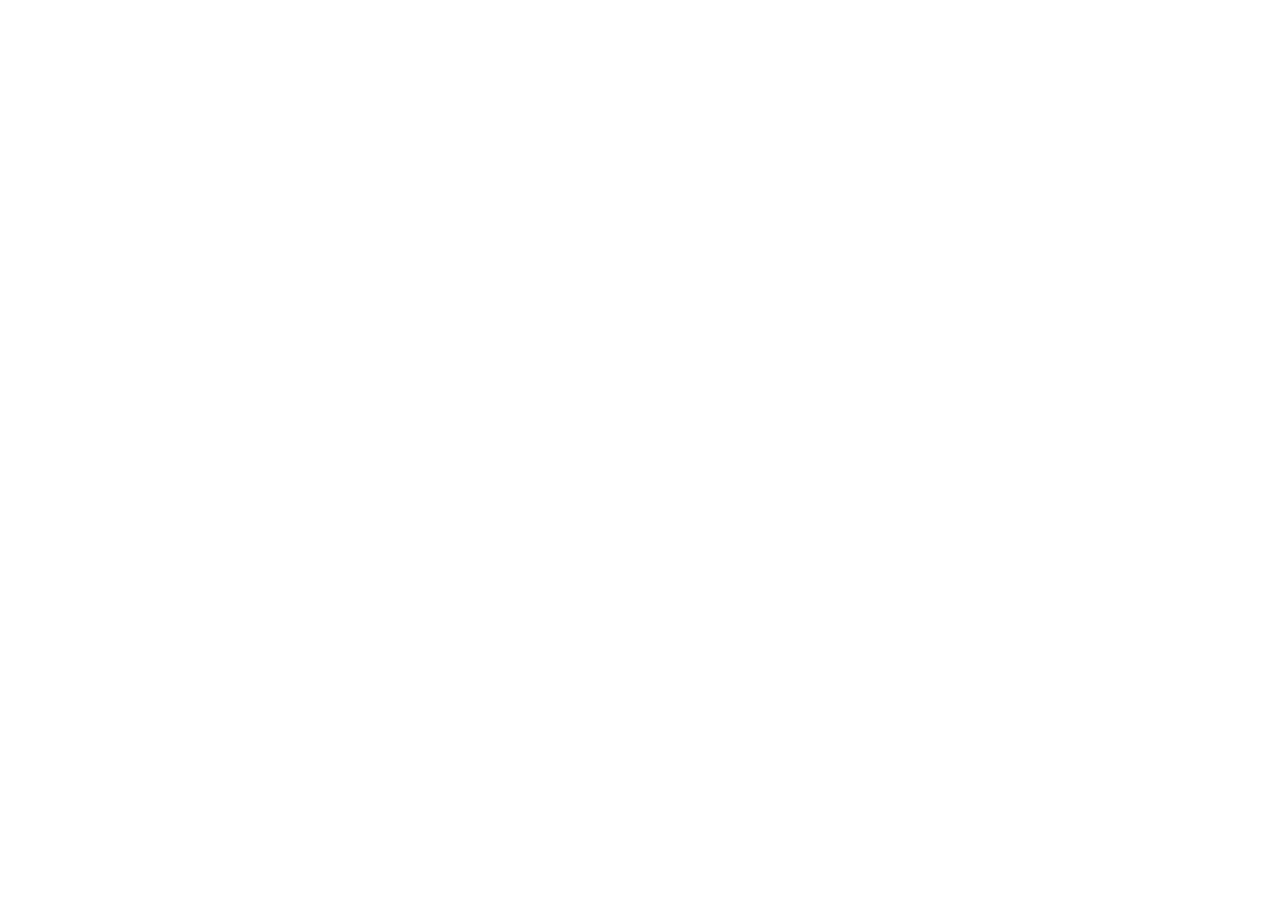
